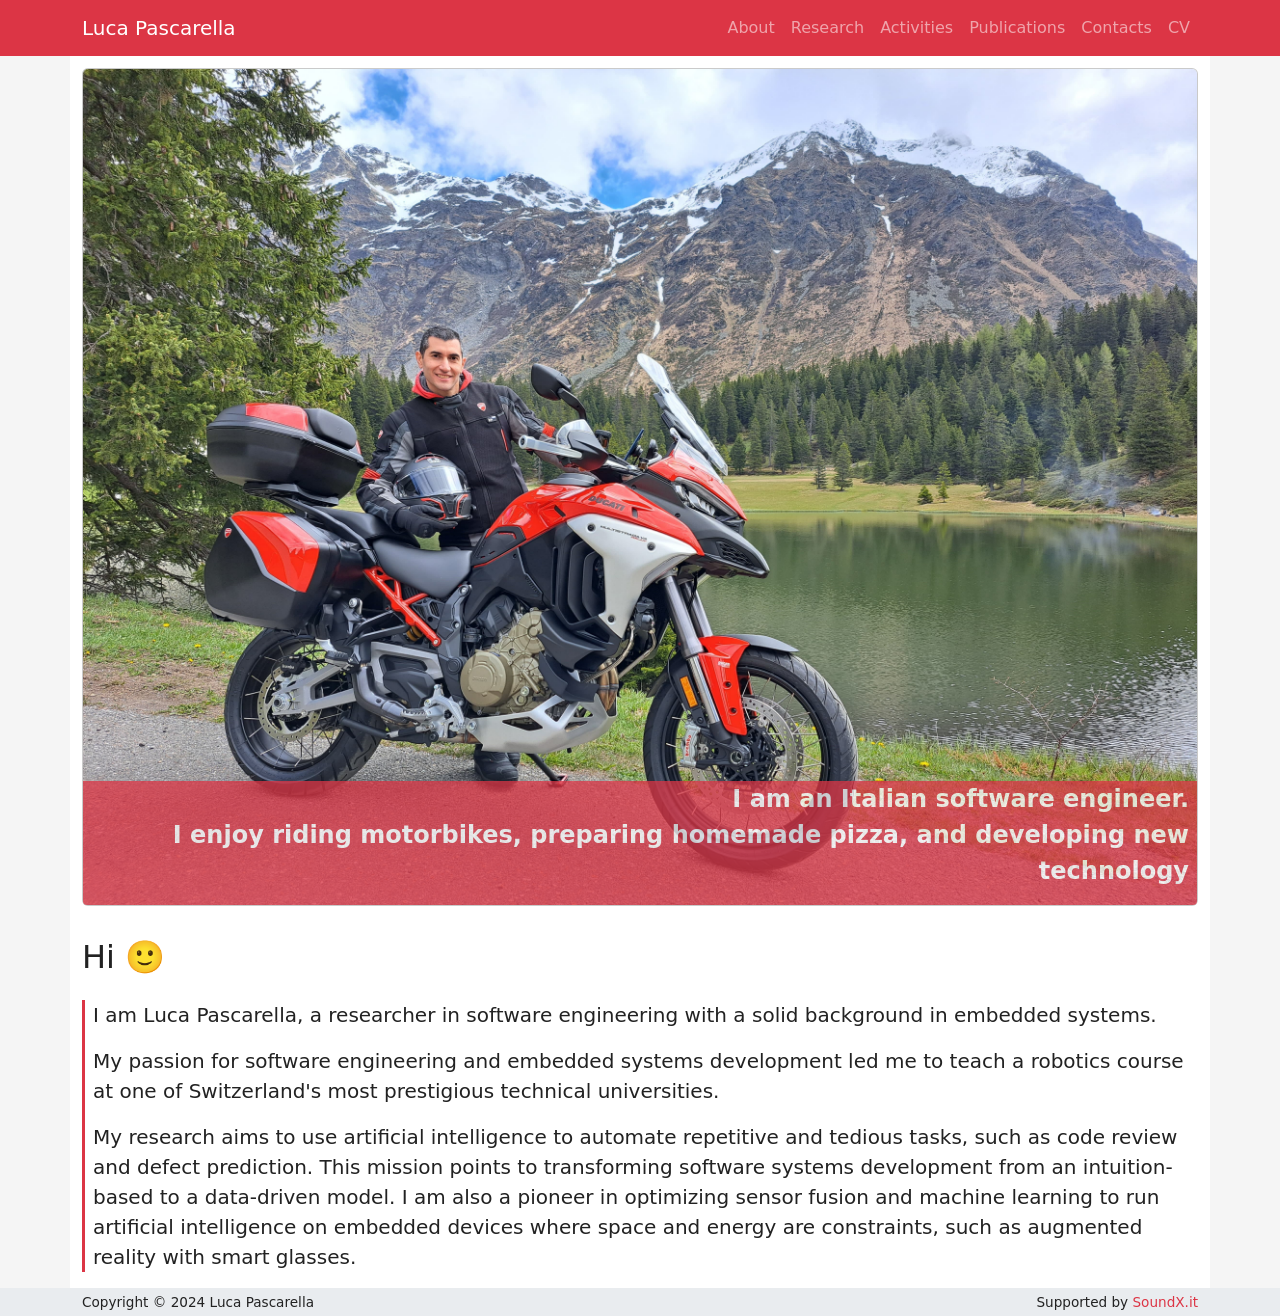
==== index.html @ 7e1c36e5 "Updates" ====
<!doctype html>
<html lang="en">
  <head>
    <meta charset="UTF-8" />
    <link rel="icon" type="image/svg+xml" href="/vite.svg" />
    <meta name="viewport" content="width=device-width, initial-scale=1.0" />
    <title>Luca Pascarella</title>
    <script type="module" crossorigin src="/assets/index-B8wu1ZEh.js"></script>
    <link rel="stylesheet" crossorigin href="/assets/index-hTLfQLSR.css">
  </head>
  <body>
    <div id="root"></div>
  </body>
</html>
---- assets/index-hTLfQLSR.css ----
@charset "UTF-8";/*!
 * Bootstrap  v5.3.3 (https://getbootstrap.com/)
 * Copyright 2011-2024 The Bootstrap Authors
 * Licensed under MIT (https://github.com/twbs/bootstrap/blob/main/LICENSE)
 */:root,[data-bs-theme=light]{--bs-blue: #0d6efd;--bs-indigo: #6610f2;--bs-purple: #6f42c1;--bs-pink: #d63384;--bs-red: #dc3545;--bs-orange: #fd7e14;--bs-yellow: #ffc107;--bs-green: #198754;--bs-teal: #20c997;--bs-cyan: #0dcaf0;--bs-black: #000;--bs-white: #fff;--bs-gray: #6c757d;--bs-gray-dark: #343a40;--bs-gray-100: #f8f9fa;--bs-gray-200: #e9ecef;--bs-gray-300: #dee2e6;--bs-gray-400: #ced4da;--bs-gray-500: #adb5bd;--bs-gray-600: #6c757d;--bs-gray-700: #495057;--bs-gray-800: #343a40;--bs-gray-900: #212529;--bs-primary: #dc3545;--bs-secondary: #6c757d;--bs-success: #198754;--bs-info: #0dcaf0;--bs-warning: #ffc107;--bs-danger: #dc3545;--bs-light: #f8f9fa;--bs-dark: #212529;--bs-primary-rgb: 220, 53, 69;--bs-secondary-rgb: 108, 117, 125;--bs-success-rgb: 25, 135, 84;--bs-info-rgb: 13, 202, 240;--bs-warning-rgb: 255, 193, 7;--bs-danger-rgb: 220, 53, 69;--bs-light-rgb: 248, 249, 250;--bs-dark-rgb: 33, 37, 41;--bs-primary-text-emphasis: rgb(88, 21.2, 27.6);--bs-secondary-text-emphasis: rgb(43.2, 46.8, 50);--bs-success-text-emphasis: rgb(10, 54, 33.6);--bs-info-text-emphasis: rgb(5.2, 80.8, 96);--bs-warning-text-emphasis: rgb(102, 77.2, 2.8);--bs-danger-text-emphasis: rgb(88, 21.2, 27.6);--bs-light-text-emphasis: #495057;--bs-dark-text-emphasis: #495057;--bs-primary-bg-subtle: rgb(248, 214.6, 217.8);--bs-secondary-bg-subtle: rgb(225.6, 227.4, 229);--bs-success-bg-subtle: rgb(209, 231, 220.8);--bs-info-bg-subtle: rgb(206.6, 244.4, 252);--bs-warning-bg-subtle: rgb(255, 242.6, 205.4);--bs-danger-bg-subtle: rgb(248, 214.6, 217.8);--bs-light-bg-subtle: rgb(251.5, 252, 252.5);--bs-dark-bg-subtle: #ced4da;--bs-primary-border-subtle: rgb(241, 174.2, 180.6);--bs-secondary-border-subtle: rgb(196.2, 199.8, 203);--bs-success-border-subtle: rgb(163, 207, 186.6);--bs-info-border-subtle: rgb(158.2, 233.8, 249);--bs-warning-border-subtle: rgb(255, 230.2, 155.8);--bs-danger-border-subtle: rgb(241, 174.2, 180.6);--bs-light-border-subtle: #e9ecef;--bs-dark-border-subtle: #adb5bd;--bs-white-rgb: 255, 255, 255;--bs-black-rgb: 0, 0, 0;--bs-font-sans-serif: system-ui, -apple-system, "Segoe UI", Roboto, "Helvetica Neue", "Noto Sans", "Liberation Sans", Arial, sans-serif, "Apple Color Emoji", "Segoe UI Emoji", "Segoe UI Symbol", "Noto Color Emoji";--bs-font-monospace: SFMono-Regular, Menlo, Monaco, Consolas, "Liberation Mono", "Courier New", monospace;--bs-gradient: linear-gradient(180deg, rgba(255, 255, 255, .15), rgba(255, 255, 255, 0));--bs-body-font-family: var(--bs-font-sans-serif);--bs-body-font-size: 1rem;--bs-body-font-weight: 400;--bs-body-line-height: 1.5;--bs-body-color: #222;--bs-body-color-rgb: 34, 34, 34;--bs-body-bg: #F5F5F5;--bs-body-bg-rgb: 245, 245, 245;--bs-emphasis-color: #000;--bs-emphasis-color-rgb: 0, 0, 0;--bs-secondary-color: rgba(34, 34, 34, .75);--bs-secondary-color-rgb: 34, 34, 34;--bs-secondary-bg: #e9ecef;--bs-secondary-bg-rgb: 233, 236, 239;--bs-tertiary-color: rgba(34, 34, 34, .5);--bs-tertiary-color-rgb: 34, 34, 34;--bs-tertiary-bg: #f8f9fa;--bs-tertiary-bg-rgb: 248, 249, 250;--bs-heading-color: inherit;--bs-link-color: #dc3545;--bs-link-color-rgb: 220, 53, 69;--bs-link-decoration: underline;--bs-link-hover-color: rgb(176, 42.4, 55.2);--bs-link-hover-color-rgb: 176, 42, 55;--bs-code-color: #d63384;--bs-highlight-color: #222;--bs-highlight-bg: rgb(255, 242.6, 205.4);--bs-border-width: 1px;--bs-border-style: solid;--bs-border-color: #dee2e6;--bs-border-color-translucent: rgba(0, 0, 0, .175);--bs-border-radius: .375rem;--bs-border-radius-sm: .25rem;--bs-border-radius-lg: .5rem;--bs-border-radius-xl: 1rem;--bs-border-radius-xxl: 2rem;--bs-border-radius-2xl: var(--bs-border-radius-xxl);--bs-border-radius-pill: 50rem;--bs-box-shadow: 0 .5rem 1rem rgba(0, 0, 0, .15);--bs-box-shadow-sm: 0 .125rem .25rem rgba(0, 0, 0, .075);--bs-box-shadow-lg: 0 1rem 3rem rgba(0, 0, 0, .175);--bs-box-shadow-inset: inset 0 1px 2px rgba(0, 0, 0, .075);--bs-focus-ring-width: .25rem;--bs-focus-ring-opacity: .25;--bs-focus-ring-color: rgba(220, 53, 69, .25);--bs-form-valid-color: #198754;--bs-form-valid-border-color: #198754;--bs-form-invalid-color: #dc3545;--bs-form-invalid-border-color: #dc3545}[data-bs-theme=dark]{color-scheme:dark;--bs-body-color: #dee2e6;--bs-body-color-rgb: 222, 226, 230;--bs-body-bg: #212529;--bs-body-bg-rgb: 33, 37, 41;--bs-emphasis-color: #fff;--bs-emphasis-color-rgb: 255, 255, 255;--bs-secondary-color: rgba(222, 226, 230, .75);--bs-secondary-color-rgb: 222, 226, 230;--bs-secondary-bg: #343a40;--bs-secondary-bg-rgb: 52, 58, 64;--bs-tertiary-color: rgba(222, 226, 230, .5);--bs-tertiary-color-rgb: 222, 226, 230;--bs-tertiary-bg: rgb(42.5, 47.5, 52.5);--bs-tertiary-bg-rgb: 43, 48, 53;--bs-primary-text-emphasis: rgb(234, 133.8, 143.4);--bs-secondary-text-emphasis: rgb(166.8, 172.2, 177);--bs-success-text-emphasis: rgb(117, 183, 152.4);--bs-info-text-emphasis: rgb(109.8, 223.2, 246);--bs-warning-text-emphasis: rgb(255, 217.8, 106.2);--bs-danger-text-emphasis: rgb(234, 133.8, 143.4);--bs-light-text-emphasis: #f8f9fa;--bs-dark-text-emphasis: #dee2e6;--bs-primary-bg-subtle: rgb(44, 10.6, 13.8);--bs-secondary-bg-subtle: rgb(21.6, 23.4, 25);--bs-success-bg-subtle: rgb(5, 27, 16.8);--bs-info-bg-subtle: rgb(2.6, 40.4, 48);--bs-warning-bg-subtle: rgb(51, 38.6, 1.4);--bs-danger-bg-subtle: rgb(44, 10.6, 13.8);--bs-light-bg-subtle: #343a40;--bs-dark-bg-subtle: #1a1d20;--bs-primary-border-subtle: rgb(132, 31.8, 41.4);--bs-secondary-border-subtle: rgb(64.8, 70.2, 75);--bs-success-border-subtle: rgb(15, 81, 50.4);--bs-info-border-subtle: rgb(7.8, 121.2, 144);--bs-warning-border-subtle: rgb(153, 115.8, 4.2);--bs-danger-border-subtle: rgb(132, 31.8, 41.4);--bs-light-border-subtle: #495057;--bs-dark-border-subtle: #343a40;--bs-heading-color: inherit;--bs-link-color: rgb(234, 133.8, 143.4);--bs-link-hover-color: rgb(238.2, 158.04, 165.72);--bs-link-color-rgb: 234, 134, 143;--bs-link-hover-color-rgb: 238, 158, 166;--bs-code-color: rgb(230.4, 132.6, 181.2);--bs-highlight-color: #dee2e6;--bs-highlight-bg: rgb(102, 77.2, 2.8);--bs-border-color: #495057;--bs-border-color-translucent: rgba(255, 255, 255, .15);--bs-form-valid-color: rgb(117, 183, 152.4);--bs-form-valid-border-color: rgb(117, 183, 152.4);--bs-form-invalid-color: rgb(234, 133.8, 143.4);--bs-form-invalid-border-color: rgb(234, 133.8, 143.4)}*,*:before,*:after{box-sizing:border-box}@media (prefers-reduced-motion: no-preference){:root{scroll-behavior:smooth}}body{margin:0;font-family:var(--bs-body-font-family);font-size:var(--bs-body-font-size);font-weight:var(--bs-body-font-weight);line-height:var(--bs-body-line-height);color:var(--bs-body-color);text-align:var(--bs-body-text-align);background-color:var(--bs-body-bg);-webkit-text-size-adjust:100%;-webkit-tap-highlight-color:rgba(0,0,0,0)}hr{margin:1rem 0;color:inherit;border:0;border-top:var(--bs-border-width) solid;opacity:.25}h6,.h6,h5,.h5,h4,.h4,h3,.h3,h2,.h2,h1,.h1{margin-top:0;margin-bottom:.5rem;font-weight:500;line-height:1.2;color:var(--bs-heading-color)}h1,.h1{font-size:calc(1.375rem + 1.5vw)}@media (min-width: 1200px){h1,.h1{font-size:2.5rem}}h2,.h2{font-size:calc(1.325rem + .9vw)}@media (min-width: 1200px){h2,.h2{font-size:2rem}}h3,.h3{font-size:calc(1.3rem + .6vw)}@media (min-width: 1200px){h3,.h3{font-size:1.75rem}}h4,.h4{font-size:calc(1.275rem + .3vw)}@media (min-width: 1200px){h4,.h4{font-size:1.5rem}}h5,.h5{font-size:1.25rem}h6,.h6{font-size:1rem}p{margin-top:0;margin-bottom:1rem}abbr[title]{text-decoration:underline dotted;cursor:help;text-decoration-skip-ink:none}address{margin-bottom:1rem;font-style:normal;line-height:inherit}ol,ul{padding-left:2rem}ol,ul,dl{margin-top:0;margin-bottom:1rem}ol ol,ul ul,ol ul,ul ol{margin-bottom:0}dt{font-weight:700}dd{margin-bottom:.5rem;margin-left:0}blockquote{margin:0 0 1rem}b,strong{font-weight:bolder}small,.small{font-size:.875em}mark,.mark{padding:.1875em;color:var(--bs-highlight-color);background-color:var(--bs-highlight-bg)}sub,sup{position:relative;font-size:.75em;line-height:0;vertical-align:baseline}sub{bottom:-.25em}sup{top:-.5em}a{color:rgba(var(--bs-link-color-rgb),var(--bs-link-opacity, 1));text-decoration:underline}a:hover{--bs-link-color-rgb: var(--bs-link-hover-color-rgb)}a:not([href]):not([class]),a:not([href]):not([class]):hover{color:inherit;text-decoration:none}pre,code,kbd,samp{font-family:var(--bs-font-monospace);font-size:1em}pre{display:block;margin-top:0;margin-bottom:1rem;overflow:auto;font-size:.875em}pre code{font-size:inherit;color:inherit;word-break:normal}code{font-size:.875em;color:var(--bs-code-color);word-wrap:break-word}a>code{color:inherit}kbd{padding:.1875rem .375rem;font-size:.875em;color:var(--bs-body-bg);background-color:var(--bs-body-color);border-radius:.25rem}kbd kbd{padding:0;font-size:1em}figure{margin:0 0 1rem}img,svg{vertical-align:middle}table{caption-side:bottom;border-collapse:collapse}caption{padding-top:.5rem;padding-bottom:.5rem;color:var(--bs-secondary-color);text-align:left}th{text-align:inherit;text-align:-webkit-match-parent}thead,tbody,tfoot,tr,td,th{border-color:inherit;border-style:solid;border-width:0}label{display:inline-block}button{border-radius:0}button:focus:not(:focus-visible){outline:0}input,button,select,optgroup,textarea{margin:0;font-family:inherit;font-size:inherit;line-height:inherit}button,select{text-transform:none}[role=button]{cursor:pointer}select{word-wrap:normal}select:disabled{opacity:1}[list]:not([type=date]):not([type=datetime-local]):not([type=month]):not([type=week]):not([type=time])::-webkit-calendar-picker-indicator{display:none!important}button,[type=button],[type=reset],[type=submit]{-webkit-appearance:button}button:not(:disabled),[type=button]:not(:disabled),[type=reset]:not(:disabled),[type=submit]:not(:disabled){cursor:pointer}::-moz-focus-inner{padding:0;border-style:none}textarea{resize:vertical}fieldset{min-width:0;padding:0;margin:0;border:0}legend{float:left;width:100%;padding:0;margin-bottom:.5rem;font-size:calc(1.275rem + .3vw);line-height:inherit}@media (min-width: 1200px){legend{font-size:1.5rem}}legend+*{clear:left}::-webkit-datetime-edit-fields-wrapper,::-webkit-datetime-edit-text,::-webkit-datetime-edit-minute,::-webkit-datetime-edit-hour-field,::-webkit-datetime-edit-day-field,::-webkit-datetime-edit-month-field,::-webkit-datetime-edit-year-field{padding:0}::-webkit-inner-spin-button{height:auto}[type=search]{-webkit-appearance:textfield;outline-offset:-2px}::-webkit-search-decoration{-webkit-appearance:none}::-webkit-color-swatch-wrapper{padding:0}::file-selector-button{font:inherit;-webkit-appearance:button}output{display:inline-block}iframe{border:0}summary{display:list-item;cursor:pointer}progress{vertical-align:baseline}[hidden]{display:none!important}.lead{font-size:1.25rem;font-weight:300}.display-1{font-size:calc(1.625rem + 4.5vw);font-weight:300;line-height:1.2}@media (min-width: 1200px){.display-1{font-size:5rem}}.display-2{font-size:calc(1.575rem + 3.9vw);font-weight:300;line-height:1.2}@media (min-width: 1200px){.display-2{font-size:4.5rem}}.display-3{font-size:calc(1.525rem + 3.3vw);font-weight:300;line-height:1.2}@media (min-width: 1200px){.display-3{font-size:4rem}}.display-4{font-size:calc(1.475rem + 2.7vw);font-weight:300;line-height:1.2}@media (min-width: 1200px){.display-4{font-size:3.5rem}}.display-5{font-size:calc(1.425rem + 2.1vw);font-weight:300;line-height:1.2}@media (min-width: 1200px){.display-5{font-size:3rem}}.display-6{font-size:calc(1.375rem + 1.5vw);font-weight:300;line-height:1.2}@media (min-width: 1200px){.display-6{font-size:2.5rem}}.list-unstyled,.list-inline{padding-left:0;list-style:none}.list-inline-item{display:inline-block}.list-inline-item:not(:last-child){margin-right:.5rem}.initialism{font-size:.875em;text-transform:uppercase}.blockquote{margin-bottom:1rem;font-size:1.25rem}.blockquote>:last-child{margin-bottom:0}.blockquote-footer{margin-top:-1rem;margin-bottom:1rem;font-size:.875em;color:#6c757d}.blockquote-footer:before{content:"— "}.img-fluid{max-width:100%;height:auto}.img-thumbnail{padding:.25rem;background-color:var(--bs-body-bg);border:var(--bs-border-width) solid var(--bs-border-color);border-radius:var(--bs-border-radius);max-width:100%;height:auto}.figure{display:inline-block}.figure-img{margin-bottom:.5rem;line-height:1}.figure-caption{font-size:.875em;color:var(--bs-secondary-color)}.container,.container-fluid,.container-xxl,.container-xl,.container-lg,.container-md,.container-sm{--bs-gutter-x: 1.5rem;--bs-gutter-y: 0;width:100%;padding-right:calc(var(--bs-gutter-x) * .5);padding-left:calc(var(--bs-gutter-x) * .5);margin-right:auto;margin-left:auto}@media (min-width: 576px){.container-sm,.container{max-width:540px}}@media (min-width: 768px){.container-md,.container-sm,.container{max-width:720px}}@media (min-width: 992px){.container-lg,.container-md,.container-sm,.container{max-width:960px}}@media (min-width: 1200px){.container-xl,.container-lg,.container-md,.container-sm,.container{max-width:1140px}}@media (min-width: 1400px){.container-xxl,.container-xl,.container-lg,.container-md,.container-sm,.container{max-width:1320px}}:root{--bs-breakpoint-xs: 0;--bs-breakpoint-sm: 576px;--bs-breakpoint-md: 768px;--bs-breakpoint-lg: 992px;--bs-breakpoint-xl: 1200px;--bs-breakpoint-xxl: 1400px}.row{--bs-gutter-x: 1.5rem;--bs-gutter-y: 0;display:flex;flex-wrap:wrap;margin-top:calc(-1 * var(--bs-gutter-y));margin-right:calc(-.5 * var(--bs-gutter-x));margin-left:calc(-.5 * var(--bs-gutter-x))}.row>*{flex-shrink:0;width:100%;max-width:100%;padding-right:calc(var(--bs-gutter-x) * .5);padding-left:calc(var(--bs-gutter-x) * .5);margin-top:var(--bs-gutter-y)}.col{flex:1 0 0%}.row-cols-auto>*{flex:0 0 auto;width:auto}.row-cols-1>*{flex:0 0 auto;width:100%}.row-cols-2>*{flex:0 0 auto;width:50%}.row-cols-3>*{flex:0 0 auto;width:33.33333333%}.row-cols-4>*{flex:0 0 auto;width:25%}.row-cols-5>*{flex:0 0 auto;width:20%}.row-cols-6>*{flex:0 0 auto;width:16.66666667%}.col-auto{flex:0 0 auto;width:auto}.col-1{flex:0 0 auto;width:8.33333333%}.col-2{flex:0 0 auto;width:16.66666667%}.col-3{flex:0 0 auto;width:25%}.col-4{flex:0 0 auto;width:33.33333333%}.col-5{flex:0 0 auto;width:41.66666667%}.col-6{flex:0 0 auto;width:50%}.col-7{flex:0 0 auto;width:58.33333333%}.col-8{flex:0 0 auto;width:66.66666667%}.col-9{flex:0 0 auto;width:75%}.col-10{flex:0 0 auto;width:83.33333333%}.col-11{flex:0 0 auto;width:91.66666667%}.col-12{flex:0 0 auto;width:100%}.offset-1{margin-left:8.33333333%}.offset-2{margin-left:16.66666667%}.offset-3{margin-left:25%}.offset-4{margin-left:33.33333333%}.offset-5{margin-left:41.66666667%}.offset-6{margin-left:50%}.offset-7{margin-left:58.33333333%}.offset-8{margin-left:66.66666667%}.offset-9{margin-left:75%}.offset-10{margin-left:83.33333333%}.offset-11{margin-left:91.66666667%}.g-0,.gx-0{--bs-gutter-x: 0}.g-0,.gy-0{--bs-gutter-y: 0}.g-1,.gx-1{--bs-gutter-x: .25rem}.g-1,.gy-1{--bs-gutter-y: .25rem}.g-2,.gx-2{--bs-gutter-x: .5rem}.g-2,.gy-2{--bs-gutter-y: .5rem}.g-3,.gx-3{--bs-gutter-x: 1rem}.g-3,.gy-3{--bs-gutter-y: 1rem}.g-4,.gx-4{--bs-gutter-x: 1.5rem}.g-4,.gy-4{--bs-gutter-y: 1.5rem}.g-5,.gx-5{--bs-gutter-x: 3rem}.g-5,.gy-5{--bs-gutter-y: 3rem}@media (min-width: 576px){.col-sm{flex:1 0 0%}.row-cols-sm-auto>*{flex:0 0 auto;width:auto}.row-cols-sm-1>*{flex:0 0 auto;width:100%}.row-cols-sm-2>*{flex:0 0 auto;width:50%}.row-cols-sm-3>*{flex:0 0 auto;width:33.33333333%}.row-cols-sm-4>*{flex:0 0 auto;width:25%}.row-cols-sm-5>*{flex:0 0 auto;width:20%}.row-cols-sm-6>*{flex:0 0 auto;width:16.66666667%}.col-sm-auto{flex:0 0 auto;width:auto}.col-sm-1{flex:0 0 auto;width:8.33333333%}.col-sm-2{flex:0 0 auto;width:16.66666667%}.col-sm-3{flex:0 0 auto;width:25%}.col-sm-4{flex:0 0 auto;width:33.33333333%}.col-sm-5{flex:0 0 auto;width:41.66666667%}.col-sm-6{flex:0 0 auto;width:50%}.col-sm-7{flex:0 0 auto;width:58.33333333%}.col-sm-8{flex:0 0 auto;width:66.66666667%}.col-sm-9{flex:0 0 auto;width:75%}.col-sm-10{flex:0 0 auto;width:83.33333333%}.col-sm-11{flex:0 0 auto;width:91.66666667%}.col-sm-12{flex:0 0 auto;width:100%}.offset-sm-0{margin-left:0}.offset-sm-1{margin-left:8.33333333%}.offset-sm-2{margin-left:16.66666667%}.offset-sm-3{margin-left:25%}.offset-sm-4{margin-left:33.33333333%}.offset-sm-5{margin-left:41.66666667%}.offset-sm-6{margin-left:50%}.offset-sm-7{margin-left:58.33333333%}.offset-sm-8{margin-left:66.66666667%}.offset-sm-9{margin-left:75%}.offset-sm-10{margin-left:83.33333333%}.offset-sm-11{margin-left:91.66666667%}.g-sm-0,.gx-sm-0{--bs-gutter-x: 0}.g-sm-0,.gy-sm-0{--bs-gutter-y: 0}.g-sm-1,.gx-sm-1{--bs-gutter-x: .25rem}.g-sm-1,.gy-sm-1{--bs-gutter-y: .25rem}.g-sm-2,.gx-sm-2{--bs-gutter-x: .5rem}.g-sm-2,.gy-sm-2{--bs-gutter-y: .5rem}.g-sm-3,.gx-sm-3{--bs-gutter-x: 1rem}.g-sm-3,.gy-sm-3{--bs-gutter-y: 1rem}.g-sm-4,.gx-sm-4{--bs-gutter-x: 1.5rem}.g-sm-4,.gy-sm-4{--bs-gutter-y: 1.5rem}.g-sm-5,.gx-sm-5{--bs-gutter-x: 3rem}.g-sm-5,.gy-sm-5{--bs-gutter-y: 3rem}}@media (min-width: 768px){.col-md{flex:1 0 0%}.row-cols-md-auto>*{flex:0 0 auto;width:auto}.row-cols-md-1>*{flex:0 0 auto;width:100%}.row-cols-md-2>*{flex:0 0 auto;width:50%}.row-cols-md-3>*{flex:0 0 auto;width:33.33333333%}.row-cols-md-4>*{flex:0 0 auto;width:25%}.row-cols-md-5>*{flex:0 0 auto;width:20%}.row-cols-md-6>*{flex:0 0 auto;width:16.66666667%}.col-md-auto{flex:0 0 auto;width:auto}.col-md-1{flex:0 0 auto;width:8.33333333%}.col-md-2{flex:0 0 auto;width:16.66666667%}.col-md-3{flex:0 0 auto;width:25%}.col-md-4{flex:0 0 auto;width:33.33333333%}.col-md-5{flex:0 0 auto;width:41.66666667%}.col-md-6{flex:0 0 auto;width:50%}.col-md-7{flex:0 0 auto;width:58.33333333%}.col-md-8{flex:0 0 auto;width:66.66666667%}.col-md-9{flex:0 0 auto;width:75%}.col-md-10{flex:0 0 auto;width:83.33333333%}.col-md-11{flex:0 0 auto;width:91.66666667%}.col-md-12{flex:0 0 auto;width:100%}.offset-md-0{margin-left:0}.offset-md-1{margin-left:8.33333333%}.offset-md-2{margin-left:16.66666667%}.offset-md-3{margin-left:25%}.offset-md-4{margin-left:33.33333333%}.offset-md-5{margin-left:41.66666667%}.offset-md-6{margin-left:50%}.offset-md-7{margin-left:58.33333333%}.offset-md-8{margin-left:66.66666667%}.offset-md-9{margin-left:75%}.offset-md-10{margin-left:83.33333333%}.offset-md-11{margin-left:91.66666667%}.g-md-0,.gx-md-0{--bs-gutter-x: 0}.g-md-0,.gy-md-0{--bs-gutter-y: 0}.g-md-1,.gx-md-1{--bs-gutter-x: .25rem}.g-md-1,.gy-md-1{--bs-gutter-y: .25rem}.g-md-2,.gx-md-2{--bs-gutter-x: .5rem}.g-md-2,.gy-md-2{--bs-gutter-y: .5rem}.g-md-3,.gx-md-3{--bs-gutter-x: 1rem}.g-md-3,.gy-md-3{--bs-gutter-y: 1rem}.g-md-4,.gx-md-4{--bs-gutter-x: 1.5rem}.g-md-4,.gy-md-4{--bs-gutter-y: 1.5rem}.g-md-5,.gx-md-5{--bs-gutter-x: 3rem}.g-md-5,.gy-md-5{--bs-gutter-y: 3rem}}@media (min-width: 992px){.col-lg{flex:1 0 0%}.row-cols-lg-auto>*{flex:0 0 auto;width:auto}.row-cols-lg-1>*{flex:0 0 auto;width:100%}.row-cols-lg-2>*{flex:0 0 auto;width:50%}.row-cols-lg-3>*{flex:0 0 auto;width:33.33333333%}.row-cols-lg-4>*{flex:0 0 auto;width:25%}.row-cols-lg-5>*{flex:0 0 auto;width:20%}.row-cols-lg-6>*{flex:0 0 auto;width:16.66666667%}.col-lg-auto{flex:0 0 auto;width:auto}.col-lg-1{flex:0 0 auto;width:8.33333333%}.col-lg-2{flex:0 0 auto;width:16.66666667%}.col-lg-3{flex:0 0 auto;width:25%}.col-lg-4{flex:0 0 auto;width:33.33333333%}.col-lg-5{flex:0 0 auto;width:41.66666667%}.col-lg-6{flex:0 0 auto;width:50%}.col-lg-7{flex:0 0 auto;width:58.33333333%}.col-lg-8{flex:0 0 auto;width:66.66666667%}.col-lg-9{flex:0 0 auto;width:75%}.col-lg-10{flex:0 0 auto;width:83.33333333%}.col-lg-11{flex:0 0 auto;width:91.66666667%}.col-lg-12{flex:0 0 auto;width:100%}.offset-lg-0{margin-left:0}.offset-lg-1{margin-left:8.33333333%}.offset-lg-2{margin-left:16.66666667%}.offset-lg-3{margin-left:25%}.offset-lg-4{margin-left:33.33333333%}.offset-lg-5{margin-left:41.66666667%}.offset-lg-6{margin-left:50%}.offset-lg-7{margin-left:58.33333333%}.offset-lg-8{margin-left:66.66666667%}.offset-lg-9{margin-left:75%}.offset-lg-10{margin-left:83.33333333%}.offset-lg-11{margin-left:91.66666667%}.g-lg-0,.gx-lg-0{--bs-gutter-x: 0}.g-lg-0,.gy-lg-0{--bs-gutter-y: 0}.g-lg-1,.gx-lg-1{--bs-gutter-x: .25rem}.g-lg-1,.gy-lg-1{--bs-gutter-y: .25rem}.g-lg-2,.gx-lg-2{--bs-gutter-x: .5rem}.g-lg-2,.gy-lg-2{--bs-gutter-y: .5rem}.g-lg-3,.gx-lg-3{--bs-gutter-x: 1rem}.g-lg-3,.gy-lg-3{--bs-gutter-y: 1rem}.g-lg-4,.gx-lg-4{--bs-gutter-x: 1.5rem}.g-lg-4,.gy-lg-4{--bs-gutter-y: 1.5rem}.g-lg-5,.gx-lg-5{--bs-gutter-x: 3rem}.g-lg-5,.gy-lg-5{--bs-gutter-y: 3rem}}@media (min-width: 1200px){.col-xl{flex:1 0 0%}.row-cols-xl-auto>*{flex:0 0 auto;width:auto}.row-cols-xl-1>*{flex:0 0 auto;width:100%}.row-cols-xl-2>*{flex:0 0 auto;width:50%}.row-cols-xl-3>*{flex:0 0 auto;width:33.33333333%}.row-cols-xl-4>*{flex:0 0 auto;width:25%}.row-cols-xl-5>*{flex:0 0 auto;width:20%}.row-cols-xl-6>*{flex:0 0 auto;width:16.66666667%}.col-xl-auto{flex:0 0 auto;width:auto}.col-xl-1{flex:0 0 auto;width:8.33333333%}.col-xl-2{flex:0 0 auto;width:16.66666667%}.col-xl-3{flex:0 0 auto;width:25%}.col-xl-4{flex:0 0 auto;width:33.33333333%}.col-xl-5{flex:0 0 auto;width:41.66666667%}.col-xl-6{flex:0 0 auto;width:50%}.col-xl-7{flex:0 0 auto;width:58.33333333%}.col-xl-8{flex:0 0 auto;width:66.66666667%}.col-xl-9{flex:0 0 auto;width:75%}.col-xl-10{flex:0 0 auto;width:83.33333333%}.col-xl-11{flex:0 0 auto;width:91.66666667%}.col-xl-12{flex:0 0 auto;width:100%}.offset-xl-0{margin-left:0}.offset-xl-1{margin-left:8.33333333%}.offset-xl-2{margin-left:16.66666667%}.offset-xl-3{margin-left:25%}.offset-xl-4{margin-left:33.33333333%}.offset-xl-5{margin-left:41.66666667%}.offset-xl-6{margin-left:50%}.offset-xl-7{margin-left:58.33333333%}.offset-xl-8{margin-left:66.66666667%}.offset-xl-9{margin-left:75%}.offset-xl-10{margin-left:83.33333333%}.offset-xl-11{margin-left:91.66666667%}.g-xl-0,.gx-xl-0{--bs-gutter-x: 0}.g-xl-0,.gy-xl-0{--bs-gutter-y: 0}.g-xl-1,.gx-xl-1{--bs-gutter-x: .25rem}.g-xl-1,.gy-xl-1{--bs-gutter-y: .25rem}.g-xl-2,.gx-xl-2{--bs-gutter-x: .5rem}.g-xl-2,.gy-xl-2{--bs-gutter-y: .5rem}.g-xl-3,.gx-xl-3{--bs-gutter-x: 1rem}.g-xl-3,.gy-xl-3{--bs-gutter-y: 1rem}.g-xl-4,.gx-xl-4{--bs-gutter-x: 1.5rem}.g-xl-4,.gy-xl-4{--bs-gutter-y: 1.5rem}.g-xl-5,.gx-xl-5{--bs-gutter-x: 3rem}.g-xl-5,.gy-xl-5{--bs-gutter-y: 3rem}}@media (min-width: 1400px){.col-xxl{flex:1 0 0%}.row-cols-xxl-auto>*{flex:0 0 auto;width:auto}.row-cols-xxl-1>*{flex:0 0 auto;width:100%}.row-cols-xxl-2>*{flex:0 0 auto;width:50%}.row-cols-xxl-3>*{flex:0 0 auto;width:33.33333333%}.row-cols-xxl-4>*{flex:0 0 auto;width:25%}.row-cols-xxl-5>*{flex:0 0 auto;width:20%}.row-cols-xxl-6>*{flex:0 0 auto;width:16.66666667%}.col-xxl-auto{flex:0 0 auto;width:auto}.col-xxl-1{flex:0 0 auto;width:8.33333333%}.col-xxl-2{flex:0 0 auto;width:16.66666667%}.col-xxl-3{flex:0 0 auto;width:25%}.col-xxl-4{flex:0 0 auto;width:33.33333333%}.col-xxl-5{flex:0 0 auto;width:41.66666667%}.col-xxl-6{flex:0 0 auto;width:50%}.col-xxl-7{flex:0 0 auto;width:58.33333333%}.col-xxl-8{flex:0 0 auto;width:66.66666667%}.col-xxl-9{flex:0 0 auto;width:75%}.col-xxl-10{flex:0 0 auto;width:83.33333333%}.col-xxl-11{flex:0 0 auto;width:91.66666667%}.col-xxl-12{flex:0 0 auto;width:100%}.offset-xxl-0{margin-left:0}.offset-xxl-1{margin-left:8.33333333%}.offset-xxl-2{margin-left:16.66666667%}.offset-xxl-3{margin-left:25%}.offset-xxl-4{margin-left:33.33333333%}.offset-xxl-5{margin-left:41.66666667%}.offset-xxl-6{margin-left:50%}.offset-xxl-7{margin-left:58.33333333%}.offset-xxl-8{margin-left:66.66666667%}.offset-xxl-9{margin-left:75%}.offset-xxl-10{margin-left:83.33333333%}.offset-xxl-11{margin-left:91.66666667%}.g-xxl-0,.gx-xxl-0{--bs-gutter-x: 0}.g-xxl-0,.gy-xxl-0{--bs-gutter-y: 0}.g-xxl-1,.gx-xxl-1{--bs-gutter-x: .25rem}.g-xxl-1,.gy-xxl-1{--bs-gutter-y: .25rem}.g-xxl-2,.gx-xxl-2{--bs-gutter-x: .5rem}.g-xxl-2,.gy-xxl-2{--bs-gutter-y: .5rem}.g-xxl-3,.gx-xxl-3{--bs-gutter-x: 1rem}.g-xxl-3,.gy-xxl-3{--bs-gutter-y: 1rem}.g-xxl-4,.gx-xxl-4{--bs-gutter-x: 1.5rem}.g-xxl-4,.gy-xxl-4{--bs-gutter-y: 1.5rem}.g-xxl-5,.gx-xxl-5{--bs-gutter-x: 3rem}.g-xxl-5,.gy-xxl-5{--bs-gutter-y: 3rem}}.table{--bs-table-color-type: initial;--bs-table-bg-type: initial;--bs-table-color-state: initial;--bs-table-bg-state: initial;--bs-table-color: var(--bs-emphasis-color);--bs-table-bg: var(--bs-body-bg);--bs-table-border-color: var(--bs-border-color);--bs-table-accent-bg: transparent;--bs-table-striped-color: var(--bs-emphasis-color);--bs-table-striped-bg: rgba(var(--bs-emphasis-color-rgb), .05);--bs-table-active-color: var(--bs-emphasis-color);--bs-table-active-bg: rgba(var(--bs-emphasis-color-rgb), .1);--bs-table-hover-color: var(--bs-emphasis-color);--bs-table-hover-bg: rgba(var(--bs-emphasis-color-rgb), .075);width:100%;margin-bottom:1rem;vertical-align:top;border-color:var(--bs-table-border-color)}.table>:not(caption)>*>*{padding:.5rem;color:var(--bs-table-color-state, var(--bs-table-color-type, var(--bs-table-color)));background-color:var(--bs-table-bg);border-bottom-width:var(--bs-border-width);box-shadow:inset 0 0 0 9999px var(--bs-table-bg-state, var(--bs-table-bg-type, var(--bs-table-accent-bg)))}.table>tbody{vertical-align:inherit}.table>thead{vertical-align:bottom}.table-group-divider{border-top:calc(var(--bs-border-width) * 2) solid currentcolor}.caption-top{caption-side:top}.table-sm>:not(caption)>*>*{padding:.25rem}.table-bordered>:not(caption)>*{border-width:var(--bs-border-width) 0}.table-bordered>:not(caption)>*>*{border-width:0 var(--bs-border-width)}.table-borderless>:not(caption)>*>*{border-bottom-width:0}.table-borderless>:not(:first-child){border-top-width:0}.table-striped>tbody>tr:nth-of-type(odd)>*{--bs-table-color-type: var(--bs-table-striped-color);--bs-table-bg-type: var(--bs-table-striped-bg)}.table-striped-columns>:not(caption)>tr>:nth-child(2n){--bs-table-color-type: var(--bs-table-striped-color);--bs-table-bg-type: var(--bs-table-striped-bg)}.table-active{--bs-table-color-state: var(--bs-table-active-color);--bs-table-bg-state: var(--bs-table-active-bg)}.table-hover>tbody>tr:hover>*{--bs-table-color-state: var(--bs-table-hover-color);--bs-table-bg-state: var(--bs-table-hover-bg)}.table-primary{--bs-table-color: #000;--bs-table-bg: rgb(248, 214.6, 217.8);--bs-table-border-color: rgb(198.4, 171.68, 174.24);--bs-table-striped-bg: rgb(235.6, 203.87, 206.91);--bs-table-striped-color: #000;--bs-table-active-bg: rgb(223.2, 193.14, 196.02);--bs-table-active-color: #000;--bs-table-hover-bg: rgb(229.4, 198.505, 201.465);--bs-table-hover-color: #000;color:var(--bs-table-color);border-color:var(--bs-table-border-color)}.table-secondary{--bs-table-color: #000;--bs-table-bg: rgb(225.6, 227.4, 229);--bs-table-border-color: rgb(180.48, 181.92, 183.2);--bs-table-striped-bg: rgb(214.32, 216.03, 217.55);--bs-table-striped-color: #000;--bs-table-active-bg: rgb(203.04, 204.66, 206.1);--bs-table-active-color: #000;--bs-table-hover-bg: rgb(208.68, 210.345, 211.825);--bs-table-hover-color: #000;color:var(--bs-table-color);border-color:var(--bs-table-border-color)}.table-success{--bs-table-color: #000;--bs-table-bg: rgb(209, 231, 220.8);--bs-table-border-color: rgb(167.2, 184.8, 176.64);--bs-table-striped-bg: rgb(198.55, 219.45, 209.76);--bs-table-striped-color: #000;--bs-table-active-bg: rgb(188.1, 207.9, 198.72);--bs-table-active-color: #000;--bs-table-hover-bg: rgb(193.325, 213.675, 204.24);--bs-table-hover-color: #000;color:var(--bs-table-color);border-color:var(--bs-table-border-color)}.table-info{--bs-table-color: #000;--bs-table-bg: rgb(206.6, 244.4, 252);--bs-table-border-color: rgb(165.28, 195.52, 201.6);--bs-table-striped-bg: rgb(196.27, 232.18, 239.4);--bs-table-striped-color: #000;--bs-table-active-bg: rgb(185.94, 219.96, 226.8);--bs-table-active-color: #000;--bs-table-hover-bg: rgb(191.105, 226.07, 233.1);--bs-table-hover-color: #000;color:var(--bs-table-color);border-color:var(--bs-table-border-color)}.table-warning{--bs-table-color: #000;--bs-table-bg: rgb(255, 242.6, 205.4);--bs-table-border-color: rgb(204, 194.08, 164.32);--bs-table-striped-bg: rgb(242.25, 230.47, 195.13);--bs-table-striped-color: #000;--bs-table-active-bg: rgb(229.5, 218.34, 184.86);--bs-table-active-color: #000;--bs-table-hover-bg: rgb(235.875, 224.405, 189.995);--bs-table-hover-color: #000;color:var(--bs-table-color);border-color:var(--bs-table-border-color)}.table-danger{--bs-table-color: #000;--bs-table-bg: rgb(248, 214.6, 217.8);--bs-table-border-color: rgb(198.4, 171.68, 174.24);--bs-table-striped-bg: rgb(235.6, 203.87, 206.91);--bs-table-striped-color: #000;--bs-table-active-bg: rgb(223.2, 193.14, 196.02);--bs-table-active-color: #000;--bs-table-hover-bg: rgb(229.4, 198.505, 201.465);--bs-table-hover-color: #000;color:var(--bs-table-color);border-color:var(--bs-table-border-color)}.table-light{--bs-table-color: #000;--bs-table-bg: #f8f9fa;--bs-table-border-color: rgb(198.4, 199.2, 200);--bs-table-striped-bg: rgb(235.6, 236.55, 237.5);--bs-table-striped-color: #000;--bs-table-active-bg: rgb(223.2, 224.1, 225);--bs-table-active-color: #000;--bs-table-hover-bg: rgb(229.4, 230.325, 231.25);--bs-table-hover-color: #000;color:var(--bs-table-color);border-color:var(--bs-table-border-color)}.table-dark{--bs-table-color: #fff;--bs-table-bg: #212529;--bs-table-border-color: rgb(77.4, 80.6, 83.8);--bs-table-striped-bg: rgb(44.1, 47.9, 51.7);--bs-table-striped-color: #fff;--bs-table-active-bg: rgb(55.2, 58.8, 62.4);--bs-table-active-color: #fff;--bs-table-hover-bg: rgb(49.65, 53.35, 57.05);--bs-table-hover-color: #fff;color:var(--bs-table-color);border-color:var(--bs-table-border-color)}.table-responsive{overflow-x:auto;-webkit-overflow-scrolling:touch}@media (max-width: 575.98px){.table-responsive-sm{overflow-x:auto;-webkit-overflow-scrolling:touch}}@media (max-width: 767.98px){.table-responsive-md{overflow-x:auto;-webkit-overflow-scrolling:touch}}@media (max-width: 991.98px){.table-responsive-lg{overflow-x:auto;-webkit-overflow-scrolling:touch}}@media (max-width: 1199.98px){.table-responsive-xl{overflow-x:auto;-webkit-overflow-scrolling:touch}}@media (max-width: 1399.98px){.table-responsive-xxl{overflow-x:auto;-webkit-overflow-scrolling:touch}}.form-label{margin-bottom:.5rem}.col-form-label{padding-top:calc(.375rem + var(--bs-border-width));padding-bottom:calc(.375rem + var(--bs-border-width));margin-bottom:0;font-size:inherit;line-height:1.5}.col-form-label-lg{padding-top:calc(.5rem + var(--bs-border-width));padding-bottom:calc(.5rem + var(--bs-border-width));font-size:1.25rem}.col-form-label-sm{padding-top:calc(.25rem + var(--bs-border-width));padding-bottom:calc(.25rem + var(--bs-border-width));font-size:.875rem}.form-text{margin-top:.25rem;font-size:.875em;color:var(--bs-secondary-color)}.form-control{display:block;width:100%;padding:.375rem .75rem;font-size:1rem;font-weight:400;line-height:1.5;color:var(--bs-body-color);-webkit-appearance:none;-moz-appearance:none;appearance:none;background-color:var(--bs-body-bg);background-clip:padding-box;border:var(--bs-border-width) solid var(--bs-border-color);border-radius:var(--bs-border-radius);transition:border-color .15s ease-in-out,box-shadow .15s ease-in-out}@media (prefers-reduced-motion: reduce){.form-control{transition:none}}.form-control[type=file]{overflow:hidden}.form-control[type=file]:not(:disabled):not([readonly]){cursor:pointer}.form-control:focus{color:var(--bs-body-color);background-color:var(--bs-body-bg);border-color:#ee9aa2;outline:0;box-shadow:0 0 0 .25rem #dc354540}.form-control::-webkit-date-and-time-value{min-width:85px;height:1.5em;margin:0}.form-control::-webkit-datetime-edit{display:block;padding:0}.form-control::placeholder{color:var(--bs-secondary-color);opacity:1}.form-control:disabled{background-color:var(--bs-secondary-bg);opacity:1}.form-control::file-selector-button{padding:.375rem .75rem;margin:-.375rem -.75rem;margin-inline-end:.75rem;color:var(--bs-body-color);background-color:var(--bs-tertiary-bg);pointer-events:none;border-color:inherit;border-style:solid;border-width:0;border-inline-end-width:var(--bs-border-width);border-radius:0;transition:color .15s ease-in-out,background-color .15s ease-in-out,border-color .15s ease-in-out,box-shadow .15s ease-in-out}@media (prefers-reduced-motion: reduce){.form-control::file-selector-button{transition:none}}.form-control:hover:not(:disabled):not([readonly])::file-selector-button{background-color:var(--bs-secondary-bg)}.form-control-plaintext{display:block;width:100%;padding:.375rem 0;margin-bottom:0;line-height:1.5;color:var(--bs-body-color);background-color:transparent;border:solid transparent;border-width:var(--bs-border-width) 0}.form-control-plaintext:focus{outline:0}.form-control-plaintext.form-control-sm,.form-control-plaintext.form-control-lg{padding-right:0;padding-left:0}.form-control-sm{min-height:calc(1.5em + .5rem + calc(var(--bs-border-width) * 2));padding:.25rem .5rem;font-size:.875rem;border-radius:var(--bs-border-radius-sm)}.form-control-sm::file-selector-button{padding:.25rem .5rem;margin:-.25rem -.5rem;margin-inline-end:.5rem}.form-control-lg{min-height:calc(1.5em + 1rem + calc(var(--bs-border-width) * 2));padding:.5rem 1rem;font-size:1.25rem;border-radius:var(--bs-border-radius-lg)}.form-control-lg::file-selector-button{padding:.5rem 1rem;margin:-.5rem -1rem;margin-inline-end:1rem}textarea.form-control{min-height:calc(1.5em + .75rem + calc(var(--bs-border-width) * 2))}textarea.form-control-sm{min-height:calc(1.5em + .5rem + calc(var(--bs-border-width) * 2))}textarea.form-control-lg{min-height:calc(1.5em + 1rem + calc(var(--bs-border-width) * 2))}.form-control-color{width:3rem;height:calc(1.5em + .75rem + calc(var(--bs-border-width) * 2));padding:.375rem}.form-control-color:not(:disabled):not([readonly]){cursor:pointer}.form-control-color::-moz-color-swatch{border:0!important;border-radius:var(--bs-border-radius)}.form-control-color::-webkit-color-swatch{border:0!important;border-radius:var(--bs-border-radius)}.form-control-color.form-control-sm{height:calc(1.5em + .5rem + calc(var(--bs-border-width) * 2))}.form-control-color.form-control-lg{height:calc(1.5em + 1rem + calc(var(--bs-border-width) * 2))}.form-select{--bs-form-select-bg-img: url("data:image/svg+xml,%3csvg xmlns='http://www.w3.org/2000/svg' viewBox='0 0 16 16'%3e%3cpath fill='none' stroke='%23343a40' stroke-linecap='round' stroke-linejoin='round' stroke-width='2' d='m2 5 6 6 6-6'/%3e%3c/svg%3e");display:block;width:100%;padding:.375rem 2.25rem .375rem .75rem;font-size:1rem;font-weight:400;line-height:1.5;color:var(--bs-body-color);-webkit-appearance:none;-moz-appearance:none;appearance:none;background-color:var(--bs-body-bg);background-image:var(--bs-form-select-bg-img),var(--bs-form-select-bg-icon, none);background-repeat:no-repeat;background-position:right .75rem center;background-size:16px 12px;border:var(--bs-border-width) solid var(--bs-border-color);border-radius:var(--bs-border-radius);transition:border-color .15s ease-in-out,box-shadow .15s ease-in-out}@media (prefers-reduced-motion: reduce){.form-select{transition:none}}.form-select:focus{border-color:#ee9aa2;outline:0;box-shadow:0 0 0 .25rem #dc354540}.form-select[multiple],.form-select[size]:not([size="1"]){padding-right:.75rem;background-image:none}.form-select:disabled{background-color:var(--bs-secondary-bg)}.form-select:-moz-focusring{color:transparent;text-shadow:0 0 0 var(--bs-body-color)}.form-select-sm{padding-top:.25rem;padding-bottom:.25rem;padding-left:.5rem;font-size:.875rem;border-radius:var(--bs-border-radius-sm)}.form-select-lg{padding-top:.5rem;padding-bottom:.5rem;padding-left:1rem;font-size:1.25rem;border-radius:var(--bs-border-radius-lg)}[data-bs-theme=dark] .form-select{--bs-form-select-bg-img: url("data:image/svg+xml,%3csvg xmlns='http://www.w3.org/2000/svg' viewBox='0 0 16 16'%3e%3cpath fill='none' stroke='%23dee2e6' stroke-linecap='round' stroke-linejoin='round' stroke-width='2' d='m2 5 6 6 6-6'/%3e%3c/svg%3e")}.form-check{display:block;min-height:1.5rem;padding-left:1.5em;margin-bottom:.125rem}.form-check .form-check-input{float:left;margin-left:-1.5em}.form-check-reverse{padding-right:1.5em;padding-left:0;text-align:right}.form-check-reverse .form-check-input{float:right;margin-right:-1.5em;margin-left:0}.form-check-input{--bs-form-check-bg: var(--bs-body-bg);flex-shrink:0;width:1em;height:1em;margin-top:.25em;vertical-align:top;-webkit-appearance:none;-moz-appearance:none;appearance:none;background-color:var(--bs-form-check-bg);background-image:var(--bs-form-check-bg-image);background-repeat:no-repeat;background-position:center;background-size:contain;border:var(--bs-border-width) solid var(--bs-border-color);-webkit-print-color-adjust:exact;print-color-adjust:exact}.form-check-input[type=checkbox]{border-radius:.25em}.form-check-input[type=radio]{border-radius:50%}.form-check-input:active{filter:brightness(90%)}.form-check-input:focus{border-color:#ee9aa2;outline:0;box-shadow:0 0 0 .25rem #dc354540}.form-check-input:checked{background-color:#dc3545;border-color:#dc3545}.form-check-input:checked[type=checkbox]{--bs-form-check-bg-image: url("data:image/svg+xml,%3csvg xmlns='http://www.w3.org/2000/svg' viewBox='0 0 20 20'%3e%3cpath fill='none' stroke='%23fff' stroke-linecap='round' stroke-linejoin='round' stroke-width='3' d='m6 10 3 3 6-6'/%3e%3c/svg%3e")}.form-check-input:checked[type=radio]{--bs-form-check-bg-image: url("data:image/svg+xml,%3csvg xmlns='http://www.w3.org/2000/svg' viewBox='-4 -4 8 8'%3e%3ccircle r='2' fill='%23fff'/%3e%3c/svg%3e")}.form-check-input[type=checkbox]:indeterminate{background-color:#dc3545;border-color:#dc3545;--bs-form-check-bg-image: url("data:image/svg+xml,%3csvg xmlns='http://www.w3.org/2000/svg' viewBox='0 0 20 20'%3e%3cpath fill='none' stroke='%23fff' stroke-linecap='round' stroke-linejoin='round' stroke-width='3' d='M6 10h8'/%3e%3c/svg%3e")}.form-check-input:disabled{pointer-events:none;filter:none;opacity:.5}.form-check-input[disabled]~.form-check-label,.form-check-input:disabled~.form-check-label{cursor:default;opacity:.5}.form-switch{padding-left:2.5em}.form-switch .form-check-input{--bs-form-switch-bg: url("data:image/svg+xml,%3csvg xmlns='http://www.w3.org/2000/svg' viewBox='-4 -4 8 8'%3e%3ccircle r='3' fill='rgba%280, 0, 0, 0.25%29'/%3e%3c/svg%3e");width:2em;margin-left:-2.5em;background-image:var(--bs-form-switch-bg);background-position:left center;border-radius:2em;transition:background-position .15s ease-in-out}@media (prefers-reduced-motion: reduce){.form-switch .form-check-input{transition:none}}.form-switch .form-check-input:focus{--bs-form-switch-bg: url("data:image/svg+xml,%3csvg xmlns='http://www.w3.org/2000/svg' viewBox='-4 -4 8 8'%3e%3ccircle r='3' fill='rgb%28237.5, 154, 162%29'/%3e%3c/svg%3e")}.form-switch .form-check-input:checked{background-position:right center;--bs-form-switch-bg: url("data:image/svg+xml,%3csvg xmlns='http://www.w3.org/2000/svg' viewBox='-4 -4 8 8'%3e%3ccircle r='3' fill='%23fff'/%3e%3c/svg%3e")}.form-switch.form-check-reverse{padding-right:2.5em;padding-left:0}.form-switch.form-check-reverse .form-check-input{margin-right:-2.5em;margin-left:0}.form-check-inline{display:inline-block;margin-right:1rem}.btn-check{position:absolute;clip:rect(0,0,0,0);pointer-events:none}.btn-check[disabled]+.btn,.btn-check:disabled+.btn{pointer-events:none;filter:none;opacity:.65}[data-bs-theme=dark] .form-switch .form-check-input:not(:checked):not(:focus){--bs-form-switch-bg: url("data:image/svg+xml,%3csvg xmlns='http://www.w3.org/2000/svg' viewBox='-4 -4 8 8'%3e%3ccircle r='3' fill='rgba%28255, 255, 255, 0.25%29'/%3e%3c/svg%3e")}.form-range{width:100%;height:1.5rem;padding:0;-webkit-appearance:none;-moz-appearance:none;appearance:none;background-color:transparent}.form-range:focus{outline:0}.form-range:focus::-webkit-slider-thumb{box-shadow:0 0 0 1px #f5f5f5,0 0 0 .25rem #dc354540}.form-range:focus::-moz-range-thumb{box-shadow:0 0 0 1px #f5f5f5,0 0 0 .25rem #dc354540}.form-range::-moz-focus-outer{border:0}.form-range::-webkit-slider-thumb{width:1rem;height:1rem;margin-top:-.25rem;-webkit-appearance:none;-moz-appearance:none;appearance:none;background-color:#dc3545;border:0;border-radius:1rem;transition:background-color .15s ease-in-out,border-color .15s ease-in-out,box-shadow .15s ease-in-out}@media (prefers-reduced-motion: reduce){.form-range::-webkit-slider-thumb{transition:none}}.form-range::-webkit-slider-thumb:active{background-color:#f5c2c7}.form-range::-webkit-slider-runnable-track{width:100%;height:.5rem;color:transparent;cursor:pointer;background-color:var(--bs-secondary-bg);border-color:transparent;border-radius:1rem}.form-range::-moz-range-thumb{width:1rem;height:1rem;-webkit-appearance:none;-moz-appearance:none;appearance:none;background-color:#dc3545;border:0;border-radius:1rem;transition:background-color .15s ease-in-out,border-color .15s ease-in-out,box-shadow .15s ease-in-out}@media (prefers-reduced-motion: reduce){.form-range::-moz-range-thumb{transition:none}}.form-range::-moz-range-thumb:active{background-color:#f5c2c7}.form-range::-moz-range-track{width:100%;height:.5rem;color:transparent;cursor:pointer;background-color:var(--bs-secondary-bg);border-color:transparent;border-radius:1rem}.form-range:disabled{pointer-events:none}.form-range:disabled::-webkit-slider-thumb{background-color:var(--bs-secondary-color)}.form-range:disabled::-moz-range-thumb{background-color:var(--bs-secondary-color)}.form-floating{position:relative}.form-floating>.form-control,.form-floating>.form-control-plaintext,.form-floating>.form-select{height:calc(3.5rem + calc(var(--bs-border-width) * 2));min-height:calc(3.5rem + calc(var(--bs-border-width) * 2));line-height:1.25}.form-floating>label{position:absolute;top:0;left:0;z-index:2;height:100%;padding:1rem .75rem;overflow:hidden;text-align:start;text-overflow:ellipsis;white-space:nowrap;pointer-events:none;border:var(--bs-border-width) solid transparent;transform-origin:0 0;transition:opacity .1s ease-in-out,transform .1s ease-in-out}@media (prefers-reduced-motion: reduce){.form-floating>label{transition:none}}.form-floating>.form-control,.form-floating>.form-control-plaintext{padding:1rem .75rem}.form-floating>.form-control::placeholder,.form-floating>.form-control-plaintext::placeholder{color:transparent}.form-floating>.form-control:focus,.form-floating>.form-control:not(:placeholder-shown),.form-floating>.form-control-plaintext:focus,.form-floating>.form-control-plaintext:not(:placeholder-shown){padding-top:1.625rem;padding-bottom:.625rem}.form-floating>.form-control:-webkit-autofill,.form-floating>.form-control-plaintext:-webkit-autofill{padding-top:1.625rem;padding-bottom:.625rem}.form-floating>.form-select{padding-top:1.625rem;padding-bottom:.625rem}.form-floating>.form-control:focus~label,.form-floating>.form-control:not(:placeholder-shown)~label,.form-floating>.form-control-plaintext~label,.form-floating>.form-select~label{color:rgba(var(--bs-body-color-rgb),.65);transform:scale(.85) translateY(-.5rem) translate(.15rem)}.form-floating>.form-control:focus~label:after,.form-floating>.form-control:not(:placeholder-shown)~label:after,.form-floating>.form-control-plaintext~label:after,.form-floating>.form-select~label:after{position:absolute;top:1rem;right:.375rem;bottom:1rem;left:.375rem;z-index:-1;height:1.5em;content:"";background-color:var(--bs-body-bg);border-radius:var(--bs-border-radius)}.form-floating>.form-control:-webkit-autofill~label{color:rgba(var(--bs-body-color-rgb),.65);transform:scale(.85) translateY(-.5rem) translate(.15rem)}.form-floating>.form-control-plaintext~label{border-width:var(--bs-border-width) 0}.form-floating>:disabled~label,.form-floating>.form-control:disabled~label{color:#6c757d}.form-floating>:disabled~label:after,.form-floating>.form-control:disabled~label:after{background-color:var(--bs-secondary-bg)}.input-group{position:relative;display:flex;flex-wrap:wrap;align-items:stretch;width:100%}.input-group>.form-control,.input-group>.form-select,.input-group>.form-floating{position:relative;flex:1 1 auto;width:1%;min-width:0}.input-group>.form-control:focus,.input-group>.form-select:focus,.input-group>.form-floating:focus-within{z-index:5}.input-group .btn{position:relative;z-index:2}.input-group .btn:focus{z-index:5}.input-group-text{display:flex;align-items:center;padding:.375rem .75rem;font-size:1rem;font-weight:400;line-height:1.5;color:var(--bs-body-color);text-align:center;white-space:nowrap;background-color:var(--bs-tertiary-bg);border:var(--bs-border-width) solid var(--bs-border-color);border-radius:var(--bs-border-radius)}.input-group-lg>.form-control,.input-group-lg>.form-select,.input-group-lg>.input-group-text,.input-group-lg>.btn{padding:.5rem 1rem;font-size:1.25rem;border-radius:var(--bs-border-radius-lg)}.input-group-sm>.form-control,.input-group-sm>.form-select,.input-group-sm>.input-group-text,.input-group-sm>.btn{padding:.25rem .5rem;font-size:.875rem;border-radius:var(--bs-border-radius-sm)}.input-group-lg>.form-select,.input-group-sm>.form-select{padding-right:3rem}.input-group:not(.has-validation)>:not(:last-child):not(.dropdown-toggle):not(.dropdown-menu):not(.form-floating),.input-group:not(.has-validation)>.dropdown-toggle:nth-last-child(n+3),.input-group:not(.has-validation)>.form-floating:not(:last-child)>.form-control,.input-group:not(.has-validation)>.form-floating:not(:last-child)>.form-select{border-top-right-radius:0;border-bottom-right-radius:0}.input-group.has-validation>:nth-last-child(n+3):not(.dropdown-toggle):not(.dropdown-menu):not(.form-floating),.input-group.has-validation>.dropdown-toggle:nth-last-child(n+4),.input-group.has-validation>.form-floating:nth-last-child(n+3)>.form-control,.input-group.has-validation>.form-floating:nth-last-child(n+3)>.form-select{border-top-right-radius:0;border-bottom-right-radius:0}.input-group>:not(:first-child):not(.dropdown-menu):not(.valid-tooltip):not(.valid-feedback):not(.invalid-tooltip):not(.invalid-feedback){margin-left:calc(var(--bs-border-width) * -1);border-top-left-radius:0;border-bottom-left-radius:0}.input-group>.form-floating:not(:first-child)>.form-control,.input-group>.form-floating:not(:first-child)>.form-select{border-top-left-radius:0;border-bottom-left-radius:0}.valid-feedback{display:none;width:100%;margin-top:.25rem;font-size:.875em;color:var(--bs-form-valid-color)}.valid-tooltip{position:absolute;top:100%;z-index:5;display:none;max-width:100%;padding:.25rem .5rem;margin-top:.1rem;font-size:.875rem;color:#fff;background-color:var(--bs-success);border-radius:var(--bs-border-radius)}.was-validated :valid~.valid-feedback,.was-validated :valid~.valid-tooltip,.is-valid~.valid-feedback,.is-valid~.valid-tooltip{display:block}.was-validated .form-control:valid,.form-control.is-valid{border-color:var(--bs-form-valid-border-color);padding-right:calc(1.5em + .75rem);background-image:url("data:image/svg+xml,%3csvg xmlns='http://www.w3.org/2000/svg' viewBox='0 0 8 8'%3e%3cpath fill='%23198754' d='M2.3 6.73.6 4.53c-.4-1.04.46-1.4 1.1-.8l1.1 1.4 3.4-3.8c.6-.63 1.6-.27 1.2.7l-4 4.6c-.43.5-.8.4-1.1.1z'/%3e%3c/svg%3e");background-repeat:no-repeat;background-position:right calc(.375em + .1875rem) center;background-size:calc(.75em + .375rem) calc(.75em + .375rem)}.was-validated .form-control:valid:focus,.form-control.is-valid:focus{border-color:var(--bs-form-valid-border-color);box-shadow:0 0 0 .25rem rgba(var(--bs-success-rgb),.25)}.was-validated textarea.form-control:valid,textarea.form-control.is-valid{padding-right:calc(1.5em + .75rem);background-position:top calc(.375em + .1875rem) right calc(.375em + .1875rem)}.was-validated .form-select:valid,.form-select.is-valid{border-color:var(--bs-form-valid-border-color)}.was-validated .form-select:valid:not([multiple]):not([size]),.was-validated .form-select:valid:not([multiple])[size="1"],.form-select.is-valid:not([multiple]):not([size]),.form-select.is-valid:not([multiple])[size="1"]{--bs-form-select-bg-icon: url("data:image/svg+xml,%3csvg xmlns='http://www.w3.org/2000/svg' viewBox='0 0 8 8'%3e%3cpath fill='%23198754' d='M2.3 6.73.6 4.53c-.4-1.04.46-1.4 1.1-.8l1.1 1.4 3.4-3.8c.6-.63 1.6-.27 1.2.7l-4 4.6c-.43.5-.8.4-1.1.1z'/%3e%3c/svg%3e");padding-right:4.125rem;background-position:right .75rem center,center right 2.25rem;background-size:16px 12px,calc(.75em + .375rem) calc(.75em + .375rem)}.was-validated .form-select:valid:focus,.form-select.is-valid:focus{border-color:var(--bs-form-valid-border-color);box-shadow:0 0 0 .25rem rgba(var(--bs-success-rgb),.25)}.was-validated .form-control-color:valid,.form-control-color.is-valid{width:calc(3.75rem + 1.5em)}.was-validated .form-check-input:valid,.form-check-input.is-valid{border-color:var(--bs-form-valid-border-color)}.was-validated .form-check-input:valid:checked,.form-check-input.is-valid:checked{background-color:var(--bs-form-valid-color)}.was-validated .form-check-input:valid:focus,.form-check-input.is-valid:focus{box-shadow:0 0 0 .25rem rgba(var(--bs-success-rgb),.25)}.was-validated .form-check-input:valid~.form-check-label,.form-check-input.is-valid~.form-check-label{color:var(--bs-form-valid-color)}.form-check-inline .form-check-input~.valid-feedback{margin-left:.5em}.was-validated .input-group>.form-control:not(:focus):valid,.input-group>.form-control:not(:focus).is-valid,.was-validated .input-group>.form-select:not(:focus):valid,.input-group>.form-select:not(:focus).is-valid,.was-validated .input-group>.form-floating:not(:focus-within):valid,.input-group>.form-floating:not(:focus-within).is-valid{z-index:3}.invalid-feedback{display:none;width:100%;margin-top:.25rem;font-size:.875em;color:var(--bs-form-invalid-color)}.invalid-tooltip{position:absolute;top:100%;z-index:5;display:none;max-width:100%;padding:.25rem .5rem;margin-top:.1rem;font-size:.875rem;color:#fff;background-color:var(--bs-danger);border-radius:var(--bs-border-radius)}.was-validated :invalid~.invalid-feedback,.was-validated :invalid~.invalid-tooltip,.is-invalid~.invalid-feedback,.is-invalid~.invalid-tooltip{display:block}.was-validated .form-control:invalid,.form-control.is-invalid{border-color:var(--bs-form-invalid-border-color);padding-right:calc(1.5em + .75rem);background-image:url("data:image/svg+xml,%3csvg xmlns='http://www.w3.org/2000/svg' viewBox='0 0 12 12' width='12' height='12' fill='none' stroke='%23dc3545'%3e%3ccircle cx='6' cy='6' r='4.5'/%3e%3cpath stroke-linejoin='round' d='M5.8 3.6h.4L6 6.5z'/%3e%3ccircle cx='6' cy='8.2' r='.6' fill='%23dc3545' stroke='none'/%3e%3c/svg%3e");background-repeat:no-repeat;background-position:right calc(.375em + .1875rem) center;background-size:calc(.75em + .375rem) calc(.75em + .375rem)}.was-validated .form-control:invalid:focus,.form-control.is-invalid:focus{border-color:var(--bs-form-invalid-border-color);box-shadow:0 0 0 .25rem rgba(var(--bs-danger-rgb),.25)}.was-validated textarea.form-control:invalid,textarea.form-control.is-invalid{padding-right:calc(1.5em + .75rem);background-position:top calc(.375em + .1875rem) right calc(.375em + .1875rem)}.was-validated .form-select:invalid,.form-select.is-invalid{border-color:var(--bs-form-invalid-border-color)}.was-validated .form-select:invalid:not([multiple]):not([size]),.was-validated .form-select:invalid:not([multiple])[size="1"],.form-select.is-invalid:not([multiple]):not([size]),.form-select.is-invalid:not([multiple])[size="1"]{--bs-form-select-bg-icon: url("data:image/svg+xml,%3csvg xmlns='http://www.w3.org/2000/svg' viewBox='0 0 12 12' width='12' height='12' fill='none' stroke='%23dc3545'%3e%3ccircle cx='6' cy='6' r='4.5'/%3e%3cpath stroke-linejoin='round' d='M5.8 3.6h.4L6 6.5z'/%3e%3ccircle cx='6' cy='8.2' r='.6' fill='%23dc3545' stroke='none'/%3e%3c/svg%3e");padding-right:4.125rem;background-position:right .75rem center,center right 2.25rem;background-size:16px 12px,calc(.75em + .375rem) calc(.75em + .375rem)}.was-validated .form-select:invalid:focus,.form-select.is-invalid:focus{border-color:var(--bs-form-invalid-border-color);box-shadow:0 0 0 .25rem rgba(var(--bs-danger-rgb),.25)}.was-validated .form-control-color:invalid,.form-control-color.is-invalid{width:calc(3.75rem + 1.5em)}.was-validated .form-check-input:invalid,.form-check-input.is-invalid{border-color:var(--bs-form-invalid-border-color)}.was-validated .form-check-input:invalid:checked,.form-check-input.is-invalid:checked{background-color:var(--bs-form-invalid-color)}.was-validated .form-check-input:invalid:focus,.form-check-input.is-invalid:focus{box-shadow:0 0 0 .25rem rgba(var(--bs-danger-rgb),.25)}.was-validated .form-check-input:invalid~.form-check-label,.form-check-input.is-invalid~.form-check-label{color:var(--bs-form-invalid-color)}.form-check-inline .form-check-input~.invalid-feedback{margin-left:.5em}.was-validated .input-group>.form-control:not(:focus):invalid,.input-group>.form-control:not(:focus).is-invalid,.was-validated .input-group>.form-select:not(:focus):invalid,.input-group>.form-select:not(:focus).is-invalid,.was-validated .input-group>.form-floating:not(:focus-within):invalid,.input-group>.form-floating:not(:focus-within).is-invalid{z-index:4}.btn{--bs-btn-padding-x: .75rem;--bs-btn-padding-y: .375rem;--bs-btn-font-family: ;--bs-btn-font-size: 1rem;--bs-btn-font-weight: 400;--bs-btn-line-height: 1.5;--bs-btn-color: var(--bs-body-color);--bs-btn-bg: transparent;--bs-btn-border-width: var(--bs-border-width);--bs-btn-border-color: transparent;--bs-btn-border-radius: var(--bs-border-radius);--bs-btn-hover-border-color: transparent;--bs-btn-box-shadow: inset 0 1px 0 rgba(255, 255, 255, .15), 0 1px 1px rgba(0, 0, 0, .075);--bs-btn-disabled-opacity: .65;--bs-btn-focus-box-shadow: 0 0 0 .25rem rgba(var(--bs-btn-focus-shadow-rgb), .5);display:inline-block;padding:var(--bs-btn-padding-y) var(--bs-btn-padding-x);font-family:var(--bs-btn-font-family);font-size:var(--bs-btn-font-size);font-weight:var(--bs-btn-font-weight);line-height:var(--bs-btn-line-height);color:var(--bs-btn-color);text-align:center;text-decoration:none;vertical-align:middle;cursor:pointer;-webkit-user-select:none;user-select:none;border:var(--bs-btn-border-width) solid var(--bs-btn-border-color);border-radius:var(--bs-btn-border-radius);background-color:var(--bs-btn-bg);transition:color .15s ease-in-out,background-color .15s ease-in-out,border-color .15s ease-in-out,box-shadow .15s ease-in-out}@media (prefers-reduced-motion: reduce){.btn{transition:none}}.btn:hover{color:var(--bs-btn-hover-color);background-color:var(--bs-btn-hover-bg);border-color:var(--bs-btn-hover-border-color)}.btn-check+.btn:hover{color:var(--bs-btn-color);background-color:var(--bs-btn-bg);border-color:var(--bs-btn-border-color)}.btn:focus-visible{color:var(--bs-btn-hover-color);background-color:var(--bs-btn-hover-bg);border-color:var(--bs-btn-hover-border-color);outline:0;box-shadow:var(--bs-btn-focus-box-shadow)}.btn-check:focus-visible+.btn{border-color:var(--bs-btn-hover-border-color);outline:0;box-shadow:var(--bs-btn-focus-box-shadow)}.btn-check:checked+.btn,:not(.btn-check)+.btn:active,.btn:first-child:active,.btn.active,.btn.show{color:var(--bs-btn-active-color);background-color:var(--bs-btn-active-bg);border-color:var(--bs-btn-active-border-color)}.btn-check:checked+.btn:focus-visible,:not(.btn-check)+.btn:active:focus-visible,.btn:first-child:active:focus-visible,.btn.active:focus-visible,.btn.show:focus-visible{box-shadow:var(--bs-btn-focus-box-shadow)}.btn-check:checked:focus-visible+.btn{box-shadow:var(--bs-btn-focus-box-shadow)}.btn:disabled,.btn.disabled,fieldset:disabled .btn{color:var(--bs-btn-disabled-color);pointer-events:none;background-color:var(--bs-btn-disabled-bg);border-color:var(--bs-btn-disabled-border-color);opacity:var(--bs-btn-disabled-opacity)}.btn-primary{--bs-btn-color: #fff;--bs-btn-bg: #dc3545;--bs-btn-border-color: #dc3545;--bs-btn-hover-color: #fff;--bs-btn-hover-bg: rgb(187, 45.05, 58.65);--bs-btn-hover-border-color: rgb(176, 42.4, 55.2);--bs-btn-focus-shadow-rgb: 225, 83, 97;--bs-btn-active-color: #fff;--bs-btn-active-bg: rgb(176, 42.4, 55.2);--bs-btn-active-border-color: rgb(165, 39.75, 51.75);--bs-btn-active-shadow: inset 0 3px 5px rgba(0, 0, 0, .125);--bs-btn-disabled-color: #fff;--bs-btn-disabled-bg: #dc3545;--bs-btn-disabled-border-color: #dc3545}.btn-secondary{--bs-btn-color: #fff;--bs-btn-bg: #6c757d;--bs-btn-border-color: #6c757d;--bs-btn-hover-color: #fff;--bs-btn-hover-bg: rgb(91.8, 99.45, 106.25);--bs-btn-hover-border-color: rgb(86.4, 93.6, 100);--bs-btn-focus-shadow-rgb: 130, 138, 145;--bs-btn-active-color: #fff;--bs-btn-active-bg: rgb(86.4, 93.6, 100);--bs-btn-active-border-color: rgb(81, 87.75, 93.75);--bs-btn-active-shadow: inset 0 3px 5px rgba(0, 0, 0, .125);--bs-btn-disabled-color: #fff;--bs-btn-disabled-bg: #6c757d;--bs-btn-disabled-border-color: #6c757d}.btn-success{--bs-btn-color: #fff;--bs-btn-bg: #198754;--bs-btn-border-color: #198754;--bs-btn-hover-color: #fff;--bs-btn-hover-bg: rgb(21.25, 114.75, 71.4);--bs-btn-hover-border-color: rgb(20, 108, 67.2);--bs-btn-focus-shadow-rgb: 60, 153, 110;--bs-btn-active-color: #fff;--bs-btn-active-bg: rgb(20, 108, 67.2);--bs-btn-active-border-color: rgb(18.75, 101.25, 63);--bs-btn-active-shadow: inset 0 3px 5px rgba(0, 0, 0, .125);--bs-btn-disabled-color: #fff;--bs-btn-disabled-bg: #198754;--bs-btn-disabled-border-color: #198754}.btn-info{--bs-btn-color: #000;--bs-btn-bg: #0dcaf0;--bs-btn-border-color: #0dcaf0;--bs-btn-hover-color: #000;--bs-btn-hover-bg: rgb(49.3, 209.95, 242.25);--bs-btn-hover-border-color: rgb(37.2, 207.3, 241.5);--bs-btn-focus-shadow-rgb: 11, 172, 204;--bs-btn-active-color: #000;--bs-btn-active-bg: rgb(61.4, 212.6, 243);--bs-btn-active-border-color: rgb(37.2, 207.3, 241.5);--bs-btn-active-shadow: inset 0 3px 5px rgba(0, 0, 0, .125);--bs-btn-disabled-color: #000;--bs-btn-disabled-bg: #0dcaf0;--bs-btn-disabled-border-color: #0dcaf0}.btn-warning{--bs-btn-color: #000;--bs-btn-bg: #ffc107;--bs-btn-border-color: #ffc107;--bs-btn-hover-color: #000;--bs-btn-hover-bg: rgb(255, 202.3, 44.2);--bs-btn-hover-border-color: rgb(255, 199.2, 31.8);--bs-btn-focus-shadow-rgb: 217, 164, 6;--bs-btn-active-color: #000;--bs-btn-active-bg: rgb(255, 205.4, 56.6);--bs-btn-active-border-color: rgb(255, 199.2, 31.8);--bs-btn-active-shadow: inset 0 3px 5px rgba(0, 0, 0, .125);--bs-btn-disabled-color: #000;--bs-btn-disabled-bg: #ffc107;--bs-btn-disabled-border-color: #ffc107}.btn-danger{--bs-btn-color: #fff;--bs-btn-bg: #dc3545;--bs-btn-border-color: #dc3545;--bs-btn-hover-color: #fff;--bs-btn-hover-bg: rgb(187, 45.05, 58.65);--bs-btn-hover-border-color: rgb(176, 42.4, 55.2);--bs-btn-focus-shadow-rgb: 225, 83, 97;--bs-btn-active-color: #fff;--bs-btn-active-bg: rgb(176, 42.4, 55.2);--bs-btn-active-border-color: rgb(165, 39.75, 51.75);--bs-btn-active-shadow: inset 0 3px 5px rgba(0, 0, 0, .125);--bs-btn-disabled-color: #fff;--bs-btn-disabled-bg: #dc3545;--bs-btn-disabled-border-color: #dc3545}.btn-light{--bs-btn-color: #000;--bs-btn-bg: #f8f9fa;--bs-btn-border-color: #f8f9fa;--bs-btn-hover-color: #000;--bs-btn-hover-bg: rgb(210.8, 211.65, 212.5);--bs-btn-hover-border-color: rgb(198.4, 199.2, 200);--bs-btn-focus-shadow-rgb: 211, 212, 213;--bs-btn-active-color: #000;--bs-btn-active-bg: rgb(198.4, 199.2, 200);--bs-btn-active-border-color: rgb(186, 186.75, 187.5);--bs-btn-active-shadow: inset 0 3px 5px rgba(0, 0, 0, .125);--bs-btn-disabled-color: #000;--bs-btn-disabled-bg: #f8f9fa;--bs-btn-disabled-border-color: #f8f9fa}.btn-dark{--bs-btn-color: #fff;--bs-btn-bg: #212529;--bs-btn-border-color: #212529;--bs-btn-hover-color: #fff;--bs-btn-hover-bg: rgb(66.3, 69.7, 73.1);--bs-btn-hover-border-color: rgb(55.2, 58.8, 62.4);--bs-btn-focus-shadow-rgb: 66, 70, 73;--bs-btn-active-color: #fff;--bs-btn-active-bg: rgb(77.4, 80.6, 83.8);--bs-btn-active-border-color: rgb(55.2, 58.8, 62.4);--bs-btn-active-shadow: inset 0 3px 5px rgba(0, 0, 0, .125);--bs-btn-disabled-color: #fff;--bs-btn-disabled-bg: #212529;--bs-btn-disabled-border-color: #212529}.btn-outline-primary{--bs-btn-color: #dc3545;--bs-btn-border-color: #dc3545;--bs-btn-hover-color: #fff;--bs-btn-hover-bg: #dc3545;--bs-btn-hover-border-color: #dc3545;--bs-btn-focus-shadow-rgb: 220, 53, 69;--bs-btn-active-color: #fff;--bs-btn-active-bg: #dc3545;--bs-btn-active-border-color: #dc3545;--bs-btn-active-shadow: inset 0 3px 5px rgba(0, 0, 0, .125);--bs-btn-disabled-color: #dc3545;--bs-btn-disabled-bg: transparent;--bs-btn-disabled-border-color: #dc3545;--bs-gradient: none}.btn-outline-secondary{--bs-btn-color: #6c757d;--bs-btn-border-color: #6c757d;--bs-btn-hover-color: #fff;--bs-btn-hover-bg: #6c757d;--bs-btn-hover-border-color: #6c757d;--bs-btn-focus-shadow-rgb: 108, 117, 125;--bs-btn-active-color: #fff;--bs-btn-active-bg: #6c757d;--bs-btn-active-border-color: #6c757d;--bs-btn-active-shadow: inset 0 3px 5px rgba(0, 0, 0, .125);--bs-btn-disabled-color: #6c757d;--bs-btn-disabled-bg: transparent;--bs-btn-disabled-border-color: #6c757d;--bs-gradient: none}.btn-outline-success{--bs-btn-color: #198754;--bs-btn-border-color: #198754;--bs-btn-hover-color: #fff;--bs-btn-hover-bg: #198754;--bs-btn-hover-border-color: #198754;--bs-btn-focus-shadow-rgb: 25, 135, 84;--bs-btn-active-color: #fff;--bs-btn-active-bg: #198754;--bs-btn-active-border-color: #198754;--bs-btn-active-shadow: inset 0 3px 5px rgba(0, 0, 0, .125);--bs-btn-disabled-color: #198754;--bs-btn-disabled-bg: transparent;--bs-btn-disabled-border-color: #198754;--bs-gradient: none}.btn-outline-info{--bs-btn-color: #0dcaf0;--bs-btn-border-color: #0dcaf0;--bs-btn-hover-color: #000;--bs-btn-hover-bg: #0dcaf0;--bs-btn-hover-border-color: #0dcaf0;--bs-btn-focus-shadow-rgb: 13, 202, 240;--bs-btn-active-color: #000;--bs-btn-active-bg: #0dcaf0;--bs-btn-active-border-color: #0dcaf0;--bs-btn-active-shadow: inset 0 3px 5px rgba(0, 0, 0, .125);--bs-btn-disabled-color: #0dcaf0;--bs-btn-disabled-bg: transparent;--bs-btn-disabled-border-color: #0dcaf0;--bs-gradient: none}.btn-outline-warning{--bs-btn-color: #ffc107;--bs-btn-border-color: #ffc107;--bs-btn-hover-color: #000;--bs-btn-hover-bg: #ffc107;--bs-btn-hover-border-color: #ffc107;--bs-btn-focus-shadow-rgb: 255, 193, 7;--bs-btn-active-color: #000;--bs-btn-active-bg: #ffc107;--bs-btn-active-border-color: #ffc107;--bs-btn-active-shadow: inset 0 3px 5px rgba(0, 0, 0, .125);--bs-btn-disabled-color: #ffc107;--bs-btn-disabled-bg: transparent;--bs-btn-disabled-border-color: #ffc107;--bs-gradient: none}.btn-outline-danger{--bs-btn-color: #dc3545;--bs-btn-border-color: #dc3545;--bs-btn-hover-color: #fff;--bs-btn-hover-bg: #dc3545;--bs-btn-hover-border-color: #dc3545;--bs-btn-focus-shadow-rgb: 220, 53, 69;--bs-btn-active-color: #fff;--bs-btn-active-bg: #dc3545;--bs-btn-active-border-color: #dc3545;--bs-btn-active-shadow: inset 0 3px 5px rgba(0, 0, 0, .125);--bs-btn-disabled-color: #dc3545;--bs-btn-disabled-bg: transparent;--bs-btn-disabled-border-color: #dc3545;--bs-gradient: none}.btn-outline-light{--bs-btn-color: #f8f9fa;--bs-btn-border-color: #f8f9fa;--bs-btn-hover-color: #000;--bs-btn-hover-bg: #f8f9fa;--bs-btn-hover-border-color: #f8f9fa;--bs-btn-focus-shadow-rgb: 248, 249, 250;--bs-btn-active-color: #000;--bs-btn-active-bg: #f8f9fa;--bs-btn-active-border-color: #f8f9fa;--bs-btn-active-shadow: inset 0 3px 5px rgba(0, 0, 0, .125);--bs-btn-disabled-color: #f8f9fa;--bs-btn-disabled-bg: transparent;--bs-btn-disabled-border-color: #f8f9fa;--bs-gradient: none}.btn-outline-dark{--bs-btn-color: #212529;--bs-btn-border-color: #212529;--bs-btn-hover-color: #fff;--bs-btn-hover-bg: #212529;--bs-btn-hover-border-color: #212529;--bs-btn-focus-shadow-rgb: 33, 37, 41;--bs-btn-active-color: #fff;--bs-btn-active-bg: #212529;--bs-btn-active-border-color: #212529;--bs-btn-active-shadow: inset 0 3px 5px rgba(0, 0, 0, .125);--bs-btn-disabled-color: #212529;--bs-btn-disabled-bg: transparent;--bs-btn-disabled-border-color: #212529;--bs-gradient: none}.btn-link{--bs-btn-font-weight: 400;--bs-btn-color: var(--bs-link-color);--bs-btn-bg: transparent;--bs-btn-border-color: transparent;--bs-btn-hover-color: var(--bs-link-hover-color);--bs-btn-hover-border-color: transparent;--bs-btn-active-color: var(--bs-link-hover-color);--bs-btn-active-border-color: transparent;--bs-btn-disabled-color: #6c757d;--bs-btn-disabled-border-color: transparent;--bs-btn-box-shadow: 0 0 0 #000;--bs-btn-focus-shadow-rgb: 225, 83, 97;text-decoration:underline}.btn-link:focus-visible{color:var(--bs-btn-color)}.btn-link:hover{color:var(--bs-btn-hover-color)}.btn-lg,.btn-group-lg>.btn{--bs-btn-padding-y: .5rem;--bs-btn-padding-x: 1rem;--bs-btn-font-size: 1.25rem;--bs-btn-border-radius: var(--bs-border-radius-lg)}.btn-sm,.btn-group-sm>.btn{--bs-btn-padding-y: .25rem;--bs-btn-padding-x: .5rem;--bs-btn-font-size: .875rem;--bs-btn-border-radius: var(--bs-border-radius-sm)}.fade{transition:opacity .15s linear}@media (prefers-reduced-motion: reduce){.fade{transition:none}}.fade:not(.show){opacity:0}.collapse:not(.show){display:none}.collapsing{height:0;overflow:hidden;transition:height .35s ease}@media (prefers-reduced-motion: reduce){.collapsing{transition:none}}.collapsing.collapse-horizontal{width:0;height:auto;transition:width .35s ease}@media (prefers-reduced-motion: reduce){.collapsing.collapse-horizontal{transition:none}}.dropup,.dropend,.dropdown,.dropstart,.dropup-center,.dropdown-center{position:relative}.dropdown-toggle{white-space:nowrap}.dropdown-toggle:after{display:inline-block;margin-left:.255em;vertical-align:.255em;content:"";border-top:.3em solid;border-right:.3em solid transparent;border-bottom:0;border-left:.3em solid transparent}.dropdown-toggle:empty:after{margin-left:0}.dropdown-menu{--bs-dropdown-zindex: 1000;--bs-dropdown-min-width: 10rem;--bs-dropdown-padding-x: 0;--bs-dropdown-padding-y: .5rem;--bs-dropdown-spacer: .125rem;--bs-dropdown-font-size: 1rem;--bs-dropdown-color: var(--bs-body-color);--bs-dropdown-bg: var(--bs-body-bg);--bs-dropdown-border-color: var(--bs-border-color-translucent);--bs-dropdown-border-radius: var(--bs-border-radius);--bs-dropdown-border-width: var(--bs-border-width);--bs-dropdown-inner-border-radius: calc(var(--bs-border-radius) - var(--bs-border-width));--bs-dropdown-divider-bg: var(--bs-border-color-translucent);--bs-dropdown-divider-margin-y: .5rem;--bs-dropdown-box-shadow: var(--bs-box-shadow);--bs-dropdown-link-color: var(--bs-body-color);--bs-dropdown-link-hover-color: var(--bs-body-color);--bs-dropdown-link-hover-bg: var(--bs-tertiary-bg);--bs-dropdown-link-active-color: #fff;--bs-dropdown-link-active-bg: #dc3545;--bs-dropdown-link-disabled-color: var(--bs-tertiary-color);--bs-dropdown-item-padding-x: 1rem;--bs-dropdown-item-padding-y: .25rem;--bs-dropdown-header-color: #6c757d;--bs-dropdown-header-padding-x: 1rem;--bs-dropdown-header-padding-y: .5rem;position:absolute;z-index:var(--bs-dropdown-zindex);display:none;min-width:var(--bs-dropdown-min-width);padding:var(--bs-dropdown-padding-y) var(--bs-dropdown-padding-x);margin:0;font-size:var(--bs-dropdown-font-size);color:var(--bs-dropdown-color);text-align:left;list-style:none;background-color:var(--bs-dropdown-bg);background-clip:padding-box;border:var(--bs-dropdown-border-width) solid var(--bs-dropdown-border-color);border-radius:var(--bs-dropdown-border-radius)}.dropdown-menu[data-bs-popper]{top:100%;left:0;margin-top:var(--bs-dropdown-spacer)}.dropdown-menu-start{--bs-position: start}.dropdown-menu-start[data-bs-popper]{right:auto;left:0}.dropdown-menu-end{--bs-position: end}.dropdown-menu-end[data-bs-popper]{right:0;left:auto}@media (min-width: 576px){.dropdown-menu-sm-start{--bs-position: start}.dropdown-menu-sm-start[data-bs-popper]{right:auto;left:0}.dropdown-menu-sm-end{--bs-position: end}.dropdown-menu-sm-end[data-bs-popper]{right:0;left:auto}}@media (min-width: 768px){.dropdown-menu-md-start{--bs-position: start}.dropdown-menu-md-start[data-bs-popper]{right:auto;left:0}.dropdown-menu-md-end{--bs-position: end}.dropdown-menu-md-end[data-bs-popper]{right:0;left:auto}}@media (min-width: 992px){.dropdown-menu-lg-start{--bs-position: start}.dropdown-menu-lg-start[data-bs-popper]{right:auto;left:0}.dropdown-menu-lg-end{--bs-position: end}.dropdown-menu-lg-end[data-bs-popper]{right:0;left:auto}}@media (min-width: 1200px){.dropdown-menu-xl-start{--bs-position: start}.dropdown-menu-xl-start[data-bs-popper]{right:auto;left:0}.dropdown-menu-xl-end{--bs-position: end}.dropdown-menu-xl-end[data-bs-popper]{right:0;left:auto}}@media (min-width: 1400px){.dropdown-menu-xxl-start{--bs-position: start}.dropdown-menu-xxl-start[data-bs-popper]{right:auto;left:0}.dropdown-menu-xxl-end{--bs-position: end}.dropdown-menu-xxl-end[data-bs-popper]{right:0;left:auto}}.dropup .dropdown-menu[data-bs-popper]{top:auto;bottom:100%;margin-top:0;margin-bottom:var(--bs-dropdown-spacer)}.dropup .dropdown-toggle:after{display:inline-block;margin-left:.255em;vertical-align:.255em;content:"";border-top:0;border-right:.3em solid transparent;border-bottom:.3em solid;border-left:.3em solid transparent}.dropup .dropdown-toggle:empty:after{margin-left:0}.dropend .dropdown-menu[data-bs-popper]{top:0;right:auto;left:100%;margin-top:0;margin-left:var(--bs-dropdown-spacer)}.dropend .dropdown-toggle:after{display:inline-block;margin-left:.255em;vertical-align:.255em;content:"";border-top:.3em solid transparent;border-right:0;border-bottom:.3em solid transparent;border-left:.3em solid}.dropend .dropdown-toggle:empty:after{margin-left:0}.dropend .dropdown-toggle:after{vertical-align:0}.dropstart .dropdown-menu[data-bs-popper]{top:0;right:100%;left:auto;margin-top:0;margin-right:var(--bs-dropdown-spacer)}.dropstart .dropdown-toggle:after{display:inline-block;margin-left:.255em;vertical-align:.255em;content:""}.dropstart .dropdown-toggle:after{display:none}.dropstart .dropdown-toggle:before{display:inline-block;margin-right:.255em;vertical-align:.255em;content:"";border-top:.3em solid transparent;border-right:.3em solid;border-bottom:.3em solid transparent}.dropstart .dropdown-toggle:empty:after{margin-left:0}.dropstart .dropdown-toggle:before{vertical-align:0}.dropdown-divider{height:0;margin:var(--bs-dropdown-divider-margin-y) 0;overflow:hidden;border-top:1px solid var(--bs-dropdown-divider-bg);opacity:1}.dropdown-item{display:block;width:100%;padding:var(--bs-dropdown-item-padding-y) var(--bs-dropdown-item-padding-x);clear:both;font-weight:400;color:var(--bs-dropdown-link-color);text-align:inherit;text-decoration:none;white-space:nowrap;background-color:transparent;border:0;border-radius:var(--bs-dropdown-item-border-radius, 0)}.dropdown-item:hover,.dropdown-item:focus{color:var(--bs-dropdown-link-hover-color);background-color:var(--bs-dropdown-link-hover-bg)}.dropdown-item.active,.dropdown-item:active{color:var(--bs-dropdown-link-active-color);text-decoration:none;background-color:var(--bs-dropdown-link-active-bg)}.dropdown-item.disabled,.dropdown-item:disabled{color:var(--bs-dropdown-link-disabled-color);pointer-events:none;background-color:transparent}.dropdown-menu.show{display:block}.dropdown-header{display:block;padding:var(--bs-dropdown-header-padding-y) var(--bs-dropdown-header-padding-x);margin-bottom:0;font-size:.875rem;color:var(--bs-dropdown-header-color);white-space:nowrap}.dropdown-item-text{display:block;padding:var(--bs-dropdown-item-padding-y) var(--bs-dropdown-item-padding-x);color:var(--bs-dropdown-link-color)}.dropdown-menu-dark{--bs-dropdown-color: #dee2e6;--bs-dropdown-bg: #343a40;--bs-dropdown-border-color: var(--bs-border-color-translucent);--bs-dropdown-box-shadow: ;--bs-dropdown-link-color: #dee2e6;--bs-dropdown-link-hover-color: #fff;--bs-dropdown-divider-bg: var(--bs-border-color-translucent);--bs-dropdown-link-hover-bg: rgba(255, 255, 255, .15);--bs-dropdown-link-active-color: #fff;--bs-dropdown-link-active-bg: #dc3545;--bs-dropdown-link-disabled-color: #adb5bd;--bs-dropdown-header-color: #adb5bd}.btn-group,.btn-group-vertical{position:relative;display:inline-flex;vertical-align:middle}.btn-group>.btn,.btn-group-vertical>.btn{position:relative;flex:1 1 auto}.btn-group>.btn-check:checked+.btn,.btn-group>.btn-check:focus+.btn,.btn-group>.btn:hover,.btn-group>.btn:focus,.btn-group>.btn:active,.btn-group>.btn.active,.btn-group-vertical>.btn-check:checked+.btn,.btn-group-vertical>.btn-check:focus+.btn,.btn-group-vertical>.btn:hover,.btn-group-vertical>.btn:focus,.btn-group-vertical>.btn:active,.btn-group-vertical>.btn.active{z-index:1}.btn-toolbar{display:flex;flex-wrap:wrap;justify-content:flex-start}.btn-toolbar .input-group{width:auto}.btn-group{border-radius:var(--bs-border-radius)}.btn-group>:not(.btn-check:first-child)+.btn,.btn-group>.btn-group:not(:first-child){margin-left:calc(var(--bs-border-width) * -1)}.btn-group>.btn:not(:last-child):not(.dropdown-toggle),.btn-group>.btn.dropdown-toggle-split:first-child,.btn-group>.btn-group:not(:last-child)>.btn{border-top-right-radius:0;border-bottom-right-radius:0}.btn-group>.btn:nth-child(n+3),.btn-group>:not(.btn-check)+.btn,.btn-group>.btn-group:not(:first-child)>.btn{border-top-left-radius:0;border-bottom-left-radius:0}.dropdown-toggle-split{padding-right:.5625rem;padding-left:.5625rem}.dropdown-toggle-split:after,.dropup .dropdown-toggle-split:after,.dropend .dropdown-toggle-split:after{margin-left:0}.dropstart .dropdown-toggle-split:before{margin-right:0}.btn-sm+.dropdown-toggle-split,.btn-group-sm>.btn+.dropdown-toggle-split{padding-right:.375rem;padding-left:.375rem}.btn-lg+.dropdown-toggle-split,.btn-group-lg>.btn+.dropdown-toggle-split{padding-right:.75rem;padding-left:.75rem}.btn-group-vertical{flex-direction:column;align-items:flex-start;justify-content:center}.btn-group-vertical>.btn,.btn-group-vertical>.btn-group{width:100%}.btn-group-vertical>.btn:not(:first-child),.btn-group-vertical>.btn-group:not(:first-child){margin-top:calc(var(--bs-border-width) * -1)}.btn-group-vertical>.btn:not(:last-child):not(.dropdown-toggle),.btn-group-vertical>.btn-group:not(:last-child)>.btn{border-bottom-right-radius:0;border-bottom-left-radius:0}.btn-group-vertical>.btn~.btn,.btn-group-vertical>.btn-group:not(:first-child)>.btn{border-top-left-radius:0;border-top-right-radius:0}.nav{--bs-nav-link-padding-x: 1rem;--bs-nav-link-padding-y: .5rem;--bs-nav-link-font-weight: ;--bs-nav-link-color: var(--bs-link-color);--bs-nav-link-hover-color: var(--bs-link-hover-color);--bs-nav-link-disabled-color: var(--bs-secondary-color);display:flex;flex-wrap:wrap;padding-left:0;margin-bottom:0;list-style:none}.nav-link{display:block;padding:var(--bs-nav-link-padding-y) var(--bs-nav-link-padding-x);font-size:var(--bs-nav-link-font-size);font-weight:var(--bs-nav-link-font-weight);color:var(--bs-nav-link-color);text-decoration:none;background:none;border:0;transition:color .15s ease-in-out,background-color .15s ease-in-out,border-color .15s ease-in-out}@media (prefers-reduced-motion: reduce){.nav-link{transition:none}}.nav-link:hover,.nav-link:focus{color:var(--bs-nav-link-hover-color)}.nav-link:focus-visible{outline:0;box-shadow:0 0 0 .25rem #dc354540}.nav-link.disabled,.nav-link:disabled{color:var(--bs-nav-link-disabled-color);pointer-events:none;cursor:default}.nav-tabs{--bs-nav-tabs-border-width: var(--bs-border-width);--bs-nav-tabs-border-color: var(--bs-border-color);--bs-nav-tabs-border-radius: var(--bs-border-radius);--bs-nav-tabs-link-hover-border-color: var(--bs-secondary-bg) var(--bs-secondary-bg) var(--bs-border-color);--bs-nav-tabs-link-active-color: var(--bs-emphasis-color);--bs-nav-tabs-link-active-bg: var(--bs-body-bg);--bs-nav-tabs-link-active-border-color: var(--bs-border-color) var(--bs-border-color) var(--bs-body-bg);border-bottom:var(--bs-nav-tabs-border-width) solid var(--bs-nav-tabs-border-color)}.nav-tabs .nav-link{margin-bottom:calc(-1 * var(--bs-nav-tabs-border-width));border:var(--bs-nav-tabs-border-width) solid transparent;border-top-left-radius:var(--bs-nav-tabs-border-radius);border-top-right-radius:var(--bs-nav-tabs-border-radius)}.nav-tabs .nav-link:hover,.nav-tabs .nav-link:focus{isolation:isolate;border-color:var(--bs-nav-tabs-link-hover-border-color)}.nav-tabs .nav-link.active,.nav-tabs .nav-item.show .nav-link{color:var(--bs-nav-tabs-link-active-color);background-color:var(--bs-nav-tabs-link-active-bg);border-color:var(--bs-nav-tabs-link-active-border-color)}.nav-tabs .dropdown-menu{margin-top:calc(-1 * var(--bs-nav-tabs-border-width));border-top-left-radius:0;border-top-right-radius:0}.nav-pills{--bs-nav-pills-border-radius: var(--bs-border-radius);--bs-nav-pills-link-active-color: #fff;--bs-nav-pills-link-active-bg: #dc3545}.nav-pills .nav-link{border-radius:var(--bs-nav-pills-border-radius)}.nav-pills .nav-link.active,.nav-pills .show>.nav-link{color:var(--bs-nav-pills-link-active-color);background-color:var(--bs-nav-pills-link-active-bg)}.nav-underline{--bs-nav-underline-gap: 1rem;--bs-nav-underline-border-width: .125rem;--bs-nav-underline-link-active-color: var(--bs-emphasis-color);gap:var(--bs-nav-underline-gap)}.nav-underline .nav-link{padding-right:0;padding-left:0;border-bottom:var(--bs-nav-underline-border-width) solid transparent}.nav-underline .nav-link:hover,.nav-underline .nav-link:focus{border-bottom-color:currentcolor}.nav-underline .nav-link.active,.nav-underline .show>.nav-link{font-weight:700;color:var(--bs-nav-underline-link-active-color);border-bottom-color:currentcolor}.nav-fill>.nav-link,.nav-fill .nav-item{flex:1 1 auto;text-align:center}.nav-justified>.nav-link,.nav-justified .nav-item{flex-basis:0;flex-grow:1;text-align:center}.nav-fill .nav-item .nav-link,.nav-justified .nav-item .nav-link{width:100%}.tab-content>.tab-pane{display:none}.tab-content>.active{display:block}.navbar{--bs-navbar-padding-x: 0;--bs-navbar-padding-y: .5rem;--bs-navbar-color: rgba(var(--bs-emphasis-color-rgb), .65);--bs-navbar-hover-color: rgba(var(--bs-emphasis-color-rgb), .8);--bs-navbar-disabled-color: rgba(var(--bs-emphasis-color-rgb), .3);--bs-navbar-active-color: rgba(var(--bs-emphasis-color-rgb), 1);--bs-navbar-brand-padding-y: .3125rem;--bs-navbar-brand-margin-end: 1rem;--bs-navbar-brand-font-size: 1.25rem;--bs-navbar-brand-color: rgba(var(--bs-emphasis-color-rgb), 1);--bs-navbar-brand-hover-color: rgba(var(--bs-emphasis-color-rgb), 1);--bs-navbar-nav-link-padding-x: .5rem;--bs-navbar-toggler-padding-y: .25rem;--bs-navbar-toggler-padding-x: .75rem;--bs-navbar-toggler-font-size: 1.25rem;--bs-navbar-toggler-icon-bg: url("data:image/svg+xml,%3csvg xmlns='http://www.w3.org/2000/svg' viewBox='0 0 30 30'%3e%3cpath stroke='rgba%2834, 34, 34, 0.75%29' stroke-linecap='round' stroke-miterlimit='10' stroke-width='2' d='M4 7h22M4 15h22M4 23h22'/%3e%3c/svg%3e");--bs-navbar-toggler-border-color: rgba(var(--bs-emphasis-color-rgb), .15);--bs-navbar-toggler-border-radius: var(--bs-border-radius);--bs-navbar-toggler-focus-width: .25rem;--bs-navbar-toggler-transition: box-shadow .15s ease-in-out;position:relative;display:flex;flex-wrap:wrap;align-items:center;justify-content:space-between;padding:var(--bs-navbar-padding-y) var(--bs-navbar-padding-x)}.navbar>.container,.navbar>.container-fluid,.navbar>.container-sm,.navbar>.container-md,.navbar>.container-lg,.navbar>.container-xl,.navbar>.container-xxl{display:flex;flex-wrap:inherit;align-items:center;justify-content:space-between}.navbar-brand{padding-top:var(--bs-navbar-brand-padding-y);padding-bottom:var(--bs-navbar-brand-padding-y);margin-right:var(--bs-navbar-brand-margin-end);font-size:var(--bs-navbar-brand-font-size);color:var(--bs-navbar-brand-color);text-decoration:none;white-space:nowrap}.navbar-brand:hover,.navbar-brand:focus{color:var(--bs-navbar-brand-hover-color)}.navbar-nav{--bs-nav-link-padding-x: 0;--bs-nav-link-padding-y: .5rem;--bs-nav-link-font-weight: ;--bs-nav-link-color: var(--bs-navbar-color);--bs-nav-link-hover-color: var(--bs-navbar-hover-color);--bs-nav-link-disabled-color: var(--bs-navbar-disabled-color);display:flex;flex-direction:column;padding-left:0;margin-bottom:0;list-style:none}.navbar-nav .nav-link.active,.navbar-nav .nav-link.show{color:var(--bs-navbar-active-color)}.navbar-nav .dropdown-menu{position:static}.navbar-text{padding-top:.5rem;padding-bottom:.5rem;color:var(--bs-navbar-color)}.navbar-text a,.navbar-text a:hover,.navbar-text a:focus{color:var(--bs-navbar-active-color)}.navbar-collapse{flex-basis:100%;flex-grow:1;align-items:center}.navbar-toggler{padding:var(--bs-navbar-toggler-padding-y) var(--bs-navbar-toggler-padding-x);font-size:var(--bs-navbar-toggler-font-size);line-height:1;color:var(--bs-navbar-color);background-color:transparent;border:var(--bs-border-width) solid var(--bs-navbar-toggler-border-color);border-radius:var(--bs-navbar-toggler-border-radius);transition:var(--bs-navbar-toggler-transition)}@media (prefers-reduced-motion: reduce){.navbar-toggler{transition:none}}.navbar-toggler:hover{text-decoration:none}.navbar-toggler:focus{text-decoration:none;outline:0;box-shadow:0 0 0 var(--bs-navbar-toggler-focus-width)}.navbar-toggler-icon{display:inline-block;width:1.5em;height:1.5em;vertical-align:middle;background-image:var(--bs-navbar-toggler-icon-bg);background-repeat:no-repeat;background-position:center;background-size:100%}.navbar-nav-scroll{max-height:var(--bs-scroll-height, 75vh);overflow-y:auto}@media (min-width: 576px){.navbar-expand-sm{flex-wrap:nowrap;justify-content:flex-start}.navbar-expand-sm .navbar-nav{flex-direction:row}.navbar-expand-sm .navbar-nav .dropdown-menu{position:absolute}.navbar-expand-sm .navbar-nav .nav-link{padding-right:var(--bs-navbar-nav-link-padding-x);padding-left:var(--bs-navbar-nav-link-padding-x)}.navbar-expand-sm .navbar-nav-scroll{overflow:visible}.navbar-expand-sm .navbar-collapse{display:flex!important;flex-basis:auto}.navbar-expand-sm .navbar-toggler{display:none}.navbar-expand-sm .offcanvas{position:static;z-index:auto;flex-grow:1;width:auto!important;height:auto!important;visibility:visible!important;background-color:transparent!important;border:0!important;transform:none!important;transition:none}.navbar-expand-sm .offcanvas .offcanvas-header{display:none}.navbar-expand-sm .offcanvas .offcanvas-body{display:flex;flex-grow:0;padding:0;overflow-y:visible}}@media (min-width: 768px){.navbar-expand-md{flex-wrap:nowrap;justify-content:flex-start}.navbar-expand-md .navbar-nav{flex-direction:row}.navbar-expand-md .navbar-nav .dropdown-menu{position:absolute}.navbar-expand-md .navbar-nav .nav-link{padding-right:var(--bs-navbar-nav-link-padding-x);padding-left:var(--bs-navbar-nav-link-padding-x)}.navbar-expand-md .navbar-nav-scroll{overflow:visible}.navbar-expand-md .navbar-collapse{display:flex!important;flex-basis:auto}.navbar-expand-md .navbar-toggler{display:none}.navbar-expand-md .offcanvas{position:static;z-index:auto;flex-grow:1;width:auto!important;height:auto!important;visibility:visible!important;background-color:transparent!important;border:0!important;transform:none!important;transition:none}.navbar-expand-md .offcanvas .offcanvas-header{display:none}.navbar-expand-md .offcanvas .offcanvas-body{display:flex;flex-grow:0;padding:0;overflow-y:visible}}@media (min-width: 992px){.navbar-expand-lg{flex-wrap:nowrap;justify-content:flex-start}.navbar-expand-lg .navbar-nav{flex-direction:row}.navbar-expand-lg .navbar-nav .dropdown-menu{position:absolute}.navbar-expand-lg .navbar-nav .nav-link{padding-right:var(--bs-navbar-nav-link-padding-x);padding-left:var(--bs-navbar-nav-link-padding-x)}.navbar-expand-lg .navbar-nav-scroll{overflow:visible}.navbar-expand-lg .navbar-collapse{display:flex!important;flex-basis:auto}.navbar-expand-lg .navbar-toggler{display:none}.navbar-expand-lg .offcanvas{position:static;z-index:auto;flex-grow:1;width:auto!important;height:auto!important;visibility:visible!important;background-color:transparent!important;border:0!important;transform:none!important;transition:none}.navbar-expand-lg .offcanvas .offcanvas-header{display:none}.navbar-expand-lg .offcanvas .offcanvas-body{display:flex;flex-grow:0;padding:0;overflow-y:visible}}@media (min-width: 1200px){.navbar-expand-xl{flex-wrap:nowrap;justify-content:flex-start}.navbar-expand-xl .navbar-nav{flex-direction:row}.navbar-expand-xl .navbar-nav .dropdown-menu{position:absolute}.navbar-expand-xl .navbar-nav .nav-link{padding-right:var(--bs-navbar-nav-link-padding-x);padding-left:var(--bs-navbar-nav-link-padding-x)}.navbar-expand-xl .navbar-nav-scroll{overflow:visible}.navbar-expand-xl .navbar-collapse{display:flex!important;flex-basis:auto}.navbar-expand-xl .navbar-toggler{display:none}.navbar-expand-xl .offcanvas{position:static;z-index:auto;flex-grow:1;width:auto!important;height:auto!important;visibility:visible!important;background-color:transparent!important;border:0!important;transform:none!important;transition:none}.navbar-expand-xl .offcanvas .offcanvas-header{display:none}.navbar-expand-xl .offcanvas .offcanvas-body{display:flex;flex-grow:0;padding:0;overflow-y:visible}}@media (min-width: 1400px){.navbar-expand-xxl{flex-wrap:nowrap;justify-content:flex-start}.navbar-expand-xxl .navbar-nav{flex-direction:row}.navbar-expand-xxl .navbar-nav .dropdown-menu{position:absolute}.navbar-expand-xxl .navbar-nav .nav-link{padding-right:var(--bs-navbar-nav-link-padding-x);padding-left:var(--bs-navbar-nav-link-padding-x)}.navbar-expand-xxl .navbar-nav-scroll{overflow:visible}.navbar-expand-xxl .navbar-collapse{display:flex!important;flex-basis:auto}.navbar-expand-xxl .navbar-toggler{display:none}.navbar-expand-xxl .offcanvas{position:static;z-index:auto;flex-grow:1;width:auto!important;height:auto!important;visibility:visible!important;background-color:transparent!important;border:0!important;transform:none!important;transition:none}.navbar-expand-xxl .offcanvas .offcanvas-header{display:none}.navbar-expand-xxl .offcanvas .offcanvas-body{display:flex;flex-grow:0;padding:0;overflow-y:visible}}.navbar-expand{flex-wrap:nowrap;justify-content:flex-start}.navbar-expand .navbar-nav{flex-direction:row}.navbar-expand .navbar-nav .dropdown-menu{position:absolute}.navbar-expand .navbar-nav .nav-link{padding-right:var(--bs-navbar-nav-link-padding-x);padding-left:var(--bs-navbar-nav-link-padding-x)}.navbar-expand .navbar-nav-scroll{overflow:visible}.navbar-expand .navbar-collapse{display:flex!important;flex-basis:auto}.navbar-expand .navbar-toggler{display:none}.navbar-expand .offcanvas{position:static;z-index:auto;flex-grow:1;width:auto!important;height:auto!important;visibility:visible!important;background-color:transparent!important;border:0!important;transform:none!important;transition:none}.navbar-expand .offcanvas .offcanvas-header{display:none}.navbar-expand .offcanvas .offcanvas-body{display:flex;flex-grow:0;padding:0;overflow-y:visible}.navbar-dark,.navbar[data-bs-theme=dark]{--bs-navbar-color: rgba(255, 255, 255, .55);--bs-navbar-hover-color: rgba(255, 255, 255, .75);--bs-navbar-disabled-color: rgba(255, 255, 255, .25);--bs-navbar-active-color: #fff;--bs-navbar-brand-color: #fff;--bs-navbar-brand-hover-color: #fff;--bs-navbar-toggler-border-color: rgba(255, 255, 255, .1);--bs-navbar-toggler-icon-bg: url("data:image/svg+xml,%3csvg xmlns='http://www.w3.org/2000/svg' viewBox='0 0 30 30'%3e%3cpath stroke='rgba%28255, 255, 255, 0.55%29' stroke-linecap='round' stroke-miterlimit='10' stroke-width='2' d='M4 7h22M4 15h22M4 23h22'/%3e%3c/svg%3e")}[data-bs-theme=dark] .navbar-toggler-icon{--bs-navbar-toggler-icon-bg: url("data:image/svg+xml,%3csvg xmlns='http://www.w3.org/2000/svg' viewBox='0 0 30 30'%3e%3cpath stroke='rgba%28255, 255, 255, 0.55%29' stroke-linecap='round' stroke-miterlimit='10' stroke-width='2' d='M4 7h22M4 15h22M4 23h22'/%3e%3c/svg%3e")}.card{--bs-card-spacer-y: 1rem;--bs-card-spacer-x: 1rem;--bs-card-title-spacer-y: .5rem;--bs-card-title-color: ;--bs-card-subtitle-color: ;--bs-card-border-width: var(--bs-border-width);--bs-card-border-color: var(--bs-border-color-translucent);--bs-card-border-radius: var(--bs-border-radius);--bs-card-box-shadow: ;--bs-card-inner-border-radius: calc(var(--bs-border-radius) - (var(--bs-border-width)));--bs-card-cap-padding-y: .5rem;--bs-card-cap-padding-x: 1rem;--bs-card-cap-bg: rgba(var(--bs-body-color-rgb), .03);--bs-card-cap-color: ;--bs-card-height: ;--bs-card-color: ;--bs-card-bg: var(--bs-body-bg);--bs-card-img-overlay-padding: 1rem;--bs-card-group-margin: .75rem;position:relative;display:flex;flex-direction:column;min-width:0;height:var(--bs-card-height);color:var(--bs-body-color);word-wrap:break-word;background-color:var(--bs-card-bg);background-clip:border-box;border:var(--bs-card-border-width) solid var(--bs-card-border-color);border-radius:var(--bs-card-border-radius)}.card>hr{margin-right:0;margin-left:0}.card>.list-group{border-top:inherit;border-bottom:inherit}.card>.list-group:first-child{border-top-width:0;border-top-left-radius:var(--bs-card-inner-border-radius);border-top-right-radius:var(--bs-card-inner-border-radius)}.card>.list-group:last-child{border-bottom-width:0;border-bottom-right-radius:var(--bs-card-inner-border-radius);border-bottom-left-radius:var(--bs-card-inner-border-radius)}.card>.card-header+.list-group,.card>.list-group+.card-footer{border-top:0}.card-body{flex:1 1 auto;padding:var(--bs-card-spacer-y) var(--bs-card-spacer-x);color:var(--bs-card-color)}.card-title{margin-bottom:var(--bs-card-title-spacer-y);color:var(--bs-card-title-color)}.card-subtitle{margin-top:calc(-.5 * var(--bs-card-title-spacer-y));margin-bottom:0;color:var(--bs-card-subtitle-color)}.card-text:last-child{margin-bottom:0}.card-link+.card-link{margin-left:var(--bs-card-spacer-x)}.card-header{padding:var(--bs-card-cap-padding-y) var(--bs-card-cap-padding-x);margin-bottom:0;color:var(--bs-card-cap-color);background-color:var(--bs-card-cap-bg);border-bottom:var(--bs-card-border-width) solid var(--bs-card-border-color)}.card-header:first-child{border-radius:var(--bs-card-inner-border-radius) var(--bs-card-inner-border-radius) 0 0}.card-footer{padding:var(--bs-card-cap-padding-y) var(--bs-card-cap-padding-x);color:var(--bs-card-cap-color);background-color:var(--bs-card-cap-bg);border-top:var(--bs-card-border-width) solid var(--bs-card-border-color)}.card-footer:last-child{border-radius:0 0 var(--bs-card-inner-border-radius) var(--bs-card-inner-border-radius)}.card-header-tabs{margin-right:calc(-.5 * var(--bs-card-cap-padding-x));margin-bottom:calc(-1 * var(--bs-card-cap-padding-y));margin-left:calc(-.5 * var(--bs-card-cap-padding-x));border-bottom:0}.card-header-tabs .nav-link.active{background-color:var(--bs-card-bg);border-bottom-color:var(--bs-card-bg)}.card-header-pills{margin-right:calc(-.5 * var(--bs-card-cap-padding-x));margin-left:calc(-.5 * var(--bs-card-cap-padding-x))}.card-img-overlay{position:absolute;top:0;right:0;bottom:0;left:0;padding:var(--bs-card-img-overlay-padding);border-radius:var(--bs-card-inner-border-radius)}.card-img,.card-img-top,.card-img-bottom{width:100%}.card-img,.card-img-top{border-top-left-radius:var(--bs-card-inner-border-radius);border-top-right-radius:var(--bs-card-inner-border-radius)}.card-img,.card-img-bottom{border-bottom-right-radius:var(--bs-card-inner-border-radius);border-bottom-left-radius:var(--bs-card-inner-border-radius)}.card-group>.card{margin-bottom:var(--bs-card-group-margin)}@media (min-width: 576px){.card-group{display:flex;flex-flow:row wrap}.card-group>.card{flex:1 0 0%;margin-bottom:0}.card-group>.card+.card{margin-left:0;border-left:0}.card-group>.card:not(:last-child){border-top-right-radius:0;border-bottom-right-radius:0}.card-group>.card:not(:last-child) .card-img-top,.card-group>.card:not(:last-child) .card-header{border-top-right-radius:0}.card-group>.card:not(:last-child) .card-img-bottom,.card-group>.card:not(:last-child) .card-footer{border-bottom-right-radius:0}.card-group>.card:not(:first-child){border-top-left-radius:0;border-bottom-left-radius:0}.card-group>.card:not(:first-child) .card-img-top,.card-group>.card:not(:first-child) .card-header{border-top-left-radius:0}.card-group>.card:not(:first-child) .card-img-bottom,.card-group>.card:not(:first-child) .card-footer{border-bottom-left-radius:0}}.accordion{--bs-accordion-color: var(--bs-body-color);--bs-accordion-bg: var(--bs-body-bg);--bs-accordion-transition: color .15s ease-in-out, background-color .15s ease-in-out, border-color .15s ease-in-out, box-shadow .15s ease-in-out, border-radius .15s ease;--bs-accordion-border-color: var(--bs-border-color);--bs-accordion-border-width: var(--bs-border-width);--bs-accordion-border-radius: var(--bs-border-radius);--bs-accordion-inner-border-radius: calc(var(--bs-border-radius) - (var(--bs-border-width)));--bs-accordion-btn-padding-x: 1.25rem;--bs-accordion-btn-padding-y: 1rem;--bs-accordion-btn-color: var(--bs-body-color);--bs-accordion-btn-bg: var(--bs-accordion-bg);--bs-accordion-btn-icon: url("data:image/svg+xml,%3csvg xmlns='http://www.w3.org/2000/svg' viewBox='0 0 16 16' fill='none' stroke='%23222' stroke-linecap='round' stroke-linejoin='round'%3e%3cpath d='M2 5L8 11L14 5'/%3e%3c/svg%3e");--bs-accordion-btn-icon-width: 1.25rem;--bs-accordion-btn-icon-transform: rotate(-180deg);--bs-accordion-btn-icon-transition: transform .2s ease-in-out;--bs-accordion-btn-active-icon: url("data:image/svg+xml,%3csvg xmlns='http://www.w3.org/2000/svg' viewBox='0 0 16 16' fill='none' stroke='rgb%2888, 21.2, 27.6%29' stroke-linecap='round' stroke-linejoin='round'%3e%3cpath d='M2 5L8 11L14 5'/%3e%3c/svg%3e");--bs-accordion-btn-focus-box-shadow: 0 0 0 .25rem rgba(220, 53, 69, .25);--bs-accordion-body-padding-x: 1.25rem;--bs-accordion-body-padding-y: 1rem;--bs-accordion-active-color: var(--bs-primary-text-emphasis);--bs-accordion-active-bg: var(--bs-primary-bg-subtle)}.accordion-button{position:relative;display:flex;align-items:center;width:100%;padding:var(--bs-accordion-btn-padding-y) var(--bs-accordion-btn-padding-x);font-size:1rem;color:var(--bs-accordion-btn-color);text-align:left;background-color:var(--bs-accordion-btn-bg);border:0;border-radius:0;overflow-anchor:none;transition:var(--bs-accordion-transition)}@media (prefers-reduced-motion: reduce){.accordion-button{transition:none}}.accordion-button:not(.collapsed){color:var(--bs-accordion-active-color);background-color:var(--bs-accordion-active-bg);box-shadow:inset 0 calc(-1 * var(--bs-accordion-border-width)) 0 var(--bs-accordion-border-color)}.accordion-button:not(.collapsed):after{background-image:var(--bs-accordion-btn-active-icon);transform:var(--bs-accordion-btn-icon-transform)}.accordion-button:after{flex-shrink:0;width:var(--bs-accordion-btn-icon-width);height:var(--bs-accordion-btn-icon-width);margin-left:auto;content:"";background-image:var(--bs-accordion-btn-icon);background-repeat:no-repeat;background-size:var(--bs-accordion-btn-icon-width);transition:var(--bs-accordion-btn-icon-transition)}@media (prefers-reduced-motion: reduce){.accordion-button:after{transition:none}}.accordion-button:hover{z-index:2}.accordion-button:focus{z-index:3;outline:0;box-shadow:var(--bs-accordion-btn-focus-box-shadow)}.accordion-header{margin-bottom:0}.accordion-item{color:var(--bs-accordion-color);background-color:var(--bs-accordion-bg);border:var(--bs-accordion-border-width) solid var(--bs-accordion-border-color)}.accordion-item:first-of-type{border-top-left-radius:var(--bs-accordion-border-radius);border-top-right-radius:var(--bs-accordion-border-radius)}.accordion-item:first-of-type>.accordion-header .accordion-button{border-top-left-radius:var(--bs-accordion-inner-border-radius);border-top-right-radius:var(--bs-accordion-inner-border-radius)}.accordion-item:not(:first-of-type){border-top:0}.accordion-item:last-of-type{border-bottom-right-radius:var(--bs-accordion-border-radius);border-bottom-left-radius:var(--bs-accordion-border-radius)}.accordion-item:last-of-type>.accordion-header .accordion-button.collapsed{border-bottom-right-radius:var(--bs-accordion-inner-border-radius);border-bottom-left-radius:var(--bs-accordion-inner-border-radius)}.accordion-item:last-of-type>.accordion-collapse{border-bottom-right-radius:var(--bs-accordion-border-radius);border-bottom-left-radius:var(--bs-accordion-border-radius)}.accordion-body{padding:var(--bs-accordion-body-padding-y) var(--bs-accordion-body-padding-x)}.accordion-flush>.accordion-item{border-right:0;border-left:0;border-radius:0}.accordion-flush>.accordion-item:first-child{border-top:0}.accordion-flush>.accordion-item:last-child{border-bottom:0}.accordion-flush>.accordion-item>.accordion-header .accordion-button,.accordion-flush>.accordion-item>.accordion-header .accordion-button.collapsed{border-radius:0}.accordion-flush>.accordion-item>.accordion-collapse{border-radius:0}[data-bs-theme=dark] .accordion-button:after{--bs-accordion-btn-icon: url("data:image/svg+xml,%3csvg xmlns='http://www.w3.org/2000/svg' viewBox='0 0 16 16' fill='rgb%28234, 133.8, 143.4%29'%3e%3cpath fill-rule='evenodd' d='M1.646 4.646a.5.5 0 0 1 .708 0L8 10.293l5.646-5.647a.5.5 0 0 1 .708.708l-6 6a.5.5 0 0 1-.708 0l-6-6a.5.5 0 0 1 0-.708z'/%3e%3c/svg%3e");--bs-accordion-btn-active-icon: url("data:image/svg+xml,%3csvg xmlns='http://www.w3.org/2000/svg' viewBox='0 0 16 16' fill='rgb%28234, 133.8, 143.4%29'%3e%3cpath fill-rule='evenodd' d='M1.646 4.646a.5.5 0 0 1 .708 0L8 10.293l5.646-5.647a.5.5 0 0 1 .708.708l-6 6a.5.5 0 0 1-.708 0l-6-6a.5.5 0 0 1 0-.708z'/%3e%3c/svg%3e")}.breadcrumb{--bs-breadcrumb-padding-x: 0;--bs-breadcrumb-padding-y: 0;--bs-breadcrumb-margin-bottom: 1rem;--bs-breadcrumb-bg: ;--bs-breadcrumb-border-radius: ;--bs-breadcrumb-divider-color: var(--bs-secondary-color);--bs-breadcrumb-item-padding-x: .5rem;--bs-breadcrumb-item-active-color: var(--bs-secondary-color);display:flex;flex-wrap:wrap;padding:var(--bs-breadcrumb-padding-y) var(--bs-breadcrumb-padding-x);margin-bottom:var(--bs-breadcrumb-margin-bottom);font-size:var(--bs-breadcrumb-font-size);list-style:none;background-color:var(--bs-breadcrumb-bg);border-radius:var(--bs-breadcrumb-border-radius)}.breadcrumb-item+.breadcrumb-item{padding-left:var(--bs-breadcrumb-item-padding-x)}.breadcrumb-item+.breadcrumb-item:before{float:left;padding-right:var(--bs-breadcrumb-item-padding-x);color:var(--bs-breadcrumb-divider-color);content:var(--bs-breadcrumb-divider, "/")}.breadcrumb-item.active{color:var(--bs-breadcrumb-item-active-color)}.pagination{--bs-pagination-padding-x: .75rem;--bs-pagination-padding-y: .375rem;--bs-pagination-font-size: 1rem;--bs-pagination-color: var(--bs-link-color);--bs-pagination-bg: var(--bs-body-bg);--bs-pagination-border-width: var(--bs-border-width);--bs-pagination-border-color: var(--bs-border-color);--bs-pagination-border-radius: var(--bs-border-radius);--bs-pagination-hover-color: var(--bs-link-hover-color);--bs-pagination-hover-bg: var(--bs-tertiary-bg);--bs-pagination-hover-border-color: var(--bs-border-color);--bs-pagination-focus-color: var(--bs-link-hover-color);--bs-pagination-focus-bg: var(--bs-secondary-bg);--bs-pagination-focus-box-shadow: 0 0 0 .25rem rgba(220, 53, 69, .25);--bs-pagination-active-color: #fff;--bs-pagination-active-bg: #dc3545;--bs-pagination-active-border-color: #dc3545;--bs-pagination-disabled-color: var(--bs-secondary-color);--bs-pagination-disabled-bg: var(--bs-secondary-bg);--bs-pagination-disabled-border-color: var(--bs-border-color);display:flex;padding-left:0;list-style:none}.page-link{position:relative;display:block;padding:var(--bs-pagination-padding-y) var(--bs-pagination-padding-x);font-size:var(--bs-pagination-font-size);color:var(--bs-pagination-color);text-decoration:none;background-color:var(--bs-pagination-bg);border:var(--bs-pagination-border-width) solid var(--bs-pagination-border-color);transition:color .15s ease-in-out,background-color .15s ease-in-out,border-color .15s ease-in-out,box-shadow .15s ease-in-out}@media (prefers-reduced-motion: reduce){.page-link{transition:none}}.page-link:hover{z-index:2;color:var(--bs-pagination-hover-color);background-color:var(--bs-pagination-hover-bg);border-color:var(--bs-pagination-hover-border-color)}.page-link:focus{z-index:3;color:var(--bs-pagination-focus-color);background-color:var(--bs-pagination-focus-bg);outline:0;box-shadow:var(--bs-pagination-focus-box-shadow)}.page-link.active,.active>.page-link{z-index:3;color:var(--bs-pagination-active-color);background-color:var(--bs-pagination-active-bg);border-color:var(--bs-pagination-active-border-color)}.page-link.disabled,.disabled>.page-link{color:var(--bs-pagination-disabled-color);pointer-events:none;background-color:var(--bs-pagination-disabled-bg);border-color:var(--bs-pagination-disabled-border-color)}.page-item:not(:first-child) .page-link{margin-left:calc(var(--bs-border-width) * -1)}.page-item:first-child .page-link{border-top-left-radius:var(--bs-pagination-border-radius);border-bottom-left-radius:var(--bs-pagination-border-radius)}.page-item:last-child .page-link{border-top-right-radius:var(--bs-pagination-border-radius);border-bottom-right-radius:var(--bs-pagination-border-radius)}.pagination-lg{--bs-pagination-padding-x: 1.5rem;--bs-pagination-padding-y: .75rem;--bs-pagination-font-size: 1.25rem;--bs-pagination-border-radius: var(--bs-border-radius-lg)}.pagination-sm{--bs-pagination-padding-x: .5rem;--bs-pagination-padding-y: .25rem;--bs-pagination-font-size: .875rem;--bs-pagination-border-radius: var(--bs-border-radius-sm)}.badge{--bs-badge-padding-x: .65em;--bs-badge-padding-y: .35em;--bs-badge-font-size: .75em;--bs-badge-font-weight: 700;--bs-badge-color: #fff;--bs-badge-border-radius: var(--bs-border-radius);display:inline-block;padding:var(--bs-badge-padding-y) var(--bs-badge-padding-x);font-size:var(--bs-badge-font-size);font-weight:var(--bs-badge-font-weight);line-height:1;color:var(--bs-badge-color);text-align:center;white-space:nowrap;vertical-align:baseline;border-radius:var(--bs-badge-border-radius)}.badge:empty{display:none}.btn .badge{position:relative;top:-1px}.alert{--bs-alert-bg: transparent;--bs-alert-padding-x: 1rem;--bs-alert-padding-y: 1rem;--bs-alert-margin-bottom: 1rem;--bs-alert-color: inherit;--bs-alert-border-color: transparent;--bs-alert-border: var(--bs-border-width) solid var(--bs-alert-border-color);--bs-alert-border-radius: var(--bs-border-radius);--bs-alert-link-color: inherit;position:relative;padding:var(--bs-alert-padding-y) var(--bs-alert-padding-x);margin-bottom:var(--bs-alert-margin-bottom);color:var(--bs-alert-color);background-color:var(--bs-alert-bg);border:var(--bs-alert-border);border-radius:var(--bs-alert-border-radius)}.alert-heading{color:inherit}.alert-link{font-weight:700;color:var(--bs-alert-link-color)}.alert-dismissible{padding-right:3rem}.alert-dismissible .btn-close{position:absolute;top:0;right:0;z-index:2;padding:1.25rem 1rem}.alert-primary{--bs-alert-color: var(--bs-primary-text-emphasis);--bs-alert-bg: var(--bs-primary-bg-subtle);--bs-alert-border-color: var(--bs-primary-border-subtle);--bs-alert-link-color: var(--bs-primary-text-emphasis)}.alert-secondary{--bs-alert-color: var(--bs-secondary-text-emphasis);--bs-alert-bg: var(--bs-secondary-bg-subtle);--bs-alert-border-color: var(--bs-secondary-border-subtle);--bs-alert-link-color: var(--bs-secondary-text-emphasis)}.alert-success{--bs-alert-color: var(--bs-success-text-emphasis);--bs-alert-bg: var(--bs-success-bg-subtle);--bs-alert-border-color: var(--bs-success-border-subtle);--bs-alert-link-color: var(--bs-success-text-emphasis)}.alert-info{--bs-alert-color: var(--bs-info-text-emphasis);--bs-alert-bg: var(--bs-info-bg-subtle);--bs-alert-border-color: var(--bs-info-border-subtle);--bs-alert-link-color: var(--bs-info-text-emphasis)}.alert-warning{--bs-alert-color: var(--bs-warning-text-emphasis);--bs-alert-bg: var(--bs-warning-bg-subtle);--bs-alert-border-color: var(--bs-warning-border-subtle);--bs-alert-link-color: var(--bs-warning-text-emphasis)}.alert-danger{--bs-alert-color: var(--bs-danger-text-emphasis);--bs-alert-bg: var(--bs-danger-bg-subtle);--bs-alert-border-color: var(--bs-danger-border-subtle);--bs-alert-link-color: var(--bs-danger-text-emphasis)}.alert-light{--bs-alert-color: var(--bs-light-text-emphasis);--bs-alert-bg: var(--bs-light-bg-subtle);--bs-alert-border-color: var(--bs-light-border-subtle);--bs-alert-link-color: var(--bs-light-text-emphasis)}.alert-dark{--bs-alert-color: var(--bs-dark-text-emphasis);--bs-alert-bg: var(--bs-dark-bg-subtle);--bs-alert-border-color: var(--bs-dark-border-subtle);--bs-alert-link-color: var(--bs-dark-text-emphasis)}@keyframes progress-bar-stripes{0%{background-position-x:1rem}}.progress,.progress-stacked{--bs-progress-height: 1rem;--bs-progress-font-size: .75rem;--bs-progress-bg: var(--bs-secondary-bg);--bs-progress-border-radius: var(--bs-border-radius);--bs-progress-box-shadow: var(--bs-box-shadow-inset);--bs-progress-bar-color: #fff;--bs-progress-bar-bg: #dc3545;--bs-progress-bar-transition: width .6s ease;display:flex;height:var(--bs-progress-height);overflow:hidden;font-size:var(--bs-progress-font-size);background-color:var(--bs-progress-bg);border-radius:var(--bs-progress-border-radius)}.progress-bar{display:flex;flex-direction:column;justify-content:center;overflow:hidden;color:var(--bs-progress-bar-color);text-align:center;white-space:nowrap;background-color:var(--bs-progress-bar-bg);transition:var(--bs-progress-bar-transition)}@media (prefers-reduced-motion: reduce){.progress-bar{transition:none}}.progress-bar-striped{background-image:linear-gradient(45deg,rgba(255,255,255,.15) 25%,transparent 25%,transparent 50%,rgba(255,255,255,.15) 50%,rgba(255,255,255,.15) 75%,transparent 75%,transparent);background-size:var(--bs-progress-height) var(--bs-progress-height)}.progress-stacked>.progress{overflow:visible}.progress-stacked>.progress>.progress-bar{width:100%}.progress-bar-animated{animation:1s linear infinite progress-bar-stripes}@media (prefers-reduced-motion: reduce){.progress-bar-animated{animation:none}}.list-group{--bs-list-group-color: var(--bs-body-color);--bs-list-group-bg: var(--bs-body-bg);--bs-list-group-border-color: var(--bs-border-color);--bs-list-group-border-width: var(--bs-border-width);--bs-list-group-border-radius: var(--bs-border-radius);--bs-list-group-item-padding-x: 1rem;--bs-list-group-item-padding-y: .5rem;--bs-list-group-action-color: var(--bs-secondary-color);--bs-list-group-action-hover-color: var(--bs-emphasis-color);--bs-list-group-action-hover-bg: var(--bs-tertiary-bg);--bs-list-group-action-active-color: var(--bs-body-color);--bs-list-group-action-active-bg: var(--bs-secondary-bg);--bs-list-group-disabled-color: var(--bs-secondary-color);--bs-list-group-disabled-bg: var(--bs-body-bg);--bs-list-group-active-color: #fff;--bs-list-group-active-bg: #dc3545;--bs-list-group-active-border-color: #dc3545;display:flex;flex-direction:column;padding-left:0;margin-bottom:0;border-radius:var(--bs-list-group-border-radius)}.list-group-numbered{list-style-type:none;counter-reset:section}.list-group-numbered>.list-group-item:before{content:counters(section,".") ". ";counter-increment:section}.list-group-item-action{width:100%;color:var(--bs-list-group-action-color);text-align:inherit}.list-group-item-action:hover,.list-group-item-action:focus{z-index:1;color:var(--bs-list-group-action-hover-color);text-decoration:none;background-color:var(--bs-list-group-action-hover-bg)}.list-group-item-action:active{color:var(--bs-list-group-action-active-color);background-color:var(--bs-list-group-action-active-bg)}.list-group-item{position:relative;display:block;padding:var(--bs-list-group-item-padding-y) var(--bs-list-group-item-padding-x);color:var(--bs-list-group-color);text-decoration:none;background-color:var(--bs-list-group-bg);border:var(--bs-list-group-border-width) solid var(--bs-list-group-border-color)}.list-group-item:first-child{border-top-left-radius:inherit;border-top-right-radius:inherit}.list-group-item:last-child{border-bottom-right-radius:inherit;border-bottom-left-radius:inherit}.list-group-item.disabled,.list-group-item:disabled{color:var(--bs-list-group-disabled-color);pointer-events:none;background-color:var(--bs-list-group-disabled-bg)}.list-group-item.active{z-index:2;color:var(--bs-list-group-active-color);background-color:var(--bs-list-group-active-bg);border-color:var(--bs-list-group-active-border-color)}.list-group-item+.list-group-item{border-top-width:0}.list-group-item+.list-group-item.active{margin-top:calc(-1 * var(--bs-list-group-border-width));border-top-width:var(--bs-list-group-border-width)}.list-group-horizontal{flex-direction:row}.list-group-horizontal>.list-group-item:first-child:not(:last-child){border-bottom-left-radius:var(--bs-list-group-border-radius);border-top-right-radius:0}.list-group-horizontal>.list-group-item:last-child:not(:first-child){border-top-right-radius:var(--bs-list-group-border-radius);border-bottom-left-radius:0}.list-group-horizontal>.list-group-item.active{margin-top:0}.list-group-horizontal>.list-group-item+.list-group-item{border-top-width:var(--bs-list-group-border-width);border-left-width:0}.list-group-horizontal>.list-group-item+.list-group-item.active{margin-left:calc(-1 * var(--bs-list-group-border-width));border-left-width:var(--bs-list-group-border-width)}@media (min-width: 576px){.list-group-horizontal-sm{flex-direction:row}.list-group-horizontal-sm>.list-group-item:first-child:not(:last-child){border-bottom-left-radius:var(--bs-list-group-border-radius);border-top-right-radius:0}.list-group-horizontal-sm>.list-group-item:last-child:not(:first-child){border-top-right-radius:var(--bs-list-group-border-radius);border-bottom-left-radius:0}.list-group-horizontal-sm>.list-group-item.active{margin-top:0}.list-group-horizontal-sm>.list-group-item+.list-group-item{border-top-width:var(--bs-list-group-border-width);border-left-width:0}.list-group-horizontal-sm>.list-group-item+.list-group-item.active{margin-left:calc(-1 * var(--bs-list-group-border-width));border-left-width:var(--bs-list-group-border-width)}}@media (min-width: 768px){.list-group-horizontal-md{flex-direction:row}.list-group-horizontal-md>.list-group-item:first-child:not(:last-child){border-bottom-left-radius:var(--bs-list-group-border-radius);border-top-right-radius:0}.list-group-horizontal-md>.list-group-item:last-child:not(:first-child){border-top-right-radius:var(--bs-list-group-border-radius);border-bottom-left-radius:0}.list-group-horizontal-md>.list-group-item.active{margin-top:0}.list-group-horizontal-md>.list-group-item+.list-group-item{border-top-width:var(--bs-list-group-border-width);border-left-width:0}.list-group-horizontal-md>.list-group-item+.list-group-item.active{margin-left:calc(-1 * var(--bs-list-group-border-width));border-left-width:var(--bs-list-group-border-width)}}@media (min-width: 992px){.list-group-horizontal-lg{flex-direction:row}.list-group-horizontal-lg>.list-group-item:first-child:not(:last-child){border-bottom-left-radius:var(--bs-list-group-border-radius);border-top-right-radius:0}.list-group-horizontal-lg>.list-group-item:last-child:not(:first-child){border-top-right-radius:var(--bs-list-group-border-radius);border-bottom-left-radius:0}.list-group-horizontal-lg>.list-group-item.active{margin-top:0}.list-group-horizontal-lg>.list-group-item+.list-group-item{border-top-width:var(--bs-list-group-border-width);border-left-width:0}.list-group-horizontal-lg>.list-group-item+.list-group-item.active{margin-left:calc(-1 * var(--bs-list-group-border-width));border-left-width:var(--bs-list-group-border-width)}}@media (min-width: 1200px){.list-group-horizontal-xl{flex-direction:row}.list-group-horizontal-xl>.list-group-item:first-child:not(:last-child){border-bottom-left-radius:var(--bs-list-group-border-radius);border-top-right-radius:0}.list-group-horizontal-xl>.list-group-item:last-child:not(:first-child){border-top-right-radius:var(--bs-list-group-border-radius);border-bottom-left-radius:0}.list-group-horizontal-xl>.list-group-item.active{margin-top:0}.list-group-horizontal-xl>.list-group-item+.list-group-item{border-top-width:var(--bs-list-group-border-width);border-left-width:0}.list-group-horizontal-xl>.list-group-item+.list-group-item.active{margin-left:calc(-1 * var(--bs-list-group-border-width));border-left-width:var(--bs-list-group-border-width)}}@media (min-width: 1400px){.list-group-horizontal-xxl{flex-direction:row}.list-group-horizontal-xxl>.list-group-item:first-child:not(:last-child){border-bottom-left-radius:var(--bs-list-group-border-radius);border-top-right-radius:0}.list-group-horizontal-xxl>.list-group-item:last-child:not(:first-child){border-top-right-radius:var(--bs-list-group-border-radius);border-bottom-left-radius:0}.list-group-horizontal-xxl>.list-group-item.active{margin-top:0}.list-group-horizontal-xxl>.list-group-item+.list-group-item{border-top-width:var(--bs-list-group-border-width);border-left-width:0}.list-group-horizontal-xxl>.list-group-item+.list-group-item.active{margin-left:calc(-1 * var(--bs-list-group-border-width));border-left-width:var(--bs-list-group-border-width)}}.list-group-flush{border-radius:0}.list-group-flush>.list-group-item{border-width:0 0 var(--bs-list-group-border-width)}.list-group-flush>.list-group-item:last-child{border-bottom-width:0}.list-group-item-primary{--bs-list-group-color: var(--bs-primary-text-emphasis);--bs-list-group-bg: var(--bs-primary-bg-subtle);--bs-list-group-border-color: var(--bs-primary-border-subtle);--bs-list-group-action-hover-color: var(--bs-emphasis-color);--bs-list-group-action-hover-bg: var(--bs-primary-border-subtle);--bs-list-group-action-active-color: var(--bs-emphasis-color);--bs-list-group-action-active-bg: var(--bs-primary-border-subtle);--bs-list-group-active-color: var(--bs-primary-bg-subtle);--bs-list-group-active-bg: var(--bs-primary-text-emphasis);--bs-list-group-active-border-color: var(--bs-primary-text-emphasis)}.list-group-item-secondary{--bs-list-group-color: var(--bs-secondary-text-emphasis);--bs-list-group-bg: var(--bs-secondary-bg-subtle);--bs-list-group-border-color: var(--bs-secondary-border-subtle);--bs-list-group-action-hover-color: var(--bs-emphasis-color);--bs-list-group-action-hover-bg: var(--bs-secondary-border-subtle);--bs-list-group-action-active-color: var(--bs-emphasis-color);--bs-list-group-action-active-bg: var(--bs-secondary-border-subtle);--bs-list-group-active-color: var(--bs-secondary-bg-subtle);--bs-list-group-active-bg: var(--bs-secondary-text-emphasis);--bs-list-group-active-border-color: var(--bs-secondary-text-emphasis)}.list-group-item-success{--bs-list-group-color: var(--bs-success-text-emphasis);--bs-list-group-bg: var(--bs-success-bg-subtle);--bs-list-group-border-color: var(--bs-success-border-subtle);--bs-list-group-action-hover-color: var(--bs-emphasis-color);--bs-list-group-action-hover-bg: var(--bs-success-border-subtle);--bs-list-group-action-active-color: var(--bs-emphasis-color);--bs-list-group-action-active-bg: var(--bs-success-border-subtle);--bs-list-group-active-color: var(--bs-success-bg-subtle);--bs-list-group-active-bg: var(--bs-success-text-emphasis);--bs-list-group-active-border-color: var(--bs-success-text-emphasis)}.list-group-item-info{--bs-list-group-color: var(--bs-info-text-emphasis);--bs-list-group-bg: var(--bs-info-bg-subtle);--bs-list-group-border-color: var(--bs-info-border-subtle);--bs-list-group-action-hover-color: var(--bs-emphasis-color);--bs-list-group-action-hover-bg: var(--bs-info-border-subtle);--bs-list-group-action-active-color: var(--bs-emphasis-color);--bs-list-group-action-active-bg: var(--bs-info-border-subtle);--bs-list-group-active-color: var(--bs-info-bg-subtle);--bs-list-group-active-bg: var(--bs-info-text-emphasis);--bs-list-group-active-border-color: var(--bs-info-text-emphasis)}.list-group-item-warning{--bs-list-group-color: var(--bs-warning-text-emphasis);--bs-list-group-bg: var(--bs-warning-bg-subtle);--bs-list-group-border-color: var(--bs-warning-border-subtle);--bs-list-group-action-hover-color: var(--bs-emphasis-color);--bs-list-group-action-hover-bg: var(--bs-warning-border-subtle);--bs-list-group-action-active-color: var(--bs-emphasis-color);--bs-list-group-action-active-bg: var(--bs-warning-border-subtle);--bs-list-group-active-color: var(--bs-warning-bg-subtle);--bs-list-group-active-bg: var(--bs-warning-text-emphasis);--bs-list-group-active-border-color: var(--bs-warning-text-emphasis)}.list-group-item-danger{--bs-list-group-color: var(--bs-danger-text-emphasis);--bs-list-group-bg: var(--bs-danger-bg-subtle);--bs-list-group-border-color: var(--bs-danger-border-subtle);--bs-list-group-action-hover-color: var(--bs-emphasis-color);--bs-list-group-action-hover-bg: var(--bs-danger-border-subtle);--bs-list-group-action-active-color: var(--bs-emphasis-color);--bs-list-group-action-active-bg: var(--bs-danger-border-subtle);--bs-list-group-active-color: var(--bs-danger-bg-subtle);--bs-list-group-active-bg: var(--bs-danger-text-emphasis);--bs-list-group-active-border-color: var(--bs-danger-text-emphasis)}.list-group-item-light{--bs-list-group-color: var(--bs-light-text-emphasis);--bs-list-group-bg: var(--bs-light-bg-subtle);--bs-list-group-border-color: var(--bs-light-border-subtle);--bs-list-group-action-hover-color: var(--bs-emphasis-color);--bs-list-group-action-hover-bg: var(--bs-light-border-subtle);--bs-list-group-action-active-color: var(--bs-emphasis-color);--bs-list-group-action-active-bg: var(--bs-light-border-subtle);--bs-list-group-active-color: var(--bs-light-bg-subtle);--bs-list-group-active-bg: var(--bs-light-text-emphasis);--bs-list-group-active-border-color: var(--bs-light-text-emphasis)}.list-group-item-dark{--bs-list-group-color: var(--bs-dark-text-emphasis);--bs-list-group-bg: var(--bs-dark-bg-subtle);--bs-list-group-border-color: var(--bs-dark-border-subtle);--bs-list-group-action-hover-color: var(--bs-emphasis-color);--bs-list-group-action-hover-bg: var(--bs-dark-border-subtle);--bs-list-group-action-active-color: var(--bs-emphasis-color);--bs-list-group-action-active-bg: var(--bs-dark-border-subtle);--bs-list-group-active-color: var(--bs-dark-bg-subtle);--bs-list-group-active-bg: var(--bs-dark-text-emphasis);--bs-list-group-active-border-color: var(--bs-dark-text-emphasis)}.btn-close{--bs-btn-close-color: #000;--bs-btn-close-bg: url("data:image/svg+xml,%3csvg xmlns='http://www.w3.org/2000/svg' viewBox='0 0 16 16' fill='%23000'%3e%3cpath d='M.293.293a1 1 0 0 1 1.414 0L8 6.586 14.293.293a1 1 0 1 1 1.414 1.414L9.414 8l6.293 6.293a1 1 0 0 1-1.414 1.414L8 9.414l-6.293 6.293a1 1 0 0 1-1.414-1.414L6.586 8 .293 1.707a1 1 0 0 1 0-1.414z'/%3e%3c/svg%3e");--bs-btn-close-opacity: .5;--bs-btn-close-hover-opacity: .75;--bs-btn-close-focus-shadow: 0 0 0 .25rem rgba(220, 53, 69, .25);--bs-btn-close-focus-opacity: 1;--bs-btn-close-disabled-opacity: .25;--bs-btn-close-white-filter: invert(1) grayscale(100%) brightness(200%);box-sizing:content-box;width:1em;height:1em;padding:.25em;color:var(--bs-btn-close-color);background:transparent var(--bs-btn-close-bg) center/1em auto no-repeat;border:0;border-radius:.375rem;opacity:var(--bs-btn-close-opacity)}.btn-close:hover{color:var(--bs-btn-close-color);text-decoration:none;opacity:var(--bs-btn-close-hover-opacity)}.btn-close:focus{outline:0;box-shadow:var(--bs-btn-close-focus-shadow);opacity:var(--bs-btn-close-focus-opacity)}.btn-close:disabled,.btn-close.disabled{pointer-events:none;-webkit-user-select:none;user-select:none;opacity:var(--bs-btn-close-disabled-opacity)}.btn-close-white,[data-bs-theme=dark] .btn-close{filter:var(--bs-btn-close-white-filter)}.toast{--bs-toast-zindex: 1090;--bs-toast-padding-x: .75rem;--bs-toast-padding-y: .5rem;--bs-toast-spacing: 1.5rem;--bs-toast-max-width: 350px;--bs-toast-font-size: .875rem;--bs-toast-color: ;--bs-toast-bg: rgba(var(--bs-body-bg-rgb), .85);--bs-toast-border-width: var(--bs-border-width);--bs-toast-border-color: var(--bs-border-color-translucent);--bs-toast-border-radius: var(--bs-border-radius);--bs-toast-box-shadow: var(--bs-box-shadow);--bs-toast-header-color: var(--bs-secondary-color);--bs-toast-header-bg: rgba(var(--bs-body-bg-rgb), .85);--bs-toast-header-border-color: var(--bs-border-color-translucent);width:var(--bs-toast-max-width);max-width:100%;font-size:var(--bs-toast-font-size);color:var(--bs-toast-color);pointer-events:auto;background-color:var(--bs-toast-bg);background-clip:padding-box;border:var(--bs-toast-border-width) solid var(--bs-toast-border-color);box-shadow:var(--bs-toast-box-shadow);border-radius:var(--bs-toast-border-radius)}.toast.showing{opacity:0}.toast:not(.show){display:none}.toast-container{--bs-toast-zindex: 1090;position:absolute;z-index:var(--bs-toast-zindex);width:max-content;max-width:100%;pointer-events:none}.toast-container>:not(:last-child){margin-bottom:var(--bs-toast-spacing)}.toast-header{display:flex;align-items:center;padding:var(--bs-toast-padding-y) var(--bs-toast-padding-x);color:var(--bs-toast-header-color);background-color:var(--bs-toast-header-bg);background-clip:padding-box;border-bottom:var(--bs-toast-border-width) solid var(--bs-toast-header-border-color);border-top-left-radius:calc(var(--bs-toast-border-radius) - var(--bs-toast-border-width));border-top-right-radius:calc(var(--bs-toast-border-radius) - var(--bs-toast-border-width))}.toast-header .btn-close{margin-right:calc(-.5 * var(--bs-toast-padding-x));margin-left:var(--bs-toast-padding-x)}.toast-body{padding:var(--bs-toast-padding-x);word-wrap:break-word}.modal{--bs-modal-zindex: 1055;--bs-modal-width: 500px;--bs-modal-padding: 1rem;--bs-modal-margin: .5rem;--bs-modal-color: ;--bs-modal-bg: var(--bs-body-bg);--bs-modal-border-color: var(--bs-border-color-translucent);--bs-modal-border-width: var(--bs-border-width);--bs-modal-border-radius: var(--bs-border-radius-lg);--bs-modal-box-shadow: var(--bs-box-shadow-sm);--bs-modal-inner-border-radius: calc(var(--bs-border-radius-lg) - (var(--bs-border-width)));--bs-modal-header-padding-x: 1rem;--bs-modal-header-padding-y: 1rem;--bs-modal-header-padding: 1rem 1rem;--bs-modal-header-border-color: var(--bs-border-color);--bs-modal-header-border-width: var(--bs-border-width);--bs-modal-title-line-height: 1.5;--bs-modal-footer-gap: .5rem;--bs-modal-footer-bg: ;--bs-modal-footer-border-color: var(--bs-border-color);--bs-modal-footer-border-width: var(--bs-border-width);position:fixed;top:0;left:0;z-index:var(--bs-modal-zindex);display:none;width:100%;height:100%;overflow-x:hidden;overflow-y:auto;outline:0}.modal-dialog{position:relative;width:auto;margin:var(--bs-modal-margin);pointer-events:none}.modal.fade .modal-dialog{transition:transform .3s ease-out;transform:translateY(-50px)}@media (prefers-reduced-motion: reduce){.modal.fade .modal-dialog{transition:none}}.modal.show .modal-dialog{transform:none}.modal.modal-static .modal-dialog{transform:scale(1.02)}.modal-dialog-scrollable{height:calc(100% - var(--bs-modal-margin) * 2)}.modal-dialog-scrollable .modal-content{max-height:100%;overflow:hidden}.modal-dialog-scrollable .modal-body{overflow-y:auto}.modal-dialog-centered{display:flex;align-items:center;min-height:calc(100% - var(--bs-modal-margin) * 2)}.modal-content{position:relative;display:flex;flex-direction:column;width:100%;color:var(--bs-modal-color);pointer-events:auto;background-color:var(--bs-modal-bg);background-clip:padding-box;border:var(--bs-modal-border-width) solid var(--bs-modal-border-color);border-radius:var(--bs-modal-border-radius);outline:0}.modal-backdrop{--bs-backdrop-zindex: 1050;--bs-backdrop-bg: #000;--bs-backdrop-opacity: .5;position:fixed;top:0;left:0;z-index:var(--bs-backdrop-zindex);width:100vw;height:100vh;background-color:var(--bs-backdrop-bg)}.modal-backdrop.fade{opacity:0}.modal-backdrop.show{opacity:var(--bs-backdrop-opacity)}.modal-header{display:flex;flex-shrink:0;align-items:center;padding:var(--bs-modal-header-padding);border-bottom:var(--bs-modal-header-border-width) solid var(--bs-modal-header-border-color);border-top-left-radius:var(--bs-modal-inner-border-radius);border-top-right-radius:var(--bs-modal-inner-border-radius)}.modal-header .btn-close{padding:calc(var(--bs-modal-header-padding-y) * .5) calc(var(--bs-modal-header-padding-x) * .5);margin:calc(-.5 * var(--bs-modal-header-padding-y)) calc(-.5 * var(--bs-modal-header-padding-x)) calc(-.5 * var(--bs-modal-header-padding-y)) auto}.modal-title{margin-bottom:0;line-height:var(--bs-modal-title-line-height)}.modal-body{position:relative;flex:1 1 auto;padding:var(--bs-modal-padding)}.modal-footer{display:flex;flex-shrink:0;flex-wrap:wrap;align-items:center;justify-content:flex-end;padding:calc(var(--bs-modal-padding) - var(--bs-modal-footer-gap) * .5);background-color:var(--bs-modal-footer-bg);border-top:var(--bs-modal-footer-border-width) solid var(--bs-modal-footer-border-color);border-bottom-right-radius:var(--bs-modal-inner-border-radius);border-bottom-left-radius:var(--bs-modal-inner-border-radius)}.modal-footer>*{margin:calc(var(--bs-modal-footer-gap) * .5)}@media (min-width: 576px){.modal{--bs-modal-margin: 1.75rem;--bs-modal-box-shadow: var(--bs-box-shadow)}.modal-dialog{max-width:var(--bs-modal-width);margin-right:auto;margin-left:auto}.modal-sm{--bs-modal-width: 300px}}@media (min-width: 992px){.modal-lg,.modal-xl{--bs-modal-width: 800px}}@media (min-width: 1200px){.modal-xl{--bs-modal-width: 1140px}}.modal-fullscreen{width:100vw;max-width:none;height:100%;margin:0}.modal-fullscreen .modal-content{height:100%;border:0;border-radius:0}.modal-fullscreen .modal-header,.modal-fullscreen .modal-footer{border-radius:0}.modal-fullscreen .modal-body{overflow-y:auto}@media (max-width: 575.98px){.modal-fullscreen-sm-down{width:100vw;max-width:none;height:100%;margin:0}.modal-fullscreen-sm-down .modal-content{height:100%;border:0;border-radius:0}.modal-fullscreen-sm-down .modal-header,.modal-fullscreen-sm-down .modal-footer{border-radius:0}.modal-fullscreen-sm-down .modal-body{overflow-y:auto}}@media (max-width: 767.98px){.modal-fullscreen-md-down{width:100vw;max-width:none;height:100%;margin:0}.modal-fullscreen-md-down .modal-content{height:100%;border:0;border-radius:0}.modal-fullscreen-md-down .modal-header,.modal-fullscreen-md-down .modal-footer{border-radius:0}.modal-fullscreen-md-down .modal-body{overflow-y:auto}}@media (max-width: 991.98px){.modal-fullscreen-lg-down{width:100vw;max-width:none;height:100%;margin:0}.modal-fullscreen-lg-down .modal-content{height:100%;border:0;border-radius:0}.modal-fullscreen-lg-down .modal-header,.modal-fullscreen-lg-down .modal-footer{border-radius:0}.modal-fullscreen-lg-down .modal-body{overflow-y:auto}}@media (max-width: 1199.98px){.modal-fullscreen-xl-down{width:100vw;max-width:none;height:100%;margin:0}.modal-fullscreen-xl-down .modal-content{height:100%;border:0;border-radius:0}.modal-fullscreen-xl-down .modal-header,.modal-fullscreen-xl-down .modal-footer{border-radius:0}.modal-fullscreen-xl-down .modal-body{overflow-y:auto}}@media (max-width: 1399.98px){.modal-fullscreen-xxl-down{width:100vw;max-width:none;height:100%;margin:0}.modal-fullscreen-xxl-down .modal-content{height:100%;border:0;border-radius:0}.modal-fullscreen-xxl-down .modal-header,.modal-fullscreen-xxl-down .modal-footer{border-radius:0}.modal-fullscreen-xxl-down .modal-body{overflow-y:auto}}.tooltip{--bs-tooltip-zindex: 1080;--bs-tooltip-max-width: 200px;--bs-tooltip-padding-x: .5rem;--bs-tooltip-padding-y: .25rem;--bs-tooltip-margin: ;--bs-tooltip-font-size: .875rem;--bs-tooltip-color: var(--bs-body-bg);--bs-tooltip-bg: var(--bs-emphasis-color);--bs-tooltip-border-radius: var(--bs-border-radius);--bs-tooltip-opacity: .9;--bs-tooltip-arrow-width: .8rem;--bs-tooltip-arrow-height: .4rem;z-index:var(--bs-tooltip-zindex);display:block;margin:var(--bs-tooltip-margin);font-family:var(--bs-font-sans-serif);font-style:normal;font-weight:400;line-height:1.5;text-align:left;text-align:start;text-decoration:none;text-shadow:none;text-transform:none;letter-spacing:normal;word-break:normal;white-space:normal;word-spacing:normal;line-break:auto;font-size:var(--bs-tooltip-font-size);word-wrap:break-word;opacity:0}.tooltip.show{opacity:var(--bs-tooltip-opacity)}.tooltip .tooltip-arrow{display:block;width:var(--bs-tooltip-arrow-width);height:var(--bs-tooltip-arrow-height)}.tooltip .tooltip-arrow:before{position:absolute;content:"";border-color:transparent;border-style:solid}.bs-tooltip-top .tooltip-arrow,.bs-tooltip-auto[data-popper-placement^=top] .tooltip-arrow{bottom:calc(-1 * var(--bs-tooltip-arrow-height))}.bs-tooltip-top .tooltip-arrow:before,.bs-tooltip-auto[data-popper-placement^=top] .tooltip-arrow:before{top:-1px;border-width:var(--bs-tooltip-arrow-height) calc(var(--bs-tooltip-arrow-width) * .5) 0;border-top-color:var(--bs-tooltip-bg)}.bs-tooltip-end .tooltip-arrow,.bs-tooltip-auto[data-popper-placement^=right] .tooltip-arrow{left:calc(-1 * var(--bs-tooltip-arrow-height));width:var(--bs-tooltip-arrow-height);height:var(--bs-tooltip-arrow-width)}.bs-tooltip-end .tooltip-arrow:before,.bs-tooltip-auto[data-popper-placement^=right] .tooltip-arrow:before{right:-1px;border-width:calc(var(--bs-tooltip-arrow-width) * .5) var(--bs-tooltip-arrow-height) calc(var(--bs-tooltip-arrow-width) * .5) 0;border-right-color:var(--bs-tooltip-bg)}.bs-tooltip-bottom .tooltip-arrow,.bs-tooltip-auto[data-popper-placement^=bottom] .tooltip-arrow{top:calc(-1 * var(--bs-tooltip-arrow-height))}.bs-tooltip-bottom .tooltip-arrow:before,.bs-tooltip-auto[data-popper-placement^=bottom] .tooltip-arrow:before{bottom:-1px;border-width:0 calc(var(--bs-tooltip-arrow-width) * .5) var(--bs-tooltip-arrow-height);border-bottom-color:var(--bs-tooltip-bg)}.bs-tooltip-start .tooltip-arrow,.bs-tooltip-auto[data-popper-placement^=left] .tooltip-arrow{right:calc(-1 * var(--bs-tooltip-arrow-height));width:var(--bs-tooltip-arrow-height);height:var(--bs-tooltip-arrow-width)}.bs-tooltip-start .tooltip-arrow:before,.bs-tooltip-auto[data-popper-placement^=left] .tooltip-arrow:before{left:-1px;border-width:calc(var(--bs-tooltip-arrow-width) * .5) 0 calc(var(--bs-tooltip-arrow-width) * .5) var(--bs-tooltip-arrow-height);border-left-color:var(--bs-tooltip-bg)}.tooltip-inner{max-width:var(--bs-tooltip-max-width);padding:var(--bs-tooltip-padding-y) var(--bs-tooltip-padding-x);color:var(--bs-tooltip-color);text-align:center;background-color:var(--bs-tooltip-bg);border-radius:var(--bs-tooltip-border-radius)}.popover{--bs-popover-zindex: 1070;--bs-popover-max-width: 276px;--bs-popover-font-size: .875rem;--bs-popover-bg: var(--bs-body-bg);--bs-popover-border-width: var(--bs-border-width);--bs-popover-border-color: var(--bs-border-color-translucent);--bs-popover-border-radius: var(--bs-border-radius-lg);--bs-popover-inner-border-radius: calc(var(--bs-border-radius-lg) - var(--bs-border-width));--bs-popover-box-shadow: var(--bs-box-shadow);--bs-popover-header-padding-x: 1rem;--bs-popover-header-padding-y: .5rem;--bs-popover-header-font-size: 1rem;--bs-popover-header-color: inherit;--bs-popover-header-bg: var(--bs-secondary-bg);--bs-popover-body-padding-x: 1rem;--bs-popover-body-padding-y: 1rem;--bs-popover-body-color: var(--bs-body-color);--bs-popover-arrow-width: 1rem;--bs-popover-arrow-height: .5rem;--bs-popover-arrow-border: var(--bs-popover-border-color);z-index:var(--bs-popover-zindex);display:block;max-width:var(--bs-popover-max-width);font-family:var(--bs-font-sans-serif);font-style:normal;font-weight:400;line-height:1.5;text-align:left;text-align:start;text-decoration:none;text-shadow:none;text-transform:none;letter-spacing:normal;word-break:normal;white-space:normal;word-spacing:normal;line-break:auto;font-size:var(--bs-popover-font-size);word-wrap:break-word;background-color:var(--bs-popover-bg);background-clip:padding-box;border:var(--bs-popover-border-width) solid var(--bs-popover-border-color);border-radius:var(--bs-popover-border-radius)}.popover .popover-arrow{display:block;width:var(--bs-popover-arrow-width);height:var(--bs-popover-arrow-height)}.popover .popover-arrow:before,.popover .popover-arrow:after{position:absolute;display:block;content:"";border-color:transparent;border-style:solid;border-width:0}.bs-popover-top>.popover-arrow,.bs-popover-auto[data-popper-placement^=top]>.popover-arrow{bottom:calc(-1 * (var(--bs-popover-arrow-height)) - var(--bs-popover-border-width))}.bs-popover-top>.popover-arrow:before,.bs-popover-auto[data-popper-placement^=top]>.popover-arrow:before,.bs-popover-top>.popover-arrow:after,.bs-popover-auto[data-popper-placement^=top]>.popover-arrow:after{border-width:var(--bs-popover-arrow-height) calc(var(--bs-popover-arrow-width) * .5) 0}.bs-popover-top>.popover-arrow:before,.bs-popover-auto[data-popper-placement^=top]>.popover-arrow:before{bottom:0;border-top-color:var(--bs-popover-arrow-border)}.bs-popover-top>.popover-arrow:after,.bs-popover-auto[data-popper-placement^=top]>.popover-arrow:after{bottom:var(--bs-popover-border-width);border-top-color:var(--bs-popover-bg)}.bs-popover-end>.popover-arrow,.bs-popover-auto[data-popper-placement^=right]>.popover-arrow{left:calc(-1 * (var(--bs-popover-arrow-height)) - var(--bs-popover-border-width));width:var(--bs-popover-arrow-height);height:var(--bs-popover-arrow-width)}.bs-popover-end>.popover-arrow:before,.bs-popover-auto[data-popper-placement^=right]>.popover-arrow:before,.bs-popover-end>.popover-arrow:after,.bs-popover-auto[data-popper-placement^=right]>.popover-arrow:after{border-width:calc(var(--bs-popover-arrow-width) * .5) var(--bs-popover-arrow-height) calc(var(--bs-popover-arrow-width) * .5) 0}.bs-popover-end>.popover-arrow:before,.bs-popover-auto[data-popper-placement^=right]>.popover-arrow:before{left:0;border-right-color:var(--bs-popover-arrow-border)}.bs-popover-end>.popover-arrow:after,.bs-popover-auto[data-popper-placement^=right]>.popover-arrow:after{left:var(--bs-popover-border-width);border-right-color:var(--bs-popover-bg)}.bs-popover-bottom>.popover-arrow,.bs-popover-auto[data-popper-placement^=bottom]>.popover-arrow{top:calc(-1 * (var(--bs-popover-arrow-height)) - var(--bs-popover-border-width))}.bs-popover-bottom>.popover-arrow:before,.bs-popover-auto[data-popper-placement^=bottom]>.popover-arrow:before,.bs-popover-bottom>.popover-arrow:after,.bs-popover-auto[data-popper-placement^=bottom]>.popover-arrow:after{border-width:0 calc(var(--bs-popover-arrow-width) * .5) var(--bs-popover-arrow-height)}.bs-popover-bottom>.popover-arrow:before,.bs-popover-auto[data-popper-placement^=bottom]>.popover-arrow:before{top:0;border-bottom-color:var(--bs-popover-arrow-border)}.bs-popover-bottom>.popover-arrow:after,.bs-popover-auto[data-popper-placement^=bottom]>.popover-arrow:after{top:var(--bs-popover-border-width);border-bottom-color:var(--bs-popover-bg)}.bs-popover-bottom .popover-header:before,.bs-popover-auto[data-popper-placement^=bottom] .popover-header:before{position:absolute;top:0;left:50%;display:block;width:var(--bs-popover-arrow-width);margin-left:calc(-.5 * var(--bs-popover-arrow-width));content:"";border-bottom:var(--bs-popover-border-width) solid var(--bs-popover-header-bg)}.bs-popover-start>.popover-arrow,.bs-popover-auto[data-popper-placement^=left]>.popover-arrow{right:calc(-1 * (var(--bs-popover-arrow-height)) - var(--bs-popover-border-width));width:var(--bs-popover-arrow-height);height:var(--bs-popover-arrow-width)}.bs-popover-start>.popover-arrow:before,.bs-popover-auto[data-popper-placement^=left]>.popover-arrow:before,.bs-popover-start>.popover-arrow:after,.bs-popover-auto[data-popper-placement^=left]>.popover-arrow:after{border-width:calc(var(--bs-popover-arrow-width) * .5) 0 calc(var(--bs-popover-arrow-width) * .5) var(--bs-popover-arrow-height)}.bs-popover-start>.popover-arrow:before,.bs-popover-auto[data-popper-placement^=left]>.popover-arrow:before{right:0;border-left-color:var(--bs-popover-arrow-border)}.bs-popover-start>.popover-arrow:after,.bs-popover-auto[data-popper-placement^=left]>.popover-arrow:after{right:var(--bs-popover-border-width);border-left-color:var(--bs-popover-bg)}.popover-header{padding:var(--bs-popover-header-padding-y) var(--bs-popover-header-padding-x);margin-bottom:0;font-size:var(--bs-popover-header-font-size);color:var(--bs-popover-header-color);background-color:var(--bs-popover-header-bg);border-bottom:var(--bs-popover-border-width) solid var(--bs-popover-border-color);border-top-left-radius:var(--bs-popover-inner-border-radius);border-top-right-radius:var(--bs-popover-inner-border-radius)}.popover-header:empty{display:none}.popover-body{padding:var(--bs-popover-body-padding-y) var(--bs-popover-body-padding-x);color:var(--bs-popover-body-color)}.carousel{position:relative}.carousel.pointer-event{touch-action:pan-y}.carousel-inner{position:relative;width:100%;overflow:hidden}.carousel-inner:after{display:block;clear:both;content:""}.carousel-item{position:relative;display:none;float:left;width:100%;margin-right:-100%;backface-visibility:hidden;transition:transform .6s ease-in-out}@media (prefers-reduced-motion: reduce){.carousel-item{transition:none}}.carousel-item.active,.carousel-item-next,.carousel-item-prev{display:block}.carousel-item-next:not(.carousel-item-start),.active.carousel-item-end{transform:translate(100%)}.carousel-item-prev:not(.carousel-item-end),.active.carousel-item-start{transform:translate(-100%)}.carousel-fade .carousel-item{opacity:0;transition-property:opacity;transform:none}.carousel-fade .carousel-item.active,.carousel-fade .carousel-item-next.carousel-item-start,.carousel-fade .carousel-item-prev.carousel-item-end{z-index:1;opacity:1}.carousel-fade .active.carousel-item-start,.carousel-fade .active.carousel-item-end{z-index:0;opacity:0;transition:opacity 0s .6s}@media (prefers-reduced-motion: reduce){.carousel-fade .active.carousel-item-start,.carousel-fade .active.carousel-item-end{transition:none}}.carousel-control-prev,.carousel-control-next{position:absolute;top:0;bottom:0;z-index:1;display:flex;align-items:center;justify-content:center;width:15%;padding:0;color:#fff;text-align:center;background:none;border:0;opacity:.5;transition:opacity .15s ease}@media (prefers-reduced-motion: reduce){.carousel-control-prev,.carousel-control-next{transition:none}}.carousel-control-prev:hover,.carousel-control-prev:focus,.carousel-control-next:hover,.carousel-control-next:focus{color:#fff;text-decoration:none;outline:0;opacity:.9}.carousel-control-prev{left:0}.carousel-control-next{right:0}.carousel-control-prev-icon,.carousel-control-next-icon{display:inline-block;width:2rem;height:2rem;background-repeat:no-repeat;background-position:50%;background-size:100% 100%}.carousel-control-prev-icon{background-image:url("data:image/svg+xml,%3csvg xmlns='http://www.w3.org/2000/svg' viewBox='0 0 16 16' fill='%23fff'%3e%3cpath d='M11.354 1.646a.5.5 0 0 1 0 .708L5.707 8l5.647 5.646a.5.5 0 0 1-.708.708l-6-6a.5.5 0 0 1 0-.708l6-6a.5.5 0 0 1 .708 0z'/%3e%3c/svg%3e")}.carousel-control-next-icon{background-image:url("data:image/svg+xml,%3csvg xmlns='http://www.w3.org/2000/svg' viewBox='0 0 16 16' fill='%23fff'%3e%3cpath d='M4.646 1.646a.5.5 0 0 1 .708 0l6 6a.5.5 0 0 1 0 .708l-6 6a.5.5 0 0 1-.708-.708L10.293 8 4.646 2.354a.5.5 0 0 1 0-.708z'/%3e%3c/svg%3e")}.carousel-indicators{position:absolute;right:0;bottom:0;left:0;z-index:2;display:flex;justify-content:center;padding:0;margin-right:15%;margin-bottom:1rem;margin-left:15%}.carousel-indicators [data-bs-target]{box-sizing:content-box;flex:0 1 auto;width:30px;height:3px;padding:0;margin-right:3px;margin-left:3px;text-indent:-999px;cursor:pointer;background-color:#fff;background-clip:padding-box;border:0;border-top:10px solid transparent;border-bottom:10px solid transparent;opacity:.5;transition:opacity .6s ease}@media (prefers-reduced-motion: reduce){.carousel-indicators [data-bs-target]{transition:none}}.carousel-indicators .active{opacity:1}.carousel-caption{position:absolute;right:15%;bottom:1.25rem;left:15%;padding-top:1.25rem;padding-bottom:1.25rem;color:#fff;text-align:center}.carousel-dark .carousel-control-prev-icon,.carousel-dark .carousel-control-next-icon{filter:invert(1) grayscale(100)}.carousel-dark .carousel-indicators [data-bs-target]{background-color:#000}.carousel-dark .carousel-caption{color:#000}[data-bs-theme=dark] .carousel .carousel-control-prev-icon,[data-bs-theme=dark] .carousel .carousel-control-next-icon,[data-bs-theme=dark].carousel .carousel-control-prev-icon,[data-bs-theme=dark].carousel .carousel-control-next-icon{filter:invert(1) grayscale(100)}[data-bs-theme=dark] .carousel .carousel-indicators [data-bs-target],[data-bs-theme=dark].carousel .carousel-indicators [data-bs-target]{background-color:#000}[data-bs-theme=dark] .carousel .carousel-caption,[data-bs-theme=dark].carousel .carousel-caption{color:#000}.spinner-grow,.spinner-border{display:inline-block;width:var(--bs-spinner-width);height:var(--bs-spinner-height);vertical-align:var(--bs-spinner-vertical-align);border-radius:50%;animation:var(--bs-spinner-animation-speed) linear infinite var(--bs-spinner-animation-name)}@keyframes spinner-border{to{transform:rotate(360deg)}}.spinner-border{--bs-spinner-width: 2rem;--bs-spinner-height: 2rem;--bs-spinner-vertical-align: -.125em;--bs-spinner-border-width: .25em;--bs-spinner-animation-speed: .75s;--bs-spinner-animation-name: spinner-border;border:var(--bs-spinner-border-width) solid currentcolor;border-right-color:transparent}.spinner-border-sm{--bs-spinner-width: 1rem;--bs-spinner-height: 1rem;--bs-spinner-border-width: .2em}@keyframes spinner-grow{0%{transform:scale(0)}50%{opacity:1;transform:none}}.spinner-grow{--bs-spinner-width: 2rem;--bs-spinner-height: 2rem;--bs-spinner-vertical-align: -.125em;--bs-spinner-animation-speed: .75s;--bs-spinner-animation-name: spinner-grow;background-color:currentcolor;opacity:0}.spinner-grow-sm{--bs-spinner-width: 1rem;--bs-spinner-height: 1rem}@media (prefers-reduced-motion: reduce){.spinner-border,.spinner-grow{--bs-spinner-animation-speed: 1.5s}}.offcanvas,.offcanvas-xxl,.offcanvas-xl,.offcanvas-lg,.offcanvas-md,.offcanvas-sm{--bs-offcanvas-zindex: 1045;--bs-offcanvas-width: 400px;--bs-offcanvas-height: 30vh;--bs-offcanvas-padding-x: 1rem;--bs-offcanvas-padding-y: 1rem;--bs-offcanvas-color: var(--bs-body-color);--bs-offcanvas-bg: var(--bs-body-bg);--bs-offcanvas-border-width: var(--bs-border-width);--bs-offcanvas-border-color: var(--bs-border-color-translucent);--bs-offcanvas-box-shadow: var(--bs-box-shadow-sm);--bs-offcanvas-transition: transform .3s ease-in-out;--bs-offcanvas-title-line-height: 1.5}@media (max-width: 575.98px){.offcanvas-sm{position:fixed;bottom:0;z-index:var(--bs-offcanvas-zindex);display:flex;flex-direction:column;max-width:100%;color:var(--bs-offcanvas-color);visibility:hidden;background-color:var(--bs-offcanvas-bg);background-clip:padding-box;outline:0;transition:var(--bs-offcanvas-transition)}}@media (max-width: 575.98px) and (prefers-reduced-motion: reduce){.offcanvas-sm{transition:none}}@media (max-width: 575.98px){.offcanvas-sm.offcanvas-start{top:0;left:0;width:var(--bs-offcanvas-width);border-right:var(--bs-offcanvas-border-width) solid var(--bs-offcanvas-border-color);transform:translate(-100%)}.offcanvas-sm.offcanvas-end{top:0;right:0;width:var(--bs-offcanvas-width);border-left:var(--bs-offcanvas-border-width) solid var(--bs-offcanvas-border-color);transform:translate(100%)}.offcanvas-sm.offcanvas-top{top:0;right:0;left:0;height:var(--bs-offcanvas-height);max-height:100%;border-bottom:var(--bs-offcanvas-border-width) solid var(--bs-offcanvas-border-color);transform:translateY(-100%)}.offcanvas-sm.offcanvas-bottom{right:0;left:0;height:var(--bs-offcanvas-height);max-height:100%;border-top:var(--bs-offcanvas-border-width) solid var(--bs-offcanvas-border-color);transform:translateY(100%)}.offcanvas-sm.showing,.offcanvas-sm.show:not(.hiding){transform:none}.offcanvas-sm.showing,.offcanvas-sm.hiding,.offcanvas-sm.show{visibility:visible}}@media (min-width: 576px){.offcanvas-sm{--bs-offcanvas-height: auto;--bs-offcanvas-border-width: 0;background-color:transparent!important}.offcanvas-sm .offcanvas-header{display:none}.offcanvas-sm .offcanvas-body{display:flex;flex-grow:0;padding:0;overflow-y:visible;background-color:transparent!important}}@media (max-width: 767.98px){.offcanvas-md{position:fixed;bottom:0;z-index:var(--bs-offcanvas-zindex);display:flex;flex-direction:column;max-width:100%;color:var(--bs-offcanvas-color);visibility:hidden;background-color:var(--bs-offcanvas-bg);background-clip:padding-box;outline:0;transition:var(--bs-offcanvas-transition)}}@media (max-width: 767.98px) and (prefers-reduced-motion: reduce){.offcanvas-md{transition:none}}@media (max-width: 767.98px){.offcanvas-md.offcanvas-start{top:0;left:0;width:var(--bs-offcanvas-width);border-right:var(--bs-offcanvas-border-width) solid var(--bs-offcanvas-border-color);transform:translate(-100%)}.offcanvas-md.offcanvas-end{top:0;right:0;width:var(--bs-offcanvas-width);border-left:var(--bs-offcanvas-border-width) solid var(--bs-offcanvas-border-color);transform:translate(100%)}.offcanvas-md.offcanvas-top{top:0;right:0;left:0;height:var(--bs-offcanvas-height);max-height:100%;border-bottom:var(--bs-offcanvas-border-width) solid var(--bs-offcanvas-border-color);transform:translateY(-100%)}.offcanvas-md.offcanvas-bottom{right:0;left:0;height:var(--bs-offcanvas-height);max-height:100%;border-top:var(--bs-offcanvas-border-width) solid var(--bs-offcanvas-border-color);transform:translateY(100%)}.offcanvas-md.showing,.offcanvas-md.show:not(.hiding){transform:none}.offcanvas-md.showing,.offcanvas-md.hiding,.offcanvas-md.show{visibility:visible}}@media (min-width: 768px){.offcanvas-md{--bs-offcanvas-height: auto;--bs-offcanvas-border-width: 0;background-color:transparent!important}.offcanvas-md .offcanvas-header{display:none}.offcanvas-md .offcanvas-body{display:flex;flex-grow:0;padding:0;overflow-y:visible;background-color:transparent!important}}@media (max-width: 991.98px){.offcanvas-lg{position:fixed;bottom:0;z-index:var(--bs-offcanvas-zindex);display:flex;flex-direction:column;max-width:100%;color:var(--bs-offcanvas-color);visibility:hidden;background-color:var(--bs-offcanvas-bg);background-clip:padding-box;outline:0;transition:var(--bs-offcanvas-transition)}}@media (max-width: 991.98px) and (prefers-reduced-motion: reduce){.offcanvas-lg{transition:none}}@media (max-width: 991.98px){.offcanvas-lg.offcanvas-start{top:0;left:0;width:var(--bs-offcanvas-width);border-right:var(--bs-offcanvas-border-width) solid var(--bs-offcanvas-border-color);transform:translate(-100%)}.offcanvas-lg.offcanvas-end{top:0;right:0;width:var(--bs-offcanvas-width);border-left:var(--bs-offcanvas-border-width) solid var(--bs-offcanvas-border-color);transform:translate(100%)}.offcanvas-lg.offcanvas-top{top:0;right:0;left:0;height:var(--bs-offcanvas-height);max-height:100%;border-bottom:var(--bs-offcanvas-border-width) solid var(--bs-offcanvas-border-color);transform:translateY(-100%)}.offcanvas-lg.offcanvas-bottom{right:0;left:0;height:var(--bs-offcanvas-height);max-height:100%;border-top:var(--bs-offcanvas-border-width) solid var(--bs-offcanvas-border-color);transform:translateY(100%)}.offcanvas-lg.showing,.offcanvas-lg.show:not(.hiding){transform:none}.offcanvas-lg.showing,.offcanvas-lg.hiding,.offcanvas-lg.show{visibility:visible}}@media (min-width: 992px){.offcanvas-lg{--bs-offcanvas-height: auto;--bs-offcanvas-border-width: 0;background-color:transparent!important}.offcanvas-lg .offcanvas-header{display:none}.offcanvas-lg .offcanvas-body{display:flex;flex-grow:0;padding:0;overflow-y:visible;background-color:transparent!important}}@media (max-width: 1199.98px){.offcanvas-xl{position:fixed;bottom:0;z-index:var(--bs-offcanvas-zindex);display:flex;flex-direction:column;max-width:100%;color:var(--bs-offcanvas-color);visibility:hidden;background-color:var(--bs-offcanvas-bg);background-clip:padding-box;outline:0;transition:var(--bs-offcanvas-transition)}}@media (max-width: 1199.98px) and (prefers-reduced-motion: reduce){.offcanvas-xl{transition:none}}@media (max-width: 1199.98px){.offcanvas-xl.offcanvas-start{top:0;left:0;width:var(--bs-offcanvas-width);border-right:var(--bs-offcanvas-border-width) solid var(--bs-offcanvas-border-color);transform:translate(-100%)}.offcanvas-xl.offcanvas-end{top:0;right:0;width:var(--bs-offcanvas-width);border-left:var(--bs-offcanvas-border-width) solid var(--bs-offcanvas-border-color);transform:translate(100%)}.offcanvas-xl.offcanvas-top{top:0;right:0;left:0;height:var(--bs-offcanvas-height);max-height:100%;border-bottom:var(--bs-offcanvas-border-width) solid var(--bs-offcanvas-border-color);transform:translateY(-100%)}.offcanvas-xl.offcanvas-bottom{right:0;left:0;height:var(--bs-offcanvas-height);max-height:100%;border-top:var(--bs-offcanvas-border-width) solid var(--bs-offcanvas-border-color);transform:translateY(100%)}.offcanvas-xl.showing,.offcanvas-xl.show:not(.hiding){transform:none}.offcanvas-xl.showing,.offcanvas-xl.hiding,.offcanvas-xl.show{visibility:visible}}@media (min-width: 1200px){.offcanvas-xl{--bs-offcanvas-height: auto;--bs-offcanvas-border-width: 0;background-color:transparent!important}.offcanvas-xl .offcanvas-header{display:none}.offcanvas-xl .offcanvas-body{display:flex;flex-grow:0;padding:0;overflow-y:visible;background-color:transparent!important}}@media (max-width: 1399.98px){.offcanvas-xxl{position:fixed;bottom:0;z-index:var(--bs-offcanvas-zindex);display:flex;flex-direction:column;max-width:100%;color:var(--bs-offcanvas-color);visibility:hidden;background-color:var(--bs-offcanvas-bg);background-clip:padding-box;outline:0;transition:var(--bs-offcanvas-transition)}}@media (max-width: 1399.98px) and (prefers-reduced-motion: reduce){.offcanvas-xxl{transition:none}}@media (max-width: 1399.98px){.offcanvas-xxl.offcanvas-start{top:0;left:0;width:var(--bs-offcanvas-width);border-right:var(--bs-offcanvas-border-width) solid var(--bs-offcanvas-border-color);transform:translate(-100%)}.offcanvas-xxl.offcanvas-end{top:0;right:0;width:var(--bs-offcanvas-width);border-left:var(--bs-offcanvas-border-width) solid var(--bs-offcanvas-border-color);transform:translate(100%)}.offcanvas-xxl.offcanvas-top{top:0;right:0;left:0;height:var(--bs-offcanvas-height);max-height:100%;border-bottom:var(--bs-offcanvas-border-width) solid var(--bs-offcanvas-border-color);transform:translateY(-100%)}.offcanvas-xxl.offcanvas-bottom{right:0;left:0;height:var(--bs-offcanvas-height);max-height:100%;border-top:var(--bs-offcanvas-border-width) solid var(--bs-offcanvas-border-color);transform:translateY(100%)}.offcanvas-xxl.showing,.offcanvas-xxl.show:not(.hiding){transform:none}.offcanvas-xxl.showing,.offcanvas-xxl.hiding,.offcanvas-xxl.show{visibility:visible}}@media (min-width: 1400px){.offcanvas-xxl{--bs-offcanvas-height: auto;--bs-offcanvas-border-width: 0;background-color:transparent!important}.offcanvas-xxl .offcanvas-header{display:none}.offcanvas-xxl .offcanvas-body{display:flex;flex-grow:0;padding:0;overflow-y:visible;background-color:transparent!important}}.offcanvas{position:fixed;bottom:0;z-index:var(--bs-offcanvas-zindex);display:flex;flex-direction:column;max-width:100%;color:var(--bs-offcanvas-color);visibility:hidden;background-color:var(--bs-offcanvas-bg);background-clip:padding-box;outline:0;transition:var(--bs-offcanvas-transition)}@media (prefers-reduced-motion: reduce){.offcanvas{transition:none}}.offcanvas.offcanvas-start{top:0;left:0;width:var(--bs-offcanvas-width);border-right:var(--bs-offcanvas-border-width) solid var(--bs-offcanvas-border-color);transform:translate(-100%)}.offcanvas.offcanvas-end{top:0;right:0;width:var(--bs-offcanvas-width);border-left:var(--bs-offcanvas-border-width) solid var(--bs-offcanvas-border-color);transform:translate(100%)}.offcanvas.offcanvas-top{top:0;right:0;left:0;height:var(--bs-offcanvas-height);max-height:100%;border-bottom:var(--bs-offcanvas-border-width) solid var(--bs-offcanvas-border-color);transform:translateY(-100%)}.offcanvas.offcanvas-bottom{right:0;left:0;height:var(--bs-offcanvas-height);max-height:100%;border-top:var(--bs-offcanvas-border-width) solid var(--bs-offcanvas-border-color);transform:translateY(100%)}.offcanvas.showing,.offcanvas.show:not(.hiding){transform:none}.offcanvas.showing,.offcanvas.hiding,.offcanvas.show{visibility:visible}.offcanvas-backdrop{position:fixed;top:0;left:0;z-index:1040;width:100vw;height:100vh;background-color:#000}.offcanvas-backdrop.fade{opacity:0}.offcanvas-backdrop.show{opacity:.5}.offcanvas-header{display:flex;align-items:center;padding:var(--bs-offcanvas-padding-y) var(--bs-offcanvas-padding-x)}.offcanvas-header .btn-close{padding:calc(var(--bs-offcanvas-padding-y) * .5) calc(var(--bs-offcanvas-padding-x) * .5);margin:calc(-.5 * var(--bs-offcanvas-padding-y)) calc(-.5 * var(--bs-offcanvas-padding-x)) calc(-.5 * var(--bs-offcanvas-padding-y)) auto}.offcanvas-title{margin-bottom:0;line-height:var(--bs-offcanvas-title-line-height)}.offcanvas-body{flex-grow:1;padding:var(--bs-offcanvas-padding-y) var(--bs-offcanvas-padding-x);overflow-y:auto}.placeholder{display:inline-block;min-height:1em;vertical-align:middle;cursor:wait;background-color:currentcolor;opacity:.5}.placeholder.btn:before{display:inline-block;content:""}.placeholder-xs{min-height:.6em}.placeholder-sm{min-height:.8em}.placeholder-lg{min-height:1.2em}.placeholder-glow .placeholder{animation:placeholder-glow 2s ease-in-out infinite}@keyframes placeholder-glow{50%{opacity:.2}}.placeholder-wave{-webkit-mask-image:linear-gradient(130deg,#000 55%,#000c,#000 95%);mask-image:linear-gradient(130deg,#000 55%,#000c,#000 95%);-webkit-mask-size:200% 100%;mask-size:200% 100%;animation:placeholder-wave 2s linear infinite}@keyframes placeholder-wave{to{-webkit-mask-position:-200% 0%;mask-position:-200% 0%}}.clearfix:after{display:block;clear:both;content:""}.text-bg-primary{color:#fff!important;background-color:RGBA(var(--bs-primary-rgb),var(--bs-bg-opacity, 1))!important}.text-bg-secondary{color:#fff!important;background-color:RGBA(var(--bs-secondary-rgb),var(--bs-bg-opacity, 1))!important}.text-bg-success{color:#fff!important;background-color:RGBA(var(--bs-success-rgb),var(--bs-bg-opacity, 1))!important}.text-bg-info{color:#000!important;background-color:RGBA(var(--bs-info-rgb),var(--bs-bg-opacity, 1))!important}.text-bg-warning{color:#000!important;background-color:RGBA(var(--bs-warning-rgb),var(--bs-bg-opacity, 1))!important}.text-bg-danger{color:#fff!important;background-color:RGBA(var(--bs-danger-rgb),var(--bs-bg-opacity, 1))!important}.text-bg-light{color:#000!important;background-color:RGBA(var(--bs-light-rgb),var(--bs-bg-opacity, 1))!important}.text-bg-dark{color:#fff!important;background-color:RGBA(var(--bs-dark-rgb),var(--bs-bg-opacity, 1))!important}.link-primary{color:RGBA(var(--bs-primary-rgb),var(--bs-link-opacity, 1))!important;text-decoration-color:RGBA(var(--bs-primary-rgb),var(--bs-link-underline-opacity, 1))!important}.link-primary:hover,.link-primary:focus{color:RGBA(176,42,55,var(--bs-link-opacity, 1))!important;text-decoration-color:RGBA(176,42,55,var(--bs-link-underline-opacity, 1))!important}.link-secondary{color:RGBA(var(--bs-secondary-rgb),var(--bs-link-opacity, 1))!important;text-decoration-color:RGBA(var(--bs-secondary-rgb),var(--bs-link-underline-opacity, 1))!important}.link-secondary:hover,.link-secondary:focus{color:RGBA(86,94,100,var(--bs-link-opacity, 1))!important;text-decoration-color:RGBA(86,94,100,var(--bs-link-underline-opacity, 1))!important}.link-success{color:RGBA(var(--bs-success-rgb),var(--bs-link-opacity, 1))!important;text-decoration-color:RGBA(var(--bs-success-rgb),var(--bs-link-underline-opacity, 1))!important}.link-success:hover,.link-success:focus{color:RGBA(20,108,67,var(--bs-link-opacity, 1))!important;text-decoration-color:RGBA(20,108,67,var(--bs-link-underline-opacity, 1))!important}.link-info{color:RGBA(var(--bs-info-rgb),var(--bs-link-opacity, 1))!important;text-decoration-color:RGBA(var(--bs-info-rgb),var(--bs-link-underline-opacity, 1))!important}.link-info:hover,.link-info:focus{color:RGBA(61,213,243,var(--bs-link-opacity, 1))!important;text-decoration-color:RGBA(61,213,243,var(--bs-link-underline-opacity, 1))!important}.link-warning{color:RGBA(var(--bs-warning-rgb),var(--bs-link-opacity, 1))!important;text-decoration-color:RGBA(var(--bs-warning-rgb),var(--bs-link-underline-opacity, 1))!important}.link-warning:hover,.link-warning:focus{color:RGBA(255,205,57,var(--bs-link-opacity, 1))!important;text-decoration-color:RGBA(255,205,57,var(--bs-link-underline-opacity, 1))!important}.link-danger{color:RGBA(var(--bs-danger-rgb),var(--bs-link-opacity, 1))!important;text-decoration-color:RGBA(var(--bs-danger-rgb),var(--bs-link-underline-opacity, 1))!important}.link-danger:hover,.link-danger:focus{color:RGBA(176,42,55,var(--bs-link-opacity, 1))!important;text-decoration-color:RGBA(176,42,55,var(--bs-link-underline-opacity, 1))!important}.link-light{color:RGBA(var(--bs-light-rgb),var(--bs-link-opacity, 1))!important;text-decoration-color:RGBA(var(--bs-light-rgb),var(--bs-link-underline-opacity, 1))!important}.link-light:hover,.link-light:focus{color:RGBA(249,250,251,var(--bs-link-opacity, 1))!important;text-decoration-color:RGBA(249,250,251,var(--bs-link-underline-opacity, 1))!important}.link-dark{color:RGBA(var(--bs-dark-rgb),var(--bs-link-opacity, 1))!important;text-decoration-color:RGBA(var(--bs-dark-rgb),var(--bs-link-underline-opacity, 1))!important}.link-dark:hover,.link-dark:focus{color:RGBA(26,30,33,var(--bs-link-opacity, 1))!important;text-decoration-color:RGBA(26,30,33,var(--bs-link-underline-opacity, 1))!important}.link-body-emphasis{color:RGBA(var(--bs-emphasis-color-rgb),var(--bs-link-opacity, 1))!important;text-decoration-color:RGBA(var(--bs-emphasis-color-rgb),var(--bs-link-underline-opacity, 1))!important}.link-body-emphasis:hover,.link-body-emphasis:focus{color:RGBA(var(--bs-emphasis-color-rgb),var(--bs-link-opacity, .75))!important;text-decoration-color:RGBA(var(--bs-emphasis-color-rgb),var(--bs-link-underline-opacity, .75))!important}.focus-ring:focus{outline:0;box-shadow:var(--bs-focus-ring-x, 0) var(--bs-focus-ring-y, 0) var(--bs-focus-ring-blur, 0) var(--bs-focus-ring-width) var(--bs-focus-ring-color)}.icon-link{display:inline-flex;gap:.375rem;align-items:center;text-decoration-color:rgba(var(--bs-link-color-rgb),var(--bs-link-opacity, .5));text-underline-offset:.25em;backface-visibility:hidden}.icon-link>.bi{flex-shrink:0;width:1em;height:1em;fill:currentcolor;transition:.2s ease-in-out transform}@media (prefers-reduced-motion: reduce){.icon-link>.bi{transition:none}}.icon-link-hover:hover>.bi,.icon-link-hover:focus-visible>.bi{transform:var(--bs-icon-link-transform, translate3d(.25em, 0, 0))}.ratio{position:relative;width:100%}.ratio:before{display:block;padding-top:var(--bs-aspect-ratio);content:""}.ratio>*{position:absolute;top:0;left:0;width:100%;height:100%}.ratio-1x1{--bs-aspect-ratio: 100%}.ratio-4x3{--bs-aspect-ratio: 75%}.ratio-16x9{--bs-aspect-ratio: 56.25%}.ratio-21x9{--bs-aspect-ratio: 42.8571428571%}.fixed-top{position:fixed;top:0;right:0;left:0;z-index:1030}.fixed-bottom{position:fixed;right:0;bottom:0;left:0;z-index:1030}.sticky-top{position:sticky;top:0;z-index:1020}.sticky-bottom{position:sticky;bottom:0;z-index:1020}@media (min-width: 576px){.sticky-sm-top{position:sticky;top:0;z-index:1020}.sticky-sm-bottom{position:sticky;bottom:0;z-index:1020}}@media (min-width: 768px){.sticky-md-top{position:sticky;top:0;z-index:1020}.sticky-md-bottom{position:sticky;bottom:0;z-index:1020}}@media (min-width: 992px){.sticky-lg-top{position:sticky;top:0;z-index:1020}.sticky-lg-bottom{position:sticky;bottom:0;z-index:1020}}@media (min-width: 1200px){.sticky-xl-top{position:sticky;top:0;z-index:1020}.sticky-xl-bottom{position:sticky;bottom:0;z-index:1020}}@media (min-width: 1400px){.sticky-xxl-top{position:sticky;top:0;z-index:1020}.sticky-xxl-bottom{position:sticky;bottom:0;z-index:1020}}.hstack{display:flex;flex-direction:row;align-items:center;align-self:stretch}.vstack{display:flex;flex:1 1 auto;flex-direction:column;align-self:stretch}.visually-hidden,.visually-hidden-focusable:not(:focus):not(:focus-within){width:1px!important;height:1px!important;padding:0!important;margin:-1px!important;overflow:hidden!important;clip:rect(0,0,0,0)!important;white-space:nowrap!important;border:0!important}.visually-hidden:not(caption),.visually-hidden-focusable:not(:focus):not(:focus-within):not(caption){position:absolute!important}.stretched-link:after{position:absolute;top:0;right:0;bottom:0;left:0;z-index:1;content:""}.text-truncate{overflow:hidden;text-overflow:ellipsis;white-space:nowrap}.vr{display:inline-block;align-self:stretch;width:var(--bs-border-width);min-height:1em;background-color:currentcolor;opacity:.25}.align-baseline{vertical-align:baseline!important}.align-top{vertical-align:top!important}.align-middle{vertical-align:middle!important}.align-bottom{vertical-align:bottom!important}.align-text-bottom{vertical-align:text-bottom!important}.align-text-top{vertical-align:text-top!important}.float-start{float:left!important}.float-end{float:right!important}.float-none{float:none!important}.object-fit-contain{object-fit:contain!important}.object-fit-cover{object-fit:cover!important}.object-fit-fill{object-fit:fill!important}.object-fit-scale{object-fit:scale-down!important}.object-fit-none{object-fit:none!important}.opacity-0{opacity:0!important}.opacity-25{opacity:.25!important}.opacity-50{opacity:.5!important}.opacity-75{opacity:.75!important}.opacity-100{opacity:1!important}.overflow-auto{overflow:auto!important}.overflow-hidden{overflow:hidden!important}.overflow-visible{overflow:visible!important}.overflow-scroll{overflow:scroll!important}.overflow-x-auto{overflow-x:auto!important}.overflow-x-hidden{overflow-x:hidden!important}.overflow-x-visible{overflow-x:visible!important}.overflow-x-scroll{overflow-x:scroll!important}.overflow-y-auto{overflow-y:auto!important}.overflow-y-hidden{overflow-y:hidden!important}.overflow-y-visible{overflow-y:visible!important}.overflow-y-scroll{overflow-y:scroll!important}.d-inline{display:inline!important}.d-inline-block{display:inline-block!important}.d-block{display:block!important}.d-grid{display:grid!important}.d-inline-grid{display:inline-grid!important}.d-table{display:table!important}.d-table-row{display:table-row!important}.d-table-cell{display:table-cell!important}.d-flex{display:flex!important}.d-inline-flex{display:inline-flex!important}.d-none{display:none!important}.shadow{box-shadow:var(--bs-box-shadow)!important}.shadow-sm{box-shadow:var(--bs-box-shadow-sm)!important}.shadow-lg{box-shadow:var(--bs-box-shadow-lg)!important}.shadow-none{box-shadow:none!important}.focus-ring-primary{--bs-focus-ring-color: rgba(var(--bs-primary-rgb), var(--bs-focus-ring-opacity))}.focus-ring-secondary{--bs-focus-ring-color: rgba(var(--bs-secondary-rgb), var(--bs-focus-ring-opacity))}.focus-ring-success{--bs-focus-ring-color: rgba(var(--bs-success-rgb), var(--bs-focus-ring-opacity))}.focus-ring-info{--bs-focus-ring-color: rgba(var(--bs-info-rgb), var(--bs-focus-ring-opacity))}.focus-ring-warning{--bs-focus-ring-color: rgba(var(--bs-warning-rgb), var(--bs-focus-ring-opacity))}.focus-ring-danger{--bs-focus-ring-color: rgba(var(--bs-danger-rgb), var(--bs-focus-ring-opacity))}.focus-ring-light{--bs-focus-ring-color: rgba(var(--bs-light-rgb), var(--bs-focus-ring-opacity))}.focus-ring-dark{--bs-focus-ring-color: rgba(var(--bs-dark-rgb), var(--bs-focus-ring-opacity))}.position-static{position:static!important}.position-relative{position:relative!important}.position-absolute{position:absolute!important}.position-fixed{position:fixed!important}.position-sticky{position:sticky!important}.top-0{top:0!important}.top-50{top:50%!important}.top-100{top:100%!important}.bottom-0{bottom:0!important}.bottom-50{bottom:50%!important}.bottom-100{bottom:100%!important}.start-0{left:0!important}.start-50{left:50%!important}.start-100{left:100%!important}.end-0{right:0!important}.end-50{right:50%!important}.end-100{right:100%!important}.translate-middle{transform:translate(-50%,-50%)!important}.translate-middle-x{transform:translate(-50%)!important}.translate-middle-y{transform:translateY(-50%)!important}.border{border:var(--bs-border-width) var(--bs-border-style) var(--bs-border-color)!important}.border-0{border:0!important}.border-top{border-top:var(--bs-border-width) var(--bs-border-style) var(--bs-border-color)!important}.border-top-0{border-top:0!important}.border-end{border-right:var(--bs-border-width) var(--bs-border-style) var(--bs-border-color)!important}.border-end-0{border-right:0!important}.border-bottom{border-bottom:var(--bs-border-width) var(--bs-border-style) var(--bs-border-color)!important}.border-bottom-0{border-bottom:0!important}.border-start{border-left:var(--bs-border-width) var(--bs-border-style) var(--bs-border-color)!important}.border-start-0{border-left:0!important}.border-primary{--bs-border-opacity: 1;border-color:rgba(var(--bs-primary-rgb),var(--bs-border-opacity))!important}.border-secondary{--bs-border-opacity: 1;border-color:rgba(var(--bs-secondary-rgb),var(--bs-border-opacity))!important}.border-success{--bs-border-opacity: 1;border-color:rgba(var(--bs-success-rgb),var(--bs-border-opacity))!important}.border-info{--bs-border-opacity: 1;border-color:rgba(var(--bs-info-rgb),var(--bs-border-opacity))!important}.border-warning{--bs-border-opacity: 1;border-color:rgba(var(--bs-warning-rgb),var(--bs-border-opacity))!important}.border-danger{--bs-border-opacity: 1;border-color:rgba(var(--bs-danger-rgb),var(--bs-border-opacity))!important}.border-light{--bs-border-opacity: 1;border-color:rgba(var(--bs-light-rgb),var(--bs-border-opacity))!important}.border-dark{--bs-border-opacity: 1;border-color:rgba(var(--bs-dark-rgb),var(--bs-border-opacity))!important}.border-black{--bs-border-opacity: 1;border-color:rgba(var(--bs-black-rgb),var(--bs-border-opacity))!important}.border-white{--bs-border-opacity: 1;border-color:rgba(var(--bs-white-rgb),var(--bs-border-opacity))!important}.border-primary-subtle{border-color:var(--bs-primary-border-subtle)!important}.border-secondary-subtle{border-color:var(--bs-secondary-border-subtle)!important}.border-success-subtle{border-color:var(--bs-success-border-subtle)!important}.border-info-subtle{border-color:var(--bs-info-border-subtle)!important}.border-warning-subtle{border-color:var(--bs-warning-border-subtle)!important}.border-danger-subtle{border-color:var(--bs-danger-border-subtle)!important}.border-light-subtle{border-color:var(--bs-light-border-subtle)!important}.border-dark-subtle{border-color:var(--bs-dark-border-subtle)!important}.border-1{border-width:1px!important}.border-2{border-width:2px!important}.border-3{border-width:3px!important}.border-4{border-width:4px!important}.border-5{border-width:5px!important}.border-opacity-10{--bs-border-opacity: .1}.border-opacity-25{--bs-border-opacity: .25}.border-opacity-50{--bs-border-opacity: .5}.border-opacity-75{--bs-border-opacity: .75}.border-opacity-100{--bs-border-opacity: 1}.w-25{width:25%!important}.w-50{width:50%!important}.w-75{width:75%!important}.w-100{width:100%!important}.w-auto{width:auto!important}.mw-100{max-width:100%!important}.vw-100{width:100vw!important}.min-vw-100{min-width:100vw!important}.h-25{height:25%!important}.h-50{height:50%!important}.h-75{height:75%!important}.h-100{height:100%!important}.h-auto{height:auto!important}.mh-100{max-height:100%!important}.vh-100{height:100vh!important}.min-vh-100{min-height:100vh!important}.flex-fill{flex:1 1 auto!important}.flex-row{flex-direction:row!important}.flex-column{flex-direction:column!important}.flex-row-reverse{flex-direction:row-reverse!important}.flex-column-reverse{flex-direction:column-reverse!important}.flex-grow-0{flex-grow:0!important}.flex-grow-1{flex-grow:1!important}.flex-shrink-0{flex-shrink:0!important}.flex-shrink-1{flex-shrink:1!important}.flex-wrap{flex-wrap:wrap!important}.flex-nowrap{flex-wrap:nowrap!important}.flex-wrap-reverse{flex-wrap:wrap-reverse!important}.justify-content-start{justify-content:flex-start!important}.justify-content-end{justify-content:flex-end!important}.justify-content-center{justify-content:center!important}.justify-content-between{justify-content:space-between!important}.justify-content-around{justify-content:space-around!important}.justify-content-evenly{justify-content:space-evenly!important}.align-items-start{align-items:flex-start!important}.align-items-end{align-items:flex-end!important}.align-items-center{align-items:center!important}.align-items-baseline{align-items:baseline!important}.align-items-stretch{align-items:stretch!important}.align-content-start{align-content:flex-start!important}.align-content-end{align-content:flex-end!important}.align-content-center{align-content:center!important}.align-content-between{align-content:space-between!important}.align-content-around{align-content:space-around!important}.align-content-stretch{align-content:stretch!important}.align-self-auto{align-self:auto!important}.align-self-start{align-self:flex-start!important}.align-self-end{align-self:flex-end!important}.align-self-center{align-self:center!important}.align-self-baseline{align-self:baseline!important}.align-self-stretch{align-self:stretch!important}.order-first{order:-1!important}.order-0{order:0!important}.order-1{order:1!important}.order-2{order:2!important}.order-3{order:3!important}.order-4{order:4!important}.order-5{order:5!important}.order-last{order:6!important}.m-0{margin:0!important}.m-1{margin:.25rem!important}.m-2{margin:.5rem!important}.m-3{margin:1rem!important}.m-4{margin:1.5rem!important}.m-5{margin:3rem!important}.m-auto{margin:auto!important}.mx-0{margin-right:0!important;margin-left:0!important}.mx-1{margin-right:.25rem!important;margin-left:.25rem!important}.mx-2{margin-right:.5rem!important;margin-left:.5rem!important}.mx-3{margin-right:1rem!important;margin-left:1rem!important}.mx-4{margin-right:1.5rem!important;margin-left:1.5rem!important}.mx-5{margin-right:3rem!important;margin-left:3rem!important}.mx-auto{margin-right:auto!important;margin-left:auto!important}.my-0{margin-top:0!important;margin-bottom:0!important}.my-1{margin-top:.25rem!important;margin-bottom:.25rem!important}.my-2{margin-top:.5rem!important;margin-bottom:.5rem!important}.my-3{margin-top:1rem!important;margin-bottom:1rem!important}.my-4{margin-top:1.5rem!important;margin-bottom:1.5rem!important}.my-5{margin-top:3rem!important;margin-bottom:3rem!important}.my-auto{margin-top:auto!important;margin-bottom:auto!important}.mt-0{margin-top:0!important}.mt-1{margin-top:.25rem!important}.mt-2{margin-top:.5rem!important}.mt-3{margin-top:1rem!important}.mt-4{margin-top:1.5rem!important}.mt-5{margin-top:3rem!important}.mt-auto{margin-top:auto!important}.me-0{margin-right:0!important}.me-1{margin-right:.25rem!important}.me-2{margin-right:.5rem!important}.me-3{margin-right:1rem!important}.me-4{margin-right:1.5rem!important}.me-5{margin-right:3rem!important}.me-auto{margin-right:auto!important}.mb-0{margin-bottom:0!important}.mb-1{margin-bottom:.25rem!important}.mb-2{margin-bottom:.5rem!important}.mb-3{margin-bottom:1rem!important}.mb-4{margin-bottom:1.5rem!important}.mb-5{margin-bottom:3rem!important}.mb-auto{margin-bottom:auto!important}.ms-0{margin-left:0!important}.ms-1{margin-left:.25rem!important}.ms-2{margin-left:.5rem!important}.ms-3{margin-left:1rem!important}.ms-4{margin-left:1.5rem!important}.ms-5{margin-left:3rem!important}.ms-auto{margin-left:auto!important}.p-0{padding:0!important}.p-1{padding:.25rem!important}.p-2{padding:.5rem!important}.p-3{padding:1rem!important}.p-4{padding:1.5rem!important}.p-5{padding:3rem!important}.px-0{padding-right:0!important;padding-left:0!important}.px-1{padding-right:.25rem!important;padding-left:.25rem!important}.px-2{padding-right:.5rem!important;padding-left:.5rem!important}.px-3{padding-right:1rem!important;padding-left:1rem!important}.px-4{padding-right:1.5rem!important;padding-left:1.5rem!important}.px-5{padding-right:3rem!important;padding-left:3rem!important}.py-0{padding-top:0!important;padding-bottom:0!important}.py-1{padding-top:.25rem!important;padding-bottom:.25rem!important}.py-2{padding-top:.5rem!important;padding-bottom:.5rem!important}.py-3{padding-top:1rem!important;padding-bottom:1rem!important}.py-4{padding-top:1.5rem!important;padding-bottom:1.5rem!important}.py-5{padding-top:3rem!important;padding-bottom:3rem!important}.pt-0{padding-top:0!important}.pt-1{padding-top:.25rem!important}.pt-2{padding-top:.5rem!important}.pt-3{padding-top:1rem!important}.pt-4{padding-top:1.5rem!important}.pt-5{padding-top:3rem!important}.pe-0{padding-right:0!important}.pe-1{padding-right:.25rem!important}.pe-2{padding-right:.5rem!important}.pe-3{padding-right:1rem!important}.pe-4{padding-right:1.5rem!important}.pe-5{padding-right:3rem!important}.pb-0{padding-bottom:0!important}.pb-1{padding-bottom:.25rem!important}.pb-2{padding-bottom:.5rem!important}.pb-3{padding-bottom:1rem!important}.pb-4{padding-bottom:1.5rem!important}.pb-5{padding-bottom:3rem!important}.ps-0{padding-left:0!important}.ps-1{padding-left:.25rem!important}.ps-2{padding-left:.5rem!important}.ps-3{padding-left:1rem!important}.ps-4{padding-left:1.5rem!important}.ps-5{padding-left:3rem!important}.gap-0{gap:0!important}.gap-1{gap:.25rem!important}.gap-2{gap:.5rem!important}.gap-3{gap:1rem!important}.gap-4{gap:1.5rem!important}.gap-5{gap:3rem!important}.row-gap-0{row-gap:0!important}.row-gap-1{row-gap:.25rem!important}.row-gap-2{row-gap:.5rem!important}.row-gap-3{row-gap:1rem!important}.row-gap-4{row-gap:1.5rem!important}.row-gap-5{row-gap:3rem!important}.column-gap-0{column-gap:0!important}.column-gap-1{column-gap:.25rem!important}.column-gap-2{column-gap:.5rem!important}.column-gap-3{column-gap:1rem!important}.column-gap-4{column-gap:1.5rem!important}.column-gap-5{column-gap:3rem!important}.font-monospace{font-family:var(--bs-font-monospace)!important}.fs-1{font-size:calc(1.375rem + 1.5vw)!important}.fs-2{font-size:calc(1.325rem + .9vw)!important}.fs-3{font-size:calc(1.3rem + .6vw)!important}.fs-4{font-size:calc(1.275rem + .3vw)!important}.fs-5{font-size:1.25rem!important}.fs-6{font-size:1rem!important}.fst-italic{font-style:italic!important}.fst-normal{font-style:normal!important}.fw-lighter{font-weight:lighter!important}.fw-light{font-weight:300!important}.fw-normal{font-weight:400!important}.fw-medium{font-weight:500!important}.fw-semibold{font-weight:600!important}.fw-bold{font-weight:700!important}.fw-bolder{font-weight:bolder!important}.lh-1{line-height:1!important}.lh-sm{line-height:1.25!important}.lh-base{line-height:1.5!important}.lh-lg{line-height:2!important}.text-start{text-align:left!important}.text-end{text-align:right!important}.text-center{text-align:center!important}.text-decoration-none{text-decoration:none!important}.text-decoration-underline{text-decoration:underline!important}.text-decoration-line-through{text-decoration:line-through!important}.text-lowercase{text-transform:lowercase!important}.text-uppercase{text-transform:uppercase!important}.text-capitalize{text-transform:capitalize!important}.text-wrap{white-space:normal!important}.text-nowrap{white-space:nowrap!important}.text-break{word-wrap:break-word!important;word-break:break-word!important}.text-primary{--bs-text-opacity: 1;color:rgba(var(--bs-primary-rgb),var(--bs-text-opacity))!important}.text-secondary{--bs-text-opacity: 1;color:rgba(var(--bs-secondary-rgb),var(--bs-text-opacity))!important}.text-success{--bs-text-opacity: 1;color:rgba(var(--bs-success-rgb),var(--bs-text-opacity))!important}.text-info{--bs-text-opacity: 1;color:rgba(var(--bs-info-rgb),var(--bs-text-opacity))!important}.text-warning{--bs-text-opacity: 1;color:rgba(var(--bs-warning-rgb),var(--bs-text-opacity))!important}.text-danger{--bs-text-opacity: 1;color:rgba(var(--bs-danger-rgb),var(--bs-text-opacity))!important}.text-light{--bs-text-opacity: 1;color:rgba(var(--bs-light-rgb),var(--bs-text-opacity))!important}.text-dark{--bs-text-opacity: 1;color:rgba(var(--bs-dark-rgb),var(--bs-text-opacity))!important}.text-black{--bs-text-opacity: 1;color:rgba(var(--bs-black-rgb),var(--bs-text-opacity))!important}.text-white{--bs-text-opacity: 1;color:rgba(var(--bs-white-rgb),var(--bs-text-opacity))!important}.text-body{--bs-text-opacity: 1;color:rgba(var(--bs-body-color-rgb),var(--bs-text-opacity))!important}.text-muted{--bs-text-opacity: 1;color:var(--bs-secondary-color)!important}.text-black-50{--bs-text-opacity: 1;color:#00000080!important}.text-white-50{--bs-text-opacity: 1;color:#ffffff80!important}.text-body-secondary{--bs-text-opacity: 1;color:var(--bs-secondary-color)!important}.text-body-tertiary{--bs-text-opacity: 1;color:var(--bs-tertiary-color)!important}.text-body-emphasis{--bs-text-opacity: 1;color:var(--bs-emphasis-color)!important}.text-reset{--bs-text-opacity: 1;color:inherit!important}.text-opacity-25{--bs-text-opacity: .25}.text-opacity-50{--bs-text-opacity: .5}.text-opacity-75{--bs-text-opacity: .75}.text-opacity-100{--bs-text-opacity: 1}.text-primary-emphasis{color:var(--bs-primary-text-emphasis)!important}.text-secondary-emphasis{color:var(--bs-secondary-text-emphasis)!important}.text-success-emphasis{color:var(--bs-success-text-emphasis)!important}.text-info-emphasis{color:var(--bs-info-text-emphasis)!important}.text-warning-emphasis{color:var(--bs-warning-text-emphasis)!important}.text-danger-emphasis{color:var(--bs-danger-text-emphasis)!important}.text-light-emphasis{color:var(--bs-light-text-emphasis)!important}.text-dark-emphasis{color:var(--bs-dark-text-emphasis)!important}.link-opacity-10,.link-opacity-10-hover:hover{--bs-link-opacity: .1}.link-opacity-25,.link-opacity-25-hover:hover{--bs-link-opacity: .25}.link-opacity-50,.link-opacity-50-hover:hover{--bs-link-opacity: .5}.link-opacity-75,.link-opacity-75-hover:hover{--bs-link-opacity: .75}.link-opacity-100,.link-opacity-100-hover:hover{--bs-link-opacity: 1}.link-offset-1,.link-offset-1-hover:hover{text-underline-offset:.125em!important}.link-offset-2,.link-offset-2-hover:hover{text-underline-offset:.25em!important}.link-offset-3,.link-offset-3-hover:hover{text-underline-offset:.375em!important}.link-underline-primary{--bs-link-underline-opacity: 1;text-decoration-color:rgba(var(--bs-primary-rgb),var(--bs-link-underline-opacity))!important}.link-underline-secondary{--bs-link-underline-opacity: 1;text-decoration-color:rgba(var(--bs-secondary-rgb),var(--bs-link-underline-opacity))!important}.link-underline-success{--bs-link-underline-opacity: 1;text-decoration-color:rgba(var(--bs-success-rgb),var(--bs-link-underline-opacity))!important}.link-underline-info{--bs-link-underline-opacity: 1;text-decoration-color:rgba(var(--bs-info-rgb),var(--bs-link-underline-opacity))!important}.link-underline-warning{--bs-link-underline-opacity: 1;text-decoration-color:rgba(var(--bs-warning-rgb),var(--bs-link-underline-opacity))!important}.link-underline-danger{--bs-link-underline-opacity: 1;text-decoration-color:rgba(var(--bs-danger-rgb),var(--bs-link-underline-opacity))!important}.link-underline-light{--bs-link-underline-opacity: 1;text-decoration-color:rgba(var(--bs-light-rgb),var(--bs-link-underline-opacity))!important}.link-underline-dark{--bs-link-underline-opacity: 1;text-decoration-color:rgba(var(--bs-dark-rgb),var(--bs-link-underline-opacity))!important}.link-underline{--bs-link-underline-opacity: 1;text-decoration-color:rgba(var(--bs-link-color-rgb),var(--bs-link-underline-opacity, 1))!important}.link-underline-opacity-0,.link-underline-opacity-0-hover:hover{--bs-link-underline-opacity: 0}.link-underline-opacity-10,.link-underline-opacity-10-hover:hover{--bs-link-underline-opacity: .1}.link-underline-opacity-25,.link-underline-opacity-25-hover:hover{--bs-link-underline-opacity: .25}.link-underline-opacity-50,.link-underline-opacity-50-hover:hover{--bs-link-underline-opacity: .5}.link-underline-opacity-75,.link-underline-opacity-75-hover:hover{--bs-link-underline-opacity: .75}.link-underline-opacity-100,.link-underline-opacity-100-hover:hover{--bs-link-underline-opacity: 1}.bg-primary{--bs-bg-opacity: 1;background-color:rgba(var(--bs-primary-rgb),var(--bs-bg-opacity))!important}.bg-secondary{--bs-bg-opacity: 1;background-color:rgba(var(--bs-secondary-rgb),var(--bs-bg-opacity))!important}.bg-success{--bs-bg-opacity: 1;background-color:rgba(var(--bs-success-rgb),var(--bs-bg-opacity))!important}.bg-info{--bs-bg-opacity: 1;background-color:rgba(var(--bs-info-rgb),var(--bs-bg-opacity))!important}.bg-warning{--bs-bg-opacity: 1;background-color:rgba(var(--bs-warning-rgb),var(--bs-bg-opacity))!important}.bg-danger{--bs-bg-opacity: 1;background-color:rgba(var(--bs-danger-rgb),var(--bs-bg-opacity))!important}.bg-light{--bs-bg-opacity: 1;background-color:rgba(var(--bs-light-rgb),var(--bs-bg-opacity))!important}.bg-dark{--bs-bg-opacity: 1;background-color:rgba(var(--bs-dark-rgb),var(--bs-bg-opacity))!important}.bg-black{--bs-bg-opacity: 1;background-color:rgba(var(--bs-black-rgb),var(--bs-bg-opacity))!important}.bg-white{--bs-bg-opacity: 1;background-color:rgba(var(--bs-white-rgb),var(--bs-bg-opacity))!important}.bg-body{--bs-bg-opacity: 1;background-color:rgba(var(--bs-body-bg-rgb),var(--bs-bg-opacity))!important}.bg-transparent{--bs-bg-opacity: 1;background-color:transparent!important}.bg-body-secondary{--bs-bg-opacity: 1;background-color:rgba(var(--bs-secondary-bg-rgb),var(--bs-bg-opacity))!important}.bg-body-tertiary{--bs-bg-opacity: 1;background-color:rgba(var(--bs-tertiary-bg-rgb),var(--bs-bg-opacity))!important}.bg-opacity-10{--bs-bg-opacity: .1}.bg-opacity-25{--bs-bg-opacity: .25}.bg-opacity-50{--bs-bg-opacity: .5}.bg-opacity-75{--bs-bg-opacity: .75}.bg-opacity-100{--bs-bg-opacity: 1}.bg-primary-subtle{background-color:var(--bs-primary-bg-subtle)!important}.bg-secondary-subtle{background-color:var(--bs-secondary-bg-subtle)!important}.bg-success-subtle{background-color:var(--bs-success-bg-subtle)!important}.bg-info-subtle{background-color:var(--bs-info-bg-subtle)!important}.bg-warning-subtle{background-color:var(--bs-warning-bg-subtle)!important}.bg-danger-subtle{background-color:var(--bs-danger-bg-subtle)!important}.bg-light-subtle{background-color:var(--bs-light-bg-subtle)!important}.bg-dark-subtle{background-color:var(--bs-dark-bg-subtle)!important}.bg-gradient{background-image:var(--bs-gradient)!important}.user-select-all{-webkit-user-select:all!important;user-select:all!important}.user-select-auto{-webkit-user-select:auto!important;user-select:auto!important}.user-select-none{-webkit-user-select:none!important;user-select:none!important}.pe-none{pointer-events:none!important}.pe-auto{pointer-events:auto!important}.rounded{border-radius:var(--bs-border-radius)!important}.rounded-0{border-radius:0!important}.rounded-1{border-radius:var(--bs-border-radius-sm)!important}.rounded-2{border-radius:var(--bs-border-radius)!important}.rounded-3{border-radius:var(--bs-border-radius-lg)!important}.rounded-4{border-radius:var(--bs-border-radius-xl)!important}.rounded-5{border-radius:var(--bs-border-radius-xxl)!important}.rounded-circle{border-radius:50%!important}.rounded-pill{border-radius:var(--bs-border-radius-pill)!important}.rounded-top{border-top-left-radius:var(--bs-border-radius)!important;border-top-right-radius:var(--bs-border-radius)!important}.rounded-top-0{border-top-left-radius:0!important;border-top-right-radius:0!important}.rounded-top-1{border-top-left-radius:var(--bs-border-radius-sm)!important;border-top-right-radius:var(--bs-border-radius-sm)!important}.rounded-top-2{border-top-left-radius:var(--bs-border-radius)!important;border-top-right-radius:var(--bs-border-radius)!important}.rounded-top-3{border-top-left-radius:var(--bs-border-radius-lg)!important;border-top-right-radius:var(--bs-border-radius-lg)!important}.rounded-top-4{border-top-left-radius:var(--bs-border-radius-xl)!important;border-top-right-radius:var(--bs-border-radius-xl)!important}.rounded-top-5{border-top-left-radius:var(--bs-border-radius-xxl)!important;border-top-right-radius:var(--bs-border-radius-xxl)!important}.rounded-top-circle{border-top-left-radius:50%!important;border-top-right-radius:50%!important}.rounded-top-pill{border-top-left-radius:var(--bs-border-radius-pill)!important;border-top-right-radius:var(--bs-border-radius-pill)!important}.rounded-end{border-top-right-radius:var(--bs-border-radius)!important;border-bottom-right-radius:var(--bs-border-radius)!important}.rounded-end-0{border-top-right-radius:0!important;border-bottom-right-radius:0!important}.rounded-end-1{border-top-right-radius:var(--bs-border-radius-sm)!important;border-bottom-right-radius:var(--bs-border-radius-sm)!important}.rounded-end-2{border-top-right-radius:var(--bs-border-radius)!important;border-bottom-right-radius:var(--bs-border-radius)!important}.rounded-end-3{border-top-right-radius:var(--bs-border-radius-lg)!important;border-bottom-right-radius:var(--bs-border-radius-lg)!important}.rounded-end-4{border-top-right-radius:var(--bs-border-radius-xl)!important;border-bottom-right-radius:var(--bs-border-radius-xl)!important}.rounded-end-5{border-top-right-radius:var(--bs-border-radius-xxl)!important;border-bottom-right-radius:var(--bs-border-radius-xxl)!important}.rounded-end-circle{border-top-right-radius:50%!important;border-bottom-right-radius:50%!important}.rounded-end-pill{border-top-right-radius:var(--bs-border-radius-pill)!important;border-bottom-right-radius:var(--bs-border-radius-pill)!important}.rounded-bottom{border-bottom-right-radius:var(--bs-border-radius)!important;border-bottom-left-radius:var(--bs-border-radius)!important}.rounded-bottom-0{border-bottom-right-radius:0!important;border-bottom-left-radius:0!important}.rounded-bottom-1{border-bottom-right-radius:var(--bs-border-radius-sm)!important;border-bottom-left-radius:var(--bs-border-radius-sm)!important}.rounded-bottom-2{border-bottom-right-radius:var(--bs-border-radius)!important;border-bottom-left-radius:var(--bs-border-radius)!important}.rounded-bottom-3{border-bottom-right-radius:var(--bs-border-radius-lg)!important;border-bottom-left-radius:var(--bs-border-radius-lg)!important}.rounded-bottom-4{border-bottom-right-radius:var(--bs-border-radius-xl)!important;border-bottom-left-radius:var(--bs-border-radius-xl)!important}.rounded-bottom-5{border-bottom-right-radius:var(--bs-border-radius-xxl)!important;border-bottom-left-radius:var(--bs-border-radius-xxl)!important}.rounded-bottom-circle{border-bottom-right-radius:50%!important;border-bottom-left-radius:50%!important}.rounded-bottom-pill{border-bottom-right-radius:var(--bs-border-radius-pill)!important;border-bottom-left-radius:var(--bs-border-radius-pill)!important}.rounded-start{border-bottom-left-radius:var(--bs-border-radius)!important;border-top-left-radius:var(--bs-border-radius)!important}.rounded-start-0{border-bottom-left-radius:0!important;border-top-left-radius:0!important}.rounded-start-1{border-bottom-left-radius:var(--bs-border-radius-sm)!important;border-top-left-radius:var(--bs-border-radius-sm)!important}.rounded-start-2{border-bottom-left-radius:var(--bs-border-radius)!important;border-top-left-radius:var(--bs-border-radius)!important}.rounded-start-3{border-bottom-left-radius:var(--bs-border-radius-lg)!important;border-top-left-radius:var(--bs-border-radius-lg)!important}.rounded-start-4{border-bottom-left-radius:var(--bs-border-radius-xl)!important;border-top-left-radius:var(--bs-border-radius-xl)!important}.rounded-start-5{border-bottom-left-radius:var(--bs-border-radius-xxl)!important;border-top-left-radius:var(--bs-border-radius-xxl)!important}.rounded-start-circle{border-bottom-left-radius:50%!important;border-top-left-radius:50%!important}.rounded-start-pill{border-bottom-left-radius:var(--bs-border-radius-pill)!important;border-top-left-radius:var(--bs-border-radius-pill)!important}.visible{visibility:visible!important}.invisible{visibility:hidden!important}.z-n1{z-index:-1!important}.z-0{z-index:0!important}.z-1{z-index:1!important}.z-2{z-index:2!important}.z-3{z-index:3!important}@media (min-width: 576px){.float-sm-start{float:left!important}.float-sm-end{float:right!important}.float-sm-none{float:none!important}.object-fit-sm-contain{object-fit:contain!important}.object-fit-sm-cover{object-fit:cover!important}.object-fit-sm-fill{object-fit:fill!important}.object-fit-sm-scale{object-fit:scale-down!important}.object-fit-sm-none{object-fit:none!important}.d-sm-inline{display:inline!important}.d-sm-inline-block{display:inline-block!important}.d-sm-block{display:block!important}.d-sm-grid{display:grid!important}.d-sm-inline-grid{display:inline-grid!important}.d-sm-table{display:table!important}.d-sm-table-row{display:table-row!important}.d-sm-table-cell{display:table-cell!important}.d-sm-flex{display:flex!important}.d-sm-inline-flex{display:inline-flex!important}.d-sm-none{display:none!important}.flex-sm-fill{flex:1 1 auto!important}.flex-sm-row{flex-direction:row!important}.flex-sm-column{flex-direction:column!important}.flex-sm-row-reverse{flex-direction:row-reverse!important}.flex-sm-column-reverse{flex-direction:column-reverse!important}.flex-sm-grow-0{flex-grow:0!important}.flex-sm-grow-1{flex-grow:1!important}.flex-sm-shrink-0{flex-shrink:0!important}.flex-sm-shrink-1{flex-shrink:1!important}.flex-sm-wrap{flex-wrap:wrap!important}.flex-sm-nowrap{flex-wrap:nowrap!important}.flex-sm-wrap-reverse{flex-wrap:wrap-reverse!important}.justify-content-sm-start{justify-content:flex-start!important}.justify-content-sm-end{justify-content:flex-end!important}.justify-content-sm-center{justify-content:center!important}.justify-content-sm-between{justify-content:space-between!important}.justify-content-sm-around{justify-content:space-around!important}.justify-content-sm-evenly{justify-content:space-evenly!important}.align-items-sm-start{align-items:flex-start!important}.align-items-sm-end{align-items:flex-end!important}.align-items-sm-center{align-items:center!important}.align-items-sm-baseline{align-items:baseline!important}.align-items-sm-stretch{align-items:stretch!important}.align-content-sm-start{align-content:flex-start!important}.align-content-sm-end{align-content:flex-end!important}.align-content-sm-center{align-content:center!important}.align-content-sm-between{align-content:space-between!important}.align-content-sm-around{align-content:space-around!important}.align-content-sm-stretch{align-content:stretch!important}.align-self-sm-auto{align-self:auto!important}.align-self-sm-start{align-self:flex-start!important}.align-self-sm-end{align-self:flex-end!important}.align-self-sm-center{align-self:center!important}.align-self-sm-baseline{align-self:baseline!important}.align-self-sm-stretch{align-self:stretch!important}.order-sm-first{order:-1!important}.order-sm-0{order:0!important}.order-sm-1{order:1!important}.order-sm-2{order:2!important}.order-sm-3{order:3!important}.order-sm-4{order:4!important}.order-sm-5{order:5!important}.order-sm-last{order:6!important}.m-sm-0{margin:0!important}.m-sm-1{margin:.25rem!important}.m-sm-2{margin:.5rem!important}.m-sm-3{margin:1rem!important}.m-sm-4{margin:1.5rem!important}.m-sm-5{margin:3rem!important}.m-sm-auto{margin:auto!important}.mx-sm-0{margin-right:0!important;margin-left:0!important}.mx-sm-1{margin-right:.25rem!important;margin-left:.25rem!important}.mx-sm-2{margin-right:.5rem!important;margin-left:.5rem!important}.mx-sm-3{margin-right:1rem!important;margin-left:1rem!important}.mx-sm-4{margin-right:1.5rem!important;margin-left:1.5rem!important}.mx-sm-5{margin-right:3rem!important;margin-left:3rem!important}.mx-sm-auto{margin-right:auto!important;margin-left:auto!important}.my-sm-0{margin-top:0!important;margin-bottom:0!important}.my-sm-1{margin-top:.25rem!important;margin-bottom:.25rem!important}.my-sm-2{margin-top:.5rem!important;margin-bottom:.5rem!important}.my-sm-3{margin-top:1rem!important;margin-bottom:1rem!important}.my-sm-4{margin-top:1.5rem!important;margin-bottom:1.5rem!important}.my-sm-5{margin-top:3rem!important;margin-bottom:3rem!important}.my-sm-auto{margin-top:auto!important;margin-bottom:auto!important}.mt-sm-0{margin-top:0!important}.mt-sm-1{margin-top:.25rem!important}.mt-sm-2{margin-top:.5rem!important}.mt-sm-3{margin-top:1rem!important}.mt-sm-4{margin-top:1.5rem!important}.mt-sm-5{margin-top:3rem!important}.mt-sm-auto{margin-top:auto!important}.me-sm-0{margin-right:0!important}.me-sm-1{margin-right:.25rem!important}.me-sm-2{margin-right:.5rem!important}.me-sm-3{margin-right:1rem!important}.me-sm-4{margin-right:1.5rem!important}.me-sm-5{margin-right:3rem!important}.me-sm-auto{margin-right:auto!important}.mb-sm-0{margin-bottom:0!important}.mb-sm-1{margin-bottom:.25rem!important}.mb-sm-2{margin-bottom:.5rem!important}.mb-sm-3{margin-bottom:1rem!important}.mb-sm-4{margin-bottom:1.5rem!important}.mb-sm-5{margin-bottom:3rem!important}.mb-sm-auto{margin-bottom:auto!important}.ms-sm-0{margin-left:0!important}.ms-sm-1{margin-left:.25rem!important}.ms-sm-2{margin-left:.5rem!important}.ms-sm-3{margin-left:1rem!important}.ms-sm-4{margin-left:1.5rem!important}.ms-sm-5{margin-left:3rem!important}.ms-sm-auto{margin-left:auto!important}.p-sm-0{padding:0!important}.p-sm-1{padding:.25rem!important}.p-sm-2{padding:.5rem!important}.p-sm-3{padding:1rem!important}.p-sm-4{padding:1.5rem!important}.p-sm-5{padding:3rem!important}.px-sm-0{padding-right:0!important;padding-left:0!important}.px-sm-1{padding-right:.25rem!important;padding-left:.25rem!important}.px-sm-2{padding-right:.5rem!important;padding-left:.5rem!important}.px-sm-3{padding-right:1rem!important;padding-left:1rem!important}.px-sm-4{padding-right:1.5rem!important;padding-left:1.5rem!important}.px-sm-5{padding-right:3rem!important;padding-left:3rem!important}.py-sm-0{padding-top:0!important;padding-bottom:0!important}.py-sm-1{padding-top:.25rem!important;padding-bottom:.25rem!important}.py-sm-2{padding-top:.5rem!important;padding-bottom:.5rem!important}.py-sm-3{padding-top:1rem!important;padding-bottom:1rem!important}.py-sm-4{padding-top:1.5rem!important;padding-bottom:1.5rem!important}.py-sm-5{padding-top:3rem!important;padding-bottom:3rem!important}.pt-sm-0{padding-top:0!important}.pt-sm-1{padding-top:.25rem!important}.pt-sm-2{padding-top:.5rem!important}.pt-sm-3{padding-top:1rem!important}.pt-sm-4{padding-top:1.5rem!important}.pt-sm-5{padding-top:3rem!important}.pe-sm-0{padding-right:0!important}.pe-sm-1{padding-right:.25rem!important}.pe-sm-2{padding-right:.5rem!important}.pe-sm-3{padding-right:1rem!important}.pe-sm-4{padding-right:1.5rem!important}.pe-sm-5{padding-right:3rem!important}.pb-sm-0{padding-bottom:0!important}.pb-sm-1{padding-bottom:.25rem!important}.pb-sm-2{padding-bottom:.5rem!important}.pb-sm-3{padding-bottom:1rem!important}.pb-sm-4{padding-bottom:1.5rem!important}.pb-sm-5{padding-bottom:3rem!important}.ps-sm-0{padding-left:0!important}.ps-sm-1{padding-left:.25rem!important}.ps-sm-2{padding-left:.5rem!important}.ps-sm-3{padding-left:1rem!important}.ps-sm-4{padding-left:1.5rem!important}.ps-sm-5{padding-left:3rem!important}.gap-sm-0{gap:0!important}.gap-sm-1{gap:.25rem!important}.gap-sm-2{gap:.5rem!important}.gap-sm-3{gap:1rem!important}.gap-sm-4{gap:1.5rem!important}.gap-sm-5{gap:3rem!important}.row-gap-sm-0{row-gap:0!important}.row-gap-sm-1{row-gap:.25rem!important}.row-gap-sm-2{row-gap:.5rem!important}.row-gap-sm-3{row-gap:1rem!important}.row-gap-sm-4{row-gap:1.5rem!important}.row-gap-sm-5{row-gap:3rem!important}.column-gap-sm-0{column-gap:0!important}.column-gap-sm-1{column-gap:.25rem!important}.column-gap-sm-2{column-gap:.5rem!important}.column-gap-sm-3{column-gap:1rem!important}.column-gap-sm-4{column-gap:1.5rem!important}.column-gap-sm-5{column-gap:3rem!important}.text-sm-start{text-align:left!important}.text-sm-end{text-align:right!important}.text-sm-center{text-align:center!important}}@media (min-width: 768px){.float-md-start{float:left!important}.float-md-end{float:right!important}.float-md-none{float:none!important}.object-fit-md-contain{object-fit:contain!important}.object-fit-md-cover{object-fit:cover!important}.object-fit-md-fill{object-fit:fill!important}.object-fit-md-scale{object-fit:scale-down!important}.object-fit-md-none{object-fit:none!important}.d-md-inline{display:inline!important}.d-md-inline-block{display:inline-block!important}.d-md-block{display:block!important}.d-md-grid{display:grid!important}.d-md-inline-grid{display:inline-grid!important}.d-md-table{display:table!important}.d-md-table-row{display:table-row!important}.d-md-table-cell{display:table-cell!important}.d-md-flex{display:flex!important}.d-md-inline-flex{display:inline-flex!important}.d-md-none{display:none!important}.flex-md-fill{flex:1 1 auto!important}.flex-md-row{flex-direction:row!important}.flex-md-column{flex-direction:column!important}.flex-md-row-reverse{flex-direction:row-reverse!important}.flex-md-column-reverse{flex-direction:column-reverse!important}.flex-md-grow-0{flex-grow:0!important}.flex-md-grow-1{flex-grow:1!important}.flex-md-shrink-0{flex-shrink:0!important}.flex-md-shrink-1{flex-shrink:1!important}.flex-md-wrap{flex-wrap:wrap!important}.flex-md-nowrap{flex-wrap:nowrap!important}.flex-md-wrap-reverse{flex-wrap:wrap-reverse!important}.justify-content-md-start{justify-content:flex-start!important}.justify-content-md-end{justify-content:flex-end!important}.justify-content-md-center{justify-content:center!important}.justify-content-md-between{justify-content:space-between!important}.justify-content-md-around{justify-content:space-around!important}.justify-content-md-evenly{justify-content:space-evenly!important}.align-items-md-start{align-items:flex-start!important}.align-items-md-end{align-items:flex-end!important}.align-items-md-center{align-items:center!important}.align-items-md-baseline{align-items:baseline!important}.align-items-md-stretch{align-items:stretch!important}.align-content-md-start{align-content:flex-start!important}.align-content-md-end{align-content:flex-end!important}.align-content-md-center{align-content:center!important}.align-content-md-between{align-content:space-between!important}.align-content-md-around{align-content:space-around!important}.align-content-md-stretch{align-content:stretch!important}.align-self-md-auto{align-self:auto!important}.align-self-md-start{align-self:flex-start!important}.align-self-md-end{align-self:flex-end!important}.align-self-md-center{align-self:center!important}.align-self-md-baseline{align-self:baseline!important}.align-self-md-stretch{align-self:stretch!important}.order-md-first{order:-1!important}.order-md-0{order:0!important}.order-md-1{order:1!important}.order-md-2{order:2!important}.order-md-3{order:3!important}.order-md-4{order:4!important}.order-md-5{order:5!important}.order-md-last{order:6!important}.m-md-0{margin:0!important}.m-md-1{margin:.25rem!important}.m-md-2{margin:.5rem!important}.m-md-3{margin:1rem!important}.m-md-4{margin:1.5rem!important}.m-md-5{margin:3rem!important}.m-md-auto{margin:auto!important}.mx-md-0{margin-right:0!important;margin-left:0!important}.mx-md-1{margin-right:.25rem!important;margin-left:.25rem!important}.mx-md-2{margin-right:.5rem!important;margin-left:.5rem!important}.mx-md-3{margin-right:1rem!important;margin-left:1rem!important}.mx-md-4{margin-right:1.5rem!important;margin-left:1.5rem!important}.mx-md-5{margin-right:3rem!important;margin-left:3rem!important}.mx-md-auto{margin-right:auto!important;margin-left:auto!important}.my-md-0{margin-top:0!important;margin-bottom:0!important}.my-md-1{margin-top:.25rem!important;margin-bottom:.25rem!important}.my-md-2{margin-top:.5rem!important;margin-bottom:.5rem!important}.my-md-3{margin-top:1rem!important;margin-bottom:1rem!important}.my-md-4{margin-top:1.5rem!important;margin-bottom:1.5rem!important}.my-md-5{margin-top:3rem!important;margin-bottom:3rem!important}.my-md-auto{margin-top:auto!important;margin-bottom:auto!important}.mt-md-0{margin-top:0!important}.mt-md-1{margin-top:.25rem!important}.mt-md-2{margin-top:.5rem!important}.mt-md-3{margin-top:1rem!important}.mt-md-4{margin-top:1.5rem!important}.mt-md-5{margin-top:3rem!important}.mt-md-auto{margin-top:auto!important}.me-md-0{margin-right:0!important}.me-md-1{margin-right:.25rem!important}.me-md-2{margin-right:.5rem!important}.me-md-3{margin-right:1rem!important}.me-md-4{margin-right:1.5rem!important}.me-md-5{margin-right:3rem!important}.me-md-auto{margin-right:auto!important}.mb-md-0{margin-bottom:0!important}.mb-md-1{margin-bottom:.25rem!important}.mb-md-2{margin-bottom:.5rem!important}.mb-md-3{margin-bottom:1rem!important}.mb-md-4{margin-bottom:1.5rem!important}.mb-md-5{margin-bottom:3rem!important}.mb-md-auto{margin-bottom:auto!important}.ms-md-0{margin-left:0!important}.ms-md-1{margin-left:.25rem!important}.ms-md-2{margin-left:.5rem!important}.ms-md-3{margin-left:1rem!important}.ms-md-4{margin-left:1.5rem!important}.ms-md-5{margin-left:3rem!important}.ms-md-auto{margin-left:auto!important}.p-md-0{padding:0!important}.p-md-1{padding:.25rem!important}.p-md-2{padding:.5rem!important}.p-md-3{padding:1rem!important}.p-md-4{padding:1.5rem!important}.p-md-5{padding:3rem!important}.px-md-0{padding-right:0!important;padding-left:0!important}.px-md-1{padding-right:.25rem!important;padding-left:.25rem!important}.px-md-2{padding-right:.5rem!important;padding-left:.5rem!important}.px-md-3{padding-right:1rem!important;padding-left:1rem!important}.px-md-4{padding-right:1.5rem!important;padding-left:1.5rem!important}.px-md-5{padding-right:3rem!important;padding-left:3rem!important}.py-md-0{padding-top:0!important;padding-bottom:0!important}.py-md-1{padding-top:.25rem!important;padding-bottom:.25rem!important}.py-md-2{padding-top:.5rem!important;padding-bottom:.5rem!important}.py-md-3{padding-top:1rem!important;padding-bottom:1rem!important}.py-md-4{padding-top:1.5rem!important;padding-bottom:1.5rem!important}.py-md-5{padding-top:3rem!important;padding-bottom:3rem!important}.pt-md-0{padding-top:0!important}.pt-md-1{padding-top:.25rem!important}.pt-md-2{padding-top:.5rem!important}.pt-md-3{padding-top:1rem!important}.pt-md-4{padding-top:1.5rem!important}.pt-md-5{padding-top:3rem!important}.pe-md-0{padding-right:0!important}.pe-md-1{padding-right:.25rem!important}.pe-md-2{padding-right:.5rem!important}.pe-md-3{padding-right:1rem!important}.pe-md-4{padding-right:1.5rem!important}.pe-md-5{padding-right:3rem!important}.pb-md-0{padding-bottom:0!important}.pb-md-1{padding-bottom:.25rem!important}.pb-md-2{padding-bottom:.5rem!important}.pb-md-3{padding-bottom:1rem!important}.pb-md-4{padding-bottom:1.5rem!important}.pb-md-5{padding-bottom:3rem!important}.ps-md-0{padding-left:0!important}.ps-md-1{padding-left:.25rem!important}.ps-md-2{padding-left:.5rem!important}.ps-md-3{padding-left:1rem!important}.ps-md-4{padding-left:1.5rem!important}.ps-md-5{padding-left:3rem!important}.gap-md-0{gap:0!important}.gap-md-1{gap:.25rem!important}.gap-md-2{gap:.5rem!important}.gap-md-3{gap:1rem!important}.gap-md-4{gap:1.5rem!important}.gap-md-5{gap:3rem!important}.row-gap-md-0{row-gap:0!important}.row-gap-md-1{row-gap:.25rem!important}.row-gap-md-2{row-gap:.5rem!important}.row-gap-md-3{row-gap:1rem!important}.row-gap-md-4{row-gap:1.5rem!important}.row-gap-md-5{row-gap:3rem!important}.column-gap-md-0{column-gap:0!important}.column-gap-md-1{column-gap:.25rem!important}.column-gap-md-2{column-gap:.5rem!important}.column-gap-md-3{column-gap:1rem!important}.column-gap-md-4{column-gap:1.5rem!important}.column-gap-md-5{column-gap:3rem!important}.text-md-start{text-align:left!important}.text-md-end{text-align:right!important}.text-md-center{text-align:center!important}}@media (min-width: 992px){.float-lg-start{float:left!important}.float-lg-end{float:right!important}.float-lg-none{float:none!important}.object-fit-lg-contain{object-fit:contain!important}.object-fit-lg-cover{object-fit:cover!important}.object-fit-lg-fill{object-fit:fill!important}.object-fit-lg-scale{object-fit:scale-down!important}.object-fit-lg-none{object-fit:none!important}.d-lg-inline{display:inline!important}.d-lg-inline-block{display:inline-block!important}.d-lg-block{display:block!important}.d-lg-grid{display:grid!important}.d-lg-inline-grid{display:inline-grid!important}.d-lg-table{display:table!important}.d-lg-table-row{display:table-row!important}.d-lg-table-cell{display:table-cell!important}.d-lg-flex{display:flex!important}.d-lg-inline-flex{display:inline-flex!important}.d-lg-none{display:none!important}.flex-lg-fill{flex:1 1 auto!important}.flex-lg-row{flex-direction:row!important}.flex-lg-column{flex-direction:column!important}.flex-lg-row-reverse{flex-direction:row-reverse!important}.flex-lg-column-reverse{flex-direction:column-reverse!important}.flex-lg-grow-0{flex-grow:0!important}.flex-lg-grow-1{flex-grow:1!important}.flex-lg-shrink-0{flex-shrink:0!important}.flex-lg-shrink-1{flex-shrink:1!important}.flex-lg-wrap{flex-wrap:wrap!important}.flex-lg-nowrap{flex-wrap:nowrap!important}.flex-lg-wrap-reverse{flex-wrap:wrap-reverse!important}.justify-content-lg-start{justify-content:flex-start!important}.justify-content-lg-end{justify-content:flex-end!important}.justify-content-lg-center{justify-content:center!important}.justify-content-lg-between{justify-content:space-between!important}.justify-content-lg-around{justify-content:space-around!important}.justify-content-lg-evenly{justify-content:space-evenly!important}.align-items-lg-start{align-items:flex-start!important}.align-items-lg-end{align-items:flex-end!important}.align-items-lg-center{align-items:center!important}.align-items-lg-baseline{align-items:baseline!important}.align-items-lg-stretch{align-items:stretch!important}.align-content-lg-start{align-content:flex-start!important}.align-content-lg-end{align-content:flex-end!important}.align-content-lg-center{align-content:center!important}.align-content-lg-between{align-content:space-between!important}.align-content-lg-around{align-content:space-around!important}.align-content-lg-stretch{align-content:stretch!important}.align-self-lg-auto{align-self:auto!important}.align-self-lg-start{align-self:flex-start!important}.align-self-lg-end{align-self:flex-end!important}.align-self-lg-center{align-self:center!important}.align-self-lg-baseline{align-self:baseline!important}.align-self-lg-stretch{align-self:stretch!important}.order-lg-first{order:-1!important}.order-lg-0{order:0!important}.order-lg-1{order:1!important}.order-lg-2{order:2!important}.order-lg-3{order:3!important}.order-lg-4{order:4!important}.order-lg-5{order:5!important}.order-lg-last{order:6!important}.m-lg-0{margin:0!important}.m-lg-1{margin:.25rem!important}.m-lg-2{margin:.5rem!important}.m-lg-3{margin:1rem!important}.m-lg-4{margin:1.5rem!important}.m-lg-5{margin:3rem!important}.m-lg-auto{margin:auto!important}.mx-lg-0{margin-right:0!important;margin-left:0!important}.mx-lg-1{margin-right:.25rem!important;margin-left:.25rem!important}.mx-lg-2{margin-right:.5rem!important;margin-left:.5rem!important}.mx-lg-3{margin-right:1rem!important;margin-left:1rem!important}.mx-lg-4{margin-right:1.5rem!important;margin-left:1.5rem!important}.mx-lg-5{margin-right:3rem!important;margin-left:3rem!important}.mx-lg-auto{margin-right:auto!important;margin-left:auto!important}.my-lg-0{margin-top:0!important;margin-bottom:0!important}.my-lg-1{margin-top:.25rem!important;margin-bottom:.25rem!important}.my-lg-2{margin-top:.5rem!important;margin-bottom:.5rem!important}.my-lg-3{margin-top:1rem!important;margin-bottom:1rem!important}.my-lg-4{margin-top:1.5rem!important;margin-bottom:1.5rem!important}.my-lg-5{margin-top:3rem!important;margin-bottom:3rem!important}.my-lg-auto{margin-top:auto!important;margin-bottom:auto!important}.mt-lg-0{margin-top:0!important}.mt-lg-1{margin-top:.25rem!important}.mt-lg-2{margin-top:.5rem!important}.mt-lg-3{margin-top:1rem!important}.mt-lg-4{margin-top:1.5rem!important}.mt-lg-5{margin-top:3rem!important}.mt-lg-auto{margin-top:auto!important}.me-lg-0{margin-right:0!important}.me-lg-1{margin-right:.25rem!important}.me-lg-2{margin-right:.5rem!important}.me-lg-3{margin-right:1rem!important}.me-lg-4{margin-right:1.5rem!important}.me-lg-5{margin-right:3rem!important}.me-lg-auto{margin-right:auto!important}.mb-lg-0{margin-bottom:0!important}.mb-lg-1{margin-bottom:.25rem!important}.mb-lg-2{margin-bottom:.5rem!important}.mb-lg-3{margin-bottom:1rem!important}.mb-lg-4{margin-bottom:1.5rem!important}.mb-lg-5{margin-bottom:3rem!important}.mb-lg-auto{margin-bottom:auto!important}.ms-lg-0{margin-left:0!important}.ms-lg-1{margin-left:.25rem!important}.ms-lg-2{margin-left:.5rem!important}.ms-lg-3{margin-left:1rem!important}.ms-lg-4{margin-left:1.5rem!important}.ms-lg-5{margin-left:3rem!important}.ms-lg-auto{margin-left:auto!important}.p-lg-0{padding:0!important}.p-lg-1{padding:.25rem!important}.p-lg-2{padding:.5rem!important}.p-lg-3{padding:1rem!important}.p-lg-4{padding:1.5rem!important}.p-lg-5{padding:3rem!important}.px-lg-0{padding-right:0!important;padding-left:0!important}.px-lg-1{padding-right:.25rem!important;padding-left:.25rem!important}.px-lg-2{padding-right:.5rem!important;padding-left:.5rem!important}.px-lg-3{padding-right:1rem!important;padding-left:1rem!important}.px-lg-4{padding-right:1.5rem!important;padding-left:1.5rem!important}.px-lg-5{padding-right:3rem!important;padding-left:3rem!important}.py-lg-0{padding-top:0!important;padding-bottom:0!important}.py-lg-1{padding-top:.25rem!important;padding-bottom:.25rem!important}.py-lg-2{padding-top:.5rem!important;padding-bottom:.5rem!important}.py-lg-3{padding-top:1rem!important;padding-bottom:1rem!important}.py-lg-4{padding-top:1.5rem!important;padding-bottom:1.5rem!important}.py-lg-5{padding-top:3rem!important;padding-bottom:3rem!important}.pt-lg-0{padding-top:0!important}.pt-lg-1{padding-top:.25rem!important}.pt-lg-2{padding-top:.5rem!important}.pt-lg-3{padding-top:1rem!important}.pt-lg-4{padding-top:1.5rem!important}.pt-lg-5{padding-top:3rem!important}.pe-lg-0{padding-right:0!important}.pe-lg-1{padding-right:.25rem!important}.pe-lg-2{padding-right:.5rem!important}.pe-lg-3{padding-right:1rem!important}.pe-lg-4{padding-right:1.5rem!important}.pe-lg-5{padding-right:3rem!important}.pb-lg-0{padding-bottom:0!important}.pb-lg-1{padding-bottom:.25rem!important}.pb-lg-2{padding-bottom:.5rem!important}.pb-lg-3{padding-bottom:1rem!important}.pb-lg-4{padding-bottom:1.5rem!important}.pb-lg-5{padding-bottom:3rem!important}.ps-lg-0{padding-left:0!important}.ps-lg-1{padding-left:.25rem!important}.ps-lg-2{padding-left:.5rem!important}.ps-lg-3{padding-left:1rem!important}.ps-lg-4{padding-left:1.5rem!important}.ps-lg-5{padding-left:3rem!important}.gap-lg-0{gap:0!important}.gap-lg-1{gap:.25rem!important}.gap-lg-2{gap:.5rem!important}.gap-lg-3{gap:1rem!important}.gap-lg-4{gap:1.5rem!important}.gap-lg-5{gap:3rem!important}.row-gap-lg-0{row-gap:0!important}.row-gap-lg-1{row-gap:.25rem!important}.row-gap-lg-2{row-gap:.5rem!important}.row-gap-lg-3{row-gap:1rem!important}.row-gap-lg-4{row-gap:1.5rem!important}.row-gap-lg-5{row-gap:3rem!important}.column-gap-lg-0{column-gap:0!important}.column-gap-lg-1{column-gap:.25rem!important}.column-gap-lg-2{column-gap:.5rem!important}.column-gap-lg-3{column-gap:1rem!important}.column-gap-lg-4{column-gap:1.5rem!important}.column-gap-lg-5{column-gap:3rem!important}.text-lg-start{text-align:left!important}.text-lg-end{text-align:right!important}.text-lg-center{text-align:center!important}}@media (min-width: 1200px){.float-xl-start{float:left!important}.float-xl-end{float:right!important}.float-xl-none{float:none!important}.object-fit-xl-contain{object-fit:contain!important}.object-fit-xl-cover{object-fit:cover!important}.object-fit-xl-fill{object-fit:fill!important}.object-fit-xl-scale{object-fit:scale-down!important}.object-fit-xl-none{object-fit:none!important}.d-xl-inline{display:inline!important}.d-xl-inline-block{display:inline-block!important}.d-xl-block{display:block!important}.d-xl-grid{display:grid!important}.d-xl-inline-grid{display:inline-grid!important}.d-xl-table{display:table!important}.d-xl-table-row{display:table-row!important}.d-xl-table-cell{display:table-cell!important}.d-xl-flex{display:flex!important}.d-xl-inline-flex{display:inline-flex!important}.d-xl-none{display:none!important}.flex-xl-fill{flex:1 1 auto!important}.flex-xl-row{flex-direction:row!important}.flex-xl-column{flex-direction:column!important}.flex-xl-row-reverse{flex-direction:row-reverse!important}.flex-xl-column-reverse{flex-direction:column-reverse!important}.flex-xl-grow-0{flex-grow:0!important}.flex-xl-grow-1{flex-grow:1!important}.flex-xl-shrink-0{flex-shrink:0!important}.flex-xl-shrink-1{flex-shrink:1!important}.flex-xl-wrap{flex-wrap:wrap!important}.flex-xl-nowrap{flex-wrap:nowrap!important}.flex-xl-wrap-reverse{flex-wrap:wrap-reverse!important}.justify-content-xl-start{justify-content:flex-start!important}.justify-content-xl-end{justify-content:flex-end!important}.justify-content-xl-center{justify-content:center!important}.justify-content-xl-between{justify-content:space-between!important}.justify-content-xl-around{justify-content:space-around!important}.justify-content-xl-evenly{justify-content:space-evenly!important}.align-items-xl-start{align-items:flex-start!important}.align-items-xl-end{align-items:flex-end!important}.align-items-xl-center{align-items:center!important}.align-items-xl-baseline{align-items:baseline!important}.align-items-xl-stretch{align-items:stretch!important}.align-content-xl-start{align-content:flex-start!important}.align-content-xl-end{align-content:flex-end!important}.align-content-xl-center{align-content:center!important}.align-content-xl-between{align-content:space-between!important}.align-content-xl-around{align-content:space-around!important}.align-content-xl-stretch{align-content:stretch!important}.align-self-xl-auto{align-self:auto!important}.align-self-xl-start{align-self:flex-start!important}.align-self-xl-end{align-self:flex-end!important}.align-self-xl-center{align-self:center!important}.align-self-xl-baseline{align-self:baseline!important}.align-self-xl-stretch{align-self:stretch!important}.order-xl-first{order:-1!important}.order-xl-0{order:0!important}.order-xl-1{order:1!important}.order-xl-2{order:2!important}.order-xl-3{order:3!important}.order-xl-4{order:4!important}.order-xl-5{order:5!important}.order-xl-last{order:6!important}.m-xl-0{margin:0!important}.m-xl-1{margin:.25rem!important}.m-xl-2{margin:.5rem!important}.m-xl-3{margin:1rem!important}.m-xl-4{margin:1.5rem!important}.m-xl-5{margin:3rem!important}.m-xl-auto{margin:auto!important}.mx-xl-0{margin-right:0!important;margin-left:0!important}.mx-xl-1{margin-right:.25rem!important;margin-left:.25rem!important}.mx-xl-2{margin-right:.5rem!important;margin-left:.5rem!important}.mx-xl-3{margin-right:1rem!important;margin-left:1rem!important}.mx-xl-4{margin-right:1.5rem!important;margin-left:1.5rem!important}.mx-xl-5{margin-right:3rem!important;margin-left:3rem!important}.mx-xl-auto{margin-right:auto!important;margin-left:auto!important}.my-xl-0{margin-top:0!important;margin-bottom:0!important}.my-xl-1{margin-top:.25rem!important;margin-bottom:.25rem!important}.my-xl-2{margin-top:.5rem!important;margin-bottom:.5rem!important}.my-xl-3{margin-top:1rem!important;margin-bottom:1rem!important}.my-xl-4{margin-top:1.5rem!important;margin-bottom:1.5rem!important}.my-xl-5{margin-top:3rem!important;margin-bottom:3rem!important}.my-xl-auto{margin-top:auto!important;margin-bottom:auto!important}.mt-xl-0{margin-top:0!important}.mt-xl-1{margin-top:.25rem!important}.mt-xl-2{margin-top:.5rem!important}.mt-xl-3{margin-top:1rem!important}.mt-xl-4{margin-top:1.5rem!important}.mt-xl-5{margin-top:3rem!important}.mt-xl-auto{margin-top:auto!important}.me-xl-0{margin-right:0!important}.me-xl-1{margin-right:.25rem!important}.me-xl-2{margin-right:.5rem!important}.me-xl-3{margin-right:1rem!important}.me-xl-4{margin-right:1.5rem!important}.me-xl-5{margin-right:3rem!important}.me-xl-auto{margin-right:auto!important}.mb-xl-0{margin-bottom:0!important}.mb-xl-1{margin-bottom:.25rem!important}.mb-xl-2{margin-bottom:.5rem!important}.mb-xl-3{margin-bottom:1rem!important}.mb-xl-4{margin-bottom:1.5rem!important}.mb-xl-5{margin-bottom:3rem!important}.mb-xl-auto{margin-bottom:auto!important}.ms-xl-0{margin-left:0!important}.ms-xl-1{margin-left:.25rem!important}.ms-xl-2{margin-left:.5rem!important}.ms-xl-3{margin-left:1rem!important}.ms-xl-4{margin-left:1.5rem!important}.ms-xl-5{margin-left:3rem!important}.ms-xl-auto{margin-left:auto!important}.p-xl-0{padding:0!important}.p-xl-1{padding:.25rem!important}.p-xl-2{padding:.5rem!important}.p-xl-3{padding:1rem!important}.p-xl-4{padding:1.5rem!important}.p-xl-5{padding:3rem!important}.px-xl-0{padding-right:0!important;padding-left:0!important}.px-xl-1{padding-right:.25rem!important;padding-left:.25rem!important}.px-xl-2{padding-right:.5rem!important;padding-left:.5rem!important}.px-xl-3{padding-right:1rem!important;padding-left:1rem!important}.px-xl-4{padding-right:1.5rem!important;padding-left:1.5rem!important}.px-xl-5{padding-right:3rem!important;padding-left:3rem!important}.py-xl-0{padding-top:0!important;padding-bottom:0!important}.py-xl-1{padding-top:.25rem!important;padding-bottom:.25rem!important}.py-xl-2{padding-top:.5rem!important;padding-bottom:.5rem!important}.py-xl-3{padding-top:1rem!important;padding-bottom:1rem!important}.py-xl-4{padding-top:1.5rem!important;padding-bottom:1.5rem!important}.py-xl-5{padding-top:3rem!important;padding-bottom:3rem!important}.pt-xl-0{padding-top:0!important}.pt-xl-1{padding-top:.25rem!important}.pt-xl-2{padding-top:.5rem!important}.pt-xl-3{padding-top:1rem!important}.pt-xl-4{padding-top:1.5rem!important}.pt-xl-5{padding-top:3rem!important}.pe-xl-0{padding-right:0!important}.pe-xl-1{padding-right:.25rem!important}.pe-xl-2{padding-right:.5rem!important}.pe-xl-3{padding-right:1rem!important}.pe-xl-4{padding-right:1.5rem!important}.pe-xl-5{padding-right:3rem!important}.pb-xl-0{padding-bottom:0!important}.pb-xl-1{padding-bottom:.25rem!important}.pb-xl-2{padding-bottom:.5rem!important}.pb-xl-3{padding-bottom:1rem!important}.pb-xl-4{padding-bottom:1.5rem!important}.pb-xl-5{padding-bottom:3rem!important}.ps-xl-0{padding-left:0!important}.ps-xl-1{padding-left:.25rem!important}.ps-xl-2{padding-left:.5rem!important}.ps-xl-3{padding-left:1rem!important}.ps-xl-4{padding-left:1.5rem!important}.ps-xl-5{padding-left:3rem!important}.gap-xl-0{gap:0!important}.gap-xl-1{gap:.25rem!important}.gap-xl-2{gap:.5rem!important}.gap-xl-3{gap:1rem!important}.gap-xl-4{gap:1.5rem!important}.gap-xl-5{gap:3rem!important}.row-gap-xl-0{row-gap:0!important}.row-gap-xl-1{row-gap:.25rem!important}.row-gap-xl-2{row-gap:.5rem!important}.row-gap-xl-3{row-gap:1rem!important}.row-gap-xl-4{row-gap:1.5rem!important}.row-gap-xl-5{row-gap:3rem!important}.column-gap-xl-0{column-gap:0!important}.column-gap-xl-1{column-gap:.25rem!important}.column-gap-xl-2{column-gap:.5rem!important}.column-gap-xl-3{column-gap:1rem!important}.column-gap-xl-4{column-gap:1.5rem!important}.column-gap-xl-5{column-gap:3rem!important}.text-xl-start{text-align:left!important}.text-xl-end{text-align:right!important}.text-xl-center{text-align:center!important}}@media (min-width: 1400px){.float-xxl-start{float:left!important}.float-xxl-end{float:right!important}.float-xxl-none{float:none!important}.object-fit-xxl-contain{object-fit:contain!important}.object-fit-xxl-cover{object-fit:cover!important}.object-fit-xxl-fill{object-fit:fill!important}.object-fit-xxl-scale{object-fit:scale-down!important}.object-fit-xxl-none{object-fit:none!important}.d-xxl-inline{display:inline!important}.d-xxl-inline-block{display:inline-block!important}.d-xxl-block{display:block!important}.d-xxl-grid{display:grid!important}.d-xxl-inline-grid{display:inline-grid!important}.d-xxl-table{display:table!important}.d-xxl-table-row{display:table-row!important}.d-xxl-table-cell{display:table-cell!important}.d-xxl-flex{display:flex!important}.d-xxl-inline-flex{display:inline-flex!important}.d-xxl-none{display:none!important}.flex-xxl-fill{flex:1 1 auto!important}.flex-xxl-row{flex-direction:row!important}.flex-xxl-column{flex-direction:column!important}.flex-xxl-row-reverse{flex-direction:row-reverse!important}.flex-xxl-column-reverse{flex-direction:column-reverse!important}.flex-xxl-grow-0{flex-grow:0!important}.flex-xxl-grow-1{flex-grow:1!important}.flex-xxl-shrink-0{flex-shrink:0!important}.flex-xxl-shrink-1{flex-shrink:1!important}.flex-xxl-wrap{flex-wrap:wrap!important}.flex-xxl-nowrap{flex-wrap:nowrap!important}.flex-xxl-wrap-reverse{flex-wrap:wrap-reverse!important}.justify-content-xxl-start{justify-content:flex-start!important}.justify-content-xxl-end{justify-content:flex-end!important}.justify-content-xxl-center{justify-content:center!important}.justify-content-xxl-between{justify-content:space-between!important}.justify-content-xxl-around{justify-content:space-around!important}.justify-content-xxl-evenly{justify-content:space-evenly!important}.align-items-xxl-start{align-items:flex-start!important}.align-items-xxl-end{align-items:flex-end!important}.align-items-xxl-center{align-items:center!important}.align-items-xxl-baseline{align-items:baseline!important}.align-items-xxl-stretch{align-items:stretch!important}.align-content-xxl-start{align-content:flex-start!important}.align-content-xxl-end{align-content:flex-end!important}.align-content-xxl-center{align-content:center!important}.align-content-xxl-between{align-content:space-between!important}.align-content-xxl-around{align-content:space-around!important}.align-content-xxl-stretch{align-content:stretch!important}.align-self-xxl-auto{align-self:auto!important}.align-self-xxl-start{align-self:flex-start!important}.align-self-xxl-end{align-self:flex-end!important}.align-self-xxl-center{align-self:center!important}.align-self-xxl-baseline{align-self:baseline!important}.align-self-xxl-stretch{align-self:stretch!important}.order-xxl-first{order:-1!important}.order-xxl-0{order:0!important}.order-xxl-1{order:1!important}.order-xxl-2{order:2!important}.order-xxl-3{order:3!important}.order-xxl-4{order:4!important}.order-xxl-5{order:5!important}.order-xxl-last{order:6!important}.m-xxl-0{margin:0!important}.m-xxl-1{margin:.25rem!important}.m-xxl-2{margin:.5rem!important}.m-xxl-3{margin:1rem!important}.m-xxl-4{margin:1.5rem!important}.m-xxl-5{margin:3rem!important}.m-xxl-auto{margin:auto!important}.mx-xxl-0{margin-right:0!important;margin-left:0!important}.mx-xxl-1{margin-right:.25rem!important;margin-left:.25rem!important}.mx-xxl-2{margin-right:.5rem!important;margin-left:.5rem!important}.mx-xxl-3{margin-right:1rem!important;margin-left:1rem!important}.mx-xxl-4{margin-right:1.5rem!important;margin-left:1.5rem!important}.mx-xxl-5{margin-right:3rem!important;margin-left:3rem!important}.mx-xxl-auto{margin-right:auto!important;margin-left:auto!important}.my-xxl-0{margin-top:0!important;margin-bottom:0!important}.my-xxl-1{margin-top:.25rem!important;margin-bottom:.25rem!important}.my-xxl-2{margin-top:.5rem!important;margin-bottom:.5rem!important}.my-xxl-3{margin-top:1rem!important;margin-bottom:1rem!important}.my-xxl-4{margin-top:1.5rem!important;margin-bottom:1.5rem!important}.my-xxl-5{margin-top:3rem!important;margin-bottom:3rem!important}.my-xxl-auto{margin-top:auto!important;margin-bottom:auto!important}.mt-xxl-0{margin-top:0!important}.mt-xxl-1{margin-top:.25rem!important}.mt-xxl-2{margin-top:.5rem!important}.mt-xxl-3{margin-top:1rem!important}.mt-xxl-4{margin-top:1.5rem!important}.mt-xxl-5{margin-top:3rem!important}.mt-xxl-auto{margin-top:auto!important}.me-xxl-0{margin-right:0!important}.me-xxl-1{margin-right:.25rem!important}.me-xxl-2{margin-right:.5rem!important}.me-xxl-3{margin-right:1rem!important}.me-xxl-4{margin-right:1.5rem!important}.me-xxl-5{margin-right:3rem!important}.me-xxl-auto{margin-right:auto!important}.mb-xxl-0{margin-bottom:0!important}.mb-xxl-1{margin-bottom:.25rem!important}.mb-xxl-2{margin-bottom:.5rem!important}.mb-xxl-3{margin-bottom:1rem!important}.mb-xxl-4{margin-bottom:1.5rem!important}.mb-xxl-5{margin-bottom:3rem!important}.mb-xxl-auto{margin-bottom:auto!important}.ms-xxl-0{margin-left:0!important}.ms-xxl-1{margin-left:.25rem!important}.ms-xxl-2{margin-left:.5rem!important}.ms-xxl-3{margin-left:1rem!important}.ms-xxl-4{margin-left:1.5rem!important}.ms-xxl-5{margin-left:3rem!important}.ms-xxl-auto{margin-left:auto!important}.p-xxl-0{padding:0!important}.p-xxl-1{padding:.25rem!important}.p-xxl-2{padding:.5rem!important}.p-xxl-3{padding:1rem!important}.p-xxl-4{padding:1.5rem!important}.p-xxl-5{padding:3rem!important}.px-xxl-0{padding-right:0!important;padding-left:0!important}.px-xxl-1{padding-right:.25rem!important;padding-left:.25rem!important}.px-xxl-2{padding-right:.5rem!important;padding-left:.5rem!important}.px-xxl-3{padding-right:1rem!important;padding-left:1rem!important}.px-xxl-4{padding-right:1.5rem!important;padding-left:1.5rem!important}.px-xxl-5{padding-right:3rem!important;padding-left:3rem!important}.py-xxl-0{padding-top:0!important;padding-bottom:0!important}.py-xxl-1{padding-top:.25rem!important;padding-bottom:.25rem!important}.py-xxl-2{padding-top:.5rem!important;padding-bottom:.5rem!important}.py-xxl-3{padding-top:1rem!important;padding-bottom:1rem!important}.py-xxl-4{padding-top:1.5rem!important;padding-bottom:1.5rem!important}.py-xxl-5{padding-top:3rem!important;padding-bottom:3rem!important}.pt-xxl-0{padding-top:0!important}.pt-xxl-1{padding-top:.25rem!important}.pt-xxl-2{padding-top:.5rem!important}.pt-xxl-3{padding-top:1rem!important}.pt-xxl-4{padding-top:1.5rem!important}.pt-xxl-5{padding-top:3rem!important}.pe-xxl-0{padding-right:0!important}.pe-xxl-1{padding-right:.25rem!important}.pe-xxl-2{padding-right:.5rem!important}.pe-xxl-3{padding-right:1rem!important}.pe-xxl-4{padding-right:1.5rem!important}.pe-xxl-5{padding-right:3rem!important}.pb-xxl-0{padding-bottom:0!important}.pb-xxl-1{padding-bottom:.25rem!important}.pb-xxl-2{padding-bottom:.5rem!important}.pb-xxl-3{padding-bottom:1rem!important}.pb-xxl-4{padding-bottom:1.5rem!important}.pb-xxl-5{padding-bottom:3rem!important}.ps-xxl-0{padding-left:0!important}.ps-xxl-1{padding-left:.25rem!important}.ps-xxl-2{padding-left:.5rem!important}.ps-xxl-3{padding-left:1rem!important}.ps-xxl-4{padding-left:1.5rem!important}.ps-xxl-5{padding-left:3rem!important}.gap-xxl-0{gap:0!important}.gap-xxl-1{gap:.25rem!important}.gap-xxl-2{gap:.5rem!important}.gap-xxl-3{gap:1rem!important}.gap-xxl-4{gap:1.5rem!important}.gap-xxl-5{gap:3rem!important}.row-gap-xxl-0{row-gap:0!important}.row-gap-xxl-1{row-gap:.25rem!important}.row-gap-xxl-2{row-gap:.5rem!important}.row-gap-xxl-3{row-gap:1rem!important}.row-gap-xxl-4{row-gap:1.5rem!important}.row-gap-xxl-5{row-gap:3rem!important}.column-gap-xxl-0{column-gap:0!important}.column-gap-xxl-1{column-gap:.25rem!important}.column-gap-xxl-2{column-gap:.5rem!important}.column-gap-xxl-3{column-gap:1rem!important}.column-gap-xxl-4{column-gap:1.5rem!important}.column-gap-xxl-5{column-gap:3rem!important}.text-xxl-start{text-align:left!important}.text-xxl-end{text-align:right!important}.text-xxl-center{text-align:center!important}}@media (min-width: 1200px){.fs-1{font-size:2.5rem!important}.fs-2{font-size:2rem!important}.fs-3{font-size:1.75rem!important}.fs-4{font-size:1.5rem!important}}@media print{.d-print-inline{display:inline!important}.d-print-inline-block{display:inline-block!important}.d-print-block{display:block!important}.d-print-grid{display:grid!important}.d-print-inline-grid{display:inline-grid!important}.d-print-table{display:table!important}.d-print-table-row{display:table-row!important}.d-print-table-cell{display:table-cell!important}.d-print-flex{display:flex!important}.d-print-inline-flex{display:inline-flex!important}.d-print-none{display:none!important}}#root{display:flex;min-height:100vh;flex-direction:column}main{flex:1 0 auto}/*!
 * Bootstrap Icons v1.11.3 (https://icons.getbootstrap.com/)
 * Copyright 2019-2024 The Bootstrap Authors
 * Licensed under MIT (https://github.com/twbs/icons/blob/main/LICENSE)
 */@font-face{font-display:block;font-family:bootstrap-icons;src:url(/assets/bootstrap-icons-BtvjY1KL.woff2?dd67030699838ea613ee6dbda90effa6) format("woff2"),url(/assets/bootstrap-icons-BOrJxbIo.woff?dd67030699838ea613ee6dbda90effa6) format("woff")}.bi:before,[class*=" bi-"]:before,[class^=bi-]:before{display:inline-block;font-family:bootstrap-icons!important;font-style:normal;font-weight:400!important;font-variant:normal;text-transform:none;line-height:1;vertical-align:-.125em;-webkit-font-smoothing:antialiased;-moz-osx-font-smoothing:grayscale}.bi-123:before{content:""}.bi-alarm-fill:before{content:""}.bi-alarm:before{content:""}.bi-align-bottom:before{content:""}.bi-align-center:before{content:""}.bi-align-end:before{content:""}.bi-align-middle:before{content:""}.bi-align-start:before{content:""}.bi-align-top:before{content:""}.bi-alt:before{content:""}.bi-app-indicator:before{content:""}.bi-app:before{content:""}.bi-archive-fill:before{content:""}.bi-archive:before{content:""}.bi-arrow-90deg-down:before{content:""}.bi-arrow-90deg-left:before{content:""}.bi-arrow-90deg-right:before{content:""}.bi-arrow-90deg-up:before{content:""}.bi-arrow-bar-down:before{content:""}.bi-arrow-bar-left:before{content:""}.bi-arrow-bar-right:before{content:""}.bi-arrow-bar-up:before{content:""}.bi-arrow-clockwise:before{content:""}.bi-arrow-counterclockwise:before{content:""}.bi-arrow-down-circle-fill:before{content:""}.bi-arrow-down-circle:before{content:""}.bi-arrow-down-left-circle-fill:before{content:""}.bi-arrow-down-left-circle:before{content:""}.bi-arrow-down-left-square-fill:before{content:""}.bi-arrow-down-left-square:before{content:""}.bi-arrow-down-left:before{content:""}.bi-arrow-down-right-circle-fill:before{content:""}.bi-arrow-down-right-circle:before{content:""}.bi-arrow-down-right-square-fill:before{content:""}.bi-arrow-down-right-square:before{content:""}.bi-arrow-down-right:before{content:""}.bi-arrow-down-short:before{content:""}.bi-arrow-down-square-fill:before{content:""}.bi-arrow-down-square:before{content:""}.bi-arrow-down-up:before{content:""}.bi-arrow-down:before{content:""}.bi-arrow-left-circle-fill:before{content:""}.bi-arrow-left-circle:before{content:""}.bi-arrow-left-right:before{content:""}.bi-arrow-left-short:before{content:""}.bi-arrow-left-square-fill:before{content:""}.bi-arrow-left-square:before{content:""}.bi-arrow-left:before{content:""}.bi-arrow-repeat:before{content:""}.bi-arrow-return-left:before{content:""}.bi-arrow-return-right:before{content:""}.bi-arrow-right-circle-fill:before{content:""}.bi-arrow-right-circle:before{content:""}.bi-arrow-right-short:before{content:""}.bi-arrow-right-square-fill:before{content:""}.bi-arrow-right-square:before{content:""}.bi-arrow-right:before{content:""}.bi-arrow-up-circle-fill:before{content:""}.bi-arrow-up-circle:before{content:""}.bi-arrow-up-left-circle-fill:before{content:""}.bi-arrow-up-left-circle:before{content:""}.bi-arrow-up-left-square-fill:before{content:""}.bi-arrow-up-left-square:before{content:""}.bi-arrow-up-left:before{content:""}.bi-arrow-up-right-circle-fill:before{content:""}.bi-arrow-up-right-circle:before{content:""}.bi-arrow-up-right-square-fill:before{content:""}.bi-arrow-up-right-square:before{content:""}.bi-arrow-up-right:before{content:""}.bi-arrow-up-short:before{content:""}.bi-arrow-up-square-fill:before{content:""}.bi-arrow-up-square:before{content:""}.bi-arrow-up:before{content:""}.bi-arrows-angle-contract:before{content:""}.bi-arrows-angle-expand:before{content:""}.bi-arrows-collapse:before{content:""}.bi-arrows-expand:before{content:""}.bi-arrows-fullscreen:before{content:""}.bi-arrows-move:before{content:""}.bi-aspect-ratio-fill:before{content:""}.bi-aspect-ratio:before{content:""}.bi-asterisk:before{content:""}.bi-at:before{content:""}.bi-award-fill:before{content:""}.bi-award:before{content:""}.bi-back:before{content:""}.bi-backspace-fill:before{content:""}.bi-backspace-reverse-fill:before{content:""}.bi-backspace-reverse:before{content:""}.bi-backspace:before{content:""}.bi-badge-3d-fill:before{content:""}.bi-badge-3d:before{content:""}.bi-badge-4k-fill:before{content:""}.bi-badge-4k:before{content:""}.bi-badge-8k-fill:before{content:""}.bi-badge-8k:before{content:""}.bi-badge-ad-fill:before{content:""}.bi-badge-ad:before{content:""}.bi-badge-ar-fill:before{content:""}.bi-badge-ar:before{content:""}.bi-badge-cc-fill:before{content:""}.bi-badge-cc:before{content:""}.bi-badge-hd-fill:before{content:""}.bi-badge-hd:before{content:""}.bi-badge-tm-fill:before{content:""}.bi-badge-tm:before{content:""}.bi-badge-vo-fill:before{content:""}.bi-badge-vo:before{content:""}.bi-badge-vr-fill:before{content:""}.bi-badge-vr:before{content:""}.bi-badge-wc-fill:before{content:""}.bi-badge-wc:before{content:""}.bi-bag-check-fill:before{content:""}.bi-bag-check:before{content:""}.bi-bag-dash-fill:before{content:""}.bi-bag-dash:before{content:""}.bi-bag-fill:before{content:""}.bi-bag-plus-fill:before{content:""}.bi-bag-plus:before{content:""}.bi-bag-x-fill:before{content:""}.bi-bag-x:before{content:""}.bi-bag:before{content:""}.bi-bar-chart-fill:before{content:""}.bi-bar-chart-line-fill:before{content:""}.bi-bar-chart-line:before{content:""}.bi-bar-chart-steps:before{content:""}.bi-bar-chart:before{content:""}.bi-basket-fill:before{content:""}.bi-basket:before{content:""}.bi-basket2-fill:before{content:""}.bi-basket2:before{content:""}.bi-basket3-fill:before{content:""}.bi-basket3:before{content:""}.bi-battery-charging:before{content:""}.bi-battery-full:before{content:""}.bi-battery-half:before{content:""}.bi-battery:before{content:""}.bi-bell-fill:before{content:""}.bi-bell:before{content:""}.bi-bezier:before{content:""}.bi-bezier2:before{content:""}.bi-bicycle:before{content:""}.bi-binoculars-fill:before{content:""}.bi-binoculars:before{content:""}.bi-blockquote-left:before{content:""}.bi-blockquote-right:before{content:""}.bi-book-fill:before{content:""}.bi-book-half:before{content:""}.bi-book:before{content:""}.bi-bookmark-check-fill:before{content:""}.bi-bookmark-check:before{content:""}.bi-bookmark-dash-fill:before{content:""}.bi-bookmark-dash:before{content:""}.bi-bookmark-fill:before{content:""}.bi-bookmark-heart-fill:before{content:""}.bi-bookmark-heart:before{content:""}.bi-bookmark-plus-fill:before{content:""}.bi-bookmark-plus:before{content:""}.bi-bookmark-star-fill:before{content:""}.bi-bookmark-star:before{content:""}.bi-bookmark-x-fill:before{content:""}.bi-bookmark-x:before{content:""}.bi-bookmark:before{content:""}.bi-bookmarks-fill:before{content:""}.bi-bookmarks:before{content:""}.bi-bookshelf:before{content:""}.bi-bootstrap-fill:before{content:""}.bi-bootstrap-reboot:before{content:""}.bi-bootstrap:before{content:""}.bi-border-all:before{content:""}.bi-border-bottom:before{content:""}.bi-border-center:before{content:""}.bi-border-inner:before{content:""}.bi-border-left:before{content:""}.bi-border-middle:before{content:""}.bi-border-outer:before{content:""}.bi-border-right:before{content:""}.bi-border-style:before{content:""}.bi-border-top:before{content:""}.bi-border-width:before{content:""}.bi-border:before{content:""}.bi-bounding-box-circles:before{content:""}.bi-bounding-box:before{content:""}.bi-box-arrow-down-left:before{content:""}.bi-box-arrow-down-right:before{content:""}.bi-box-arrow-down:before{content:""}.bi-box-arrow-in-down-left:before{content:""}.bi-box-arrow-in-down-right:before{content:""}.bi-box-arrow-in-down:before{content:""}.bi-box-arrow-in-left:before{content:""}.bi-box-arrow-in-right:before{content:""}.bi-box-arrow-in-up-left:before{content:""}.bi-box-arrow-in-up-right:before{content:""}.bi-box-arrow-in-up:before{content:""}.bi-box-arrow-left:before{content:""}.bi-box-arrow-right:before{content:""}.bi-box-arrow-up-left:before{content:""}.bi-box-arrow-up-right:before{content:""}.bi-box-arrow-up:before{content:""}.bi-box-seam:before{content:""}.bi-box:before{content:""}.bi-braces:before{content:""}.bi-bricks:before{content:""}.bi-briefcase-fill:before{content:""}.bi-briefcase:before{content:""}.bi-brightness-alt-high-fill:before{content:""}.bi-brightness-alt-high:before{content:""}.bi-brightness-alt-low-fill:before{content:""}.bi-brightness-alt-low:before{content:""}.bi-brightness-high-fill:before{content:""}.bi-brightness-high:before{content:""}.bi-brightness-low-fill:before{content:""}.bi-brightness-low:before{content:""}.bi-broadcast-pin:before{content:""}.bi-broadcast:before{content:""}.bi-brush-fill:before{content:""}.bi-brush:before{content:""}.bi-bucket-fill:before{content:""}.bi-bucket:before{content:""}.bi-bug-fill:before{content:""}.bi-bug:before{content:""}.bi-building:before{content:""}.bi-bullseye:before{content:""}.bi-calculator-fill:before{content:""}.bi-calculator:before{content:""}.bi-calendar-check-fill:before{content:""}.bi-calendar-check:before{content:""}.bi-calendar-date-fill:before{content:""}.bi-calendar-date:before{content:""}.bi-calendar-day-fill:before{content:""}.bi-calendar-day:before{content:""}.bi-calendar-event-fill:before{content:""}.bi-calendar-event:before{content:""}.bi-calendar-fill:before{content:""}.bi-calendar-minus-fill:before{content:""}.bi-calendar-minus:before{content:""}.bi-calendar-month-fill:before{content:""}.bi-calendar-month:before{content:""}.bi-calendar-plus-fill:before{content:""}.bi-calendar-plus:before{content:""}.bi-calendar-range-fill:before{content:""}.bi-calendar-range:before{content:""}.bi-calendar-week-fill:before{content:""}.bi-calendar-week:before{content:""}.bi-calendar-x-fill:before{content:""}.bi-calendar-x:before{content:""}.bi-calendar:before{content:""}.bi-calendar2-check-fill:before{content:""}.bi-calendar2-check:before{content:""}.bi-calendar2-date-fill:before{content:""}.bi-calendar2-date:before{content:""}.bi-calendar2-day-fill:before{content:""}.bi-calendar2-day:before{content:""}.bi-calendar2-event-fill:before{content:""}.bi-calendar2-event:before{content:""}.bi-calendar2-fill:before{content:""}.bi-calendar2-minus-fill:before{content:""}.bi-calendar2-minus:before{content:""}.bi-calendar2-month-fill:before{content:""}.bi-calendar2-month:before{content:""}.bi-calendar2-plus-fill:before{content:""}.bi-calendar2-plus:before{content:""}.bi-calendar2-range-fill:before{content:""}.bi-calendar2-range:before{content:""}.bi-calendar2-week-fill:before{content:""}.bi-calendar2-week:before{content:""}.bi-calendar2-x-fill:before{content:""}.bi-calendar2-x:before{content:""}.bi-calendar2:before{content:""}.bi-calendar3-event-fill:before{content:""}.bi-calendar3-event:before{content:""}.bi-calendar3-fill:before{content:""}.bi-calendar3-range-fill:before{content:""}.bi-calendar3-range:before{content:""}.bi-calendar3-week-fill:before{content:""}.bi-calendar3-week:before{content:""}.bi-calendar3:before{content:""}.bi-calendar4-event:before{content:""}.bi-calendar4-range:before{content:""}.bi-calendar4-week:before{content:""}.bi-calendar4:before{content:""}.bi-camera-fill:before{content:""}.bi-camera-reels-fill:before{content:""}.bi-camera-reels:before{content:""}.bi-camera-video-fill:before{content:""}.bi-camera-video-off-fill:before{content:""}.bi-camera-video-off:before{content:""}.bi-camera-video:before{content:""}.bi-camera:before{content:""}.bi-camera2:before{content:""}.bi-capslock-fill:before{content:""}.bi-capslock:before{content:""}.bi-card-checklist:before{content:""}.bi-card-heading:before{content:""}.bi-card-image:before{content:""}.bi-card-list:before{content:""}.bi-card-text:before{content:""}.bi-caret-down-fill:before{content:""}.bi-caret-down-square-fill:before{content:""}.bi-caret-down-square:before{content:""}.bi-caret-down:before{content:""}.bi-caret-left-fill:before{content:""}.bi-caret-left-square-fill:before{content:""}.bi-caret-left-square:before{content:""}.bi-caret-left:before{content:""}.bi-caret-right-fill:before{content:""}.bi-caret-right-square-fill:before{content:""}.bi-caret-right-square:before{content:""}.bi-caret-right:before{content:""}.bi-caret-up-fill:before{content:""}.bi-caret-up-square-fill:before{content:""}.bi-caret-up-square:before{content:""}.bi-caret-up:before{content:""}.bi-cart-check-fill:before{content:""}.bi-cart-check:before{content:""}.bi-cart-dash-fill:before{content:""}.bi-cart-dash:before{content:""}.bi-cart-fill:before{content:""}.bi-cart-plus-fill:before{content:""}.bi-cart-plus:before{content:""}.bi-cart-x-fill:before{content:""}.bi-cart-x:before{content:""}.bi-cart:before{content:""}.bi-cart2:before{content:""}.bi-cart3:before{content:""}.bi-cart4:before{content:""}.bi-cash-stack:before{content:""}.bi-cash:before{content:""}.bi-cast:before{content:""}.bi-chat-dots-fill:before{content:""}.bi-chat-dots:before{content:""}.bi-chat-fill:before{content:""}.bi-chat-left-dots-fill:before{content:""}.bi-chat-left-dots:before{content:""}.bi-chat-left-fill:before{content:""}.bi-chat-left-quote-fill:before{content:""}.bi-chat-left-quote:before{content:""}.bi-chat-left-text-fill:before{content:""}.bi-chat-left-text:before{content:""}.bi-chat-left:before{content:""}.bi-chat-quote-fill:before{content:""}.bi-chat-quote:before{content:""}.bi-chat-right-dots-fill:before{content:""}.bi-chat-right-dots:before{content:""}.bi-chat-right-fill:before{content:""}.bi-chat-right-quote-fill:before{content:""}.bi-chat-right-quote:before{content:""}.bi-chat-right-text-fill:before{content:""}.bi-chat-right-text:before{content:""}.bi-chat-right:before{content:""}.bi-chat-square-dots-fill:before{content:""}.bi-chat-square-dots:before{content:""}.bi-chat-square-fill:before{content:""}.bi-chat-square-quote-fill:before{content:""}.bi-chat-square-quote:before{content:""}.bi-chat-square-text-fill:before{content:""}.bi-chat-square-text:before{content:""}.bi-chat-square:before{content:""}.bi-chat-text-fill:before{content:""}.bi-chat-text:before{content:""}.bi-chat:before{content:""}.bi-check-all:before{content:""}.bi-check-circle-fill:before{content:""}.bi-check-circle:before{content:""}.bi-check-square-fill:before{content:""}.bi-check-square:before{content:""}.bi-check:before{content:""}.bi-check2-all:before{content:""}.bi-check2-circle:before{content:""}.bi-check2-square:before{content:""}.bi-check2:before{content:""}.bi-chevron-bar-contract:before{content:""}.bi-chevron-bar-down:before{content:""}.bi-chevron-bar-expand:before{content:""}.bi-chevron-bar-left:before{content:""}.bi-chevron-bar-right:before{content:""}.bi-chevron-bar-up:before{content:""}.bi-chevron-compact-down:before{content:""}.bi-chevron-compact-left:before{content:""}.bi-chevron-compact-right:before{content:""}.bi-chevron-compact-up:before{content:""}.bi-chevron-contract:before{content:""}.bi-chevron-double-down:before{content:""}.bi-chevron-double-left:before{content:""}.bi-chevron-double-right:before{content:""}.bi-chevron-double-up:before{content:""}.bi-chevron-down:before{content:""}.bi-chevron-expand:before{content:""}.bi-chevron-left:before{content:""}.bi-chevron-right:before{content:""}.bi-chevron-up:before{content:""}.bi-circle-fill:before{content:""}.bi-circle-half:before{content:""}.bi-circle-square:before{content:""}.bi-circle:before{content:""}.bi-clipboard-check:before{content:""}.bi-clipboard-data:before{content:""}.bi-clipboard-minus:before{content:""}.bi-clipboard-plus:before{content:""}.bi-clipboard-x:before{content:""}.bi-clipboard:before{content:""}.bi-clock-fill:before{content:""}.bi-clock-history:before{content:""}.bi-clock:before{content:""}.bi-cloud-arrow-down-fill:before{content:""}.bi-cloud-arrow-down:before{content:""}.bi-cloud-arrow-up-fill:before{content:""}.bi-cloud-arrow-up:before{content:""}.bi-cloud-check-fill:before{content:""}.bi-cloud-check:before{content:""}.bi-cloud-download-fill:before{content:""}.bi-cloud-download:before{content:""}.bi-cloud-drizzle-fill:before{content:""}.bi-cloud-drizzle:before{content:""}.bi-cloud-fill:before{content:""}.bi-cloud-fog-fill:before{content:""}.bi-cloud-fog:before{content:""}.bi-cloud-fog2-fill:before{content:""}.bi-cloud-fog2:before{content:""}.bi-cloud-hail-fill:before{content:""}.bi-cloud-hail:before{content:""}.bi-cloud-haze-fill:before{content:""}.bi-cloud-haze:before{content:""}.bi-cloud-haze2-fill:before{content:""}.bi-cloud-lightning-fill:before{content:""}.bi-cloud-lightning-rain-fill:before{content:""}.bi-cloud-lightning-rain:before{content:""}.bi-cloud-lightning:before{content:""}.bi-cloud-minus-fill:before{content:""}.bi-cloud-minus:before{content:""}.bi-cloud-moon-fill:before{content:""}.bi-cloud-moon:before{content:""}.bi-cloud-plus-fill:before{content:""}.bi-cloud-plus:before{content:""}.bi-cloud-rain-fill:before{content:""}.bi-cloud-rain-heavy-fill:before{content:""}.bi-cloud-rain-heavy:before{content:""}.bi-cloud-rain:before{content:""}.bi-cloud-slash-fill:before{content:""}.bi-cloud-slash:before{content:""}.bi-cloud-sleet-fill:before{content:""}.bi-cloud-sleet:before{content:""}.bi-cloud-snow-fill:before{content:""}.bi-cloud-snow:before{content:""}.bi-cloud-sun-fill:before{content:""}.bi-cloud-sun:before{content:""}.bi-cloud-upload-fill:before{content:""}.bi-cloud-upload:before{content:""}.bi-cloud:before{content:""}.bi-clouds-fill:before{content:""}.bi-clouds:before{content:""}.bi-cloudy-fill:before{content:""}.bi-cloudy:before{content:""}.bi-code-slash:before{content:""}.bi-code-square:before{content:""}.bi-code:before{content:""}.bi-collection-fill:before{content:""}.bi-collection-play-fill:before{content:""}.bi-collection-play:before{content:""}.bi-collection:before{content:""}.bi-columns-gap:before{content:""}.bi-columns:before{content:""}.bi-command:before{content:""}.bi-compass-fill:before{content:""}.bi-compass:before{content:""}.bi-cone-striped:before{content:""}.bi-cone:before{content:""}.bi-controller:before{content:""}.bi-cpu-fill:before{content:""}.bi-cpu:before{content:""}.bi-credit-card-2-back-fill:before{content:""}.bi-credit-card-2-back:before{content:""}.bi-credit-card-2-front-fill:before{content:""}.bi-credit-card-2-front:before{content:""}.bi-credit-card-fill:before{content:""}.bi-credit-card:before{content:""}.bi-crop:before{content:""}.bi-cup-fill:before{content:""}.bi-cup-straw:before{content:""}.bi-cup:before{content:""}.bi-cursor-fill:before{content:""}.bi-cursor-text:before{content:""}.bi-cursor:before{content:""}.bi-dash-circle-dotted:before{content:""}.bi-dash-circle-fill:before{content:""}.bi-dash-circle:before{content:""}.bi-dash-square-dotted:before{content:""}.bi-dash-square-fill:before{content:""}.bi-dash-square:before{content:""}.bi-dash:before{content:""}.bi-diagram-2-fill:before{content:""}.bi-diagram-2:before{content:""}.bi-diagram-3-fill:before{content:""}.bi-diagram-3:before{content:""}.bi-diamond-fill:before{content:""}.bi-diamond-half:before{content:""}.bi-diamond:before{content:""}.bi-dice-1-fill:before{content:""}.bi-dice-1:before{content:""}.bi-dice-2-fill:before{content:""}.bi-dice-2:before{content:""}.bi-dice-3-fill:before{content:""}.bi-dice-3:before{content:""}.bi-dice-4-fill:before{content:""}.bi-dice-4:before{content:""}.bi-dice-5-fill:before{content:""}.bi-dice-5:before{content:""}.bi-dice-6-fill:before{content:""}.bi-dice-6:before{content:""}.bi-disc-fill:before{content:""}.bi-disc:before{content:""}.bi-discord:before{content:""}.bi-display-fill:before{content:""}.bi-display:before{content:""}.bi-distribute-horizontal:before{content:""}.bi-distribute-vertical:before{content:""}.bi-door-closed-fill:before{content:""}.bi-door-closed:before{content:""}.bi-door-open-fill:before{content:""}.bi-door-open:before{content:""}.bi-dot:before{content:""}.bi-download:before{content:""}.bi-droplet-fill:before{content:""}.bi-droplet-half:before{content:""}.bi-droplet:before{content:""}.bi-earbuds:before{content:""}.bi-easel-fill:before{content:""}.bi-easel:before{content:""}.bi-egg-fill:before{content:""}.bi-egg-fried:before{content:""}.bi-egg:before{content:""}.bi-eject-fill:before{content:""}.bi-eject:before{content:""}.bi-emoji-angry-fill:before{content:""}.bi-emoji-angry:before{content:""}.bi-emoji-dizzy-fill:before{content:""}.bi-emoji-dizzy:before{content:""}.bi-emoji-expressionless-fill:before{content:""}.bi-emoji-expressionless:before{content:""}.bi-emoji-frown-fill:before{content:""}.bi-emoji-frown:before{content:""}.bi-emoji-heart-eyes-fill:before{content:""}.bi-emoji-heart-eyes:before{content:""}.bi-emoji-laughing-fill:before{content:""}.bi-emoji-laughing:before{content:""}.bi-emoji-neutral-fill:before{content:""}.bi-emoji-neutral:before{content:""}.bi-emoji-smile-fill:before{content:""}.bi-emoji-smile-upside-down-fill:before{content:""}.bi-emoji-smile-upside-down:before{content:""}.bi-emoji-smile:before{content:""}.bi-emoji-sunglasses-fill:before{content:""}.bi-emoji-sunglasses:before{content:""}.bi-emoji-wink-fill:before{content:""}.bi-emoji-wink:before{content:""}.bi-envelope-fill:before{content:""}.bi-envelope-open-fill:before{content:""}.bi-envelope-open:before{content:""}.bi-envelope:before{content:""}.bi-eraser-fill:before{content:""}.bi-eraser:before{content:""}.bi-exclamation-circle-fill:before{content:""}.bi-exclamation-circle:before{content:""}.bi-exclamation-diamond-fill:before{content:""}.bi-exclamation-diamond:before{content:""}.bi-exclamation-octagon-fill:before{content:""}.bi-exclamation-octagon:before{content:""}.bi-exclamation-square-fill:before{content:""}.bi-exclamation-square:before{content:""}.bi-exclamation-triangle-fill:before{content:""}.bi-exclamation-triangle:before{content:""}.bi-exclamation:before{content:""}.bi-exclude:before{content:""}.bi-eye-fill:before{content:""}.bi-eye-slash-fill:before{content:""}.bi-eye-slash:before{content:""}.bi-eye:before{content:""}.bi-eyedropper:before{content:""}.bi-eyeglasses:before{content:""}.bi-facebook:before{content:""}.bi-file-arrow-down-fill:before{content:""}.bi-file-arrow-down:before{content:""}.bi-file-arrow-up-fill:before{content:""}.bi-file-arrow-up:before{content:""}.bi-file-bar-graph-fill:before{content:""}.bi-file-bar-graph:before{content:""}.bi-file-binary-fill:before{content:""}.bi-file-binary:before{content:""}.bi-file-break-fill:before{content:""}.bi-file-break:before{content:""}.bi-file-check-fill:before{content:""}.bi-file-check:before{content:""}.bi-file-code-fill:before{content:""}.bi-file-code:before{content:""}.bi-file-diff-fill:before{content:""}.bi-file-diff:before{content:""}.bi-file-earmark-arrow-down-fill:before{content:""}.bi-file-earmark-arrow-down:before{content:""}.bi-file-earmark-arrow-up-fill:before{content:""}.bi-file-earmark-arrow-up:before{content:""}.bi-file-earmark-bar-graph-fill:before{content:""}.bi-file-earmark-bar-graph:before{content:""}.bi-file-earmark-binary-fill:before{content:""}.bi-file-earmark-binary:before{content:""}.bi-file-earmark-break-fill:before{content:""}.bi-file-earmark-break:before{content:""}.bi-file-earmark-check-fill:before{content:""}.bi-file-earmark-check:before{content:""}.bi-file-earmark-code-fill:before{content:""}.bi-file-earmark-code:before{content:""}.bi-file-earmark-diff-fill:before{content:""}.bi-file-earmark-diff:before{content:""}.bi-file-earmark-easel-fill:before{content:""}.bi-file-earmark-easel:before{content:""}.bi-file-earmark-excel-fill:before{content:""}.bi-file-earmark-excel:before{content:""}.bi-file-earmark-fill:before{content:""}.bi-file-earmark-font-fill:before{content:""}.bi-file-earmark-font:before{content:""}.bi-file-earmark-image-fill:before{content:""}.bi-file-earmark-image:before{content:""}.bi-file-earmark-lock-fill:before{content:""}.bi-file-earmark-lock:before{content:""}.bi-file-earmark-lock2-fill:before{content:""}.bi-file-earmark-lock2:before{content:""}.bi-file-earmark-medical-fill:before{content:""}.bi-file-earmark-medical:before{content:""}.bi-file-earmark-minus-fill:before{content:""}.bi-file-earmark-minus:before{content:""}.bi-file-earmark-music-fill:before{content:""}.bi-file-earmark-music:before{content:""}.bi-file-earmark-person-fill:before{content:""}.bi-file-earmark-person:before{content:""}.bi-file-earmark-play-fill:before{content:""}.bi-file-earmark-play:before{content:""}.bi-file-earmark-plus-fill:before{content:""}.bi-file-earmark-plus:before{content:""}.bi-file-earmark-post-fill:before{content:""}.bi-file-earmark-post:before{content:""}.bi-file-earmark-ppt-fill:before{content:""}.bi-file-earmark-ppt:before{content:""}.bi-file-earmark-richtext-fill:before{content:""}.bi-file-earmark-richtext:before{content:""}.bi-file-earmark-ruled-fill:before{content:""}.bi-file-earmark-ruled:before{content:""}.bi-file-earmark-slides-fill:before{content:""}.bi-file-earmark-slides:before{content:""}.bi-file-earmark-spreadsheet-fill:before{content:""}.bi-file-earmark-spreadsheet:before{content:""}.bi-file-earmark-text-fill:before{content:""}.bi-file-earmark-text:before{content:""}.bi-file-earmark-word-fill:before{content:""}.bi-file-earmark-word:before{content:""}.bi-file-earmark-x-fill:before{content:""}.bi-file-earmark-x:before{content:""}.bi-file-earmark-zip-fill:before{content:""}.bi-file-earmark-zip:before{content:""}.bi-file-earmark:before{content:""}.bi-file-easel-fill:before{content:""}.bi-file-easel:before{content:""}.bi-file-excel-fill:before{content:""}.bi-file-excel:before{content:""}.bi-file-fill:before{content:""}.bi-file-font-fill:before{content:""}.bi-file-font:before{content:""}.bi-file-image-fill:before{content:""}.bi-file-image:before{content:""}.bi-file-lock-fill:before{content:""}.bi-file-lock:before{content:""}.bi-file-lock2-fill:before{content:""}.bi-file-lock2:before{content:""}.bi-file-medical-fill:before{content:""}.bi-file-medical:before{content:""}.bi-file-minus-fill:before{content:""}.bi-file-minus:before{content:""}.bi-file-music-fill:before{content:""}.bi-file-music:before{content:""}.bi-file-person-fill:before{content:""}.bi-file-person:before{content:""}.bi-file-play-fill:before{content:""}.bi-file-play:before{content:""}.bi-file-plus-fill:before{content:""}.bi-file-plus:before{content:""}.bi-file-post-fill:before{content:""}.bi-file-post:before{content:""}.bi-file-ppt-fill:before{content:""}.bi-file-ppt:before{content:""}.bi-file-richtext-fill:before{content:""}.bi-file-richtext:before{content:""}.bi-file-ruled-fill:before{content:""}.bi-file-ruled:before{content:""}.bi-file-slides-fill:before{content:""}.bi-file-slides:before{content:""}.bi-file-spreadsheet-fill:before{content:""}.bi-file-spreadsheet:before{content:""}.bi-file-text-fill:before{content:""}.bi-file-text:before{content:""}.bi-file-word-fill:before{content:""}.bi-file-word:before{content:""}.bi-file-x-fill:before{content:""}.bi-file-x:before{content:""}.bi-file-zip-fill:before{content:""}.bi-file-zip:before{content:""}.bi-file:before{content:""}.bi-files-alt:before{content:""}.bi-files:before{content:""}.bi-film:before{content:""}.bi-filter-circle-fill:before{content:""}.bi-filter-circle:before{content:""}.bi-filter-left:before{content:""}.bi-filter-right:before{content:""}.bi-filter-square-fill:before{content:""}.bi-filter-square:before{content:""}.bi-filter:before{content:""}.bi-flag-fill:before{content:""}.bi-flag:before{content:""}.bi-flower1:before{content:""}.bi-flower2:before{content:""}.bi-flower3:before{content:""}.bi-folder-check:before{content:""}.bi-folder-fill:before{content:""}.bi-folder-minus:before{content:""}.bi-folder-plus:before{content:""}.bi-folder-symlink-fill:before{content:""}.bi-folder-symlink:before{content:""}.bi-folder-x:before{content:""}.bi-folder:before{content:""}.bi-folder2-open:before{content:""}.bi-folder2:before{content:""}.bi-fonts:before{content:""}.bi-forward-fill:before{content:""}.bi-forward:before{content:""}.bi-front:before{content:""}.bi-fullscreen-exit:before{content:""}.bi-fullscreen:before{content:""}.bi-funnel-fill:before{content:""}.bi-funnel:before{content:""}.bi-gear-fill:before{content:""}.bi-gear-wide-connected:before{content:""}.bi-gear-wide:before{content:""}.bi-gear:before{content:""}.bi-gem:before{content:""}.bi-geo-alt-fill:before{content:""}.bi-geo-alt:before{content:""}.bi-geo-fill:before{content:""}.bi-geo:before{content:""}.bi-gift-fill:before{content:""}.bi-gift:before{content:""}.bi-github:before{content:""}.bi-globe:before{content:""}.bi-globe2:before{content:""}.bi-google:before{content:""}.bi-graph-down:before{content:""}.bi-graph-up:before{content:""}.bi-grid-1x2-fill:before{content:""}.bi-grid-1x2:before{content:""}.bi-grid-3x2-gap-fill:before{content:""}.bi-grid-3x2-gap:before{content:""}.bi-grid-3x2:before{content:""}.bi-grid-3x3-gap-fill:before{content:""}.bi-grid-3x3-gap:before{content:""}.bi-grid-3x3:before{content:""}.bi-grid-fill:before{content:""}.bi-grid:before{content:""}.bi-grip-horizontal:before{content:""}.bi-grip-vertical:before{content:""}.bi-hammer:before{content:""}.bi-hand-index-fill:before{content:""}.bi-hand-index-thumb-fill:before{content:""}.bi-hand-index-thumb:before{content:""}.bi-hand-index:before{content:""}.bi-hand-thumbs-down-fill:before{content:""}.bi-hand-thumbs-down:before{content:""}.bi-hand-thumbs-up-fill:before{content:""}.bi-hand-thumbs-up:before{content:""}.bi-handbag-fill:before{content:""}.bi-handbag:before{content:""}.bi-hash:before{content:""}.bi-hdd-fill:before{content:""}.bi-hdd-network-fill:before{content:""}.bi-hdd-network:before{content:""}.bi-hdd-rack-fill:before{content:""}.bi-hdd-rack:before{content:""}.bi-hdd-stack-fill:before{content:""}.bi-hdd-stack:before{content:""}.bi-hdd:before{content:""}.bi-headphones:before{content:""}.bi-headset:before{content:""}.bi-heart-fill:before{content:""}.bi-heart-half:before{content:""}.bi-heart:before{content:""}.bi-heptagon-fill:before{content:""}.bi-heptagon-half:before{content:""}.bi-heptagon:before{content:""}.bi-hexagon-fill:before{content:""}.bi-hexagon-half:before{content:""}.bi-hexagon:before{content:""}.bi-hourglass-bottom:before{content:""}.bi-hourglass-split:before{content:""}.bi-hourglass-top:before{content:""}.bi-hourglass:before{content:""}.bi-house-door-fill:before{content:""}.bi-house-door:before{content:""}.bi-house-fill:before{content:""}.bi-house:before{content:""}.bi-hr:before{content:""}.bi-hurricane:before{content:""}.bi-image-alt:before{content:""}.bi-image-fill:before{content:""}.bi-image:before{content:""}.bi-images:before{content:""}.bi-inbox-fill:before{content:""}.bi-inbox:before{content:""}.bi-inboxes-fill:before{content:""}.bi-inboxes:before{content:""}.bi-info-circle-fill:before{content:""}.bi-info-circle:before{content:""}.bi-info-square-fill:before{content:""}.bi-info-square:before{content:""}.bi-info:before{content:""}.bi-input-cursor-text:before{content:""}.bi-input-cursor:before{content:""}.bi-instagram:before{content:""}.bi-intersect:before{content:""}.bi-journal-album:before{content:""}.bi-journal-arrow-down:before{content:""}.bi-journal-arrow-up:before{content:""}.bi-journal-bookmark-fill:before{content:""}.bi-journal-bookmark:before{content:""}.bi-journal-check:before{content:""}.bi-journal-code:before{content:""}.bi-journal-medical:before{content:""}.bi-journal-minus:before{content:""}.bi-journal-plus:before{content:""}.bi-journal-richtext:before{content:""}.bi-journal-text:before{content:""}.bi-journal-x:before{content:""}.bi-journal:before{content:""}.bi-journals:before{content:""}.bi-joystick:before{content:""}.bi-justify-left:before{content:""}.bi-justify-right:before{content:""}.bi-justify:before{content:""}.bi-kanban-fill:before{content:""}.bi-kanban:before{content:""}.bi-key-fill:before{content:""}.bi-key:before{content:""}.bi-keyboard-fill:before{content:""}.bi-keyboard:before{content:""}.bi-ladder:before{content:""}.bi-lamp-fill:before{content:""}.bi-lamp:before{content:""}.bi-laptop-fill:before{content:""}.bi-laptop:before{content:""}.bi-layer-backward:before{content:""}.bi-layer-forward:before{content:""}.bi-layers-fill:before{content:""}.bi-layers-half:before{content:""}.bi-layers:before{content:""}.bi-layout-sidebar-inset-reverse:before{content:""}.bi-layout-sidebar-inset:before{content:""}.bi-layout-sidebar-reverse:before{content:""}.bi-layout-sidebar:before{content:""}.bi-layout-split:before{content:""}.bi-layout-text-sidebar-reverse:before{content:""}.bi-layout-text-sidebar:before{content:""}.bi-layout-text-window-reverse:before{content:""}.bi-layout-text-window:before{content:""}.bi-layout-three-columns:before{content:""}.bi-layout-wtf:before{content:""}.bi-life-preserver:before{content:""}.bi-lightbulb-fill:before{content:""}.bi-lightbulb-off-fill:before{content:""}.bi-lightbulb-off:before{content:""}.bi-lightbulb:before{content:""}.bi-lightning-charge-fill:before{content:""}.bi-lightning-charge:before{content:""}.bi-lightning-fill:before{content:""}.bi-lightning:before{content:""}.bi-link-45deg:before{content:""}.bi-link:before{content:""}.bi-linkedin:before{content:""}.bi-list-check:before{content:""}.bi-list-nested:before{content:""}.bi-list-ol:before{content:""}.bi-list-stars:before{content:""}.bi-list-task:before{content:""}.bi-list-ul:before{content:""}.bi-list:before{content:""}.bi-lock-fill:before{content:""}.bi-lock:before{content:""}.bi-mailbox:before{content:""}.bi-mailbox2:before{content:""}.bi-map-fill:before{content:""}.bi-map:before{content:""}.bi-markdown-fill:before{content:""}.bi-markdown:before{content:""}.bi-mask:before{content:""}.bi-megaphone-fill:before{content:""}.bi-megaphone:before{content:""}.bi-menu-app-fill:before{content:""}.bi-menu-app:before{content:""}.bi-menu-button-fill:before{content:""}.bi-menu-button-wide-fill:before{content:""}.bi-menu-button-wide:before{content:""}.bi-menu-button:before{content:""}.bi-menu-down:before{content:""}.bi-menu-up:before{content:""}.bi-mic-fill:before{content:""}.bi-mic-mute-fill:before{content:""}.bi-mic-mute:before{content:""}.bi-mic:before{content:""}.bi-minecart-loaded:before{content:""}.bi-minecart:before{content:""}.bi-moisture:before{content:""}.bi-moon-fill:before{content:""}.bi-moon-stars-fill:before{content:""}.bi-moon-stars:before{content:""}.bi-moon:before{content:""}.bi-mouse-fill:before{content:""}.bi-mouse:before{content:""}.bi-mouse2-fill:before{content:""}.bi-mouse2:before{content:""}.bi-mouse3-fill:before{content:""}.bi-mouse3:before{content:""}.bi-music-note-beamed:before{content:""}.bi-music-note-list:before{content:""}.bi-music-note:before{content:""}.bi-music-player-fill:before{content:""}.bi-music-player:before{content:""}.bi-newspaper:before{content:""}.bi-node-minus-fill:before{content:""}.bi-node-minus:before{content:""}.bi-node-plus-fill:before{content:""}.bi-node-plus:before{content:""}.bi-nut-fill:before{content:""}.bi-nut:before{content:""}.bi-octagon-fill:before{content:""}.bi-octagon-half:before{content:""}.bi-octagon:before{content:""}.bi-option:before{content:""}.bi-outlet:before{content:""}.bi-paint-bucket:before{content:""}.bi-palette-fill:before{content:""}.bi-palette:before{content:""}.bi-palette2:before{content:""}.bi-paperclip:before{content:""}.bi-paragraph:before{content:""}.bi-patch-check-fill:before{content:""}.bi-patch-check:before{content:""}.bi-patch-exclamation-fill:before{content:""}.bi-patch-exclamation:before{content:""}.bi-patch-minus-fill:before{content:""}.bi-patch-minus:before{content:""}.bi-patch-plus-fill:before{content:""}.bi-patch-plus:before{content:""}.bi-patch-question-fill:before{content:""}.bi-patch-question:before{content:""}.bi-pause-btn-fill:before{content:""}.bi-pause-btn:before{content:""}.bi-pause-circle-fill:before{content:""}.bi-pause-circle:before{content:""}.bi-pause-fill:before{content:""}.bi-pause:before{content:""}.bi-peace-fill:before{content:""}.bi-peace:before{content:""}.bi-pen-fill:before{content:""}.bi-pen:before{content:""}.bi-pencil-fill:before{content:""}.bi-pencil-square:before{content:""}.bi-pencil:before{content:""}.bi-pentagon-fill:before{content:""}.bi-pentagon-half:before{content:""}.bi-pentagon:before{content:""}.bi-people-fill:before{content:""}.bi-people:before{content:""}.bi-percent:before{content:""}.bi-person-badge-fill:before{content:""}.bi-person-badge:before{content:""}.bi-person-bounding-box:before{content:""}.bi-person-check-fill:before{content:""}.bi-person-check:before{content:""}.bi-person-circle:before{content:""}.bi-person-dash-fill:before{content:""}.bi-person-dash:before{content:""}.bi-person-fill:before{content:""}.bi-person-lines-fill:before{content:""}.bi-person-plus-fill:before{content:""}.bi-person-plus:before{content:""}.bi-person-square:before{content:""}.bi-person-x-fill:before{content:""}.bi-person-x:before{content:""}.bi-person:before{content:""}.bi-phone-fill:before{content:""}.bi-phone-landscape-fill:before{content:""}.bi-phone-landscape:before{content:""}.bi-phone-vibrate-fill:before{content:""}.bi-phone-vibrate:before{content:""}.bi-phone:before{content:""}.bi-pie-chart-fill:before{content:""}.bi-pie-chart:before{content:""}.bi-pin-angle-fill:before{content:""}.bi-pin-angle:before{content:""}.bi-pin-fill:before{content:""}.bi-pin:before{content:""}.bi-pip-fill:before{content:""}.bi-pip:before{content:""}.bi-play-btn-fill:before{content:""}.bi-play-btn:before{content:""}.bi-play-circle-fill:before{content:""}.bi-play-circle:before{content:""}.bi-play-fill:before{content:""}.bi-play:before{content:""}.bi-plug-fill:before{content:""}.bi-plug:before{content:""}.bi-plus-circle-dotted:before{content:""}.bi-plus-circle-fill:before{content:""}.bi-plus-circle:before{content:""}.bi-plus-square-dotted:before{content:""}.bi-plus-square-fill:before{content:""}.bi-plus-square:before{content:""}.bi-plus:before{content:""}.bi-power:before{content:""}.bi-printer-fill:before{content:""}.bi-printer:before{content:""}.bi-puzzle-fill:before{content:""}.bi-puzzle:before{content:""}.bi-question-circle-fill:before{content:""}.bi-question-circle:before{content:""}.bi-question-diamond-fill:before{content:""}.bi-question-diamond:before{content:""}.bi-question-octagon-fill:before{content:""}.bi-question-octagon:before{content:""}.bi-question-square-fill:before{content:""}.bi-question-square:before{content:""}.bi-question:before{content:""}.bi-rainbow:before{content:""}.bi-receipt-cutoff:before{content:""}.bi-receipt:before{content:""}.bi-reception-0:before{content:""}.bi-reception-1:before{content:""}.bi-reception-2:before{content:""}.bi-reception-3:before{content:""}.bi-reception-4:before{content:""}.bi-record-btn-fill:before{content:""}.bi-record-btn:before{content:""}.bi-record-circle-fill:before{content:""}.bi-record-circle:before{content:""}.bi-record-fill:before{content:""}.bi-record:before{content:""}.bi-record2-fill:before{content:""}.bi-record2:before{content:""}.bi-reply-all-fill:before{content:""}.bi-reply-all:before{content:""}.bi-reply-fill:before{content:""}.bi-reply:before{content:""}.bi-rss-fill:before{content:""}.bi-rss:before{content:""}.bi-rulers:before{content:""}.bi-save-fill:before{content:""}.bi-save:before{content:""}.bi-save2-fill:before{content:""}.bi-save2:before{content:""}.bi-scissors:before{content:""}.bi-screwdriver:before{content:""}.bi-search:before{content:""}.bi-segmented-nav:before{content:""}.bi-server:before{content:""}.bi-share-fill:before{content:""}.bi-share:before{content:""}.bi-shield-check:before{content:""}.bi-shield-exclamation:before{content:""}.bi-shield-fill-check:before{content:""}.bi-shield-fill-exclamation:before{content:""}.bi-shield-fill-minus:before{content:""}.bi-shield-fill-plus:before{content:""}.bi-shield-fill-x:before{content:""}.bi-shield-fill:before{content:""}.bi-shield-lock-fill:before{content:""}.bi-shield-lock:before{content:""}.bi-shield-minus:before{content:""}.bi-shield-plus:before{content:""}.bi-shield-shaded:before{content:""}.bi-shield-slash-fill:before{content:""}.bi-shield-slash:before{content:""}.bi-shield-x:before{content:""}.bi-shield:before{content:""}.bi-shift-fill:before{content:""}.bi-shift:before{content:""}.bi-shop-window:before{content:""}.bi-shop:before{content:""}.bi-shuffle:before{content:""}.bi-signpost-2-fill:before{content:""}.bi-signpost-2:before{content:""}.bi-signpost-fill:before{content:""}.bi-signpost-split-fill:before{content:""}.bi-signpost-split:before{content:""}.bi-signpost:before{content:""}.bi-sim-fill:before{content:""}.bi-sim:before{content:""}.bi-skip-backward-btn-fill:before{content:""}.bi-skip-backward-btn:before{content:""}.bi-skip-backward-circle-fill:before{content:""}.bi-skip-backward-circle:before{content:""}.bi-skip-backward-fill:before{content:""}.bi-skip-backward:before{content:""}.bi-skip-end-btn-fill:before{content:""}.bi-skip-end-btn:before{content:""}.bi-skip-end-circle-fill:before{content:""}.bi-skip-end-circle:before{content:""}.bi-skip-end-fill:before{content:""}.bi-skip-end:before{content:""}.bi-skip-forward-btn-fill:before{content:""}.bi-skip-forward-btn:before{content:""}.bi-skip-forward-circle-fill:before{content:""}.bi-skip-forward-circle:before{content:""}.bi-skip-forward-fill:before{content:""}.bi-skip-forward:before{content:""}.bi-skip-start-btn-fill:before{content:""}.bi-skip-start-btn:before{content:""}.bi-skip-start-circle-fill:before{content:""}.bi-skip-start-circle:before{content:""}.bi-skip-start-fill:before{content:""}.bi-skip-start:before{content:""}.bi-slack:before{content:""}.bi-slash-circle-fill:before{content:""}.bi-slash-circle:before{content:""}.bi-slash-square-fill:before{content:""}.bi-slash-square:before{content:""}.bi-slash:before{content:""}.bi-sliders:before{content:""}.bi-smartwatch:before{content:""}.bi-snow:before{content:""}.bi-snow2:before{content:""}.bi-snow3:before{content:""}.bi-sort-alpha-down-alt:before{content:""}.bi-sort-alpha-down:before{content:""}.bi-sort-alpha-up-alt:before{content:""}.bi-sort-alpha-up:before{content:""}.bi-sort-down-alt:before{content:""}.bi-sort-down:before{content:""}.bi-sort-numeric-down-alt:before{content:""}.bi-sort-numeric-down:before{content:""}.bi-sort-numeric-up-alt:before{content:""}.bi-sort-numeric-up:before{content:""}.bi-sort-up-alt:before{content:""}.bi-sort-up:before{content:""}.bi-soundwave:before{content:""}.bi-speaker-fill:before{content:""}.bi-speaker:before{content:""}.bi-speedometer:before{content:""}.bi-speedometer2:before{content:""}.bi-spellcheck:before{content:""}.bi-square-fill:before{content:""}.bi-square-half:before{content:""}.bi-square:before{content:""}.bi-stack:before{content:""}.bi-star-fill:before{content:""}.bi-star-half:before{content:""}.bi-star:before{content:""}.bi-stars:before{content:""}.bi-stickies-fill:before{content:""}.bi-stickies:before{content:""}.bi-sticky-fill:before{content:""}.bi-sticky:before{content:""}.bi-stop-btn-fill:before{content:""}.bi-stop-btn:before{content:""}.bi-stop-circle-fill:before{content:""}.bi-stop-circle:before{content:""}.bi-stop-fill:before{content:""}.bi-stop:before{content:""}.bi-stoplights-fill:before{content:""}.bi-stoplights:before{content:""}.bi-stopwatch-fill:before{content:""}.bi-stopwatch:before{content:""}.bi-subtract:before{content:""}.bi-suit-club-fill:before{content:""}.bi-suit-club:before{content:""}.bi-suit-diamond-fill:before{content:""}.bi-suit-diamond:before{content:""}.bi-suit-heart-fill:before{content:""}.bi-suit-heart:before{content:""}.bi-suit-spade-fill:before{content:""}.bi-suit-spade:before{content:""}.bi-sun-fill:before{content:""}.bi-sun:before{content:""}.bi-sunglasses:before{content:""}.bi-sunrise-fill:before{content:""}.bi-sunrise:before{content:""}.bi-sunset-fill:before{content:""}.bi-sunset:before{content:""}.bi-symmetry-horizontal:before{content:""}.bi-symmetry-vertical:before{content:""}.bi-table:before{content:""}.bi-tablet-fill:before{content:""}.bi-tablet-landscape-fill:before{content:""}.bi-tablet-landscape:before{content:""}.bi-tablet:before{content:""}.bi-tag-fill:before{content:""}.bi-tag:before{content:""}.bi-tags-fill:before{content:""}.bi-tags:before{content:""}.bi-telegram:before{content:""}.bi-telephone-fill:before{content:""}.bi-telephone-forward-fill:before{content:""}.bi-telephone-forward:before{content:""}.bi-telephone-inbound-fill:before{content:""}.bi-telephone-inbound:before{content:""}.bi-telephone-minus-fill:before{content:""}.bi-telephone-minus:before{content:""}.bi-telephone-outbound-fill:before{content:""}.bi-telephone-outbound:before{content:""}.bi-telephone-plus-fill:before{content:""}.bi-telephone-plus:before{content:""}.bi-telephone-x-fill:before{content:""}.bi-telephone-x:before{content:""}.bi-telephone:before{content:""}.bi-terminal-fill:before{content:""}.bi-terminal:before{content:""}.bi-text-center:before{content:""}.bi-text-indent-left:before{content:""}.bi-text-indent-right:before{content:""}.bi-text-left:before{content:""}.bi-text-paragraph:before{content:""}.bi-text-right:before{content:""}.bi-textarea-resize:before{content:""}.bi-textarea-t:before{content:""}.bi-textarea:before{content:""}.bi-thermometer-half:before{content:""}.bi-thermometer-high:before{content:""}.bi-thermometer-low:before{content:""}.bi-thermometer-snow:before{content:""}.bi-thermometer-sun:before{content:""}.bi-thermometer:before{content:""}.bi-three-dots-vertical:before{content:""}.bi-three-dots:before{content:""}.bi-toggle-off:before{content:""}.bi-toggle-on:before{content:""}.bi-toggle2-off:before{content:""}.bi-toggle2-on:before{content:""}.bi-toggles:before{content:""}.bi-toggles2:before{content:""}.bi-tools:before{content:""}.bi-tornado:before{content:""}.bi-trash-fill:before{content:""}.bi-trash:before{content:""}.bi-trash2-fill:before{content:""}.bi-trash2:before{content:""}.bi-tree-fill:before{content:""}.bi-tree:before{content:""}.bi-triangle-fill:before{content:""}.bi-triangle-half:before{content:""}.bi-triangle:before{content:""}.bi-trophy-fill:before{content:""}.bi-trophy:before{content:""}.bi-tropical-storm:before{content:""}.bi-truck-flatbed:before{content:""}.bi-truck:before{content:""}.bi-tsunami:before{content:""}.bi-tv-fill:before{content:""}.bi-tv:before{content:""}.bi-twitch:before{content:""}.bi-twitter:before{content:""}.bi-type-bold:before{content:""}.bi-type-h1:before{content:""}.bi-type-h2:before{content:""}.bi-type-h3:before{content:""}.bi-type-italic:before{content:""}.bi-type-strikethrough:before{content:""}.bi-type-underline:before{content:""}.bi-type:before{content:""}.bi-ui-checks-grid:before{content:""}.bi-ui-checks:before{content:""}.bi-ui-radios-grid:before{content:""}.bi-ui-radios:before{content:""}.bi-umbrella-fill:before{content:""}.bi-umbrella:before{content:""}.bi-union:before{content:""}.bi-unlock-fill:before{content:""}.bi-unlock:before{content:""}.bi-upc-scan:before{content:""}.bi-upc:before{content:""}.bi-upload:before{content:""}.bi-vector-pen:before{content:""}.bi-view-list:before{content:""}.bi-view-stacked:before{content:""}.bi-vinyl-fill:before{content:""}.bi-vinyl:before{content:""}.bi-voicemail:before{content:""}.bi-volume-down-fill:before{content:""}.bi-volume-down:before{content:""}.bi-volume-mute-fill:before{content:""}.bi-volume-mute:before{content:""}.bi-volume-off-fill:before{content:""}.bi-volume-off:before{content:""}.bi-volume-up-fill:before{content:""}.bi-volume-up:before{content:""}.bi-vr:before{content:""}.bi-wallet-fill:before{content:""}.bi-wallet:before{content:""}.bi-wallet2:before{content:""}.bi-watch:before{content:""}.bi-water:before{content:""}.bi-whatsapp:before{content:""}.bi-wifi-1:before{content:""}.bi-wifi-2:before{content:""}.bi-wifi-off:before{content:""}.bi-wifi:before{content:""}.bi-wind:before{content:""}.bi-window-dock:before{content:""}.bi-window-sidebar:before{content:""}.bi-window:before{content:""}.bi-wrench:before{content:""}.bi-x-circle-fill:before{content:""}.bi-x-circle:before{content:""}.bi-x-diamond-fill:before{content:""}.bi-x-diamond:before{content:""}.bi-x-octagon-fill:before{content:""}.bi-x-octagon:before{content:""}.bi-x-square-fill:before{content:""}.bi-x-square:before{content:""}.bi-x:before{content:""}.bi-youtube:before{content:""}.bi-zoom-in:before{content:""}.bi-zoom-out:before{content:""}.bi-bank:before{content:""}.bi-bank2:before{content:""}.bi-bell-slash-fill:before{content:""}.bi-bell-slash:before{content:""}.bi-cash-coin:before{content:""}.bi-check-lg:before{content:""}.bi-coin:before{content:""}.bi-currency-bitcoin:before{content:""}.bi-currency-dollar:before{content:""}.bi-currency-euro:before{content:""}.bi-currency-exchange:before{content:""}.bi-currency-pound:before{content:""}.bi-currency-yen:before{content:""}.bi-dash-lg:before{content:""}.bi-exclamation-lg:before{content:""}.bi-file-earmark-pdf-fill:before{content:""}.bi-file-earmark-pdf:before{content:""}.bi-file-pdf-fill:before{content:""}.bi-file-pdf:before{content:""}.bi-gender-ambiguous:before{content:""}.bi-gender-female:before{content:""}.bi-gender-male:before{content:""}.bi-gender-trans:before{content:""}.bi-headset-vr:before{content:""}.bi-info-lg:before{content:""}.bi-mastodon:before{content:""}.bi-messenger:before{content:""}.bi-piggy-bank-fill:before{content:""}.bi-piggy-bank:before{content:""}.bi-pin-map-fill:before{content:""}.bi-pin-map:before{content:""}.bi-plus-lg:before{content:""}.bi-question-lg:before{content:""}.bi-recycle:before{content:""}.bi-reddit:before{content:""}.bi-safe-fill:before{content:""}.bi-safe2-fill:before{content:""}.bi-safe2:before{content:""}.bi-sd-card-fill:before{content:""}.bi-sd-card:before{content:""}.bi-skype:before{content:""}.bi-slash-lg:before{content:""}.bi-translate:before{content:""}.bi-x-lg:before{content:""}.bi-safe:before{content:""}.bi-apple:before{content:""}.bi-microsoft:before{content:""}.bi-windows:before{content:""}.bi-behance:before{content:""}.bi-dribbble:before{content:""}.bi-line:before{content:""}.bi-medium:before{content:""}.bi-paypal:before{content:""}.bi-pinterest:before{content:""}.bi-signal:before{content:""}.bi-snapchat:before{content:""}.bi-spotify:before{content:""}.bi-stack-overflow:before{content:""}.bi-strava:before{content:""}.bi-wordpress:before{content:""}.bi-vimeo:before{content:""}.bi-activity:before{content:""}.bi-easel2-fill:before{content:""}.bi-easel2:before{content:""}.bi-easel3-fill:before{content:""}.bi-easel3:before{content:""}.bi-fan:before{content:""}.bi-fingerprint:before{content:""}.bi-graph-down-arrow:before{content:""}.bi-graph-up-arrow:before{content:""}.bi-hypnotize:before{content:""}.bi-magic:before{content:""}.bi-person-rolodex:before{content:""}.bi-person-video:before{content:""}.bi-person-video2:before{content:""}.bi-person-video3:before{content:""}.bi-person-workspace:before{content:""}.bi-radioactive:before{content:""}.bi-webcam-fill:before{content:""}.bi-webcam:before{content:""}.bi-yin-yang:before{content:""}.bi-bandaid-fill:before{content:""}.bi-bandaid:before{content:""}.bi-bluetooth:before{content:""}.bi-body-text:before{content:""}.bi-boombox:before{content:""}.bi-boxes:before{content:""}.bi-dpad-fill:before{content:""}.bi-dpad:before{content:""}.bi-ear-fill:before{content:""}.bi-ear:before{content:""}.bi-envelope-check-fill:before{content:""}.bi-envelope-check:before{content:""}.bi-envelope-dash-fill:before{content:""}.bi-envelope-dash:before{content:""}.bi-envelope-exclamation-fill:before{content:""}.bi-envelope-exclamation:before{content:""}.bi-envelope-plus-fill:before{content:""}.bi-envelope-plus:before{content:""}.bi-envelope-slash-fill:before{content:""}.bi-envelope-slash:before{content:""}.bi-envelope-x-fill:before{content:""}.bi-envelope-x:before{content:""}.bi-explicit-fill:before{content:""}.bi-explicit:before{content:""}.bi-git:before{content:""}.bi-infinity:before{content:""}.bi-list-columns-reverse:before{content:""}.bi-list-columns:before{content:""}.bi-meta:before{content:""}.bi-nintendo-switch:before{content:""}.bi-pc-display-horizontal:before{content:""}.bi-pc-display:before{content:""}.bi-pc-horizontal:before{content:""}.bi-pc:before{content:""}.bi-playstation:before{content:""}.bi-plus-slash-minus:before{content:""}.bi-projector-fill:before{content:""}.bi-projector:before{content:""}.bi-qr-code-scan:before{content:""}.bi-qr-code:before{content:""}.bi-quora:before{content:""}.bi-quote:before{content:""}.bi-robot:before{content:""}.bi-send-check-fill:before{content:""}.bi-send-check:before{content:""}.bi-send-dash-fill:before{content:""}.bi-send-dash:before{content:""}.bi-send-exclamation-fill:before{content:""}.bi-send-exclamation:before{content:""}.bi-send-fill:before{content:""}.bi-send-plus-fill:before{content:""}.bi-send-plus:before{content:""}.bi-send-slash-fill:before{content:""}.bi-send-slash:before{content:""}.bi-send-x-fill:before{content:""}.bi-send-x:before{content:""}.bi-send:before{content:""}.bi-steam:before{content:""}.bi-terminal-dash:before{content:""}.bi-terminal-plus:before{content:""}.bi-terminal-split:before{content:""}.bi-ticket-detailed-fill:before{content:""}.bi-ticket-detailed:before{content:""}.bi-ticket-fill:before{content:""}.bi-ticket-perforated-fill:before{content:""}.bi-ticket-perforated:before{content:""}.bi-ticket:before{content:""}.bi-tiktok:before{content:""}.bi-window-dash:before{content:""}.bi-window-desktop:before{content:""}.bi-window-fullscreen:before{content:""}.bi-window-plus:before{content:""}.bi-window-split:before{content:""}.bi-window-stack:before{content:""}.bi-window-x:before{content:""}.bi-xbox:before{content:""}.bi-ethernet:before{content:""}.bi-hdmi-fill:before{content:""}.bi-hdmi:before{content:""}.bi-usb-c-fill:before{content:""}.bi-usb-c:before{content:""}.bi-usb-fill:before{content:""}.bi-usb-plug-fill:before{content:""}.bi-usb-plug:before{content:""}.bi-usb-symbol:before{content:""}.bi-usb:before{content:""}.bi-boombox-fill:before{content:""}.bi-displayport:before{content:""}.bi-gpu-card:before{content:""}.bi-memory:before{content:""}.bi-modem-fill:before{content:""}.bi-modem:before{content:""}.bi-motherboard-fill:before{content:""}.bi-motherboard:before{content:""}.bi-optical-audio-fill:before{content:""}.bi-optical-audio:before{content:""}.bi-pci-card:before{content:""}.bi-router-fill:before{content:""}.bi-router:before{content:""}.bi-thunderbolt-fill:before{content:""}.bi-thunderbolt:before{content:""}.bi-usb-drive-fill:before{content:""}.bi-usb-drive:before{content:""}.bi-usb-micro-fill:before{content:""}.bi-usb-micro:before{content:""}.bi-usb-mini-fill:before{content:""}.bi-usb-mini:before{content:""}.bi-cloud-haze2:before{content:""}.bi-device-hdd-fill:before{content:""}.bi-device-hdd:before{content:""}.bi-device-ssd-fill:before{content:""}.bi-device-ssd:before{content:""}.bi-displayport-fill:before{content:""}.bi-mortarboard-fill:before{content:""}.bi-mortarboard:before{content:""}.bi-terminal-x:before{content:""}.bi-arrow-through-heart-fill:before{content:""}.bi-arrow-through-heart:before{content:""}.bi-badge-sd-fill:before{content:""}.bi-badge-sd:before{content:""}.bi-bag-heart-fill:before{content:""}.bi-bag-heart:before{content:""}.bi-balloon-fill:before{content:""}.bi-balloon-heart-fill:before{content:""}.bi-balloon-heart:before{content:""}.bi-balloon:before{content:""}.bi-box2-fill:before{content:""}.bi-box2-heart-fill:before{content:""}.bi-box2-heart:before{content:""}.bi-box2:before{content:""}.bi-braces-asterisk:before{content:""}.bi-calendar-heart-fill:before{content:""}.bi-calendar-heart:before{content:""}.bi-calendar2-heart-fill:before{content:""}.bi-calendar2-heart:before{content:""}.bi-chat-heart-fill:before{content:""}.bi-chat-heart:before{content:""}.bi-chat-left-heart-fill:before{content:""}.bi-chat-left-heart:before{content:""}.bi-chat-right-heart-fill:before{content:""}.bi-chat-right-heart:before{content:""}.bi-chat-square-heart-fill:before{content:""}.bi-chat-square-heart:before{content:""}.bi-clipboard-check-fill:before{content:""}.bi-clipboard-data-fill:before{content:""}.bi-clipboard-fill:before{content:""}.bi-clipboard-heart-fill:before{content:""}.bi-clipboard-heart:before{content:""}.bi-clipboard-minus-fill:before{content:""}.bi-clipboard-plus-fill:before{content:""}.bi-clipboard-pulse:before{content:""}.bi-clipboard-x-fill:before{content:""}.bi-clipboard2-check-fill:before{content:""}.bi-clipboard2-check:before{content:""}.bi-clipboard2-data-fill:before{content:""}.bi-clipboard2-data:before{content:""}.bi-clipboard2-fill:before{content:""}.bi-clipboard2-heart-fill:before{content:""}.bi-clipboard2-heart:before{content:""}.bi-clipboard2-minus-fill:before{content:""}.bi-clipboard2-minus:before{content:""}.bi-clipboard2-plus-fill:before{content:""}.bi-clipboard2-plus:before{content:""}.bi-clipboard2-pulse-fill:before{content:""}.bi-clipboard2-pulse:before{content:""}.bi-clipboard2-x-fill:before{content:""}.bi-clipboard2-x:before{content:""}.bi-clipboard2:before{content:""}.bi-emoji-kiss-fill:before{content:""}.bi-emoji-kiss:before{content:""}.bi-envelope-heart-fill:before{content:""}.bi-envelope-heart:before{content:""}.bi-envelope-open-heart-fill:before{content:""}.bi-envelope-open-heart:before{content:""}.bi-envelope-paper-fill:before{content:""}.bi-envelope-paper-heart-fill:before{content:""}.bi-envelope-paper-heart:before{content:""}.bi-envelope-paper:before{content:""}.bi-filetype-aac:before{content:""}.bi-filetype-ai:before{content:""}.bi-filetype-bmp:before{content:""}.bi-filetype-cs:before{content:""}.bi-filetype-css:before{content:""}.bi-filetype-csv:before{content:""}.bi-filetype-doc:before{content:""}.bi-filetype-docx:before{content:""}.bi-filetype-exe:before{content:""}.bi-filetype-gif:before{content:""}.bi-filetype-heic:before{content:""}.bi-filetype-html:before{content:""}.bi-filetype-java:before{content:""}.bi-filetype-jpg:before{content:""}.bi-filetype-js:before{content:""}.bi-filetype-jsx:before{content:""}.bi-filetype-key:before{content:""}.bi-filetype-m4p:before{content:""}.bi-filetype-md:before{content:""}.bi-filetype-mdx:before{content:""}.bi-filetype-mov:before{content:""}.bi-filetype-mp3:before{content:""}.bi-filetype-mp4:before{content:""}.bi-filetype-otf:before{content:""}.bi-filetype-pdf:before{content:""}.bi-filetype-php:before{content:""}.bi-filetype-png:before{content:""}.bi-filetype-ppt:before{content:""}.bi-filetype-psd:before{content:""}.bi-filetype-py:before{content:""}.bi-filetype-raw:before{content:""}.bi-filetype-rb:before{content:""}.bi-filetype-sass:before{content:""}.bi-filetype-scss:before{content:""}.bi-filetype-sh:before{content:""}.bi-filetype-svg:before{content:""}.bi-filetype-tiff:before{content:""}.bi-filetype-tsx:before{content:""}.bi-filetype-ttf:before{content:""}.bi-filetype-txt:before{content:""}.bi-filetype-wav:before{content:""}.bi-filetype-woff:before{content:""}.bi-filetype-xls:before{content:""}.bi-filetype-xml:before{content:""}.bi-filetype-yml:before{content:""}.bi-heart-arrow:before{content:""}.bi-heart-pulse-fill:before{content:""}.bi-heart-pulse:before{content:""}.bi-heartbreak-fill:before{content:""}.bi-heartbreak:before{content:""}.bi-hearts:before{content:""}.bi-hospital-fill:before{content:""}.bi-hospital:before{content:""}.bi-house-heart-fill:before{content:""}.bi-house-heart:before{content:""}.bi-incognito:before{content:""}.bi-magnet-fill:before{content:""}.bi-magnet:before{content:""}.bi-person-heart:before{content:""}.bi-person-hearts:before{content:""}.bi-phone-flip:before{content:""}.bi-plugin:before{content:""}.bi-postage-fill:before{content:""}.bi-postage-heart-fill:before{content:""}.bi-postage-heart:before{content:""}.bi-postage:before{content:""}.bi-postcard-fill:before{content:""}.bi-postcard-heart-fill:before{content:""}.bi-postcard-heart:before{content:""}.bi-postcard:before{content:""}.bi-search-heart-fill:before{content:""}.bi-search-heart:before{content:""}.bi-sliders2-vertical:before{content:""}.bi-sliders2:before{content:""}.bi-trash3-fill:before{content:""}.bi-trash3:before{content:""}.bi-valentine:before{content:""}.bi-valentine2:before{content:""}.bi-wrench-adjustable-circle-fill:before{content:""}.bi-wrench-adjustable-circle:before{content:""}.bi-wrench-adjustable:before{content:""}.bi-filetype-json:before{content:""}.bi-filetype-pptx:before{content:""}.bi-filetype-xlsx:before{content:""}.bi-1-circle-fill:before{content:""}.bi-1-circle:before{content:""}.bi-1-square-fill:before{content:""}.bi-1-square:before{content:""}.bi-2-circle-fill:before{content:""}.bi-2-circle:before{content:""}.bi-2-square-fill:before{content:""}.bi-2-square:before{content:""}.bi-3-circle-fill:before{content:""}.bi-3-circle:before{content:""}.bi-3-square-fill:before{content:""}.bi-3-square:before{content:""}.bi-4-circle-fill:before{content:""}.bi-4-circle:before{content:""}.bi-4-square-fill:before{content:""}.bi-4-square:before{content:""}.bi-5-circle-fill:before{content:""}.bi-5-circle:before{content:""}.bi-5-square-fill:before{content:""}.bi-5-square:before{content:""}.bi-6-circle-fill:before{content:""}.bi-6-circle:before{content:""}.bi-6-square-fill:before{content:""}.bi-6-square:before{content:""}.bi-7-circle-fill:before{content:""}.bi-7-circle:before{content:""}.bi-7-square-fill:before{content:""}.bi-7-square:before{content:""}.bi-8-circle-fill:before{content:""}.bi-8-circle:before{content:""}.bi-8-square-fill:before{content:""}.bi-8-square:before{content:""}.bi-9-circle-fill:before{content:""}.bi-9-circle:before{content:""}.bi-9-square-fill:before{content:""}.bi-9-square:before{content:""}.bi-airplane-engines-fill:before{content:""}.bi-airplane-engines:before{content:""}.bi-airplane-fill:before{content:""}.bi-airplane:before{content:""}.bi-alexa:before{content:""}.bi-alipay:before{content:""}.bi-android:before{content:""}.bi-android2:before{content:""}.bi-box-fill:before{content:""}.bi-box-seam-fill:before{content:""}.bi-browser-chrome:before{content:""}.bi-browser-edge:before{content:""}.bi-browser-firefox:before{content:""}.bi-browser-safari:before{content:""}.bi-c-circle-fill:before{content:""}.bi-c-circle:before{content:""}.bi-c-square-fill:before{content:""}.bi-c-square:before{content:""}.bi-capsule-pill:before{content:""}.bi-capsule:before{content:""}.bi-car-front-fill:before{content:""}.bi-car-front:before{content:""}.bi-cassette-fill:before{content:""}.bi-cassette:before{content:""}.bi-cc-circle-fill:before{content:""}.bi-cc-circle:before{content:""}.bi-cc-square-fill:before{content:""}.bi-cc-square:before{content:""}.bi-cup-hot-fill:before{content:""}.bi-cup-hot:before{content:""}.bi-currency-rupee:before{content:""}.bi-dropbox:before{content:""}.bi-escape:before{content:""}.bi-fast-forward-btn-fill:before{content:""}.bi-fast-forward-btn:before{content:""}.bi-fast-forward-circle-fill:before{content:""}.bi-fast-forward-circle:before{content:""}.bi-fast-forward-fill:before{content:""}.bi-fast-forward:before{content:""}.bi-filetype-sql:before{content:""}.bi-fire:before{content:""}.bi-google-play:before{content:""}.bi-h-circle-fill:before{content:""}.bi-h-circle:before{content:""}.bi-h-square-fill:before{content:""}.bi-h-square:before{content:""}.bi-indent:before{content:""}.bi-lungs-fill:before{content:""}.bi-lungs:before{content:""}.bi-microsoft-teams:before{content:""}.bi-p-circle-fill:before{content:""}.bi-p-circle:before{content:""}.bi-p-square-fill:before{content:""}.bi-p-square:before{content:""}.bi-pass-fill:before{content:""}.bi-pass:before{content:""}.bi-prescription:before{content:""}.bi-prescription2:before{content:""}.bi-r-circle-fill:before{content:""}.bi-r-circle:before{content:""}.bi-r-square-fill:before{content:""}.bi-r-square:before{content:""}.bi-repeat-1:before{content:""}.bi-repeat:before{content:""}.bi-rewind-btn-fill:before{content:""}.bi-rewind-btn:before{content:""}.bi-rewind-circle-fill:before{content:""}.bi-rewind-circle:before{content:""}.bi-rewind-fill:before{content:""}.bi-rewind:before{content:""}.bi-train-freight-front-fill:before{content:""}.bi-train-freight-front:before{content:""}.bi-train-front-fill:before{content:""}.bi-train-front:before{content:""}.bi-train-lightrail-front-fill:before{content:""}.bi-train-lightrail-front:before{content:""}.bi-truck-front-fill:before{content:""}.bi-truck-front:before{content:""}.bi-ubuntu:before{content:""}.bi-unindent:before{content:""}.bi-unity:before{content:""}.bi-universal-access-circle:before{content:""}.bi-universal-access:before{content:""}.bi-virus:before{content:""}.bi-virus2:before{content:""}.bi-wechat:before{content:""}.bi-yelp:before{content:""}.bi-sign-stop-fill:before{content:""}.bi-sign-stop-lights-fill:before{content:""}.bi-sign-stop-lights:before{content:""}.bi-sign-stop:before{content:""}.bi-sign-turn-left-fill:before{content:""}.bi-sign-turn-left:before{content:""}.bi-sign-turn-right-fill:before{content:""}.bi-sign-turn-right:before{content:""}.bi-sign-turn-slight-left-fill:before{content:""}.bi-sign-turn-slight-left:before{content:""}.bi-sign-turn-slight-right-fill:before{content:""}.bi-sign-turn-slight-right:before{content:""}.bi-sign-yield-fill:before{content:""}.bi-sign-yield:before{content:""}.bi-ev-station-fill:before{content:""}.bi-ev-station:before{content:""}.bi-fuel-pump-diesel-fill:before{content:""}.bi-fuel-pump-diesel:before{content:""}.bi-fuel-pump-fill:before{content:""}.bi-fuel-pump:before{content:""}.bi-0-circle-fill:before{content:""}.bi-0-circle:before{content:""}.bi-0-square-fill:before{content:""}.bi-0-square:before{content:""}.bi-rocket-fill:before{content:""}.bi-rocket-takeoff-fill:before{content:""}.bi-rocket-takeoff:before{content:""}.bi-rocket:before{content:""}.bi-stripe:before{content:""}.bi-subscript:before{content:""}.bi-superscript:before{content:""}.bi-trello:before{content:""}.bi-envelope-at-fill:before{content:""}.bi-envelope-at:before{content:""}.bi-regex:before{content:""}.bi-text-wrap:before{content:""}.bi-sign-dead-end-fill:before{content:""}.bi-sign-dead-end:before{content:""}.bi-sign-do-not-enter-fill:before{content:""}.bi-sign-do-not-enter:before{content:""}.bi-sign-intersection-fill:before{content:""}.bi-sign-intersection-side-fill:before{content:""}.bi-sign-intersection-side:before{content:""}.bi-sign-intersection-t-fill:before{content:""}.bi-sign-intersection-t:before{content:""}.bi-sign-intersection-y-fill:before{content:""}.bi-sign-intersection-y:before{content:""}.bi-sign-intersection:before{content:""}.bi-sign-merge-left-fill:before{content:""}.bi-sign-merge-left:before{content:""}.bi-sign-merge-right-fill:before{content:""}.bi-sign-merge-right:before{content:""}.bi-sign-no-left-turn-fill:before{content:""}.bi-sign-no-left-turn:before{content:""}.bi-sign-no-parking-fill:before{content:""}.bi-sign-no-parking:before{content:""}.bi-sign-no-right-turn-fill:before{content:""}.bi-sign-no-right-turn:before{content:""}.bi-sign-railroad-fill:before{content:""}.bi-sign-railroad:before{content:""}.bi-building-add:before{content:""}.bi-building-check:before{content:""}.bi-building-dash:before{content:""}.bi-building-down:before{content:""}.bi-building-exclamation:before{content:""}.bi-building-fill-add:before{content:""}.bi-building-fill-check:before{content:""}.bi-building-fill-dash:before{content:""}.bi-building-fill-down:before{content:""}.bi-building-fill-exclamation:before{content:""}.bi-building-fill-gear:before{content:""}.bi-building-fill-lock:before{content:""}.bi-building-fill-slash:before{content:""}.bi-building-fill-up:before{content:""}.bi-building-fill-x:before{content:""}.bi-building-fill:before{content:""}.bi-building-gear:before{content:""}.bi-building-lock:before{content:""}.bi-building-slash:before{content:""}.bi-building-up:before{content:""}.bi-building-x:before{content:""}.bi-buildings-fill:before{content:""}.bi-buildings:before{content:""}.bi-bus-front-fill:before{content:""}.bi-bus-front:before{content:""}.bi-ev-front-fill:before{content:""}.bi-ev-front:before{content:""}.bi-globe-americas:before{content:""}.bi-globe-asia-australia:before{content:""}.bi-globe-central-south-asia:before{content:""}.bi-globe-europe-africa:before{content:""}.bi-house-add-fill:before{content:""}.bi-house-add:before{content:""}.bi-house-check-fill:before{content:""}.bi-house-check:before{content:""}.bi-house-dash-fill:before{content:""}.bi-house-dash:before{content:""}.bi-house-down-fill:before{content:""}.bi-house-down:before{content:""}.bi-house-exclamation-fill:before{content:""}.bi-house-exclamation:before{content:""}.bi-house-gear-fill:before{content:""}.bi-house-gear:before{content:""}.bi-house-lock-fill:before{content:""}.bi-house-lock:before{content:""}.bi-house-slash-fill:before{content:""}.bi-house-slash:before{content:""}.bi-house-up-fill:before{content:""}.bi-house-up:before{content:""}.bi-house-x-fill:before{content:""}.bi-house-x:before{content:""}.bi-person-add:before{content:""}.bi-person-down:before{content:""}.bi-person-exclamation:before{content:""}.bi-person-fill-add:before{content:""}.bi-person-fill-check:before{content:""}.bi-person-fill-dash:before{content:""}.bi-person-fill-down:before{content:""}.bi-person-fill-exclamation:before{content:""}.bi-person-fill-gear:before{content:""}.bi-person-fill-lock:before{content:""}.bi-person-fill-slash:before{content:""}.bi-person-fill-up:before{content:""}.bi-person-fill-x:before{content:""}.bi-person-gear:before{content:""}.bi-person-lock:before{content:""}.bi-person-slash:before{content:""}.bi-person-up:before{content:""}.bi-scooter:before{content:""}.bi-taxi-front-fill:before{content:""}.bi-taxi-front:before{content:""}.bi-amd:before{content:""}.bi-database-add:before{content:""}.bi-database-check:before{content:""}.bi-database-dash:before{content:""}.bi-database-down:before{content:""}.bi-database-exclamation:before{content:""}.bi-database-fill-add:before{content:""}.bi-database-fill-check:before{content:""}.bi-database-fill-dash:before{content:""}.bi-database-fill-down:before{content:""}.bi-database-fill-exclamation:before{content:""}.bi-database-fill-gear:before{content:""}.bi-database-fill-lock:before{content:""}.bi-database-fill-slash:before{content:""}.bi-database-fill-up:before{content:""}.bi-database-fill-x:before{content:""}.bi-database-fill:before{content:""}.bi-database-gear:before{content:""}.bi-database-lock:before{content:""}.bi-database-slash:before{content:""}.bi-database-up:before{content:""}.bi-database-x:before{content:""}.bi-database:before{content:""}.bi-houses-fill:before{content:""}.bi-houses:before{content:""}.bi-nvidia:before{content:""}.bi-person-vcard-fill:before{content:""}.bi-person-vcard:before{content:""}.bi-sina-weibo:before{content:""}.bi-tencent-qq:before{content:""}.bi-wikipedia:before{content:""}.bi-alphabet-uppercase:before{content:""}.bi-alphabet:before{content:""}.bi-amazon:before{content:""}.bi-arrows-collapse-vertical:before{content:""}.bi-arrows-expand-vertical:before{content:""}.bi-arrows-vertical:before{content:""}.bi-arrows:before{content:""}.bi-ban-fill:before{content:""}.bi-ban:before{content:""}.bi-bing:before{content:""}.bi-cake:before{content:""}.bi-cake2:before{content:""}.bi-cookie:before{content:""}.bi-copy:before{content:""}.bi-crosshair:before{content:""}.bi-crosshair2:before{content:""}.bi-emoji-astonished-fill:before{content:""}.bi-emoji-astonished:before{content:""}.bi-emoji-grimace-fill:before{content:""}.bi-emoji-grimace:before{content:""}.bi-emoji-grin-fill:before{content:""}.bi-emoji-grin:before{content:""}.bi-emoji-surprise-fill:before{content:""}.bi-emoji-surprise:before{content:""}.bi-emoji-tear-fill:before{content:""}.bi-emoji-tear:before{content:""}.bi-envelope-arrow-down-fill:before{content:""}.bi-envelope-arrow-down:before{content:""}.bi-envelope-arrow-up-fill:before{content:""}.bi-envelope-arrow-up:before{content:""}.bi-feather:before{content:""}.bi-feather2:before{content:""}.bi-floppy-fill:before{content:""}.bi-floppy:before{content:""}.bi-floppy2-fill:before{content:""}.bi-floppy2:before{content:""}.bi-gitlab:before{content:""}.bi-highlighter:before{content:""}.bi-marker-tip:before{content:""}.bi-nvme-fill:before{content:""}.bi-nvme:before{content:""}.bi-opencollective:before{content:""}.bi-pci-card-network:before{content:""}.bi-pci-card-sound:before{content:""}.bi-radar:before{content:""}.bi-send-arrow-down-fill:before{content:""}.bi-send-arrow-down:before{content:""}.bi-send-arrow-up-fill:before{content:""}.bi-send-arrow-up:before{content:""}.bi-sim-slash-fill:before{content:""}.bi-sim-slash:before{content:""}.bi-sourceforge:before{content:""}.bi-substack:before{content:""}.bi-threads-fill:before{content:""}.bi-threads:before{content:""}.bi-transparency:before{content:""}.bi-twitter-x:before{content:""}.bi-type-h4:before{content:""}.bi-type-h5:before{content:""}.bi-type-h6:before{content:""}.bi-backpack-fill:before{content:""}.bi-backpack:before{content:""}.bi-backpack2-fill:before{content:""}.bi-backpack2:before{content:""}.bi-backpack3-fill:before{content:""}.bi-backpack3:before{content:""}.bi-backpack4-fill:before{content:""}.bi-backpack4:before{content:""}.bi-brilliance:before{content:""}.bi-cake-fill:before{content:""}.bi-cake2-fill:before{content:""}.bi-duffle-fill:before{content:""}.bi-duffle:before{content:""}.bi-exposure:before{content:""}.bi-gender-neuter:before{content:""}.bi-highlights:before{content:""}.bi-luggage-fill:before{content:""}.bi-luggage:before{content:""}.bi-mailbox-flag:before{content:""}.bi-mailbox2-flag:before{content:""}.bi-noise-reduction:before{content:""}.bi-passport-fill:before{content:""}.bi-passport:before{content:""}.bi-person-arms-up:before{content:""}.bi-person-raised-hand:before{content:""}.bi-person-standing-dress:before{content:""}.bi-person-standing:before{content:""}.bi-person-walking:before{content:""}.bi-person-wheelchair:before{content:""}.bi-shadows:before{content:""}.bi-suitcase-fill:before{content:""}.bi-suitcase-lg-fill:before{content:""}.bi-suitcase-lg:before{content:""}.bi-suitcase:before{content:"豈"}.bi-suitcase2-fill:before{content:"更"}.bi-suitcase2:before{content:"車"}.bi-vignette:before{content:"賈"}
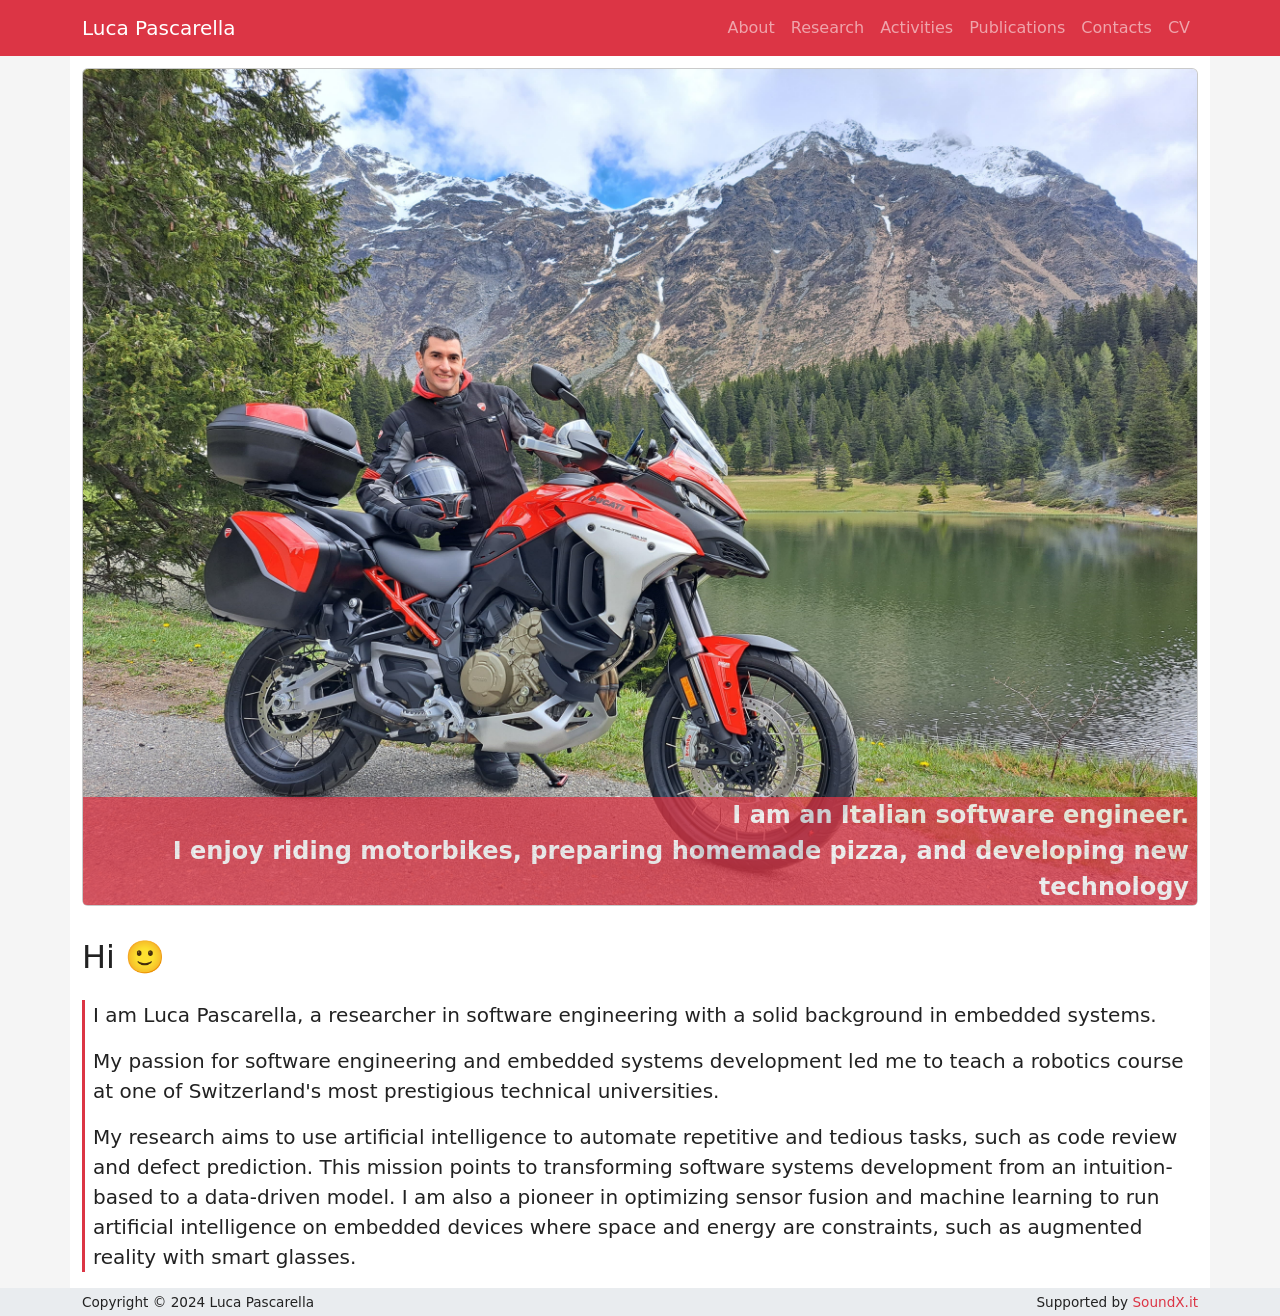
==== commit fb532bb3: "Updates" ====
--- a/index.html
+++ b/index.html
@@ -5,7 +5,7 @@
     <link rel="icon" type="image/svg+xml" href="/vite.svg" />
     <meta name="viewport" content="width=device-width, initial-scale=1.0" />
     <title>Luca Pascarella</title>
-    <script type="module" crossorigin src="/assets/index-B8wu1ZEh.js"></script>
+    <script type="module" crossorigin src="/assets/index-C7zRKqhT.js"></script>
     <link rel="stylesheet" crossorigin href="/assets/index-hTLfQLSR.css">
   </head>
   <body>
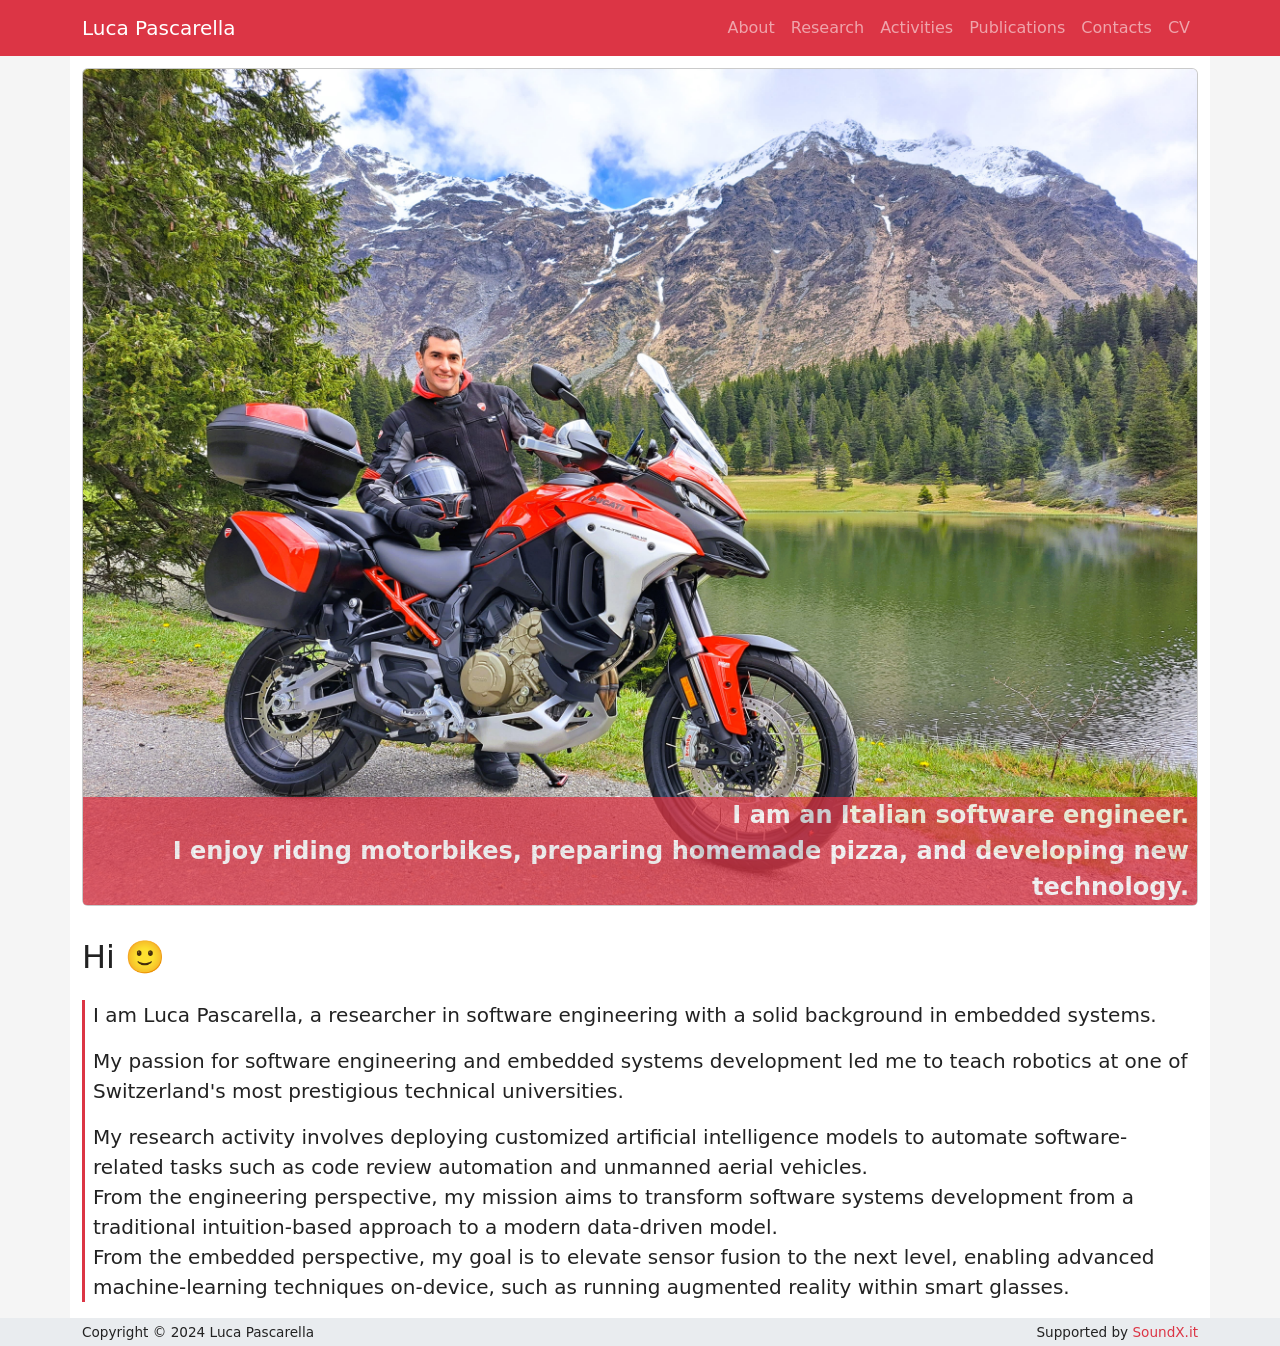
==== commit 80101153: "Updates" ====
--- a/index.html
+++ b/index.html
@@ -5,7 +5,7 @@
     <link rel="icon" type="image/svg+xml" href="/vite.svg" />
     <meta name="viewport" content="width=device-width, initial-scale=1.0" />
     <title>Luca Pascarella</title>
-    <script type="module" crossorigin src="/assets/index-C7zRKqhT.js"></script>
+    <script type="module" crossorigin src="/assets/index-BK-LqyIX.js"></script>
     <link rel="stylesheet" crossorigin href="/assets/index-hTLfQLSR.css">
   </head>
   <body>
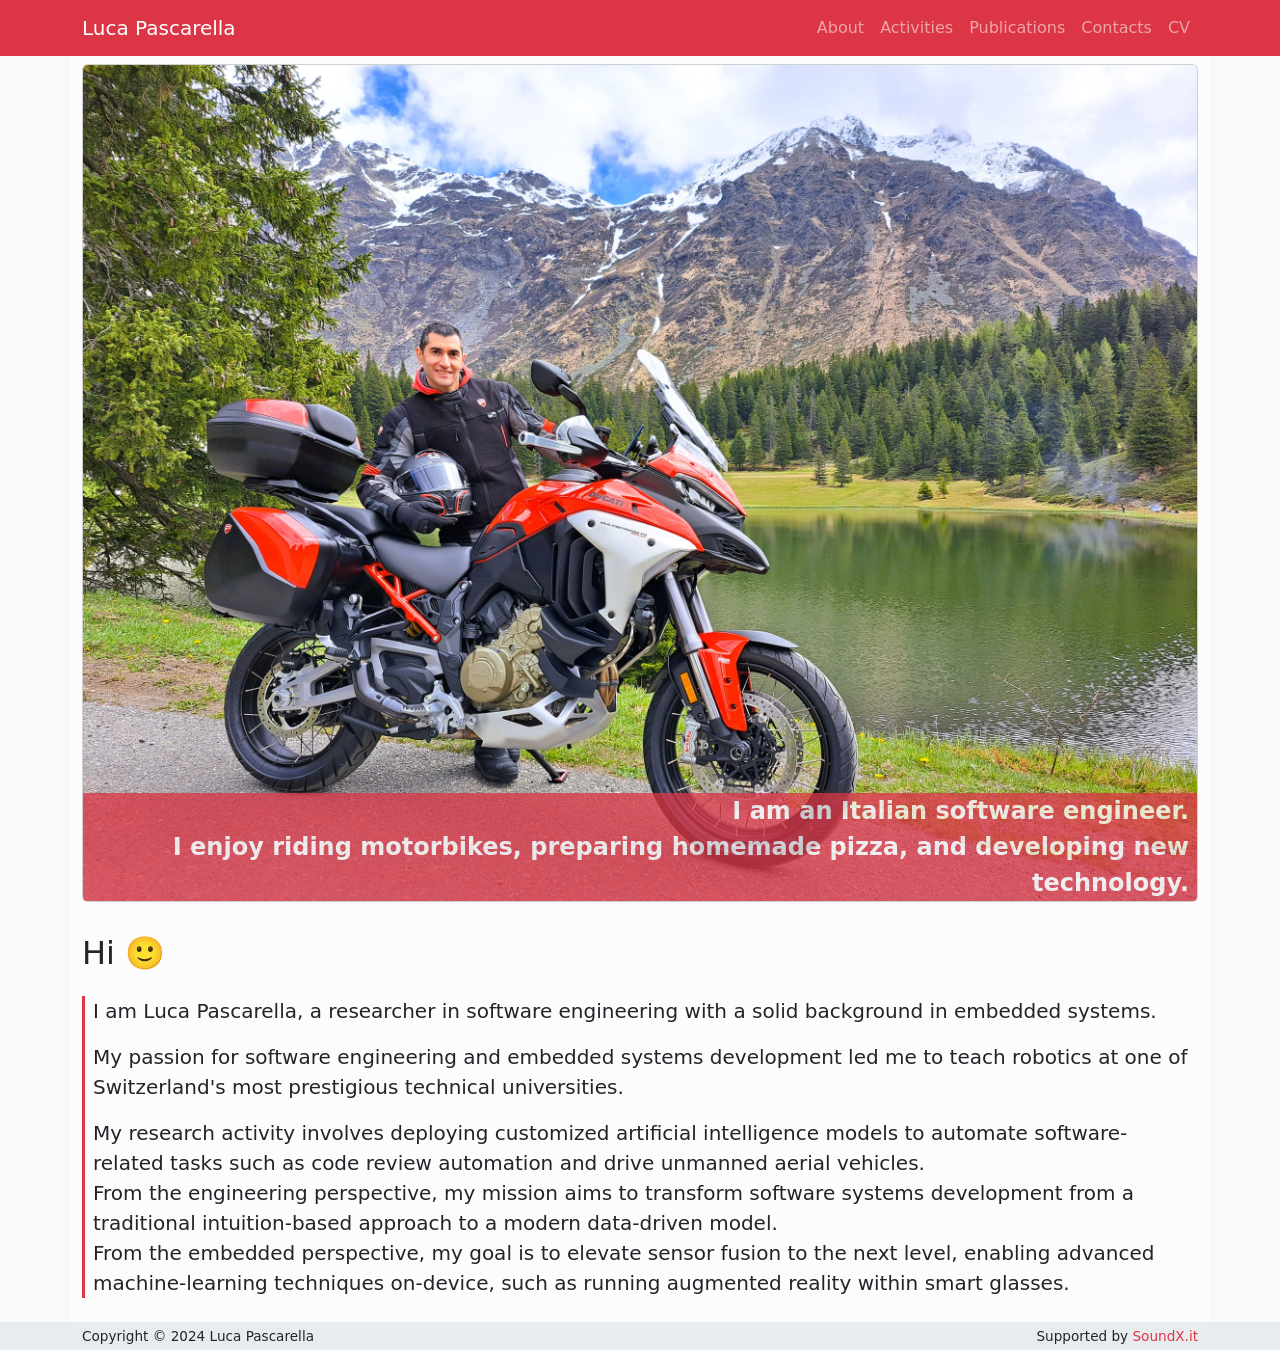
==== commit a5b02437: "Updates" ====
--- a/index.html
+++ b/index.html
@@ -1,14 +1,25 @@
 <!doctype html>
 <html lang="en">
-  <head>
-    <meta charset="UTF-8" />
-    <link rel="icon" type="image/svg+xml" href="/vite.svg" />
-    <meta name="viewport" content="width=device-width, initial-scale=1.0" />
+<head>
+    <meta charset="UTF-8"/>
+
+    <link rel="apple-touch-icon" sizes="180x180" href="/apple-touch-icon.png">
+    <link rel="icon" type="image/png" sizes="32x32" href="/favicon-32x32.png">
+    <link rel="icon" type="image/png" sizes="16x16" href="/favicon-16x16.png">
+
+    <meta name="viewport" content="width=device-width, initial-scale=1.0"/>
+    <meta name="theme-color" content="#dc3545"/>
+    <!--
+      manifest.json provides metadata used when your web app is installed on a
+      user's mobile manage or desktop. See https://developers.google.com/web/fundamentals/web-app-manifest/
+    -->
+    <link rel="manifest" href="/manifest.json"/>
+
     <title>Luca Pascarella</title>
-    <script type="module" crossorigin src="/assets/index-BK-LqyIX.js"></script>
-    <link rel="stylesheet" crossorigin href="/assets/index-hTLfQLSR.css">
-  </head>
-  <body>
-    <div id="root"></div>
-  </body>
+  <script type="module" crossorigin src="/assets/index-BjFimW1c.js"></script>
+  <link rel="stylesheet" crossorigin href="/assets/index-Kd2b9eKK.css">
+</head>
+<body>
+<div id="root"></div>
+</body>
 </html>
--- a/assets/index-Kd2b9eKK.css
+++ b/assets/index-Kd2b9eKK.css
@@ -0,0 +1,9 @@
+@charset "UTF-8";/*!
+ * Bootstrap  v5.3.3 (https://getbootstrap.com/)
+ * Copyright 2011-2024 The Bootstrap Authors
+ * Licensed under MIT (https://github.com/twbs/bootstrap/blob/main/LICENSE)
+ */:root,[data-bs-theme=light]{--bs-blue: #0d6efd;--bs-indigo: #6610f2;--bs-purple: #6f42c1;--bs-pink: #d63384;--bs-red: #dc3545;--bs-orange: #fd7e14;--bs-yellow: #ffc107;--bs-green: #198754;--bs-teal: #20c997;--bs-cyan: #0dcaf0;--bs-black: #000;--bs-white: #fff;--bs-gray: #6c757d;--bs-gray-dark: #343a40;--bs-gray-100: #f8f9fa;--bs-gray-200: #e9ecef;--bs-gray-300: #dee2e6;--bs-gray-400: #ced4da;--bs-gray-500: #adb5bd;--bs-gray-600: #6c757d;--bs-gray-700: #495057;--bs-gray-800: #343a40;--bs-gray-900: #212529;--bs-primary: #dc3545;--bs-secondary: #6c757d;--bs-success: #198754;--bs-info: #0dcaf0;--bs-warning: #ffc107;--bs-danger: #dc3545;--bs-light: #f8f9fa;--bs-dark: #212529;--bs-primary-rgb: 220, 53, 69;--bs-secondary-rgb: 108, 117, 125;--bs-success-rgb: 25, 135, 84;--bs-info-rgb: 13, 202, 240;--bs-warning-rgb: 255, 193, 7;--bs-danger-rgb: 220, 53, 69;--bs-light-rgb: 248, 249, 250;--bs-dark-rgb: 33, 37, 41;--bs-primary-text-emphasis: rgb(88, 21.2, 27.6);--bs-secondary-text-emphasis: rgb(43.2, 46.8, 50);--bs-success-text-emphasis: rgb(10, 54, 33.6);--bs-info-text-emphasis: rgb(5.2, 80.8, 96);--bs-warning-text-emphasis: rgb(102, 77.2, 2.8);--bs-danger-text-emphasis: rgb(88, 21.2, 27.6);--bs-light-text-emphasis: #495057;--bs-dark-text-emphasis: #495057;--bs-primary-bg-subtle: rgb(248, 214.6, 217.8);--bs-secondary-bg-subtle: rgb(225.6, 227.4, 229);--bs-success-bg-subtle: rgb(209, 231, 220.8);--bs-info-bg-subtle: rgb(206.6, 244.4, 252);--bs-warning-bg-subtle: rgb(255, 242.6, 205.4);--bs-danger-bg-subtle: rgb(248, 214.6, 217.8);--bs-light-bg-subtle: rgb(251.5, 252, 252.5);--bs-dark-bg-subtle: #ced4da;--bs-primary-border-subtle: rgb(241, 174.2, 180.6);--bs-secondary-border-subtle: rgb(196.2, 199.8, 203);--bs-success-border-subtle: rgb(163, 207, 186.6);--bs-info-border-subtle: rgb(158.2, 233.8, 249);--bs-warning-border-subtle: rgb(255, 230.2, 155.8);--bs-danger-border-subtle: rgb(241, 174.2, 180.6);--bs-light-border-subtle: #e9ecef;--bs-dark-border-subtle: #adb5bd;--bs-white-rgb: 255, 255, 255;--bs-black-rgb: 0, 0, 0;--bs-font-sans-serif: system-ui, -apple-system, "Segoe UI", Roboto, "Helvetica Neue", "Noto Sans", "Liberation Sans", Arial, sans-serif, "Apple Color Emoji", "Segoe UI Emoji", "Segoe UI Symbol", "Noto Color Emoji";--bs-font-monospace: SFMono-Regular, Menlo, Monaco, Consolas, "Liberation Mono", "Courier New", monospace;--bs-gradient: linear-gradient(180deg, rgba(255, 255, 255, .15), rgba(255, 255, 255, 0));--bs-body-font-family: var(--bs-font-sans-serif);--bs-body-font-size: 1rem;--bs-body-font-weight: 400;--bs-body-line-height: 1.5;--bs-body-color: #212529;--bs-body-color-rgb: 33, 37, 41;--bs-body-bg: #FCFCFC;--bs-body-bg-rgb: 252, 252, 252;--bs-emphasis-color: #000;--bs-emphasis-color-rgb: 0, 0, 0;--bs-secondary-color: rgba(33, 37, 41, .75);--bs-secondary-color-rgb: 33, 37, 41;--bs-secondary-bg: #e9ecef;--bs-secondary-bg-rgb: 233, 236, 239;--bs-tertiary-color: rgba(33, 37, 41, .5);--bs-tertiary-color-rgb: 33, 37, 41;--bs-tertiary-bg: #f8f9fa;--bs-tertiary-bg-rgb: 248, 249, 250;--bs-heading-color: inherit;--bs-link-color: #dc3545;--bs-link-color-rgb: 220, 53, 69;--bs-link-decoration: underline;--bs-link-hover-color: rgb(176, 42.4, 55.2);--bs-link-hover-color-rgb: 176, 42, 55;--bs-code-color: #d63384;--bs-highlight-color: #212529;--bs-highlight-bg: rgb(255, 242.6, 205.4);--bs-border-width: 1px;--bs-border-style: solid;--bs-border-color: #dee2e6;--bs-border-color-translucent: rgba(0, 0, 0, .175);--bs-border-radius: .375rem;--bs-border-radius-sm: .25rem;--bs-border-radius-lg: .5rem;--bs-border-radius-xl: 1rem;--bs-border-radius-xxl: 2rem;--bs-border-radius-2xl: var(--bs-border-radius-xxl);--bs-border-radius-pill: 50rem;--bs-box-shadow: 0 .5rem 1rem rgba(0, 0, 0, .15);--bs-box-shadow-sm: 0 .125rem .25rem rgba(0, 0, 0, .075);--bs-box-shadow-lg: 0 1rem 3rem rgba(0, 0, 0, .175);--bs-box-shadow-inset: inset 0 1px 2px rgba(0, 0, 0, .075);--bs-focus-ring-width: .25rem;--bs-focus-ring-opacity: .25;--bs-focus-ring-color: rgba(220, 53, 69, .25);--bs-form-valid-color: #198754;--bs-form-valid-border-color: #198754;--bs-form-invalid-color: #dc3545;--bs-form-invalid-border-color: #dc3545}[data-bs-theme=dark]{color-scheme:dark;--bs-body-color: #dee2e6;--bs-body-color-rgb: 222, 226, 230;--bs-body-bg: #212529;--bs-body-bg-rgb: 33, 37, 41;--bs-emphasis-color: #fff;--bs-emphasis-color-rgb: 255, 255, 255;--bs-secondary-color: rgba(222, 226, 230, .75);--bs-secondary-color-rgb: 222, 226, 230;--bs-secondary-bg: #343a40;--bs-secondary-bg-rgb: 52, 58, 64;--bs-tertiary-color: rgba(222, 226, 230, .5);--bs-tertiary-color-rgb: 222, 226, 230;--bs-tertiary-bg: rgb(42.5, 47.5, 52.5);--bs-tertiary-bg-rgb: 43, 48, 53;--bs-primary-text-emphasis: rgb(234, 133.8, 143.4);--bs-secondary-text-emphasis: rgb(166.8, 172.2, 177);--bs-success-text-emphasis: rgb(117, 183, 152.4);--bs-info-text-emphasis: rgb(109.8, 223.2, 246);--bs-warning-text-emphasis: rgb(255, 217.8, 106.2);--bs-danger-text-emphasis: rgb(234, 133.8, 143.4);--bs-light-text-emphasis: #f8f9fa;--bs-dark-text-emphasis: #dee2e6;--bs-primary-bg-subtle: rgb(44, 10.6, 13.8);--bs-secondary-bg-subtle: rgb(21.6, 23.4, 25);--bs-success-bg-subtle: rgb(5, 27, 16.8);--bs-info-bg-subtle: rgb(2.6, 40.4, 48);--bs-warning-bg-subtle: rgb(51, 38.6, 1.4);--bs-danger-bg-subtle: rgb(44, 10.6, 13.8);--bs-light-bg-subtle: #343a40;--bs-dark-bg-subtle: #1a1d20;--bs-primary-border-subtle: rgb(132, 31.8, 41.4);--bs-secondary-border-subtle: rgb(64.8, 70.2, 75);--bs-success-border-subtle: rgb(15, 81, 50.4);--bs-info-border-subtle: rgb(7.8, 121.2, 144);--bs-warning-border-subtle: rgb(153, 115.8, 4.2);--bs-danger-border-subtle: rgb(132, 31.8, 41.4);--bs-light-border-subtle: #495057;--bs-dark-border-subtle: #343a40;--bs-heading-color: inherit;--bs-link-color: rgb(234, 133.8, 143.4);--bs-link-hover-color: rgb(238.2, 158.04, 165.72);--bs-link-color-rgb: 234, 134, 143;--bs-link-hover-color-rgb: 238, 158, 166;--bs-code-color: rgb(230.4, 132.6, 181.2);--bs-highlight-color: #dee2e6;--bs-highlight-bg: rgb(102, 77.2, 2.8);--bs-border-color: #495057;--bs-border-color-translucent: rgba(255, 255, 255, .15);--bs-form-valid-color: rgb(117, 183, 152.4);--bs-form-valid-border-color: rgb(117, 183, 152.4);--bs-form-invalid-color: rgb(234, 133.8, 143.4);--bs-form-invalid-border-color: rgb(234, 133.8, 143.4)}*,*:before,*:after{box-sizing:border-box}@media (prefers-reduced-motion: no-preference){:root{scroll-behavior:smooth}}body{margin:0;font-family:var(--bs-body-font-family);font-size:var(--bs-body-font-size);font-weight:var(--bs-body-font-weight);line-height:var(--bs-body-line-height);color:var(--bs-body-color);text-align:var(--bs-body-text-align);background-color:var(--bs-body-bg);-webkit-text-size-adjust:100%;-webkit-tap-highlight-color:rgba(0,0,0,0)}hr{margin:1rem 0;color:inherit;border:0;border-top:var(--bs-border-width) solid;opacity:.25}h6,.h6,h5,.h5,h4,.h4,h3,.h3,h2,.h2,h1,.h1{margin-top:0;margin-bottom:.5rem;font-weight:500;line-height:1.2;color:var(--bs-heading-color)}h1,.h1{font-size:calc(1.375rem + 1.5vw)}@media (min-width: 1200px){h1,.h1{font-size:2.5rem}}h2,.h2{font-size:calc(1.325rem + .9vw)}@media (min-width: 1200px){h2,.h2{font-size:2rem}}h3,.h3{font-size:calc(1.3rem + .6vw)}@media (min-width: 1200px){h3,.h3{font-size:1.75rem}}h4,.h4{font-size:calc(1.275rem + .3vw)}@media (min-width: 1200px){h4,.h4{font-size:1.5rem}}h5,.h5{font-size:1.25rem}h6,.h6{font-size:1rem}p{margin-top:0;margin-bottom:1rem}abbr[title]{text-decoration:underline dotted;cursor:help;text-decoration-skip-ink:none}address{margin-bottom:1rem;font-style:normal;line-height:inherit}ol,ul{padding-left:2rem}ol,ul,dl{margin-top:0;margin-bottom:1rem}ol ol,ul ul,ol ul,ul ol{margin-bottom:0}dt{font-weight:700}dd{margin-bottom:.5rem;margin-left:0}blockquote{margin:0 0 1rem}b,strong{font-weight:bolder}small,.small{font-size:.875em}mark,.mark{padding:.1875em;color:var(--bs-highlight-color);background-color:var(--bs-highlight-bg)}sub,sup{position:relative;font-size:.75em;line-height:0;vertical-align:baseline}sub{bottom:-.25em}sup{top:-.5em}a{color:rgba(var(--bs-link-color-rgb),var(--bs-link-opacity, 1));text-decoration:underline}a:hover{--bs-link-color-rgb: var(--bs-link-hover-color-rgb)}a:not([href]):not([class]),a:not([href]):not([class]):hover{color:inherit;text-decoration:none}pre,code,kbd,samp{font-family:var(--bs-font-monospace);font-size:1em}pre{display:block;margin-top:0;margin-bottom:1rem;overflow:auto;font-size:.875em}pre code{font-size:inherit;color:inherit;word-break:normal}code{font-size:.875em;color:var(--bs-code-color);word-wrap:break-word}a>code{color:inherit}kbd{padding:.1875rem .375rem;font-size:.875em;color:var(--bs-body-bg);background-color:var(--bs-body-color);border-radius:.25rem}kbd kbd{padding:0;font-size:1em}figure{margin:0 0 1rem}img,svg{vertical-align:middle}table{caption-side:bottom;border-collapse:collapse}caption{padding-top:.5rem;padding-bottom:.5rem;color:var(--bs-secondary-color);text-align:left}th{text-align:inherit;text-align:-webkit-match-parent}thead,tbody,tfoot,tr,td,th{border-color:inherit;border-style:solid;border-width:0}label{display:inline-block}button{border-radius:0}button:focus:not(:focus-visible){outline:0}input,button,select,optgroup,textarea{margin:0;font-family:inherit;font-size:inherit;line-height:inherit}button,select{text-transform:none}[role=button]{cursor:pointer}select{word-wrap:normal}select:disabled{opacity:1}[list]:not([type=date]):not([type=datetime-local]):not([type=month]):not([type=week]):not([type=time])::-webkit-calendar-picker-indicator{display:none!important}button,[type=button],[type=reset],[type=submit]{-webkit-appearance:button}button:not(:disabled),[type=button]:not(:disabled),[type=reset]:not(:disabled),[type=submit]:not(:disabled){cursor:pointer}::-moz-focus-inner{padding:0;border-style:none}textarea{resize:vertical}fieldset{min-width:0;padding:0;margin:0;border:0}legend{float:left;width:100%;padding:0;margin-bottom:.5rem;font-size:calc(1.275rem + .3vw);line-height:inherit}@media (min-width: 1200px){legend{font-size:1.5rem}}legend+*{clear:left}::-webkit-datetime-edit-fields-wrapper,::-webkit-datetime-edit-text,::-webkit-datetime-edit-minute,::-webkit-datetime-edit-hour-field,::-webkit-datetime-edit-day-field,::-webkit-datetime-edit-month-field,::-webkit-datetime-edit-year-field{padding:0}::-webkit-inner-spin-button{height:auto}[type=search]{-webkit-appearance:textfield;outline-offset:-2px}::-webkit-search-decoration{-webkit-appearance:none}::-webkit-color-swatch-wrapper{padding:0}::file-selector-button{font:inherit;-webkit-appearance:button}output{display:inline-block}iframe{border:0}summary{display:list-item;cursor:pointer}progress{vertical-align:baseline}[hidden]{display:none!important}.lead{font-size:1.25rem;font-weight:300}.display-1{font-size:calc(1.625rem + 4.5vw);font-weight:300;line-height:1.2}@media (min-width: 1200px){.display-1{font-size:5rem}}.display-2{font-size:calc(1.575rem + 3.9vw);font-weight:300;line-height:1.2}@media (min-width: 1200px){.display-2{font-size:4.5rem}}.display-3{font-size:calc(1.525rem + 3.3vw);font-weight:300;line-height:1.2}@media (min-width: 1200px){.display-3{font-size:4rem}}.display-4{font-size:calc(1.475rem + 2.7vw);font-weight:300;line-height:1.2}@media (min-width: 1200px){.display-4{font-size:3.5rem}}.display-5{font-size:calc(1.425rem + 2.1vw);font-weight:300;line-height:1.2}@media (min-width: 1200px){.display-5{font-size:3rem}}.display-6{font-size:calc(1.375rem + 1.5vw);font-weight:300;line-height:1.2}@media (min-width: 1200px){.display-6{font-size:2.5rem}}.list-unstyled,.list-inline{padding-left:0;list-style:none}.list-inline-item{display:inline-block}.list-inline-item:not(:last-child){margin-right:.5rem}.initialism{font-size:.875em;text-transform:uppercase}.blockquote{margin-bottom:1rem;font-size:1.25rem}.blockquote>:last-child{margin-bottom:0}.blockquote-footer{margin-top:-1rem;margin-bottom:1rem;font-size:.875em;color:#6c757d}.blockquote-footer:before{content:"— "}.img-fluid{max-width:100%;height:auto}.img-thumbnail{padding:.25rem;background-color:var(--bs-body-bg);border:var(--bs-border-width) solid var(--bs-border-color);border-radius:var(--bs-border-radius);max-width:100%;height:auto}.figure{display:inline-block}.figure-img{margin-bottom:.5rem;line-height:1}.figure-caption{font-size:.875em;color:var(--bs-secondary-color)}.container,.container-fluid,.container-xxl,.container-xl,.container-lg,.container-md,.container-sm{--bs-gutter-x: 1.5rem;--bs-gutter-y: 0;width:100%;padding-right:calc(var(--bs-gutter-x) * .5);padding-left:calc(var(--bs-gutter-x) * .5);margin-right:auto;margin-left:auto}@media (min-width: 576px){.container-sm,.container{max-width:540px}}@media (min-width: 768px){.container-md,.container-sm,.container{max-width:720px}}@media (min-width: 992px){.container-lg,.container-md,.container-sm,.container{max-width:960px}}@media (min-width: 1200px){.container-xl,.container-lg,.container-md,.container-sm,.container{max-width:1140px}}@media (min-width: 1400px){.container-xxl,.container-xl,.container-lg,.container-md,.container-sm,.container{max-width:1320px}}:root{--bs-breakpoint-xs: 0;--bs-breakpoint-sm: 576px;--bs-breakpoint-md: 768px;--bs-breakpoint-lg: 992px;--bs-breakpoint-xl: 1200px;--bs-breakpoint-xxl: 1400px}.row{--bs-gutter-x: 1.5rem;--bs-gutter-y: 0;display:flex;flex-wrap:wrap;margin-top:calc(-1 * var(--bs-gutter-y));margin-right:calc(-.5 * var(--bs-gutter-x));margin-left:calc(-.5 * var(--bs-gutter-x))}.row>*{flex-shrink:0;width:100%;max-width:100%;padding-right:calc(var(--bs-gutter-x) * .5);padding-left:calc(var(--bs-gutter-x) * .5);margin-top:var(--bs-gutter-y)}.col{flex:1 0 0%}.row-cols-auto>*{flex:0 0 auto;width:auto}.row-cols-1>*{flex:0 0 auto;width:100%}.row-cols-2>*{flex:0 0 auto;width:50%}.row-cols-3>*{flex:0 0 auto;width:33.33333333%}.row-cols-4>*{flex:0 0 auto;width:25%}.row-cols-5>*{flex:0 0 auto;width:20%}.row-cols-6>*{flex:0 0 auto;width:16.66666667%}.col-auto{flex:0 0 auto;width:auto}.col-1{flex:0 0 auto;width:8.33333333%}.col-2{flex:0 0 auto;width:16.66666667%}.col-3{flex:0 0 auto;width:25%}.col-4{flex:0 0 auto;width:33.33333333%}.col-5{flex:0 0 auto;width:41.66666667%}.col-6{flex:0 0 auto;width:50%}.col-7{flex:0 0 auto;width:58.33333333%}.col-8{flex:0 0 auto;width:66.66666667%}.col-9{flex:0 0 auto;width:75%}.col-10{flex:0 0 auto;width:83.33333333%}.col-11{flex:0 0 auto;width:91.66666667%}.col-12{flex:0 0 auto;width:100%}.offset-1{margin-left:8.33333333%}.offset-2{margin-left:16.66666667%}.offset-3{margin-left:25%}.offset-4{margin-left:33.33333333%}.offset-5{margin-left:41.66666667%}.offset-6{margin-left:50%}.offset-7{margin-left:58.33333333%}.offset-8{margin-left:66.66666667%}.offset-9{margin-left:75%}.offset-10{margin-left:83.33333333%}.offset-11{margin-left:91.66666667%}.g-0,.gx-0{--bs-gutter-x: 0}.g-0,.gy-0{--bs-gutter-y: 0}.g-1,.gx-1{--bs-gutter-x: .25rem}.g-1,.gy-1{--bs-gutter-y: .25rem}.g-2,.gx-2{--bs-gutter-x: .5rem}.g-2,.gy-2{--bs-gutter-y: .5rem}.g-3,.gx-3{--bs-gutter-x: 1rem}.g-3,.gy-3{--bs-gutter-y: 1rem}.g-4,.gx-4{--bs-gutter-x: 1.5rem}.g-4,.gy-4{--bs-gutter-y: 1.5rem}.g-5,.gx-5{--bs-gutter-x: 3rem}.g-5,.gy-5{--bs-gutter-y: 3rem}@media (min-width: 576px){.col-sm{flex:1 0 0%}.row-cols-sm-auto>*{flex:0 0 auto;width:auto}.row-cols-sm-1>*{flex:0 0 auto;width:100%}.row-cols-sm-2>*{flex:0 0 auto;width:50%}.row-cols-sm-3>*{flex:0 0 auto;width:33.33333333%}.row-cols-sm-4>*{flex:0 0 auto;width:25%}.row-cols-sm-5>*{flex:0 0 auto;width:20%}.row-cols-sm-6>*{flex:0 0 auto;width:16.66666667%}.col-sm-auto{flex:0 0 auto;width:auto}.col-sm-1{flex:0 0 auto;width:8.33333333%}.col-sm-2{flex:0 0 auto;width:16.66666667%}.col-sm-3{flex:0 0 auto;width:25%}.col-sm-4{flex:0 0 auto;width:33.33333333%}.col-sm-5{flex:0 0 auto;width:41.66666667%}.col-sm-6{flex:0 0 auto;width:50%}.col-sm-7{flex:0 0 auto;width:58.33333333%}.col-sm-8{flex:0 0 auto;width:66.66666667%}.col-sm-9{flex:0 0 auto;width:75%}.col-sm-10{flex:0 0 auto;width:83.33333333%}.col-sm-11{flex:0 0 auto;width:91.66666667%}.col-sm-12{flex:0 0 auto;width:100%}.offset-sm-0{margin-left:0}.offset-sm-1{margin-left:8.33333333%}.offset-sm-2{margin-left:16.66666667%}.offset-sm-3{margin-left:25%}.offset-sm-4{margin-left:33.33333333%}.offset-sm-5{margin-left:41.66666667%}.offset-sm-6{margin-left:50%}.offset-sm-7{margin-left:58.33333333%}.offset-sm-8{margin-left:66.66666667%}.offset-sm-9{margin-left:75%}.offset-sm-10{margin-left:83.33333333%}.offset-sm-11{margin-left:91.66666667%}.g-sm-0,.gx-sm-0{--bs-gutter-x: 0}.g-sm-0,.gy-sm-0{--bs-gutter-y: 0}.g-sm-1,.gx-sm-1{--bs-gutter-x: .25rem}.g-sm-1,.gy-sm-1{--bs-gutter-y: .25rem}.g-sm-2,.gx-sm-2{--bs-gutter-x: .5rem}.g-sm-2,.gy-sm-2{--bs-gutter-y: .5rem}.g-sm-3,.gx-sm-3{--bs-gutter-x: 1rem}.g-sm-3,.gy-sm-3{--bs-gutter-y: 1rem}.g-sm-4,.gx-sm-4{--bs-gutter-x: 1.5rem}.g-sm-4,.gy-sm-4{--bs-gutter-y: 1.5rem}.g-sm-5,.gx-sm-5{--bs-gutter-x: 3rem}.g-sm-5,.gy-sm-5{--bs-gutter-y: 3rem}}@media (min-width: 768px){.col-md{flex:1 0 0%}.row-cols-md-auto>*{flex:0 0 auto;width:auto}.row-cols-md-1>*{flex:0 0 auto;width:100%}.row-cols-md-2>*{flex:0 0 auto;width:50%}.row-cols-md-3>*{flex:0 0 auto;width:33.33333333%}.row-cols-md-4>*{flex:0 0 auto;width:25%}.row-cols-md-5>*{flex:0 0 auto;width:20%}.row-cols-md-6>*{flex:0 0 auto;width:16.66666667%}.col-md-auto{flex:0 0 auto;width:auto}.col-md-1{flex:0 0 auto;width:8.33333333%}.col-md-2{flex:0 0 auto;width:16.66666667%}.col-md-3{flex:0 0 auto;width:25%}.col-md-4{flex:0 0 auto;width:33.33333333%}.col-md-5{flex:0 0 auto;width:41.66666667%}.col-md-6{flex:0 0 auto;width:50%}.col-md-7{flex:0 0 auto;width:58.33333333%}.col-md-8{flex:0 0 auto;width:66.66666667%}.col-md-9{flex:0 0 auto;width:75%}.col-md-10{flex:0 0 auto;width:83.33333333%}.col-md-11{flex:0 0 auto;width:91.66666667%}.col-md-12{flex:0 0 auto;width:100%}.offset-md-0{margin-left:0}.offset-md-1{margin-left:8.33333333%}.offset-md-2{margin-left:16.66666667%}.offset-md-3{margin-left:25%}.offset-md-4{margin-left:33.33333333%}.offset-md-5{margin-left:41.66666667%}.offset-md-6{margin-left:50%}.offset-md-7{margin-left:58.33333333%}.offset-md-8{margin-left:66.66666667%}.offset-md-9{margin-left:75%}.offset-md-10{margin-left:83.33333333%}.offset-md-11{margin-left:91.66666667%}.g-md-0,.gx-md-0{--bs-gutter-x: 0}.g-md-0,.gy-md-0{--bs-gutter-y: 0}.g-md-1,.gx-md-1{--bs-gutter-x: .25rem}.g-md-1,.gy-md-1{--bs-gutter-y: .25rem}.g-md-2,.gx-md-2{--bs-gutter-x: .5rem}.g-md-2,.gy-md-2{--bs-gutter-y: .5rem}.g-md-3,.gx-md-3{--bs-gutter-x: 1rem}.g-md-3,.gy-md-3{--bs-gutter-y: 1rem}.g-md-4,.gx-md-4{--bs-gutter-x: 1.5rem}.g-md-4,.gy-md-4{--bs-gutter-y: 1.5rem}.g-md-5,.gx-md-5{--bs-gutter-x: 3rem}.g-md-5,.gy-md-5{--bs-gutter-y: 3rem}}@media (min-width: 992px){.col-lg{flex:1 0 0%}.row-cols-lg-auto>*{flex:0 0 auto;width:auto}.row-cols-lg-1>*{flex:0 0 auto;width:100%}.row-cols-lg-2>*{flex:0 0 auto;width:50%}.row-cols-lg-3>*{flex:0 0 auto;width:33.33333333%}.row-cols-lg-4>*{flex:0 0 auto;width:25%}.row-cols-lg-5>*{flex:0 0 auto;width:20%}.row-cols-lg-6>*{flex:0 0 auto;width:16.66666667%}.col-lg-auto{flex:0 0 auto;width:auto}.col-lg-1{flex:0 0 auto;width:8.33333333%}.col-lg-2{flex:0 0 auto;width:16.66666667%}.col-lg-3{flex:0 0 auto;width:25%}.col-lg-4{flex:0 0 auto;width:33.33333333%}.col-lg-5{flex:0 0 auto;width:41.66666667%}.col-lg-6{flex:0 0 auto;width:50%}.col-lg-7{flex:0 0 auto;width:58.33333333%}.col-lg-8{flex:0 0 auto;width:66.66666667%}.col-lg-9{flex:0 0 auto;width:75%}.col-lg-10{flex:0 0 auto;width:83.33333333%}.col-lg-11{flex:0 0 auto;width:91.66666667%}.col-lg-12{flex:0 0 auto;width:100%}.offset-lg-0{margin-left:0}.offset-lg-1{margin-left:8.33333333%}.offset-lg-2{margin-left:16.66666667%}.offset-lg-3{margin-left:25%}.offset-lg-4{margin-left:33.33333333%}.offset-lg-5{margin-left:41.66666667%}.offset-lg-6{margin-left:50%}.offset-lg-7{margin-left:58.33333333%}.offset-lg-8{margin-left:66.66666667%}.offset-lg-9{margin-left:75%}.offset-lg-10{margin-left:83.33333333%}.offset-lg-11{margin-left:91.66666667%}.g-lg-0,.gx-lg-0{--bs-gutter-x: 0}.g-lg-0,.gy-lg-0{--bs-gutter-y: 0}.g-lg-1,.gx-lg-1{--bs-gutter-x: .25rem}.g-lg-1,.gy-lg-1{--bs-gutter-y: .25rem}.g-lg-2,.gx-lg-2{--bs-gutter-x: .5rem}.g-lg-2,.gy-lg-2{--bs-gutter-y: .5rem}.g-lg-3,.gx-lg-3{--bs-gutter-x: 1rem}.g-lg-3,.gy-lg-3{--bs-gutter-y: 1rem}.g-lg-4,.gx-lg-4{--bs-gutter-x: 1.5rem}.g-lg-4,.gy-lg-4{--bs-gutter-y: 1.5rem}.g-lg-5,.gx-lg-5{--bs-gutter-x: 3rem}.g-lg-5,.gy-lg-5{--bs-gutter-y: 3rem}}@media (min-width: 1200px){.col-xl{flex:1 0 0%}.row-cols-xl-auto>*{flex:0 0 auto;width:auto}.row-cols-xl-1>*{flex:0 0 auto;width:100%}.row-cols-xl-2>*{flex:0 0 auto;width:50%}.row-cols-xl-3>*{flex:0 0 auto;width:33.33333333%}.row-cols-xl-4>*{flex:0 0 auto;width:25%}.row-cols-xl-5>*{flex:0 0 auto;width:20%}.row-cols-xl-6>*{flex:0 0 auto;width:16.66666667%}.col-xl-auto{flex:0 0 auto;width:auto}.col-xl-1{flex:0 0 auto;width:8.33333333%}.col-xl-2{flex:0 0 auto;width:16.66666667%}.col-xl-3{flex:0 0 auto;width:25%}.col-xl-4{flex:0 0 auto;width:33.33333333%}.col-xl-5{flex:0 0 auto;width:41.66666667%}.col-xl-6{flex:0 0 auto;width:50%}.col-xl-7{flex:0 0 auto;width:58.33333333%}.col-xl-8{flex:0 0 auto;width:66.66666667%}.col-xl-9{flex:0 0 auto;width:75%}.col-xl-10{flex:0 0 auto;width:83.33333333%}.col-xl-11{flex:0 0 auto;width:91.66666667%}.col-xl-12{flex:0 0 auto;width:100%}.offset-xl-0{margin-left:0}.offset-xl-1{margin-left:8.33333333%}.offset-xl-2{margin-left:16.66666667%}.offset-xl-3{margin-left:25%}.offset-xl-4{margin-left:33.33333333%}.offset-xl-5{margin-left:41.66666667%}.offset-xl-6{margin-left:50%}.offset-xl-7{margin-left:58.33333333%}.offset-xl-8{margin-left:66.66666667%}.offset-xl-9{margin-left:75%}.offset-xl-10{margin-left:83.33333333%}.offset-xl-11{margin-left:91.66666667%}.g-xl-0,.gx-xl-0{--bs-gutter-x: 0}.g-xl-0,.gy-xl-0{--bs-gutter-y: 0}.g-xl-1,.gx-xl-1{--bs-gutter-x: .25rem}.g-xl-1,.gy-xl-1{--bs-gutter-y: .25rem}.g-xl-2,.gx-xl-2{--bs-gutter-x: .5rem}.g-xl-2,.gy-xl-2{--bs-gutter-y: .5rem}.g-xl-3,.gx-xl-3{--bs-gutter-x: 1rem}.g-xl-3,.gy-xl-3{--bs-gutter-y: 1rem}.g-xl-4,.gx-xl-4{--bs-gutter-x: 1.5rem}.g-xl-4,.gy-xl-4{--bs-gutter-y: 1.5rem}.g-xl-5,.gx-xl-5{--bs-gutter-x: 3rem}.g-xl-5,.gy-xl-5{--bs-gutter-y: 3rem}}@media (min-width: 1400px){.col-xxl{flex:1 0 0%}.row-cols-xxl-auto>*{flex:0 0 auto;width:auto}.row-cols-xxl-1>*{flex:0 0 auto;width:100%}.row-cols-xxl-2>*{flex:0 0 auto;width:50%}.row-cols-xxl-3>*{flex:0 0 auto;width:33.33333333%}.row-cols-xxl-4>*{flex:0 0 auto;width:25%}.row-cols-xxl-5>*{flex:0 0 auto;width:20%}.row-cols-xxl-6>*{flex:0 0 auto;width:16.66666667%}.col-xxl-auto{flex:0 0 auto;width:auto}.col-xxl-1{flex:0 0 auto;width:8.33333333%}.col-xxl-2{flex:0 0 auto;width:16.66666667%}.col-xxl-3{flex:0 0 auto;width:25%}.col-xxl-4{flex:0 0 auto;width:33.33333333%}.col-xxl-5{flex:0 0 auto;width:41.66666667%}.col-xxl-6{flex:0 0 auto;width:50%}.col-xxl-7{flex:0 0 auto;width:58.33333333%}.col-xxl-8{flex:0 0 auto;width:66.66666667%}.col-xxl-9{flex:0 0 auto;width:75%}.col-xxl-10{flex:0 0 auto;width:83.33333333%}.col-xxl-11{flex:0 0 auto;width:91.66666667%}.col-xxl-12{flex:0 0 auto;width:100%}.offset-xxl-0{margin-left:0}.offset-xxl-1{margin-left:8.33333333%}.offset-xxl-2{margin-left:16.66666667%}.offset-xxl-3{margin-left:25%}.offset-xxl-4{margin-left:33.33333333%}.offset-xxl-5{margin-left:41.66666667%}.offset-xxl-6{margin-left:50%}.offset-xxl-7{margin-left:58.33333333%}.offset-xxl-8{margin-left:66.66666667%}.offset-xxl-9{margin-left:75%}.offset-xxl-10{margin-left:83.33333333%}.offset-xxl-11{margin-left:91.66666667%}.g-xxl-0,.gx-xxl-0{--bs-gutter-x: 0}.g-xxl-0,.gy-xxl-0{--bs-gutter-y: 0}.g-xxl-1,.gx-xxl-1{--bs-gutter-x: .25rem}.g-xxl-1,.gy-xxl-1{--bs-gutter-y: .25rem}.g-xxl-2,.gx-xxl-2{--bs-gutter-x: .5rem}.g-xxl-2,.gy-xxl-2{--bs-gutter-y: .5rem}.g-xxl-3,.gx-xxl-3{--bs-gutter-x: 1rem}.g-xxl-3,.gy-xxl-3{--bs-gutter-y: 1rem}.g-xxl-4,.gx-xxl-4{--bs-gutter-x: 1.5rem}.g-xxl-4,.gy-xxl-4{--bs-gutter-y: 1.5rem}.g-xxl-5,.gx-xxl-5{--bs-gutter-x: 3rem}.g-xxl-5,.gy-xxl-5{--bs-gutter-y: 3rem}}.table{--bs-table-color-type: initial;--bs-table-bg-type: initial;--bs-table-color-state: initial;--bs-table-bg-state: initial;--bs-table-color: var(--bs-emphasis-color);--bs-table-bg: var(--bs-body-bg);--bs-table-border-color: var(--bs-border-color);--bs-table-accent-bg: transparent;--bs-table-striped-color: var(--bs-emphasis-color);--bs-table-striped-bg: rgba(var(--bs-emphasis-color-rgb), .05);--bs-table-active-color: var(--bs-emphasis-color);--bs-table-active-bg: rgba(var(--bs-emphasis-color-rgb), .1);--bs-table-hover-color: var(--bs-emphasis-color);--bs-table-hover-bg: rgba(var(--bs-emphasis-color-rgb), .075);width:100%;margin-bottom:1rem;vertical-align:top;border-color:var(--bs-table-border-color)}.table>:not(caption)>*>*{padding:.5rem;color:var(--bs-table-color-state, var(--bs-table-color-type, var(--bs-table-color)));background-color:var(--bs-table-bg);border-bottom-width:var(--bs-border-width);box-shadow:inset 0 0 0 9999px var(--bs-table-bg-state, var(--bs-table-bg-type, var(--bs-table-accent-bg)))}.table>tbody{vertical-align:inherit}.table>thead{vertical-align:bottom}.table-group-divider{border-top:calc(var(--bs-border-width) * 2) solid currentcolor}.caption-top{caption-side:top}.table-sm>:not(caption)>*>*{padding:.25rem}.table-bordered>:not(caption)>*{border-width:var(--bs-border-width) 0}.table-bordered>:not(caption)>*>*{border-width:0 var(--bs-border-width)}.table-borderless>:not(caption)>*>*{border-bottom-width:0}.table-borderless>:not(:first-child){border-top-width:0}.table-striped>tbody>tr:nth-of-type(odd)>*{--bs-table-color-type: var(--bs-table-striped-color);--bs-table-bg-type: var(--bs-table-striped-bg)}.table-striped-columns>:not(caption)>tr>:nth-child(2n){--bs-table-color-type: var(--bs-table-striped-color);--bs-table-bg-type: var(--bs-table-striped-bg)}.table-active{--bs-table-color-state: var(--bs-table-active-color);--bs-table-bg-state: var(--bs-table-active-bg)}.table-hover>tbody>tr:hover>*{--bs-table-color-state: var(--bs-table-hover-color);--bs-table-bg-state: var(--bs-table-hover-bg)}.table-primary{--bs-table-color: #000;--bs-table-bg: rgb(248, 214.6, 217.8);--bs-table-border-color: rgb(198.4, 171.68, 174.24);--bs-table-striped-bg: rgb(235.6, 203.87, 206.91);--bs-table-striped-color: #000;--bs-table-active-bg: rgb(223.2, 193.14, 196.02);--bs-table-active-color: #000;--bs-table-hover-bg: rgb(229.4, 198.505, 201.465);--bs-table-hover-color: #000;color:var(--bs-table-color);border-color:var(--bs-table-border-color)}.table-secondary{--bs-table-color: #000;--bs-table-bg: rgb(225.6, 227.4, 229);--bs-table-border-color: rgb(180.48, 181.92, 183.2);--bs-table-striped-bg: rgb(214.32, 216.03, 217.55);--bs-table-striped-color: #000;--bs-table-active-bg: rgb(203.04, 204.66, 206.1);--bs-table-active-color: #000;--bs-table-hover-bg: rgb(208.68, 210.345, 211.825);--bs-table-hover-color: #000;color:var(--bs-table-color);border-color:var(--bs-table-border-color)}.table-success{--bs-table-color: #000;--bs-table-bg: rgb(209, 231, 220.8);--bs-table-border-color: rgb(167.2, 184.8, 176.64);--bs-table-striped-bg: rgb(198.55, 219.45, 209.76);--bs-table-striped-color: #000;--bs-table-active-bg: rgb(188.1, 207.9, 198.72);--bs-table-active-color: #000;--bs-table-hover-bg: rgb(193.325, 213.675, 204.24);--bs-table-hover-color: #000;color:var(--bs-table-color);border-color:var(--bs-table-border-color)}.table-info{--bs-table-color: #000;--bs-table-bg: rgb(206.6, 244.4, 252);--bs-table-border-color: rgb(165.28, 195.52, 201.6);--bs-table-striped-bg: rgb(196.27, 232.18, 239.4);--bs-table-striped-color: #000;--bs-table-active-bg: rgb(185.94, 219.96, 226.8);--bs-table-active-color: #000;--bs-table-hover-bg: rgb(191.105, 226.07, 233.1);--bs-table-hover-color: #000;color:var(--bs-table-color);border-color:var(--bs-table-border-color)}.table-warning{--bs-table-color: #000;--bs-table-bg: rgb(255, 242.6, 205.4);--bs-table-border-color: rgb(204, 194.08, 164.32);--bs-table-striped-bg: rgb(242.25, 230.47, 195.13);--bs-table-striped-color: #000;--bs-table-active-bg: rgb(229.5, 218.34, 184.86);--bs-table-active-color: #000;--bs-table-hover-bg: rgb(235.875, 224.405, 189.995);--bs-table-hover-color: #000;color:var(--bs-table-color);border-color:var(--bs-table-border-color)}.table-danger{--bs-table-color: #000;--bs-table-bg: rgb(248, 214.6, 217.8);--bs-table-border-color: rgb(198.4, 171.68, 174.24);--bs-table-striped-bg: rgb(235.6, 203.87, 206.91);--bs-table-striped-color: #000;--bs-table-active-bg: rgb(223.2, 193.14, 196.02);--bs-table-active-color: #000;--bs-table-hover-bg: rgb(229.4, 198.505, 201.465);--bs-table-hover-color: #000;color:var(--bs-table-color);border-color:var(--bs-table-border-color)}.table-light{--bs-table-color: #000;--bs-table-bg: #f8f9fa;--bs-table-border-color: rgb(198.4, 199.2, 200);--bs-table-striped-bg: rgb(235.6, 236.55, 237.5);--bs-table-striped-color: #000;--bs-table-active-bg: rgb(223.2, 224.1, 225);--bs-table-active-color: #000;--bs-table-hover-bg: rgb(229.4, 230.325, 231.25);--bs-table-hover-color: #000;color:var(--bs-table-color);border-color:var(--bs-table-border-color)}.table-dark{--bs-table-color: #fff;--bs-table-bg: #212529;--bs-table-border-color: rgb(77.4, 80.6, 83.8);--bs-table-striped-bg: rgb(44.1, 47.9, 51.7);--bs-table-striped-color: #fff;--bs-table-active-bg: rgb(55.2, 58.8, 62.4);--bs-table-active-color: #fff;--bs-table-hover-bg: rgb(49.65, 53.35, 57.05);--bs-table-hover-color: #fff;color:var(--bs-table-color);border-color:var(--bs-table-border-color)}.table-responsive{overflow-x:auto;-webkit-overflow-scrolling:touch}@media (max-width: 575.98px){.table-responsive-sm{overflow-x:auto;-webkit-overflow-scrolling:touch}}@media (max-width: 767.98px){.table-responsive-md{overflow-x:auto;-webkit-overflow-scrolling:touch}}@media (max-width: 991.98px){.table-responsive-lg{overflow-x:auto;-webkit-overflow-scrolling:touch}}@media (max-width: 1199.98px){.table-responsive-xl{overflow-x:auto;-webkit-overflow-scrolling:touch}}@media (max-width: 1399.98px){.table-responsive-xxl{overflow-x:auto;-webkit-overflow-scrolling:touch}}.form-label{margin-bottom:.5rem}.col-form-label{padding-top:calc(.375rem + var(--bs-border-width));padding-bottom:calc(.375rem + var(--bs-border-width));margin-bottom:0;font-size:inherit;line-height:1.5}.col-form-label-lg{padding-top:calc(.5rem + var(--bs-border-width));padding-bottom:calc(.5rem + var(--bs-border-width));font-size:1.25rem}.col-form-label-sm{padding-top:calc(.25rem + var(--bs-border-width));padding-bottom:calc(.25rem + var(--bs-border-width));font-size:.875rem}.form-text{margin-top:.25rem;font-size:.875em;color:var(--bs-secondary-color)}.form-control{display:block;width:100%;padding:.375rem .75rem;font-size:1rem;font-weight:400;line-height:1.5;color:var(--bs-body-color);-webkit-appearance:none;-moz-appearance:none;appearance:none;background-color:var(--bs-body-bg);background-clip:padding-box;border:var(--bs-border-width) solid var(--bs-border-color);border-radius:var(--bs-border-radius);transition:border-color .15s ease-in-out,box-shadow .15s ease-in-out}@media (prefers-reduced-motion: reduce){.form-control{transition:none}}.form-control[type=file]{overflow:hidden}.form-control[type=file]:not(:disabled):not([readonly]){cursor:pointer}.form-control:focus{color:var(--bs-body-color);background-color:var(--bs-body-bg);border-color:#ee9aa2;outline:0;box-shadow:0 0 0 .25rem #dc354540}.form-control::-webkit-date-and-time-value{min-width:85px;height:1.5em;margin:0}.form-control::-webkit-datetime-edit{display:block;padding:0}.form-control::placeholder{color:var(--bs-secondary-color);opacity:1}.form-control:disabled{background-color:var(--bs-secondary-bg);opacity:1}.form-control::file-selector-button{padding:.375rem .75rem;margin:-.375rem -.75rem;margin-inline-end:.75rem;color:var(--bs-body-color);background-color:var(--bs-tertiary-bg);pointer-events:none;border-color:inherit;border-style:solid;border-width:0;border-inline-end-width:var(--bs-border-width);border-radius:0;transition:color .15s ease-in-out,background-color .15s ease-in-out,border-color .15s ease-in-out,box-shadow .15s ease-in-out}@media (prefers-reduced-motion: reduce){.form-control::file-selector-button{transition:none}}.form-control:hover:not(:disabled):not([readonly])::file-selector-button{background-color:var(--bs-secondary-bg)}.form-control-plaintext{display:block;width:100%;padding:.375rem 0;margin-bottom:0;line-height:1.5;color:var(--bs-body-color);background-color:transparent;border:solid transparent;border-width:var(--bs-border-width) 0}.form-control-plaintext:focus{outline:0}.form-control-plaintext.form-control-sm,.form-control-plaintext.form-control-lg{padding-right:0;padding-left:0}.form-control-sm{min-height:calc(1.5em + .5rem + calc(var(--bs-border-width) * 2));padding:.25rem .5rem;font-size:.875rem;border-radius:var(--bs-border-radius-sm)}.form-control-sm::file-selector-button{padding:.25rem .5rem;margin:-.25rem -.5rem;margin-inline-end:.5rem}.form-control-lg{min-height:calc(1.5em + 1rem + calc(var(--bs-border-width) * 2));padding:.5rem 1rem;font-size:1.25rem;border-radius:var(--bs-border-radius-lg)}.form-control-lg::file-selector-button{padding:.5rem 1rem;margin:-.5rem -1rem;margin-inline-end:1rem}textarea.form-control{min-height:calc(1.5em + .75rem + calc(var(--bs-border-width) * 2))}textarea.form-control-sm{min-height:calc(1.5em + .5rem + calc(var(--bs-border-width) * 2))}textarea.form-control-lg{min-height:calc(1.5em + 1rem + calc(var(--bs-border-width) * 2))}.form-control-color{width:3rem;height:calc(1.5em + .75rem + calc(var(--bs-border-width) * 2));padding:.375rem}.form-control-color:not(:disabled):not([readonly]){cursor:pointer}.form-control-color::-moz-color-swatch{border:0!important;border-radius:var(--bs-border-radius)}.form-control-color::-webkit-color-swatch{border:0!important;border-radius:var(--bs-border-radius)}.form-control-color.form-control-sm{height:calc(1.5em + .5rem + calc(var(--bs-border-width) * 2))}.form-control-color.form-control-lg{height:calc(1.5em + 1rem + calc(var(--bs-border-width) * 2))}.form-select{--bs-form-select-bg-img: url("data:image/svg+xml,%3csvg xmlns='http://www.w3.org/2000/svg' viewBox='0 0 16 16'%3e%3cpath fill='none' stroke='%23343a40' stroke-linecap='round' stroke-linejoin='round' stroke-width='2' d='m2 5 6 6 6-6'/%3e%3c/svg%3e");display:block;width:100%;padding:.375rem 2.25rem .375rem .75rem;font-size:1rem;font-weight:400;line-height:1.5;color:var(--bs-body-color);-webkit-appearance:none;-moz-appearance:none;appearance:none;background-color:var(--bs-body-bg);background-image:var(--bs-form-select-bg-img),var(--bs-form-select-bg-icon, none);background-repeat:no-repeat;background-position:right .75rem center;background-size:16px 12px;border:var(--bs-border-width) solid var(--bs-border-color);border-radius:var(--bs-border-radius);transition:border-color .15s ease-in-out,box-shadow .15s ease-in-out}@media (prefers-reduced-motion: reduce){.form-select{transition:none}}.form-select:focus{border-color:#ee9aa2;outline:0;box-shadow:0 0 0 .25rem #dc354540}.form-select[multiple],.form-select[size]:not([size="1"]){padding-right:.75rem;background-image:none}.form-select:disabled{background-color:var(--bs-secondary-bg)}.form-select:-moz-focusring{color:transparent;text-shadow:0 0 0 var(--bs-body-color)}.form-select-sm{padding-top:.25rem;padding-bottom:.25rem;padding-left:.5rem;font-size:.875rem;border-radius:var(--bs-border-radius-sm)}.form-select-lg{padding-top:.5rem;padding-bottom:.5rem;padding-left:1rem;font-size:1.25rem;border-radius:var(--bs-border-radius-lg)}[data-bs-theme=dark] .form-select{--bs-form-select-bg-img: url("data:image/svg+xml,%3csvg xmlns='http://www.w3.org/2000/svg' viewBox='0 0 16 16'%3e%3cpath fill='none' stroke='%23dee2e6' stroke-linecap='round' stroke-linejoin='round' stroke-width='2' d='m2 5 6 6 6-6'/%3e%3c/svg%3e")}.form-check{display:block;min-height:1.5rem;padding-left:1.5em;margin-bottom:.125rem}.form-check .form-check-input{float:left;margin-left:-1.5em}.form-check-reverse{padding-right:1.5em;padding-left:0;text-align:right}.form-check-reverse .form-check-input{float:right;margin-right:-1.5em;margin-left:0}.form-check-input{--bs-form-check-bg: var(--bs-body-bg);flex-shrink:0;width:1em;height:1em;margin-top:.25em;vertical-align:top;-webkit-appearance:none;-moz-appearance:none;appearance:none;background-color:var(--bs-form-check-bg);background-image:var(--bs-form-check-bg-image);background-repeat:no-repeat;background-position:center;background-size:contain;border:var(--bs-border-width) solid var(--bs-border-color);-webkit-print-color-adjust:exact;print-color-adjust:exact}.form-check-input[type=checkbox]{border-radius:.25em}.form-check-input[type=radio]{border-radius:50%}.form-check-input:active{filter:brightness(90%)}.form-check-input:focus{border-color:#ee9aa2;outline:0;box-shadow:0 0 0 .25rem #dc354540}.form-check-input:checked{background-color:#dc3545;border-color:#dc3545}.form-check-input:checked[type=checkbox]{--bs-form-check-bg-image: url("data:image/svg+xml,%3csvg xmlns='http://www.w3.org/2000/svg' viewBox='0 0 20 20'%3e%3cpath fill='none' stroke='%23fff' stroke-linecap='round' stroke-linejoin='round' stroke-width='3' d='m6 10 3 3 6-6'/%3e%3c/svg%3e")}.form-check-input:checked[type=radio]{--bs-form-check-bg-image: url("data:image/svg+xml,%3csvg xmlns='http://www.w3.org/2000/svg' viewBox='-4 -4 8 8'%3e%3ccircle r='2' fill='%23fff'/%3e%3c/svg%3e")}.form-check-input[type=checkbox]:indeterminate{background-color:#dc3545;border-color:#dc3545;--bs-form-check-bg-image: url("data:image/svg+xml,%3csvg xmlns='http://www.w3.org/2000/svg' viewBox='0 0 20 20'%3e%3cpath fill='none' stroke='%23fff' stroke-linecap='round' stroke-linejoin='round' stroke-width='3' d='M6 10h8'/%3e%3c/svg%3e")}.form-check-input:disabled{pointer-events:none;filter:none;opacity:.5}.form-check-input[disabled]~.form-check-label,.form-check-input:disabled~.form-check-label{cursor:default;opacity:.5}.form-switch{padding-left:2.5em}.form-switch .form-check-input{--bs-form-switch-bg: url("data:image/svg+xml,%3csvg xmlns='http://www.w3.org/2000/svg' viewBox='-4 -4 8 8'%3e%3ccircle r='3' fill='rgba%280, 0, 0, 0.25%29'/%3e%3c/svg%3e");width:2em;margin-left:-2.5em;background-image:var(--bs-form-switch-bg);background-position:left center;border-radius:2em;transition:background-position .15s ease-in-out}@media (prefers-reduced-motion: reduce){.form-switch .form-check-input{transition:none}}.form-switch .form-check-input:focus{--bs-form-switch-bg: url("data:image/svg+xml,%3csvg xmlns='http://www.w3.org/2000/svg' viewBox='-4 -4 8 8'%3e%3ccircle r='3' fill='rgb%28237.5, 154, 162%29'/%3e%3c/svg%3e")}.form-switch .form-check-input:checked{background-position:right center;--bs-form-switch-bg: url("data:image/svg+xml,%3csvg xmlns='http://www.w3.org/2000/svg' viewBox='-4 -4 8 8'%3e%3ccircle r='3' fill='%23fff'/%3e%3c/svg%3e")}.form-switch.form-check-reverse{padding-right:2.5em;padding-left:0}.form-switch.form-check-reverse .form-check-input{margin-right:-2.5em;margin-left:0}.form-check-inline{display:inline-block;margin-right:1rem}.btn-check{position:absolute;clip:rect(0,0,0,0);pointer-events:none}.btn-check[disabled]+.btn,.btn-check:disabled+.btn{pointer-events:none;filter:none;opacity:.65}[data-bs-theme=dark] .form-switch .form-check-input:not(:checked):not(:focus){--bs-form-switch-bg: url("data:image/svg+xml,%3csvg xmlns='http://www.w3.org/2000/svg' viewBox='-4 -4 8 8'%3e%3ccircle r='3' fill='rgba%28255, 255, 255, 0.25%29'/%3e%3c/svg%3e")}.form-range{width:100%;height:1.5rem;padding:0;-webkit-appearance:none;-moz-appearance:none;appearance:none;background-color:transparent}.form-range:focus{outline:0}.form-range:focus::-webkit-slider-thumb{box-shadow:0 0 0 1px #fcfcfc,0 0 0 .25rem #dc354540}.form-range:focus::-moz-range-thumb{box-shadow:0 0 0 1px #fcfcfc,0 0 0 .25rem #dc354540}.form-range::-moz-focus-outer{border:0}.form-range::-webkit-slider-thumb{width:1rem;height:1rem;margin-top:-.25rem;-webkit-appearance:none;-moz-appearance:none;appearance:none;background-color:#dc3545;border:0;border-radius:1rem;transition:background-color .15s ease-in-out,border-color .15s ease-in-out,box-shadow .15s ease-in-out}@media (prefers-reduced-motion: reduce){.form-range::-webkit-slider-thumb{transition:none}}.form-range::-webkit-slider-thumb:active{background-color:#f5c2c7}.form-range::-webkit-slider-runnable-track{width:100%;height:.5rem;color:transparent;cursor:pointer;background-color:var(--bs-secondary-bg);border-color:transparent;border-radius:1rem}.form-range::-moz-range-thumb{width:1rem;height:1rem;-webkit-appearance:none;-moz-appearance:none;appearance:none;background-color:#dc3545;border:0;border-radius:1rem;transition:background-color .15s ease-in-out,border-color .15s ease-in-out,box-shadow .15s ease-in-out}@media (prefers-reduced-motion: reduce){.form-range::-moz-range-thumb{transition:none}}.form-range::-moz-range-thumb:active{background-color:#f5c2c7}.form-range::-moz-range-track{width:100%;height:.5rem;color:transparent;cursor:pointer;background-color:var(--bs-secondary-bg);border-color:transparent;border-radius:1rem}.form-range:disabled{pointer-events:none}.form-range:disabled::-webkit-slider-thumb{background-color:var(--bs-secondary-color)}.form-range:disabled::-moz-range-thumb{background-color:var(--bs-secondary-color)}.form-floating{position:relative}.form-floating>.form-control,.form-floating>.form-control-plaintext,.form-floating>.form-select{height:calc(3.5rem + calc(var(--bs-border-width) * 2));min-height:calc(3.5rem + calc(var(--bs-border-width) * 2));line-height:1.25}.form-floating>label{position:absolute;top:0;left:0;z-index:2;height:100%;padding:1rem .75rem;overflow:hidden;text-align:start;text-overflow:ellipsis;white-space:nowrap;pointer-events:none;border:var(--bs-border-width) solid transparent;transform-origin:0 0;transition:opacity .1s ease-in-out,transform .1s ease-in-out}@media (prefers-reduced-motion: reduce){.form-floating>label{transition:none}}.form-floating>.form-control,.form-floating>.form-control-plaintext{padding:1rem .75rem}.form-floating>.form-control::placeholder,.form-floating>.form-control-plaintext::placeholder{color:transparent}.form-floating>.form-control:focus,.form-floating>.form-control:not(:placeholder-shown),.form-floating>.form-control-plaintext:focus,.form-floating>.form-control-plaintext:not(:placeholder-shown){padding-top:1.625rem;padding-bottom:.625rem}.form-floating>.form-control:-webkit-autofill,.form-floating>.form-control-plaintext:-webkit-autofill{padding-top:1.625rem;padding-bottom:.625rem}.form-floating>.form-select{padding-top:1.625rem;padding-bottom:.625rem}.form-floating>.form-control:focus~label,.form-floating>.form-control:not(:placeholder-shown)~label,.form-floating>.form-control-plaintext~label,.form-floating>.form-select~label{color:rgba(var(--bs-body-color-rgb),.65);transform:scale(.85) translateY(-.5rem) translate(.15rem)}.form-floating>.form-control:focus~label:after,.form-floating>.form-control:not(:placeholder-shown)~label:after,.form-floating>.form-control-plaintext~label:after,.form-floating>.form-select~label:after{position:absolute;top:1rem;right:.375rem;bottom:1rem;left:.375rem;z-index:-1;height:1.5em;content:"";background-color:var(--bs-body-bg);border-radius:var(--bs-border-radius)}.form-floating>.form-control:-webkit-autofill~label{color:rgba(var(--bs-body-color-rgb),.65);transform:scale(.85) translateY(-.5rem) translate(.15rem)}.form-floating>.form-control-plaintext~label{border-width:var(--bs-border-width) 0}.form-floating>:disabled~label,.form-floating>.form-control:disabled~label{color:#6c757d}.form-floating>:disabled~label:after,.form-floating>.form-control:disabled~label:after{background-color:var(--bs-secondary-bg)}.input-group{position:relative;display:flex;flex-wrap:wrap;align-items:stretch;width:100%}.input-group>.form-control,.input-group>.form-select,.input-group>.form-floating{position:relative;flex:1 1 auto;width:1%;min-width:0}.input-group>.form-control:focus,.input-group>.form-select:focus,.input-group>.form-floating:focus-within{z-index:5}.input-group .btn{position:relative;z-index:2}.input-group .btn:focus{z-index:5}.input-group-text{display:flex;align-items:center;padding:.375rem .75rem;font-size:1rem;font-weight:400;line-height:1.5;color:var(--bs-body-color);text-align:center;white-space:nowrap;background-color:var(--bs-tertiary-bg);border:var(--bs-border-width) solid var(--bs-border-color);border-radius:var(--bs-border-radius)}.input-group-lg>.form-control,.input-group-lg>.form-select,.input-group-lg>.input-group-text,.input-group-lg>.btn{padding:.5rem 1rem;font-size:1.25rem;border-radius:var(--bs-border-radius-lg)}.input-group-sm>.form-control,.input-group-sm>.form-select,.input-group-sm>.input-group-text,.input-group-sm>.btn{padding:.25rem .5rem;font-size:.875rem;border-radius:var(--bs-border-radius-sm)}.input-group-lg>.form-select,.input-group-sm>.form-select{padding-right:3rem}.input-group:not(.has-validation)>:not(:last-child):not(.dropdown-toggle):not(.dropdown-menu):not(.form-floating),.input-group:not(.has-validation)>.dropdown-toggle:nth-last-child(n+3),.input-group:not(.has-validation)>.form-floating:not(:last-child)>.form-control,.input-group:not(.has-validation)>.form-floating:not(:last-child)>.form-select{border-top-right-radius:0;border-bottom-right-radius:0}.input-group.has-validation>:nth-last-child(n+3):not(.dropdown-toggle):not(.dropdown-menu):not(.form-floating),.input-group.has-validation>.dropdown-toggle:nth-last-child(n+4),.input-group.has-validation>.form-floating:nth-last-child(n+3)>.form-control,.input-group.has-validation>.form-floating:nth-last-child(n+3)>.form-select{border-top-right-radius:0;border-bottom-right-radius:0}.input-group>:not(:first-child):not(.dropdown-menu):not(.valid-tooltip):not(.valid-feedback):not(.invalid-tooltip):not(.invalid-feedback){margin-left:calc(var(--bs-border-width) * -1);border-top-left-radius:0;border-bottom-left-radius:0}.input-group>.form-floating:not(:first-child)>.form-control,.input-group>.form-floating:not(:first-child)>.form-select{border-top-left-radius:0;border-bottom-left-radius:0}.valid-feedback{display:none;width:100%;margin-top:.25rem;font-size:.875em;color:var(--bs-form-valid-color)}.valid-tooltip{position:absolute;top:100%;z-index:5;display:none;max-width:100%;padding:.25rem .5rem;margin-top:.1rem;font-size:.875rem;color:#fff;background-color:var(--bs-success);border-radius:var(--bs-border-radius)}.was-validated :valid~.valid-feedback,.was-validated :valid~.valid-tooltip,.is-valid~.valid-feedback,.is-valid~.valid-tooltip{display:block}.was-validated .form-control:valid,.form-control.is-valid{border-color:var(--bs-form-valid-border-color);padding-right:calc(1.5em + .75rem);background-image:url("data:image/svg+xml,%3csvg xmlns='http://www.w3.org/2000/svg' viewBox='0 0 8 8'%3e%3cpath fill='%23198754' d='M2.3 6.73.6 4.53c-.4-1.04.46-1.4 1.1-.8l1.1 1.4 3.4-3.8c.6-.63 1.6-.27 1.2.7l-4 4.6c-.43.5-.8.4-1.1.1z'/%3e%3c/svg%3e");background-repeat:no-repeat;background-position:right calc(.375em + .1875rem) center;background-size:calc(.75em + .375rem) calc(.75em + .375rem)}.was-validated .form-control:valid:focus,.form-control.is-valid:focus{border-color:var(--bs-form-valid-border-color);box-shadow:0 0 0 .25rem rgba(var(--bs-success-rgb),.25)}.was-validated textarea.form-control:valid,textarea.form-control.is-valid{padding-right:calc(1.5em + .75rem);background-position:top calc(.375em + .1875rem) right calc(.375em + .1875rem)}.was-validated .form-select:valid,.form-select.is-valid{border-color:var(--bs-form-valid-border-color)}.was-validated .form-select:valid:not([multiple]):not([size]),.was-validated .form-select:valid:not([multiple])[size="1"],.form-select.is-valid:not([multiple]):not([size]),.form-select.is-valid:not([multiple])[size="1"]{--bs-form-select-bg-icon: url("data:image/svg+xml,%3csvg xmlns='http://www.w3.org/2000/svg' viewBox='0 0 8 8'%3e%3cpath fill='%23198754' d='M2.3 6.73.6 4.53c-.4-1.04.46-1.4 1.1-.8l1.1 1.4 3.4-3.8c.6-.63 1.6-.27 1.2.7l-4 4.6c-.43.5-.8.4-1.1.1z'/%3e%3c/svg%3e");padding-right:4.125rem;background-position:right .75rem center,center right 2.25rem;background-size:16px 12px,calc(.75em + .375rem) calc(.75em + .375rem)}.was-validated .form-select:valid:focus,.form-select.is-valid:focus{border-color:var(--bs-form-valid-border-color);box-shadow:0 0 0 .25rem rgba(var(--bs-success-rgb),.25)}.was-validated .form-control-color:valid,.form-control-color.is-valid{width:calc(3.75rem + 1.5em)}.was-validated .form-check-input:valid,.form-check-input.is-valid{border-color:var(--bs-form-valid-border-color)}.was-validated .form-check-input:valid:checked,.form-check-input.is-valid:checked{background-color:var(--bs-form-valid-color)}.was-validated .form-check-input:valid:focus,.form-check-input.is-valid:focus{box-shadow:0 0 0 .25rem rgba(var(--bs-success-rgb),.25)}.was-validated .form-check-input:valid~.form-check-label,.form-check-input.is-valid~.form-check-label{color:var(--bs-form-valid-color)}.form-check-inline .form-check-input~.valid-feedback{margin-left:.5em}.was-validated .input-group>.form-control:not(:focus):valid,.input-group>.form-control:not(:focus).is-valid,.was-validated .input-group>.form-select:not(:focus):valid,.input-group>.form-select:not(:focus).is-valid,.was-validated .input-group>.form-floating:not(:focus-within):valid,.input-group>.form-floating:not(:focus-within).is-valid{z-index:3}.invalid-feedback{display:none;width:100%;margin-top:.25rem;font-size:.875em;color:var(--bs-form-invalid-color)}.invalid-tooltip{position:absolute;top:100%;z-index:5;display:none;max-width:100%;padding:.25rem .5rem;margin-top:.1rem;font-size:.875rem;color:#fff;background-color:var(--bs-danger);border-radius:var(--bs-border-radius)}.was-validated :invalid~.invalid-feedback,.was-validated :invalid~.invalid-tooltip,.is-invalid~.invalid-feedback,.is-invalid~.invalid-tooltip{display:block}.was-validated .form-control:invalid,.form-control.is-invalid{border-color:var(--bs-form-invalid-border-color);padding-right:calc(1.5em + .75rem);background-image:url("data:image/svg+xml,%3csvg xmlns='http://www.w3.org/2000/svg' viewBox='0 0 12 12' width='12' height='12' fill='none' stroke='%23dc3545'%3e%3ccircle cx='6' cy='6' r='4.5'/%3e%3cpath stroke-linejoin='round' d='M5.8 3.6h.4L6 6.5z'/%3e%3ccircle cx='6' cy='8.2' r='.6' fill='%23dc3545' stroke='none'/%3e%3c/svg%3e");background-repeat:no-repeat;background-position:right calc(.375em + .1875rem) center;background-size:calc(.75em + .375rem) calc(.75em + .375rem)}.was-validated .form-control:invalid:focus,.form-control.is-invalid:focus{border-color:var(--bs-form-invalid-border-color);box-shadow:0 0 0 .25rem rgba(var(--bs-danger-rgb),.25)}.was-validated textarea.form-control:invalid,textarea.form-control.is-invalid{padding-right:calc(1.5em + .75rem);background-position:top calc(.375em + .1875rem) right calc(.375em + .1875rem)}.was-validated .form-select:invalid,.form-select.is-invalid{border-color:var(--bs-form-invalid-border-color)}.was-validated .form-select:invalid:not([multiple]):not([size]),.was-validated .form-select:invalid:not([multiple])[size="1"],.form-select.is-invalid:not([multiple]):not([size]),.form-select.is-invalid:not([multiple])[size="1"]{--bs-form-select-bg-icon: url("data:image/svg+xml,%3csvg xmlns='http://www.w3.org/2000/svg' viewBox='0 0 12 12' width='12' height='12' fill='none' stroke='%23dc3545'%3e%3ccircle cx='6' cy='6' r='4.5'/%3e%3cpath stroke-linejoin='round' d='M5.8 3.6h.4L6 6.5z'/%3e%3ccircle cx='6' cy='8.2' r='.6' fill='%23dc3545' stroke='none'/%3e%3c/svg%3e");padding-right:4.125rem;background-position:right .75rem center,center right 2.25rem;background-size:16px 12px,calc(.75em + .375rem) calc(.75em + .375rem)}.was-validated .form-select:invalid:focus,.form-select.is-invalid:focus{border-color:var(--bs-form-invalid-border-color);box-shadow:0 0 0 .25rem rgba(var(--bs-danger-rgb),.25)}.was-validated .form-control-color:invalid,.form-control-color.is-invalid{width:calc(3.75rem + 1.5em)}.was-validated .form-check-input:invalid,.form-check-input.is-invalid{border-color:var(--bs-form-invalid-border-color)}.was-validated .form-check-input:invalid:checked,.form-check-input.is-invalid:checked{background-color:var(--bs-form-invalid-color)}.was-validated .form-check-input:invalid:focus,.form-check-input.is-invalid:focus{box-shadow:0 0 0 .25rem rgba(var(--bs-danger-rgb),.25)}.was-validated .form-check-input:invalid~.form-check-label,.form-check-input.is-invalid~.form-check-label{color:var(--bs-form-invalid-color)}.form-check-inline .form-check-input~.invalid-feedback{margin-left:.5em}.was-validated .input-group>.form-control:not(:focus):invalid,.input-group>.form-control:not(:focus).is-invalid,.was-validated .input-group>.form-select:not(:focus):invalid,.input-group>.form-select:not(:focus).is-invalid,.was-validated .input-group>.form-floating:not(:focus-within):invalid,.input-group>.form-floating:not(:focus-within).is-invalid{z-index:4}.btn{--bs-btn-padding-x: .75rem;--bs-btn-padding-y: .375rem;--bs-btn-font-family: ;--bs-btn-font-size: 1rem;--bs-btn-font-weight: 400;--bs-btn-line-height: 1.5;--bs-btn-color: var(--bs-body-color);--bs-btn-bg: transparent;--bs-btn-border-width: var(--bs-border-width);--bs-btn-border-color: transparent;--bs-btn-border-radius: var(--bs-border-radius);--bs-btn-hover-border-color: transparent;--bs-btn-box-shadow: inset 0 1px 0 rgba(255, 255, 255, .15), 0 1px 1px rgba(0, 0, 0, .075);--bs-btn-disabled-opacity: .65;--bs-btn-focus-box-shadow: 0 0 0 .25rem rgba(var(--bs-btn-focus-shadow-rgb), .5);display:inline-block;padding:var(--bs-btn-padding-y) var(--bs-btn-padding-x);font-family:var(--bs-btn-font-family);font-size:var(--bs-btn-font-size);font-weight:var(--bs-btn-font-weight);line-height:var(--bs-btn-line-height);color:var(--bs-btn-color);text-align:center;text-decoration:none;vertical-align:middle;cursor:pointer;-webkit-user-select:none;user-select:none;border:var(--bs-btn-border-width) solid var(--bs-btn-border-color);border-radius:var(--bs-btn-border-radius);background-color:var(--bs-btn-bg);transition:color .15s ease-in-out,background-color .15s ease-in-out,border-color .15s ease-in-out,box-shadow .15s ease-in-out}@media (prefers-reduced-motion: reduce){.btn{transition:none}}.btn:hover{color:var(--bs-btn-hover-color);background-color:var(--bs-btn-hover-bg);border-color:var(--bs-btn-hover-border-color)}.btn-check+.btn:hover{color:var(--bs-btn-color);background-color:var(--bs-btn-bg);border-color:var(--bs-btn-border-color)}.btn:focus-visible{color:var(--bs-btn-hover-color);background-color:var(--bs-btn-hover-bg);border-color:var(--bs-btn-hover-border-color);outline:0;box-shadow:var(--bs-btn-focus-box-shadow)}.btn-check:focus-visible+.btn{border-color:var(--bs-btn-hover-border-color);outline:0;box-shadow:var(--bs-btn-focus-box-shadow)}.btn-check:checked+.btn,:not(.btn-check)+.btn:active,.btn:first-child:active,.btn.active,.btn.show{color:var(--bs-btn-active-color);background-color:var(--bs-btn-active-bg);border-color:var(--bs-btn-active-border-color)}.btn-check:checked+.btn:focus-visible,:not(.btn-check)+.btn:active:focus-visible,.btn:first-child:active:focus-visible,.btn.active:focus-visible,.btn.show:focus-visible{box-shadow:var(--bs-btn-focus-box-shadow)}.btn-check:checked:focus-visible+.btn{box-shadow:var(--bs-btn-focus-box-shadow)}.btn:disabled,.btn.disabled,fieldset:disabled .btn{color:var(--bs-btn-disabled-color);pointer-events:none;background-color:var(--bs-btn-disabled-bg);border-color:var(--bs-btn-disabled-border-color);opacity:var(--bs-btn-disabled-opacity)}.btn-primary{--bs-btn-color: #fff;--bs-btn-bg: #dc3545;--bs-btn-border-color: #dc3545;--bs-btn-hover-color: #fff;--bs-btn-hover-bg: rgb(187, 45.05, 58.65);--bs-btn-hover-border-color: rgb(176, 42.4, 55.2);--bs-btn-focus-shadow-rgb: 225, 83, 97;--bs-btn-active-color: #fff;--bs-btn-active-bg: rgb(176, 42.4, 55.2);--bs-btn-active-border-color: rgb(165, 39.75, 51.75);--bs-btn-active-shadow: inset 0 3px 5px rgba(0, 0, 0, .125);--bs-btn-disabled-color: #fff;--bs-btn-disabled-bg: #dc3545;--bs-btn-disabled-border-color: #dc3545}.btn-secondary{--bs-btn-color: #fff;--bs-btn-bg: #6c757d;--bs-btn-border-color: #6c757d;--bs-btn-hover-color: #fff;--bs-btn-hover-bg: rgb(91.8, 99.45, 106.25);--bs-btn-hover-border-color: rgb(86.4, 93.6, 100);--bs-btn-focus-shadow-rgb: 130, 138, 145;--bs-btn-active-color: #fff;--bs-btn-active-bg: rgb(86.4, 93.6, 100);--bs-btn-active-border-color: rgb(81, 87.75, 93.75);--bs-btn-active-shadow: inset 0 3px 5px rgba(0, 0, 0, .125);--bs-btn-disabled-color: #fff;--bs-btn-disabled-bg: #6c757d;--bs-btn-disabled-border-color: #6c757d}.btn-success{--bs-btn-color: #fff;--bs-btn-bg: #198754;--bs-btn-border-color: #198754;--bs-btn-hover-color: #fff;--bs-btn-hover-bg: rgb(21.25, 114.75, 71.4);--bs-btn-hover-border-color: rgb(20, 108, 67.2);--bs-btn-focus-shadow-rgb: 60, 153, 110;--bs-btn-active-color: #fff;--bs-btn-active-bg: rgb(20, 108, 67.2);--bs-btn-active-border-color: rgb(18.75, 101.25, 63);--bs-btn-active-shadow: inset 0 3px 5px rgba(0, 0, 0, .125);--bs-btn-disabled-color: #fff;--bs-btn-disabled-bg: #198754;--bs-btn-disabled-border-color: #198754}.btn-info{--bs-btn-color: #000;--bs-btn-bg: #0dcaf0;--bs-btn-border-color: #0dcaf0;--bs-btn-hover-color: #000;--bs-btn-hover-bg: rgb(49.3, 209.95, 242.25);--bs-btn-hover-border-color: rgb(37.2, 207.3, 241.5);--bs-btn-focus-shadow-rgb: 11, 172, 204;--bs-btn-active-color: #000;--bs-btn-active-bg: rgb(61.4, 212.6, 243);--bs-btn-active-border-color: rgb(37.2, 207.3, 241.5);--bs-btn-active-shadow: inset 0 3px 5px rgba(0, 0, 0, .125);--bs-btn-disabled-color: #000;--bs-btn-disabled-bg: #0dcaf0;--bs-btn-disabled-border-color: #0dcaf0}.btn-warning{--bs-btn-color: #000;--bs-btn-bg: #ffc107;--bs-btn-border-color: #ffc107;--bs-btn-hover-color: #000;--bs-btn-hover-bg: rgb(255, 202.3, 44.2);--bs-btn-hover-border-color: rgb(255, 199.2, 31.8);--bs-btn-focus-shadow-rgb: 217, 164, 6;--bs-btn-active-color: #000;--bs-btn-active-bg: rgb(255, 205.4, 56.6);--bs-btn-active-border-color: rgb(255, 199.2, 31.8);--bs-btn-active-shadow: inset 0 3px 5px rgba(0, 0, 0, .125);--bs-btn-disabled-color: #000;--bs-btn-disabled-bg: #ffc107;--bs-btn-disabled-border-color: #ffc107}.btn-danger{--bs-btn-color: #fff;--bs-btn-bg: #dc3545;--bs-btn-border-color: #dc3545;--bs-btn-hover-color: #fff;--bs-btn-hover-bg: rgb(187, 45.05, 58.65);--bs-btn-hover-border-color: rgb(176, 42.4, 55.2);--bs-btn-focus-shadow-rgb: 225, 83, 97;--bs-btn-active-color: #fff;--bs-btn-active-bg: rgb(176, 42.4, 55.2);--bs-btn-active-border-color: rgb(165, 39.75, 51.75);--bs-btn-active-shadow: inset 0 3px 5px rgba(0, 0, 0, .125);--bs-btn-disabled-color: #fff;--bs-btn-disabled-bg: #dc3545;--bs-btn-disabled-border-color: #dc3545}.btn-light{--bs-btn-color: #000;--bs-btn-bg: #f8f9fa;--bs-btn-border-color: #f8f9fa;--bs-btn-hover-color: #000;--bs-btn-hover-bg: rgb(210.8, 211.65, 212.5);--bs-btn-hover-border-color: rgb(198.4, 199.2, 200);--bs-btn-focus-shadow-rgb: 211, 212, 213;--bs-btn-active-color: #000;--bs-btn-active-bg: rgb(198.4, 199.2, 200);--bs-btn-active-border-color: rgb(186, 186.75, 187.5);--bs-btn-active-shadow: inset 0 3px 5px rgba(0, 0, 0, .125);--bs-btn-disabled-color: #000;--bs-btn-disabled-bg: #f8f9fa;--bs-btn-disabled-border-color: #f8f9fa}.btn-dark{--bs-btn-color: #fff;--bs-btn-bg: #212529;--bs-btn-border-color: #212529;--bs-btn-hover-color: #fff;--bs-btn-hover-bg: rgb(66.3, 69.7, 73.1);--bs-btn-hover-border-color: rgb(55.2, 58.8, 62.4);--bs-btn-focus-shadow-rgb: 66, 70, 73;--bs-btn-active-color: #fff;--bs-btn-active-bg: rgb(77.4, 80.6, 83.8);--bs-btn-active-border-color: rgb(55.2, 58.8, 62.4);--bs-btn-active-shadow: inset 0 3px 5px rgba(0, 0, 0, .125);--bs-btn-disabled-color: #fff;--bs-btn-disabled-bg: #212529;--bs-btn-disabled-border-color: #212529}.btn-outline-primary{--bs-btn-color: #dc3545;--bs-btn-border-color: #dc3545;--bs-btn-hover-color: #fff;--bs-btn-hover-bg: #dc3545;--bs-btn-hover-border-color: #dc3545;--bs-btn-focus-shadow-rgb: 220, 53, 69;--bs-btn-active-color: #fff;--bs-btn-active-bg: #dc3545;--bs-btn-active-border-color: #dc3545;--bs-btn-active-shadow: inset 0 3px 5px rgba(0, 0, 0, .125);--bs-btn-disabled-color: #dc3545;--bs-btn-disabled-bg: transparent;--bs-btn-disabled-border-color: #dc3545;--bs-gradient: none}.btn-outline-secondary{--bs-btn-color: #6c757d;--bs-btn-border-color: #6c757d;--bs-btn-hover-color: #fff;--bs-btn-hover-bg: #6c757d;--bs-btn-hover-border-color: #6c757d;--bs-btn-focus-shadow-rgb: 108, 117, 125;--bs-btn-active-color: #fff;--bs-btn-active-bg: #6c757d;--bs-btn-active-border-color: #6c757d;--bs-btn-active-shadow: inset 0 3px 5px rgba(0, 0, 0, .125);--bs-btn-disabled-color: #6c757d;--bs-btn-disabled-bg: transparent;--bs-btn-disabled-border-color: #6c757d;--bs-gradient: none}.btn-outline-success{--bs-btn-color: #198754;--bs-btn-border-color: #198754;--bs-btn-hover-color: #fff;--bs-btn-hover-bg: #198754;--bs-btn-hover-border-color: #198754;--bs-btn-focus-shadow-rgb: 25, 135, 84;--bs-btn-active-color: #fff;--bs-btn-active-bg: #198754;--bs-btn-active-border-color: #198754;--bs-btn-active-shadow: inset 0 3px 5px rgba(0, 0, 0, .125);--bs-btn-disabled-color: #198754;--bs-btn-disabled-bg: transparent;--bs-btn-disabled-border-color: #198754;--bs-gradient: none}.btn-outline-info{--bs-btn-color: #0dcaf0;--bs-btn-border-color: #0dcaf0;--bs-btn-hover-color: #000;--bs-btn-hover-bg: #0dcaf0;--bs-btn-hover-border-color: #0dcaf0;--bs-btn-focus-shadow-rgb: 13, 202, 240;--bs-btn-active-color: #000;--bs-btn-active-bg: #0dcaf0;--bs-btn-active-border-color: #0dcaf0;--bs-btn-active-shadow: inset 0 3px 5px rgba(0, 0, 0, .125);--bs-btn-disabled-color: #0dcaf0;--bs-btn-disabled-bg: transparent;--bs-btn-disabled-border-color: #0dcaf0;--bs-gradient: none}.btn-outline-warning{--bs-btn-color: #ffc107;--bs-btn-border-color: #ffc107;--bs-btn-hover-color: #000;--bs-btn-hover-bg: #ffc107;--bs-btn-hover-border-color: #ffc107;--bs-btn-focus-shadow-rgb: 255, 193, 7;--bs-btn-active-color: #000;--bs-btn-active-bg: #ffc107;--bs-btn-active-border-color: #ffc107;--bs-btn-active-shadow: inset 0 3px 5px rgba(0, 0, 0, .125);--bs-btn-disabled-color: #ffc107;--bs-btn-disabled-bg: transparent;--bs-btn-disabled-border-color: #ffc107;--bs-gradient: none}.btn-outline-danger{--bs-btn-color: #dc3545;--bs-btn-border-color: #dc3545;--bs-btn-hover-color: #fff;--bs-btn-hover-bg: #dc3545;--bs-btn-hover-border-color: #dc3545;--bs-btn-focus-shadow-rgb: 220, 53, 69;--bs-btn-active-color: #fff;--bs-btn-active-bg: #dc3545;--bs-btn-active-border-color: #dc3545;--bs-btn-active-shadow: inset 0 3px 5px rgba(0, 0, 0, .125);--bs-btn-disabled-color: #dc3545;--bs-btn-disabled-bg: transparent;--bs-btn-disabled-border-color: #dc3545;--bs-gradient: none}.btn-outline-light{--bs-btn-color: #f8f9fa;--bs-btn-border-color: #f8f9fa;--bs-btn-hover-color: #000;--bs-btn-hover-bg: #f8f9fa;--bs-btn-hover-border-color: #f8f9fa;--bs-btn-focus-shadow-rgb: 248, 249, 250;--bs-btn-active-color: #000;--bs-btn-active-bg: #f8f9fa;--bs-btn-active-border-color: #f8f9fa;--bs-btn-active-shadow: inset 0 3px 5px rgba(0, 0, 0, .125);--bs-btn-disabled-color: #f8f9fa;--bs-btn-disabled-bg: transparent;--bs-btn-disabled-border-color: #f8f9fa;--bs-gradient: none}.btn-outline-dark{--bs-btn-color: #212529;--bs-btn-border-color: #212529;--bs-btn-hover-color: #fff;--bs-btn-hover-bg: #212529;--bs-btn-hover-border-color: #212529;--bs-btn-focus-shadow-rgb: 33, 37, 41;--bs-btn-active-color: #fff;--bs-btn-active-bg: #212529;--bs-btn-active-border-color: #212529;--bs-btn-active-shadow: inset 0 3px 5px rgba(0, 0, 0, .125);--bs-btn-disabled-color: #212529;--bs-btn-disabled-bg: transparent;--bs-btn-disabled-border-color: #212529;--bs-gradient: none}.btn-link{--bs-btn-font-weight: 400;--bs-btn-color: var(--bs-link-color);--bs-btn-bg: transparent;--bs-btn-border-color: transparent;--bs-btn-hover-color: var(--bs-link-hover-color);--bs-btn-hover-border-color: transparent;--bs-btn-active-color: var(--bs-link-hover-color);--bs-btn-active-border-color: transparent;--bs-btn-disabled-color: #6c757d;--bs-btn-disabled-border-color: transparent;--bs-btn-box-shadow: 0 0 0 #000;--bs-btn-focus-shadow-rgb: 225, 83, 97;text-decoration:underline}.btn-link:focus-visible{color:var(--bs-btn-color)}.btn-link:hover{color:var(--bs-btn-hover-color)}.btn-lg,.btn-group-lg>.btn{--bs-btn-padding-y: .5rem;--bs-btn-padding-x: 1rem;--bs-btn-font-size: 1.25rem;--bs-btn-border-radius: var(--bs-border-radius-lg)}.btn-sm,.btn-group-sm>.btn{--bs-btn-padding-y: .25rem;--bs-btn-padding-x: .5rem;--bs-btn-font-size: .875rem;--bs-btn-border-radius: var(--bs-border-radius-sm)}.fade{transition:opacity .15s linear}@media (prefers-reduced-motion: reduce){.fade{transition:none}}.fade:not(.show){opacity:0}.collapse:not(.show){display:none}.collapsing{height:0;overflow:hidden;transition:height .35s ease}@media (prefers-reduced-motion: reduce){.collapsing{transition:none}}.collapsing.collapse-horizontal{width:0;height:auto;transition:width .35s ease}@media (prefers-reduced-motion: reduce){.collapsing.collapse-horizontal{transition:none}}.dropup,.dropend,.dropdown,.dropstart,.dropup-center,.dropdown-center{position:relative}.dropdown-toggle{white-space:nowrap}.dropdown-toggle:after{display:inline-block;margin-left:.255em;vertical-align:.255em;content:"";border-top:.3em solid;border-right:.3em solid transparent;border-bottom:0;border-left:.3em solid transparent}.dropdown-toggle:empty:after{margin-left:0}.dropdown-menu{--bs-dropdown-zindex: 1000;--bs-dropdown-min-width: 10rem;--bs-dropdown-padding-x: 0;--bs-dropdown-padding-y: .5rem;--bs-dropdown-spacer: .125rem;--bs-dropdown-font-size: 1rem;--bs-dropdown-color: var(--bs-body-color);--bs-dropdown-bg: var(--bs-body-bg);--bs-dropdown-border-color: var(--bs-border-color-translucent);--bs-dropdown-border-radius: var(--bs-border-radius);--bs-dropdown-border-width: var(--bs-border-width);--bs-dropdown-inner-border-radius: calc(var(--bs-border-radius) - var(--bs-border-width));--bs-dropdown-divider-bg: var(--bs-border-color-translucent);--bs-dropdown-divider-margin-y: .5rem;--bs-dropdown-box-shadow: var(--bs-box-shadow);--bs-dropdown-link-color: var(--bs-body-color);--bs-dropdown-link-hover-color: var(--bs-body-color);--bs-dropdown-link-hover-bg: var(--bs-tertiary-bg);--bs-dropdown-link-active-color: #fff;--bs-dropdown-link-active-bg: #dc3545;--bs-dropdown-link-disabled-color: var(--bs-tertiary-color);--bs-dropdown-item-padding-x: 1rem;--bs-dropdown-item-padding-y: .25rem;--bs-dropdown-header-color: #6c757d;--bs-dropdown-header-padding-x: 1rem;--bs-dropdown-header-padding-y: .5rem;position:absolute;z-index:var(--bs-dropdown-zindex);display:none;min-width:var(--bs-dropdown-min-width);padding:var(--bs-dropdown-padding-y) var(--bs-dropdown-padding-x);margin:0;font-size:var(--bs-dropdown-font-size);color:var(--bs-dropdown-color);text-align:left;list-style:none;background-color:var(--bs-dropdown-bg);background-clip:padding-box;border:var(--bs-dropdown-border-width) solid var(--bs-dropdown-border-color);border-radius:var(--bs-dropdown-border-radius)}.dropdown-menu[data-bs-popper]{top:100%;left:0;margin-top:var(--bs-dropdown-spacer)}.dropdown-menu-start{--bs-position: start}.dropdown-menu-start[data-bs-popper]{right:auto;left:0}.dropdown-menu-end{--bs-position: end}.dropdown-menu-end[data-bs-popper]{right:0;left:auto}@media (min-width: 576px){.dropdown-menu-sm-start{--bs-position: start}.dropdown-menu-sm-start[data-bs-popper]{right:auto;left:0}.dropdown-menu-sm-end{--bs-position: end}.dropdown-menu-sm-end[data-bs-popper]{right:0;left:auto}}@media (min-width: 768px){.dropdown-menu-md-start{--bs-position: start}.dropdown-menu-md-start[data-bs-popper]{right:auto;left:0}.dropdown-menu-md-end{--bs-position: end}.dropdown-menu-md-end[data-bs-popper]{right:0;left:auto}}@media (min-width: 992px){.dropdown-menu-lg-start{--bs-position: start}.dropdown-menu-lg-start[data-bs-popper]{right:auto;left:0}.dropdown-menu-lg-end{--bs-position: end}.dropdown-menu-lg-end[data-bs-popper]{right:0;left:auto}}@media (min-width: 1200px){.dropdown-menu-xl-start{--bs-position: start}.dropdown-menu-xl-start[data-bs-popper]{right:auto;left:0}.dropdown-menu-xl-end{--bs-position: end}.dropdown-menu-xl-end[data-bs-popper]{right:0;left:auto}}@media (min-width: 1400px){.dropdown-menu-xxl-start{--bs-position: start}.dropdown-menu-xxl-start[data-bs-popper]{right:auto;left:0}.dropdown-menu-xxl-end{--bs-position: end}.dropdown-menu-xxl-end[data-bs-popper]{right:0;left:auto}}.dropup .dropdown-menu[data-bs-popper]{top:auto;bottom:100%;margin-top:0;margin-bottom:var(--bs-dropdown-spacer)}.dropup .dropdown-toggle:after{display:inline-block;margin-left:.255em;vertical-align:.255em;content:"";border-top:0;border-right:.3em solid transparent;border-bottom:.3em solid;border-left:.3em solid transparent}.dropup .dropdown-toggle:empty:after{margin-left:0}.dropend .dropdown-menu[data-bs-popper]{top:0;right:auto;left:100%;margin-top:0;margin-left:var(--bs-dropdown-spacer)}.dropend .dropdown-toggle:after{display:inline-block;margin-left:.255em;vertical-align:.255em;content:"";border-top:.3em solid transparent;border-right:0;border-bottom:.3em solid transparent;border-left:.3em solid}.dropend .dropdown-toggle:empty:after{margin-left:0}.dropend .dropdown-toggle:after{vertical-align:0}.dropstart .dropdown-menu[data-bs-popper]{top:0;right:100%;left:auto;margin-top:0;margin-right:var(--bs-dropdown-spacer)}.dropstart .dropdown-toggle:after{display:inline-block;margin-left:.255em;vertical-align:.255em;content:""}.dropstart .dropdown-toggle:after{display:none}.dropstart .dropdown-toggle:before{display:inline-block;margin-right:.255em;vertical-align:.255em;content:"";border-top:.3em solid transparent;border-right:.3em solid;border-bottom:.3em solid transparent}.dropstart .dropdown-toggle:empty:after{margin-left:0}.dropstart .dropdown-toggle:before{vertical-align:0}.dropdown-divider{height:0;margin:var(--bs-dropdown-divider-margin-y) 0;overflow:hidden;border-top:1px solid var(--bs-dropdown-divider-bg);opacity:1}.dropdown-item{display:block;width:100%;padding:var(--bs-dropdown-item-padding-y) var(--bs-dropdown-item-padding-x);clear:both;font-weight:400;color:var(--bs-dropdown-link-color);text-align:inherit;text-decoration:none;white-space:nowrap;background-color:transparent;border:0;border-radius:var(--bs-dropdown-item-border-radius, 0)}.dropdown-item:hover,.dropdown-item:focus{color:var(--bs-dropdown-link-hover-color);background-color:var(--bs-dropdown-link-hover-bg)}.dropdown-item.active,.dropdown-item:active{color:var(--bs-dropdown-link-active-color);text-decoration:none;background-color:var(--bs-dropdown-link-active-bg)}.dropdown-item.disabled,.dropdown-item:disabled{color:var(--bs-dropdown-link-disabled-color);pointer-events:none;background-color:transparent}.dropdown-menu.show{display:block}.dropdown-header{display:block;padding:var(--bs-dropdown-header-padding-y) var(--bs-dropdown-header-padding-x);margin-bottom:0;font-size:.875rem;color:var(--bs-dropdown-header-color);white-space:nowrap}.dropdown-item-text{display:block;padding:var(--bs-dropdown-item-padding-y) var(--bs-dropdown-item-padding-x);color:var(--bs-dropdown-link-color)}.dropdown-menu-dark{--bs-dropdown-color: #dee2e6;--bs-dropdown-bg: #343a40;--bs-dropdown-border-color: var(--bs-border-color-translucent);--bs-dropdown-box-shadow: ;--bs-dropdown-link-color: #dee2e6;--bs-dropdown-link-hover-color: #fff;--bs-dropdown-divider-bg: var(--bs-border-color-translucent);--bs-dropdown-link-hover-bg: rgba(255, 255, 255, .15);--bs-dropdown-link-active-color: #fff;--bs-dropdown-link-active-bg: #dc3545;--bs-dropdown-link-disabled-color: #adb5bd;--bs-dropdown-header-color: #adb5bd}.btn-group,.btn-group-vertical{position:relative;display:inline-flex;vertical-align:middle}.btn-group>.btn,.btn-group-vertical>.btn{position:relative;flex:1 1 auto}.btn-group>.btn-check:checked+.btn,.btn-group>.btn-check:focus+.btn,.btn-group>.btn:hover,.btn-group>.btn:focus,.btn-group>.btn:active,.btn-group>.btn.active,.btn-group-vertical>.btn-check:checked+.btn,.btn-group-vertical>.btn-check:focus+.btn,.btn-group-vertical>.btn:hover,.btn-group-vertical>.btn:focus,.btn-group-vertical>.btn:active,.btn-group-vertical>.btn.active{z-index:1}.btn-toolbar{display:flex;flex-wrap:wrap;justify-content:flex-start}.btn-toolbar .input-group{width:auto}.btn-group{border-radius:var(--bs-border-radius)}.btn-group>:not(.btn-check:first-child)+.btn,.btn-group>.btn-group:not(:first-child){margin-left:calc(var(--bs-border-width) * -1)}.btn-group>.btn:not(:last-child):not(.dropdown-toggle),.btn-group>.btn.dropdown-toggle-split:first-child,.btn-group>.btn-group:not(:last-child)>.btn{border-top-right-radius:0;border-bottom-right-radius:0}.btn-group>.btn:nth-child(n+3),.btn-group>:not(.btn-check)+.btn,.btn-group>.btn-group:not(:first-child)>.btn{border-top-left-radius:0;border-bottom-left-radius:0}.dropdown-toggle-split{padding-right:.5625rem;padding-left:.5625rem}.dropdown-toggle-split:after,.dropup .dropdown-toggle-split:after,.dropend .dropdown-toggle-split:after{margin-left:0}.dropstart .dropdown-toggle-split:before{margin-right:0}.btn-sm+.dropdown-toggle-split,.btn-group-sm>.btn+.dropdown-toggle-split{padding-right:.375rem;padding-left:.375rem}.btn-lg+.dropdown-toggle-split,.btn-group-lg>.btn+.dropdown-toggle-split{padding-right:.75rem;padding-left:.75rem}.btn-group-vertical{flex-direction:column;align-items:flex-start;justify-content:center}.btn-group-vertical>.btn,.btn-group-vertical>.btn-group{width:100%}.btn-group-vertical>.btn:not(:first-child),.btn-group-vertical>.btn-group:not(:first-child){margin-top:calc(var(--bs-border-width) * -1)}.btn-group-vertical>.btn:not(:last-child):not(.dropdown-toggle),.btn-group-vertical>.btn-group:not(:last-child)>.btn{border-bottom-right-radius:0;border-bottom-left-radius:0}.btn-group-vertical>.btn~.btn,.btn-group-vertical>.btn-group:not(:first-child)>.btn{border-top-left-radius:0;border-top-right-radius:0}.nav{--bs-nav-link-padding-x: 1rem;--bs-nav-link-padding-y: .5rem;--bs-nav-link-font-weight: ;--bs-nav-link-color: var(--bs-link-color);--bs-nav-link-hover-color: var(--bs-link-hover-color);--bs-nav-link-disabled-color: var(--bs-secondary-color);display:flex;flex-wrap:wrap;padding-left:0;margin-bottom:0;list-style:none}.nav-link{display:block;padding:var(--bs-nav-link-padding-y) var(--bs-nav-link-padding-x);font-size:var(--bs-nav-link-font-size);font-weight:var(--bs-nav-link-font-weight);color:var(--bs-nav-link-color);text-decoration:none;background:none;border:0;transition:color .15s ease-in-out,background-color .15s ease-in-out,border-color .15s ease-in-out}@media (prefers-reduced-motion: reduce){.nav-link{transition:none}}.nav-link:hover,.nav-link:focus{color:var(--bs-nav-link-hover-color)}.nav-link:focus-visible{outline:0;box-shadow:0 0 0 .25rem #dc354540}.nav-link.disabled,.nav-link:disabled{color:var(--bs-nav-link-disabled-color);pointer-events:none;cursor:default}.nav-tabs{--bs-nav-tabs-border-width: var(--bs-border-width);--bs-nav-tabs-border-color: var(--bs-border-color);--bs-nav-tabs-border-radius: var(--bs-border-radius);--bs-nav-tabs-link-hover-border-color: var(--bs-secondary-bg) var(--bs-secondary-bg) var(--bs-border-color);--bs-nav-tabs-link-active-color: var(--bs-emphasis-color);--bs-nav-tabs-link-active-bg: var(--bs-body-bg);--bs-nav-tabs-link-active-border-color: var(--bs-border-color) var(--bs-border-color) var(--bs-body-bg);border-bottom:var(--bs-nav-tabs-border-width) solid var(--bs-nav-tabs-border-color)}.nav-tabs .nav-link{margin-bottom:calc(-1 * var(--bs-nav-tabs-border-width));border:var(--bs-nav-tabs-border-width) solid transparent;border-top-left-radius:var(--bs-nav-tabs-border-radius);border-top-right-radius:var(--bs-nav-tabs-border-radius)}.nav-tabs .nav-link:hover,.nav-tabs .nav-link:focus{isolation:isolate;border-color:var(--bs-nav-tabs-link-hover-border-color)}.nav-tabs .nav-link.active,.nav-tabs .nav-item.show .nav-link{color:var(--bs-nav-tabs-link-active-color);background-color:var(--bs-nav-tabs-link-active-bg);border-color:var(--bs-nav-tabs-link-active-border-color)}.nav-tabs .dropdown-menu{margin-top:calc(-1 * var(--bs-nav-tabs-border-width));border-top-left-radius:0;border-top-right-radius:0}.nav-pills{--bs-nav-pills-border-radius: var(--bs-border-radius);--bs-nav-pills-link-active-color: #fff;--bs-nav-pills-link-active-bg: #dc3545}.nav-pills .nav-link{border-radius:var(--bs-nav-pills-border-radius)}.nav-pills .nav-link.active,.nav-pills .show>.nav-link{color:var(--bs-nav-pills-link-active-color);background-color:var(--bs-nav-pills-link-active-bg)}.nav-underline{--bs-nav-underline-gap: 1rem;--bs-nav-underline-border-width: .125rem;--bs-nav-underline-link-active-color: var(--bs-emphasis-color);gap:var(--bs-nav-underline-gap)}.nav-underline .nav-link{padding-right:0;padding-left:0;border-bottom:var(--bs-nav-underline-border-width) solid transparent}.nav-underline .nav-link:hover,.nav-underline .nav-link:focus{border-bottom-color:currentcolor}.nav-underline .nav-link.active,.nav-underline .show>.nav-link{font-weight:700;color:var(--bs-nav-underline-link-active-color);border-bottom-color:currentcolor}.nav-fill>.nav-link,.nav-fill .nav-item{flex:1 1 auto;text-align:center}.nav-justified>.nav-link,.nav-justified .nav-item{flex-basis:0;flex-grow:1;text-align:center}.nav-fill .nav-item .nav-link,.nav-justified .nav-item .nav-link{width:100%}.tab-content>.tab-pane{display:none}.tab-content>.active{display:block}.navbar{--bs-navbar-padding-x: 0;--bs-navbar-padding-y: .5rem;--bs-navbar-color: rgba(var(--bs-emphasis-color-rgb), .65);--bs-navbar-hover-color: rgba(var(--bs-emphasis-color-rgb), .8);--bs-navbar-disabled-color: rgba(var(--bs-emphasis-color-rgb), .3);--bs-navbar-active-color: rgba(var(--bs-emphasis-color-rgb), 1);--bs-navbar-brand-padding-y: .3125rem;--bs-navbar-brand-margin-end: 1rem;--bs-navbar-brand-font-size: 1.25rem;--bs-navbar-brand-color: rgba(var(--bs-emphasis-color-rgb), 1);--bs-navbar-brand-hover-color: rgba(var(--bs-emphasis-color-rgb), 1);--bs-navbar-nav-link-padding-x: .5rem;--bs-navbar-toggler-padding-y: .25rem;--bs-navbar-toggler-padding-x: .75rem;--bs-navbar-toggler-font-size: 1.25rem;--bs-navbar-toggler-icon-bg: url("data:image/svg+xml,%3csvg xmlns='http://www.w3.org/2000/svg' viewBox='0 0 30 30'%3e%3cpath stroke='rgba%2833, 37, 41, 0.75%29' stroke-linecap='round' stroke-miterlimit='10' stroke-width='2' d='M4 7h22M4 15h22M4 23h22'/%3e%3c/svg%3e");--bs-navbar-toggler-border-color: rgba(var(--bs-emphasis-color-rgb), .15);--bs-navbar-toggler-border-radius: var(--bs-border-radius);--bs-navbar-toggler-focus-width: .25rem;--bs-navbar-toggler-transition: box-shadow .15s ease-in-out;position:relative;display:flex;flex-wrap:wrap;align-items:center;justify-content:space-between;padding:var(--bs-navbar-padding-y) var(--bs-navbar-padding-x)}.navbar>.container,.navbar>.container-fluid,.navbar>.container-sm,.navbar>.container-md,.navbar>.container-lg,.navbar>.container-xl,.navbar>.container-xxl{display:flex;flex-wrap:inherit;align-items:center;justify-content:space-between}.navbar-brand{padding-top:var(--bs-navbar-brand-padding-y);padding-bottom:var(--bs-navbar-brand-padding-y);margin-right:var(--bs-navbar-brand-margin-end);font-size:var(--bs-navbar-brand-font-size);color:var(--bs-navbar-brand-color);text-decoration:none;white-space:nowrap}.navbar-brand:hover,.navbar-brand:focus{color:var(--bs-navbar-brand-hover-color)}.navbar-nav{--bs-nav-link-padding-x: 0;--bs-nav-link-padding-y: .5rem;--bs-nav-link-font-weight: ;--bs-nav-link-color: var(--bs-navbar-color);--bs-nav-link-hover-color: var(--bs-navbar-hover-color);--bs-nav-link-disabled-color: var(--bs-navbar-disabled-color);display:flex;flex-direction:column;padding-left:0;margin-bottom:0;list-style:none}.navbar-nav .nav-link.active,.navbar-nav .nav-link.show{color:var(--bs-navbar-active-color)}.navbar-nav .dropdown-menu{position:static}.navbar-text{padding-top:.5rem;padding-bottom:.5rem;color:var(--bs-navbar-color)}.navbar-text a,.navbar-text a:hover,.navbar-text a:focus{color:var(--bs-navbar-active-color)}.navbar-collapse{flex-basis:100%;flex-grow:1;align-items:center}.navbar-toggler{padding:var(--bs-navbar-toggler-padding-y) var(--bs-navbar-toggler-padding-x);font-size:var(--bs-navbar-toggler-font-size);line-height:1;color:var(--bs-navbar-color);background-color:transparent;border:var(--bs-border-width) solid var(--bs-navbar-toggler-border-color);border-radius:var(--bs-navbar-toggler-border-radius);transition:var(--bs-navbar-toggler-transition)}@media (prefers-reduced-motion: reduce){.navbar-toggler{transition:none}}.navbar-toggler:hover{text-decoration:none}.navbar-toggler:focus{text-decoration:none;outline:0;box-shadow:0 0 0 var(--bs-navbar-toggler-focus-width)}.navbar-toggler-icon{display:inline-block;width:1.5em;height:1.5em;vertical-align:middle;background-image:var(--bs-navbar-toggler-icon-bg);background-repeat:no-repeat;background-position:center;background-size:100%}.navbar-nav-scroll{max-height:var(--bs-scroll-height, 75vh);overflow-y:auto}@media (min-width: 576px){.navbar-expand-sm{flex-wrap:nowrap;justify-content:flex-start}.navbar-expand-sm .navbar-nav{flex-direction:row}.navbar-expand-sm .navbar-nav .dropdown-menu{position:absolute}.navbar-expand-sm .navbar-nav .nav-link{padding-right:var(--bs-navbar-nav-link-padding-x);padding-left:var(--bs-navbar-nav-link-padding-x)}.navbar-expand-sm .navbar-nav-scroll{overflow:visible}.navbar-expand-sm .navbar-collapse{display:flex!important;flex-basis:auto}.navbar-expand-sm .navbar-toggler{display:none}.navbar-expand-sm .offcanvas{position:static;z-index:auto;flex-grow:1;width:auto!important;height:auto!important;visibility:visible!important;background-color:transparent!important;border:0!important;transform:none!important;transition:none}.navbar-expand-sm .offcanvas .offcanvas-header{display:none}.navbar-expand-sm .offcanvas .offcanvas-body{display:flex;flex-grow:0;padding:0;overflow-y:visible}}@media (min-width: 768px){.navbar-expand-md{flex-wrap:nowrap;justify-content:flex-start}.navbar-expand-md .navbar-nav{flex-direction:row}.navbar-expand-md .navbar-nav .dropdown-menu{position:absolute}.navbar-expand-md .navbar-nav .nav-link{padding-right:var(--bs-navbar-nav-link-padding-x);padding-left:var(--bs-navbar-nav-link-padding-x)}.navbar-expand-md .navbar-nav-scroll{overflow:visible}.navbar-expand-md .navbar-collapse{display:flex!important;flex-basis:auto}.navbar-expand-md .navbar-toggler{display:none}.navbar-expand-md .offcanvas{position:static;z-index:auto;flex-grow:1;width:auto!important;height:auto!important;visibility:visible!important;background-color:transparent!important;border:0!important;transform:none!important;transition:none}.navbar-expand-md .offcanvas .offcanvas-header{display:none}.navbar-expand-md .offcanvas .offcanvas-body{display:flex;flex-grow:0;padding:0;overflow-y:visible}}@media (min-width: 992px){.navbar-expand-lg{flex-wrap:nowrap;justify-content:flex-start}.navbar-expand-lg .navbar-nav{flex-direction:row}.navbar-expand-lg .navbar-nav .dropdown-menu{position:absolute}.navbar-expand-lg .navbar-nav .nav-link{padding-right:var(--bs-navbar-nav-link-padding-x);padding-left:var(--bs-navbar-nav-link-padding-x)}.navbar-expand-lg .navbar-nav-scroll{overflow:visible}.navbar-expand-lg .navbar-collapse{display:flex!important;flex-basis:auto}.navbar-expand-lg .navbar-toggler{display:none}.navbar-expand-lg .offcanvas{position:static;z-index:auto;flex-grow:1;width:auto!important;height:auto!important;visibility:visible!important;background-color:transparent!important;border:0!important;transform:none!important;transition:none}.navbar-expand-lg .offcanvas .offcanvas-header{display:none}.navbar-expand-lg .offcanvas .offcanvas-body{display:flex;flex-grow:0;padding:0;overflow-y:visible}}@media (min-width: 1200px){.navbar-expand-xl{flex-wrap:nowrap;justify-content:flex-start}.navbar-expand-xl .navbar-nav{flex-direction:row}.navbar-expand-xl .navbar-nav .dropdown-menu{position:absolute}.navbar-expand-xl .navbar-nav .nav-link{padding-right:var(--bs-navbar-nav-link-padding-x);padding-left:var(--bs-navbar-nav-link-padding-x)}.navbar-expand-xl .navbar-nav-scroll{overflow:visible}.navbar-expand-xl .navbar-collapse{display:flex!important;flex-basis:auto}.navbar-expand-xl .navbar-toggler{display:none}.navbar-expand-xl .offcanvas{position:static;z-index:auto;flex-grow:1;width:auto!important;height:auto!important;visibility:visible!important;background-color:transparent!important;border:0!important;transform:none!important;transition:none}.navbar-expand-xl .offcanvas .offcanvas-header{display:none}.navbar-expand-xl .offcanvas .offcanvas-body{display:flex;flex-grow:0;padding:0;overflow-y:visible}}@media (min-width: 1400px){.navbar-expand-xxl{flex-wrap:nowrap;justify-content:flex-start}.navbar-expand-xxl .navbar-nav{flex-direction:row}.navbar-expand-xxl .navbar-nav .dropdown-menu{position:absolute}.navbar-expand-xxl .navbar-nav .nav-link{padding-right:var(--bs-navbar-nav-link-padding-x);padding-left:var(--bs-navbar-nav-link-padding-x)}.navbar-expand-xxl .navbar-nav-scroll{overflow:visible}.navbar-expand-xxl .navbar-collapse{display:flex!important;flex-basis:auto}.navbar-expand-xxl .navbar-toggler{display:none}.navbar-expand-xxl .offcanvas{position:static;z-index:auto;flex-grow:1;width:auto!important;height:auto!important;visibility:visible!important;background-color:transparent!important;border:0!important;transform:none!important;transition:none}.navbar-expand-xxl .offcanvas .offcanvas-header{display:none}.navbar-expand-xxl .offcanvas .offcanvas-body{display:flex;flex-grow:0;padding:0;overflow-y:visible}}.navbar-expand{flex-wrap:nowrap;justify-content:flex-start}.navbar-expand .navbar-nav{flex-direction:row}.navbar-expand .navbar-nav .dropdown-menu{position:absolute}.navbar-expand .navbar-nav .nav-link{padding-right:var(--bs-navbar-nav-link-padding-x);padding-left:var(--bs-navbar-nav-link-padding-x)}.navbar-expand .navbar-nav-scroll{overflow:visible}.navbar-expand .navbar-collapse{display:flex!important;flex-basis:auto}.navbar-expand .navbar-toggler{display:none}.navbar-expand .offcanvas{position:static;z-index:auto;flex-grow:1;width:auto!important;height:auto!important;visibility:visible!important;background-color:transparent!important;border:0!important;transform:none!important;transition:none}.navbar-expand .offcanvas .offcanvas-header{display:none}.navbar-expand .offcanvas .offcanvas-body{display:flex;flex-grow:0;padding:0;overflow-y:visible}.navbar-dark,.navbar[data-bs-theme=dark]{--bs-navbar-color: rgba(255, 255, 255, .55);--bs-navbar-hover-color: rgba(255, 255, 255, .75);--bs-navbar-disabled-color: rgba(255, 255, 255, .25);--bs-navbar-active-color: #fff;--bs-navbar-brand-color: #fff;--bs-navbar-brand-hover-color: #fff;--bs-navbar-toggler-border-color: rgba(255, 255, 255, .1);--bs-navbar-toggler-icon-bg: url("data:image/svg+xml,%3csvg xmlns='http://www.w3.org/2000/svg' viewBox='0 0 30 30'%3e%3cpath stroke='rgba%28255, 255, 255, 0.55%29' stroke-linecap='round' stroke-miterlimit='10' stroke-width='2' d='M4 7h22M4 15h22M4 23h22'/%3e%3c/svg%3e")}[data-bs-theme=dark] .navbar-toggler-icon{--bs-navbar-toggler-icon-bg: url("data:image/svg+xml,%3csvg xmlns='http://www.w3.org/2000/svg' viewBox='0 0 30 30'%3e%3cpath stroke='rgba%28255, 255, 255, 0.55%29' stroke-linecap='round' stroke-miterlimit='10' stroke-width='2' d='M4 7h22M4 15h22M4 23h22'/%3e%3c/svg%3e")}.card{--bs-card-spacer-y: 1rem;--bs-card-spacer-x: 1rem;--bs-card-title-spacer-y: .5rem;--bs-card-title-color: ;--bs-card-subtitle-color: ;--bs-card-border-width: var(--bs-border-width);--bs-card-border-color: var(--bs-border-color-translucent);--bs-card-border-radius: var(--bs-border-radius);--bs-card-box-shadow: ;--bs-card-inner-border-radius: calc(var(--bs-border-radius) - (var(--bs-border-width)));--bs-card-cap-padding-y: .5rem;--bs-card-cap-padding-x: 1rem;--bs-card-cap-bg: rgba(var(--bs-body-color-rgb), .03);--bs-card-cap-color: ;--bs-card-height: ;--bs-card-color: ;--bs-card-bg: var(--bs-body-bg);--bs-card-img-overlay-padding: 1rem;--bs-card-group-margin: .75rem;position:relative;display:flex;flex-direction:column;min-width:0;height:var(--bs-card-height);color:var(--bs-body-color);word-wrap:break-word;background-color:var(--bs-card-bg);background-clip:border-box;border:var(--bs-card-border-width) solid var(--bs-card-border-color);border-radius:var(--bs-card-border-radius)}.card>hr{margin-right:0;margin-left:0}.card>.list-group{border-top:inherit;border-bottom:inherit}.card>.list-group:first-child{border-top-width:0;border-top-left-radius:var(--bs-card-inner-border-radius);border-top-right-radius:var(--bs-card-inner-border-radius)}.card>.list-group:last-child{border-bottom-width:0;border-bottom-right-radius:var(--bs-card-inner-border-radius);border-bottom-left-radius:var(--bs-card-inner-border-radius)}.card>.card-header+.list-group,.card>.list-group+.card-footer{border-top:0}.card-body{flex:1 1 auto;padding:var(--bs-card-spacer-y) var(--bs-card-spacer-x);color:var(--bs-card-color)}.card-title{margin-bottom:var(--bs-card-title-spacer-y);color:var(--bs-card-title-color)}.card-subtitle{margin-top:calc(-.5 * var(--bs-card-title-spacer-y));margin-bottom:0;color:var(--bs-card-subtitle-color)}.card-text:last-child{margin-bottom:0}.card-link+.card-link{margin-left:var(--bs-card-spacer-x)}.card-header{padding:var(--bs-card-cap-padding-y) var(--bs-card-cap-padding-x);margin-bottom:0;color:var(--bs-card-cap-color);background-color:var(--bs-card-cap-bg);border-bottom:var(--bs-card-border-width) solid var(--bs-card-border-color)}.card-header:first-child{border-radius:var(--bs-card-inner-border-radius) var(--bs-card-inner-border-radius) 0 0}.card-footer{padding:var(--bs-card-cap-padding-y) var(--bs-card-cap-padding-x);color:var(--bs-card-cap-color);background-color:var(--bs-card-cap-bg);border-top:var(--bs-card-border-width) solid var(--bs-card-border-color)}.card-footer:last-child{border-radius:0 0 var(--bs-card-inner-border-radius) var(--bs-card-inner-border-radius)}.card-header-tabs{margin-right:calc(-.5 * var(--bs-card-cap-padding-x));margin-bottom:calc(-1 * var(--bs-card-cap-padding-y));margin-left:calc(-.5 * var(--bs-card-cap-padding-x));border-bottom:0}.card-header-tabs .nav-link.active{background-color:var(--bs-card-bg);border-bottom-color:var(--bs-card-bg)}.card-header-pills{margin-right:calc(-.5 * var(--bs-card-cap-padding-x));margin-left:calc(-.5 * var(--bs-card-cap-padding-x))}.card-img-overlay{position:absolute;top:0;right:0;bottom:0;left:0;padding:var(--bs-card-img-overlay-padding);border-radius:var(--bs-card-inner-border-radius)}.card-img,.card-img-top,.card-img-bottom{width:100%}.card-img,.card-img-top{border-top-left-radius:var(--bs-card-inner-border-radius);border-top-right-radius:var(--bs-card-inner-border-radius)}.card-img,.card-img-bottom{border-bottom-right-radius:var(--bs-card-inner-border-radius);border-bottom-left-radius:var(--bs-card-inner-border-radius)}.card-group>.card{margin-bottom:var(--bs-card-group-margin)}@media (min-width: 576px){.card-group{display:flex;flex-flow:row wrap}.card-group>.card{flex:1 0 0%;margin-bottom:0}.card-group>.card+.card{margin-left:0;border-left:0}.card-group>.card:not(:last-child){border-top-right-radius:0;border-bottom-right-radius:0}.card-group>.card:not(:last-child) .card-img-top,.card-group>.card:not(:last-child) .card-header{border-top-right-radius:0}.card-group>.card:not(:last-child) .card-img-bottom,.card-group>.card:not(:last-child) .card-footer{border-bottom-right-radius:0}.card-group>.card:not(:first-child){border-top-left-radius:0;border-bottom-left-radius:0}.card-group>.card:not(:first-child) .card-img-top,.card-group>.card:not(:first-child) .card-header{border-top-left-radius:0}.card-group>.card:not(:first-child) .card-img-bottom,.card-group>.card:not(:first-child) .card-footer{border-bottom-left-radius:0}}.accordion{--bs-accordion-color: var(--bs-body-color);--bs-accordion-bg: var(--bs-body-bg);--bs-accordion-transition: color .15s ease-in-out, background-color .15s ease-in-out, border-color .15s ease-in-out, box-shadow .15s ease-in-out, border-radius .15s ease;--bs-accordion-border-color: var(--bs-border-color);--bs-accordion-border-width: var(--bs-border-width);--bs-accordion-border-radius: var(--bs-border-radius);--bs-accordion-inner-border-radius: calc(var(--bs-border-radius) - (var(--bs-border-width)));--bs-accordion-btn-padding-x: 1.25rem;--bs-accordion-btn-padding-y: 1rem;--bs-accordion-btn-color: var(--bs-body-color);--bs-accordion-btn-bg: var(--bs-accordion-bg);--bs-accordion-btn-icon: url("data:image/svg+xml,%3csvg xmlns='http://www.w3.org/2000/svg' viewBox='0 0 16 16' fill='none' stroke='%23212529' stroke-linecap='round' stroke-linejoin='round'%3e%3cpath d='M2 5L8 11L14 5'/%3e%3c/svg%3e");--bs-accordion-btn-icon-width: 1.25rem;--bs-accordion-btn-icon-transform: rotate(-180deg);--bs-accordion-btn-icon-transition: transform .2s ease-in-out;--bs-accordion-btn-active-icon: url("data:image/svg+xml,%3csvg xmlns='http://www.w3.org/2000/svg' viewBox='0 0 16 16' fill='none' stroke='rgb%2888, 21.2, 27.6%29' stroke-linecap='round' stroke-linejoin='round'%3e%3cpath d='M2 5L8 11L14 5'/%3e%3c/svg%3e");--bs-accordion-btn-focus-box-shadow: 0 0 0 .25rem rgba(220, 53, 69, .25);--bs-accordion-body-padding-x: 1.25rem;--bs-accordion-body-padding-y: 1rem;--bs-accordion-active-color: var(--bs-primary-text-emphasis);--bs-accordion-active-bg: var(--bs-primary-bg-subtle)}.accordion-button{position:relative;display:flex;align-items:center;width:100%;padding:var(--bs-accordion-btn-padding-y) var(--bs-accordion-btn-padding-x);font-size:1rem;color:var(--bs-accordion-btn-color);text-align:left;background-color:var(--bs-accordion-btn-bg);border:0;border-radius:0;overflow-anchor:none;transition:var(--bs-accordion-transition)}@media (prefers-reduced-motion: reduce){.accordion-button{transition:none}}.accordion-button:not(.collapsed){color:var(--bs-accordion-active-color);background-color:var(--bs-accordion-active-bg);box-shadow:inset 0 calc(-1 * var(--bs-accordion-border-width)) 0 var(--bs-accordion-border-color)}.accordion-button:not(.collapsed):after{background-image:var(--bs-accordion-btn-active-icon);transform:var(--bs-accordion-btn-icon-transform)}.accordion-button:after{flex-shrink:0;width:var(--bs-accordion-btn-icon-width);height:var(--bs-accordion-btn-icon-width);margin-left:auto;content:"";background-image:var(--bs-accordion-btn-icon);background-repeat:no-repeat;background-size:var(--bs-accordion-btn-icon-width);transition:var(--bs-accordion-btn-icon-transition)}@media (prefers-reduced-motion: reduce){.accordion-button:after{transition:none}}.accordion-button:hover{z-index:2}.accordion-button:focus{z-index:3;outline:0;box-shadow:var(--bs-accordion-btn-focus-box-shadow)}.accordion-header{margin-bottom:0}.accordion-item{color:var(--bs-accordion-color);background-color:var(--bs-accordion-bg);border:var(--bs-accordion-border-width) solid var(--bs-accordion-border-color)}.accordion-item:first-of-type{border-top-left-radius:var(--bs-accordion-border-radius);border-top-right-radius:var(--bs-accordion-border-radius)}.accordion-item:first-of-type>.accordion-header .accordion-button{border-top-left-radius:var(--bs-accordion-inner-border-radius);border-top-right-radius:var(--bs-accordion-inner-border-radius)}.accordion-item:not(:first-of-type){border-top:0}.accordion-item:last-of-type{border-bottom-right-radius:var(--bs-accordion-border-radius);border-bottom-left-radius:var(--bs-accordion-border-radius)}.accordion-item:last-of-type>.accordion-header .accordion-button.collapsed{border-bottom-right-radius:var(--bs-accordion-inner-border-radius);border-bottom-left-radius:var(--bs-accordion-inner-border-radius)}.accordion-item:last-of-type>.accordion-collapse{border-bottom-right-radius:var(--bs-accordion-border-radius);border-bottom-left-radius:var(--bs-accordion-border-radius)}.accordion-body{padding:var(--bs-accordion-body-padding-y) var(--bs-accordion-body-padding-x)}.accordion-flush>.accordion-item{border-right:0;border-left:0;border-radius:0}.accordion-flush>.accordion-item:first-child{border-top:0}.accordion-flush>.accordion-item:last-child{border-bottom:0}.accordion-flush>.accordion-item>.accordion-header .accordion-button,.accordion-flush>.accordion-item>.accordion-header .accordion-button.collapsed{border-radius:0}.accordion-flush>.accordion-item>.accordion-collapse{border-radius:0}[data-bs-theme=dark] .accordion-button:after{--bs-accordion-btn-icon: url("data:image/svg+xml,%3csvg xmlns='http://www.w3.org/2000/svg' viewBox='0 0 16 16' fill='rgb%28234, 133.8, 143.4%29'%3e%3cpath fill-rule='evenodd' d='M1.646 4.646a.5.5 0 0 1 .708 0L8 10.293l5.646-5.647a.5.5 0 0 1 .708.708l-6 6a.5.5 0 0 1-.708 0l-6-6a.5.5 0 0 1 0-.708z'/%3e%3c/svg%3e");--bs-accordion-btn-active-icon: url("data:image/svg+xml,%3csvg xmlns='http://www.w3.org/2000/svg' viewBox='0 0 16 16' fill='rgb%28234, 133.8, 143.4%29'%3e%3cpath fill-rule='evenodd' d='M1.646 4.646a.5.5 0 0 1 .708 0L8 10.293l5.646-5.647a.5.5 0 0 1 .708.708l-6 6a.5.5 0 0 1-.708 0l-6-6a.5.5 0 0 1 0-.708z'/%3e%3c/svg%3e")}.breadcrumb{--bs-breadcrumb-padding-x: 0;--bs-breadcrumb-padding-y: 0;--bs-breadcrumb-margin-bottom: 1rem;--bs-breadcrumb-bg: ;--bs-breadcrumb-border-radius: ;--bs-breadcrumb-divider-color: var(--bs-secondary-color);--bs-breadcrumb-item-padding-x: .5rem;--bs-breadcrumb-item-active-color: var(--bs-secondary-color);display:flex;flex-wrap:wrap;padding:var(--bs-breadcrumb-padding-y) var(--bs-breadcrumb-padding-x);margin-bottom:var(--bs-breadcrumb-margin-bottom);font-size:var(--bs-breadcrumb-font-size);list-style:none;background-color:var(--bs-breadcrumb-bg);border-radius:var(--bs-breadcrumb-border-radius)}.breadcrumb-item+.breadcrumb-item{padding-left:var(--bs-breadcrumb-item-padding-x)}.breadcrumb-item+.breadcrumb-item:before{float:left;padding-right:var(--bs-breadcrumb-item-padding-x);color:var(--bs-breadcrumb-divider-color);content:var(--bs-breadcrumb-divider, "/")}.breadcrumb-item.active{color:var(--bs-breadcrumb-item-active-color)}.pagination{--bs-pagination-padding-x: .75rem;--bs-pagination-padding-y: .375rem;--bs-pagination-font-size: 1rem;--bs-pagination-color: var(--bs-link-color);--bs-pagination-bg: var(--bs-body-bg);--bs-pagination-border-width: var(--bs-border-width);--bs-pagination-border-color: var(--bs-border-color);--bs-pagination-border-radius: var(--bs-border-radius);--bs-pagination-hover-color: var(--bs-link-hover-color);--bs-pagination-hover-bg: var(--bs-tertiary-bg);--bs-pagination-hover-border-color: var(--bs-border-color);--bs-pagination-focus-color: var(--bs-link-hover-color);--bs-pagination-focus-bg: var(--bs-secondary-bg);--bs-pagination-focus-box-shadow: 0 0 0 .25rem rgba(220, 53, 69, .25);--bs-pagination-active-color: #fff;--bs-pagination-active-bg: #dc3545;--bs-pagination-active-border-color: #dc3545;--bs-pagination-disabled-color: var(--bs-secondary-color);--bs-pagination-disabled-bg: var(--bs-secondary-bg);--bs-pagination-disabled-border-color: var(--bs-border-color);display:flex;padding-left:0;list-style:none}.page-link{position:relative;display:block;padding:var(--bs-pagination-padding-y) var(--bs-pagination-padding-x);font-size:var(--bs-pagination-font-size);color:var(--bs-pagination-color);text-decoration:none;background-color:var(--bs-pagination-bg);border:var(--bs-pagination-border-width) solid var(--bs-pagination-border-color);transition:color .15s ease-in-out,background-color .15s ease-in-out,border-color .15s ease-in-out,box-shadow .15s ease-in-out}@media (prefers-reduced-motion: reduce){.page-link{transition:none}}.page-link:hover{z-index:2;color:var(--bs-pagination-hover-color);background-color:var(--bs-pagination-hover-bg);border-color:var(--bs-pagination-hover-border-color)}.page-link:focus{z-index:3;color:var(--bs-pagination-focus-color);background-color:var(--bs-pagination-focus-bg);outline:0;box-shadow:var(--bs-pagination-focus-box-shadow)}.page-link.active,.active>.page-link{z-index:3;color:var(--bs-pagination-active-color);background-color:var(--bs-pagination-active-bg);border-color:var(--bs-pagination-active-border-color)}.page-link.disabled,.disabled>.page-link{color:var(--bs-pagination-disabled-color);pointer-events:none;background-color:var(--bs-pagination-disabled-bg);border-color:var(--bs-pagination-disabled-border-color)}.page-item:not(:first-child) .page-link{margin-left:calc(var(--bs-border-width) * -1)}.page-item:first-child .page-link{border-top-left-radius:var(--bs-pagination-border-radius);border-bottom-left-radius:var(--bs-pagination-border-radius)}.page-item:last-child .page-link{border-top-right-radius:var(--bs-pagination-border-radius);border-bottom-right-radius:var(--bs-pagination-border-radius)}.pagination-lg{--bs-pagination-padding-x: 1.5rem;--bs-pagination-padding-y: .75rem;--bs-pagination-font-size: 1.25rem;--bs-pagination-border-radius: var(--bs-border-radius-lg)}.pagination-sm{--bs-pagination-padding-x: .5rem;--bs-pagination-padding-y: .25rem;--bs-pagination-font-size: .875rem;--bs-pagination-border-radius: var(--bs-border-radius-sm)}.badge{--bs-badge-padding-x: .65em;--bs-badge-padding-y: .35em;--bs-badge-font-size: .75em;--bs-badge-font-weight: 700;--bs-badge-color: #fff;--bs-badge-border-radius: var(--bs-border-radius);display:inline-block;padding:var(--bs-badge-padding-y) var(--bs-badge-padding-x);font-size:var(--bs-badge-font-size);font-weight:var(--bs-badge-font-weight);line-height:1;color:var(--bs-badge-color);text-align:center;white-space:nowrap;vertical-align:baseline;border-radius:var(--bs-badge-border-radius)}.badge:empty{display:none}.btn .badge{position:relative;top:-1px}.alert{--bs-alert-bg: transparent;--bs-alert-padding-x: 1rem;--bs-alert-padding-y: 1rem;--bs-alert-margin-bottom: 1rem;--bs-alert-color: inherit;--bs-alert-border-color: transparent;--bs-alert-border: var(--bs-border-width) solid var(--bs-alert-border-color);--bs-alert-border-radius: var(--bs-border-radius);--bs-alert-link-color: inherit;position:relative;padding:var(--bs-alert-padding-y) var(--bs-alert-padding-x);margin-bottom:var(--bs-alert-margin-bottom);color:var(--bs-alert-color);background-color:var(--bs-alert-bg);border:var(--bs-alert-border);border-radius:var(--bs-alert-border-radius)}.alert-heading{color:inherit}.alert-link{font-weight:700;color:var(--bs-alert-link-color)}.alert-dismissible{padding-right:3rem}.alert-dismissible .btn-close{position:absolute;top:0;right:0;z-index:2;padding:1.25rem 1rem}.alert-primary{--bs-alert-color: var(--bs-primary-text-emphasis);--bs-alert-bg: var(--bs-primary-bg-subtle);--bs-alert-border-color: var(--bs-primary-border-subtle);--bs-alert-link-color: var(--bs-primary-text-emphasis)}.alert-secondary{--bs-alert-color: var(--bs-secondary-text-emphasis);--bs-alert-bg: var(--bs-secondary-bg-subtle);--bs-alert-border-color: var(--bs-secondary-border-subtle);--bs-alert-link-color: var(--bs-secondary-text-emphasis)}.alert-success{--bs-alert-color: var(--bs-success-text-emphasis);--bs-alert-bg: var(--bs-success-bg-subtle);--bs-alert-border-color: var(--bs-success-border-subtle);--bs-alert-link-color: var(--bs-success-text-emphasis)}.alert-info{--bs-alert-color: var(--bs-info-text-emphasis);--bs-alert-bg: var(--bs-info-bg-subtle);--bs-alert-border-color: var(--bs-info-border-subtle);--bs-alert-link-color: var(--bs-info-text-emphasis)}.alert-warning{--bs-alert-color: var(--bs-warning-text-emphasis);--bs-alert-bg: var(--bs-warning-bg-subtle);--bs-alert-border-color: var(--bs-warning-border-subtle);--bs-alert-link-color: var(--bs-warning-text-emphasis)}.alert-danger{--bs-alert-color: var(--bs-danger-text-emphasis);--bs-alert-bg: var(--bs-danger-bg-subtle);--bs-alert-border-color: var(--bs-danger-border-subtle);--bs-alert-link-color: var(--bs-danger-text-emphasis)}.alert-light{--bs-alert-color: var(--bs-light-text-emphasis);--bs-alert-bg: var(--bs-light-bg-subtle);--bs-alert-border-color: var(--bs-light-border-subtle);--bs-alert-link-color: var(--bs-light-text-emphasis)}.alert-dark{--bs-alert-color: var(--bs-dark-text-emphasis);--bs-alert-bg: var(--bs-dark-bg-subtle);--bs-alert-border-color: var(--bs-dark-border-subtle);--bs-alert-link-color: var(--bs-dark-text-emphasis)}@keyframes progress-bar-stripes{0%{background-position-x:1rem}}.progress,.progress-stacked{--bs-progress-height: 1rem;--bs-progress-font-size: .75rem;--bs-progress-bg: var(--bs-secondary-bg);--bs-progress-border-radius: var(--bs-border-radius);--bs-progress-box-shadow: var(--bs-box-shadow-inset);--bs-progress-bar-color: #fff;--bs-progress-bar-bg: #dc3545;--bs-progress-bar-transition: width .6s ease;display:flex;height:var(--bs-progress-height);overflow:hidden;font-size:var(--bs-progress-font-size);background-color:var(--bs-progress-bg);border-radius:var(--bs-progress-border-radius)}.progress-bar{display:flex;flex-direction:column;justify-content:center;overflow:hidden;color:var(--bs-progress-bar-color);text-align:center;white-space:nowrap;background-color:var(--bs-progress-bar-bg);transition:var(--bs-progress-bar-transition)}@media (prefers-reduced-motion: reduce){.progress-bar{transition:none}}.progress-bar-striped{background-image:linear-gradient(45deg,rgba(255,255,255,.15) 25%,transparent 25%,transparent 50%,rgba(255,255,255,.15) 50%,rgba(255,255,255,.15) 75%,transparent 75%,transparent);background-size:var(--bs-progress-height) var(--bs-progress-height)}.progress-stacked>.progress{overflow:visible}.progress-stacked>.progress>.progress-bar{width:100%}.progress-bar-animated{animation:1s linear infinite progress-bar-stripes}@media (prefers-reduced-motion: reduce){.progress-bar-animated{animation:none}}.list-group{--bs-list-group-color: var(--bs-body-color);--bs-list-group-bg: var(--bs-body-bg);--bs-list-group-border-color: var(--bs-border-color);--bs-list-group-border-width: var(--bs-border-width);--bs-list-group-border-radius: var(--bs-border-radius);--bs-list-group-item-padding-x: 1rem;--bs-list-group-item-padding-y: .5rem;--bs-list-group-action-color: var(--bs-secondary-color);--bs-list-group-action-hover-color: var(--bs-emphasis-color);--bs-list-group-action-hover-bg: var(--bs-tertiary-bg);--bs-list-group-action-active-color: var(--bs-body-color);--bs-list-group-action-active-bg: var(--bs-secondary-bg);--bs-list-group-disabled-color: var(--bs-secondary-color);--bs-list-group-disabled-bg: var(--bs-body-bg);--bs-list-group-active-color: #fff;--bs-list-group-active-bg: #dc3545;--bs-list-group-active-border-color: #dc3545;display:flex;flex-direction:column;padding-left:0;margin-bottom:0;border-radius:var(--bs-list-group-border-radius)}.list-group-numbered{list-style-type:none;counter-reset:section}.list-group-numbered>.list-group-item:before{content:counters(section,".") ". ";counter-increment:section}.list-group-item-action{width:100%;color:var(--bs-list-group-action-color);text-align:inherit}.list-group-item-action:hover,.list-group-item-action:focus{z-index:1;color:var(--bs-list-group-action-hover-color);text-decoration:none;background-color:var(--bs-list-group-action-hover-bg)}.list-group-item-action:active{color:var(--bs-list-group-action-active-color);background-color:var(--bs-list-group-action-active-bg)}.list-group-item{position:relative;display:block;padding:var(--bs-list-group-item-padding-y) var(--bs-list-group-item-padding-x);color:var(--bs-list-group-color);text-decoration:none;background-color:var(--bs-list-group-bg);border:var(--bs-list-group-border-width) solid var(--bs-list-group-border-color)}.list-group-item:first-child{border-top-left-radius:inherit;border-top-right-radius:inherit}.list-group-item:last-child{border-bottom-right-radius:inherit;border-bottom-left-radius:inherit}.list-group-item.disabled,.list-group-item:disabled{color:var(--bs-list-group-disabled-color);pointer-events:none;background-color:var(--bs-list-group-disabled-bg)}.list-group-item.active{z-index:2;color:var(--bs-list-group-active-color);background-color:var(--bs-list-group-active-bg);border-color:var(--bs-list-group-active-border-color)}.list-group-item+.list-group-item{border-top-width:0}.list-group-item+.list-group-item.active{margin-top:calc(-1 * var(--bs-list-group-border-width));border-top-width:var(--bs-list-group-border-width)}.list-group-horizontal{flex-direction:row}.list-group-horizontal>.list-group-item:first-child:not(:last-child){border-bottom-left-radius:var(--bs-list-group-border-radius);border-top-right-radius:0}.list-group-horizontal>.list-group-item:last-child:not(:first-child){border-top-right-radius:var(--bs-list-group-border-radius);border-bottom-left-radius:0}.list-group-horizontal>.list-group-item.active{margin-top:0}.list-group-horizontal>.list-group-item+.list-group-item{border-top-width:var(--bs-list-group-border-width);border-left-width:0}.list-group-horizontal>.list-group-item+.list-group-item.active{margin-left:calc(-1 * var(--bs-list-group-border-width));border-left-width:var(--bs-list-group-border-width)}@media (min-width: 576px){.list-group-horizontal-sm{flex-direction:row}.list-group-horizontal-sm>.list-group-item:first-child:not(:last-child){border-bottom-left-radius:var(--bs-list-group-border-radius);border-top-right-radius:0}.list-group-horizontal-sm>.list-group-item:last-child:not(:first-child){border-top-right-radius:var(--bs-list-group-border-radius);border-bottom-left-radius:0}.list-group-horizontal-sm>.list-group-item.active{margin-top:0}.list-group-horizontal-sm>.list-group-item+.list-group-item{border-top-width:var(--bs-list-group-border-width);border-left-width:0}.list-group-horizontal-sm>.list-group-item+.list-group-item.active{margin-left:calc(-1 * var(--bs-list-group-border-width));border-left-width:var(--bs-list-group-border-width)}}@media (min-width: 768px){.list-group-horizontal-md{flex-direction:row}.list-group-horizontal-md>.list-group-item:first-child:not(:last-child){border-bottom-left-radius:var(--bs-list-group-border-radius);border-top-right-radius:0}.list-group-horizontal-md>.list-group-item:last-child:not(:first-child){border-top-right-radius:var(--bs-list-group-border-radius);border-bottom-left-radius:0}.list-group-horizontal-md>.list-group-item.active{margin-top:0}.list-group-horizontal-md>.list-group-item+.list-group-item{border-top-width:var(--bs-list-group-border-width);border-left-width:0}.list-group-horizontal-md>.list-group-item+.list-group-item.active{margin-left:calc(-1 * var(--bs-list-group-border-width));border-left-width:var(--bs-list-group-border-width)}}@media (min-width: 992px){.list-group-horizontal-lg{flex-direction:row}.list-group-horizontal-lg>.list-group-item:first-child:not(:last-child){border-bottom-left-radius:var(--bs-list-group-border-radius);border-top-right-radius:0}.list-group-horizontal-lg>.list-group-item:last-child:not(:first-child){border-top-right-radius:var(--bs-list-group-border-radius);border-bottom-left-radius:0}.list-group-horizontal-lg>.list-group-item.active{margin-top:0}.list-group-horizontal-lg>.list-group-item+.list-group-item{border-top-width:var(--bs-list-group-border-width);border-left-width:0}.list-group-horizontal-lg>.list-group-item+.list-group-item.active{margin-left:calc(-1 * var(--bs-list-group-border-width));border-left-width:var(--bs-list-group-border-width)}}@media (min-width: 1200px){.list-group-horizontal-xl{flex-direction:row}.list-group-horizontal-xl>.list-group-item:first-child:not(:last-child){border-bottom-left-radius:var(--bs-list-group-border-radius);border-top-right-radius:0}.list-group-horizontal-xl>.list-group-item:last-child:not(:first-child){border-top-right-radius:var(--bs-list-group-border-radius);border-bottom-left-radius:0}.list-group-horizontal-xl>.list-group-item.active{margin-top:0}.list-group-horizontal-xl>.list-group-item+.list-group-item{border-top-width:var(--bs-list-group-border-width);border-left-width:0}.list-group-horizontal-xl>.list-group-item+.list-group-item.active{margin-left:calc(-1 * var(--bs-list-group-border-width));border-left-width:var(--bs-list-group-border-width)}}@media (min-width: 1400px){.list-group-horizontal-xxl{flex-direction:row}.list-group-horizontal-xxl>.list-group-item:first-child:not(:last-child){border-bottom-left-radius:var(--bs-list-group-border-radius);border-top-right-radius:0}.list-group-horizontal-xxl>.list-group-item:last-child:not(:first-child){border-top-right-radius:var(--bs-list-group-border-radius);border-bottom-left-radius:0}.list-group-horizontal-xxl>.list-group-item.active{margin-top:0}.list-group-horizontal-xxl>.list-group-item+.list-group-item{border-top-width:var(--bs-list-group-border-width);border-left-width:0}.list-group-horizontal-xxl>.list-group-item+.list-group-item.active{margin-left:calc(-1 * var(--bs-list-group-border-width));border-left-width:var(--bs-list-group-border-width)}}.list-group-flush{border-radius:0}.list-group-flush>.list-group-item{border-width:0 0 var(--bs-list-group-border-width)}.list-group-flush>.list-group-item:last-child{border-bottom-width:0}.list-group-item-primary{--bs-list-group-color: var(--bs-primary-text-emphasis);--bs-list-group-bg: var(--bs-primary-bg-subtle);--bs-list-group-border-color: var(--bs-primary-border-subtle);--bs-list-group-action-hover-color: var(--bs-emphasis-color);--bs-list-group-action-hover-bg: var(--bs-primary-border-subtle);--bs-list-group-action-active-color: var(--bs-emphasis-color);--bs-list-group-action-active-bg: var(--bs-primary-border-subtle);--bs-list-group-active-color: var(--bs-primary-bg-subtle);--bs-list-group-active-bg: var(--bs-primary-text-emphasis);--bs-list-group-active-border-color: var(--bs-primary-text-emphasis)}.list-group-item-secondary{--bs-list-group-color: var(--bs-secondary-text-emphasis);--bs-list-group-bg: var(--bs-secondary-bg-subtle);--bs-list-group-border-color: var(--bs-secondary-border-subtle);--bs-list-group-action-hover-color: var(--bs-emphasis-color);--bs-list-group-action-hover-bg: var(--bs-secondary-border-subtle);--bs-list-group-action-active-color: var(--bs-emphasis-color);--bs-list-group-action-active-bg: var(--bs-secondary-border-subtle);--bs-list-group-active-color: var(--bs-secondary-bg-subtle);--bs-list-group-active-bg: var(--bs-secondary-text-emphasis);--bs-list-group-active-border-color: var(--bs-secondary-text-emphasis)}.list-group-item-success{--bs-list-group-color: var(--bs-success-text-emphasis);--bs-list-group-bg: var(--bs-success-bg-subtle);--bs-list-group-border-color: var(--bs-success-border-subtle);--bs-list-group-action-hover-color: var(--bs-emphasis-color);--bs-list-group-action-hover-bg: var(--bs-success-border-subtle);--bs-list-group-action-active-color: var(--bs-emphasis-color);--bs-list-group-action-active-bg: var(--bs-success-border-subtle);--bs-list-group-active-color: var(--bs-success-bg-subtle);--bs-list-group-active-bg: var(--bs-success-text-emphasis);--bs-list-group-active-border-color: var(--bs-success-text-emphasis)}.list-group-item-info{--bs-list-group-color: var(--bs-info-text-emphasis);--bs-list-group-bg: var(--bs-info-bg-subtle);--bs-list-group-border-color: var(--bs-info-border-subtle);--bs-list-group-action-hover-color: var(--bs-emphasis-color);--bs-list-group-action-hover-bg: var(--bs-info-border-subtle);--bs-list-group-action-active-color: var(--bs-emphasis-color);--bs-list-group-action-active-bg: var(--bs-info-border-subtle);--bs-list-group-active-color: var(--bs-info-bg-subtle);--bs-list-group-active-bg: var(--bs-info-text-emphasis);--bs-list-group-active-border-color: var(--bs-info-text-emphasis)}.list-group-item-warning{--bs-list-group-color: var(--bs-warning-text-emphasis);--bs-list-group-bg: var(--bs-warning-bg-subtle);--bs-list-group-border-color: var(--bs-warning-border-subtle);--bs-list-group-action-hover-color: var(--bs-emphasis-color);--bs-list-group-action-hover-bg: var(--bs-warning-border-subtle);--bs-list-group-action-active-color: var(--bs-emphasis-color);--bs-list-group-action-active-bg: var(--bs-warning-border-subtle);--bs-list-group-active-color: var(--bs-warning-bg-subtle);--bs-list-group-active-bg: var(--bs-warning-text-emphasis);--bs-list-group-active-border-color: var(--bs-warning-text-emphasis)}.list-group-item-danger{--bs-list-group-color: var(--bs-danger-text-emphasis);--bs-list-group-bg: var(--bs-danger-bg-subtle);--bs-list-group-border-color: var(--bs-danger-border-subtle);--bs-list-group-action-hover-color: var(--bs-emphasis-color);--bs-list-group-action-hover-bg: var(--bs-danger-border-subtle);--bs-list-group-action-active-color: var(--bs-emphasis-color);--bs-list-group-action-active-bg: var(--bs-danger-border-subtle);--bs-list-group-active-color: var(--bs-danger-bg-subtle);--bs-list-group-active-bg: var(--bs-danger-text-emphasis);--bs-list-group-active-border-color: var(--bs-danger-text-emphasis)}.list-group-item-light{--bs-list-group-color: var(--bs-light-text-emphasis);--bs-list-group-bg: var(--bs-light-bg-subtle);--bs-list-group-border-color: var(--bs-light-border-subtle);--bs-list-group-action-hover-color: var(--bs-emphasis-color);--bs-list-group-action-hover-bg: var(--bs-light-border-subtle);--bs-list-group-action-active-color: var(--bs-emphasis-color);--bs-list-group-action-active-bg: var(--bs-light-border-subtle);--bs-list-group-active-color: var(--bs-light-bg-subtle);--bs-list-group-active-bg: var(--bs-light-text-emphasis);--bs-list-group-active-border-color: var(--bs-light-text-emphasis)}.list-group-item-dark{--bs-list-group-color: var(--bs-dark-text-emphasis);--bs-list-group-bg: var(--bs-dark-bg-subtle);--bs-list-group-border-color: var(--bs-dark-border-subtle);--bs-list-group-action-hover-color: var(--bs-emphasis-color);--bs-list-group-action-hover-bg: var(--bs-dark-border-subtle);--bs-list-group-action-active-color: var(--bs-emphasis-color);--bs-list-group-action-active-bg: var(--bs-dark-border-subtle);--bs-list-group-active-color: var(--bs-dark-bg-subtle);--bs-list-group-active-bg: var(--bs-dark-text-emphasis);--bs-list-group-active-border-color: var(--bs-dark-text-emphasis)}.btn-close{--bs-btn-close-color: #000;--bs-btn-close-bg: url("data:image/svg+xml,%3csvg xmlns='http://www.w3.org/2000/svg' viewBox='0 0 16 16' fill='%23000'%3e%3cpath d='M.293.293a1 1 0 0 1 1.414 0L8 6.586 14.293.293a1 1 0 1 1 1.414 1.414L9.414 8l6.293 6.293a1 1 0 0 1-1.414 1.414L8 9.414l-6.293 6.293a1 1 0 0 1-1.414-1.414L6.586 8 .293 1.707a1 1 0 0 1 0-1.414z'/%3e%3c/svg%3e");--bs-btn-close-opacity: .5;--bs-btn-close-hover-opacity: .75;--bs-btn-close-focus-shadow: 0 0 0 .25rem rgba(220, 53, 69, .25);--bs-btn-close-focus-opacity: 1;--bs-btn-close-disabled-opacity: .25;--bs-btn-close-white-filter: invert(1) grayscale(100%) brightness(200%);box-sizing:content-box;width:1em;height:1em;padding:.25em;color:var(--bs-btn-close-color);background:transparent var(--bs-btn-close-bg) center/1em auto no-repeat;border:0;border-radius:.375rem;opacity:var(--bs-btn-close-opacity)}.btn-close:hover{color:var(--bs-btn-close-color);text-decoration:none;opacity:var(--bs-btn-close-hover-opacity)}.btn-close:focus{outline:0;box-shadow:var(--bs-btn-close-focus-shadow);opacity:var(--bs-btn-close-focus-opacity)}.btn-close:disabled,.btn-close.disabled{pointer-events:none;-webkit-user-select:none;user-select:none;opacity:var(--bs-btn-close-disabled-opacity)}.btn-close-white,[data-bs-theme=dark] .btn-close{filter:var(--bs-btn-close-white-filter)}.toast{--bs-toast-zindex: 1090;--bs-toast-padding-x: .75rem;--bs-toast-padding-y: .5rem;--bs-toast-spacing: 1.5rem;--bs-toast-max-width: 350px;--bs-toast-font-size: .875rem;--bs-toast-color: ;--bs-toast-bg: rgba(var(--bs-body-bg-rgb), .85);--bs-toast-border-width: var(--bs-border-width);--bs-toast-border-color: var(--bs-border-color-translucent);--bs-toast-border-radius: var(--bs-border-radius);--bs-toast-box-shadow: var(--bs-box-shadow);--bs-toast-header-color: var(--bs-secondary-color);--bs-toast-header-bg: rgba(var(--bs-body-bg-rgb), .85);--bs-toast-header-border-color: var(--bs-border-color-translucent);width:var(--bs-toast-max-width);max-width:100%;font-size:var(--bs-toast-font-size);color:var(--bs-toast-color);pointer-events:auto;background-color:var(--bs-toast-bg);background-clip:padding-box;border:var(--bs-toast-border-width) solid var(--bs-toast-border-color);box-shadow:var(--bs-toast-box-shadow);border-radius:var(--bs-toast-border-radius)}.toast.showing{opacity:0}.toast:not(.show){display:none}.toast-container{--bs-toast-zindex: 1090;position:absolute;z-index:var(--bs-toast-zindex);width:max-content;max-width:100%;pointer-events:none}.toast-container>:not(:last-child){margin-bottom:var(--bs-toast-spacing)}.toast-header{display:flex;align-items:center;padding:var(--bs-toast-padding-y) var(--bs-toast-padding-x);color:var(--bs-toast-header-color);background-color:var(--bs-toast-header-bg);background-clip:padding-box;border-bottom:var(--bs-toast-border-width) solid var(--bs-toast-header-border-color);border-top-left-radius:calc(var(--bs-toast-border-radius) - var(--bs-toast-border-width));border-top-right-radius:calc(var(--bs-toast-border-radius) - var(--bs-toast-border-width))}.toast-header .btn-close{margin-right:calc(-.5 * var(--bs-toast-padding-x));margin-left:var(--bs-toast-padding-x)}.toast-body{padding:var(--bs-toast-padding-x);word-wrap:break-word}.modal{--bs-modal-zindex: 1055;--bs-modal-width: 500px;--bs-modal-padding: 1rem;--bs-modal-margin: .5rem;--bs-modal-color: ;--bs-modal-bg: var(--bs-body-bg);--bs-modal-border-color: var(--bs-border-color-translucent);--bs-modal-border-width: var(--bs-border-width);--bs-modal-border-radius: var(--bs-border-radius-lg);--bs-modal-box-shadow: var(--bs-box-shadow-sm);--bs-modal-inner-border-radius: calc(var(--bs-border-radius-lg) - (var(--bs-border-width)));--bs-modal-header-padding-x: 1rem;--bs-modal-header-padding-y: 1rem;--bs-modal-header-padding: 1rem 1rem;--bs-modal-header-border-color: var(--bs-border-color);--bs-modal-header-border-width: var(--bs-border-width);--bs-modal-title-line-height: 1.5;--bs-modal-footer-gap: .5rem;--bs-modal-footer-bg: ;--bs-modal-footer-border-color: var(--bs-border-color);--bs-modal-footer-border-width: var(--bs-border-width);position:fixed;top:0;left:0;z-index:var(--bs-modal-zindex);display:none;width:100%;height:100%;overflow-x:hidden;overflow-y:auto;outline:0}.modal-dialog{position:relative;width:auto;margin:var(--bs-modal-margin);pointer-events:none}.modal.fade .modal-dialog{transition:transform .3s ease-out;transform:translateY(-50px)}@media (prefers-reduced-motion: reduce){.modal.fade .modal-dialog{transition:none}}.modal.show .modal-dialog{transform:none}.modal.modal-static .modal-dialog{transform:scale(1.02)}.modal-dialog-scrollable{height:calc(100% - var(--bs-modal-margin) * 2)}.modal-dialog-scrollable .modal-content{max-height:100%;overflow:hidden}.modal-dialog-scrollable .modal-body{overflow-y:auto}.modal-dialog-centered{display:flex;align-items:center;min-height:calc(100% - var(--bs-modal-margin) * 2)}.modal-content{position:relative;display:flex;flex-direction:column;width:100%;color:var(--bs-modal-color);pointer-events:auto;background-color:var(--bs-modal-bg);background-clip:padding-box;border:var(--bs-modal-border-width) solid var(--bs-modal-border-color);border-radius:var(--bs-modal-border-radius);outline:0}.modal-backdrop{--bs-backdrop-zindex: 1050;--bs-backdrop-bg: #000;--bs-backdrop-opacity: .5;position:fixed;top:0;left:0;z-index:var(--bs-backdrop-zindex);width:100vw;height:100vh;background-color:var(--bs-backdrop-bg)}.modal-backdrop.fade{opacity:0}.modal-backdrop.show{opacity:var(--bs-backdrop-opacity)}.modal-header{display:flex;flex-shrink:0;align-items:center;padding:var(--bs-modal-header-padding);border-bottom:var(--bs-modal-header-border-width) solid var(--bs-modal-header-border-color);border-top-left-radius:var(--bs-modal-inner-border-radius);border-top-right-radius:var(--bs-modal-inner-border-radius)}.modal-header .btn-close{padding:calc(var(--bs-modal-header-padding-y) * .5) calc(var(--bs-modal-header-padding-x) * .5);margin:calc(-.5 * var(--bs-modal-header-padding-y)) calc(-.5 * var(--bs-modal-header-padding-x)) calc(-.5 * var(--bs-modal-header-padding-y)) auto}.modal-title{margin-bottom:0;line-height:var(--bs-modal-title-line-height)}.modal-body{position:relative;flex:1 1 auto;padding:var(--bs-modal-padding)}.modal-footer{display:flex;flex-shrink:0;flex-wrap:wrap;align-items:center;justify-content:flex-end;padding:calc(var(--bs-modal-padding) - var(--bs-modal-footer-gap) * .5);background-color:var(--bs-modal-footer-bg);border-top:var(--bs-modal-footer-border-width) solid var(--bs-modal-footer-border-color);border-bottom-right-radius:var(--bs-modal-inner-border-radius);border-bottom-left-radius:var(--bs-modal-inner-border-radius)}.modal-footer>*{margin:calc(var(--bs-modal-footer-gap) * .5)}@media (min-width: 576px){.modal{--bs-modal-margin: 1.75rem;--bs-modal-box-shadow: var(--bs-box-shadow)}.modal-dialog{max-width:var(--bs-modal-width);margin-right:auto;margin-left:auto}.modal-sm{--bs-modal-width: 300px}}@media (min-width: 992px){.modal-lg,.modal-xl{--bs-modal-width: 800px}}@media (min-width: 1200px){.modal-xl{--bs-modal-width: 1140px}}.modal-fullscreen{width:100vw;max-width:none;height:100%;margin:0}.modal-fullscreen .modal-content{height:100%;border:0;border-radius:0}.modal-fullscreen .modal-header,.modal-fullscreen .modal-footer{border-radius:0}.modal-fullscreen .modal-body{overflow-y:auto}@media (max-width: 575.98px){.modal-fullscreen-sm-down{width:100vw;max-width:none;height:100%;margin:0}.modal-fullscreen-sm-down .modal-content{height:100%;border:0;border-radius:0}.modal-fullscreen-sm-down .modal-header,.modal-fullscreen-sm-down .modal-footer{border-radius:0}.modal-fullscreen-sm-down .modal-body{overflow-y:auto}}@media (max-width: 767.98px){.modal-fullscreen-md-down{width:100vw;max-width:none;height:100%;margin:0}.modal-fullscreen-md-down .modal-content{height:100%;border:0;border-radius:0}.modal-fullscreen-md-down .modal-header,.modal-fullscreen-md-down .modal-footer{border-radius:0}.modal-fullscreen-md-down .modal-body{overflow-y:auto}}@media (max-width: 991.98px){.modal-fullscreen-lg-down{width:100vw;max-width:none;height:100%;margin:0}.modal-fullscreen-lg-down .modal-content{height:100%;border:0;border-radius:0}.modal-fullscreen-lg-down .modal-header,.modal-fullscreen-lg-down .modal-footer{border-radius:0}.modal-fullscreen-lg-down .modal-body{overflow-y:auto}}@media (max-width: 1199.98px){.modal-fullscreen-xl-down{width:100vw;max-width:none;height:100%;margin:0}.modal-fullscreen-xl-down .modal-content{height:100%;border:0;border-radius:0}.modal-fullscreen-xl-down .modal-header,.modal-fullscreen-xl-down .modal-footer{border-radius:0}.modal-fullscreen-xl-down .modal-body{overflow-y:auto}}@media (max-width: 1399.98px){.modal-fullscreen-xxl-down{width:100vw;max-width:none;height:100%;margin:0}.modal-fullscreen-xxl-down .modal-content{height:100%;border:0;border-radius:0}.modal-fullscreen-xxl-down .modal-header,.modal-fullscreen-xxl-down .modal-footer{border-radius:0}.modal-fullscreen-xxl-down .modal-body{overflow-y:auto}}.tooltip{--bs-tooltip-zindex: 1080;--bs-tooltip-max-width: 200px;--bs-tooltip-padding-x: .5rem;--bs-tooltip-padding-y: .25rem;--bs-tooltip-margin: ;--bs-tooltip-font-size: .875rem;--bs-tooltip-color: var(--bs-body-bg);--bs-tooltip-bg: var(--bs-emphasis-color);--bs-tooltip-border-radius: var(--bs-border-radius);--bs-tooltip-opacity: .9;--bs-tooltip-arrow-width: .8rem;--bs-tooltip-arrow-height: .4rem;z-index:var(--bs-tooltip-zindex);display:block;margin:var(--bs-tooltip-margin);font-family:var(--bs-font-sans-serif);font-style:normal;font-weight:400;line-height:1.5;text-align:left;text-align:start;text-decoration:none;text-shadow:none;text-transform:none;letter-spacing:normal;word-break:normal;white-space:normal;word-spacing:normal;line-break:auto;font-size:var(--bs-tooltip-font-size);word-wrap:break-word;opacity:0}.tooltip.show{opacity:var(--bs-tooltip-opacity)}.tooltip .tooltip-arrow{display:block;width:var(--bs-tooltip-arrow-width);height:var(--bs-tooltip-arrow-height)}.tooltip .tooltip-arrow:before{position:absolute;content:"";border-color:transparent;border-style:solid}.bs-tooltip-top .tooltip-arrow,.bs-tooltip-auto[data-popper-placement^=top] .tooltip-arrow{bottom:calc(-1 * var(--bs-tooltip-arrow-height))}.bs-tooltip-top .tooltip-arrow:before,.bs-tooltip-auto[data-popper-placement^=top] .tooltip-arrow:before{top:-1px;border-width:var(--bs-tooltip-arrow-height) calc(var(--bs-tooltip-arrow-width) * .5) 0;border-top-color:var(--bs-tooltip-bg)}.bs-tooltip-end .tooltip-arrow,.bs-tooltip-auto[data-popper-placement^=right] .tooltip-arrow{left:calc(-1 * var(--bs-tooltip-arrow-height));width:var(--bs-tooltip-arrow-height);height:var(--bs-tooltip-arrow-width)}.bs-tooltip-end .tooltip-arrow:before,.bs-tooltip-auto[data-popper-placement^=right] .tooltip-arrow:before{right:-1px;border-width:calc(var(--bs-tooltip-arrow-width) * .5) var(--bs-tooltip-arrow-height) calc(var(--bs-tooltip-arrow-width) * .5) 0;border-right-color:var(--bs-tooltip-bg)}.bs-tooltip-bottom .tooltip-arrow,.bs-tooltip-auto[data-popper-placement^=bottom] .tooltip-arrow{top:calc(-1 * var(--bs-tooltip-arrow-height))}.bs-tooltip-bottom .tooltip-arrow:before,.bs-tooltip-auto[data-popper-placement^=bottom] .tooltip-arrow:before{bottom:-1px;border-width:0 calc(var(--bs-tooltip-arrow-width) * .5) var(--bs-tooltip-arrow-height);border-bottom-color:var(--bs-tooltip-bg)}.bs-tooltip-start .tooltip-arrow,.bs-tooltip-auto[data-popper-placement^=left] .tooltip-arrow{right:calc(-1 * var(--bs-tooltip-arrow-height));width:var(--bs-tooltip-arrow-height);height:var(--bs-tooltip-arrow-width)}.bs-tooltip-start .tooltip-arrow:before,.bs-tooltip-auto[data-popper-placement^=left] .tooltip-arrow:before{left:-1px;border-width:calc(var(--bs-tooltip-arrow-width) * .5) 0 calc(var(--bs-tooltip-arrow-width) * .5) var(--bs-tooltip-arrow-height);border-left-color:var(--bs-tooltip-bg)}.tooltip-inner{max-width:var(--bs-tooltip-max-width);padding:var(--bs-tooltip-padding-y) var(--bs-tooltip-padding-x);color:var(--bs-tooltip-color);text-align:center;background-color:var(--bs-tooltip-bg);border-radius:var(--bs-tooltip-border-radius)}.popover{--bs-popover-zindex: 1070;--bs-popover-max-width: 276px;--bs-popover-font-size: .875rem;--bs-popover-bg: var(--bs-body-bg);--bs-popover-border-width: var(--bs-border-width);--bs-popover-border-color: var(--bs-border-color-translucent);--bs-popover-border-radius: var(--bs-border-radius-lg);--bs-popover-inner-border-radius: calc(var(--bs-border-radius-lg) - var(--bs-border-width));--bs-popover-box-shadow: var(--bs-box-shadow);--bs-popover-header-padding-x: 1rem;--bs-popover-header-padding-y: .5rem;--bs-popover-header-font-size: 1rem;--bs-popover-header-color: inherit;--bs-popover-header-bg: var(--bs-secondary-bg);--bs-popover-body-padding-x: 1rem;--bs-popover-body-padding-y: 1rem;--bs-popover-body-color: var(--bs-body-color);--bs-popover-arrow-width: 1rem;--bs-popover-arrow-height: .5rem;--bs-popover-arrow-border: var(--bs-popover-border-color);z-index:var(--bs-popover-zindex);display:block;max-width:var(--bs-popover-max-width);font-family:var(--bs-font-sans-serif);font-style:normal;font-weight:400;line-height:1.5;text-align:left;text-align:start;text-decoration:none;text-shadow:none;text-transform:none;letter-spacing:normal;word-break:normal;white-space:normal;word-spacing:normal;line-break:auto;font-size:var(--bs-popover-font-size);word-wrap:break-word;background-color:var(--bs-popover-bg);background-clip:padding-box;border:var(--bs-popover-border-width) solid var(--bs-popover-border-color);border-radius:var(--bs-popover-border-radius)}.popover .popover-arrow{display:block;width:var(--bs-popover-arrow-width);height:var(--bs-popover-arrow-height)}.popover .popover-arrow:before,.popover .popover-arrow:after{position:absolute;display:block;content:"";border-color:transparent;border-style:solid;border-width:0}.bs-popover-top>.popover-arrow,.bs-popover-auto[data-popper-placement^=top]>.popover-arrow{bottom:calc(-1 * (var(--bs-popover-arrow-height)) - var(--bs-popover-border-width))}.bs-popover-top>.popover-arrow:before,.bs-popover-auto[data-popper-placement^=top]>.popover-arrow:before,.bs-popover-top>.popover-arrow:after,.bs-popover-auto[data-popper-placement^=top]>.popover-arrow:after{border-width:var(--bs-popover-arrow-height) calc(var(--bs-popover-arrow-width) * .5) 0}.bs-popover-top>.popover-arrow:before,.bs-popover-auto[data-popper-placement^=top]>.popover-arrow:before{bottom:0;border-top-color:var(--bs-popover-arrow-border)}.bs-popover-top>.popover-arrow:after,.bs-popover-auto[data-popper-placement^=top]>.popover-arrow:after{bottom:var(--bs-popover-border-width);border-top-color:var(--bs-popover-bg)}.bs-popover-end>.popover-arrow,.bs-popover-auto[data-popper-placement^=right]>.popover-arrow{left:calc(-1 * (var(--bs-popover-arrow-height)) - var(--bs-popover-border-width));width:var(--bs-popover-arrow-height);height:var(--bs-popover-arrow-width)}.bs-popover-end>.popover-arrow:before,.bs-popover-auto[data-popper-placement^=right]>.popover-arrow:before,.bs-popover-end>.popover-arrow:after,.bs-popover-auto[data-popper-placement^=right]>.popover-arrow:after{border-width:calc(var(--bs-popover-arrow-width) * .5) var(--bs-popover-arrow-height) calc(var(--bs-popover-arrow-width) * .5) 0}.bs-popover-end>.popover-arrow:before,.bs-popover-auto[data-popper-placement^=right]>.popover-arrow:before{left:0;border-right-color:var(--bs-popover-arrow-border)}.bs-popover-end>.popover-arrow:after,.bs-popover-auto[data-popper-placement^=right]>.popover-arrow:after{left:var(--bs-popover-border-width);border-right-color:var(--bs-popover-bg)}.bs-popover-bottom>.popover-arrow,.bs-popover-auto[data-popper-placement^=bottom]>.popover-arrow{top:calc(-1 * (var(--bs-popover-arrow-height)) - var(--bs-popover-border-width))}.bs-popover-bottom>.popover-arrow:before,.bs-popover-auto[data-popper-placement^=bottom]>.popover-arrow:before,.bs-popover-bottom>.popover-arrow:after,.bs-popover-auto[data-popper-placement^=bottom]>.popover-arrow:after{border-width:0 calc(var(--bs-popover-arrow-width) * .5) var(--bs-popover-arrow-height)}.bs-popover-bottom>.popover-arrow:before,.bs-popover-auto[data-popper-placement^=bottom]>.popover-arrow:before{top:0;border-bottom-color:var(--bs-popover-arrow-border)}.bs-popover-bottom>.popover-arrow:after,.bs-popover-auto[data-popper-placement^=bottom]>.popover-arrow:after{top:var(--bs-popover-border-width);border-bottom-color:var(--bs-popover-bg)}.bs-popover-bottom .popover-header:before,.bs-popover-auto[data-popper-placement^=bottom] .popover-header:before{position:absolute;top:0;left:50%;display:block;width:var(--bs-popover-arrow-width);margin-left:calc(-.5 * var(--bs-popover-arrow-width));content:"";border-bottom:var(--bs-popover-border-width) solid var(--bs-popover-header-bg)}.bs-popover-start>.popover-arrow,.bs-popover-auto[data-popper-placement^=left]>.popover-arrow{right:calc(-1 * (var(--bs-popover-arrow-height)) - var(--bs-popover-border-width));width:var(--bs-popover-arrow-height);height:var(--bs-popover-arrow-width)}.bs-popover-start>.popover-arrow:before,.bs-popover-auto[data-popper-placement^=left]>.popover-arrow:before,.bs-popover-start>.popover-arrow:after,.bs-popover-auto[data-popper-placement^=left]>.popover-arrow:after{border-width:calc(var(--bs-popover-arrow-width) * .5) 0 calc(var(--bs-popover-arrow-width) * .5) var(--bs-popover-arrow-height)}.bs-popover-start>.popover-arrow:before,.bs-popover-auto[data-popper-placement^=left]>.popover-arrow:before{right:0;border-left-color:var(--bs-popover-arrow-border)}.bs-popover-start>.popover-arrow:after,.bs-popover-auto[data-popper-placement^=left]>.popover-arrow:after{right:var(--bs-popover-border-width);border-left-color:var(--bs-popover-bg)}.popover-header{padding:var(--bs-popover-header-padding-y) var(--bs-popover-header-padding-x);margin-bottom:0;font-size:var(--bs-popover-header-font-size);color:var(--bs-popover-header-color);background-color:var(--bs-popover-header-bg);border-bottom:var(--bs-popover-border-width) solid var(--bs-popover-border-color);border-top-left-radius:var(--bs-popover-inner-border-radius);border-top-right-radius:var(--bs-popover-inner-border-radius)}.popover-header:empty{display:none}.popover-body{padding:var(--bs-popover-body-padding-y) var(--bs-popover-body-padding-x);color:var(--bs-popover-body-color)}.carousel{position:relative}.carousel.pointer-event{touch-action:pan-y}.carousel-inner{position:relative;width:100%;overflow:hidden}.carousel-inner:after{display:block;clear:both;content:""}.carousel-item{position:relative;display:none;float:left;width:100%;margin-right:-100%;backface-visibility:hidden;transition:transform .6s ease-in-out}@media (prefers-reduced-motion: reduce){.carousel-item{transition:none}}.carousel-item.active,.carousel-item-next,.carousel-item-prev{display:block}.carousel-item-next:not(.carousel-item-start),.active.carousel-item-end{transform:translate(100%)}.carousel-item-prev:not(.carousel-item-end),.active.carousel-item-start{transform:translate(-100%)}.carousel-fade .carousel-item{opacity:0;transition-property:opacity;transform:none}.carousel-fade .carousel-item.active,.carousel-fade .carousel-item-next.carousel-item-start,.carousel-fade .carousel-item-prev.carousel-item-end{z-index:1;opacity:1}.carousel-fade .active.carousel-item-start,.carousel-fade .active.carousel-item-end{z-index:0;opacity:0;transition:opacity 0s .6s}@media (prefers-reduced-motion: reduce){.carousel-fade .active.carousel-item-start,.carousel-fade .active.carousel-item-end{transition:none}}.carousel-control-prev,.carousel-control-next{position:absolute;top:0;bottom:0;z-index:1;display:flex;align-items:center;justify-content:center;width:15%;padding:0;color:#fff;text-align:center;background:none;border:0;opacity:.5;transition:opacity .15s ease}@media (prefers-reduced-motion: reduce){.carousel-control-prev,.carousel-control-next{transition:none}}.carousel-control-prev:hover,.carousel-control-prev:focus,.carousel-control-next:hover,.carousel-control-next:focus{color:#fff;text-decoration:none;outline:0;opacity:.9}.carousel-control-prev{left:0}.carousel-control-next{right:0}.carousel-control-prev-icon,.carousel-control-next-icon{display:inline-block;width:2rem;height:2rem;background-repeat:no-repeat;background-position:50%;background-size:100% 100%}.carousel-control-prev-icon{background-image:url("data:image/svg+xml,%3csvg xmlns='http://www.w3.org/2000/svg' viewBox='0 0 16 16' fill='%23fff'%3e%3cpath d='M11.354 1.646a.5.5 0 0 1 0 .708L5.707 8l5.647 5.646a.5.5 0 0 1-.708.708l-6-6a.5.5 0 0 1 0-.708l6-6a.5.5 0 0 1 .708 0z'/%3e%3c/svg%3e")}.carousel-control-next-icon{background-image:url("data:image/svg+xml,%3csvg xmlns='http://www.w3.org/2000/svg' viewBox='0 0 16 16' fill='%23fff'%3e%3cpath d='M4.646 1.646a.5.5 0 0 1 .708 0l6 6a.5.5 0 0 1 0 .708l-6 6a.5.5 0 0 1-.708-.708L10.293 8 4.646 2.354a.5.5 0 0 1 0-.708z'/%3e%3c/svg%3e")}.carousel-indicators{position:absolute;right:0;bottom:0;left:0;z-index:2;display:flex;justify-content:center;padding:0;margin-right:15%;margin-bottom:1rem;margin-left:15%}.carousel-indicators [data-bs-target]{box-sizing:content-box;flex:0 1 auto;width:30px;height:3px;padding:0;margin-right:3px;margin-left:3px;text-indent:-999px;cursor:pointer;background-color:#fff;background-clip:padding-box;border:0;border-top:10px solid transparent;border-bottom:10px solid transparent;opacity:.5;transition:opacity .6s ease}@media (prefers-reduced-motion: reduce){.carousel-indicators [data-bs-target]{transition:none}}.carousel-indicators .active{opacity:1}.carousel-caption{position:absolute;right:15%;bottom:1.25rem;left:15%;padding-top:1.25rem;padding-bottom:1.25rem;color:#fff;text-align:center}.carousel-dark .carousel-control-prev-icon,.carousel-dark .carousel-control-next-icon{filter:invert(1) grayscale(100)}.carousel-dark .carousel-indicators [data-bs-target]{background-color:#000}.carousel-dark .carousel-caption{color:#000}[data-bs-theme=dark] .carousel .carousel-control-prev-icon,[data-bs-theme=dark] .carousel .carousel-control-next-icon,[data-bs-theme=dark].carousel .carousel-control-prev-icon,[data-bs-theme=dark].carousel .carousel-control-next-icon{filter:invert(1) grayscale(100)}[data-bs-theme=dark] .carousel .carousel-indicators [data-bs-target],[data-bs-theme=dark].carousel .carousel-indicators [data-bs-target]{background-color:#000}[data-bs-theme=dark] .carousel .carousel-caption,[data-bs-theme=dark].carousel .carousel-caption{color:#000}.spinner-grow,.spinner-border{display:inline-block;width:var(--bs-spinner-width);height:var(--bs-spinner-height);vertical-align:var(--bs-spinner-vertical-align);border-radius:50%;animation:var(--bs-spinner-animation-speed) linear infinite var(--bs-spinner-animation-name)}@keyframes spinner-border{to{transform:rotate(360deg)}}.spinner-border{--bs-spinner-width: 2rem;--bs-spinner-height: 2rem;--bs-spinner-vertical-align: -.125em;--bs-spinner-border-width: .25em;--bs-spinner-animation-speed: .75s;--bs-spinner-animation-name: spinner-border;border:var(--bs-spinner-border-width) solid currentcolor;border-right-color:transparent}.spinner-border-sm{--bs-spinner-width: 1rem;--bs-spinner-height: 1rem;--bs-spinner-border-width: .2em}@keyframes spinner-grow{0%{transform:scale(0)}50%{opacity:1;transform:none}}.spinner-grow{--bs-spinner-width: 2rem;--bs-spinner-height: 2rem;--bs-spinner-vertical-align: -.125em;--bs-spinner-animation-speed: .75s;--bs-spinner-animation-name: spinner-grow;background-color:currentcolor;opacity:0}.spinner-grow-sm{--bs-spinner-width: 1rem;--bs-spinner-height: 1rem}@media (prefers-reduced-motion: reduce){.spinner-border,.spinner-grow{--bs-spinner-animation-speed: 1.5s}}.offcanvas,.offcanvas-xxl,.offcanvas-xl,.offcanvas-lg,.offcanvas-md,.offcanvas-sm{--bs-offcanvas-zindex: 1045;--bs-offcanvas-width: 400px;--bs-offcanvas-height: 30vh;--bs-offcanvas-padding-x: 1rem;--bs-offcanvas-padding-y: 1rem;--bs-offcanvas-color: var(--bs-body-color);--bs-offcanvas-bg: var(--bs-body-bg);--bs-offcanvas-border-width: var(--bs-border-width);--bs-offcanvas-border-color: var(--bs-border-color-translucent);--bs-offcanvas-box-shadow: var(--bs-box-shadow-sm);--bs-offcanvas-transition: transform .3s ease-in-out;--bs-offcanvas-title-line-height: 1.5}@media (max-width: 575.98px){.offcanvas-sm{position:fixed;bottom:0;z-index:var(--bs-offcanvas-zindex);display:flex;flex-direction:column;max-width:100%;color:var(--bs-offcanvas-color);visibility:hidden;background-color:var(--bs-offcanvas-bg);background-clip:padding-box;outline:0;transition:var(--bs-offcanvas-transition)}}@media (max-width: 575.98px) and (prefers-reduced-motion: reduce){.offcanvas-sm{transition:none}}@media (max-width: 575.98px){.offcanvas-sm.offcanvas-start{top:0;left:0;width:var(--bs-offcanvas-width);border-right:var(--bs-offcanvas-border-width) solid var(--bs-offcanvas-border-color);transform:translate(-100%)}.offcanvas-sm.offcanvas-end{top:0;right:0;width:var(--bs-offcanvas-width);border-left:var(--bs-offcanvas-border-width) solid var(--bs-offcanvas-border-color);transform:translate(100%)}.offcanvas-sm.offcanvas-top{top:0;right:0;left:0;height:var(--bs-offcanvas-height);max-height:100%;border-bottom:var(--bs-offcanvas-border-width) solid var(--bs-offcanvas-border-color);transform:translateY(-100%)}.offcanvas-sm.offcanvas-bottom{right:0;left:0;height:var(--bs-offcanvas-height);max-height:100%;border-top:var(--bs-offcanvas-border-width) solid var(--bs-offcanvas-border-color);transform:translateY(100%)}.offcanvas-sm.showing,.offcanvas-sm.show:not(.hiding){transform:none}.offcanvas-sm.showing,.offcanvas-sm.hiding,.offcanvas-sm.show{visibility:visible}}@media (min-width: 576px){.offcanvas-sm{--bs-offcanvas-height: auto;--bs-offcanvas-border-width: 0;background-color:transparent!important}.offcanvas-sm .offcanvas-header{display:none}.offcanvas-sm .offcanvas-body{display:flex;flex-grow:0;padding:0;overflow-y:visible;background-color:transparent!important}}@media (max-width: 767.98px){.offcanvas-md{position:fixed;bottom:0;z-index:var(--bs-offcanvas-zindex);display:flex;flex-direction:column;max-width:100%;color:var(--bs-offcanvas-color);visibility:hidden;background-color:var(--bs-offcanvas-bg);background-clip:padding-box;outline:0;transition:var(--bs-offcanvas-transition)}}@media (max-width: 767.98px) and (prefers-reduced-motion: reduce){.offcanvas-md{transition:none}}@media (max-width: 767.98px){.offcanvas-md.offcanvas-start{top:0;left:0;width:var(--bs-offcanvas-width);border-right:var(--bs-offcanvas-border-width) solid var(--bs-offcanvas-border-color);transform:translate(-100%)}.offcanvas-md.offcanvas-end{top:0;right:0;width:var(--bs-offcanvas-width);border-left:var(--bs-offcanvas-border-width) solid var(--bs-offcanvas-border-color);transform:translate(100%)}.offcanvas-md.offcanvas-top{top:0;right:0;left:0;height:var(--bs-offcanvas-height);max-height:100%;border-bottom:var(--bs-offcanvas-border-width) solid var(--bs-offcanvas-border-color);transform:translateY(-100%)}.offcanvas-md.offcanvas-bottom{right:0;left:0;height:var(--bs-offcanvas-height);max-height:100%;border-top:var(--bs-offcanvas-border-width) solid var(--bs-offcanvas-border-color);transform:translateY(100%)}.offcanvas-md.showing,.offcanvas-md.show:not(.hiding){transform:none}.offcanvas-md.showing,.offcanvas-md.hiding,.offcanvas-md.show{visibility:visible}}@media (min-width: 768px){.offcanvas-md{--bs-offcanvas-height: auto;--bs-offcanvas-border-width: 0;background-color:transparent!important}.offcanvas-md .offcanvas-header{display:none}.offcanvas-md .offcanvas-body{display:flex;flex-grow:0;padding:0;overflow-y:visible;background-color:transparent!important}}@media (max-width: 991.98px){.offcanvas-lg{position:fixed;bottom:0;z-index:var(--bs-offcanvas-zindex);display:flex;flex-direction:column;max-width:100%;color:var(--bs-offcanvas-color);visibility:hidden;background-color:var(--bs-offcanvas-bg);background-clip:padding-box;outline:0;transition:var(--bs-offcanvas-transition)}}@media (max-width: 991.98px) and (prefers-reduced-motion: reduce){.offcanvas-lg{transition:none}}@media (max-width: 991.98px){.offcanvas-lg.offcanvas-start{top:0;left:0;width:var(--bs-offcanvas-width);border-right:var(--bs-offcanvas-border-width) solid var(--bs-offcanvas-border-color);transform:translate(-100%)}.offcanvas-lg.offcanvas-end{top:0;right:0;width:var(--bs-offcanvas-width);border-left:var(--bs-offcanvas-border-width) solid var(--bs-offcanvas-border-color);transform:translate(100%)}.offcanvas-lg.offcanvas-top{top:0;right:0;left:0;height:var(--bs-offcanvas-height);max-height:100%;border-bottom:var(--bs-offcanvas-border-width) solid var(--bs-offcanvas-border-color);transform:translateY(-100%)}.offcanvas-lg.offcanvas-bottom{right:0;left:0;height:var(--bs-offcanvas-height);max-height:100%;border-top:var(--bs-offcanvas-border-width) solid var(--bs-offcanvas-border-color);transform:translateY(100%)}.offcanvas-lg.showing,.offcanvas-lg.show:not(.hiding){transform:none}.offcanvas-lg.showing,.offcanvas-lg.hiding,.offcanvas-lg.show{visibility:visible}}@media (min-width: 992px){.offcanvas-lg{--bs-offcanvas-height: auto;--bs-offcanvas-border-width: 0;background-color:transparent!important}.offcanvas-lg .offcanvas-header{display:none}.offcanvas-lg .offcanvas-body{display:flex;flex-grow:0;padding:0;overflow-y:visible;background-color:transparent!important}}@media (max-width: 1199.98px){.offcanvas-xl{position:fixed;bottom:0;z-index:var(--bs-offcanvas-zindex);display:flex;flex-direction:column;max-width:100%;color:var(--bs-offcanvas-color);visibility:hidden;background-color:var(--bs-offcanvas-bg);background-clip:padding-box;outline:0;transition:var(--bs-offcanvas-transition)}}@media (max-width: 1199.98px) and (prefers-reduced-motion: reduce){.offcanvas-xl{transition:none}}@media (max-width: 1199.98px){.offcanvas-xl.offcanvas-start{top:0;left:0;width:var(--bs-offcanvas-width);border-right:var(--bs-offcanvas-border-width) solid var(--bs-offcanvas-border-color);transform:translate(-100%)}.offcanvas-xl.offcanvas-end{top:0;right:0;width:var(--bs-offcanvas-width);border-left:var(--bs-offcanvas-border-width) solid var(--bs-offcanvas-border-color);transform:translate(100%)}.offcanvas-xl.offcanvas-top{top:0;right:0;left:0;height:var(--bs-offcanvas-height);max-height:100%;border-bottom:var(--bs-offcanvas-border-width) solid var(--bs-offcanvas-border-color);transform:translateY(-100%)}.offcanvas-xl.offcanvas-bottom{right:0;left:0;height:var(--bs-offcanvas-height);max-height:100%;border-top:var(--bs-offcanvas-border-width) solid var(--bs-offcanvas-border-color);transform:translateY(100%)}.offcanvas-xl.showing,.offcanvas-xl.show:not(.hiding){transform:none}.offcanvas-xl.showing,.offcanvas-xl.hiding,.offcanvas-xl.show{visibility:visible}}@media (min-width: 1200px){.offcanvas-xl{--bs-offcanvas-height: auto;--bs-offcanvas-border-width: 0;background-color:transparent!important}.offcanvas-xl .offcanvas-header{display:none}.offcanvas-xl .offcanvas-body{display:flex;flex-grow:0;padding:0;overflow-y:visible;background-color:transparent!important}}@media (max-width: 1399.98px){.offcanvas-xxl{position:fixed;bottom:0;z-index:var(--bs-offcanvas-zindex);display:flex;flex-direction:column;max-width:100%;color:var(--bs-offcanvas-color);visibility:hidden;background-color:var(--bs-offcanvas-bg);background-clip:padding-box;outline:0;transition:var(--bs-offcanvas-transition)}}@media (max-width: 1399.98px) and (prefers-reduced-motion: reduce){.offcanvas-xxl{transition:none}}@media (max-width: 1399.98px){.offcanvas-xxl.offcanvas-start{top:0;left:0;width:var(--bs-offcanvas-width);border-right:var(--bs-offcanvas-border-width) solid var(--bs-offcanvas-border-color);transform:translate(-100%)}.offcanvas-xxl.offcanvas-end{top:0;right:0;width:var(--bs-offcanvas-width);border-left:var(--bs-offcanvas-border-width) solid var(--bs-offcanvas-border-color);transform:translate(100%)}.offcanvas-xxl.offcanvas-top{top:0;right:0;left:0;height:var(--bs-offcanvas-height);max-height:100%;border-bottom:var(--bs-offcanvas-border-width) solid var(--bs-offcanvas-border-color);transform:translateY(-100%)}.offcanvas-xxl.offcanvas-bottom{right:0;left:0;height:var(--bs-offcanvas-height);max-height:100%;border-top:var(--bs-offcanvas-border-width) solid var(--bs-offcanvas-border-color);transform:translateY(100%)}.offcanvas-xxl.showing,.offcanvas-xxl.show:not(.hiding){transform:none}.offcanvas-xxl.showing,.offcanvas-xxl.hiding,.offcanvas-xxl.show{visibility:visible}}@media (min-width: 1400px){.offcanvas-xxl{--bs-offcanvas-height: auto;--bs-offcanvas-border-width: 0;background-color:transparent!important}.offcanvas-xxl .offcanvas-header{display:none}.offcanvas-xxl .offcanvas-body{display:flex;flex-grow:0;padding:0;overflow-y:visible;background-color:transparent!important}}.offcanvas{position:fixed;bottom:0;z-index:var(--bs-offcanvas-zindex);display:flex;flex-direction:column;max-width:100%;color:var(--bs-offcanvas-color);visibility:hidden;background-color:var(--bs-offcanvas-bg);background-clip:padding-box;outline:0;transition:var(--bs-offcanvas-transition)}@media (prefers-reduced-motion: reduce){.offcanvas{transition:none}}.offcanvas.offcanvas-start{top:0;left:0;width:var(--bs-offcanvas-width);border-right:var(--bs-offcanvas-border-width) solid var(--bs-offcanvas-border-color);transform:translate(-100%)}.offcanvas.offcanvas-end{top:0;right:0;width:var(--bs-offcanvas-width);border-left:var(--bs-offcanvas-border-width) solid var(--bs-offcanvas-border-color);transform:translate(100%)}.offcanvas.offcanvas-top{top:0;right:0;left:0;height:var(--bs-offcanvas-height);max-height:100%;border-bottom:var(--bs-offcanvas-border-width) solid var(--bs-offcanvas-border-color);transform:translateY(-100%)}.offcanvas.offcanvas-bottom{right:0;left:0;height:var(--bs-offcanvas-height);max-height:100%;border-top:var(--bs-offcanvas-border-width) solid var(--bs-offcanvas-border-color);transform:translateY(100%)}.offcanvas.showing,.offcanvas.show:not(.hiding){transform:none}.offcanvas.showing,.offcanvas.hiding,.offcanvas.show{visibility:visible}.offcanvas-backdrop{position:fixed;top:0;left:0;z-index:1040;width:100vw;height:100vh;background-color:#000}.offcanvas-backdrop.fade{opacity:0}.offcanvas-backdrop.show{opacity:.5}.offcanvas-header{display:flex;align-items:center;padding:var(--bs-offcanvas-padding-y) var(--bs-offcanvas-padding-x)}.offcanvas-header .btn-close{padding:calc(var(--bs-offcanvas-padding-y) * .5) calc(var(--bs-offcanvas-padding-x) * .5);margin:calc(-.5 * var(--bs-offcanvas-padding-y)) calc(-.5 * var(--bs-offcanvas-padding-x)) calc(-.5 * var(--bs-offcanvas-padding-y)) auto}.offcanvas-title{margin-bottom:0;line-height:var(--bs-offcanvas-title-line-height)}.offcanvas-body{flex-grow:1;padding:var(--bs-offcanvas-padding-y) var(--bs-offcanvas-padding-x);overflow-y:auto}.placeholder{display:inline-block;min-height:1em;vertical-align:middle;cursor:wait;background-color:currentcolor;opacity:.5}.placeholder.btn:before{display:inline-block;content:""}.placeholder-xs{min-height:.6em}.placeholder-sm{min-height:.8em}.placeholder-lg{min-height:1.2em}.placeholder-glow .placeholder{animation:placeholder-glow 2s ease-in-out infinite}@keyframes placeholder-glow{50%{opacity:.2}}.placeholder-wave{-webkit-mask-image:linear-gradient(130deg,#000 55%,#000c,#000 95%);mask-image:linear-gradient(130deg,#000 55%,#000c,#000 95%);-webkit-mask-size:200% 100%;mask-size:200% 100%;animation:placeholder-wave 2s linear infinite}@keyframes placeholder-wave{to{-webkit-mask-position:-200% 0%;mask-position:-200% 0%}}.clearfix:after{display:block;clear:both;content:""}.text-bg-primary{color:#fff!important;background-color:RGBA(var(--bs-primary-rgb),var(--bs-bg-opacity, 1))!important}.text-bg-secondary{color:#fff!important;background-color:RGBA(var(--bs-secondary-rgb),var(--bs-bg-opacity, 1))!important}.text-bg-success{color:#fff!important;background-color:RGBA(var(--bs-success-rgb),var(--bs-bg-opacity, 1))!important}.text-bg-info{color:#000!important;background-color:RGBA(var(--bs-info-rgb),var(--bs-bg-opacity, 1))!important}.text-bg-warning{color:#000!important;background-color:RGBA(var(--bs-warning-rgb),var(--bs-bg-opacity, 1))!important}.text-bg-danger{color:#fff!important;background-color:RGBA(var(--bs-danger-rgb),var(--bs-bg-opacity, 1))!important}.text-bg-light{color:#000!important;background-color:RGBA(var(--bs-light-rgb),var(--bs-bg-opacity, 1))!important}.text-bg-dark{color:#fff!important;background-color:RGBA(var(--bs-dark-rgb),var(--bs-bg-opacity, 1))!important}.link-primary{color:RGBA(var(--bs-primary-rgb),var(--bs-link-opacity, 1))!important;text-decoration-color:RGBA(var(--bs-primary-rgb),var(--bs-link-underline-opacity, 1))!important}.link-primary:hover,.link-primary:focus{color:RGBA(176,42,55,var(--bs-link-opacity, 1))!important;text-decoration-color:RGBA(176,42,55,var(--bs-link-underline-opacity, 1))!important}.link-secondary{color:RGBA(var(--bs-secondary-rgb),var(--bs-link-opacity, 1))!important;text-decoration-color:RGBA(var(--bs-secondary-rgb),var(--bs-link-underline-opacity, 1))!important}.link-secondary:hover,.link-secondary:focus{color:RGBA(86,94,100,var(--bs-link-opacity, 1))!important;text-decoration-color:RGBA(86,94,100,var(--bs-link-underline-opacity, 1))!important}.link-success{color:RGBA(var(--bs-success-rgb),var(--bs-link-opacity, 1))!important;text-decoration-color:RGBA(var(--bs-success-rgb),var(--bs-link-underline-opacity, 1))!important}.link-success:hover,.link-success:focus{color:RGBA(20,108,67,var(--bs-link-opacity, 1))!important;text-decoration-color:RGBA(20,108,67,var(--bs-link-underline-opacity, 1))!important}.link-info{color:RGBA(var(--bs-info-rgb),var(--bs-link-opacity, 1))!important;text-decoration-color:RGBA(var(--bs-info-rgb),var(--bs-link-underline-opacity, 1))!important}.link-info:hover,.link-info:focus{color:RGBA(61,213,243,var(--bs-link-opacity, 1))!important;text-decoration-color:RGBA(61,213,243,var(--bs-link-underline-opacity, 1))!important}.link-warning{color:RGBA(var(--bs-warning-rgb),var(--bs-link-opacity, 1))!important;text-decoration-color:RGBA(var(--bs-warning-rgb),var(--bs-link-underline-opacity, 1))!important}.link-warning:hover,.link-warning:focus{color:RGBA(255,205,57,var(--bs-link-opacity, 1))!important;text-decoration-color:RGBA(255,205,57,var(--bs-link-underline-opacity, 1))!important}.link-danger{color:RGBA(var(--bs-danger-rgb),var(--bs-link-opacity, 1))!important;text-decoration-color:RGBA(var(--bs-danger-rgb),var(--bs-link-underline-opacity, 1))!important}.link-danger:hover,.link-danger:focus{color:RGBA(176,42,55,var(--bs-link-opacity, 1))!important;text-decoration-color:RGBA(176,42,55,var(--bs-link-underline-opacity, 1))!important}.link-light{color:RGBA(var(--bs-light-rgb),var(--bs-link-opacity, 1))!important;text-decoration-color:RGBA(var(--bs-light-rgb),var(--bs-link-underline-opacity, 1))!important}.link-light:hover,.link-light:focus{color:RGBA(249,250,251,var(--bs-link-opacity, 1))!important;text-decoration-color:RGBA(249,250,251,var(--bs-link-underline-opacity, 1))!important}.link-dark{color:RGBA(var(--bs-dark-rgb),var(--bs-link-opacity, 1))!important;text-decoration-color:RGBA(var(--bs-dark-rgb),var(--bs-link-underline-opacity, 1))!important}.link-dark:hover,.link-dark:focus{color:RGBA(26,30,33,var(--bs-link-opacity, 1))!important;text-decoration-color:RGBA(26,30,33,var(--bs-link-underline-opacity, 1))!important}.link-body-emphasis{color:RGBA(var(--bs-emphasis-color-rgb),var(--bs-link-opacity, 1))!important;text-decoration-color:RGBA(var(--bs-emphasis-color-rgb),var(--bs-link-underline-opacity, 1))!important}.link-body-emphasis:hover,.link-body-emphasis:focus{color:RGBA(var(--bs-emphasis-color-rgb),var(--bs-link-opacity, .75))!important;text-decoration-color:RGBA(var(--bs-emphasis-color-rgb),var(--bs-link-underline-opacity, .75))!important}.focus-ring:focus{outline:0;box-shadow:var(--bs-focus-ring-x, 0) var(--bs-focus-ring-y, 0) var(--bs-focus-ring-blur, 0) var(--bs-focus-ring-width) var(--bs-focus-ring-color)}.icon-link{display:inline-flex;gap:.375rem;align-items:center;text-decoration-color:rgba(var(--bs-link-color-rgb),var(--bs-link-opacity, .5));text-underline-offset:.25em;backface-visibility:hidden}.icon-link>.bi{flex-shrink:0;width:1em;height:1em;fill:currentcolor;transition:.2s ease-in-out transform}@media (prefers-reduced-motion: reduce){.icon-link>.bi{transition:none}}.icon-link-hover:hover>.bi,.icon-link-hover:focus-visible>.bi{transform:var(--bs-icon-link-transform, translate3d(.25em, 0, 0))}.ratio{position:relative;width:100%}.ratio:before{display:block;padding-top:var(--bs-aspect-ratio);content:""}.ratio>*{position:absolute;top:0;left:0;width:100%;height:100%}.ratio-1x1{--bs-aspect-ratio: 100%}.ratio-4x3{--bs-aspect-ratio: 75%}.ratio-16x9{--bs-aspect-ratio: 56.25%}.ratio-21x9{--bs-aspect-ratio: 42.8571428571%}.fixed-top{position:fixed;top:0;right:0;left:0;z-index:1030}.fixed-bottom{position:fixed;right:0;bottom:0;left:0;z-index:1030}.sticky-top{position:sticky;top:0;z-index:1020}.sticky-bottom{position:sticky;bottom:0;z-index:1020}@media (min-width: 576px){.sticky-sm-top{position:sticky;top:0;z-index:1020}.sticky-sm-bottom{position:sticky;bottom:0;z-index:1020}}@media (min-width: 768px){.sticky-md-top{position:sticky;top:0;z-index:1020}.sticky-md-bottom{position:sticky;bottom:0;z-index:1020}}@media (min-width: 992px){.sticky-lg-top{position:sticky;top:0;z-index:1020}.sticky-lg-bottom{position:sticky;bottom:0;z-index:1020}}@media (min-width: 1200px){.sticky-xl-top{position:sticky;top:0;z-index:1020}.sticky-xl-bottom{position:sticky;bottom:0;z-index:1020}}@media (min-width: 1400px){.sticky-xxl-top{position:sticky;top:0;z-index:1020}.sticky-xxl-bottom{position:sticky;bottom:0;z-index:1020}}.hstack{display:flex;flex-direction:row;align-items:center;align-self:stretch}.vstack{display:flex;flex:1 1 auto;flex-direction:column;align-self:stretch}.visually-hidden,.visually-hidden-focusable:not(:focus):not(:focus-within){width:1px!important;height:1px!important;padding:0!important;margin:-1px!important;overflow:hidden!important;clip:rect(0,0,0,0)!important;white-space:nowrap!important;border:0!important}.visually-hidden:not(caption),.visually-hidden-focusable:not(:focus):not(:focus-within):not(caption){position:absolute!important}.stretched-link:after{position:absolute;top:0;right:0;bottom:0;left:0;z-index:1;content:""}.text-truncate{overflow:hidden;text-overflow:ellipsis;white-space:nowrap}.vr{display:inline-block;align-self:stretch;width:var(--bs-border-width);min-height:1em;background-color:currentcolor;opacity:.25}.align-baseline{vertical-align:baseline!important}.align-top{vertical-align:top!important}.align-middle{vertical-align:middle!important}.align-bottom{vertical-align:bottom!important}.align-text-bottom{vertical-align:text-bottom!important}.align-text-top{vertical-align:text-top!important}.float-start{float:left!important}.float-end{float:right!important}.float-none{float:none!important}.object-fit-contain{object-fit:contain!important}.object-fit-cover{object-fit:cover!important}.object-fit-fill{object-fit:fill!important}.object-fit-scale{object-fit:scale-down!important}.object-fit-none{object-fit:none!important}.opacity-0{opacity:0!important}.opacity-25{opacity:.25!important}.opacity-50{opacity:.5!important}.opacity-75{opacity:.75!important}.opacity-100{opacity:1!important}.overflow-auto{overflow:auto!important}.overflow-hidden{overflow:hidden!important}.overflow-visible{overflow:visible!important}.overflow-scroll{overflow:scroll!important}.overflow-x-auto{overflow-x:auto!important}.overflow-x-hidden{overflow-x:hidden!important}.overflow-x-visible{overflow-x:visible!important}.overflow-x-scroll{overflow-x:scroll!important}.overflow-y-auto{overflow-y:auto!important}.overflow-y-hidden{overflow-y:hidden!important}.overflow-y-visible{overflow-y:visible!important}.overflow-y-scroll{overflow-y:scroll!important}.d-inline{display:inline!important}.d-inline-block{display:inline-block!important}.d-block{display:block!important}.d-grid{display:grid!important}.d-inline-grid{display:inline-grid!important}.d-table{display:table!important}.d-table-row{display:table-row!important}.d-table-cell{display:table-cell!important}.d-flex{display:flex!important}.d-inline-flex{display:inline-flex!important}.d-none{display:none!important}.shadow{box-shadow:var(--bs-box-shadow)!important}.shadow-sm{box-shadow:var(--bs-box-shadow-sm)!important}.shadow-lg{box-shadow:var(--bs-box-shadow-lg)!important}.shadow-none{box-shadow:none!important}.focus-ring-primary{--bs-focus-ring-color: rgba(var(--bs-primary-rgb), var(--bs-focus-ring-opacity))}.focus-ring-secondary{--bs-focus-ring-color: rgba(var(--bs-secondary-rgb), var(--bs-focus-ring-opacity))}.focus-ring-success{--bs-focus-ring-color: rgba(var(--bs-success-rgb), var(--bs-focus-ring-opacity))}.focus-ring-info{--bs-focus-ring-color: rgba(var(--bs-info-rgb), var(--bs-focus-ring-opacity))}.focus-ring-warning{--bs-focus-ring-color: rgba(var(--bs-warning-rgb), var(--bs-focus-ring-opacity))}.focus-ring-danger{--bs-focus-ring-color: rgba(var(--bs-danger-rgb), var(--bs-focus-ring-opacity))}.focus-ring-light{--bs-focus-ring-color: rgba(var(--bs-light-rgb), var(--bs-focus-ring-opacity))}.focus-ring-dark{--bs-focus-ring-color: rgba(var(--bs-dark-rgb), var(--bs-focus-ring-opacity))}.position-static{position:static!important}.position-relative{position:relative!important}.position-absolute{position:absolute!important}.position-fixed{position:fixed!important}.position-sticky{position:sticky!important}.top-0{top:0!important}.top-50{top:50%!important}.top-100{top:100%!important}.bottom-0{bottom:0!important}.bottom-50{bottom:50%!important}.bottom-100{bottom:100%!important}.start-0{left:0!important}.start-50{left:50%!important}.start-100{left:100%!important}.end-0{right:0!important}.end-50{right:50%!important}.end-100{right:100%!important}.translate-middle{transform:translate(-50%,-50%)!important}.translate-middle-x{transform:translate(-50%)!important}.translate-middle-y{transform:translateY(-50%)!important}.border{border:var(--bs-border-width) var(--bs-border-style) var(--bs-border-color)!important}.border-0{border:0!important}.border-top{border-top:var(--bs-border-width) var(--bs-border-style) var(--bs-border-color)!important}.border-top-0{border-top:0!important}.border-end{border-right:var(--bs-border-width) var(--bs-border-style) var(--bs-border-color)!important}.border-end-0{border-right:0!important}.border-bottom{border-bottom:var(--bs-border-width) var(--bs-border-style) var(--bs-border-color)!important}.border-bottom-0{border-bottom:0!important}.border-start{border-left:var(--bs-border-width) var(--bs-border-style) var(--bs-border-color)!important}.border-start-0{border-left:0!important}.border-primary{--bs-border-opacity: 1;border-color:rgba(var(--bs-primary-rgb),var(--bs-border-opacity))!important}.border-secondary{--bs-border-opacity: 1;border-color:rgba(var(--bs-secondary-rgb),var(--bs-border-opacity))!important}.border-success{--bs-border-opacity: 1;border-color:rgba(var(--bs-success-rgb),var(--bs-border-opacity))!important}.border-info{--bs-border-opacity: 1;border-color:rgba(var(--bs-info-rgb),var(--bs-border-opacity))!important}.border-warning{--bs-border-opacity: 1;border-color:rgba(var(--bs-warning-rgb),var(--bs-border-opacity))!important}.border-danger{--bs-border-opacity: 1;border-color:rgba(var(--bs-danger-rgb),var(--bs-border-opacity))!important}.border-light{--bs-border-opacity: 1;border-color:rgba(var(--bs-light-rgb),var(--bs-border-opacity))!important}.border-dark{--bs-border-opacity: 1;border-color:rgba(var(--bs-dark-rgb),var(--bs-border-opacity))!important}.border-black{--bs-border-opacity: 1;border-color:rgba(var(--bs-black-rgb),var(--bs-border-opacity))!important}.border-white{--bs-border-opacity: 1;border-color:rgba(var(--bs-white-rgb),var(--bs-border-opacity))!important}.border-primary-subtle{border-color:var(--bs-primary-border-subtle)!important}.border-secondary-subtle{border-color:var(--bs-secondary-border-subtle)!important}.border-success-subtle{border-color:var(--bs-success-border-subtle)!important}.border-info-subtle{border-color:var(--bs-info-border-subtle)!important}.border-warning-subtle{border-color:var(--bs-warning-border-subtle)!important}.border-danger-subtle{border-color:var(--bs-danger-border-subtle)!important}.border-light-subtle{border-color:var(--bs-light-border-subtle)!important}.border-dark-subtle{border-color:var(--bs-dark-border-subtle)!important}.border-1{border-width:1px!important}.border-2{border-width:2px!important}.border-3{border-width:3px!important}.border-4{border-width:4px!important}.border-5{border-width:5px!important}.border-opacity-10{--bs-border-opacity: .1}.border-opacity-25{--bs-border-opacity: .25}.border-opacity-50{--bs-border-opacity: .5}.border-opacity-75{--bs-border-opacity: .75}.border-opacity-100{--bs-border-opacity: 1}.w-25{width:25%!important}.w-50{width:50%!important}.w-75{width:75%!important}.w-100{width:100%!important}.w-auto{width:auto!important}.mw-100{max-width:100%!important}.vw-100{width:100vw!important}.min-vw-100{min-width:100vw!important}.h-25{height:25%!important}.h-50{height:50%!important}.h-75{height:75%!important}.h-100{height:100%!important}.h-auto{height:auto!important}.mh-100{max-height:100%!important}.vh-100{height:100vh!important}.min-vh-100{min-height:100vh!important}.flex-fill{flex:1 1 auto!important}.flex-row{flex-direction:row!important}.flex-column{flex-direction:column!important}.flex-row-reverse{flex-direction:row-reverse!important}.flex-column-reverse{flex-direction:column-reverse!important}.flex-grow-0{flex-grow:0!important}.flex-grow-1{flex-grow:1!important}.flex-shrink-0{flex-shrink:0!important}.flex-shrink-1{flex-shrink:1!important}.flex-wrap{flex-wrap:wrap!important}.flex-nowrap{flex-wrap:nowrap!important}.flex-wrap-reverse{flex-wrap:wrap-reverse!important}.justify-content-start{justify-content:flex-start!important}.justify-content-end{justify-content:flex-end!important}.justify-content-center{justify-content:center!important}.justify-content-between{justify-content:space-between!important}.justify-content-around{justify-content:space-around!important}.justify-content-evenly{justify-content:space-evenly!important}.align-items-start{align-items:flex-start!important}.align-items-end{align-items:flex-end!important}.align-items-center{align-items:center!important}.align-items-baseline{align-items:baseline!important}.align-items-stretch{align-items:stretch!important}.align-content-start{align-content:flex-start!important}.align-content-end{align-content:flex-end!important}.align-content-center{align-content:center!important}.align-content-between{align-content:space-between!important}.align-content-around{align-content:space-around!important}.align-content-stretch{align-content:stretch!important}.align-self-auto{align-self:auto!important}.align-self-start{align-self:flex-start!important}.align-self-end{align-self:flex-end!important}.align-self-center{align-self:center!important}.align-self-baseline{align-self:baseline!important}.align-self-stretch{align-self:stretch!important}.order-first{order:-1!important}.order-0{order:0!important}.order-1{order:1!important}.order-2{order:2!important}.order-3{order:3!important}.order-4{order:4!important}.order-5{order:5!important}.order-last{order:6!important}.m-0{margin:0!important}.m-1{margin:.25rem!important}.m-2{margin:.5rem!important}.m-3{margin:1rem!important}.m-4{margin:1.5rem!important}.m-5{margin:3rem!important}.m-auto{margin:auto!important}.mx-0{margin-right:0!important;margin-left:0!important}.mx-1{margin-right:.25rem!important;margin-left:.25rem!important}.mx-2{margin-right:.5rem!important;margin-left:.5rem!important}.mx-3{margin-right:1rem!important;margin-left:1rem!important}.mx-4{margin-right:1.5rem!important;margin-left:1.5rem!important}.mx-5{margin-right:3rem!important;margin-left:3rem!important}.mx-auto{margin-right:auto!important;margin-left:auto!important}.my-0{margin-top:0!important;margin-bottom:0!important}.my-1{margin-top:.25rem!important;margin-bottom:.25rem!important}.my-2{margin-top:.5rem!important;margin-bottom:.5rem!important}.my-3{margin-top:1rem!important;margin-bottom:1rem!important}.my-4{margin-top:1.5rem!important;margin-bottom:1.5rem!important}.my-5{margin-top:3rem!important;margin-bottom:3rem!important}.my-auto{margin-top:auto!important;margin-bottom:auto!important}.mt-0{margin-top:0!important}.mt-1{margin-top:.25rem!important}.mt-2{margin-top:.5rem!important}.mt-3{margin-top:1rem!important}.mt-4{margin-top:1.5rem!important}.mt-5{margin-top:3rem!important}.mt-auto{margin-top:auto!important}.me-0{margin-right:0!important}.me-1{margin-right:.25rem!important}.me-2{margin-right:.5rem!important}.me-3{margin-right:1rem!important}.me-4{margin-right:1.5rem!important}.me-5{margin-right:3rem!important}.me-auto{margin-right:auto!important}.mb-0{margin-bottom:0!important}.mb-1{margin-bottom:.25rem!important}.mb-2{margin-bottom:.5rem!important}.mb-3{margin-bottom:1rem!important}.mb-4{margin-bottom:1.5rem!important}.mb-5{margin-bottom:3rem!important}.mb-auto{margin-bottom:auto!important}.ms-0{margin-left:0!important}.ms-1{margin-left:.25rem!important}.ms-2{margin-left:.5rem!important}.ms-3{margin-left:1rem!important}.ms-4{margin-left:1.5rem!important}.ms-5{margin-left:3rem!important}.ms-auto{margin-left:auto!important}.p-0{padding:0!important}.p-1{padding:.25rem!important}.p-2{padding:.5rem!important}.p-3{padding:1rem!important}.p-4{padding:1.5rem!important}.p-5{padding:3rem!important}.px-0{padding-right:0!important;padding-left:0!important}.px-1{padding-right:.25rem!important;padding-left:.25rem!important}.px-2{padding-right:.5rem!important;padding-left:.5rem!important}.px-3{padding-right:1rem!important;padding-left:1rem!important}.px-4{padding-right:1.5rem!important;padding-left:1.5rem!important}.px-5{padding-right:3rem!important;padding-left:3rem!important}.py-0{padding-top:0!important;padding-bottom:0!important}.py-1{padding-top:.25rem!important;padding-bottom:.25rem!important}.py-2{padding-top:.5rem!important;padding-bottom:.5rem!important}.py-3{padding-top:1rem!important;padding-bottom:1rem!important}.py-4{padding-top:1.5rem!important;padding-bottom:1.5rem!important}.py-5{padding-top:3rem!important;padding-bottom:3rem!important}.pt-0{padding-top:0!important}.pt-1{padding-top:.25rem!important}.pt-2{padding-top:.5rem!important}.pt-3{padding-top:1rem!important}.pt-4{padding-top:1.5rem!important}.pt-5{padding-top:3rem!important}.pe-0{padding-right:0!important}.pe-1{padding-right:.25rem!important}.pe-2{padding-right:.5rem!important}.pe-3{padding-right:1rem!important}.pe-4{padding-right:1.5rem!important}.pe-5{padding-right:3rem!important}.pb-0{padding-bottom:0!important}.pb-1{padding-bottom:.25rem!important}.pb-2{padding-bottom:.5rem!important}.pb-3{padding-bottom:1rem!important}.pb-4{padding-bottom:1.5rem!important}.pb-5{padding-bottom:3rem!important}.ps-0{padding-left:0!important}.ps-1{padding-left:.25rem!important}.ps-2{padding-left:.5rem!important}.ps-3{padding-left:1rem!important}.ps-4{padding-left:1.5rem!important}.ps-5{padding-left:3rem!important}.gap-0{gap:0!important}.gap-1{gap:.25rem!important}.gap-2{gap:.5rem!important}.gap-3{gap:1rem!important}.gap-4{gap:1.5rem!important}.gap-5{gap:3rem!important}.row-gap-0{row-gap:0!important}.row-gap-1{row-gap:.25rem!important}.row-gap-2{row-gap:.5rem!important}.row-gap-3{row-gap:1rem!important}.row-gap-4{row-gap:1.5rem!important}.row-gap-5{row-gap:3rem!important}.column-gap-0{column-gap:0!important}.column-gap-1{column-gap:.25rem!important}.column-gap-2{column-gap:.5rem!important}.column-gap-3{column-gap:1rem!important}.column-gap-4{column-gap:1.5rem!important}.column-gap-5{column-gap:3rem!important}.font-monospace{font-family:var(--bs-font-monospace)!important}.fs-1{font-size:calc(1.375rem + 1.5vw)!important}.fs-2{font-size:calc(1.325rem + .9vw)!important}.fs-3{font-size:calc(1.3rem + .6vw)!important}.fs-4{font-size:calc(1.275rem + .3vw)!important}.fs-5{font-size:1.25rem!important}.fs-6{font-size:1rem!important}.fst-italic{font-style:italic!important}.fst-normal{font-style:normal!important}.fw-lighter{font-weight:lighter!important}.fw-light{font-weight:300!important}.fw-normal{font-weight:400!important}.fw-medium{font-weight:500!important}.fw-semibold{font-weight:600!important}.fw-bold{font-weight:700!important}.fw-bolder{font-weight:bolder!important}.lh-1{line-height:1!important}.lh-sm{line-height:1.25!important}.lh-base{line-height:1.5!important}.lh-lg{line-height:2!important}.text-start{text-align:left!important}.text-end{text-align:right!important}.text-center{text-align:center!important}.text-decoration-none{text-decoration:none!important}.text-decoration-underline{text-decoration:underline!important}.text-decoration-line-through{text-decoration:line-through!important}.text-lowercase{text-transform:lowercase!important}.text-uppercase{text-transform:uppercase!important}.text-capitalize{text-transform:capitalize!important}.text-wrap{white-space:normal!important}.text-nowrap{white-space:nowrap!important}.text-break{word-wrap:break-word!important;word-break:break-word!important}.text-primary{--bs-text-opacity: 1;color:rgba(var(--bs-primary-rgb),var(--bs-text-opacity))!important}.text-secondary{--bs-text-opacity: 1;color:rgba(var(--bs-secondary-rgb),var(--bs-text-opacity))!important}.text-success{--bs-text-opacity: 1;color:rgba(var(--bs-success-rgb),var(--bs-text-opacity))!important}.text-info{--bs-text-opacity: 1;color:rgba(var(--bs-info-rgb),var(--bs-text-opacity))!important}.text-warning{--bs-text-opacity: 1;color:rgba(var(--bs-warning-rgb),var(--bs-text-opacity))!important}.text-danger{--bs-text-opacity: 1;color:rgba(var(--bs-danger-rgb),var(--bs-text-opacity))!important}.text-light{--bs-text-opacity: 1;color:rgba(var(--bs-light-rgb),var(--bs-text-opacity))!important}.text-dark{--bs-text-opacity: 1;color:rgba(var(--bs-dark-rgb),var(--bs-text-opacity))!important}.text-black{--bs-text-opacity: 1;color:rgba(var(--bs-black-rgb),var(--bs-text-opacity))!important}.text-white{--bs-text-opacity: 1;color:rgba(var(--bs-white-rgb),var(--bs-text-opacity))!important}.text-body{--bs-text-opacity: 1;color:rgba(var(--bs-body-color-rgb),var(--bs-text-opacity))!important}.text-muted{--bs-text-opacity: 1;color:var(--bs-secondary-color)!important}.text-black-50{--bs-text-opacity: 1;color:#00000080!important}.text-white-50{--bs-text-opacity: 1;color:#ffffff80!important}.text-body-secondary{--bs-text-opacity: 1;color:var(--bs-secondary-color)!important}.text-body-tertiary{--bs-text-opacity: 1;color:var(--bs-tertiary-color)!important}.text-body-emphasis{--bs-text-opacity: 1;color:var(--bs-emphasis-color)!important}.text-reset{--bs-text-opacity: 1;color:inherit!important}.text-opacity-25{--bs-text-opacity: .25}.text-opacity-50{--bs-text-opacity: .5}.text-opacity-75{--bs-text-opacity: .75}.text-opacity-100{--bs-text-opacity: 1}.text-primary-emphasis{color:var(--bs-primary-text-emphasis)!important}.text-secondary-emphasis{color:var(--bs-secondary-text-emphasis)!important}.text-success-emphasis{color:var(--bs-success-text-emphasis)!important}.text-info-emphasis{color:var(--bs-info-text-emphasis)!important}.text-warning-emphasis{color:var(--bs-warning-text-emphasis)!important}.text-danger-emphasis{color:var(--bs-danger-text-emphasis)!important}.text-light-emphasis{color:var(--bs-light-text-emphasis)!important}.text-dark-emphasis{color:var(--bs-dark-text-emphasis)!important}.link-opacity-10,.link-opacity-10-hover:hover{--bs-link-opacity: .1}.link-opacity-25,.link-opacity-25-hover:hover{--bs-link-opacity: .25}.link-opacity-50,.link-opacity-50-hover:hover{--bs-link-opacity: .5}.link-opacity-75,.link-opacity-75-hover:hover{--bs-link-opacity: .75}.link-opacity-100,.link-opacity-100-hover:hover{--bs-link-opacity: 1}.link-offset-1,.link-offset-1-hover:hover{text-underline-offset:.125em!important}.link-offset-2,.link-offset-2-hover:hover{text-underline-offset:.25em!important}.link-offset-3,.link-offset-3-hover:hover{text-underline-offset:.375em!important}.link-underline-primary{--bs-link-underline-opacity: 1;text-decoration-color:rgba(var(--bs-primary-rgb),var(--bs-link-underline-opacity))!important}.link-underline-secondary{--bs-link-underline-opacity: 1;text-decoration-color:rgba(var(--bs-secondary-rgb),var(--bs-link-underline-opacity))!important}.link-underline-success{--bs-link-underline-opacity: 1;text-decoration-color:rgba(var(--bs-success-rgb),var(--bs-link-underline-opacity))!important}.link-underline-info{--bs-link-underline-opacity: 1;text-decoration-color:rgba(var(--bs-info-rgb),var(--bs-link-underline-opacity))!important}.link-underline-warning{--bs-link-underline-opacity: 1;text-decoration-color:rgba(var(--bs-warning-rgb),var(--bs-link-underline-opacity))!important}.link-underline-danger{--bs-link-underline-opacity: 1;text-decoration-color:rgba(var(--bs-danger-rgb),var(--bs-link-underline-opacity))!important}.link-underline-light{--bs-link-underline-opacity: 1;text-decoration-color:rgba(var(--bs-light-rgb),var(--bs-link-underline-opacity))!important}.link-underline-dark{--bs-link-underline-opacity: 1;text-decoration-color:rgba(var(--bs-dark-rgb),var(--bs-link-underline-opacity))!important}.link-underline{--bs-link-underline-opacity: 1;text-decoration-color:rgba(var(--bs-link-color-rgb),var(--bs-link-underline-opacity, 1))!important}.link-underline-opacity-0,.link-underline-opacity-0-hover:hover{--bs-link-underline-opacity: 0}.link-underline-opacity-10,.link-underline-opacity-10-hover:hover{--bs-link-underline-opacity: .1}.link-underline-opacity-25,.link-underline-opacity-25-hover:hover{--bs-link-underline-opacity: .25}.link-underline-opacity-50,.link-underline-opacity-50-hover:hover{--bs-link-underline-opacity: .5}.link-underline-opacity-75,.link-underline-opacity-75-hover:hover{--bs-link-underline-opacity: .75}.link-underline-opacity-100,.link-underline-opacity-100-hover:hover{--bs-link-underline-opacity: 1}.bg-primary{--bs-bg-opacity: 1;background-color:rgba(var(--bs-primary-rgb),var(--bs-bg-opacity))!important}.bg-secondary{--bs-bg-opacity: 1;background-color:rgba(var(--bs-secondary-rgb),var(--bs-bg-opacity))!important}.bg-success{--bs-bg-opacity: 1;background-color:rgba(var(--bs-success-rgb),var(--bs-bg-opacity))!important}.bg-info{--bs-bg-opacity: 1;background-color:rgba(var(--bs-info-rgb),var(--bs-bg-opacity))!important}.bg-warning{--bs-bg-opacity: 1;background-color:rgba(var(--bs-warning-rgb),var(--bs-bg-opacity))!important}.bg-danger{--bs-bg-opacity: 1;background-color:rgba(var(--bs-danger-rgb),var(--bs-bg-opacity))!important}.bg-light{--bs-bg-opacity: 1;background-color:rgba(var(--bs-light-rgb),var(--bs-bg-opacity))!important}.bg-dark{--bs-bg-opacity: 1;background-color:rgba(var(--bs-dark-rgb),var(--bs-bg-opacity))!important}.bg-black{--bs-bg-opacity: 1;background-color:rgba(var(--bs-black-rgb),var(--bs-bg-opacity))!important}.bg-white{--bs-bg-opacity: 1;background-color:rgba(var(--bs-white-rgb),var(--bs-bg-opacity))!important}.bg-body{--bs-bg-opacity: 1;background-color:rgba(var(--bs-body-bg-rgb),var(--bs-bg-opacity))!important}.bg-transparent{--bs-bg-opacity: 1;background-color:transparent!important}.bg-body-secondary{--bs-bg-opacity: 1;background-color:rgba(var(--bs-secondary-bg-rgb),var(--bs-bg-opacity))!important}.bg-body-tertiary{--bs-bg-opacity: 1;background-color:rgba(var(--bs-tertiary-bg-rgb),var(--bs-bg-opacity))!important}.bg-opacity-10{--bs-bg-opacity: .1}.bg-opacity-25{--bs-bg-opacity: .25}.bg-opacity-50{--bs-bg-opacity: .5}.bg-opacity-75{--bs-bg-opacity: .75}.bg-opacity-100{--bs-bg-opacity: 1}.bg-primary-subtle{background-color:var(--bs-primary-bg-subtle)!important}.bg-secondary-subtle{background-color:var(--bs-secondary-bg-subtle)!important}.bg-success-subtle{background-color:var(--bs-success-bg-subtle)!important}.bg-info-subtle{background-color:var(--bs-info-bg-subtle)!important}.bg-warning-subtle{background-color:var(--bs-warning-bg-subtle)!important}.bg-danger-subtle{background-color:var(--bs-danger-bg-subtle)!important}.bg-light-subtle{background-color:var(--bs-light-bg-subtle)!important}.bg-dark-subtle{background-color:var(--bs-dark-bg-subtle)!important}.bg-gradient{background-image:var(--bs-gradient)!important}.user-select-all{-webkit-user-select:all!important;user-select:all!important}.user-select-auto{-webkit-user-select:auto!important;user-select:auto!important}.user-select-none{-webkit-user-select:none!important;user-select:none!important}.pe-none{pointer-events:none!important}.pe-auto{pointer-events:auto!important}.rounded{border-radius:var(--bs-border-radius)!important}.rounded-0{border-radius:0!important}.rounded-1{border-radius:var(--bs-border-radius-sm)!important}.rounded-2{border-radius:var(--bs-border-radius)!important}.rounded-3{border-radius:var(--bs-border-radius-lg)!important}.rounded-4{border-radius:var(--bs-border-radius-xl)!important}.rounded-5{border-radius:var(--bs-border-radius-xxl)!important}.rounded-circle{border-radius:50%!important}.rounded-pill{border-radius:var(--bs-border-radius-pill)!important}.rounded-top{border-top-left-radius:var(--bs-border-radius)!important;border-top-right-radius:var(--bs-border-radius)!important}.rounded-top-0{border-top-left-radius:0!important;border-top-right-radius:0!important}.rounded-top-1{border-top-left-radius:var(--bs-border-radius-sm)!important;border-top-right-radius:var(--bs-border-radius-sm)!important}.rounded-top-2{border-top-left-radius:var(--bs-border-radius)!important;border-top-right-radius:var(--bs-border-radius)!important}.rounded-top-3{border-top-left-radius:var(--bs-border-radius-lg)!important;border-top-right-radius:var(--bs-border-radius-lg)!important}.rounded-top-4{border-top-left-radius:var(--bs-border-radius-xl)!important;border-top-right-radius:var(--bs-border-radius-xl)!important}.rounded-top-5{border-top-left-radius:var(--bs-border-radius-xxl)!important;border-top-right-radius:var(--bs-border-radius-xxl)!important}.rounded-top-circle{border-top-left-radius:50%!important;border-top-right-radius:50%!important}.rounded-top-pill{border-top-left-radius:var(--bs-border-radius-pill)!important;border-top-right-radius:var(--bs-border-radius-pill)!important}.rounded-end{border-top-right-radius:var(--bs-border-radius)!important;border-bottom-right-radius:var(--bs-border-radius)!important}.rounded-end-0{border-top-right-radius:0!important;border-bottom-right-radius:0!important}.rounded-end-1{border-top-right-radius:var(--bs-border-radius-sm)!important;border-bottom-right-radius:var(--bs-border-radius-sm)!important}.rounded-end-2{border-top-right-radius:var(--bs-border-radius)!important;border-bottom-right-radius:var(--bs-border-radius)!important}.rounded-end-3{border-top-right-radius:var(--bs-border-radius-lg)!important;border-bottom-right-radius:var(--bs-border-radius-lg)!important}.rounded-end-4{border-top-right-radius:var(--bs-border-radius-xl)!important;border-bottom-right-radius:var(--bs-border-radius-xl)!important}.rounded-end-5{border-top-right-radius:var(--bs-border-radius-xxl)!important;border-bottom-right-radius:var(--bs-border-radius-xxl)!important}.rounded-end-circle{border-top-right-radius:50%!important;border-bottom-right-radius:50%!important}.rounded-end-pill{border-top-right-radius:var(--bs-border-radius-pill)!important;border-bottom-right-radius:var(--bs-border-radius-pill)!important}.rounded-bottom{border-bottom-right-radius:var(--bs-border-radius)!important;border-bottom-left-radius:var(--bs-border-radius)!important}.rounded-bottom-0{border-bottom-right-radius:0!important;border-bottom-left-radius:0!important}.rounded-bottom-1{border-bottom-right-radius:var(--bs-border-radius-sm)!important;border-bottom-left-radius:var(--bs-border-radius-sm)!important}.rounded-bottom-2{border-bottom-right-radius:var(--bs-border-radius)!important;border-bottom-left-radius:var(--bs-border-radius)!important}.rounded-bottom-3{border-bottom-right-radius:var(--bs-border-radius-lg)!important;border-bottom-left-radius:var(--bs-border-radius-lg)!important}.rounded-bottom-4{border-bottom-right-radius:var(--bs-border-radius-xl)!important;border-bottom-left-radius:var(--bs-border-radius-xl)!important}.rounded-bottom-5{border-bottom-right-radius:var(--bs-border-radius-xxl)!important;border-bottom-left-radius:var(--bs-border-radius-xxl)!important}.rounded-bottom-circle{border-bottom-right-radius:50%!important;border-bottom-left-radius:50%!important}.rounded-bottom-pill{border-bottom-right-radius:var(--bs-border-radius-pill)!important;border-bottom-left-radius:var(--bs-border-radius-pill)!important}.rounded-start{border-bottom-left-radius:var(--bs-border-radius)!important;border-top-left-radius:var(--bs-border-radius)!important}.rounded-start-0{border-bottom-left-radius:0!important;border-top-left-radius:0!important}.rounded-start-1{border-bottom-left-radius:var(--bs-border-radius-sm)!important;border-top-left-radius:var(--bs-border-radius-sm)!important}.rounded-start-2{border-bottom-left-radius:var(--bs-border-radius)!important;border-top-left-radius:var(--bs-border-radius)!important}.rounded-start-3{border-bottom-left-radius:var(--bs-border-radius-lg)!important;border-top-left-radius:var(--bs-border-radius-lg)!important}.rounded-start-4{border-bottom-left-radius:var(--bs-border-radius-xl)!important;border-top-left-radius:var(--bs-border-radius-xl)!important}.rounded-start-5{border-bottom-left-radius:var(--bs-border-radius-xxl)!important;border-top-left-radius:var(--bs-border-radius-xxl)!important}.rounded-start-circle{border-bottom-left-radius:50%!important;border-top-left-radius:50%!important}.rounded-start-pill{border-bottom-left-radius:var(--bs-border-radius-pill)!important;border-top-left-radius:var(--bs-border-radius-pill)!important}.visible{visibility:visible!important}.invisible{visibility:hidden!important}.z-n1{z-index:-1!important}.z-0{z-index:0!important}.z-1{z-index:1!important}.z-2{z-index:2!important}.z-3{z-index:3!important}@media (min-width: 576px){.float-sm-start{float:left!important}.float-sm-end{float:right!important}.float-sm-none{float:none!important}.object-fit-sm-contain{object-fit:contain!important}.object-fit-sm-cover{object-fit:cover!important}.object-fit-sm-fill{object-fit:fill!important}.object-fit-sm-scale{object-fit:scale-down!important}.object-fit-sm-none{object-fit:none!important}.d-sm-inline{display:inline!important}.d-sm-inline-block{display:inline-block!important}.d-sm-block{display:block!important}.d-sm-grid{display:grid!important}.d-sm-inline-grid{display:inline-grid!important}.d-sm-table{display:table!important}.d-sm-table-row{display:table-row!important}.d-sm-table-cell{display:table-cell!important}.d-sm-flex{display:flex!important}.d-sm-inline-flex{display:inline-flex!important}.d-sm-none{display:none!important}.flex-sm-fill{flex:1 1 auto!important}.flex-sm-row{flex-direction:row!important}.flex-sm-column{flex-direction:column!important}.flex-sm-row-reverse{flex-direction:row-reverse!important}.flex-sm-column-reverse{flex-direction:column-reverse!important}.flex-sm-grow-0{flex-grow:0!important}.flex-sm-grow-1{flex-grow:1!important}.flex-sm-shrink-0{flex-shrink:0!important}.flex-sm-shrink-1{flex-shrink:1!important}.flex-sm-wrap{flex-wrap:wrap!important}.flex-sm-nowrap{flex-wrap:nowrap!important}.flex-sm-wrap-reverse{flex-wrap:wrap-reverse!important}.justify-content-sm-start{justify-content:flex-start!important}.justify-content-sm-end{justify-content:flex-end!important}.justify-content-sm-center{justify-content:center!important}.justify-content-sm-between{justify-content:space-between!important}.justify-content-sm-around{justify-content:space-around!important}.justify-content-sm-evenly{justify-content:space-evenly!important}.align-items-sm-start{align-items:flex-start!important}.align-items-sm-end{align-items:flex-end!important}.align-items-sm-center{align-items:center!important}.align-items-sm-baseline{align-items:baseline!important}.align-items-sm-stretch{align-items:stretch!important}.align-content-sm-start{align-content:flex-start!important}.align-content-sm-end{align-content:flex-end!important}.align-content-sm-center{align-content:center!important}.align-content-sm-between{align-content:space-between!important}.align-content-sm-around{align-content:space-around!important}.align-content-sm-stretch{align-content:stretch!important}.align-self-sm-auto{align-self:auto!important}.align-self-sm-start{align-self:flex-start!important}.align-self-sm-end{align-self:flex-end!important}.align-self-sm-center{align-self:center!important}.align-self-sm-baseline{align-self:baseline!important}.align-self-sm-stretch{align-self:stretch!important}.order-sm-first{order:-1!important}.order-sm-0{order:0!important}.order-sm-1{order:1!important}.order-sm-2{order:2!important}.order-sm-3{order:3!important}.order-sm-4{order:4!important}.order-sm-5{order:5!important}.order-sm-last{order:6!important}.m-sm-0{margin:0!important}.m-sm-1{margin:.25rem!important}.m-sm-2{margin:.5rem!important}.m-sm-3{margin:1rem!important}.m-sm-4{margin:1.5rem!important}.m-sm-5{margin:3rem!important}.m-sm-auto{margin:auto!important}.mx-sm-0{margin-right:0!important;margin-left:0!important}.mx-sm-1{margin-right:.25rem!important;margin-left:.25rem!important}.mx-sm-2{margin-right:.5rem!important;margin-left:.5rem!important}.mx-sm-3{margin-right:1rem!important;margin-left:1rem!important}.mx-sm-4{margin-right:1.5rem!important;margin-left:1.5rem!important}.mx-sm-5{margin-right:3rem!important;margin-left:3rem!important}.mx-sm-auto{margin-right:auto!important;margin-left:auto!important}.my-sm-0{margin-top:0!important;margin-bottom:0!important}.my-sm-1{margin-top:.25rem!important;margin-bottom:.25rem!important}.my-sm-2{margin-top:.5rem!important;margin-bottom:.5rem!important}.my-sm-3{margin-top:1rem!important;margin-bottom:1rem!important}.my-sm-4{margin-top:1.5rem!important;margin-bottom:1.5rem!important}.my-sm-5{margin-top:3rem!important;margin-bottom:3rem!important}.my-sm-auto{margin-top:auto!important;margin-bottom:auto!important}.mt-sm-0{margin-top:0!important}.mt-sm-1{margin-top:.25rem!important}.mt-sm-2{margin-top:.5rem!important}.mt-sm-3{margin-top:1rem!important}.mt-sm-4{margin-top:1.5rem!important}.mt-sm-5{margin-top:3rem!important}.mt-sm-auto{margin-top:auto!important}.me-sm-0{margin-right:0!important}.me-sm-1{margin-right:.25rem!important}.me-sm-2{margin-right:.5rem!important}.me-sm-3{margin-right:1rem!important}.me-sm-4{margin-right:1.5rem!important}.me-sm-5{margin-right:3rem!important}.me-sm-auto{margin-right:auto!important}.mb-sm-0{margin-bottom:0!important}.mb-sm-1{margin-bottom:.25rem!important}.mb-sm-2{margin-bottom:.5rem!important}.mb-sm-3{margin-bottom:1rem!important}.mb-sm-4{margin-bottom:1.5rem!important}.mb-sm-5{margin-bottom:3rem!important}.mb-sm-auto{margin-bottom:auto!important}.ms-sm-0{margin-left:0!important}.ms-sm-1{margin-left:.25rem!important}.ms-sm-2{margin-left:.5rem!important}.ms-sm-3{margin-left:1rem!important}.ms-sm-4{margin-left:1.5rem!important}.ms-sm-5{margin-left:3rem!important}.ms-sm-auto{margin-left:auto!important}.p-sm-0{padding:0!important}.p-sm-1{padding:.25rem!important}.p-sm-2{padding:.5rem!important}.p-sm-3{padding:1rem!important}.p-sm-4{padding:1.5rem!important}.p-sm-5{padding:3rem!important}.px-sm-0{padding-right:0!important;padding-left:0!important}.px-sm-1{padding-right:.25rem!important;padding-left:.25rem!important}.px-sm-2{padding-right:.5rem!important;padding-left:.5rem!important}.px-sm-3{padding-right:1rem!important;padding-left:1rem!important}.px-sm-4{padding-right:1.5rem!important;padding-left:1.5rem!important}.px-sm-5{padding-right:3rem!important;padding-left:3rem!important}.py-sm-0{padding-top:0!important;padding-bottom:0!important}.py-sm-1{padding-top:.25rem!important;padding-bottom:.25rem!important}.py-sm-2{padding-top:.5rem!important;padding-bottom:.5rem!important}.py-sm-3{padding-top:1rem!important;padding-bottom:1rem!important}.py-sm-4{padding-top:1.5rem!important;padding-bottom:1.5rem!important}.py-sm-5{padding-top:3rem!important;padding-bottom:3rem!important}.pt-sm-0{padding-top:0!important}.pt-sm-1{padding-top:.25rem!important}.pt-sm-2{padding-top:.5rem!important}.pt-sm-3{padding-top:1rem!important}.pt-sm-4{padding-top:1.5rem!important}.pt-sm-5{padding-top:3rem!important}.pe-sm-0{padding-right:0!important}.pe-sm-1{padding-right:.25rem!important}.pe-sm-2{padding-right:.5rem!important}.pe-sm-3{padding-right:1rem!important}.pe-sm-4{padding-right:1.5rem!important}.pe-sm-5{padding-right:3rem!important}.pb-sm-0{padding-bottom:0!important}.pb-sm-1{padding-bottom:.25rem!important}.pb-sm-2{padding-bottom:.5rem!important}.pb-sm-3{padding-bottom:1rem!important}.pb-sm-4{padding-bottom:1.5rem!important}.pb-sm-5{padding-bottom:3rem!important}.ps-sm-0{padding-left:0!important}.ps-sm-1{padding-left:.25rem!important}.ps-sm-2{padding-left:.5rem!important}.ps-sm-3{padding-left:1rem!important}.ps-sm-4{padding-left:1.5rem!important}.ps-sm-5{padding-left:3rem!important}.gap-sm-0{gap:0!important}.gap-sm-1{gap:.25rem!important}.gap-sm-2{gap:.5rem!important}.gap-sm-3{gap:1rem!important}.gap-sm-4{gap:1.5rem!important}.gap-sm-5{gap:3rem!important}.row-gap-sm-0{row-gap:0!important}.row-gap-sm-1{row-gap:.25rem!important}.row-gap-sm-2{row-gap:.5rem!important}.row-gap-sm-3{row-gap:1rem!important}.row-gap-sm-4{row-gap:1.5rem!important}.row-gap-sm-5{row-gap:3rem!important}.column-gap-sm-0{column-gap:0!important}.column-gap-sm-1{column-gap:.25rem!important}.column-gap-sm-2{column-gap:.5rem!important}.column-gap-sm-3{column-gap:1rem!important}.column-gap-sm-4{column-gap:1.5rem!important}.column-gap-sm-5{column-gap:3rem!important}.text-sm-start{text-align:left!important}.text-sm-end{text-align:right!important}.text-sm-center{text-align:center!important}}@media (min-width: 768px){.float-md-start{float:left!important}.float-md-end{float:right!important}.float-md-none{float:none!important}.object-fit-md-contain{object-fit:contain!important}.object-fit-md-cover{object-fit:cover!important}.object-fit-md-fill{object-fit:fill!important}.object-fit-md-scale{object-fit:scale-down!important}.object-fit-md-none{object-fit:none!important}.d-md-inline{display:inline!important}.d-md-inline-block{display:inline-block!important}.d-md-block{display:block!important}.d-md-grid{display:grid!important}.d-md-inline-grid{display:inline-grid!important}.d-md-table{display:table!important}.d-md-table-row{display:table-row!important}.d-md-table-cell{display:table-cell!important}.d-md-flex{display:flex!important}.d-md-inline-flex{display:inline-flex!important}.d-md-none{display:none!important}.flex-md-fill{flex:1 1 auto!important}.flex-md-row{flex-direction:row!important}.flex-md-column{flex-direction:column!important}.flex-md-row-reverse{flex-direction:row-reverse!important}.flex-md-column-reverse{flex-direction:column-reverse!important}.flex-md-grow-0{flex-grow:0!important}.flex-md-grow-1{flex-grow:1!important}.flex-md-shrink-0{flex-shrink:0!important}.flex-md-shrink-1{flex-shrink:1!important}.flex-md-wrap{flex-wrap:wrap!important}.flex-md-nowrap{flex-wrap:nowrap!important}.flex-md-wrap-reverse{flex-wrap:wrap-reverse!important}.justify-content-md-start{justify-content:flex-start!important}.justify-content-md-end{justify-content:flex-end!important}.justify-content-md-center{justify-content:center!important}.justify-content-md-between{justify-content:space-between!important}.justify-content-md-around{justify-content:space-around!important}.justify-content-md-evenly{justify-content:space-evenly!important}.align-items-md-start{align-items:flex-start!important}.align-items-md-end{align-items:flex-end!important}.align-items-md-center{align-items:center!important}.align-items-md-baseline{align-items:baseline!important}.align-items-md-stretch{align-items:stretch!important}.align-content-md-start{align-content:flex-start!important}.align-content-md-end{align-content:flex-end!important}.align-content-md-center{align-content:center!important}.align-content-md-between{align-content:space-between!important}.align-content-md-around{align-content:space-around!important}.align-content-md-stretch{align-content:stretch!important}.align-self-md-auto{align-self:auto!important}.align-self-md-start{align-self:flex-start!important}.align-self-md-end{align-self:flex-end!important}.align-self-md-center{align-self:center!important}.align-self-md-baseline{align-self:baseline!important}.align-self-md-stretch{align-self:stretch!important}.order-md-first{order:-1!important}.order-md-0{order:0!important}.order-md-1{order:1!important}.order-md-2{order:2!important}.order-md-3{order:3!important}.order-md-4{order:4!important}.order-md-5{order:5!important}.order-md-last{order:6!important}.m-md-0{margin:0!important}.m-md-1{margin:.25rem!important}.m-md-2{margin:.5rem!important}.m-md-3{margin:1rem!important}.m-md-4{margin:1.5rem!important}.m-md-5{margin:3rem!important}.m-md-auto{margin:auto!important}.mx-md-0{margin-right:0!important;margin-left:0!important}.mx-md-1{margin-right:.25rem!important;margin-left:.25rem!important}.mx-md-2{margin-right:.5rem!important;margin-left:.5rem!important}.mx-md-3{margin-right:1rem!important;margin-left:1rem!important}.mx-md-4{margin-right:1.5rem!important;margin-left:1.5rem!important}.mx-md-5{margin-right:3rem!important;margin-left:3rem!important}.mx-md-auto{margin-right:auto!important;margin-left:auto!important}.my-md-0{margin-top:0!important;margin-bottom:0!important}.my-md-1{margin-top:.25rem!important;margin-bottom:.25rem!important}.my-md-2{margin-top:.5rem!important;margin-bottom:.5rem!important}.my-md-3{margin-top:1rem!important;margin-bottom:1rem!important}.my-md-4{margin-top:1.5rem!important;margin-bottom:1.5rem!important}.my-md-5{margin-top:3rem!important;margin-bottom:3rem!important}.my-md-auto{margin-top:auto!important;margin-bottom:auto!important}.mt-md-0{margin-top:0!important}.mt-md-1{margin-top:.25rem!important}.mt-md-2{margin-top:.5rem!important}.mt-md-3{margin-top:1rem!important}.mt-md-4{margin-top:1.5rem!important}.mt-md-5{margin-top:3rem!important}.mt-md-auto{margin-top:auto!important}.me-md-0{margin-right:0!important}.me-md-1{margin-right:.25rem!important}.me-md-2{margin-right:.5rem!important}.me-md-3{margin-right:1rem!important}.me-md-4{margin-right:1.5rem!important}.me-md-5{margin-right:3rem!important}.me-md-auto{margin-right:auto!important}.mb-md-0{margin-bottom:0!important}.mb-md-1{margin-bottom:.25rem!important}.mb-md-2{margin-bottom:.5rem!important}.mb-md-3{margin-bottom:1rem!important}.mb-md-4{margin-bottom:1.5rem!important}.mb-md-5{margin-bottom:3rem!important}.mb-md-auto{margin-bottom:auto!important}.ms-md-0{margin-left:0!important}.ms-md-1{margin-left:.25rem!important}.ms-md-2{margin-left:.5rem!important}.ms-md-3{margin-left:1rem!important}.ms-md-4{margin-left:1.5rem!important}.ms-md-5{margin-left:3rem!important}.ms-md-auto{margin-left:auto!important}.p-md-0{padding:0!important}.p-md-1{padding:.25rem!important}.p-md-2{padding:.5rem!important}.p-md-3{padding:1rem!important}.p-md-4{padding:1.5rem!important}.p-md-5{padding:3rem!important}.px-md-0{padding-right:0!important;padding-left:0!important}.px-md-1{padding-right:.25rem!important;padding-left:.25rem!important}.px-md-2{padding-right:.5rem!important;padding-left:.5rem!important}.px-md-3{padding-right:1rem!important;padding-left:1rem!important}.px-md-4{padding-right:1.5rem!important;padding-left:1.5rem!important}.px-md-5{padding-right:3rem!important;padding-left:3rem!important}.py-md-0{padding-top:0!important;padding-bottom:0!important}.py-md-1{padding-top:.25rem!important;padding-bottom:.25rem!important}.py-md-2{padding-top:.5rem!important;padding-bottom:.5rem!important}.py-md-3{padding-top:1rem!important;padding-bottom:1rem!important}.py-md-4{padding-top:1.5rem!important;padding-bottom:1.5rem!important}.py-md-5{padding-top:3rem!important;padding-bottom:3rem!important}.pt-md-0{padding-top:0!important}.pt-md-1{padding-top:.25rem!important}.pt-md-2{padding-top:.5rem!important}.pt-md-3{padding-top:1rem!important}.pt-md-4{padding-top:1.5rem!important}.pt-md-5{padding-top:3rem!important}.pe-md-0{padding-right:0!important}.pe-md-1{padding-right:.25rem!important}.pe-md-2{padding-right:.5rem!important}.pe-md-3{padding-right:1rem!important}.pe-md-4{padding-right:1.5rem!important}.pe-md-5{padding-right:3rem!important}.pb-md-0{padding-bottom:0!important}.pb-md-1{padding-bottom:.25rem!important}.pb-md-2{padding-bottom:.5rem!important}.pb-md-3{padding-bottom:1rem!important}.pb-md-4{padding-bottom:1.5rem!important}.pb-md-5{padding-bottom:3rem!important}.ps-md-0{padding-left:0!important}.ps-md-1{padding-left:.25rem!important}.ps-md-2{padding-left:.5rem!important}.ps-md-3{padding-left:1rem!important}.ps-md-4{padding-left:1.5rem!important}.ps-md-5{padding-left:3rem!important}.gap-md-0{gap:0!important}.gap-md-1{gap:.25rem!important}.gap-md-2{gap:.5rem!important}.gap-md-3{gap:1rem!important}.gap-md-4{gap:1.5rem!important}.gap-md-5{gap:3rem!important}.row-gap-md-0{row-gap:0!important}.row-gap-md-1{row-gap:.25rem!important}.row-gap-md-2{row-gap:.5rem!important}.row-gap-md-3{row-gap:1rem!important}.row-gap-md-4{row-gap:1.5rem!important}.row-gap-md-5{row-gap:3rem!important}.column-gap-md-0{column-gap:0!important}.column-gap-md-1{column-gap:.25rem!important}.column-gap-md-2{column-gap:.5rem!important}.column-gap-md-3{column-gap:1rem!important}.column-gap-md-4{column-gap:1.5rem!important}.column-gap-md-5{column-gap:3rem!important}.text-md-start{text-align:left!important}.text-md-end{text-align:right!important}.text-md-center{text-align:center!important}}@media (min-width: 992px){.float-lg-start{float:left!important}.float-lg-end{float:right!important}.float-lg-none{float:none!important}.object-fit-lg-contain{object-fit:contain!important}.object-fit-lg-cover{object-fit:cover!important}.object-fit-lg-fill{object-fit:fill!important}.object-fit-lg-scale{object-fit:scale-down!important}.object-fit-lg-none{object-fit:none!important}.d-lg-inline{display:inline!important}.d-lg-inline-block{display:inline-block!important}.d-lg-block{display:block!important}.d-lg-grid{display:grid!important}.d-lg-inline-grid{display:inline-grid!important}.d-lg-table{display:table!important}.d-lg-table-row{display:table-row!important}.d-lg-table-cell{display:table-cell!important}.d-lg-flex{display:flex!important}.d-lg-inline-flex{display:inline-flex!important}.d-lg-none{display:none!important}.flex-lg-fill{flex:1 1 auto!important}.flex-lg-row{flex-direction:row!important}.flex-lg-column{flex-direction:column!important}.flex-lg-row-reverse{flex-direction:row-reverse!important}.flex-lg-column-reverse{flex-direction:column-reverse!important}.flex-lg-grow-0{flex-grow:0!important}.flex-lg-grow-1{flex-grow:1!important}.flex-lg-shrink-0{flex-shrink:0!important}.flex-lg-shrink-1{flex-shrink:1!important}.flex-lg-wrap{flex-wrap:wrap!important}.flex-lg-nowrap{flex-wrap:nowrap!important}.flex-lg-wrap-reverse{flex-wrap:wrap-reverse!important}.justify-content-lg-start{justify-content:flex-start!important}.justify-content-lg-end{justify-content:flex-end!important}.justify-content-lg-center{justify-content:center!important}.justify-content-lg-between{justify-content:space-between!important}.justify-content-lg-around{justify-content:space-around!important}.justify-content-lg-evenly{justify-content:space-evenly!important}.align-items-lg-start{align-items:flex-start!important}.align-items-lg-end{align-items:flex-end!important}.align-items-lg-center{align-items:center!important}.align-items-lg-baseline{align-items:baseline!important}.align-items-lg-stretch{align-items:stretch!important}.align-content-lg-start{align-content:flex-start!important}.align-content-lg-end{align-content:flex-end!important}.align-content-lg-center{align-content:center!important}.align-content-lg-between{align-content:space-between!important}.align-content-lg-around{align-content:space-around!important}.align-content-lg-stretch{align-content:stretch!important}.align-self-lg-auto{align-self:auto!important}.align-self-lg-start{align-self:flex-start!important}.align-self-lg-end{align-self:flex-end!important}.align-self-lg-center{align-self:center!important}.align-self-lg-baseline{align-self:baseline!important}.align-self-lg-stretch{align-self:stretch!important}.order-lg-first{order:-1!important}.order-lg-0{order:0!important}.order-lg-1{order:1!important}.order-lg-2{order:2!important}.order-lg-3{order:3!important}.order-lg-4{order:4!important}.order-lg-5{order:5!important}.order-lg-last{order:6!important}.m-lg-0{margin:0!important}.m-lg-1{margin:.25rem!important}.m-lg-2{margin:.5rem!important}.m-lg-3{margin:1rem!important}.m-lg-4{margin:1.5rem!important}.m-lg-5{margin:3rem!important}.m-lg-auto{margin:auto!important}.mx-lg-0{margin-right:0!important;margin-left:0!important}.mx-lg-1{margin-right:.25rem!important;margin-left:.25rem!important}.mx-lg-2{margin-right:.5rem!important;margin-left:.5rem!important}.mx-lg-3{margin-right:1rem!important;margin-left:1rem!important}.mx-lg-4{margin-right:1.5rem!important;margin-left:1.5rem!important}.mx-lg-5{margin-right:3rem!important;margin-left:3rem!important}.mx-lg-auto{margin-right:auto!important;margin-left:auto!important}.my-lg-0{margin-top:0!important;margin-bottom:0!important}.my-lg-1{margin-top:.25rem!important;margin-bottom:.25rem!important}.my-lg-2{margin-top:.5rem!important;margin-bottom:.5rem!important}.my-lg-3{margin-top:1rem!important;margin-bottom:1rem!important}.my-lg-4{margin-top:1.5rem!important;margin-bottom:1.5rem!important}.my-lg-5{margin-top:3rem!important;margin-bottom:3rem!important}.my-lg-auto{margin-top:auto!important;margin-bottom:auto!important}.mt-lg-0{margin-top:0!important}.mt-lg-1{margin-top:.25rem!important}.mt-lg-2{margin-top:.5rem!important}.mt-lg-3{margin-top:1rem!important}.mt-lg-4{margin-top:1.5rem!important}.mt-lg-5{margin-top:3rem!important}.mt-lg-auto{margin-top:auto!important}.me-lg-0{margin-right:0!important}.me-lg-1{margin-right:.25rem!important}.me-lg-2{margin-right:.5rem!important}.me-lg-3{margin-right:1rem!important}.me-lg-4{margin-right:1.5rem!important}.me-lg-5{margin-right:3rem!important}.me-lg-auto{margin-right:auto!important}.mb-lg-0{margin-bottom:0!important}.mb-lg-1{margin-bottom:.25rem!important}.mb-lg-2{margin-bottom:.5rem!important}.mb-lg-3{margin-bottom:1rem!important}.mb-lg-4{margin-bottom:1.5rem!important}.mb-lg-5{margin-bottom:3rem!important}.mb-lg-auto{margin-bottom:auto!important}.ms-lg-0{margin-left:0!important}.ms-lg-1{margin-left:.25rem!important}.ms-lg-2{margin-left:.5rem!important}.ms-lg-3{margin-left:1rem!important}.ms-lg-4{margin-left:1.5rem!important}.ms-lg-5{margin-left:3rem!important}.ms-lg-auto{margin-left:auto!important}.p-lg-0{padding:0!important}.p-lg-1{padding:.25rem!important}.p-lg-2{padding:.5rem!important}.p-lg-3{padding:1rem!important}.p-lg-4{padding:1.5rem!important}.p-lg-5{padding:3rem!important}.px-lg-0{padding-right:0!important;padding-left:0!important}.px-lg-1{padding-right:.25rem!important;padding-left:.25rem!important}.px-lg-2{padding-right:.5rem!important;padding-left:.5rem!important}.px-lg-3{padding-right:1rem!important;padding-left:1rem!important}.px-lg-4{padding-right:1.5rem!important;padding-left:1.5rem!important}.px-lg-5{padding-right:3rem!important;padding-left:3rem!important}.py-lg-0{padding-top:0!important;padding-bottom:0!important}.py-lg-1{padding-top:.25rem!important;padding-bottom:.25rem!important}.py-lg-2{padding-top:.5rem!important;padding-bottom:.5rem!important}.py-lg-3{padding-top:1rem!important;padding-bottom:1rem!important}.py-lg-4{padding-top:1.5rem!important;padding-bottom:1.5rem!important}.py-lg-5{padding-top:3rem!important;padding-bottom:3rem!important}.pt-lg-0{padding-top:0!important}.pt-lg-1{padding-top:.25rem!important}.pt-lg-2{padding-top:.5rem!important}.pt-lg-3{padding-top:1rem!important}.pt-lg-4{padding-top:1.5rem!important}.pt-lg-5{padding-top:3rem!important}.pe-lg-0{padding-right:0!important}.pe-lg-1{padding-right:.25rem!important}.pe-lg-2{padding-right:.5rem!important}.pe-lg-3{padding-right:1rem!important}.pe-lg-4{padding-right:1.5rem!important}.pe-lg-5{padding-right:3rem!important}.pb-lg-0{padding-bottom:0!important}.pb-lg-1{padding-bottom:.25rem!important}.pb-lg-2{padding-bottom:.5rem!important}.pb-lg-3{padding-bottom:1rem!important}.pb-lg-4{padding-bottom:1.5rem!important}.pb-lg-5{padding-bottom:3rem!important}.ps-lg-0{padding-left:0!important}.ps-lg-1{padding-left:.25rem!important}.ps-lg-2{padding-left:.5rem!important}.ps-lg-3{padding-left:1rem!important}.ps-lg-4{padding-left:1.5rem!important}.ps-lg-5{padding-left:3rem!important}.gap-lg-0{gap:0!important}.gap-lg-1{gap:.25rem!important}.gap-lg-2{gap:.5rem!important}.gap-lg-3{gap:1rem!important}.gap-lg-4{gap:1.5rem!important}.gap-lg-5{gap:3rem!important}.row-gap-lg-0{row-gap:0!important}.row-gap-lg-1{row-gap:.25rem!important}.row-gap-lg-2{row-gap:.5rem!important}.row-gap-lg-3{row-gap:1rem!important}.row-gap-lg-4{row-gap:1.5rem!important}.row-gap-lg-5{row-gap:3rem!important}.column-gap-lg-0{column-gap:0!important}.column-gap-lg-1{column-gap:.25rem!important}.column-gap-lg-2{column-gap:.5rem!important}.column-gap-lg-3{column-gap:1rem!important}.column-gap-lg-4{column-gap:1.5rem!important}.column-gap-lg-5{column-gap:3rem!important}.text-lg-start{text-align:left!important}.text-lg-end{text-align:right!important}.text-lg-center{text-align:center!important}}@media (min-width: 1200px){.float-xl-start{float:left!important}.float-xl-end{float:right!important}.float-xl-none{float:none!important}.object-fit-xl-contain{object-fit:contain!important}.object-fit-xl-cover{object-fit:cover!important}.object-fit-xl-fill{object-fit:fill!important}.object-fit-xl-scale{object-fit:scale-down!important}.object-fit-xl-none{object-fit:none!important}.d-xl-inline{display:inline!important}.d-xl-inline-block{display:inline-block!important}.d-xl-block{display:block!important}.d-xl-grid{display:grid!important}.d-xl-inline-grid{display:inline-grid!important}.d-xl-table{display:table!important}.d-xl-table-row{display:table-row!important}.d-xl-table-cell{display:table-cell!important}.d-xl-flex{display:flex!important}.d-xl-inline-flex{display:inline-flex!important}.d-xl-none{display:none!important}.flex-xl-fill{flex:1 1 auto!important}.flex-xl-row{flex-direction:row!important}.flex-xl-column{flex-direction:column!important}.flex-xl-row-reverse{flex-direction:row-reverse!important}.flex-xl-column-reverse{flex-direction:column-reverse!important}.flex-xl-grow-0{flex-grow:0!important}.flex-xl-grow-1{flex-grow:1!important}.flex-xl-shrink-0{flex-shrink:0!important}.flex-xl-shrink-1{flex-shrink:1!important}.flex-xl-wrap{flex-wrap:wrap!important}.flex-xl-nowrap{flex-wrap:nowrap!important}.flex-xl-wrap-reverse{flex-wrap:wrap-reverse!important}.justify-content-xl-start{justify-content:flex-start!important}.justify-content-xl-end{justify-content:flex-end!important}.justify-content-xl-center{justify-content:center!important}.justify-content-xl-between{justify-content:space-between!important}.justify-content-xl-around{justify-content:space-around!important}.justify-content-xl-evenly{justify-content:space-evenly!important}.align-items-xl-start{align-items:flex-start!important}.align-items-xl-end{align-items:flex-end!important}.align-items-xl-center{align-items:center!important}.align-items-xl-baseline{align-items:baseline!important}.align-items-xl-stretch{align-items:stretch!important}.align-content-xl-start{align-content:flex-start!important}.align-content-xl-end{align-content:flex-end!important}.align-content-xl-center{align-content:center!important}.align-content-xl-between{align-content:space-between!important}.align-content-xl-around{align-content:space-around!important}.align-content-xl-stretch{align-content:stretch!important}.align-self-xl-auto{align-self:auto!important}.align-self-xl-start{align-self:flex-start!important}.align-self-xl-end{align-self:flex-end!important}.align-self-xl-center{align-self:center!important}.align-self-xl-baseline{align-self:baseline!important}.align-self-xl-stretch{align-self:stretch!important}.order-xl-first{order:-1!important}.order-xl-0{order:0!important}.order-xl-1{order:1!important}.order-xl-2{order:2!important}.order-xl-3{order:3!important}.order-xl-4{order:4!important}.order-xl-5{order:5!important}.order-xl-last{order:6!important}.m-xl-0{margin:0!important}.m-xl-1{margin:.25rem!important}.m-xl-2{margin:.5rem!important}.m-xl-3{margin:1rem!important}.m-xl-4{margin:1.5rem!important}.m-xl-5{margin:3rem!important}.m-xl-auto{margin:auto!important}.mx-xl-0{margin-right:0!important;margin-left:0!important}.mx-xl-1{margin-right:.25rem!important;margin-left:.25rem!important}.mx-xl-2{margin-right:.5rem!important;margin-left:.5rem!important}.mx-xl-3{margin-right:1rem!important;margin-left:1rem!important}.mx-xl-4{margin-right:1.5rem!important;margin-left:1.5rem!important}.mx-xl-5{margin-right:3rem!important;margin-left:3rem!important}.mx-xl-auto{margin-right:auto!important;margin-left:auto!important}.my-xl-0{margin-top:0!important;margin-bottom:0!important}.my-xl-1{margin-top:.25rem!important;margin-bottom:.25rem!important}.my-xl-2{margin-top:.5rem!important;margin-bottom:.5rem!important}.my-xl-3{margin-top:1rem!important;margin-bottom:1rem!important}.my-xl-4{margin-top:1.5rem!important;margin-bottom:1.5rem!important}.my-xl-5{margin-top:3rem!important;margin-bottom:3rem!important}.my-xl-auto{margin-top:auto!important;margin-bottom:auto!important}.mt-xl-0{margin-top:0!important}.mt-xl-1{margin-top:.25rem!important}.mt-xl-2{margin-top:.5rem!important}.mt-xl-3{margin-top:1rem!important}.mt-xl-4{margin-top:1.5rem!important}.mt-xl-5{margin-top:3rem!important}.mt-xl-auto{margin-top:auto!important}.me-xl-0{margin-right:0!important}.me-xl-1{margin-right:.25rem!important}.me-xl-2{margin-right:.5rem!important}.me-xl-3{margin-right:1rem!important}.me-xl-4{margin-right:1.5rem!important}.me-xl-5{margin-right:3rem!important}.me-xl-auto{margin-right:auto!important}.mb-xl-0{margin-bottom:0!important}.mb-xl-1{margin-bottom:.25rem!important}.mb-xl-2{margin-bottom:.5rem!important}.mb-xl-3{margin-bottom:1rem!important}.mb-xl-4{margin-bottom:1.5rem!important}.mb-xl-5{margin-bottom:3rem!important}.mb-xl-auto{margin-bottom:auto!important}.ms-xl-0{margin-left:0!important}.ms-xl-1{margin-left:.25rem!important}.ms-xl-2{margin-left:.5rem!important}.ms-xl-3{margin-left:1rem!important}.ms-xl-4{margin-left:1.5rem!important}.ms-xl-5{margin-left:3rem!important}.ms-xl-auto{margin-left:auto!important}.p-xl-0{padding:0!important}.p-xl-1{padding:.25rem!important}.p-xl-2{padding:.5rem!important}.p-xl-3{padding:1rem!important}.p-xl-4{padding:1.5rem!important}.p-xl-5{padding:3rem!important}.px-xl-0{padding-right:0!important;padding-left:0!important}.px-xl-1{padding-right:.25rem!important;padding-left:.25rem!important}.px-xl-2{padding-right:.5rem!important;padding-left:.5rem!important}.px-xl-3{padding-right:1rem!important;padding-left:1rem!important}.px-xl-4{padding-right:1.5rem!important;padding-left:1.5rem!important}.px-xl-5{padding-right:3rem!important;padding-left:3rem!important}.py-xl-0{padding-top:0!important;padding-bottom:0!important}.py-xl-1{padding-top:.25rem!important;padding-bottom:.25rem!important}.py-xl-2{padding-top:.5rem!important;padding-bottom:.5rem!important}.py-xl-3{padding-top:1rem!important;padding-bottom:1rem!important}.py-xl-4{padding-top:1.5rem!important;padding-bottom:1.5rem!important}.py-xl-5{padding-top:3rem!important;padding-bottom:3rem!important}.pt-xl-0{padding-top:0!important}.pt-xl-1{padding-top:.25rem!important}.pt-xl-2{padding-top:.5rem!important}.pt-xl-3{padding-top:1rem!important}.pt-xl-4{padding-top:1.5rem!important}.pt-xl-5{padding-top:3rem!important}.pe-xl-0{padding-right:0!important}.pe-xl-1{padding-right:.25rem!important}.pe-xl-2{padding-right:.5rem!important}.pe-xl-3{padding-right:1rem!important}.pe-xl-4{padding-right:1.5rem!important}.pe-xl-5{padding-right:3rem!important}.pb-xl-0{padding-bottom:0!important}.pb-xl-1{padding-bottom:.25rem!important}.pb-xl-2{padding-bottom:.5rem!important}.pb-xl-3{padding-bottom:1rem!important}.pb-xl-4{padding-bottom:1.5rem!important}.pb-xl-5{padding-bottom:3rem!important}.ps-xl-0{padding-left:0!important}.ps-xl-1{padding-left:.25rem!important}.ps-xl-2{padding-left:.5rem!important}.ps-xl-3{padding-left:1rem!important}.ps-xl-4{padding-left:1.5rem!important}.ps-xl-5{padding-left:3rem!important}.gap-xl-0{gap:0!important}.gap-xl-1{gap:.25rem!important}.gap-xl-2{gap:.5rem!important}.gap-xl-3{gap:1rem!important}.gap-xl-4{gap:1.5rem!important}.gap-xl-5{gap:3rem!important}.row-gap-xl-0{row-gap:0!important}.row-gap-xl-1{row-gap:.25rem!important}.row-gap-xl-2{row-gap:.5rem!important}.row-gap-xl-3{row-gap:1rem!important}.row-gap-xl-4{row-gap:1.5rem!important}.row-gap-xl-5{row-gap:3rem!important}.column-gap-xl-0{column-gap:0!important}.column-gap-xl-1{column-gap:.25rem!important}.column-gap-xl-2{column-gap:.5rem!important}.column-gap-xl-3{column-gap:1rem!important}.column-gap-xl-4{column-gap:1.5rem!important}.column-gap-xl-5{column-gap:3rem!important}.text-xl-start{text-align:left!important}.text-xl-end{text-align:right!important}.text-xl-center{text-align:center!important}}@media (min-width: 1400px){.float-xxl-start{float:left!important}.float-xxl-end{float:right!important}.float-xxl-none{float:none!important}.object-fit-xxl-contain{object-fit:contain!important}.object-fit-xxl-cover{object-fit:cover!important}.object-fit-xxl-fill{object-fit:fill!important}.object-fit-xxl-scale{object-fit:scale-down!important}.object-fit-xxl-none{object-fit:none!important}.d-xxl-inline{display:inline!important}.d-xxl-inline-block{display:inline-block!important}.d-xxl-block{display:block!important}.d-xxl-grid{display:grid!important}.d-xxl-inline-grid{display:inline-grid!important}.d-xxl-table{display:table!important}.d-xxl-table-row{display:table-row!important}.d-xxl-table-cell{display:table-cell!important}.d-xxl-flex{display:flex!important}.d-xxl-inline-flex{display:inline-flex!important}.d-xxl-none{display:none!important}.flex-xxl-fill{flex:1 1 auto!important}.flex-xxl-row{flex-direction:row!important}.flex-xxl-column{flex-direction:column!important}.flex-xxl-row-reverse{flex-direction:row-reverse!important}.flex-xxl-column-reverse{flex-direction:column-reverse!important}.flex-xxl-grow-0{flex-grow:0!important}.flex-xxl-grow-1{flex-grow:1!important}.flex-xxl-shrink-0{flex-shrink:0!important}.flex-xxl-shrink-1{flex-shrink:1!important}.flex-xxl-wrap{flex-wrap:wrap!important}.flex-xxl-nowrap{flex-wrap:nowrap!important}.flex-xxl-wrap-reverse{flex-wrap:wrap-reverse!important}.justify-content-xxl-start{justify-content:flex-start!important}.justify-content-xxl-end{justify-content:flex-end!important}.justify-content-xxl-center{justify-content:center!important}.justify-content-xxl-between{justify-content:space-between!important}.justify-content-xxl-around{justify-content:space-around!important}.justify-content-xxl-evenly{justify-content:space-evenly!important}.align-items-xxl-start{align-items:flex-start!important}.align-items-xxl-end{align-items:flex-end!important}.align-items-xxl-center{align-items:center!important}.align-items-xxl-baseline{align-items:baseline!important}.align-items-xxl-stretch{align-items:stretch!important}.align-content-xxl-start{align-content:flex-start!important}.align-content-xxl-end{align-content:flex-end!important}.align-content-xxl-center{align-content:center!important}.align-content-xxl-between{align-content:space-between!important}.align-content-xxl-around{align-content:space-around!important}.align-content-xxl-stretch{align-content:stretch!important}.align-self-xxl-auto{align-self:auto!important}.align-self-xxl-start{align-self:flex-start!important}.align-self-xxl-end{align-self:flex-end!important}.align-self-xxl-center{align-self:center!important}.align-self-xxl-baseline{align-self:baseline!important}.align-self-xxl-stretch{align-self:stretch!important}.order-xxl-first{order:-1!important}.order-xxl-0{order:0!important}.order-xxl-1{order:1!important}.order-xxl-2{order:2!important}.order-xxl-3{order:3!important}.order-xxl-4{order:4!important}.order-xxl-5{order:5!important}.order-xxl-last{order:6!important}.m-xxl-0{margin:0!important}.m-xxl-1{margin:.25rem!important}.m-xxl-2{margin:.5rem!important}.m-xxl-3{margin:1rem!important}.m-xxl-4{margin:1.5rem!important}.m-xxl-5{margin:3rem!important}.m-xxl-auto{margin:auto!important}.mx-xxl-0{margin-right:0!important;margin-left:0!important}.mx-xxl-1{margin-right:.25rem!important;margin-left:.25rem!important}.mx-xxl-2{margin-right:.5rem!important;margin-left:.5rem!important}.mx-xxl-3{margin-right:1rem!important;margin-left:1rem!important}.mx-xxl-4{margin-right:1.5rem!important;margin-left:1.5rem!important}.mx-xxl-5{margin-right:3rem!important;margin-left:3rem!important}.mx-xxl-auto{margin-right:auto!important;margin-left:auto!important}.my-xxl-0{margin-top:0!important;margin-bottom:0!important}.my-xxl-1{margin-top:.25rem!important;margin-bottom:.25rem!important}.my-xxl-2{margin-top:.5rem!important;margin-bottom:.5rem!important}.my-xxl-3{margin-top:1rem!important;margin-bottom:1rem!important}.my-xxl-4{margin-top:1.5rem!important;margin-bottom:1.5rem!important}.my-xxl-5{margin-top:3rem!important;margin-bottom:3rem!important}.my-xxl-auto{margin-top:auto!important;margin-bottom:auto!important}.mt-xxl-0{margin-top:0!important}.mt-xxl-1{margin-top:.25rem!important}.mt-xxl-2{margin-top:.5rem!important}.mt-xxl-3{margin-top:1rem!important}.mt-xxl-4{margin-top:1.5rem!important}.mt-xxl-5{margin-top:3rem!important}.mt-xxl-auto{margin-top:auto!important}.me-xxl-0{margin-right:0!important}.me-xxl-1{margin-right:.25rem!important}.me-xxl-2{margin-right:.5rem!important}.me-xxl-3{margin-right:1rem!important}.me-xxl-4{margin-right:1.5rem!important}.me-xxl-5{margin-right:3rem!important}.me-xxl-auto{margin-right:auto!important}.mb-xxl-0{margin-bottom:0!important}.mb-xxl-1{margin-bottom:.25rem!important}.mb-xxl-2{margin-bottom:.5rem!important}.mb-xxl-3{margin-bottom:1rem!important}.mb-xxl-4{margin-bottom:1.5rem!important}.mb-xxl-5{margin-bottom:3rem!important}.mb-xxl-auto{margin-bottom:auto!important}.ms-xxl-0{margin-left:0!important}.ms-xxl-1{margin-left:.25rem!important}.ms-xxl-2{margin-left:.5rem!important}.ms-xxl-3{margin-left:1rem!important}.ms-xxl-4{margin-left:1.5rem!important}.ms-xxl-5{margin-left:3rem!important}.ms-xxl-auto{margin-left:auto!important}.p-xxl-0{padding:0!important}.p-xxl-1{padding:.25rem!important}.p-xxl-2{padding:.5rem!important}.p-xxl-3{padding:1rem!important}.p-xxl-4{padding:1.5rem!important}.p-xxl-5{padding:3rem!important}.px-xxl-0{padding-right:0!important;padding-left:0!important}.px-xxl-1{padding-right:.25rem!important;padding-left:.25rem!important}.px-xxl-2{padding-right:.5rem!important;padding-left:.5rem!important}.px-xxl-3{padding-right:1rem!important;padding-left:1rem!important}.px-xxl-4{padding-right:1.5rem!important;padding-left:1.5rem!important}.px-xxl-5{padding-right:3rem!important;padding-left:3rem!important}.py-xxl-0{padding-top:0!important;padding-bottom:0!important}.py-xxl-1{padding-top:.25rem!important;padding-bottom:.25rem!important}.py-xxl-2{padding-top:.5rem!important;padding-bottom:.5rem!important}.py-xxl-3{padding-top:1rem!important;padding-bottom:1rem!important}.py-xxl-4{padding-top:1.5rem!important;padding-bottom:1.5rem!important}.py-xxl-5{padding-top:3rem!important;padding-bottom:3rem!important}.pt-xxl-0{padding-top:0!important}.pt-xxl-1{padding-top:.25rem!important}.pt-xxl-2{padding-top:.5rem!important}.pt-xxl-3{padding-top:1rem!important}.pt-xxl-4{padding-top:1.5rem!important}.pt-xxl-5{padding-top:3rem!important}.pe-xxl-0{padding-right:0!important}.pe-xxl-1{padding-right:.25rem!important}.pe-xxl-2{padding-right:.5rem!important}.pe-xxl-3{padding-right:1rem!important}.pe-xxl-4{padding-right:1.5rem!important}.pe-xxl-5{padding-right:3rem!important}.pb-xxl-0{padding-bottom:0!important}.pb-xxl-1{padding-bottom:.25rem!important}.pb-xxl-2{padding-bottom:.5rem!important}.pb-xxl-3{padding-bottom:1rem!important}.pb-xxl-4{padding-bottom:1.5rem!important}.pb-xxl-5{padding-bottom:3rem!important}.ps-xxl-0{padding-left:0!important}.ps-xxl-1{padding-left:.25rem!important}.ps-xxl-2{padding-left:.5rem!important}.ps-xxl-3{padding-left:1rem!important}.ps-xxl-4{padding-left:1.5rem!important}.ps-xxl-5{padding-left:3rem!important}.gap-xxl-0{gap:0!important}.gap-xxl-1{gap:.25rem!important}.gap-xxl-2{gap:.5rem!important}.gap-xxl-3{gap:1rem!important}.gap-xxl-4{gap:1.5rem!important}.gap-xxl-5{gap:3rem!important}.row-gap-xxl-0{row-gap:0!important}.row-gap-xxl-1{row-gap:.25rem!important}.row-gap-xxl-2{row-gap:.5rem!important}.row-gap-xxl-3{row-gap:1rem!important}.row-gap-xxl-4{row-gap:1.5rem!important}.row-gap-xxl-5{row-gap:3rem!important}.column-gap-xxl-0{column-gap:0!important}.column-gap-xxl-1{column-gap:.25rem!important}.column-gap-xxl-2{column-gap:.5rem!important}.column-gap-xxl-3{column-gap:1rem!important}.column-gap-xxl-4{column-gap:1.5rem!important}.column-gap-xxl-5{column-gap:3rem!important}.text-xxl-start{text-align:left!important}.text-xxl-end{text-align:right!important}.text-xxl-center{text-align:center!important}}@media (min-width: 1200px){.fs-1{font-size:2.5rem!important}.fs-2{font-size:2rem!important}.fs-3{font-size:1.75rem!important}.fs-4{font-size:1.5rem!important}}@media print{.d-print-inline{display:inline!important}.d-print-inline-block{display:inline-block!important}.d-print-block{display:block!important}.d-print-grid{display:grid!important}.d-print-inline-grid{display:inline-grid!important}.d-print-table{display:table!important}.d-print-table-row{display:table-row!important}.d-print-table-cell{display:table-cell!important}.d-print-flex{display:flex!important}.d-print-inline-flex{display:inline-flex!important}.d-print-none{display:none!important}}#root{display:flex;min-height:100vh;flex-direction:column;background-color:#f8f9fa}main{flex:1 0 auto}/*!
+ * Bootstrap Icons v1.11.3 (https://icons.getbootstrap.com/)
+ * Copyright 2019-2024 The Bootstrap Authors
+ * Licensed under MIT (https://github.com/twbs/icons/blob/main/LICENSE)
+ */@font-face{font-display:block;font-family:bootstrap-icons;src:url(/assets/bootstrap-icons-BtvjY1KL.woff2?dd67030699838ea613ee6dbda90effa6) format("woff2"),url(/assets/bootstrap-icons-BOrJxbIo.woff?dd67030699838ea613ee6dbda90effa6) format("woff")}.bi:before,[class*=" bi-"]:before,[class^=bi-]:before{display:inline-block;font-family:bootstrap-icons!important;font-style:normal;font-weight:400!important;font-variant:normal;text-transform:none;line-height:1;vertical-align:-.125em;-webkit-font-smoothing:antialiased;-moz-osx-font-smoothing:grayscale}.bi-123:before{content:""}.bi-alarm-fill:before{content:""}.bi-alarm:before{content:""}.bi-align-bottom:before{content:""}.bi-align-center:before{content:""}.bi-align-end:before{content:""}.bi-align-middle:before{content:""}.bi-align-start:before{content:""}.bi-align-top:before{content:""}.bi-alt:before{content:""}.bi-app-indicator:before{content:""}.bi-app:before{content:""}.bi-archive-fill:before{content:""}.bi-archive:before{content:""}.bi-arrow-90deg-down:before{content:""}.bi-arrow-90deg-left:before{content:""}.bi-arrow-90deg-right:before{content:""}.bi-arrow-90deg-up:before{content:""}.bi-arrow-bar-down:before{content:""}.bi-arrow-bar-left:before{content:""}.bi-arrow-bar-right:before{content:""}.bi-arrow-bar-up:before{content:""}.bi-arrow-clockwise:before{content:""}.bi-arrow-counterclockwise:before{content:""}.bi-arrow-down-circle-fill:before{content:""}.bi-arrow-down-circle:before{content:""}.bi-arrow-down-left-circle-fill:before{content:""}.bi-arrow-down-left-circle:before{content:""}.bi-arrow-down-left-square-fill:before{content:""}.bi-arrow-down-left-square:before{content:""}.bi-arrow-down-left:before{content:""}.bi-arrow-down-right-circle-fill:before{content:""}.bi-arrow-down-right-circle:before{content:""}.bi-arrow-down-right-square-fill:before{content:""}.bi-arrow-down-right-square:before{content:""}.bi-arrow-down-right:before{content:""}.bi-arrow-down-short:before{content:""}.bi-arrow-down-square-fill:before{content:""}.bi-arrow-down-square:before{content:""}.bi-arrow-down-up:before{content:""}.bi-arrow-down:before{content:""}.bi-arrow-left-circle-fill:before{content:""}.bi-arrow-left-circle:before{content:""}.bi-arrow-left-right:before{content:""}.bi-arrow-left-short:before{content:""}.bi-arrow-left-square-fill:before{content:""}.bi-arrow-left-square:before{content:""}.bi-arrow-left:before{content:""}.bi-arrow-repeat:before{content:""}.bi-arrow-return-left:before{content:""}.bi-arrow-return-right:before{content:""}.bi-arrow-right-circle-fill:before{content:""}.bi-arrow-right-circle:before{content:""}.bi-arrow-right-short:before{content:""}.bi-arrow-right-square-fill:before{content:""}.bi-arrow-right-square:before{content:""}.bi-arrow-right:before{content:""}.bi-arrow-up-circle-fill:before{content:""}.bi-arrow-up-circle:before{content:""}.bi-arrow-up-left-circle-fill:before{content:""}.bi-arrow-up-left-circle:before{content:""}.bi-arrow-up-left-square-fill:before{content:""}.bi-arrow-up-left-square:before{content:""}.bi-arrow-up-left:before{content:""}.bi-arrow-up-right-circle-fill:before{content:""}.bi-arrow-up-right-circle:before{content:""}.bi-arrow-up-right-square-fill:before{content:""}.bi-arrow-up-right-square:before{content:""}.bi-arrow-up-right:before{content:""}.bi-arrow-up-short:before{content:""}.bi-arrow-up-square-fill:before{content:""}.bi-arrow-up-square:before{content:""}.bi-arrow-up:before{content:""}.bi-arrows-angle-contract:before{content:""}.bi-arrows-angle-expand:before{content:""}.bi-arrows-collapse:before{content:""}.bi-arrows-expand:before{content:""}.bi-arrows-fullscreen:before{content:""}.bi-arrows-move:before{content:""}.bi-aspect-ratio-fill:before{content:""}.bi-aspect-ratio:before{content:""}.bi-asterisk:before{content:""}.bi-at:before{content:""}.bi-award-fill:before{content:""}.bi-award:before{content:""}.bi-back:before{content:""}.bi-backspace-fill:before{content:""}.bi-backspace-reverse-fill:before{content:""}.bi-backspace-reverse:before{content:""}.bi-backspace:before{content:""}.bi-badge-3d-fill:before{content:""}.bi-badge-3d:before{content:""}.bi-badge-4k-fill:before{content:""}.bi-badge-4k:before{content:""}.bi-badge-8k-fill:before{content:""}.bi-badge-8k:before{content:""}.bi-badge-ad-fill:before{content:""}.bi-badge-ad:before{content:""}.bi-badge-ar-fill:before{content:""}.bi-badge-ar:before{content:""}.bi-badge-cc-fill:before{content:""}.bi-badge-cc:before{content:""}.bi-badge-hd-fill:before{content:""}.bi-badge-hd:before{content:""}.bi-badge-tm-fill:before{content:""}.bi-badge-tm:before{content:""}.bi-badge-vo-fill:before{content:""}.bi-badge-vo:before{content:""}.bi-badge-vr-fill:before{content:""}.bi-badge-vr:before{content:""}.bi-badge-wc-fill:before{content:""}.bi-badge-wc:before{content:""}.bi-bag-check-fill:before{content:""}.bi-bag-check:before{content:""}.bi-bag-dash-fill:before{content:""}.bi-bag-dash:before{content:""}.bi-bag-fill:before{content:""}.bi-bag-plus-fill:before{content:""}.bi-bag-plus:before{content:""}.bi-bag-x-fill:before{content:""}.bi-bag-x:before{content:""}.bi-bag:before{content:""}.bi-bar-chart-fill:before{content:""}.bi-bar-chart-line-fill:before{content:""}.bi-bar-chart-line:before{content:""}.bi-bar-chart-steps:before{content:""}.bi-bar-chart:before{content:""}.bi-basket-fill:before{content:""}.bi-basket:before{content:""}.bi-basket2-fill:before{content:""}.bi-basket2:before{content:""}.bi-basket3-fill:before{content:""}.bi-basket3:before{content:""}.bi-battery-charging:before{content:""}.bi-battery-full:before{content:""}.bi-battery-half:before{content:""}.bi-battery:before{content:""}.bi-bell-fill:before{content:""}.bi-bell:before{content:""}.bi-bezier:before{content:""}.bi-bezier2:before{content:""}.bi-bicycle:before{content:""}.bi-binoculars-fill:before{content:""}.bi-binoculars:before{content:""}.bi-blockquote-left:before{content:""}.bi-blockquote-right:before{content:""}.bi-book-fill:before{content:""}.bi-book-half:before{content:""}.bi-book:before{content:""}.bi-bookmark-check-fill:before{content:""}.bi-bookmark-check:before{content:""}.bi-bookmark-dash-fill:before{content:""}.bi-bookmark-dash:before{content:""}.bi-bookmark-fill:before{content:""}.bi-bookmark-heart-fill:before{content:""}.bi-bookmark-heart:before{content:""}.bi-bookmark-plus-fill:before{content:""}.bi-bookmark-plus:before{content:""}.bi-bookmark-star-fill:before{content:""}.bi-bookmark-star:before{content:""}.bi-bookmark-x-fill:before{content:""}.bi-bookmark-x:before{content:""}.bi-bookmark:before{content:""}.bi-bookmarks-fill:before{content:""}.bi-bookmarks:before{content:""}.bi-bookshelf:before{content:""}.bi-bootstrap-fill:before{content:""}.bi-bootstrap-reboot:before{content:""}.bi-bootstrap:before{content:""}.bi-border-all:before{content:""}.bi-border-bottom:before{content:""}.bi-border-center:before{content:""}.bi-border-inner:before{content:""}.bi-border-left:before{content:""}.bi-border-middle:before{content:""}.bi-border-outer:before{content:""}.bi-border-right:before{content:""}.bi-border-style:before{content:""}.bi-border-top:before{content:""}.bi-border-width:before{content:""}.bi-border:before{content:""}.bi-bounding-box-circles:before{content:""}.bi-bounding-box:before{content:""}.bi-box-arrow-down-left:before{content:""}.bi-box-arrow-down-right:before{content:""}.bi-box-arrow-down:before{content:""}.bi-box-arrow-in-down-left:before{content:""}.bi-box-arrow-in-down-right:before{content:""}.bi-box-arrow-in-down:before{content:""}.bi-box-arrow-in-left:before{content:""}.bi-box-arrow-in-right:before{content:""}.bi-box-arrow-in-up-left:before{content:""}.bi-box-arrow-in-up-right:before{content:""}.bi-box-arrow-in-up:before{content:""}.bi-box-arrow-left:before{content:""}.bi-box-arrow-right:before{content:""}.bi-box-arrow-up-left:before{content:""}.bi-box-arrow-up-right:before{content:""}.bi-box-arrow-up:before{content:""}.bi-box-seam:before{content:""}.bi-box:before{content:""}.bi-braces:before{content:""}.bi-bricks:before{content:""}.bi-briefcase-fill:before{content:""}.bi-briefcase:before{content:""}.bi-brightness-alt-high-fill:before{content:""}.bi-brightness-alt-high:before{content:""}.bi-brightness-alt-low-fill:before{content:""}.bi-brightness-alt-low:before{content:""}.bi-brightness-high-fill:before{content:""}.bi-brightness-high:before{content:""}.bi-brightness-low-fill:before{content:""}.bi-brightness-low:before{content:""}.bi-broadcast-pin:before{content:""}.bi-broadcast:before{content:""}.bi-brush-fill:before{content:""}.bi-brush:before{content:""}.bi-bucket-fill:before{content:""}.bi-bucket:before{content:""}.bi-bug-fill:before{content:""}.bi-bug:before{content:""}.bi-building:before{content:""}.bi-bullseye:before{content:""}.bi-calculator-fill:before{content:""}.bi-calculator:before{content:""}.bi-calendar-check-fill:before{content:""}.bi-calendar-check:before{content:""}.bi-calendar-date-fill:before{content:""}.bi-calendar-date:before{content:""}.bi-calendar-day-fill:before{content:""}.bi-calendar-day:before{content:""}.bi-calendar-event-fill:before{content:""}.bi-calendar-event:before{content:""}.bi-calendar-fill:before{content:""}.bi-calendar-minus-fill:before{content:""}.bi-calendar-minus:before{content:""}.bi-calendar-month-fill:before{content:""}.bi-calendar-month:before{content:""}.bi-calendar-plus-fill:before{content:""}.bi-calendar-plus:before{content:""}.bi-calendar-range-fill:before{content:""}.bi-calendar-range:before{content:""}.bi-calendar-week-fill:before{content:""}.bi-calendar-week:before{content:""}.bi-calendar-x-fill:before{content:""}.bi-calendar-x:before{content:""}.bi-calendar:before{content:""}.bi-calendar2-check-fill:before{content:""}.bi-calendar2-check:before{content:""}.bi-calendar2-date-fill:before{content:""}.bi-calendar2-date:before{content:""}.bi-calendar2-day-fill:before{content:""}.bi-calendar2-day:before{content:""}.bi-calendar2-event-fill:before{content:""}.bi-calendar2-event:before{content:""}.bi-calendar2-fill:before{content:""}.bi-calendar2-minus-fill:before{content:""}.bi-calendar2-minus:before{content:""}.bi-calendar2-month-fill:before{content:""}.bi-calendar2-month:before{content:""}.bi-calendar2-plus-fill:before{content:""}.bi-calendar2-plus:before{content:""}.bi-calendar2-range-fill:before{content:""}.bi-calendar2-range:before{content:""}.bi-calendar2-week-fill:before{content:""}.bi-calendar2-week:before{content:""}.bi-calendar2-x-fill:before{content:""}.bi-calendar2-x:before{content:""}.bi-calendar2:before{content:""}.bi-calendar3-event-fill:before{content:""}.bi-calendar3-event:before{content:""}.bi-calendar3-fill:before{content:""}.bi-calendar3-range-fill:before{content:""}.bi-calendar3-range:before{content:""}.bi-calendar3-week-fill:before{content:""}.bi-calendar3-week:before{content:""}.bi-calendar3:before{content:""}.bi-calendar4-event:before{content:""}.bi-calendar4-range:before{content:""}.bi-calendar4-week:before{content:""}.bi-calendar4:before{content:""}.bi-camera-fill:before{content:""}.bi-camera-reels-fill:before{content:""}.bi-camera-reels:before{content:""}.bi-camera-video-fill:before{content:""}.bi-camera-video-off-fill:before{content:""}.bi-camera-video-off:before{content:""}.bi-camera-video:before{content:""}.bi-camera:before{content:""}.bi-camera2:before{content:""}.bi-capslock-fill:before{content:""}.bi-capslock:before{content:""}.bi-card-checklist:before{content:""}.bi-card-heading:before{content:""}.bi-card-image:before{content:""}.bi-card-list:before{content:""}.bi-card-text:before{content:""}.bi-caret-down-fill:before{content:""}.bi-caret-down-square-fill:before{content:""}.bi-caret-down-square:before{content:""}.bi-caret-down:before{content:""}.bi-caret-left-fill:before{content:""}.bi-caret-left-square-fill:before{content:""}.bi-caret-left-square:before{content:""}.bi-caret-left:before{content:""}.bi-caret-right-fill:before{content:""}.bi-caret-right-square-fill:before{content:""}.bi-caret-right-square:before{content:""}.bi-caret-right:before{content:""}.bi-caret-up-fill:before{content:""}.bi-caret-up-square-fill:before{content:""}.bi-caret-up-square:before{content:""}.bi-caret-up:before{content:""}.bi-cart-check-fill:before{content:""}.bi-cart-check:before{content:""}.bi-cart-dash-fill:before{content:""}.bi-cart-dash:before{content:""}.bi-cart-fill:before{content:""}.bi-cart-plus-fill:before{content:""}.bi-cart-plus:before{content:""}.bi-cart-x-fill:before{content:""}.bi-cart-x:before{content:""}.bi-cart:before{content:""}.bi-cart2:before{content:""}.bi-cart3:before{content:""}.bi-cart4:before{content:""}.bi-cash-stack:before{content:""}.bi-cash:before{content:""}.bi-cast:before{content:""}.bi-chat-dots-fill:before{content:""}.bi-chat-dots:before{content:""}.bi-chat-fill:before{content:""}.bi-chat-left-dots-fill:before{content:""}.bi-chat-left-dots:before{content:""}.bi-chat-left-fill:before{content:""}.bi-chat-left-quote-fill:before{content:""}.bi-chat-left-quote:before{content:""}.bi-chat-left-text-fill:before{content:""}.bi-chat-left-text:before{content:""}.bi-chat-left:before{content:""}.bi-chat-quote-fill:before{content:""}.bi-chat-quote:before{content:""}.bi-chat-right-dots-fill:before{content:""}.bi-chat-right-dots:before{content:""}.bi-chat-right-fill:before{content:""}.bi-chat-right-quote-fill:before{content:""}.bi-chat-right-quote:before{content:""}.bi-chat-right-text-fill:before{content:""}.bi-chat-right-text:before{content:""}.bi-chat-right:before{content:""}.bi-chat-square-dots-fill:before{content:""}.bi-chat-square-dots:before{content:""}.bi-chat-square-fill:before{content:""}.bi-chat-square-quote-fill:before{content:""}.bi-chat-square-quote:before{content:""}.bi-chat-square-text-fill:before{content:""}.bi-chat-square-text:before{content:""}.bi-chat-square:before{content:""}.bi-chat-text-fill:before{content:""}.bi-chat-text:before{content:""}.bi-chat:before{content:""}.bi-check-all:before{content:""}.bi-check-circle-fill:before{content:""}.bi-check-circle:before{content:""}.bi-check-square-fill:before{content:""}.bi-check-square:before{content:""}.bi-check:before{content:""}.bi-check2-all:before{content:""}.bi-check2-circle:before{content:""}.bi-check2-square:before{content:""}.bi-check2:before{content:""}.bi-chevron-bar-contract:before{content:""}.bi-chevron-bar-down:before{content:""}.bi-chevron-bar-expand:before{content:""}.bi-chevron-bar-left:before{content:""}.bi-chevron-bar-right:before{content:""}.bi-chevron-bar-up:before{content:""}.bi-chevron-compact-down:before{content:""}.bi-chevron-compact-left:before{content:""}.bi-chevron-compact-right:before{content:""}.bi-chevron-compact-up:before{content:""}.bi-chevron-contract:before{content:""}.bi-chevron-double-down:before{content:""}.bi-chevron-double-left:before{content:""}.bi-chevron-double-right:before{content:""}.bi-chevron-double-up:before{content:""}.bi-chevron-down:before{content:""}.bi-chevron-expand:before{content:""}.bi-chevron-left:before{content:""}.bi-chevron-right:before{content:""}.bi-chevron-up:before{content:""}.bi-circle-fill:before{content:""}.bi-circle-half:before{content:""}.bi-circle-square:before{content:""}.bi-circle:before{content:""}.bi-clipboard-check:before{content:""}.bi-clipboard-data:before{content:""}.bi-clipboard-minus:before{content:""}.bi-clipboard-plus:before{content:""}.bi-clipboard-x:before{content:""}.bi-clipboard:before{content:""}.bi-clock-fill:before{content:""}.bi-clock-history:before{content:""}.bi-clock:before{content:""}.bi-cloud-arrow-down-fill:before{content:""}.bi-cloud-arrow-down:before{content:""}.bi-cloud-arrow-up-fill:before{content:""}.bi-cloud-arrow-up:before{content:""}.bi-cloud-check-fill:before{content:""}.bi-cloud-check:before{content:""}.bi-cloud-download-fill:before{content:""}.bi-cloud-download:before{content:""}.bi-cloud-drizzle-fill:before{content:""}.bi-cloud-drizzle:before{content:""}.bi-cloud-fill:before{content:""}.bi-cloud-fog-fill:before{content:""}.bi-cloud-fog:before{content:""}.bi-cloud-fog2-fill:before{content:""}.bi-cloud-fog2:before{content:""}.bi-cloud-hail-fill:before{content:""}.bi-cloud-hail:before{content:""}.bi-cloud-haze-fill:before{content:""}.bi-cloud-haze:before{content:""}.bi-cloud-haze2-fill:before{content:""}.bi-cloud-lightning-fill:before{content:""}.bi-cloud-lightning-rain-fill:before{content:""}.bi-cloud-lightning-rain:before{content:""}.bi-cloud-lightning:before{content:""}.bi-cloud-minus-fill:before{content:""}.bi-cloud-minus:before{content:""}.bi-cloud-moon-fill:before{content:""}.bi-cloud-moon:before{content:""}.bi-cloud-plus-fill:before{content:""}.bi-cloud-plus:before{content:""}.bi-cloud-rain-fill:before{content:""}.bi-cloud-rain-heavy-fill:before{content:""}.bi-cloud-rain-heavy:before{content:""}.bi-cloud-rain:before{content:""}.bi-cloud-slash-fill:before{content:""}.bi-cloud-slash:before{content:""}.bi-cloud-sleet-fill:before{content:""}.bi-cloud-sleet:before{content:""}.bi-cloud-snow-fill:before{content:""}.bi-cloud-snow:before{content:""}.bi-cloud-sun-fill:before{content:""}.bi-cloud-sun:before{content:""}.bi-cloud-upload-fill:before{content:""}.bi-cloud-upload:before{content:""}.bi-cloud:before{content:""}.bi-clouds-fill:before{content:""}.bi-clouds:before{content:""}.bi-cloudy-fill:before{content:""}.bi-cloudy:before{content:""}.bi-code-slash:before{content:""}.bi-code-square:before{content:""}.bi-code:before{content:""}.bi-collection-fill:before{content:""}.bi-collection-play-fill:before{content:""}.bi-collection-play:before{content:""}.bi-collection:before{content:""}.bi-columns-gap:before{content:""}.bi-columns:before{content:""}.bi-command:before{content:""}.bi-compass-fill:before{content:""}.bi-compass:before{content:""}.bi-cone-striped:before{content:""}.bi-cone:before{content:""}.bi-controller:before{content:""}.bi-cpu-fill:before{content:""}.bi-cpu:before{content:""}.bi-credit-card-2-back-fill:before{content:""}.bi-credit-card-2-back:before{content:""}.bi-credit-card-2-front-fill:before{content:""}.bi-credit-card-2-front:before{content:""}.bi-credit-card-fill:before{content:""}.bi-credit-card:before{content:""}.bi-crop:before{content:""}.bi-cup-fill:before{content:""}.bi-cup-straw:before{content:""}.bi-cup:before{content:""}.bi-cursor-fill:before{content:""}.bi-cursor-text:before{content:""}.bi-cursor:before{content:""}.bi-dash-circle-dotted:before{content:""}.bi-dash-circle-fill:before{content:""}.bi-dash-circle:before{content:""}.bi-dash-square-dotted:before{content:""}.bi-dash-square-fill:before{content:""}.bi-dash-square:before{content:""}.bi-dash:before{content:""}.bi-diagram-2-fill:before{content:""}.bi-diagram-2:before{content:""}.bi-diagram-3-fill:before{content:""}.bi-diagram-3:before{content:""}.bi-diamond-fill:before{content:""}.bi-diamond-half:before{content:""}.bi-diamond:before{content:""}.bi-dice-1-fill:before{content:""}.bi-dice-1:before{content:""}.bi-dice-2-fill:before{content:""}.bi-dice-2:before{content:""}.bi-dice-3-fill:before{content:""}.bi-dice-3:before{content:""}.bi-dice-4-fill:before{content:""}.bi-dice-4:before{content:""}.bi-dice-5-fill:before{content:""}.bi-dice-5:before{content:""}.bi-dice-6-fill:before{content:""}.bi-dice-6:before{content:""}.bi-disc-fill:before{content:""}.bi-disc:before{content:""}.bi-discord:before{content:""}.bi-display-fill:before{content:""}.bi-display:before{content:""}.bi-distribute-horizontal:before{content:""}.bi-distribute-vertical:before{content:""}.bi-door-closed-fill:before{content:""}.bi-door-closed:before{content:""}.bi-door-open-fill:before{content:""}.bi-door-open:before{content:""}.bi-dot:before{content:""}.bi-download:before{content:""}.bi-droplet-fill:before{content:""}.bi-droplet-half:before{content:""}.bi-droplet:before{content:""}.bi-earbuds:before{content:""}.bi-easel-fill:before{content:""}.bi-easel:before{content:""}.bi-egg-fill:before{content:""}.bi-egg-fried:before{content:""}.bi-egg:before{content:""}.bi-eject-fill:before{content:""}.bi-eject:before{content:""}.bi-emoji-angry-fill:before{content:""}.bi-emoji-angry:before{content:""}.bi-emoji-dizzy-fill:before{content:""}.bi-emoji-dizzy:before{content:""}.bi-emoji-expressionless-fill:before{content:""}.bi-emoji-expressionless:before{content:""}.bi-emoji-frown-fill:before{content:""}.bi-emoji-frown:before{content:""}.bi-emoji-heart-eyes-fill:before{content:""}.bi-emoji-heart-eyes:before{content:""}.bi-emoji-laughing-fill:before{content:""}.bi-emoji-laughing:before{content:""}.bi-emoji-neutral-fill:before{content:""}.bi-emoji-neutral:before{content:""}.bi-emoji-smile-fill:before{content:""}.bi-emoji-smile-upside-down-fill:before{content:""}.bi-emoji-smile-upside-down:before{content:""}.bi-emoji-smile:before{content:""}.bi-emoji-sunglasses-fill:before{content:""}.bi-emoji-sunglasses:before{content:""}.bi-emoji-wink-fill:before{content:""}.bi-emoji-wink:before{content:""}.bi-envelope-fill:before{content:""}.bi-envelope-open-fill:before{content:""}.bi-envelope-open:before{content:""}.bi-envelope:before{content:""}.bi-eraser-fill:before{content:""}.bi-eraser:before{content:""}.bi-exclamation-circle-fill:before{content:""}.bi-exclamation-circle:before{content:""}.bi-exclamation-diamond-fill:before{content:""}.bi-exclamation-diamond:before{content:""}.bi-exclamation-octagon-fill:before{content:""}.bi-exclamation-octagon:before{content:""}.bi-exclamation-square-fill:before{content:""}.bi-exclamation-square:before{content:""}.bi-exclamation-triangle-fill:before{content:""}.bi-exclamation-triangle:before{content:""}.bi-exclamation:before{content:""}.bi-exclude:before{content:""}.bi-eye-fill:before{content:""}.bi-eye-slash-fill:before{content:""}.bi-eye-slash:before{content:""}.bi-eye:before{content:""}.bi-eyedropper:before{content:""}.bi-eyeglasses:before{content:""}.bi-facebook:before{content:""}.bi-file-arrow-down-fill:before{content:""}.bi-file-arrow-down:before{content:""}.bi-file-arrow-up-fill:before{content:""}.bi-file-arrow-up:before{content:""}.bi-file-bar-graph-fill:before{content:""}.bi-file-bar-graph:before{content:""}.bi-file-binary-fill:before{content:""}.bi-file-binary:before{content:""}.bi-file-break-fill:before{content:""}.bi-file-break:before{content:""}.bi-file-check-fill:before{content:""}.bi-file-check:before{content:""}.bi-file-code-fill:before{content:""}.bi-file-code:before{content:""}.bi-file-diff-fill:before{content:""}.bi-file-diff:before{content:""}.bi-file-earmark-arrow-down-fill:before{content:""}.bi-file-earmark-arrow-down:before{content:""}.bi-file-earmark-arrow-up-fill:before{content:""}.bi-file-earmark-arrow-up:before{content:""}.bi-file-earmark-bar-graph-fill:before{content:""}.bi-file-earmark-bar-graph:before{content:""}.bi-file-earmark-binary-fill:before{content:""}.bi-file-earmark-binary:before{content:""}.bi-file-earmark-break-fill:before{content:""}.bi-file-earmark-break:before{content:""}.bi-file-earmark-check-fill:before{content:""}.bi-file-earmark-check:before{content:""}.bi-file-earmark-code-fill:before{content:""}.bi-file-earmark-code:before{content:""}.bi-file-earmark-diff-fill:before{content:""}.bi-file-earmark-diff:before{content:""}.bi-file-earmark-easel-fill:before{content:""}.bi-file-earmark-easel:before{content:""}.bi-file-earmark-excel-fill:before{content:""}.bi-file-earmark-excel:before{content:""}.bi-file-earmark-fill:before{content:""}.bi-file-earmark-font-fill:before{content:""}.bi-file-earmark-font:before{content:""}.bi-file-earmark-image-fill:before{content:""}.bi-file-earmark-image:before{content:""}.bi-file-earmark-lock-fill:before{content:""}.bi-file-earmark-lock:before{content:""}.bi-file-earmark-lock2-fill:before{content:""}.bi-file-earmark-lock2:before{content:""}.bi-file-earmark-medical-fill:before{content:""}.bi-file-earmark-medical:before{content:""}.bi-file-earmark-minus-fill:before{content:""}.bi-file-earmark-minus:before{content:""}.bi-file-earmark-music-fill:before{content:""}.bi-file-earmark-music:before{content:""}.bi-file-earmark-person-fill:before{content:""}.bi-file-earmark-person:before{content:""}.bi-file-earmark-play-fill:before{content:""}.bi-file-earmark-play:before{content:""}.bi-file-earmark-plus-fill:before{content:""}.bi-file-earmark-plus:before{content:""}.bi-file-earmark-post-fill:before{content:""}.bi-file-earmark-post:before{content:""}.bi-file-earmark-ppt-fill:before{content:""}.bi-file-earmark-ppt:before{content:""}.bi-file-earmark-richtext-fill:before{content:""}.bi-file-earmark-richtext:before{content:""}.bi-file-earmark-ruled-fill:before{content:""}.bi-file-earmark-ruled:before{content:""}.bi-file-earmark-slides-fill:before{content:""}.bi-file-earmark-slides:before{content:""}.bi-file-earmark-spreadsheet-fill:before{content:""}.bi-file-earmark-spreadsheet:before{content:""}.bi-file-earmark-text-fill:before{content:""}.bi-file-earmark-text:before{content:""}.bi-file-earmark-word-fill:before{content:""}.bi-file-earmark-word:before{content:""}.bi-file-earmark-x-fill:before{content:""}.bi-file-earmark-x:before{content:""}.bi-file-earmark-zip-fill:before{content:""}.bi-file-earmark-zip:before{content:""}.bi-file-earmark:before{content:""}.bi-file-easel-fill:before{content:""}.bi-file-easel:before{content:""}.bi-file-excel-fill:before{content:""}.bi-file-excel:before{content:""}.bi-file-fill:before{content:""}.bi-file-font-fill:before{content:""}.bi-file-font:before{content:""}.bi-file-image-fill:before{content:""}.bi-file-image:before{content:""}.bi-file-lock-fill:before{content:""}.bi-file-lock:before{content:""}.bi-file-lock2-fill:before{content:""}.bi-file-lock2:before{content:""}.bi-file-medical-fill:before{content:""}.bi-file-medical:before{content:""}.bi-file-minus-fill:before{content:""}.bi-file-minus:before{content:""}.bi-file-music-fill:before{content:""}.bi-file-music:before{content:""}.bi-file-person-fill:before{content:""}.bi-file-person:before{content:""}.bi-file-play-fill:before{content:""}.bi-file-play:before{content:""}.bi-file-plus-fill:before{content:""}.bi-file-plus:before{content:""}.bi-file-post-fill:before{content:""}.bi-file-post:before{content:""}.bi-file-ppt-fill:before{content:""}.bi-file-ppt:before{content:""}.bi-file-richtext-fill:before{content:""}.bi-file-richtext:before{content:""}.bi-file-ruled-fill:before{content:""}.bi-file-ruled:before{content:""}.bi-file-slides-fill:before{content:""}.bi-file-slides:before{content:""}.bi-file-spreadsheet-fill:before{content:""}.bi-file-spreadsheet:before{content:""}.bi-file-text-fill:before{content:""}.bi-file-text:before{content:""}.bi-file-word-fill:before{content:""}.bi-file-word:before{content:""}.bi-file-x-fill:before{content:""}.bi-file-x:before{content:""}.bi-file-zip-fill:before{content:""}.bi-file-zip:before{content:""}.bi-file:before{content:""}.bi-files-alt:before{content:""}.bi-files:before{content:""}.bi-film:before{content:""}.bi-filter-circle-fill:before{content:""}.bi-filter-circle:before{content:""}.bi-filter-left:before{content:""}.bi-filter-right:before{content:""}.bi-filter-square-fill:before{content:""}.bi-filter-square:before{content:""}.bi-filter:before{content:""}.bi-flag-fill:before{content:""}.bi-flag:before{content:""}.bi-flower1:before{content:""}.bi-flower2:before{content:""}.bi-flower3:before{content:""}.bi-folder-check:before{content:""}.bi-folder-fill:before{content:""}.bi-folder-minus:before{content:""}.bi-folder-plus:before{content:""}.bi-folder-symlink-fill:before{content:""}.bi-folder-symlink:before{content:""}.bi-folder-x:before{content:""}.bi-folder:before{content:""}.bi-folder2-open:before{content:""}.bi-folder2:before{content:""}.bi-fonts:before{content:""}.bi-forward-fill:before{content:""}.bi-forward:before{content:""}.bi-front:before{content:""}.bi-fullscreen-exit:before{content:""}.bi-fullscreen:before{content:""}.bi-funnel-fill:before{content:""}.bi-funnel:before{content:""}.bi-gear-fill:before{content:""}.bi-gear-wide-connected:before{content:""}.bi-gear-wide:before{content:""}.bi-gear:before{content:""}.bi-gem:before{content:""}.bi-geo-alt-fill:before{content:""}.bi-geo-alt:before{content:""}.bi-geo-fill:before{content:""}.bi-geo:before{content:""}.bi-gift-fill:before{content:""}.bi-gift:before{content:""}.bi-github:before{content:""}.bi-globe:before{content:""}.bi-globe2:before{content:""}.bi-google:before{content:""}.bi-graph-down:before{content:""}.bi-graph-up:before{content:""}.bi-grid-1x2-fill:before{content:""}.bi-grid-1x2:before{content:""}.bi-grid-3x2-gap-fill:before{content:""}.bi-grid-3x2-gap:before{content:""}.bi-grid-3x2:before{content:""}.bi-grid-3x3-gap-fill:before{content:""}.bi-grid-3x3-gap:before{content:""}.bi-grid-3x3:before{content:""}.bi-grid-fill:before{content:""}.bi-grid:before{content:""}.bi-grip-horizontal:before{content:""}.bi-grip-vertical:before{content:""}.bi-hammer:before{content:""}.bi-hand-index-fill:before{content:""}.bi-hand-index-thumb-fill:before{content:""}.bi-hand-index-thumb:before{content:""}.bi-hand-index:before{content:""}.bi-hand-thumbs-down-fill:before{content:""}.bi-hand-thumbs-down:before{content:""}.bi-hand-thumbs-up-fill:before{content:""}.bi-hand-thumbs-up:before{content:""}.bi-handbag-fill:before{content:""}.bi-handbag:before{content:""}.bi-hash:before{content:""}.bi-hdd-fill:before{content:""}.bi-hdd-network-fill:before{content:""}.bi-hdd-network:before{content:""}.bi-hdd-rack-fill:before{content:""}.bi-hdd-rack:before{content:""}.bi-hdd-stack-fill:before{content:""}.bi-hdd-stack:before{content:""}.bi-hdd:before{content:""}.bi-headphones:before{content:""}.bi-headset:before{content:""}.bi-heart-fill:before{content:""}.bi-heart-half:before{content:""}.bi-heart:before{content:""}.bi-heptagon-fill:before{content:""}.bi-heptagon-half:before{content:""}.bi-heptagon:before{content:""}.bi-hexagon-fill:before{content:""}.bi-hexagon-half:before{content:""}.bi-hexagon:before{content:""}.bi-hourglass-bottom:before{content:""}.bi-hourglass-split:before{content:""}.bi-hourglass-top:before{content:""}.bi-hourglass:before{content:""}.bi-house-door-fill:before{content:""}.bi-house-door:before{content:""}.bi-house-fill:before{content:""}.bi-house:before{content:""}.bi-hr:before{content:""}.bi-hurricane:before{content:""}.bi-image-alt:before{content:""}.bi-image-fill:before{content:""}.bi-image:before{content:""}.bi-images:before{content:""}.bi-inbox-fill:before{content:""}.bi-inbox:before{content:""}.bi-inboxes-fill:before{content:""}.bi-inboxes:before{content:""}.bi-info-circle-fill:before{content:""}.bi-info-circle:before{content:""}.bi-info-square-fill:before{content:""}.bi-info-square:before{content:""}.bi-info:before{content:""}.bi-input-cursor-text:before{content:""}.bi-input-cursor:before{content:""}.bi-instagram:before{content:""}.bi-intersect:before{content:""}.bi-journal-album:before{content:""}.bi-journal-arrow-down:before{content:""}.bi-journal-arrow-up:before{content:""}.bi-journal-bookmark-fill:before{content:""}.bi-journal-bookmark:before{content:""}.bi-journal-check:before{content:""}.bi-journal-code:before{content:""}.bi-journal-medical:before{content:""}.bi-journal-minus:before{content:""}.bi-journal-plus:before{content:""}.bi-journal-richtext:before{content:""}.bi-journal-text:before{content:""}.bi-journal-x:before{content:""}.bi-journal:before{content:""}.bi-journals:before{content:""}.bi-joystick:before{content:""}.bi-justify-left:before{content:""}.bi-justify-right:before{content:""}.bi-justify:before{content:""}.bi-kanban-fill:before{content:""}.bi-kanban:before{content:""}.bi-key-fill:before{content:""}.bi-key:before{content:""}.bi-keyboard-fill:before{content:""}.bi-keyboard:before{content:""}.bi-ladder:before{content:""}.bi-lamp-fill:before{content:""}.bi-lamp:before{content:""}.bi-laptop-fill:before{content:""}.bi-laptop:before{content:""}.bi-layer-backward:before{content:""}.bi-layer-forward:before{content:""}.bi-layers-fill:before{content:""}.bi-layers-half:before{content:""}.bi-layers:before{content:""}.bi-layout-sidebar-inset-reverse:before{content:""}.bi-layout-sidebar-inset:before{content:""}.bi-layout-sidebar-reverse:before{content:""}.bi-layout-sidebar:before{content:""}.bi-layout-split:before{content:""}.bi-layout-text-sidebar-reverse:before{content:""}.bi-layout-text-sidebar:before{content:""}.bi-layout-text-window-reverse:before{content:""}.bi-layout-text-window:before{content:""}.bi-layout-three-columns:before{content:""}.bi-layout-wtf:before{content:""}.bi-life-preserver:before{content:""}.bi-lightbulb-fill:before{content:""}.bi-lightbulb-off-fill:before{content:""}.bi-lightbulb-off:before{content:""}.bi-lightbulb:before{content:""}.bi-lightning-charge-fill:before{content:""}.bi-lightning-charge:before{content:""}.bi-lightning-fill:before{content:""}.bi-lightning:before{content:""}.bi-link-45deg:before{content:""}.bi-link:before{content:""}.bi-linkedin:before{content:""}.bi-list-check:before{content:""}.bi-list-nested:before{content:""}.bi-list-ol:before{content:""}.bi-list-stars:before{content:""}.bi-list-task:before{content:""}.bi-list-ul:before{content:""}.bi-list:before{content:""}.bi-lock-fill:before{content:""}.bi-lock:before{content:""}.bi-mailbox:before{content:""}.bi-mailbox2:before{content:""}.bi-map-fill:before{content:""}.bi-map:before{content:""}.bi-markdown-fill:before{content:""}.bi-markdown:before{content:""}.bi-mask:before{content:""}.bi-megaphone-fill:before{content:""}.bi-megaphone:before{content:""}.bi-menu-app-fill:before{content:""}.bi-menu-app:before{content:""}.bi-menu-button-fill:before{content:""}.bi-menu-button-wide-fill:before{content:""}.bi-menu-button-wide:before{content:""}.bi-menu-button:before{content:""}.bi-menu-down:before{content:""}.bi-menu-up:before{content:""}.bi-mic-fill:before{content:""}.bi-mic-mute-fill:before{content:""}.bi-mic-mute:before{content:""}.bi-mic:before{content:""}.bi-minecart-loaded:before{content:""}.bi-minecart:before{content:""}.bi-moisture:before{content:""}.bi-moon-fill:before{content:""}.bi-moon-stars-fill:before{content:""}.bi-moon-stars:before{content:""}.bi-moon:before{content:""}.bi-mouse-fill:before{content:""}.bi-mouse:before{content:""}.bi-mouse2-fill:before{content:""}.bi-mouse2:before{content:""}.bi-mouse3-fill:before{content:""}.bi-mouse3:before{content:""}.bi-music-note-beamed:before{content:""}.bi-music-note-list:before{content:""}.bi-music-note:before{content:""}.bi-music-player-fill:before{content:""}.bi-music-player:before{content:""}.bi-newspaper:before{content:""}.bi-node-minus-fill:before{content:""}.bi-node-minus:before{content:""}.bi-node-plus-fill:before{content:""}.bi-node-plus:before{content:""}.bi-nut-fill:before{content:""}.bi-nut:before{content:""}.bi-octagon-fill:before{content:""}.bi-octagon-half:before{content:""}.bi-octagon:before{content:""}.bi-option:before{content:""}.bi-outlet:before{content:""}.bi-paint-bucket:before{content:""}.bi-palette-fill:before{content:""}.bi-palette:before{content:""}.bi-palette2:before{content:""}.bi-paperclip:before{content:""}.bi-paragraph:before{content:""}.bi-patch-check-fill:before{content:""}.bi-patch-check:before{content:""}.bi-patch-exclamation-fill:before{content:""}.bi-patch-exclamation:before{content:""}.bi-patch-minus-fill:before{content:""}.bi-patch-minus:before{content:""}.bi-patch-plus-fill:before{content:""}.bi-patch-plus:before{content:""}.bi-patch-question-fill:before{content:""}.bi-patch-question:before{content:""}.bi-pause-btn-fill:before{content:""}.bi-pause-btn:before{content:""}.bi-pause-circle-fill:before{content:""}.bi-pause-circle:before{content:""}.bi-pause-fill:before{content:""}.bi-pause:before{content:""}.bi-peace-fill:before{content:""}.bi-peace:before{content:""}.bi-pen-fill:before{content:""}.bi-pen:before{content:""}.bi-pencil-fill:before{content:""}.bi-pencil-square:before{content:""}.bi-pencil:before{content:""}.bi-pentagon-fill:before{content:""}.bi-pentagon-half:before{content:""}.bi-pentagon:before{content:""}.bi-people-fill:before{content:""}.bi-people:before{content:""}.bi-percent:before{content:""}.bi-person-badge-fill:before{content:""}.bi-person-badge:before{content:""}.bi-person-bounding-box:before{content:""}.bi-person-check-fill:before{content:""}.bi-person-check:before{content:""}.bi-person-circle:before{content:""}.bi-person-dash-fill:before{content:""}.bi-person-dash:before{content:""}.bi-person-fill:before{content:""}.bi-person-lines-fill:before{content:""}.bi-person-plus-fill:before{content:""}.bi-person-plus:before{content:""}.bi-person-square:before{content:""}.bi-person-x-fill:before{content:""}.bi-person-x:before{content:""}.bi-person:before{content:""}.bi-phone-fill:before{content:""}.bi-phone-landscape-fill:before{content:""}.bi-phone-landscape:before{content:""}.bi-phone-vibrate-fill:before{content:""}.bi-phone-vibrate:before{content:""}.bi-phone:before{content:""}.bi-pie-chart-fill:before{content:""}.bi-pie-chart:before{content:""}.bi-pin-angle-fill:before{content:""}.bi-pin-angle:before{content:""}.bi-pin-fill:before{content:""}.bi-pin:before{content:""}.bi-pip-fill:before{content:""}.bi-pip:before{content:""}.bi-play-btn-fill:before{content:""}.bi-play-btn:before{content:""}.bi-play-circle-fill:before{content:""}.bi-play-circle:before{content:""}.bi-play-fill:before{content:""}.bi-play:before{content:""}.bi-plug-fill:before{content:""}.bi-plug:before{content:""}.bi-plus-circle-dotted:before{content:""}.bi-plus-circle-fill:before{content:""}.bi-plus-circle:before{content:""}.bi-plus-square-dotted:before{content:""}.bi-plus-square-fill:before{content:""}.bi-plus-square:before{content:""}.bi-plus:before{content:""}.bi-power:before{content:""}.bi-printer-fill:before{content:""}.bi-printer:before{content:""}.bi-puzzle-fill:before{content:""}.bi-puzzle:before{content:""}.bi-question-circle-fill:before{content:""}.bi-question-circle:before{content:""}.bi-question-diamond-fill:before{content:""}.bi-question-diamond:before{content:""}.bi-question-octagon-fill:before{content:""}.bi-question-octagon:before{content:""}.bi-question-square-fill:before{content:""}.bi-question-square:before{content:""}.bi-question:before{content:""}.bi-rainbow:before{content:""}.bi-receipt-cutoff:before{content:""}.bi-receipt:before{content:""}.bi-reception-0:before{content:""}.bi-reception-1:before{content:""}.bi-reception-2:before{content:""}.bi-reception-3:before{content:""}.bi-reception-4:before{content:""}.bi-record-btn-fill:before{content:""}.bi-record-btn:before{content:""}.bi-record-circle-fill:before{content:""}.bi-record-circle:before{content:""}.bi-record-fill:before{content:""}.bi-record:before{content:""}.bi-record2-fill:before{content:""}.bi-record2:before{content:""}.bi-reply-all-fill:before{content:""}.bi-reply-all:before{content:""}.bi-reply-fill:before{content:""}.bi-reply:before{content:""}.bi-rss-fill:before{content:""}.bi-rss:before{content:""}.bi-rulers:before{content:""}.bi-save-fill:before{content:""}.bi-save:before{content:""}.bi-save2-fill:before{content:""}.bi-save2:before{content:""}.bi-scissors:before{content:""}.bi-screwdriver:before{content:""}.bi-search:before{content:""}.bi-segmented-nav:before{content:""}.bi-server:before{content:""}.bi-share-fill:before{content:""}.bi-share:before{content:""}.bi-shield-check:before{content:""}.bi-shield-exclamation:before{content:""}.bi-shield-fill-check:before{content:""}.bi-shield-fill-exclamation:before{content:""}.bi-shield-fill-minus:before{content:""}.bi-shield-fill-plus:before{content:""}.bi-shield-fill-x:before{content:""}.bi-shield-fill:before{content:""}.bi-shield-lock-fill:before{content:""}.bi-shield-lock:before{content:""}.bi-shield-minus:before{content:""}.bi-shield-plus:before{content:""}.bi-shield-shaded:before{content:""}.bi-shield-slash-fill:before{content:""}.bi-shield-slash:before{content:""}.bi-shield-x:before{content:""}.bi-shield:before{content:""}.bi-shift-fill:before{content:""}.bi-shift:before{content:""}.bi-shop-window:before{content:""}.bi-shop:before{content:""}.bi-shuffle:before{content:""}.bi-signpost-2-fill:before{content:""}.bi-signpost-2:before{content:""}.bi-signpost-fill:before{content:""}.bi-signpost-split-fill:before{content:""}.bi-signpost-split:before{content:""}.bi-signpost:before{content:""}.bi-sim-fill:before{content:""}.bi-sim:before{content:""}.bi-skip-backward-btn-fill:before{content:""}.bi-skip-backward-btn:before{content:""}.bi-skip-backward-circle-fill:before{content:""}.bi-skip-backward-circle:before{content:""}.bi-skip-backward-fill:before{content:""}.bi-skip-backward:before{content:""}.bi-skip-end-btn-fill:before{content:""}.bi-skip-end-btn:before{content:""}.bi-skip-end-circle-fill:before{content:""}.bi-skip-end-circle:before{content:""}.bi-skip-end-fill:before{content:""}.bi-skip-end:before{content:""}.bi-skip-forward-btn-fill:before{content:""}.bi-skip-forward-btn:before{content:""}.bi-skip-forward-circle-fill:before{content:""}.bi-skip-forward-circle:before{content:""}.bi-skip-forward-fill:before{content:""}.bi-skip-forward:before{content:""}.bi-skip-start-btn-fill:before{content:""}.bi-skip-start-btn:before{content:""}.bi-skip-start-circle-fill:before{content:""}.bi-skip-start-circle:before{content:""}.bi-skip-start-fill:before{content:""}.bi-skip-start:before{content:""}.bi-slack:before{content:""}.bi-slash-circle-fill:before{content:""}.bi-slash-circle:before{content:""}.bi-slash-square-fill:before{content:""}.bi-slash-square:before{content:""}.bi-slash:before{content:""}.bi-sliders:before{content:""}.bi-smartwatch:before{content:""}.bi-snow:before{content:""}.bi-snow2:before{content:""}.bi-snow3:before{content:""}.bi-sort-alpha-down-alt:before{content:""}.bi-sort-alpha-down:before{content:""}.bi-sort-alpha-up-alt:before{content:""}.bi-sort-alpha-up:before{content:""}.bi-sort-down-alt:before{content:""}.bi-sort-down:before{content:""}.bi-sort-numeric-down-alt:before{content:""}.bi-sort-numeric-down:before{content:""}.bi-sort-numeric-up-alt:before{content:""}.bi-sort-numeric-up:before{content:""}.bi-sort-up-alt:before{content:""}.bi-sort-up:before{content:""}.bi-soundwave:before{content:""}.bi-speaker-fill:before{content:""}.bi-speaker:before{content:""}.bi-speedometer:before{content:""}.bi-speedometer2:before{content:""}.bi-spellcheck:before{content:""}.bi-square-fill:before{content:""}.bi-square-half:before{content:""}.bi-square:before{content:""}.bi-stack:before{content:""}.bi-star-fill:before{content:""}.bi-star-half:before{content:""}.bi-star:before{content:""}.bi-stars:before{content:""}.bi-stickies-fill:before{content:""}.bi-stickies:before{content:""}.bi-sticky-fill:before{content:""}.bi-sticky:before{content:""}.bi-stop-btn-fill:before{content:""}.bi-stop-btn:before{content:""}.bi-stop-circle-fill:before{content:""}.bi-stop-circle:before{content:""}.bi-stop-fill:before{content:""}.bi-stop:before{content:""}.bi-stoplights-fill:before{content:""}.bi-stoplights:before{content:""}.bi-stopwatch-fill:before{content:""}.bi-stopwatch:before{content:""}.bi-subtract:before{content:""}.bi-suit-club-fill:before{content:""}.bi-suit-club:before{content:""}.bi-suit-diamond-fill:before{content:""}.bi-suit-diamond:before{content:""}.bi-suit-heart-fill:before{content:""}.bi-suit-heart:before{content:""}.bi-suit-spade-fill:before{content:""}.bi-suit-spade:before{content:""}.bi-sun-fill:before{content:""}.bi-sun:before{content:""}.bi-sunglasses:before{content:""}.bi-sunrise-fill:before{content:""}.bi-sunrise:before{content:""}.bi-sunset-fill:before{content:""}.bi-sunset:before{content:""}.bi-symmetry-horizontal:before{content:""}.bi-symmetry-vertical:before{content:""}.bi-table:before{content:""}.bi-tablet-fill:before{content:""}.bi-tablet-landscape-fill:before{content:""}.bi-tablet-landscape:before{content:""}.bi-tablet:before{content:""}.bi-tag-fill:before{content:""}.bi-tag:before{content:""}.bi-tags-fill:before{content:""}.bi-tags:before{content:""}.bi-telegram:before{content:""}.bi-telephone-fill:before{content:""}.bi-telephone-forward-fill:before{content:""}.bi-telephone-forward:before{content:""}.bi-telephone-inbound-fill:before{content:""}.bi-telephone-inbound:before{content:""}.bi-telephone-minus-fill:before{content:""}.bi-telephone-minus:before{content:""}.bi-telephone-outbound-fill:before{content:""}.bi-telephone-outbound:before{content:""}.bi-telephone-plus-fill:before{content:""}.bi-telephone-plus:before{content:""}.bi-telephone-x-fill:before{content:""}.bi-telephone-x:before{content:""}.bi-telephone:before{content:""}.bi-terminal-fill:before{content:""}.bi-terminal:before{content:""}.bi-text-center:before{content:""}.bi-text-indent-left:before{content:""}.bi-text-indent-right:before{content:""}.bi-text-left:before{content:""}.bi-text-paragraph:before{content:""}.bi-text-right:before{content:""}.bi-textarea-resize:before{content:""}.bi-textarea-t:before{content:""}.bi-textarea:before{content:""}.bi-thermometer-half:before{content:""}.bi-thermometer-high:before{content:""}.bi-thermometer-low:before{content:""}.bi-thermometer-snow:before{content:""}.bi-thermometer-sun:before{content:""}.bi-thermometer:before{content:""}.bi-three-dots-vertical:before{content:""}.bi-three-dots:before{content:""}.bi-toggle-off:before{content:""}.bi-toggle-on:before{content:""}.bi-toggle2-off:before{content:""}.bi-toggle2-on:before{content:""}.bi-toggles:before{content:""}.bi-toggles2:before{content:""}.bi-tools:before{content:""}.bi-tornado:before{content:""}.bi-trash-fill:before{content:""}.bi-trash:before{content:""}.bi-trash2-fill:before{content:""}.bi-trash2:before{content:""}.bi-tree-fill:before{content:""}.bi-tree:before{content:""}.bi-triangle-fill:before{content:""}.bi-triangle-half:before{content:""}.bi-triangle:before{content:""}.bi-trophy-fill:before{content:""}.bi-trophy:before{content:""}.bi-tropical-storm:before{content:""}.bi-truck-flatbed:before{content:""}.bi-truck:before{content:""}.bi-tsunami:before{content:""}.bi-tv-fill:before{content:""}.bi-tv:before{content:""}.bi-twitch:before{content:""}.bi-twitter:before{content:""}.bi-type-bold:before{content:""}.bi-type-h1:before{content:""}.bi-type-h2:before{content:""}.bi-type-h3:before{content:""}.bi-type-italic:before{content:""}.bi-type-strikethrough:before{content:""}.bi-type-underline:before{content:""}.bi-type:before{content:""}.bi-ui-checks-grid:before{content:""}.bi-ui-checks:before{content:""}.bi-ui-radios-grid:before{content:""}.bi-ui-radios:before{content:""}.bi-umbrella-fill:before{content:""}.bi-umbrella:before{content:""}.bi-union:before{content:""}.bi-unlock-fill:before{content:""}.bi-unlock:before{content:""}.bi-upc-scan:before{content:""}.bi-upc:before{content:""}.bi-upload:before{content:""}.bi-vector-pen:before{content:""}.bi-view-list:before{content:""}.bi-view-stacked:before{content:""}.bi-vinyl-fill:before{content:""}.bi-vinyl:before{content:""}.bi-voicemail:before{content:""}.bi-volume-down-fill:before{content:""}.bi-volume-down:before{content:""}.bi-volume-mute-fill:before{content:""}.bi-volume-mute:before{content:""}.bi-volume-off-fill:before{content:""}.bi-volume-off:before{content:""}.bi-volume-up-fill:before{content:""}.bi-volume-up:before{content:""}.bi-vr:before{content:""}.bi-wallet-fill:before{content:""}.bi-wallet:before{content:""}.bi-wallet2:before{content:""}.bi-watch:before{content:""}.bi-water:before{content:""}.bi-whatsapp:before{content:""}.bi-wifi-1:before{content:""}.bi-wifi-2:before{content:""}.bi-wifi-off:before{content:""}.bi-wifi:before{content:""}.bi-wind:before{content:""}.bi-window-dock:before{content:""}.bi-window-sidebar:before{content:""}.bi-window:before{content:""}.bi-wrench:before{content:""}.bi-x-circle-fill:before{content:""}.bi-x-circle:before{content:""}.bi-x-diamond-fill:before{content:""}.bi-x-diamond:before{content:""}.bi-x-octagon-fill:before{content:""}.bi-x-octagon:before{content:""}.bi-x-square-fill:before{content:""}.bi-x-square:before{content:""}.bi-x:before{content:""}.bi-youtube:before{content:""}.bi-zoom-in:before{content:""}.bi-zoom-out:before{content:""}.bi-bank:before{content:""}.bi-bank2:before{content:""}.bi-bell-slash-fill:before{content:""}.bi-bell-slash:before{content:""}.bi-cash-coin:before{content:""}.bi-check-lg:before{content:""}.bi-coin:before{content:""}.bi-currency-bitcoin:before{content:""}.bi-currency-dollar:before{content:""}.bi-currency-euro:before{content:""}.bi-currency-exchange:before{content:""}.bi-currency-pound:before{content:""}.bi-currency-yen:before{content:""}.bi-dash-lg:before{content:""}.bi-exclamation-lg:before{content:""}.bi-file-earmark-pdf-fill:before{content:""}.bi-file-earmark-pdf:before{content:""}.bi-file-pdf-fill:before{content:""}.bi-file-pdf:before{content:""}.bi-gender-ambiguous:before{content:""}.bi-gender-female:before{content:""}.bi-gender-male:before{content:""}.bi-gender-trans:before{content:""}.bi-headset-vr:before{content:""}.bi-info-lg:before{content:""}.bi-mastodon:before{content:""}.bi-messenger:before{content:""}.bi-piggy-bank-fill:before{content:""}.bi-piggy-bank:before{content:""}.bi-pin-map-fill:before{content:""}.bi-pin-map:before{content:""}.bi-plus-lg:before{content:""}.bi-question-lg:before{content:""}.bi-recycle:before{content:""}.bi-reddit:before{content:""}.bi-safe-fill:before{content:""}.bi-safe2-fill:before{content:""}.bi-safe2:before{content:""}.bi-sd-card-fill:before{content:""}.bi-sd-card:before{content:""}.bi-skype:before{content:""}.bi-slash-lg:before{content:""}.bi-translate:before{content:""}.bi-x-lg:before{content:""}.bi-safe:before{content:""}.bi-apple:before{content:""}.bi-microsoft:before{content:""}.bi-windows:before{content:""}.bi-behance:before{content:""}.bi-dribbble:before{content:""}.bi-line:before{content:""}.bi-medium:before{content:""}.bi-paypal:before{content:""}.bi-pinterest:before{content:""}.bi-signal:before{content:""}.bi-snapchat:before{content:""}.bi-spotify:before{content:""}.bi-stack-overflow:before{content:""}.bi-strava:before{content:""}.bi-wordpress:before{content:""}.bi-vimeo:before{content:""}.bi-activity:before{content:""}.bi-easel2-fill:before{content:""}.bi-easel2:before{content:""}.bi-easel3-fill:before{content:""}.bi-easel3:before{content:""}.bi-fan:before{content:""}.bi-fingerprint:before{content:""}.bi-graph-down-arrow:before{content:""}.bi-graph-up-arrow:before{content:""}.bi-hypnotize:before{content:""}.bi-magic:before{content:""}.bi-person-rolodex:before{content:""}.bi-person-video:before{content:""}.bi-person-video2:before{content:""}.bi-person-video3:before{content:""}.bi-person-workspace:before{content:""}.bi-radioactive:before{content:""}.bi-webcam-fill:before{content:""}.bi-webcam:before{content:""}.bi-yin-yang:before{content:""}.bi-bandaid-fill:before{content:""}.bi-bandaid:before{content:""}.bi-bluetooth:before{content:""}.bi-body-text:before{content:""}.bi-boombox:before{content:""}.bi-boxes:before{content:""}.bi-dpad-fill:before{content:""}.bi-dpad:before{content:""}.bi-ear-fill:before{content:""}.bi-ear:before{content:""}.bi-envelope-check-fill:before{content:""}.bi-envelope-check:before{content:""}.bi-envelope-dash-fill:before{content:""}.bi-envelope-dash:before{content:""}.bi-envelope-exclamation-fill:before{content:""}.bi-envelope-exclamation:before{content:""}.bi-envelope-plus-fill:before{content:""}.bi-envelope-plus:before{content:""}.bi-envelope-slash-fill:before{content:""}.bi-envelope-slash:before{content:""}.bi-envelope-x-fill:before{content:""}.bi-envelope-x:before{content:""}.bi-explicit-fill:before{content:""}.bi-explicit:before{content:""}.bi-git:before{content:""}.bi-infinity:before{content:""}.bi-list-columns-reverse:before{content:""}.bi-list-columns:before{content:""}.bi-meta:before{content:""}.bi-nintendo-switch:before{content:""}.bi-pc-display-horizontal:before{content:""}.bi-pc-display:before{content:""}.bi-pc-horizontal:before{content:""}.bi-pc:before{content:""}.bi-playstation:before{content:""}.bi-plus-slash-minus:before{content:""}.bi-projector-fill:before{content:""}.bi-projector:before{content:""}.bi-qr-code-scan:before{content:""}.bi-qr-code:before{content:""}.bi-quora:before{content:""}.bi-quote:before{content:""}.bi-robot:before{content:""}.bi-send-check-fill:before{content:""}.bi-send-check:before{content:""}.bi-send-dash-fill:before{content:""}.bi-send-dash:before{content:""}.bi-send-exclamation-fill:before{content:""}.bi-send-exclamation:before{content:""}.bi-send-fill:before{content:""}.bi-send-plus-fill:before{content:""}.bi-send-plus:before{content:""}.bi-send-slash-fill:before{content:""}.bi-send-slash:before{content:""}.bi-send-x-fill:before{content:""}.bi-send-x:before{content:""}.bi-send:before{content:""}.bi-steam:before{content:""}.bi-terminal-dash:before{content:""}.bi-terminal-plus:before{content:""}.bi-terminal-split:before{content:""}.bi-ticket-detailed-fill:before{content:""}.bi-ticket-detailed:before{content:""}.bi-ticket-fill:before{content:""}.bi-ticket-perforated-fill:before{content:""}.bi-ticket-perforated:before{content:""}.bi-ticket:before{content:""}.bi-tiktok:before{content:""}.bi-window-dash:before{content:""}.bi-window-desktop:before{content:""}.bi-window-fullscreen:before{content:""}.bi-window-plus:before{content:""}.bi-window-split:before{content:""}.bi-window-stack:before{content:""}.bi-window-x:before{content:""}.bi-xbox:before{content:""}.bi-ethernet:before{content:""}.bi-hdmi-fill:before{content:""}.bi-hdmi:before{content:""}.bi-usb-c-fill:before{content:""}.bi-usb-c:before{content:""}.bi-usb-fill:before{content:""}.bi-usb-plug-fill:before{content:""}.bi-usb-plug:before{content:""}.bi-usb-symbol:before{content:""}.bi-usb:before{content:""}.bi-boombox-fill:before{content:""}.bi-displayport:before{content:""}.bi-gpu-card:before{content:""}.bi-memory:before{content:""}.bi-modem-fill:before{content:""}.bi-modem:before{content:""}.bi-motherboard-fill:before{content:""}.bi-motherboard:before{content:""}.bi-optical-audio-fill:before{content:""}.bi-optical-audio:before{content:""}.bi-pci-card:before{content:""}.bi-router-fill:before{content:""}.bi-router:before{content:""}.bi-thunderbolt-fill:before{content:""}.bi-thunderbolt:before{content:""}.bi-usb-drive-fill:before{content:""}.bi-usb-drive:before{content:""}.bi-usb-micro-fill:before{content:""}.bi-usb-micro:before{content:""}.bi-usb-mini-fill:before{content:""}.bi-usb-mini:before{content:""}.bi-cloud-haze2:before{content:""}.bi-device-hdd-fill:before{content:""}.bi-device-hdd:before{content:""}.bi-device-ssd-fill:before{content:""}.bi-device-ssd:before{content:""}.bi-displayport-fill:before{content:""}.bi-mortarboard-fill:before{content:""}.bi-mortarboard:before{content:""}.bi-terminal-x:before{content:""}.bi-arrow-through-heart-fill:before{content:""}.bi-arrow-through-heart:before{content:""}.bi-badge-sd-fill:before{content:""}.bi-badge-sd:before{content:""}.bi-bag-heart-fill:before{content:""}.bi-bag-heart:before{content:""}.bi-balloon-fill:before{content:""}.bi-balloon-heart-fill:before{content:""}.bi-balloon-heart:before{content:""}.bi-balloon:before{content:""}.bi-box2-fill:before{content:""}.bi-box2-heart-fill:before{content:""}.bi-box2-heart:before{content:""}.bi-box2:before{content:""}.bi-braces-asterisk:before{content:""}.bi-calendar-heart-fill:before{content:""}.bi-calendar-heart:before{content:""}.bi-calendar2-heart-fill:before{content:""}.bi-calendar2-heart:before{content:""}.bi-chat-heart-fill:before{content:""}.bi-chat-heart:before{content:""}.bi-chat-left-heart-fill:before{content:""}.bi-chat-left-heart:before{content:""}.bi-chat-right-heart-fill:before{content:""}.bi-chat-right-heart:before{content:""}.bi-chat-square-heart-fill:before{content:""}.bi-chat-square-heart:before{content:""}.bi-clipboard-check-fill:before{content:""}.bi-clipboard-data-fill:before{content:""}.bi-clipboard-fill:before{content:""}.bi-clipboard-heart-fill:before{content:""}.bi-clipboard-heart:before{content:""}.bi-clipboard-minus-fill:before{content:""}.bi-clipboard-plus-fill:before{content:""}.bi-clipboard-pulse:before{content:""}.bi-clipboard-x-fill:before{content:""}.bi-clipboard2-check-fill:before{content:""}.bi-clipboard2-check:before{content:""}.bi-clipboard2-data-fill:before{content:""}.bi-clipboard2-data:before{content:""}.bi-clipboard2-fill:before{content:""}.bi-clipboard2-heart-fill:before{content:""}.bi-clipboard2-heart:before{content:""}.bi-clipboard2-minus-fill:before{content:""}.bi-clipboard2-minus:before{content:""}.bi-clipboard2-plus-fill:before{content:""}.bi-clipboard2-plus:before{content:""}.bi-clipboard2-pulse-fill:before{content:""}.bi-clipboard2-pulse:before{content:""}.bi-clipboard2-x-fill:before{content:""}.bi-clipboard2-x:before{content:""}.bi-clipboard2:before{content:""}.bi-emoji-kiss-fill:before{content:""}.bi-emoji-kiss:before{content:""}.bi-envelope-heart-fill:before{content:""}.bi-envelope-heart:before{content:""}.bi-envelope-open-heart-fill:before{content:""}.bi-envelope-open-heart:before{content:""}.bi-envelope-paper-fill:before{content:""}.bi-envelope-paper-heart-fill:before{content:""}.bi-envelope-paper-heart:before{content:""}.bi-envelope-paper:before{content:""}.bi-filetype-aac:before{content:""}.bi-filetype-ai:before{content:""}.bi-filetype-bmp:before{content:""}.bi-filetype-cs:before{content:""}.bi-filetype-css:before{content:""}.bi-filetype-csv:before{content:""}.bi-filetype-doc:before{content:""}.bi-filetype-docx:before{content:""}.bi-filetype-exe:before{content:""}.bi-filetype-gif:before{content:""}.bi-filetype-heic:before{content:""}.bi-filetype-html:before{content:""}.bi-filetype-java:before{content:""}.bi-filetype-jpg:before{content:""}.bi-filetype-js:before{content:""}.bi-filetype-jsx:before{content:""}.bi-filetype-key:before{content:""}.bi-filetype-m4p:before{content:""}.bi-filetype-md:before{content:""}.bi-filetype-mdx:before{content:""}.bi-filetype-mov:before{content:""}.bi-filetype-mp3:before{content:""}.bi-filetype-mp4:before{content:""}.bi-filetype-otf:before{content:""}.bi-filetype-pdf:before{content:""}.bi-filetype-php:before{content:""}.bi-filetype-png:before{content:""}.bi-filetype-ppt:before{content:""}.bi-filetype-psd:before{content:""}.bi-filetype-py:before{content:""}.bi-filetype-raw:before{content:""}.bi-filetype-rb:before{content:""}.bi-filetype-sass:before{content:""}.bi-filetype-scss:before{content:""}.bi-filetype-sh:before{content:""}.bi-filetype-svg:before{content:""}.bi-filetype-tiff:before{content:""}.bi-filetype-tsx:before{content:""}.bi-filetype-ttf:before{content:""}.bi-filetype-txt:before{content:""}.bi-filetype-wav:before{content:""}.bi-filetype-woff:before{content:""}.bi-filetype-xls:before{content:""}.bi-filetype-xml:before{content:""}.bi-filetype-yml:before{content:""}.bi-heart-arrow:before{content:""}.bi-heart-pulse-fill:before{content:""}.bi-heart-pulse:before{content:""}.bi-heartbreak-fill:before{content:""}.bi-heartbreak:before{content:""}.bi-hearts:before{content:""}.bi-hospital-fill:before{content:""}.bi-hospital:before{content:""}.bi-house-heart-fill:before{content:""}.bi-house-heart:before{content:""}.bi-incognito:before{content:""}.bi-magnet-fill:before{content:""}.bi-magnet:before{content:""}.bi-person-heart:before{content:""}.bi-person-hearts:before{content:""}.bi-phone-flip:before{content:""}.bi-plugin:before{content:""}.bi-postage-fill:before{content:""}.bi-postage-heart-fill:before{content:""}.bi-postage-heart:before{content:""}.bi-postage:before{content:""}.bi-postcard-fill:before{content:""}.bi-postcard-heart-fill:before{content:""}.bi-postcard-heart:before{content:""}.bi-postcard:before{content:""}.bi-search-heart-fill:before{content:""}.bi-search-heart:before{content:""}.bi-sliders2-vertical:before{content:""}.bi-sliders2:before{content:""}.bi-trash3-fill:before{content:""}.bi-trash3:before{content:""}.bi-valentine:before{content:""}.bi-valentine2:before{content:""}.bi-wrench-adjustable-circle-fill:before{content:""}.bi-wrench-adjustable-circle:before{content:""}.bi-wrench-adjustable:before{content:""}.bi-filetype-json:before{content:""}.bi-filetype-pptx:before{content:""}.bi-filetype-xlsx:before{content:""}.bi-1-circle-fill:before{content:""}.bi-1-circle:before{content:""}.bi-1-square-fill:before{content:""}.bi-1-square:before{content:""}.bi-2-circle-fill:before{content:""}.bi-2-circle:before{content:""}.bi-2-square-fill:before{content:""}.bi-2-square:before{content:""}.bi-3-circle-fill:before{content:""}.bi-3-circle:before{content:""}.bi-3-square-fill:before{content:""}.bi-3-square:before{content:""}.bi-4-circle-fill:before{content:""}.bi-4-circle:before{content:""}.bi-4-square-fill:before{content:""}.bi-4-square:before{content:""}.bi-5-circle-fill:before{content:""}.bi-5-circle:before{content:""}.bi-5-square-fill:before{content:""}.bi-5-square:before{content:""}.bi-6-circle-fill:before{content:""}.bi-6-circle:before{content:""}.bi-6-square-fill:before{content:""}.bi-6-square:before{content:""}.bi-7-circle-fill:before{content:""}.bi-7-circle:before{content:""}.bi-7-square-fill:before{content:""}.bi-7-square:before{content:""}.bi-8-circle-fill:before{content:""}.bi-8-circle:before{content:""}.bi-8-square-fill:before{content:""}.bi-8-square:before{content:""}.bi-9-circle-fill:before{content:""}.bi-9-circle:before{content:""}.bi-9-square-fill:before{content:""}.bi-9-square:before{content:""}.bi-airplane-engines-fill:before{content:""}.bi-airplane-engines:before{content:""}.bi-airplane-fill:before{content:""}.bi-airplane:before{content:""}.bi-alexa:before{content:""}.bi-alipay:before{content:""}.bi-android:before{content:""}.bi-android2:before{content:""}.bi-box-fill:before{content:""}.bi-box-seam-fill:before{content:""}.bi-browser-chrome:before{content:""}.bi-browser-edge:before{content:""}.bi-browser-firefox:before{content:""}.bi-browser-safari:before{content:""}.bi-c-circle-fill:before{content:""}.bi-c-circle:before{content:""}.bi-c-square-fill:before{content:""}.bi-c-square:before{content:""}.bi-capsule-pill:before{content:""}.bi-capsule:before{content:""}.bi-car-front-fill:before{content:""}.bi-car-front:before{content:""}.bi-cassette-fill:before{content:""}.bi-cassette:before{content:""}.bi-cc-circle-fill:before{content:""}.bi-cc-circle:before{content:""}.bi-cc-square-fill:before{content:""}.bi-cc-square:before{content:""}.bi-cup-hot-fill:before{content:""}.bi-cup-hot:before{content:""}.bi-currency-rupee:before{content:""}.bi-dropbox:before{content:""}.bi-escape:before{content:""}.bi-fast-forward-btn-fill:before{content:""}.bi-fast-forward-btn:before{content:""}.bi-fast-forward-circle-fill:before{content:""}.bi-fast-forward-circle:before{content:""}.bi-fast-forward-fill:before{content:""}.bi-fast-forward:before{content:""}.bi-filetype-sql:before{content:""}.bi-fire:before{content:""}.bi-google-play:before{content:""}.bi-h-circle-fill:before{content:""}.bi-h-circle:before{content:""}.bi-h-square-fill:before{content:""}.bi-h-square:before{content:""}.bi-indent:before{content:""}.bi-lungs-fill:before{content:""}.bi-lungs:before{content:""}.bi-microsoft-teams:before{content:""}.bi-p-circle-fill:before{content:""}.bi-p-circle:before{content:""}.bi-p-square-fill:before{content:""}.bi-p-square:before{content:""}.bi-pass-fill:before{content:""}.bi-pass:before{content:""}.bi-prescription:before{content:""}.bi-prescription2:before{content:""}.bi-r-circle-fill:before{content:""}.bi-r-circle:before{content:""}.bi-r-square-fill:before{content:""}.bi-r-square:before{content:""}.bi-repeat-1:before{content:""}.bi-repeat:before{content:""}.bi-rewind-btn-fill:before{content:""}.bi-rewind-btn:before{content:""}.bi-rewind-circle-fill:before{content:""}.bi-rewind-circle:before{content:""}.bi-rewind-fill:before{content:""}.bi-rewind:before{content:""}.bi-train-freight-front-fill:before{content:""}.bi-train-freight-front:before{content:""}.bi-train-front-fill:before{content:""}.bi-train-front:before{content:""}.bi-train-lightrail-front-fill:before{content:""}.bi-train-lightrail-front:before{content:""}.bi-truck-front-fill:before{content:""}.bi-truck-front:before{content:""}.bi-ubuntu:before{content:""}.bi-unindent:before{content:""}.bi-unity:before{content:""}.bi-universal-access-circle:before{content:""}.bi-universal-access:before{content:""}.bi-virus:before{content:""}.bi-virus2:before{content:""}.bi-wechat:before{content:""}.bi-yelp:before{content:""}.bi-sign-stop-fill:before{content:""}.bi-sign-stop-lights-fill:before{content:""}.bi-sign-stop-lights:before{content:""}.bi-sign-stop:before{content:""}.bi-sign-turn-left-fill:before{content:""}.bi-sign-turn-left:before{content:""}.bi-sign-turn-right-fill:before{content:""}.bi-sign-turn-right:before{content:""}.bi-sign-turn-slight-left-fill:before{content:""}.bi-sign-turn-slight-left:before{content:""}.bi-sign-turn-slight-right-fill:before{content:""}.bi-sign-turn-slight-right:before{content:""}.bi-sign-yield-fill:before{content:""}.bi-sign-yield:before{content:""}.bi-ev-station-fill:before{content:""}.bi-ev-station:before{content:""}.bi-fuel-pump-diesel-fill:before{content:""}.bi-fuel-pump-diesel:before{content:""}.bi-fuel-pump-fill:before{content:""}.bi-fuel-pump:before{content:""}.bi-0-circle-fill:before{content:""}.bi-0-circle:before{content:""}.bi-0-square-fill:before{content:""}.bi-0-square:before{content:""}.bi-rocket-fill:before{content:""}.bi-rocket-takeoff-fill:before{content:""}.bi-rocket-takeoff:before{content:""}.bi-rocket:before{content:""}.bi-stripe:before{content:""}.bi-subscript:before{content:""}.bi-superscript:before{content:""}.bi-trello:before{content:""}.bi-envelope-at-fill:before{content:""}.bi-envelope-at:before{content:""}.bi-regex:before{content:""}.bi-text-wrap:before{content:""}.bi-sign-dead-end-fill:before{content:""}.bi-sign-dead-end:before{content:""}.bi-sign-do-not-enter-fill:before{content:""}.bi-sign-do-not-enter:before{content:""}.bi-sign-intersection-fill:before{content:""}.bi-sign-intersection-side-fill:before{content:""}.bi-sign-intersection-side:before{content:""}.bi-sign-intersection-t-fill:before{content:""}.bi-sign-intersection-t:before{content:""}.bi-sign-intersection-y-fill:before{content:""}.bi-sign-intersection-y:before{content:""}.bi-sign-intersection:before{content:""}.bi-sign-merge-left-fill:before{content:""}.bi-sign-merge-left:before{content:""}.bi-sign-merge-right-fill:before{content:""}.bi-sign-merge-right:before{content:""}.bi-sign-no-left-turn-fill:before{content:""}.bi-sign-no-left-turn:before{content:""}.bi-sign-no-parking-fill:before{content:""}.bi-sign-no-parking:before{content:""}.bi-sign-no-right-turn-fill:before{content:""}.bi-sign-no-right-turn:before{content:""}.bi-sign-railroad-fill:before{content:""}.bi-sign-railroad:before{content:""}.bi-building-add:before{content:""}.bi-building-check:before{content:""}.bi-building-dash:before{content:""}.bi-building-down:before{content:""}.bi-building-exclamation:before{content:""}.bi-building-fill-add:before{content:""}.bi-building-fill-check:before{content:""}.bi-building-fill-dash:before{content:""}.bi-building-fill-down:before{content:""}.bi-building-fill-exclamation:before{content:""}.bi-building-fill-gear:before{content:""}.bi-building-fill-lock:before{content:""}.bi-building-fill-slash:before{content:""}.bi-building-fill-up:before{content:""}.bi-building-fill-x:before{content:""}.bi-building-fill:before{content:""}.bi-building-gear:before{content:""}.bi-building-lock:before{content:""}.bi-building-slash:before{content:""}.bi-building-up:before{content:""}.bi-building-x:before{content:""}.bi-buildings-fill:before{content:""}.bi-buildings:before{content:""}.bi-bus-front-fill:before{content:""}.bi-bus-front:before{content:""}.bi-ev-front-fill:before{content:""}.bi-ev-front:before{content:""}.bi-globe-americas:before{content:""}.bi-globe-asia-australia:before{content:""}.bi-globe-central-south-asia:before{content:""}.bi-globe-europe-africa:before{content:""}.bi-house-add-fill:before{content:""}.bi-house-add:before{content:""}.bi-house-check-fill:before{content:""}.bi-house-check:before{content:""}.bi-house-dash-fill:before{content:""}.bi-house-dash:before{content:""}.bi-house-down-fill:before{content:""}.bi-house-down:before{content:""}.bi-house-exclamation-fill:before{content:""}.bi-house-exclamation:before{content:""}.bi-house-gear-fill:before{content:""}.bi-house-gear:before{content:""}.bi-house-lock-fill:before{content:""}.bi-house-lock:before{content:""}.bi-house-slash-fill:before{content:""}.bi-house-slash:before{content:""}.bi-house-up-fill:before{content:""}.bi-house-up:before{content:""}.bi-house-x-fill:before{content:""}.bi-house-x:before{content:""}.bi-person-add:before{content:""}.bi-person-down:before{content:""}.bi-person-exclamation:before{content:""}.bi-person-fill-add:before{content:""}.bi-person-fill-check:before{content:""}.bi-person-fill-dash:before{content:""}.bi-person-fill-down:before{content:""}.bi-person-fill-exclamation:before{content:""}.bi-person-fill-gear:before{content:""}.bi-person-fill-lock:before{content:""}.bi-person-fill-slash:before{content:""}.bi-person-fill-up:before{content:""}.bi-person-fill-x:before{content:""}.bi-person-gear:before{content:""}.bi-person-lock:before{content:""}.bi-person-slash:before{content:""}.bi-person-up:before{content:""}.bi-scooter:before{content:""}.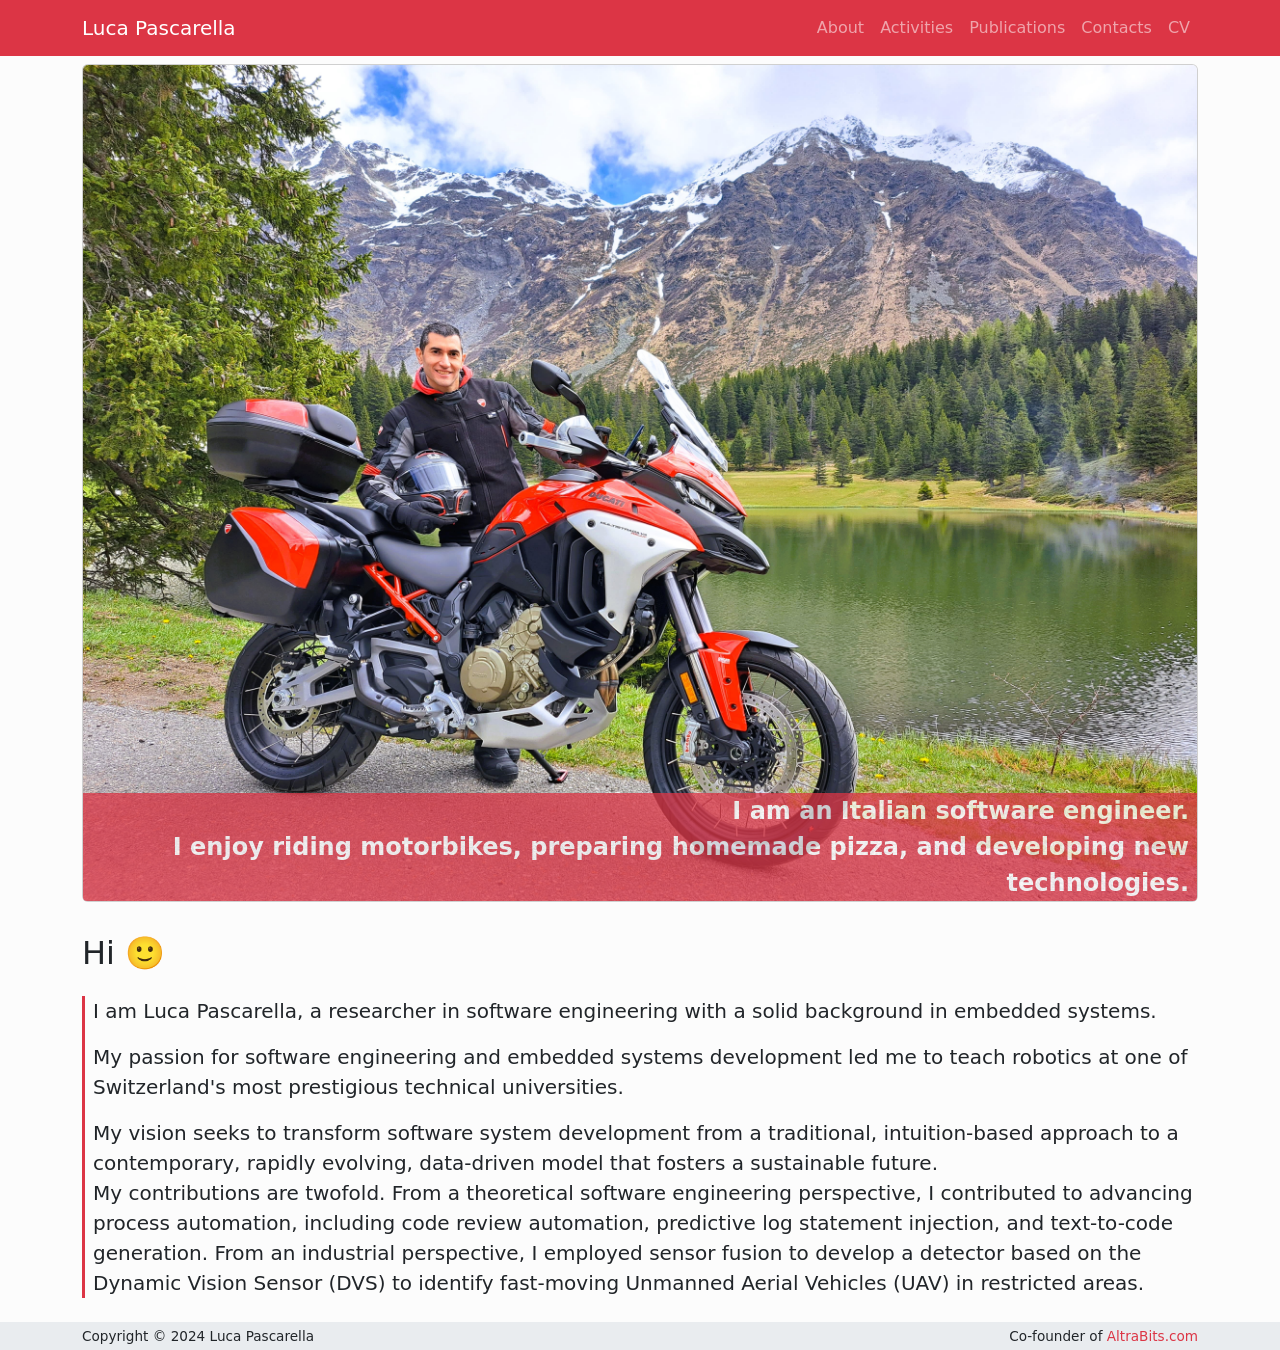
==== commit 98d60d7d: "Updates" ====
--- a/index.html
+++ b/index.html
@@ -16,8 +16,8 @@
     <link rel="manifest" href="/manifest.json"/>
 
     <title>Luca Pascarella</title>
-  <script type="module" crossorigin src="/assets/index-BjFimW1c.js"></script>
-  <link rel="stylesheet" crossorigin href="/assets/index-Kd2b9eKK.css">
+  <script type="module" crossorigin src="/assets/index-DaSAGlyP.js"></script>
+  <link rel="stylesheet" crossorigin href="/assets/index-DZHImUOv.css">
 </head>
 <body>
 <div id="root"></div>
--- a/assets/index-DZHImUOv.css
+++ b/assets/index-DZHImUOv.css
@@ -0,0 +1,9 @@
+@charset "UTF-8";.form-select{--bs-form-select-bg-img: url("data:image/svg+xml,%3csvg xmlns='http://www.w3.org/2000/svg' viewBox='0 0 16 16'%3e%3cpath fill='none' stroke='%23343a40' stroke-linecap='round' stroke-linejoin='round' stroke-width='2' d='m2 5 6 6 6-6'/%3e%3c/svg%3e");display:block;width:100%;padding:.375rem 2.25rem .375rem .75rem;font-size:1rem;font-weight:400;line-height:1.5;color:var(--bs-body-color);-webkit-appearance:none;-moz-appearance:none;appearance:none;background-color:var(--bs-body-bg);background-image:var(--bs-form-select-bg-img),var(--bs-form-select-bg-icon, none);background-repeat:no-repeat;background-position:right .75rem center;background-size:16px 12px;border:var(--bs-border-width) solid var(--bs-border-color);border-radius:var(--bs-border-radius);transition:border-color .15s ease-in-out,box-shadow .15s ease-in-out}[data-bs-theme=dark] .form-select{--bs-form-select-bg-img: url("data:image/svg+xml,%3csvg xmlns='http://www.w3.org/2000/svg' viewBox='0 0 16 16'%3e%3cpath fill='none' stroke='%23dee2e6' stroke-linecap='round' stroke-linejoin='round' stroke-width='2' d='m2 5 6 6 6-6'/%3e%3c/svg%3e")}.form-check-input:checked[type=checkbox]{--bs-form-check-bg-image: url("data:image/svg+xml,%3csvg xmlns='http://www.w3.org/2000/svg' viewBox='0 0 20 20'%3e%3cpath fill='none' stroke='%23fff' stroke-linecap='round' stroke-linejoin='round' stroke-width='3' d='m6 10 3 3 6-6'/%3e%3c/svg%3e")}.form-check-input:checked[type=radio]{--bs-form-check-bg-image: url("data:image/svg+xml,%3csvg xmlns='http://www.w3.org/2000/svg' viewBox='-4 -4 8 8'%3e%3ccircle r='2' fill='%23fff'/%3e%3c/svg%3e")}.form-check-input[type=checkbox]:indeterminate{background-color:#dc3545;border-color:#dc3545;--bs-form-check-bg-image: url("data:image/svg+xml,%3csvg xmlns='http://www.w3.org/2000/svg' viewBox='0 0 20 20'%3e%3cpath fill='none' stroke='%23fff' stroke-linecap='round' stroke-linejoin='round' stroke-width='3' d='M6 10h8'/%3e%3c/svg%3e")}.form-switch .form-check-input{--bs-form-switch-bg: url("data:image/svg+xml,%3csvg xmlns='http://www.w3.org/2000/svg' viewBox='-4 -4 8 8'%3e%3ccircle r='3' fill='rgba%280, 0, 0, 0.25%29'/%3e%3c/svg%3e");width:2em;margin-left:-2.5em;background-image:var(--bs-form-switch-bg);background-position:left center;border-radius:2em;transition:background-position .15s ease-in-out}.form-switch .form-check-input:focus{--bs-form-switch-bg: url("data:image/svg+xml,%3csvg xmlns='http://www.w3.org/2000/svg' viewBox='-4 -4 8 8'%3e%3ccircle r='3' fill='rgb%28237.5, 154, 162%29'/%3e%3c/svg%3e")}.form-switch .form-check-input:checked{background-position:right center;--bs-form-switch-bg: url("data:image/svg+xml,%3csvg xmlns='http://www.w3.org/2000/svg' viewBox='-4 -4 8 8'%3e%3ccircle r='3' fill='%23fff'/%3e%3c/svg%3e")}[data-bs-theme=dark] .form-switch .form-check-input:not(:checked):not(:focus){--bs-form-switch-bg: url("data:image/svg+xml,%3csvg xmlns='http://www.w3.org/2000/svg' viewBox='-4 -4 8 8'%3e%3ccircle r='3' fill='rgba%28255, 255, 255, 0.25%29'/%3e%3c/svg%3e")}.was-validated .form-control:valid,.form-control.is-valid{border-color:var(--bs-form-valid-border-color);padding-right:calc(1.5em + .75rem);background-image:url("data:image/svg+xml,%3csvg xmlns='http://www.w3.org/2000/svg' viewBox='0 0 8 8'%3e%3cpath fill='%23198754' d='M2.3 6.73.6 4.53c-.4-1.04.46-1.4 1.1-.8l1.1 1.4 3.4-3.8c.6-.63 1.6-.27 1.2.7l-4 4.6c-.43.5-.8.4-1.1.1z'/%3e%3c/svg%3e");background-repeat:no-repeat;background-position:right calc(.375em + .1875rem) center;background-size:calc(.75em + .375rem) calc(.75em + .375rem)}.was-validated .form-select:valid:not([multiple]):not([size]),.was-validated .form-select:valid:not([multiple])[size="1"],.form-select.is-valid:not([multiple]):not([size]),.form-select.is-valid:not([multiple])[size="1"]{--bs-form-select-bg-icon: url("data:image/svg+xml,%3csvg xmlns='http://www.w3.org/2000/svg' viewBox='0 0 8 8'%3e%3cpath fill='%23198754' d='M2.3 6.73.6 4.53c-.4-1.04.46-1.4 1.1-.8l1.1 1.4 3.4-3.8c.6-.63 1.6-.27 1.2.7l-4 4.6c-.43.5-.8.4-1.1.1z'/%3e%3c/svg%3e");padding-right:4.125rem;background-position:right .75rem center,center right 2.25rem;background-size:16px 12px,calc(.75em + .375rem) calc(.75em + .375rem)}.was-validated .form-control:invalid,.form-control.is-invalid{border-color:var(--bs-form-invalid-border-color);padding-right:calc(1.5em + .75rem);background-image:url("data:image/svg+xml,%3csvg xmlns='http://www.w3.org/2000/svg' viewBox='0 0 12 12' width='12' height='12' fill='none' stroke='%23dc3545'%3e%3ccircle cx='6' cy='6' r='4.5'/%3e%3cpath stroke-linejoin='round' d='M5.8 3.6h.4L6 6.5z'/%3e%3ccircle cx='6' cy='8.2' r='.6' fill='%23dc3545' stroke='none'/%3e%3c/svg%3e");background-repeat:no-repeat;background-position:right calc(.375em + .1875rem) center;background-size:calc(.75em + .375rem) calc(.75em + .375rem)}.was-validated .form-select:invalid:not([multiple]):not([size]),.was-validated .form-select:invalid:not([multiple])[size="1"],.form-select.is-invalid:not([multiple]):not([size]),.form-select.is-invalid:not([multiple])[size="1"]{--bs-form-select-bg-icon: url("data:image/svg+xml,%3csvg xmlns='http://www.w3.org/2000/svg' viewBox='0 0 12 12' width='12' height='12' fill='none' stroke='%23dc3545'%3e%3ccircle cx='6' cy='6' r='4.5'/%3e%3cpath stroke-linejoin='round' d='M5.8 3.6h.4L6 6.5z'/%3e%3ccircle cx='6' cy='8.2' r='.6' fill='%23dc3545' stroke='none'/%3e%3c/svg%3e");padding-right:4.125rem;background-position:right .75rem center,center right 2.25rem;background-size:16px 12px,calc(.75em + .375rem) calc(.75em + .375rem)}.navbar{--bs-navbar-padding-x: 0;--bs-navbar-padding-y: .5rem;--bs-navbar-color: rgba(var(--bs-emphasis-color-rgb), .65);--bs-navbar-hover-color: rgba(var(--bs-emphasis-color-rgb), .8);--bs-navbar-disabled-color: rgba(var(--bs-emphasis-color-rgb), .3);--bs-navbar-active-color: rgba(var(--bs-emphasis-color-rgb), 1);--bs-navbar-brand-padding-y: .3125rem;--bs-navbar-brand-margin-end: 1rem;--bs-navbar-brand-font-size: 1.25rem;--bs-navbar-brand-color: rgba(var(--bs-emphasis-color-rgb), 1);--bs-navbar-brand-hover-color: rgba(var(--bs-emphasis-color-rgb), 1);--bs-navbar-nav-link-padding-x: .5rem;--bs-navbar-toggler-padding-y: .25rem;--bs-navbar-toggler-padding-x: .75rem;--bs-navbar-toggler-font-size: 1.25rem;--bs-navbar-toggler-icon-bg: url("data:image/svg+xml,%3csvg xmlns='http://www.w3.org/2000/svg' viewBox='0 0 30 30'%3e%3cpath stroke='rgba%2833, 37, 41, 0.75%29' stroke-linecap='round' stroke-miterlimit='10' stroke-width='2' d='M4 7h22M4 15h22M4 23h22'/%3e%3c/svg%3e");--bs-navbar-toggler-border-color: rgba(var(--bs-emphasis-color-rgb), .15);--bs-navbar-toggler-border-radius: var(--bs-border-radius);--bs-navbar-toggler-focus-width: .25rem;--bs-navbar-toggler-transition: box-shadow .15s ease-in-out;position:relative;display:flex;flex-wrap:wrap;align-items:center;justify-content:space-between;padding:var(--bs-navbar-padding-y) var(--bs-navbar-padding-x)}.navbar-dark,.navbar[data-bs-theme=dark]{--bs-navbar-color: rgba(255, 255, 255, .55);--bs-navbar-hover-color: rgba(255, 255, 255, .75);--bs-navbar-disabled-color: rgba(255, 255, 255, .25);--bs-navbar-active-color: #fff;--bs-navbar-brand-color: #fff;--bs-navbar-brand-hover-color: #fff;--bs-navbar-toggler-border-color: rgba(255, 255, 255, .1);--bs-navbar-toggler-icon-bg: url("data:image/svg+xml,%3csvg xmlns='http://www.w3.org/2000/svg' viewBox='0 0 30 30'%3e%3cpath stroke='rgba%28255, 255, 255, 0.55%29' stroke-linecap='round' stroke-miterlimit='10' stroke-width='2' d='M4 7h22M4 15h22M4 23h22'/%3e%3c/svg%3e")}[data-bs-theme=dark] .navbar-toggler-icon{--bs-navbar-toggler-icon-bg: url("data:image/svg+xml,%3csvg xmlns='http://www.w3.org/2000/svg' viewBox='0 0 30 30'%3e%3cpath stroke='rgba%28255, 255, 255, 0.55%29' stroke-linecap='round' stroke-miterlimit='10' stroke-width='2' d='M4 7h22M4 15h22M4 23h22'/%3e%3c/svg%3e")}.accordion{--bs-accordion-color: var(--bs-body-color);--bs-accordion-bg: var(--bs-body-bg);--bs-accordion-transition: color .15s ease-in-out, background-color .15s ease-in-out, border-color .15s ease-in-out, box-shadow .15s ease-in-out, border-radius .15s ease;--bs-accordion-border-color: var(--bs-border-color);--bs-accordion-border-width: var(--bs-border-width);--bs-accordion-border-radius: var(--bs-border-radius);--bs-accordion-inner-border-radius: calc(var(--bs-border-radius) - (var(--bs-border-width)));--bs-accordion-btn-padding-x: 1.25rem;--bs-accordion-btn-padding-y: 1rem;--bs-accordion-btn-color: var(--bs-body-color);--bs-accordion-btn-bg: var(--bs-accordion-bg);--bs-accordion-btn-icon: url("data:image/svg+xml,%3csvg xmlns='http://www.w3.org/2000/svg' viewBox='0 0 16 16' fill='none' stroke='%23212529' stroke-linecap='round' stroke-linejoin='round'%3e%3cpath d='M2 5L8 11L14 5'/%3e%3c/svg%3e");--bs-accordion-btn-icon-width: 1.25rem;--bs-accordion-btn-icon-transform: rotate(-180deg);--bs-accordion-btn-icon-transition: transform .2s ease-in-out;--bs-accordion-btn-active-icon: url("data:image/svg+xml,%3csvg xmlns='http://www.w3.org/2000/svg' viewBox='0 0 16 16' fill='none' stroke='rgb%2888, 21.2, 27.6%29' stroke-linecap='round' stroke-linejoin='round'%3e%3cpath d='M2 5L8 11L14 5'/%3e%3c/svg%3e");--bs-accordion-btn-focus-box-shadow: 0 0 0 .25rem rgba(220, 53, 69, .25);--bs-accordion-body-padding-x: 1.25rem;--bs-accordion-body-padding-y: 1rem;--bs-accordion-active-color: var(--bs-primary-text-emphasis);--bs-accordion-active-bg: var(--bs-primary-bg-subtle)}[data-bs-theme=dark] .accordion-button:after{--bs-accordion-btn-icon: url("data:image/svg+xml,%3csvg xmlns='http://www.w3.org/2000/svg' viewBox='0 0 16 16' fill='rgb%28234, 133.8, 143.4%29'%3e%3cpath fill-rule='evenodd' d='M1.646 4.646a.5.5 0 0 1 .708 0L8 10.293l5.646-5.647a.5.5 0 0 1 .708.708l-6 6a.5.5 0 0 1-.708 0l-6-6a.5.5 0 0 1 0-.708z'/%3e%3c/svg%3e");--bs-accordion-btn-active-icon: url("data:image/svg+xml,%3csvg xmlns='http://www.w3.org/2000/svg' viewBox='0 0 16 16' fill='rgb%28234, 133.8, 143.4%29'%3e%3cpath fill-rule='evenodd' d='M1.646 4.646a.5.5 0 0 1 .708 0L8 10.293l5.646-5.647a.5.5 0 0 1 .708.708l-6 6a.5.5 0 0 1-.708 0l-6-6a.5.5 0 0 1 0-.708z'/%3e%3c/svg%3e")}.btn-close{--bs-btn-close-color: #000;--bs-btn-close-bg: url("data:image/svg+xml,%3csvg xmlns='http://www.w3.org/2000/svg' viewBox='0 0 16 16' fill='%23000'%3e%3cpath d='M.293.293a1 1 0 0 1 1.414 0L8 6.586 14.293.293a1 1 0 1 1 1.414 1.414L9.414 8l6.293 6.293a1 1 0 0 1-1.414 1.414L8 9.414l-6.293 6.293a1 1 0 0 1-1.414-1.414L6.586 8 .293 1.707a1 1 0 0 1 0-1.414z'/%3e%3c/svg%3e");--bs-btn-close-opacity: .5;--bs-btn-close-hover-opacity: .75;--bs-btn-close-focus-shadow: 0 0 0 .25rem rgba(220, 53, 69, .25);--bs-btn-close-focus-opacity: 1;--bs-btn-close-disabled-opacity: .25;--bs-btn-close-white-filter: invert(1) grayscale(100%) brightness(200%);box-sizing:content-box;width:1em;height:1em;padding:.25em;color:var(--bs-btn-close-color);background:transparent var(--bs-btn-close-bg) center/1em auto no-repeat;border:0;border-radius:.375rem;opacity:var(--bs-btn-close-opacity)}.carousel-control-prev-icon{background-image:url("data:image/svg+xml,%3csvg xmlns='http://www.w3.org/2000/svg' viewBox='0 0 16 16' fill='%23fff'%3e%3cpath d='M11.354 1.646a.5.5 0 0 1 0 .708L5.707 8l5.647 5.646a.5.5 0 0 1-.708.708l-6-6a.5.5 0 0 1 0-.708l6-6a.5.5 0 0 1 .708 0z'/%3e%3c/svg%3e")}.carousel-control-next-icon{background-image:url("data:image/svg+xml,%3csvg xmlns='http://www.w3.org/2000/svg' viewBox='0 0 16 16' fill='%23fff'%3e%3cpath d='M4.646 1.646a.5.5 0 0 1 .708 0l6 6a.5.5 0 0 1 0 .708l-6 6a.5.5 0 0 1-.708-.708L10.293 8 4.646 2.354a.5.5 0 0 1 0-.708z'/%3e%3c/svg%3e")}/*!
+ * Bootstrap  v5.3.3 (https://getbootstrap.com/)
+ * Copyright 2011-2024 The Bootstrap Authors
+ * Licensed under MIT (https://github.com/twbs/bootstrap/blob/main/LICENSE)
+ */:root,[data-bs-theme=light]{--bs-blue: #0d6efd;--bs-indigo: #6610f2;--bs-purple: #6f42c1;--bs-pink: #d63384;--bs-red: #dc3545;--bs-orange: #fd7e14;--bs-yellow: #ffc107;--bs-green: #198754;--bs-teal: #20c997;--bs-cyan: #0dcaf0;--bs-black: #000;--bs-white: #fff;--bs-gray: #6c757d;--bs-gray-dark: #343a40;--bs-gray-100: #f8f9fa;--bs-gray-200: #e9ecef;--bs-gray-300: #dee2e6;--bs-gray-400: #ced4da;--bs-gray-500: #adb5bd;--bs-gray-600: #6c757d;--bs-gray-700: #495057;--bs-gray-800: #343a40;--bs-gray-900: #212529;--bs-primary: #dc3545;--bs-secondary: #6c757d;--bs-success: #198754;--bs-info: #0dcaf0;--bs-warning: #ffc107;--bs-danger: #dc3545;--bs-light: #f8f9fa;--bs-dark: #212529;--bs-primary-rgb: 220, 53, 69;--bs-secondary-rgb: 108, 117, 125;--bs-success-rgb: 25, 135, 84;--bs-info-rgb: 13, 202, 240;--bs-warning-rgb: 255, 193, 7;--bs-danger-rgb: 220, 53, 69;--bs-light-rgb: 248, 249, 250;--bs-dark-rgb: 33, 37, 41;--bs-primary-text-emphasis: rgb(88, 21.2, 27.6);--bs-secondary-text-emphasis: rgb(43.2, 46.8, 50);--bs-success-text-emphasis: rgb(10, 54, 33.6);--bs-info-text-emphasis: rgb(5.2, 80.8, 96);--bs-warning-text-emphasis: rgb(102, 77.2, 2.8);--bs-danger-text-emphasis: rgb(88, 21.2, 27.6);--bs-light-text-emphasis: #495057;--bs-dark-text-emphasis: #495057;--bs-primary-bg-subtle: rgb(248, 214.6, 217.8);--bs-secondary-bg-subtle: rgb(225.6, 227.4, 229);--bs-success-bg-subtle: rgb(209, 231, 220.8);--bs-info-bg-subtle: rgb(206.6, 244.4, 252);--bs-warning-bg-subtle: rgb(255, 242.6, 205.4);--bs-danger-bg-subtle: rgb(248, 214.6, 217.8);--bs-light-bg-subtle: rgb(251.5, 252, 252.5);--bs-dark-bg-subtle: #ced4da;--bs-primary-border-subtle: rgb(241, 174.2, 180.6);--bs-secondary-border-subtle: rgb(196.2, 199.8, 203);--bs-success-border-subtle: rgb(163, 207, 186.6);--bs-info-border-subtle: rgb(158.2, 233.8, 249);--bs-warning-border-subtle: rgb(255, 230.2, 155.8);--bs-danger-border-subtle: rgb(241, 174.2, 180.6);--bs-light-border-subtle: #e9ecef;--bs-dark-border-subtle: #adb5bd;--bs-white-rgb: 255, 255, 255;--bs-black-rgb: 0, 0, 0;--bs-font-sans-serif: system-ui, -apple-system, "Segoe UI", Roboto, "Helvetica Neue", "Noto Sans", "Liberation Sans", Arial, sans-serif, "Apple Color Emoji", "Segoe UI Emoji", "Segoe UI Symbol", "Noto Color Emoji";--bs-font-monospace: SFMono-Regular, Menlo, Monaco, Consolas, "Liberation Mono", "Courier New", monospace;--bs-gradient: linear-gradient(180deg, rgba(255, 255, 255, .15), rgba(255, 255, 255, 0));--bs-body-font-family: var(--bs-font-sans-serif);--bs-body-font-size: 1rem;--bs-body-font-weight: 400;--bs-body-line-height: 1.5;--bs-body-color: #212529;--bs-body-color-rgb: 33, 37, 41;--bs-body-bg: #FCFCFC;--bs-body-bg-rgb: 252, 252, 252;--bs-emphasis-color: #000;--bs-emphasis-color-rgb: 0, 0, 0;--bs-secondary-color: rgba(33, 37, 41, .75);--bs-secondary-color-rgb: 33, 37, 41;--bs-secondary-bg: #e9ecef;--bs-secondary-bg-rgb: 233, 236, 239;--bs-tertiary-color: rgba(33, 37, 41, .5);--bs-tertiary-color-rgb: 33, 37, 41;--bs-tertiary-bg: #f8f9fa;--bs-tertiary-bg-rgb: 248, 249, 250;--bs-heading-color: inherit;--bs-link-color: #dc3545;--bs-link-color-rgb: 220, 53, 69;--bs-link-decoration: underline;--bs-link-hover-color: rgb(176, 42.4, 55.2);--bs-link-hover-color-rgb: 176, 42, 55;--bs-code-color: #d63384;--bs-highlight-color: #212529;--bs-highlight-bg: rgb(255, 242.6, 205.4);--bs-border-width: 1px;--bs-border-style: solid;--bs-border-color: #dee2e6;--bs-border-color-translucent: rgba(0, 0, 0, .175);--bs-border-radius: .375rem;--bs-border-radius-sm: .25rem;--bs-border-radius-lg: .5rem;--bs-border-radius-xl: 1rem;--bs-border-radius-xxl: 2rem;--bs-border-radius-2xl: var(--bs-border-radius-xxl);--bs-border-radius-pill: 50rem;--bs-box-shadow: 0 .5rem 1rem rgba(0, 0, 0, .15);--bs-box-shadow-sm: 0 .125rem .25rem rgba(0, 0, 0, .075);--bs-box-shadow-lg: 0 1rem 3rem rgba(0, 0, 0, .175);--bs-box-shadow-inset: inset 0 1px 2px rgba(0, 0, 0, .075);--bs-focus-ring-width: .25rem;--bs-focus-ring-opacity: .25;--bs-focus-ring-color: rgba(220, 53, 69, .25);--bs-form-valid-color: #198754;--bs-form-valid-border-color: #198754;--bs-form-invalid-color: #dc3545;--bs-form-invalid-border-color: #dc3545}[data-bs-theme=dark]{color-scheme:dark;--bs-body-color: #dee2e6;--bs-body-color-rgb: 222, 226, 230;--bs-body-bg: #212529;--bs-body-bg-rgb: 33, 37, 41;--bs-emphasis-color: #fff;--bs-emphasis-color-rgb: 255, 255, 255;--bs-secondary-color: rgba(222, 226, 230, .75);--bs-secondary-color-rgb: 222, 226, 230;--bs-secondary-bg: #343a40;--bs-secondary-bg-rgb: 52, 58, 64;--bs-tertiary-color: rgba(222, 226, 230, .5);--bs-tertiary-color-rgb: 222, 226, 230;--bs-tertiary-bg: rgb(42.5, 47.5, 52.5);--bs-tertiary-bg-rgb: 43, 48, 53;--bs-primary-text-emphasis: rgb(234, 133.8, 143.4);--bs-secondary-text-emphasis: rgb(166.8, 172.2, 177);--bs-success-text-emphasis: rgb(117, 183, 152.4);--bs-info-text-emphasis: rgb(109.8, 223.2, 246);--bs-warning-text-emphasis: rgb(255, 217.8, 106.2);--bs-danger-text-emphasis: rgb(234, 133.8, 143.4);--bs-light-text-emphasis: #f8f9fa;--bs-dark-text-emphasis: #dee2e6;--bs-primary-bg-subtle: rgb(44, 10.6, 13.8);--bs-secondary-bg-subtle: rgb(21.6, 23.4, 25);--bs-success-bg-subtle: rgb(5, 27, 16.8);--bs-info-bg-subtle: rgb(2.6, 40.4, 48);--bs-warning-bg-subtle: rgb(51, 38.6, 1.4);--bs-danger-bg-subtle: rgb(44, 10.6, 13.8);--bs-light-bg-subtle: #343a40;--bs-dark-bg-subtle: #1a1d20;--bs-primary-border-subtle: rgb(132, 31.8, 41.4);--bs-secondary-border-subtle: rgb(64.8, 70.2, 75);--bs-success-border-subtle: rgb(15, 81, 50.4);--bs-info-border-subtle: rgb(7.8, 121.2, 144);--bs-warning-border-subtle: rgb(153, 115.8, 4.2);--bs-danger-border-subtle: rgb(132, 31.8, 41.4);--bs-light-border-subtle: #495057;--bs-dark-border-subtle: #343a40;--bs-heading-color: inherit;--bs-link-color: rgb(234, 133.8, 143.4);--bs-link-hover-color: rgb(238.2, 158.04, 165.72);--bs-link-color-rgb: 234, 134, 143;--bs-link-hover-color-rgb: 238, 158, 166;--bs-code-color: rgb(230.4, 132.6, 181.2);--bs-highlight-color: #dee2e6;--bs-highlight-bg: rgb(102, 77.2, 2.8);--bs-border-color: #495057;--bs-border-color-translucent: rgba(255, 255, 255, .15);--bs-form-valid-color: rgb(117, 183, 152.4);--bs-form-valid-border-color: rgb(117, 183, 152.4);--bs-form-invalid-color: rgb(234, 133.8, 143.4);--bs-form-invalid-border-color: rgb(234, 133.8, 143.4)}*,*:before,*:after{box-sizing:border-box}@media (prefers-reduced-motion: no-preference){:root{scroll-behavior:smooth}}body{margin:0;font-family:var(--bs-body-font-family);font-size:var(--bs-body-font-size);font-weight:var(--bs-body-font-weight);line-height:var(--bs-body-line-height);color:var(--bs-body-color);text-align:var(--bs-body-text-align);background-color:var(--bs-body-bg);-webkit-text-size-adjust:100%;-webkit-tap-highlight-color:rgba(0,0,0,0)}hr{margin:1rem 0;color:inherit;border:0;border-top:var(--bs-border-width) solid;opacity:.25}h6,.h6,h5,.h5,h4,.h4,h3,.h3,h2,.h2,h1,.h1{margin-top:0;margin-bottom:.5rem;font-weight:500;line-height:1.2;color:var(--bs-heading-color)}h1,.h1{font-size:calc(1.375rem + 1.5vw)}@media (min-width: 1200px){h1,.h1{font-size:2.5rem}}h2,.h2{font-size:calc(1.325rem + .9vw)}@media (min-width: 1200px){h2,.h2{font-size:2rem}}h3,.h3{font-size:calc(1.3rem + .6vw)}@media (min-width: 1200px){h3,.h3{font-size:1.75rem}}h4,.h4{font-size:calc(1.275rem + .3vw)}@media (min-width: 1200px){h4,.h4{font-size:1.5rem}}h5,.h5{font-size:1.25rem}h6,.h6{font-size:1rem}p{margin-top:0;margin-bottom:1rem}abbr[title]{text-decoration:underline dotted;cursor:help;text-decoration-skip-ink:none}address{margin-bottom:1rem;font-style:normal;line-height:inherit}ol,ul{padding-left:2rem}ol,ul,dl{margin-top:0;margin-bottom:1rem}ol ol,ul ul,ol ul,ul ol{margin-bottom:0}dt{font-weight:700}dd{margin-bottom:.5rem;margin-left:0}blockquote{margin:0 0 1rem}b,strong{font-weight:bolder}small,.small{font-size:.875em}mark,.mark{padding:.1875em;color:var(--bs-highlight-color);background-color:var(--bs-highlight-bg)}sub,sup{position:relative;font-size:.75em;line-height:0;vertical-align:baseline}sub{bottom:-.25em}sup{top:-.5em}a{color:rgba(var(--bs-link-color-rgb),var(--bs-link-opacity, 1));text-decoration:underline}a:hover{--bs-link-color-rgb: var(--bs-link-hover-color-rgb)}a:not([href]):not([class]),a:not([href]):not([class]):hover{color:inherit;text-decoration:none}pre,code,kbd,samp{font-family:var(--bs-font-monospace);font-size:1em}pre{display:block;margin-top:0;margin-bottom:1rem;overflow:auto;font-size:.875em}pre code{font-size:inherit;color:inherit;word-break:normal}code{font-size:.875em;color:var(--bs-code-color);word-wrap:break-word}a>code{color:inherit}kbd{padding:.1875rem .375rem;font-size:.875em;color:var(--bs-body-bg);background-color:var(--bs-body-color);border-radius:.25rem}kbd kbd{padding:0;font-size:1em}figure{margin:0 0 1rem}img,svg{vertical-align:middle}table{caption-side:bottom;border-collapse:collapse}caption{padding-top:.5rem;padding-bottom:.5rem;color:var(--bs-secondary-color);text-align:left}th{text-align:inherit;text-align:-webkit-match-parent}thead,tbody,tfoot,tr,td,th{border-color:inherit;border-style:solid;border-width:0}label{display:inline-block}button{border-radius:0}button:focus:not(:focus-visible){outline:0}input,button,select,optgroup,textarea{margin:0;font-family:inherit;font-size:inherit;line-height:inherit}button,select{text-transform:none}[role=button]{cursor:pointer}select{word-wrap:normal}select:disabled{opacity:1}[list]:not([type=date]):not([type=datetime-local]):not([type=month]):not([type=week]):not([type=time])::-webkit-calendar-picker-indicator{display:none!important}button,[type=button],[type=reset],[type=submit]{-webkit-appearance:button}button:not(:disabled),[type=button]:not(:disabled),[type=reset]:not(:disabled),[type=submit]:not(:disabled){cursor:pointer}::-moz-focus-inner{padding:0;border-style:none}textarea{resize:vertical}fieldset{min-width:0;padding:0;margin:0;border:0}legend{float:left;width:100%;padding:0;margin-bottom:.5rem;font-size:calc(1.275rem + .3vw);line-height:inherit}@media (min-width: 1200px){legend{font-size:1.5rem}}legend+*{clear:left}::-webkit-datetime-edit-fields-wrapper,::-webkit-datetime-edit-text,::-webkit-datetime-edit-minute,::-webkit-datetime-edit-hour-field,::-webkit-datetime-edit-day-field,::-webkit-datetime-edit-month-field,::-webkit-datetime-edit-year-field{padding:0}::-webkit-inner-spin-button{height:auto}[type=search]{-webkit-appearance:textfield;outline-offset:-2px}::-webkit-search-decoration{-webkit-appearance:none}::-webkit-color-swatch-wrapper{padding:0}::file-selector-button{font:inherit;-webkit-appearance:button}output{display:inline-block}iframe{border:0}summary{display:list-item;cursor:pointer}progress{vertical-align:baseline}[hidden]{display:none!important}.lead{font-size:1.25rem;font-weight:300}.display-1{font-size:calc(1.625rem + 4.5vw);font-weight:300;line-height:1.2}@media (min-width: 1200px){.display-1{font-size:5rem}}.display-2{font-size:calc(1.575rem + 3.9vw);font-weight:300;line-height:1.2}@media (min-width: 1200px){.display-2{font-size:4.5rem}}.display-3{font-size:calc(1.525rem + 3.3vw);font-weight:300;line-height:1.2}@media (min-width: 1200px){.display-3{font-size:4rem}}.display-4{font-size:calc(1.475rem + 2.7vw);font-weight:300;line-height:1.2}@media (min-width: 1200px){.display-4{font-size:3.5rem}}.display-5{font-size:calc(1.425rem + 2.1vw);font-weight:300;line-height:1.2}@media (min-width: 1200px){.display-5{font-size:3rem}}.display-6{font-size:calc(1.375rem + 1.5vw);font-weight:300;line-height:1.2}@media (min-width: 1200px){.display-6{font-size:2.5rem}}.list-unstyled,.list-inline{padding-left:0;list-style:none}.list-inline-item{display:inline-block}.list-inline-item:not(:last-child){margin-right:.5rem}.initialism{font-size:.875em;text-transform:uppercase}.blockquote{margin-bottom:1rem;font-size:1.25rem}.blockquote>:last-child{margin-bottom:0}.blockquote-footer{margin-top:-1rem;margin-bottom:1rem;font-size:.875em;color:#6c757d}.blockquote-footer:before{content:"— "}.img-fluid{max-width:100%;height:auto}.img-thumbnail{padding:.25rem;background-color:var(--bs-body-bg);border:var(--bs-border-width) solid var(--bs-border-color);border-radius:var(--bs-border-radius);max-width:100%;height:auto}.figure{display:inline-block}.figure-img{margin-bottom:.5rem;line-height:1}.figure-caption{font-size:.875em;color:var(--bs-secondary-color)}.container,.container-fluid,.container-xxl,.container-xl,.container-lg,.container-md,.container-sm{--bs-gutter-x: 1.5rem;--bs-gutter-y: 0;width:100%;padding-right:calc(var(--bs-gutter-x) * .5);padding-left:calc(var(--bs-gutter-x) * .5);margin-right:auto;margin-left:auto}@media (min-width: 576px){.container-sm,.container{max-width:540px}}@media (min-width: 768px){.container-md,.container-sm,.container{max-width:720px}}@media (min-width: 992px){.container-lg,.container-md,.container-sm,.container{max-width:960px}}@media (min-width: 1200px){.container-xl,.container-lg,.container-md,.container-sm,.container{max-width:1140px}}@media (min-width: 1400px){.container-xxl,.container-xl,.container-lg,.container-md,.container-sm,.container{max-width:1320px}}:root{--bs-breakpoint-xs: 0;--bs-breakpoint-sm: 576px;--bs-breakpoint-md: 768px;--bs-breakpoint-lg: 992px;--bs-breakpoint-xl: 1200px;--bs-breakpoint-xxl: 1400px}.row{--bs-gutter-x: 1.5rem;--bs-gutter-y: 0;display:flex;flex-wrap:wrap;margin-top:calc(-1 * var(--bs-gutter-y));margin-right:calc(-.5 * var(--bs-gutter-x));margin-left:calc(-.5 * var(--bs-gutter-x))}.row>*{flex-shrink:0;width:100%;max-width:100%;padding-right:calc(var(--bs-gutter-x) * .5);padding-left:calc(var(--bs-gutter-x) * .5);margin-top:var(--bs-gutter-y)}.col{flex:1 0 0%}.row-cols-auto>*{flex:0 0 auto;width:auto}.row-cols-1>*{flex:0 0 auto;width:100%}.row-cols-2>*{flex:0 0 auto;width:50%}.row-cols-3>*{flex:0 0 auto;width:33.33333333%}.row-cols-4>*{flex:0 0 auto;width:25%}.row-cols-5>*{flex:0 0 auto;width:20%}.row-cols-6>*{flex:0 0 auto;width:16.66666667%}.col-auto{flex:0 0 auto;width:auto}.col-1{flex:0 0 auto;width:8.33333333%}.col-2{flex:0 0 auto;width:16.66666667%}.col-3{flex:0 0 auto;width:25%}.col-4{flex:0 0 auto;width:33.33333333%}.col-5{flex:0 0 auto;width:41.66666667%}.col-6{flex:0 0 auto;width:50%}.col-7{flex:0 0 auto;width:58.33333333%}.col-8{flex:0 0 auto;width:66.66666667%}.col-9{flex:0 0 auto;width:75%}.col-10{flex:0 0 auto;width:83.33333333%}.col-11{flex:0 0 auto;width:91.66666667%}.col-12{flex:0 0 auto;width:100%}.offset-1{margin-left:8.33333333%}.offset-2{margin-left:16.66666667%}.offset-3{margin-left:25%}.offset-4{margin-left:33.33333333%}.offset-5{margin-left:41.66666667%}.offset-6{margin-left:50%}.offset-7{margin-left:58.33333333%}.offset-8{margin-left:66.66666667%}.offset-9{margin-left:75%}.offset-10{margin-left:83.33333333%}.offset-11{margin-left:91.66666667%}.g-0,.gx-0{--bs-gutter-x: 0}.g-0,.gy-0{--bs-gutter-y: 0}.g-1,.gx-1{--bs-gutter-x: .25rem}.g-1,.gy-1{--bs-gutter-y: .25rem}.g-2,.gx-2{--bs-gutter-x: .5rem}.g-2,.gy-2{--bs-gutter-y: .5rem}.g-3,.gx-3{--bs-gutter-x: 1rem}.g-3,.gy-3{--bs-gutter-y: 1rem}.g-4,.gx-4{--bs-gutter-x: 1.5rem}.g-4,.gy-4{--bs-gutter-y: 1.5rem}.g-5,.gx-5{--bs-gutter-x: 3rem}.g-5,.gy-5{--bs-gutter-y: 3rem}@media (min-width: 576px){.col-sm{flex:1 0 0%}.row-cols-sm-auto>*{flex:0 0 auto;width:auto}.row-cols-sm-1>*{flex:0 0 auto;width:100%}.row-cols-sm-2>*{flex:0 0 auto;width:50%}.row-cols-sm-3>*{flex:0 0 auto;width:33.33333333%}.row-cols-sm-4>*{flex:0 0 auto;width:25%}.row-cols-sm-5>*{flex:0 0 auto;width:20%}.row-cols-sm-6>*{flex:0 0 auto;width:16.66666667%}.col-sm-auto{flex:0 0 auto;width:auto}.col-sm-1{flex:0 0 auto;width:8.33333333%}.col-sm-2{flex:0 0 auto;width:16.66666667%}.col-sm-3{flex:0 0 auto;width:25%}.col-sm-4{flex:0 0 auto;width:33.33333333%}.col-sm-5{flex:0 0 auto;width:41.66666667%}.col-sm-6{flex:0 0 auto;width:50%}.col-sm-7{flex:0 0 auto;width:58.33333333%}.col-sm-8{flex:0 0 auto;width:66.66666667%}.col-sm-9{flex:0 0 auto;width:75%}.col-sm-10{flex:0 0 auto;width:83.33333333%}.col-sm-11{flex:0 0 auto;width:91.66666667%}.col-sm-12{flex:0 0 auto;width:100%}.offset-sm-0{margin-left:0}.offset-sm-1{margin-left:8.33333333%}.offset-sm-2{margin-left:16.66666667%}.offset-sm-3{margin-left:25%}.offset-sm-4{margin-left:33.33333333%}.offset-sm-5{margin-left:41.66666667%}.offset-sm-6{margin-left:50%}.offset-sm-7{margin-left:58.33333333%}.offset-sm-8{margin-left:66.66666667%}.offset-sm-9{margin-left:75%}.offset-sm-10{margin-left:83.33333333%}.offset-sm-11{margin-left:91.66666667%}.g-sm-0,.gx-sm-0{--bs-gutter-x: 0}.g-sm-0,.gy-sm-0{--bs-gutter-y: 0}.g-sm-1,.gx-sm-1{--bs-gutter-x: .25rem}.g-sm-1,.gy-sm-1{--bs-gutter-y: .25rem}.g-sm-2,.gx-sm-2{--bs-gutter-x: .5rem}.g-sm-2,.gy-sm-2{--bs-gutter-y: .5rem}.g-sm-3,.gx-sm-3{--bs-gutter-x: 1rem}.g-sm-3,.gy-sm-3{--bs-gutter-y: 1rem}.g-sm-4,.gx-sm-4{--bs-gutter-x: 1.5rem}.g-sm-4,.gy-sm-4{--bs-gutter-y: 1.5rem}.g-sm-5,.gx-sm-5{--bs-gutter-x: 3rem}.g-sm-5,.gy-sm-5{--bs-gutter-y: 3rem}}@media (min-width: 768px){.col-md{flex:1 0 0%}.row-cols-md-auto>*{flex:0 0 auto;width:auto}.row-cols-md-1>*{flex:0 0 auto;width:100%}.row-cols-md-2>*{flex:0 0 auto;width:50%}.row-cols-md-3>*{flex:0 0 auto;width:33.33333333%}.row-cols-md-4>*{flex:0 0 auto;width:25%}.row-cols-md-5>*{flex:0 0 auto;width:20%}.row-cols-md-6>*{flex:0 0 auto;width:16.66666667%}.col-md-auto{flex:0 0 auto;width:auto}.col-md-1{flex:0 0 auto;width:8.33333333%}.col-md-2{flex:0 0 auto;width:16.66666667%}.col-md-3{flex:0 0 auto;width:25%}.col-md-4{flex:0 0 auto;width:33.33333333%}.col-md-5{flex:0 0 auto;width:41.66666667%}.col-md-6{flex:0 0 auto;width:50%}.col-md-7{flex:0 0 auto;width:58.33333333%}.col-md-8{flex:0 0 auto;width:66.66666667%}.col-md-9{flex:0 0 auto;width:75%}.col-md-10{flex:0 0 auto;width:83.33333333%}.col-md-11{flex:0 0 auto;width:91.66666667%}.col-md-12{flex:0 0 auto;width:100%}.offset-md-0{margin-left:0}.offset-md-1{margin-left:8.33333333%}.offset-md-2{margin-left:16.66666667%}.offset-md-3{margin-left:25%}.offset-md-4{margin-left:33.33333333%}.offset-md-5{margin-left:41.66666667%}.offset-md-6{margin-left:50%}.offset-md-7{margin-left:58.33333333%}.offset-md-8{margin-left:66.66666667%}.offset-md-9{margin-left:75%}.offset-md-10{margin-left:83.33333333%}.offset-md-11{margin-left:91.66666667%}.g-md-0,.gx-md-0{--bs-gutter-x: 0}.g-md-0,.gy-md-0{--bs-gutter-y: 0}.g-md-1,.gx-md-1{--bs-gutter-x: .25rem}.g-md-1,.gy-md-1{--bs-gutter-y: .25rem}.g-md-2,.gx-md-2{--bs-gutter-x: .5rem}.g-md-2,.gy-md-2{--bs-gutter-y: .5rem}.g-md-3,.gx-md-3{--bs-gutter-x: 1rem}.g-md-3,.gy-md-3{--bs-gutter-y: 1rem}.g-md-4,.gx-md-4{--bs-gutter-x: 1.5rem}.g-md-4,.gy-md-4{--bs-gutter-y: 1.5rem}.g-md-5,.gx-md-5{--bs-gutter-x: 3rem}.g-md-5,.gy-md-5{--bs-gutter-y: 3rem}}@media (min-width: 992px){.col-lg{flex:1 0 0%}.row-cols-lg-auto>*{flex:0 0 auto;width:auto}.row-cols-lg-1>*{flex:0 0 auto;width:100%}.row-cols-lg-2>*{flex:0 0 auto;width:50%}.row-cols-lg-3>*{flex:0 0 auto;width:33.33333333%}.row-cols-lg-4>*{flex:0 0 auto;width:25%}.row-cols-lg-5>*{flex:0 0 auto;width:20%}.row-cols-lg-6>*{flex:0 0 auto;width:16.66666667%}.col-lg-auto{flex:0 0 auto;width:auto}.col-lg-1{flex:0 0 auto;width:8.33333333%}.col-lg-2{flex:0 0 auto;width:16.66666667%}.col-lg-3{flex:0 0 auto;width:25%}.col-lg-4{flex:0 0 auto;width:33.33333333%}.col-lg-5{flex:0 0 auto;width:41.66666667%}.col-lg-6{flex:0 0 auto;width:50%}.col-lg-7{flex:0 0 auto;width:58.33333333%}.col-lg-8{flex:0 0 auto;width:66.66666667%}.col-lg-9{flex:0 0 auto;width:75%}.col-lg-10{flex:0 0 auto;width:83.33333333%}.col-lg-11{flex:0 0 auto;width:91.66666667%}.col-lg-12{flex:0 0 auto;width:100%}.offset-lg-0{margin-left:0}.offset-lg-1{margin-left:8.33333333%}.offset-lg-2{margin-left:16.66666667%}.offset-lg-3{margin-left:25%}.offset-lg-4{margin-left:33.33333333%}.offset-lg-5{margin-left:41.66666667%}.offset-lg-6{margin-left:50%}.offset-lg-7{margin-left:58.33333333%}.offset-lg-8{margin-left:66.66666667%}.offset-lg-9{margin-left:75%}.offset-lg-10{margin-left:83.33333333%}.offset-lg-11{margin-left:91.66666667%}.g-lg-0,.gx-lg-0{--bs-gutter-x: 0}.g-lg-0,.gy-lg-0{--bs-gutter-y: 0}.g-lg-1,.gx-lg-1{--bs-gutter-x: .25rem}.g-lg-1,.gy-lg-1{--bs-gutter-y: .25rem}.g-lg-2,.gx-lg-2{--bs-gutter-x: .5rem}.g-lg-2,.gy-lg-2{--bs-gutter-y: .5rem}.g-lg-3,.gx-lg-3{--bs-gutter-x: 1rem}.g-lg-3,.gy-lg-3{--bs-gutter-y: 1rem}.g-lg-4,.gx-lg-4{--bs-gutter-x: 1.5rem}.g-lg-4,.gy-lg-4{--bs-gutter-y: 1.5rem}.g-lg-5,.gx-lg-5{--bs-gutter-x: 3rem}.g-lg-5,.gy-lg-5{--bs-gutter-y: 3rem}}@media (min-width: 1200px){.col-xl{flex:1 0 0%}.row-cols-xl-auto>*{flex:0 0 auto;width:auto}.row-cols-xl-1>*{flex:0 0 auto;width:100%}.row-cols-xl-2>*{flex:0 0 auto;width:50%}.row-cols-xl-3>*{flex:0 0 auto;width:33.33333333%}.row-cols-xl-4>*{flex:0 0 auto;width:25%}.row-cols-xl-5>*{flex:0 0 auto;width:20%}.row-cols-xl-6>*{flex:0 0 auto;width:16.66666667%}.col-xl-auto{flex:0 0 auto;width:auto}.col-xl-1{flex:0 0 auto;width:8.33333333%}.col-xl-2{flex:0 0 auto;width:16.66666667%}.col-xl-3{flex:0 0 auto;width:25%}.col-xl-4{flex:0 0 auto;width:33.33333333%}.col-xl-5{flex:0 0 auto;width:41.66666667%}.col-xl-6{flex:0 0 auto;width:50%}.col-xl-7{flex:0 0 auto;width:58.33333333%}.col-xl-8{flex:0 0 auto;width:66.66666667%}.col-xl-9{flex:0 0 auto;width:75%}.col-xl-10{flex:0 0 auto;width:83.33333333%}.col-xl-11{flex:0 0 auto;width:91.66666667%}.col-xl-12{flex:0 0 auto;width:100%}.offset-xl-0{margin-left:0}.offset-xl-1{margin-left:8.33333333%}.offset-xl-2{margin-left:16.66666667%}.offset-xl-3{margin-left:25%}.offset-xl-4{margin-left:33.33333333%}.offset-xl-5{margin-left:41.66666667%}.offset-xl-6{margin-left:50%}.offset-xl-7{margin-left:58.33333333%}.offset-xl-8{margin-left:66.66666667%}.offset-xl-9{margin-left:75%}.offset-xl-10{margin-left:83.33333333%}.offset-xl-11{margin-left:91.66666667%}.g-xl-0,.gx-xl-0{--bs-gutter-x: 0}.g-xl-0,.gy-xl-0{--bs-gutter-y: 0}.g-xl-1,.gx-xl-1{--bs-gutter-x: .25rem}.g-xl-1,.gy-xl-1{--bs-gutter-y: .25rem}.g-xl-2,.gx-xl-2{--bs-gutter-x: .5rem}.g-xl-2,.gy-xl-2{--bs-gutter-y: .5rem}.g-xl-3,.gx-xl-3{--bs-gutter-x: 1rem}.g-xl-3,.gy-xl-3{--bs-gutter-y: 1rem}.g-xl-4,.gx-xl-4{--bs-gutter-x: 1.5rem}.g-xl-4,.gy-xl-4{--bs-gutter-y: 1.5rem}.g-xl-5,.gx-xl-5{--bs-gutter-x: 3rem}.g-xl-5,.gy-xl-5{--bs-gutter-y: 3rem}}@media (min-width: 1400px){.col-xxl{flex:1 0 0%}.row-cols-xxl-auto>*{flex:0 0 auto;width:auto}.row-cols-xxl-1>*{flex:0 0 auto;width:100%}.row-cols-xxl-2>*{flex:0 0 auto;width:50%}.row-cols-xxl-3>*{flex:0 0 auto;width:33.33333333%}.row-cols-xxl-4>*{flex:0 0 auto;width:25%}.row-cols-xxl-5>*{flex:0 0 auto;width:20%}.row-cols-xxl-6>*{flex:0 0 auto;width:16.66666667%}.col-xxl-auto{flex:0 0 auto;width:auto}.col-xxl-1{flex:0 0 auto;width:8.33333333%}.col-xxl-2{flex:0 0 auto;width:16.66666667%}.col-xxl-3{flex:0 0 auto;width:25%}.col-xxl-4{flex:0 0 auto;width:33.33333333%}.col-xxl-5{flex:0 0 auto;width:41.66666667%}.col-xxl-6{flex:0 0 auto;width:50%}.col-xxl-7{flex:0 0 auto;width:58.33333333%}.col-xxl-8{flex:0 0 auto;width:66.66666667%}.col-xxl-9{flex:0 0 auto;width:75%}.col-xxl-10{flex:0 0 auto;width:83.33333333%}.col-xxl-11{flex:0 0 auto;width:91.66666667%}.col-xxl-12{flex:0 0 auto;width:100%}.offset-xxl-0{margin-left:0}.offset-xxl-1{margin-left:8.33333333%}.offset-xxl-2{margin-left:16.66666667%}.offset-xxl-3{margin-left:25%}.offset-xxl-4{margin-left:33.33333333%}.offset-xxl-5{margin-left:41.66666667%}.offset-xxl-6{margin-left:50%}.offset-xxl-7{margin-left:58.33333333%}.offset-xxl-8{margin-left:66.66666667%}.offset-xxl-9{margin-left:75%}.offset-xxl-10{margin-left:83.33333333%}.offset-xxl-11{margin-left:91.66666667%}.g-xxl-0,.gx-xxl-0{--bs-gutter-x: 0}.g-xxl-0,.gy-xxl-0{--bs-gutter-y: 0}.g-xxl-1,.gx-xxl-1{--bs-gutter-x: .25rem}.g-xxl-1,.gy-xxl-1{--bs-gutter-y: .25rem}.g-xxl-2,.gx-xxl-2{--bs-gutter-x: .5rem}.g-xxl-2,.gy-xxl-2{--bs-gutter-y: .5rem}.g-xxl-3,.gx-xxl-3{--bs-gutter-x: 1rem}.g-xxl-3,.gy-xxl-3{--bs-gutter-y: 1rem}.g-xxl-4,.gx-xxl-4{--bs-gutter-x: 1.5rem}.g-xxl-4,.gy-xxl-4{--bs-gutter-y: 1.5rem}.g-xxl-5,.gx-xxl-5{--bs-gutter-x: 3rem}.g-xxl-5,.gy-xxl-5{--bs-gutter-y: 3rem}}.table{--bs-table-color-type: initial;--bs-table-bg-type: initial;--bs-table-color-state: initial;--bs-table-bg-state: initial;--bs-table-color: var(--bs-emphasis-color);--bs-table-bg: var(--bs-body-bg);--bs-table-border-color: var(--bs-border-color);--bs-table-accent-bg: transparent;--bs-table-striped-color: var(--bs-emphasis-color);--bs-table-striped-bg: rgba(var(--bs-emphasis-color-rgb), .05);--bs-table-active-color: var(--bs-emphasis-color);--bs-table-active-bg: rgba(var(--bs-emphasis-color-rgb), .1);--bs-table-hover-color: var(--bs-emphasis-color);--bs-table-hover-bg: rgba(var(--bs-emphasis-color-rgb), .075);width:100%;margin-bottom:1rem;vertical-align:top;border-color:var(--bs-table-border-color)}.table>:not(caption)>*>*{padding:.5rem;color:var(--bs-table-color-state, var(--bs-table-color-type, var(--bs-table-color)));background-color:var(--bs-table-bg);border-bottom-width:var(--bs-border-width);box-shadow:inset 0 0 0 9999px var(--bs-table-bg-state, var(--bs-table-bg-type, var(--bs-table-accent-bg)))}.table>tbody{vertical-align:inherit}.table>thead{vertical-align:bottom}.table-group-divider{border-top:calc(var(--bs-border-width) * 2) solid currentcolor}.caption-top{caption-side:top}.table-sm>:not(caption)>*>*{padding:.25rem}.table-bordered>:not(caption)>*{border-width:var(--bs-border-width) 0}.table-bordered>:not(caption)>*>*{border-width:0 var(--bs-border-width)}.table-borderless>:not(caption)>*>*{border-bottom-width:0}.table-borderless>:not(:first-child){border-top-width:0}.table-striped>tbody>tr:nth-of-type(odd)>*{--bs-table-color-type: var(--bs-table-striped-color);--bs-table-bg-type: var(--bs-table-striped-bg)}.table-striped-columns>:not(caption)>tr>:nth-child(2n){--bs-table-color-type: var(--bs-table-striped-color);--bs-table-bg-type: var(--bs-table-striped-bg)}.table-active{--bs-table-color-state: var(--bs-table-active-color);--bs-table-bg-state: var(--bs-table-active-bg)}.table-hover>tbody>tr:hover>*{--bs-table-color-state: var(--bs-table-hover-color);--bs-table-bg-state: var(--bs-table-hover-bg)}.table-primary{--bs-table-color: #000;--bs-table-bg: rgb(248, 214.6, 217.8);--bs-table-border-color: rgb(198.4, 171.68, 174.24);--bs-table-striped-bg: rgb(235.6, 203.87, 206.91);--bs-table-striped-color: #000;--bs-table-active-bg: rgb(223.2, 193.14, 196.02);--bs-table-active-color: #000;--bs-table-hover-bg: rgb(229.4, 198.505, 201.465);--bs-table-hover-color: #000;color:var(--bs-table-color);border-color:var(--bs-table-border-color)}.table-secondary{--bs-table-color: #000;--bs-table-bg: rgb(225.6, 227.4, 229);--bs-table-border-color: rgb(180.48, 181.92, 183.2);--bs-table-striped-bg: rgb(214.32, 216.03, 217.55);--bs-table-striped-color: #000;--bs-table-active-bg: rgb(203.04, 204.66, 206.1);--bs-table-active-color: #000;--bs-table-hover-bg: rgb(208.68, 210.345, 211.825);--bs-table-hover-color: #000;color:var(--bs-table-color);border-color:var(--bs-table-border-color)}.table-success{--bs-table-color: #000;--bs-table-bg: rgb(209, 231, 220.8);--bs-table-border-color: rgb(167.2, 184.8, 176.64);--bs-table-striped-bg: rgb(198.55, 219.45, 209.76);--bs-table-striped-color: #000;--bs-table-active-bg: rgb(188.1, 207.9, 198.72);--bs-table-active-color: #000;--bs-table-hover-bg: rgb(193.325, 213.675, 204.24);--bs-table-hover-color: #000;color:var(--bs-table-color);border-color:var(--bs-table-border-color)}.table-info{--bs-table-color: #000;--bs-table-bg: rgb(206.6, 244.4, 252);--bs-table-border-color: rgb(165.28, 195.52, 201.6);--bs-table-striped-bg: rgb(196.27, 232.18, 239.4);--bs-table-striped-color: #000;--bs-table-active-bg: rgb(185.94, 219.96, 226.8);--bs-table-active-color: #000;--bs-table-hover-bg: rgb(191.105, 226.07, 233.1);--bs-table-hover-color: #000;color:var(--bs-table-color);border-color:var(--bs-table-border-color)}.table-warning{--bs-table-color: #000;--bs-table-bg: rgb(255, 242.6, 205.4);--bs-table-border-color: rgb(204, 194.08, 164.32);--bs-table-striped-bg: rgb(242.25, 230.47, 195.13);--bs-table-striped-color: #000;--bs-table-active-bg: rgb(229.5, 218.34, 184.86);--bs-table-active-color: #000;--bs-table-hover-bg: rgb(235.875, 224.405, 189.995);--bs-table-hover-color: #000;color:var(--bs-table-color);border-color:var(--bs-table-border-color)}.table-danger{--bs-table-color: #000;--bs-table-bg: rgb(248, 214.6, 217.8);--bs-table-border-color: rgb(198.4, 171.68, 174.24);--bs-table-striped-bg: rgb(235.6, 203.87, 206.91);--bs-table-striped-color: #000;--bs-table-active-bg: rgb(223.2, 193.14, 196.02);--bs-table-active-color: #000;--bs-table-hover-bg: rgb(229.4, 198.505, 201.465);--bs-table-hover-color: #000;color:var(--bs-table-color);border-color:var(--bs-table-border-color)}.table-light{--bs-table-color: #000;--bs-table-bg: #f8f9fa;--bs-table-border-color: rgb(198.4, 199.2, 200);--bs-table-striped-bg: rgb(235.6, 236.55, 237.5);--bs-table-striped-color: #000;--bs-table-active-bg: rgb(223.2, 224.1, 225);--bs-table-active-color: #000;--bs-table-hover-bg: rgb(229.4, 230.325, 231.25);--bs-table-hover-color: #000;color:var(--bs-table-color);border-color:var(--bs-table-border-color)}.table-dark{--bs-table-color: #fff;--bs-table-bg: #212529;--bs-table-border-color: rgb(77.4, 80.6, 83.8);--bs-table-striped-bg: rgb(44.1, 47.9, 51.7);--bs-table-striped-color: #fff;--bs-table-active-bg: rgb(55.2, 58.8, 62.4);--bs-table-active-color: #fff;--bs-table-hover-bg: rgb(49.65, 53.35, 57.05);--bs-table-hover-color: #fff;color:var(--bs-table-color);border-color:var(--bs-table-border-color)}.table-responsive{overflow-x:auto;-webkit-overflow-scrolling:touch}@media (max-width: 575.98px){.table-responsive-sm{overflow-x:auto;-webkit-overflow-scrolling:touch}}@media (max-width: 767.98px){.table-responsive-md{overflow-x:auto;-webkit-overflow-scrolling:touch}}@media (max-width: 991.98px){.table-responsive-lg{overflow-x:auto;-webkit-overflow-scrolling:touch}}@media (max-width: 1199.98px){.table-responsive-xl{overflow-x:auto;-webkit-overflow-scrolling:touch}}@media (max-width: 1399.98px){.table-responsive-xxl{overflow-x:auto;-webkit-overflow-scrolling:touch}}.form-label{margin-bottom:.5rem}.col-form-label{padding-top:calc(.375rem + var(--bs-border-width));padding-bottom:calc(.375rem + var(--bs-border-width));margin-bottom:0;font-size:inherit;line-height:1.5}.col-form-label-lg{padding-top:calc(.5rem + var(--bs-border-width));padding-bottom:calc(.5rem + var(--bs-border-width));font-size:1.25rem}.col-form-label-sm{padding-top:calc(.25rem + var(--bs-border-width));padding-bottom:calc(.25rem + var(--bs-border-width));font-size:.875rem}.form-text{margin-top:.25rem;font-size:.875em;color:var(--bs-secondary-color)}.form-control{display:block;width:100%;padding:.375rem .75rem;font-size:1rem;font-weight:400;line-height:1.5;color:var(--bs-body-color);-webkit-appearance:none;-moz-appearance:none;appearance:none;background-color:var(--bs-body-bg);background-clip:padding-box;border:var(--bs-border-width) solid var(--bs-border-color);border-radius:var(--bs-border-radius);transition:border-color .15s ease-in-out,box-shadow .15s ease-in-out}@media (prefers-reduced-motion: reduce){.form-control{transition:none}}.form-control[type=file]{overflow:hidden}.form-control[type=file]:not(:disabled):not([readonly]){cursor:pointer}.form-control:focus{color:var(--bs-body-color);background-color:var(--bs-body-bg);border-color:#ee9aa2;outline:0;box-shadow:0 0 0 .25rem #dc354540}.form-control::-webkit-date-and-time-value{min-width:85px;height:1.5em;margin:0}.form-control::-webkit-datetime-edit{display:block;padding:0}.form-control::placeholder{color:var(--bs-secondary-color);opacity:1}.form-control:disabled{background-color:var(--bs-secondary-bg);opacity:1}.form-control::file-selector-button{padding:.375rem .75rem;margin:-.375rem -.75rem;margin-inline-end:.75rem;color:var(--bs-body-color);background-color:var(--bs-tertiary-bg);pointer-events:none;border-color:inherit;border-style:solid;border-width:0;border-inline-end-width:var(--bs-border-width);border-radius:0;transition:color .15s ease-in-out,background-color .15s ease-in-out,border-color .15s ease-in-out,box-shadow .15s ease-in-out}@media (prefers-reduced-motion: reduce){.form-control::file-selector-button{transition:none}}.form-control:hover:not(:disabled):not([readonly])::file-selector-button{background-color:var(--bs-secondary-bg)}.form-control-plaintext{display:block;width:100%;padding:.375rem 0;margin-bottom:0;line-height:1.5;color:var(--bs-body-color);background-color:transparent;border:solid transparent;border-width:var(--bs-border-width) 0}.form-control-plaintext:focus{outline:0}.form-control-plaintext.form-control-sm,.form-control-plaintext.form-control-lg{padding-right:0;padding-left:0}.form-control-sm{min-height:calc(1.5em + .5rem + calc(var(--bs-border-width) * 2));padding:.25rem .5rem;font-size:.875rem;border-radius:var(--bs-border-radius-sm)}.form-control-sm::file-selector-button{padding:.25rem .5rem;margin:-.25rem -.5rem;margin-inline-end:.5rem}.form-control-lg{min-height:calc(1.5em + 1rem + calc(var(--bs-border-width) * 2));padding:.5rem 1rem;font-size:1.25rem;border-radius:var(--bs-border-radius-lg)}.form-control-lg::file-selector-button{padding:.5rem 1rem;margin:-.5rem -1rem;margin-inline-end:1rem}textarea.form-control{min-height:calc(1.5em + .75rem + calc(var(--bs-border-width) * 2))}textarea.form-control-sm{min-height:calc(1.5em + .5rem + calc(var(--bs-border-width) * 2))}textarea.form-control-lg{min-height:calc(1.5em + 1rem + calc(var(--bs-border-width) * 2))}.form-control-color{width:3rem;height:calc(1.5em + .75rem + calc(var(--bs-border-width) * 2));padding:.375rem}.form-control-color:not(:disabled):not([readonly]){cursor:pointer}.form-control-color::-moz-color-swatch{border:0!important;border-radius:var(--bs-border-radius)}.form-control-color::-webkit-color-swatch{border:0!important;border-radius:var(--bs-border-radius)}.form-control-color.form-control-sm{height:calc(1.5em + .5rem + calc(var(--bs-border-width) * 2))}.form-control-color.form-control-lg{height:calc(1.5em + 1rem + calc(var(--bs-border-width) * 2))}.form-select{--bs-form-select-bg-img: url("data:image/svg+xml,%3csvg xmlns='http://www.w3.org/2000/svg' viewBox='0 0 16 16'%3e%3cpath fill='none' stroke='%23343a40' stroke-linecap='round' stroke-linejoin='round' stroke-width='2' d='m2 5 6 6 6-6'/%3e%3c/svg%3e");display:block;width:100%;padding:.375rem 2.25rem .375rem .75rem;font-size:1rem;font-weight:400;line-height:1.5;color:var(--bs-body-color);-webkit-appearance:none;-moz-appearance:none;appearance:none;background-color:var(--bs-body-bg);background-image:var(--bs-form-select-bg-img),var(--bs-form-select-bg-icon, none);background-repeat:no-repeat;background-position:right .75rem center;background-size:16px 12px;border:var(--bs-border-width) solid var(--bs-border-color);border-radius:var(--bs-border-radius);transition:border-color .15s ease-in-out,box-shadow .15s ease-in-out}@media (prefers-reduced-motion: reduce){.form-select{transition:none}}.form-select:focus{border-color:#ee9aa2;outline:0;box-shadow:0 0 0 .25rem #dc354540}.form-select[multiple],.form-select[size]:not([size="1"]){padding-right:.75rem;background-image:none}.form-select:disabled{background-color:var(--bs-secondary-bg)}.form-select:-moz-focusring{color:transparent;text-shadow:0 0 0 var(--bs-body-color)}.form-select-sm{padding-top:.25rem;padding-bottom:.25rem;padding-left:.5rem;font-size:.875rem;border-radius:var(--bs-border-radius-sm)}.form-select-lg{padding-top:.5rem;padding-bottom:.5rem;padding-left:1rem;font-size:1.25rem;border-radius:var(--bs-border-radius-lg)}[data-bs-theme=dark] .form-select{--bs-form-select-bg-img: url("data:image/svg+xml,%3csvg xmlns='http://www.w3.org/2000/svg' viewBox='0 0 16 16'%3e%3cpath fill='none' stroke='%23dee2e6' stroke-linecap='round' stroke-linejoin='round' stroke-width='2' d='m2 5 6 6 6-6'/%3e%3c/svg%3e")}.form-check{display:block;min-height:1.5rem;padding-left:1.5em;margin-bottom:.125rem}.form-check .form-check-input{float:left;margin-left:-1.5em}.form-check-reverse{padding-right:1.5em;padding-left:0;text-align:right}.form-check-reverse .form-check-input{float:right;margin-right:-1.5em;margin-left:0}.form-check-input{--bs-form-check-bg: var(--bs-body-bg);flex-shrink:0;width:1em;height:1em;margin-top:.25em;vertical-align:top;-webkit-appearance:none;-moz-appearance:none;appearance:none;background-color:var(--bs-form-check-bg);background-image:var(--bs-form-check-bg-image);background-repeat:no-repeat;background-position:center;background-size:contain;border:var(--bs-border-width) solid var(--bs-border-color);-webkit-print-color-adjust:exact;print-color-adjust:exact}.form-check-input[type=checkbox]{border-radius:.25em}.form-check-input[type=radio]{border-radius:50%}.form-check-input:active{filter:brightness(90%)}.form-check-input:focus{border-color:#ee9aa2;outline:0;box-shadow:0 0 0 .25rem #dc354540}.form-check-input:checked{background-color:#dc3545;border-color:#dc3545}.form-check-input:checked[type=checkbox]{--bs-form-check-bg-image: url("data:image/svg+xml,%3csvg xmlns='http://www.w3.org/2000/svg' viewBox='0 0 20 20'%3e%3cpath fill='none' stroke='%23fff' stroke-linecap='round' stroke-linejoin='round' stroke-width='3' d='m6 10 3 3 6-6'/%3e%3c/svg%3e")}.form-check-input:checked[type=radio]{--bs-form-check-bg-image: url("data:image/svg+xml,%3csvg xmlns='http://www.w3.org/2000/svg' viewBox='-4 -4 8 8'%3e%3ccircle r='2' fill='%23fff'/%3e%3c/svg%3e")}.form-check-input[type=checkbox]:indeterminate{background-color:#dc3545;border-color:#dc3545;--bs-form-check-bg-image: url("data:image/svg+xml,%3csvg xmlns='http://www.w3.org/2000/svg' viewBox='0 0 20 20'%3e%3cpath fill='none' stroke='%23fff' stroke-linecap='round' stroke-linejoin='round' stroke-width='3' d='M6 10h8'/%3e%3c/svg%3e")}.form-check-input:disabled{pointer-events:none;filter:none;opacity:.5}.form-check-input[disabled]~.form-check-label,.form-check-input:disabled~.form-check-label{cursor:default;opacity:.5}.form-switch{padding-left:2.5em}.form-switch .form-check-input{--bs-form-switch-bg: url("data:image/svg+xml,%3csvg xmlns='http://www.w3.org/2000/svg' viewBox='-4 -4 8 8'%3e%3ccircle r='3' fill='rgba%280, 0, 0, 0.25%29'/%3e%3c/svg%3e");width:2em;margin-left:-2.5em;background-image:var(--bs-form-switch-bg);background-position:left center;border-radius:2em;transition:background-position .15s ease-in-out}@media (prefers-reduced-motion: reduce){.form-switch .form-check-input{transition:none}}.form-switch .form-check-input:focus{--bs-form-switch-bg: url("data:image/svg+xml,%3csvg xmlns='http://www.w3.org/2000/svg' viewBox='-4 -4 8 8'%3e%3ccircle r='3' fill='rgb%28237.5, 154, 162%29'/%3e%3c/svg%3e")}.form-switch .form-check-input:checked{background-position:right center;--bs-form-switch-bg: url("data:image/svg+xml,%3csvg xmlns='http://www.w3.org/2000/svg' viewBox='-4 -4 8 8'%3e%3ccircle r='3' fill='%23fff'/%3e%3c/svg%3e")}.form-switch.form-check-reverse{padding-right:2.5em;padding-left:0}.form-switch.form-check-reverse .form-check-input{margin-right:-2.5em;margin-left:0}.form-check-inline{display:inline-block;margin-right:1rem}.btn-check{position:absolute;clip:rect(0,0,0,0);pointer-events:none}.btn-check[disabled]+.btn,.btn-check:disabled+.btn{pointer-events:none;filter:none;opacity:.65}[data-bs-theme=dark] .form-switch .form-check-input:not(:checked):not(:focus){--bs-form-switch-bg: url("data:image/svg+xml,%3csvg xmlns='http://www.w3.org/2000/svg' viewBox='-4 -4 8 8'%3e%3ccircle r='3' fill='rgba%28255, 255, 255, 0.25%29'/%3e%3c/svg%3e")}.form-range{width:100%;height:1.5rem;padding:0;-webkit-appearance:none;-moz-appearance:none;appearance:none;background-color:transparent}.form-range:focus{outline:0}.form-range:focus::-webkit-slider-thumb{box-shadow:0 0 0 1px #fcfcfc,0 0 0 .25rem #dc354540}.form-range:focus::-moz-range-thumb{box-shadow:0 0 0 1px #fcfcfc,0 0 0 .25rem #dc354540}.form-range::-moz-focus-outer{border:0}.form-range::-webkit-slider-thumb{width:1rem;height:1rem;margin-top:-.25rem;-webkit-appearance:none;-moz-appearance:none;appearance:none;background-color:#dc3545;border:0;border-radius:1rem;transition:background-color .15s ease-in-out,border-color .15s ease-in-out,box-shadow .15s ease-in-out}@media (prefers-reduced-motion: reduce){.form-range::-webkit-slider-thumb{transition:none}}.form-range::-webkit-slider-thumb:active{background-color:#f5c2c7}.form-range::-webkit-slider-runnable-track{width:100%;height:.5rem;color:transparent;cursor:pointer;background-color:var(--bs-secondary-bg);border-color:transparent;border-radius:1rem}.form-range::-moz-range-thumb{width:1rem;height:1rem;-webkit-appearance:none;-moz-appearance:none;appearance:none;background-color:#dc3545;border:0;border-radius:1rem;transition:background-color .15s ease-in-out,border-color .15s ease-in-out,box-shadow .15s ease-in-out}@media (prefers-reduced-motion: reduce){.form-range::-moz-range-thumb{transition:none}}.form-range::-moz-range-thumb:active{background-color:#f5c2c7}.form-range::-moz-range-track{width:100%;height:.5rem;color:transparent;cursor:pointer;background-color:var(--bs-secondary-bg);border-color:transparent;border-radius:1rem}.form-range:disabled{pointer-events:none}.form-range:disabled::-webkit-slider-thumb{background-color:var(--bs-secondary-color)}.form-range:disabled::-moz-range-thumb{background-color:var(--bs-secondary-color)}.form-floating{position:relative}.form-floating>.form-control,.form-floating>.form-control-plaintext,.form-floating>.form-select{height:calc(3.5rem + calc(var(--bs-border-width) * 2));min-height:calc(3.5rem + calc(var(--bs-border-width) * 2));line-height:1.25}.form-floating>label{position:absolute;top:0;left:0;z-index:2;height:100%;padding:1rem .75rem;overflow:hidden;text-align:start;text-overflow:ellipsis;white-space:nowrap;pointer-events:none;border:var(--bs-border-width) solid transparent;transform-origin:0 0;transition:opacity .1s ease-in-out,transform .1s ease-in-out}@media (prefers-reduced-motion: reduce){.form-floating>label{transition:none}}.form-floating>.form-control,.form-floating>.form-control-plaintext{padding:1rem .75rem}.form-floating>.form-control::placeholder,.form-floating>.form-control-plaintext::placeholder{color:transparent}.form-floating>.form-control:focus,.form-floating>.form-control:not(:placeholder-shown),.form-floating>.form-control-plaintext:focus,.form-floating>.form-control-plaintext:not(:placeholder-shown){padding-top:1.625rem;padding-bottom:.625rem}.form-floating>.form-control:-webkit-autofill,.form-floating>.form-control-plaintext:-webkit-autofill{padding-top:1.625rem;padding-bottom:.625rem}.form-floating>.form-select{padding-top:1.625rem;padding-bottom:.625rem}.form-floating>.form-control:focus~label,.form-floating>.form-control:not(:placeholder-shown)~label,.form-floating>.form-control-plaintext~label,.form-floating>.form-select~label{color:rgba(var(--bs-body-color-rgb),.65);transform:scale(.85) translateY(-.5rem) translate(.15rem)}.form-floating>.form-control:focus~label:after,.form-floating>.form-control:not(:placeholder-shown)~label:after,.form-floating>.form-control-plaintext~label:after,.form-floating>.form-select~label:after{position:absolute;top:1rem;right:.375rem;bottom:1rem;left:.375rem;z-index:-1;height:1.5em;content:"";background-color:var(--bs-body-bg);border-radius:var(--bs-border-radius)}.form-floating>.form-control:-webkit-autofill~label{color:rgba(var(--bs-body-color-rgb),.65);transform:scale(.85) translateY(-.5rem) translate(.15rem)}.form-floating>.form-control-plaintext~label{border-width:var(--bs-border-width) 0}.form-floating>:disabled~label,.form-floating>.form-control:disabled~label{color:#6c757d}.form-floating>:disabled~label:after,.form-floating>.form-control:disabled~label:after{background-color:var(--bs-secondary-bg)}.input-group{position:relative;display:flex;flex-wrap:wrap;align-items:stretch;width:100%}.input-group>.form-control,.input-group>.form-select,.input-group>.form-floating{position:relative;flex:1 1 auto;width:1%;min-width:0}.input-group>.form-control:focus,.input-group>.form-select:focus,.input-group>.form-floating:focus-within{z-index:5}.input-group .btn{position:relative;z-index:2}.input-group .btn:focus{z-index:5}.input-group-text{display:flex;align-items:center;padding:.375rem .75rem;font-size:1rem;font-weight:400;line-height:1.5;color:var(--bs-body-color);text-align:center;white-space:nowrap;background-color:var(--bs-tertiary-bg);border:var(--bs-border-width) solid var(--bs-border-color);border-radius:var(--bs-border-radius)}.input-group-lg>.form-control,.input-group-lg>.form-select,.input-group-lg>.input-group-text,.input-group-lg>.btn{padding:.5rem 1rem;font-size:1.25rem;border-radius:var(--bs-border-radius-lg)}.input-group-sm>.form-control,.input-group-sm>.form-select,.input-group-sm>.input-group-text,.input-group-sm>.btn{padding:.25rem .5rem;font-size:.875rem;border-radius:var(--bs-border-radius-sm)}.input-group-lg>.form-select,.input-group-sm>.form-select{padding-right:3rem}.input-group:not(.has-validation)>:not(:last-child):not(.dropdown-toggle):not(.dropdown-menu):not(.form-floating),.input-group:not(.has-validation)>.dropdown-toggle:nth-last-child(n+3),.input-group:not(.has-validation)>.form-floating:not(:last-child)>.form-control,.input-group:not(.has-validation)>.form-floating:not(:last-child)>.form-select{border-top-right-radius:0;border-bottom-right-radius:0}.input-group.has-validation>:nth-last-child(n+3):not(.dropdown-toggle):not(.dropdown-menu):not(.form-floating),.input-group.has-validation>.dropdown-toggle:nth-last-child(n+4),.input-group.has-validation>.form-floating:nth-last-child(n+3)>.form-control,.input-group.has-validation>.form-floating:nth-last-child(n+3)>.form-select{border-top-right-radius:0;border-bottom-right-radius:0}.input-group>:not(:first-child):not(.dropdown-menu):not(.valid-tooltip):not(.valid-feedback):not(.invalid-tooltip):not(.invalid-feedback){margin-left:calc(var(--bs-border-width) * -1);border-top-left-radius:0;border-bottom-left-radius:0}.input-group>.form-floating:not(:first-child)>.form-control,.input-group>.form-floating:not(:first-child)>.form-select{border-top-left-radius:0;border-bottom-left-radius:0}.valid-feedback{display:none;width:100%;margin-top:.25rem;font-size:.875em;color:var(--bs-form-valid-color)}.valid-tooltip{position:absolute;top:100%;z-index:5;display:none;max-width:100%;padding:.25rem .5rem;margin-top:.1rem;font-size:.875rem;color:#fff;background-color:var(--bs-success);border-radius:var(--bs-border-radius)}.was-validated :valid~.valid-feedback,.was-validated :valid~.valid-tooltip,.is-valid~.valid-feedback,.is-valid~.valid-tooltip{display:block}.was-validated .form-control:valid,.form-control.is-valid{border-color:var(--bs-form-valid-border-color);padding-right:calc(1.5em + .75rem);background-image:url("data:image/svg+xml,%3csvg xmlns='http://www.w3.org/2000/svg' viewBox='0 0 8 8'%3e%3cpath fill='%23198754' d='M2.3 6.73.6 4.53c-.4-1.04.46-1.4 1.1-.8l1.1 1.4 3.4-3.8c.6-.63 1.6-.27 1.2.7l-4 4.6c-.43.5-.8.4-1.1.1z'/%3e%3c/svg%3e");background-repeat:no-repeat;background-position:right calc(.375em + .1875rem) center;background-size:calc(.75em + .375rem) calc(.75em + .375rem)}.was-validated .form-control:valid:focus,.form-control.is-valid:focus{border-color:var(--bs-form-valid-border-color);box-shadow:0 0 0 .25rem rgba(var(--bs-success-rgb),.25)}.was-validated textarea.form-control:valid,textarea.form-control.is-valid{padding-right:calc(1.5em + .75rem);background-position:top calc(.375em + .1875rem) right calc(.375em + .1875rem)}.was-validated .form-select:valid,.form-select.is-valid{border-color:var(--bs-form-valid-border-color)}.was-validated .form-select:valid:not([multiple]):not([size]),.was-validated .form-select:valid:not([multiple])[size="1"],.form-select.is-valid:not([multiple]):not([size]),.form-select.is-valid:not([multiple])[size="1"]{--bs-form-select-bg-icon: url("data:image/svg+xml,%3csvg xmlns='http://www.w3.org/2000/svg' viewBox='0 0 8 8'%3e%3cpath fill='%23198754' d='M2.3 6.73.6 4.53c-.4-1.04.46-1.4 1.1-.8l1.1 1.4 3.4-3.8c.6-.63 1.6-.27 1.2.7l-4 4.6c-.43.5-.8.4-1.1.1z'/%3e%3c/svg%3e");padding-right:4.125rem;background-position:right .75rem center,center right 2.25rem;background-size:16px 12px,calc(.75em + .375rem) calc(.75em + .375rem)}.was-validated .form-select:valid:focus,.form-select.is-valid:focus{border-color:var(--bs-form-valid-border-color);box-shadow:0 0 0 .25rem rgba(var(--bs-success-rgb),.25)}.was-validated .form-control-color:valid,.form-control-color.is-valid{width:calc(3.75rem + 1.5em)}.was-validated .form-check-input:valid,.form-check-input.is-valid{border-color:var(--bs-form-valid-border-color)}.was-validated .form-check-input:valid:checked,.form-check-input.is-valid:checked{background-color:var(--bs-form-valid-color)}.was-validated .form-check-input:valid:focus,.form-check-input.is-valid:focus{box-shadow:0 0 0 .25rem rgba(var(--bs-success-rgb),.25)}.was-validated .form-check-input:valid~.form-check-label,.form-check-input.is-valid~.form-check-label{color:var(--bs-form-valid-color)}.form-check-inline .form-check-input~.valid-feedback{margin-left:.5em}.was-validated .input-group>.form-control:not(:focus):valid,.input-group>.form-control:not(:focus).is-valid,.was-validated .input-group>.form-select:not(:focus):valid,.input-group>.form-select:not(:focus).is-valid,.was-validated .input-group>.form-floating:not(:focus-within):valid,.input-group>.form-floating:not(:focus-within).is-valid{z-index:3}.invalid-feedback{display:none;width:100%;margin-top:.25rem;font-size:.875em;color:var(--bs-form-invalid-color)}.invalid-tooltip{position:absolute;top:100%;z-index:5;display:none;max-width:100%;padding:.25rem .5rem;margin-top:.1rem;font-size:.875rem;color:#fff;background-color:var(--bs-danger);border-radius:var(--bs-border-radius)}.was-validated :invalid~.invalid-feedback,.was-validated :invalid~.invalid-tooltip,.is-invalid~.invalid-feedback,.is-invalid~.invalid-tooltip{display:block}.was-validated .form-control:invalid,.form-control.is-invalid{border-color:var(--bs-form-invalid-border-color);padding-right:calc(1.5em + .75rem);background-image:url("data:image/svg+xml,%3csvg xmlns='http://www.w3.org/2000/svg' viewBox='0 0 12 12' width='12' height='12' fill='none' stroke='%23dc3545'%3e%3ccircle cx='6' cy='6' r='4.5'/%3e%3cpath stroke-linejoin='round' d='M5.8 3.6h.4L6 6.5z'/%3e%3ccircle cx='6' cy='8.2' r='.6' fill='%23dc3545' stroke='none'/%3e%3c/svg%3e");background-repeat:no-repeat;background-position:right calc(.375em + .1875rem) center;background-size:calc(.75em + .375rem) calc(.75em + .375rem)}.was-validated .form-control:invalid:focus,.form-control.is-invalid:focus{border-color:var(--bs-form-invalid-border-color);box-shadow:0 0 0 .25rem rgba(var(--bs-danger-rgb),.25)}.was-validated textarea.form-control:invalid,textarea.form-control.is-invalid{padding-right:calc(1.5em + .75rem);background-position:top calc(.375em + .1875rem) right calc(.375em + .1875rem)}.was-validated .form-select:invalid,.form-select.is-invalid{border-color:var(--bs-form-invalid-border-color)}.was-validated .form-select:invalid:not([multiple]):not([size]),.was-validated .form-select:invalid:not([multiple])[size="1"],.form-select.is-invalid:not([multiple]):not([size]),.form-select.is-invalid:not([multiple])[size="1"]{--bs-form-select-bg-icon: url("data:image/svg+xml,%3csvg xmlns='http://www.w3.org/2000/svg' viewBox='0 0 12 12' width='12' height='12' fill='none' stroke='%23dc3545'%3e%3ccircle cx='6' cy='6' r='4.5'/%3e%3cpath stroke-linejoin='round' d='M5.8 3.6h.4L6 6.5z'/%3e%3ccircle cx='6' cy='8.2' r='.6' fill='%23dc3545' stroke='none'/%3e%3c/svg%3e");padding-right:4.125rem;background-position:right .75rem center,center right 2.25rem;background-size:16px 12px,calc(.75em + .375rem) calc(.75em + .375rem)}.was-validated .form-select:invalid:focus,.form-select.is-invalid:focus{border-color:var(--bs-form-invalid-border-color);box-shadow:0 0 0 .25rem rgba(var(--bs-danger-rgb),.25)}.was-validated .form-control-color:invalid,.form-control-color.is-invalid{width:calc(3.75rem + 1.5em)}.was-validated .form-check-input:invalid,.form-check-input.is-invalid{border-color:var(--bs-form-invalid-border-color)}.was-validated .form-check-input:invalid:checked,.form-check-input.is-invalid:checked{background-color:var(--bs-form-invalid-color)}.was-validated .form-check-input:invalid:focus,.form-check-input.is-invalid:focus{box-shadow:0 0 0 .25rem rgba(var(--bs-danger-rgb),.25)}.was-validated .form-check-input:invalid~.form-check-label,.form-check-input.is-invalid~.form-check-label{color:var(--bs-form-invalid-color)}.form-check-inline .form-check-input~.invalid-feedback{margin-left:.5em}.was-validated .input-group>.form-control:not(:focus):invalid,.input-group>.form-control:not(:focus).is-invalid,.was-validated .input-group>.form-select:not(:focus):invalid,.input-group>.form-select:not(:focus).is-invalid,.was-validated .input-group>.form-floating:not(:focus-within):invalid,.input-group>.form-floating:not(:focus-within).is-invalid{z-index:4}.btn{--bs-btn-padding-x: .75rem;--bs-btn-padding-y: .375rem;--bs-btn-font-family: ;--bs-btn-font-size: 1rem;--bs-btn-font-weight: 400;--bs-btn-line-height: 1.5;--bs-btn-color: var(--bs-body-color);--bs-btn-bg: transparent;--bs-btn-border-width: var(--bs-border-width);--bs-btn-border-color: transparent;--bs-btn-border-radius: var(--bs-border-radius);--bs-btn-hover-border-color: transparent;--bs-btn-box-shadow: inset 0 1px 0 rgba(255, 255, 255, .15), 0 1px 1px rgba(0, 0, 0, .075);--bs-btn-disabled-opacity: .65;--bs-btn-focus-box-shadow: 0 0 0 .25rem rgba(var(--bs-btn-focus-shadow-rgb), .5);display:inline-block;padding:var(--bs-btn-padding-y) var(--bs-btn-padding-x);font-family:var(--bs-btn-font-family);font-size:var(--bs-btn-font-size);font-weight:var(--bs-btn-font-weight);line-height:var(--bs-btn-line-height);color:var(--bs-btn-color);text-align:center;text-decoration:none;vertical-align:middle;cursor:pointer;-webkit-user-select:none;user-select:none;border:var(--bs-btn-border-width) solid var(--bs-btn-border-color);border-radius:var(--bs-btn-border-radius);background-color:var(--bs-btn-bg);transition:color .15s ease-in-out,background-color .15s ease-in-out,border-color .15s ease-in-out,box-shadow .15s ease-in-out}@media (prefers-reduced-motion: reduce){.btn{transition:none}}.btn:hover{color:var(--bs-btn-hover-color);background-color:var(--bs-btn-hover-bg);border-color:var(--bs-btn-hover-border-color)}.btn-check+.btn:hover{color:var(--bs-btn-color);background-color:var(--bs-btn-bg);border-color:var(--bs-btn-border-color)}.btn:focus-visible{color:var(--bs-btn-hover-color);background-color:var(--bs-btn-hover-bg);border-color:var(--bs-btn-hover-border-color);outline:0;box-shadow:var(--bs-btn-focus-box-shadow)}.btn-check:focus-visible+.btn{border-color:var(--bs-btn-hover-border-color);outline:0;box-shadow:var(--bs-btn-focus-box-shadow)}.btn-check:checked+.btn,:not(.btn-check)+.btn:active,.btn:first-child:active,.btn.active,.btn.show{color:var(--bs-btn-active-color);background-color:var(--bs-btn-active-bg);border-color:var(--bs-btn-active-border-color)}.btn-check:checked+.btn:focus-visible,:not(.btn-check)+.btn:active:focus-visible,.btn:first-child:active:focus-visible,.btn.active:focus-visible,.btn.show:focus-visible{box-shadow:var(--bs-btn-focus-box-shadow)}.btn-check:checked:focus-visible+.btn{box-shadow:var(--bs-btn-focus-box-shadow)}.btn:disabled,.btn.disabled,fieldset:disabled .btn{color:var(--bs-btn-disabled-color);pointer-events:none;background-color:var(--bs-btn-disabled-bg);border-color:var(--bs-btn-disabled-border-color);opacity:var(--bs-btn-disabled-opacity)}.btn-primary{--bs-btn-color: #fff;--bs-btn-bg: #dc3545;--bs-btn-border-color: #dc3545;--bs-btn-hover-color: #fff;--bs-btn-hover-bg: rgb(187, 45.05, 58.65);--bs-btn-hover-border-color: rgb(176, 42.4, 55.2);--bs-btn-focus-shadow-rgb: 225, 83, 97;--bs-btn-active-color: #fff;--bs-btn-active-bg: rgb(176, 42.4, 55.2);--bs-btn-active-border-color: rgb(165, 39.75, 51.75);--bs-btn-active-shadow: inset 0 3px 5px rgba(0, 0, 0, .125);--bs-btn-disabled-color: #fff;--bs-btn-disabled-bg: #dc3545;--bs-btn-disabled-border-color: #dc3545}.btn-secondary{--bs-btn-color: #fff;--bs-btn-bg: #6c757d;--bs-btn-border-color: #6c757d;--bs-btn-hover-color: #fff;--bs-btn-hover-bg: rgb(91.8, 99.45, 106.25);--bs-btn-hover-border-color: rgb(86.4, 93.6, 100);--bs-btn-focus-shadow-rgb: 130, 138, 145;--bs-btn-active-color: #fff;--bs-btn-active-bg: rgb(86.4, 93.6, 100);--bs-btn-active-border-color: rgb(81, 87.75, 93.75);--bs-btn-active-shadow: inset 0 3px 5px rgba(0, 0, 0, .125);--bs-btn-disabled-color: #fff;--bs-btn-disabled-bg: #6c757d;--bs-btn-disabled-border-color: #6c757d}.btn-success{--bs-btn-color: #fff;--bs-btn-bg: #198754;--bs-btn-border-color: #198754;--bs-btn-hover-color: #fff;--bs-btn-hover-bg: rgb(21.25, 114.75, 71.4);--bs-btn-hover-border-color: rgb(20, 108, 67.2);--bs-btn-focus-shadow-rgb: 60, 153, 110;--bs-btn-active-color: #fff;--bs-btn-active-bg: rgb(20, 108, 67.2);--bs-btn-active-border-color: rgb(18.75, 101.25, 63);--bs-btn-active-shadow: inset 0 3px 5px rgba(0, 0, 0, .125);--bs-btn-disabled-color: #fff;--bs-btn-disabled-bg: #198754;--bs-btn-disabled-border-color: #198754}.btn-info{--bs-btn-color: #000;--bs-btn-bg: #0dcaf0;--bs-btn-border-color: #0dcaf0;--bs-btn-hover-color: #000;--bs-btn-hover-bg: rgb(49.3, 209.95, 242.25);--bs-btn-hover-border-color: rgb(37.2, 207.3, 241.5);--bs-btn-focus-shadow-rgb: 11, 172, 204;--bs-btn-active-color: #000;--bs-btn-active-bg: rgb(61.4, 212.6, 243);--bs-btn-active-border-color: rgb(37.2, 207.3, 241.5);--bs-btn-active-shadow: inset 0 3px 5px rgba(0, 0, 0, .125);--bs-btn-disabled-color: #000;--bs-btn-disabled-bg: #0dcaf0;--bs-btn-disabled-border-color: #0dcaf0}.btn-warning{--bs-btn-color: #000;--bs-btn-bg: #ffc107;--bs-btn-border-color: #ffc107;--bs-btn-hover-color: #000;--bs-btn-hover-bg: rgb(255, 202.3, 44.2);--bs-btn-hover-border-color: rgb(255, 199.2, 31.8);--bs-btn-focus-shadow-rgb: 217, 164, 6;--bs-btn-active-color: #000;--bs-btn-active-bg: rgb(255, 205.4, 56.6);--bs-btn-active-border-color: rgb(255, 199.2, 31.8);--bs-btn-active-shadow: inset 0 3px 5px rgba(0, 0, 0, .125);--bs-btn-disabled-color: #000;--bs-btn-disabled-bg: #ffc107;--bs-btn-disabled-border-color: #ffc107}.btn-danger{--bs-btn-color: #fff;--bs-btn-bg: #dc3545;--bs-btn-border-color: #dc3545;--bs-btn-hover-color: #fff;--bs-btn-hover-bg: rgb(187, 45.05, 58.65);--bs-btn-hover-border-color: rgb(176, 42.4, 55.2);--bs-btn-focus-shadow-rgb: 225, 83, 97;--bs-btn-active-color: #fff;--bs-btn-active-bg: rgb(176, 42.4, 55.2);--bs-btn-active-border-color: rgb(165, 39.75, 51.75);--bs-btn-active-shadow: inset 0 3px 5px rgba(0, 0, 0, .125);--bs-btn-disabled-color: #fff;--bs-btn-disabled-bg: #dc3545;--bs-btn-disabled-border-color: #dc3545}.btn-light{--bs-btn-color: #000;--bs-btn-bg: #f8f9fa;--bs-btn-border-color: #f8f9fa;--bs-btn-hover-color: #000;--bs-btn-hover-bg: rgb(210.8, 211.65, 212.5);--bs-btn-hover-border-color: rgb(198.4, 199.2, 200);--bs-btn-focus-shadow-rgb: 211, 212, 213;--bs-btn-active-color: #000;--bs-btn-active-bg: rgb(198.4, 199.2, 200);--bs-btn-active-border-color: rgb(186, 186.75, 187.5);--bs-btn-active-shadow: inset 0 3px 5px rgba(0, 0, 0, .125);--bs-btn-disabled-color: #000;--bs-btn-disabled-bg: #f8f9fa;--bs-btn-disabled-border-color: #f8f9fa}.btn-dark{--bs-btn-color: #fff;--bs-btn-bg: #212529;--bs-btn-border-color: #212529;--bs-btn-hover-color: #fff;--bs-btn-hover-bg: rgb(66.3, 69.7, 73.1);--bs-btn-hover-border-color: rgb(55.2, 58.8, 62.4);--bs-btn-focus-shadow-rgb: 66, 70, 73;--bs-btn-active-color: #fff;--bs-btn-active-bg: rgb(77.4, 80.6, 83.8);--bs-btn-active-border-color: rgb(55.2, 58.8, 62.4);--bs-btn-active-shadow: inset 0 3px 5px rgba(0, 0, 0, .125);--bs-btn-disabled-color: #fff;--bs-btn-disabled-bg: #212529;--bs-btn-disabled-border-color: #212529}.btn-outline-primary{--bs-btn-color: #dc3545;--bs-btn-border-color: #dc3545;--bs-btn-hover-color: #fff;--bs-btn-hover-bg: #dc3545;--bs-btn-hover-border-color: #dc3545;--bs-btn-focus-shadow-rgb: 220, 53, 69;--bs-btn-active-color: #fff;--bs-btn-active-bg: #dc3545;--bs-btn-active-border-color: #dc3545;--bs-btn-active-shadow: inset 0 3px 5px rgba(0, 0, 0, .125);--bs-btn-disabled-color: #dc3545;--bs-btn-disabled-bg: transparent;--bs-btn-disabled-border-color: #dc3545;--bs-gradient: none}.btn-outline-secondary{--bs-btn-color: #6c757d;--bs-btn-border-color: #6c757d;--bs-btn-hover-color: #fff;--bs-btn-hover-bg: #6c757d;--bs-btn-hover-border-color: #6c757d;--bs-btn-focus-shadow-rgb: 108, 117, 125;--bs-btn-active-color: #fff;--bs-btn-active-bg: #6c757d;--bs-btn-active-border-color: #6c757d;--bs-btn-active-shadow: inset 0 3px 5px rgba(0, 0, 0, .125);--bs-btn-disabled-color: #6c757d;--bs-btn-disabled-bg: transparent;--bs-btn-disabled-border-color: #6c757d;--bs-gradient: none}.btn-outline-success{--bs-btn-color: #198754;--bs-btn-border-color: #198754;--bs-btn-hover-color: #fff;--bs-btn-hover-bg: #198754;--bs-btn-hover-border-color: #198754;--bs-btn-focus-shadow-rgb: 25, 135, 84;--bs-btn-active-color: #fff;--bs-btn-active-bg: #198754;--bs-btn-active-border-color: #198754;--bs-btn-active-shadow: inset 0 3px 5px rgba(0, 0, 0, .125);--bs-btn-disabled-color: #198754;--bs-btn-disabled-bg: transparent;--bs-btn-disabled-border-color: #198754;--bs-gradient: none}.btn-outline-info{--bs-btn-color: #0dcaf0;--bs-btn-border-color: #0dcaf0;--bs-btn-hover-color: #000;--bs-btn-hover-bg: #0dcaf0;--bs-btn-hover-border-color: #0dcaf0;--bs-btn-focus-shadow-rgb: 13, 202, 240;--bs-btn-active-color: #000;--bs-btn-active-bg: #0dcaf0;--bs-btn-active-border-color: #0dcaf0;--bs-btn-active-shadow: inset 0 3px 5px rgba(0, 0, 0, .125);--bs-btn-disabled-color: #0dcaf0;--bs-btn-disabled-bg: transparent;--bs-btn-disabled-border-color: #0dcaf0;--bs-gradient: none}.btn-outline-warning{--bs-btn-color: #ffc107;--bs-btn-border-color: #ffc107;--bs-btn-hover-color: #000;--bs-btn-hover-bg: #ffc107;--bs-btn-hover-border-color: #ffc107;--bs-btn-focus-shadow-rgb: 255, 193, 7;--bs-btn-active-color: #000;--bs-btn-active-bg: #ffc107;--bs-btn-active-border-color: #ffc107;--bs-btn-active-shadow: inset 0 3px 5px rgba(0, 0, 0, .125);--bs-btn-disabled-color: #ffc107;--bs-btn-disabled-bg: transparent;--bs-btn-disabled-border-color: #ffc107;--bs-gradient: none}.btn-outline-danger{--bs-btn-color: #dc3545;--bs-btn-border-color: #dc3545;--bs-btn-hover-color: #fff;--bs-btn-hover-bg: #dc3545;--bs-btn-hover-border-color: #dc3545;--bs-btn-focus-shadow-rgb: 220, 53, 69;--bs-btn-active-color: #fff;--bs-btn-active-bg: #dc3545;--bs-btn-active-border-color: #dc3545;--bs-btn-active-shadow: inset 0 3px 5px rgba(0, 0, 0, .125);--bs-btn-disabled-color: #dc3545;--bs-btn-disabled-bg: transparent;--bs-btn-disabled-border-color: #dc3545;--bs-gradient: none}.btn-outline-light{--bs-btn-color: #f8f9fa;--bs-btn-border-color: #f8f9fa;--bs-btn-hover-color: #000;--bs-btn-hover-bg: #f8f9fa;--bs-btn-hover-border-color: #f8f9fa;--bs-btn-focus-shadow-rgb: 248, 249, 250;--bs-btn-active-color: #000;--bs-btn-active-bg: #f8f9fa;--bs-btn-active-border-color: #f8f9fa;--bs-btn-active-shadow: inset 0 3px 5px rgba(0, 0, 0, .125);--bs-btn-disabled-color: #f8f9fa;--bs-btn-disabled-bg: transparent;--bs-btn-disabled-border-color: #f8f9fa;--bs-gradient: none}.btn-outline-dark{--bs-btn-color: #212529;--bs-btn-border-color: #212529;--bs-btn-hover-color: #fff;--bs-btn-hover-bg: #212529;--bs-btn-hover-border-color: #212529;--bs-btn-focus-shadow-rgb: 33, 37, 41;--bs-btn-active-color: #fff;--bs-btn-active-bg: #212529;--bs-btn-active-border-color: #212529;--bs-btn-active-shadow: inset 0 3px 5px rgba(0, 0, 0, .125);--bs-btn-disabled-color: #212529;--bs-btn-disabled-bg: transparent;--bs-btn-disabled-border-color: #212529;--bs-gradient: none}.btn-link{--bs-btn-font-weight: 400;--bs-btn-color: var(--bs-link-color);--bs-btn-bg: transparent;--bs-btn-border-color: transparent;--bs-btn-hover-color: var(--bs-link-hover-color);--bs-btn-hover-border-color: transparent;--bs-btn-active-color: var(--bs-link-hover-color);--bs-btn-active-border-color: transparent;--bs-btn-disabled-color: #6c757d;--bs-btn-disabled-border-color: transparent;--bs-btn-box-shadow: 0 0 0 #000;--bs-btn-focus-shadow-rgb: 225, 83, 97;text-decoration:underline}.btn-link:focus-visible{color:var(--bs-btn-color)}.btn-link:hover{color:var(--bs-btn-hover-color)}.btn-lg,.btn-group-lg>.btn{--bs-btn-padding-y: .5rem;--bs-btn-padding-x: 1rem;--bs-btn-font-size: 1.25rem;--bs-btn-border-radius: var(--bs-border-radius-lg)}.btn-sm,.btn-group-sm>.btn{--bs-btn-padding-y: .25rem;--bs-btn-padding-x: .5rem;--bs-btn-font-size: .875rem;--bs-btn-border-radius: var(--bs-border-radius-sm)}.fade{transition:opacity .15s linear}@media (prefers-reduced-motion: reduce){.fade{transition:none}}.fade:not(.show){opacity:0}.collapse:not(.show){display:none}.collapsing{height:0;overflow:hidden;transition:height .35s ease}@media (prefers-reduced-motion: reduce){.collapsing{transition:none}}.collapsing.collapse-horizontal{width:0;height:auto;transition:width .35s ease}@media (prefers-reduced-motion: reduce){.collapsing.collapse-horizontal{transition:none}}.dropup,.dropend,.dropdown,.dropstart,.dropup-center,.dropdown-center{position:relative}.dropdown-toggle{white-space:nowrap}.dropdown-toggle:after{display:inline-block;margin-left:.255em;vertical-align:.255em;content:"";border-top:.3em solid;border-right:.3em solid transparent;border-bottom:0;border-left:.3em solid transparent}.dropdown-toggle:empty:after{margin-left:0}.dropdown-menu{--bs-dropdown-zindex: 1000;--bs-dropdown-min-width: 10rem;--bs-dropdown-padding-x: 0;--bs-dropdown-padding-y: .5rem;--bs-dropdown-spacer: .125rem;--bs-dropdown-font-size: 1rem;--bs-dropdown-color: var(--bs-body-color);--bs-dropdown-bg: var(--bs-body-bg);--bs-dropdown-border-color: var(--bs-border-color-translucent);--bs-dropdown-border-radius: var(--bs-border-radius);--bs-dropdown-border-width: var(--bs-border-width);--bs-dropdown-inner-border-radius: calc(var(--bs-border-radius) - var(--bs-border-width));--bs-dropdown-divider-bg: var(--bs-border-color-translucent);--bs-dropdown-divider-margin-y: .5rem;--bs-dropdown-box-shadow: var(--bs-box-shadow);--bs-dropdown-link-color: var(--bs-body-color);--bs-dropdown-link-hover-color: var(--bs-body-color);--bs-dropdown-link-hover-bg: var(--bs-tertiary-bg);--bs-dropdown-link-active-color: #fff;--bs-dropdown-link-active-bg: #dc3545;--bs-dropdown-link-disabled-color: var(--bs-tertiary-color);--bs-dropdown-item-padding-x: 1rem;--bs-dropdown-item-padding-y: .25rem;--bs-dropdown-header-color: #6c757d;--bs-dropdown-header-padding-x: 1rem;--bs-dropdown-header-padding-y: .5rem;position:absolute;z-index:var(--bs-dropdown-zindex);display:none;min-width:var(--bs-dropdown-min-width);padding:var(--bs-dropdown-padding-y) var(--bs-dropdown-padding-x);margin:0;font-size:var(--bs-dropdown-font-size);color:var(--bs-dropdown-color);text-align:left;list-style:none;background-color:var(--bs-dropdown-bg);background-clip:padding-box;border:var(--bs-dropdown-border-width) solid var(--bs-dropdown-border-color);border-radius:var(--bs-dropdown-border-radius)}.dropdown-menu[data-bs-popper]{top:100%;left:0;margin-top:var(--bs-dropdown-spacer)}.dropdown-menu-start{--bs-position: start}.dropdown-menu-start[data-bs-popper]{right:auto;left:0}.dropdown-menu-end{--bs-position: end}.dropdown-menu-end[data-bs-popper]{right:0;left:auto}@media (min-width: 576px){.dropdown-menu-sm-start{--bs-position: start}.dropdown-menu-sm-start[data-bs-popper]{right:auto;left:0}.dropdown-menu-sm-end{--bs-position: end}.dropdown-menu-sm-end[data-bs-popper]{right:0;left:auto}}@media (min-width: 768px){.dropdown-menu-md-start{--bs-position: start}.dropdown-menu-md-start[data-bs-popper]{right:auto;left:0}.dropdown-menu-md-end{--bs-position: end}.dropdown-menu-md-end[data-bs-popper]{right:0;left:auto}}@media (min-width: 992px){.dropdown-menu-lg-start{--bs-position: start}.dropdown-menu-lg-start[data-bs-popper]{right:auto;left:0}.dropdown-menu-lg-end{--bs-position: end}.dropdown-menu-lg-end[data-bs-popper]{right:0;left:auto}}@media (min-width: 1200px){.dropdown-menu-xl-start{--bs-position: start}.dropdown-menu-xl-start[data-bs-popper]{right:auto;left:0}.dropdown-menu-xl-end{--bs-position: end}.dropdown-menu-xl-end[data-bs-popper]{right:0;left:auto}}@media (min-width: 1400px){.dropdown-menu-xxl-start{--bs-position: start}.dropdown-menu-xxl-start[data-bs-popper]{right:auto;left:0}.dropdown-menu-xxl-end{--bs-position: end}.dropdown-menu-xxl-end[data-bs-popper]{right:0;left:auto}}.dropup .dropdown-menu[data-bs-popper]{top:auto;bottom:100%;margin-top:0;margin-bottom:var(--bs-dropdown-spacer)}.dropup .dropdown-toggle:after{display:inline-block;margin-left:.255em;vertical-align:.255em;content:"";border-top:0;border-right:.3em solid transparent;border-bottom:.3em solid;border-left:.3em solid transparent}.dropup .dropdown-toggle:empty:after{margin-left:0}.dropend .dropdown-menu[data-bs-popper]{top:0;right:auto;left:100%;margin-top:0;margin-left:var(--bs-dropdown-spacer)}.dropend .dropdown-toggle:after{display:inline-block;margin-left:.255em;vertical-align:.255em;content:"";border-top:.3em solid transparent;border-right:0;border-bottom:.3em solid transparent;border-left:.3em solid}.dropend .dropdown-toggle:empty:after{margin-left:0}.dropend .dropdown-toggle:after{vertical-align:0}.dropstart .dropdown-menu[data-bs-popper]{top:0;right:100%;left:auto;margin-top:0;margin-right:var(--bs-dropdown-spacer)}.dropstart .dropdown-toggle:after{display:inline-block;margin-left:.255em;vertical-align:.255em;content:""}.dropstart .dropdown-toggle:after{display:none}.dropstart .dropdown-toggle:before{display:inline-block;margin-right:.255em;vertical-align:.255em;content:"";border-top:.3em solid transparent;border-right:.3em solid;border-bottom:.3em solid transparent}.dropstart .dropdown-toggle:empty:after{margin-left:0}.dropstart .dropdown-toggle:before{vertical-align:0}.dropdown-divider{height:0;margin:var(--bs-dropdown-divider-margin-y) 0;overflow:hidden;border-top:1px solid var(--bs-dropdown-divider-bg);opacity:1}.dropdown-item{display:block;width:100%;padding:var(--bs-dropdown-item-padding-y) var(--bs-dropdown-item-padding-x);clear:both;font-weight:400;color:var(--bs-dropdown-link-color);text-align:inherit;text-decoration:none;white-space:nowrap;background-color:transparent;border:0;border-radius:var(--bs-dropdown-item-border-radius, 0)}.dropdown-item:hover,.dropdown-item:focus{color:var(--bs-dropdown-link-hover-color);background-color:var(--bs-dropdown-link-hover-bg)}.dropdown-item.active,.dropdown-item:active{color:var(--bs-dropdown-link-active-color);text-decoration:none;background-color:var(--bs-dropdown-link-active-bg)}.dropdown-item.disabled,.dropdown-item:disabled{color:var(--bs-dropdown-link-disabled-color);pointer-events:none;background-color:transparent}.dropdown-menu.show{display:block}.dropdown-header{display:block;padding:var(--bs-dropdown-header-padding-y) var(--bs-dropdown-header-padding-x);margin-bottom:0;font-size:.875rem;color:var(--bs-dropdown-header-color);white-space:nowrap}.dropdown-item-text{display:block;padding:var(--bs-dropdown-item-padding-y) var(--bs-dropdown-item-padding-x);color:var(--bs-dropdown-link-color)}.dropdown-menu-dark{--bs-dropdown-color: #dee2e6;--bs-dropdown-bg: #343a40;--bs-dropdown-border-color: var(--bs-border-color-translucent);--bs-dropdown-box-shadow: ;--bs-dropdown-link-color: #dee2e6;--bs-dropdown-link-hover-color: #fff;--bs-dropdown-divider-bg: var(--bs-border-color-translucent);--bs-dropdown-link-hover-bg: rgba(255, 255, 255, .15);--bs-dropdown-link-active-color: #fff;--bs-dropdown-link-active-bg: #dc3545;--bs-dropdown-link-disabled-color: #adb5bd;--bs-dropdown-header-color: #adb5bd}.btn-group,.btn-group-vertical{position:relative;display:inline-flex;vertical-align:middle}.btn-group>.btn,.btn-group-vertical>.btn{position:relative;flex:1 1 auto}.btn-group>.btn-check:checked+.btn,.btn-group>.btn-check:focus+.btn,.btn-group>.btn:hover,.btn-group>.btn:focus,.btn-group>.btn:active,.btn-group>.btn.active,.btn-group-vertical>.btn-check:checked+.btn,.btn-group-vertical>.btn-check:focus+.btn,.btn-group-vertical>.btn:hover,.btn-group-vertical>.btn:focus,.btn-group-vertical>.btn:active,.btn-group-vertical>.btn.active{z-index:1}.btn-toolbar{display:flex;flex-wrap:wrap;justify-content:flex-start}.btn-toolbar .input-group{width:auto}.btn-group{border-radius:var(--bs-border-radius)}.btn-group>:not(.btn-check:first-child)+.btn,.btn-group>.btn-group:not(:first-child){margin-left:calc(var(--bs-border-width) * -1)}.btn-group>.btn:not(:last-child):not(.dropdown-toggle),.btn-group>.btn.dropdown-toggle-split:first-child,.btn-group>.btn-group:not(:last-child)>.btn{border-top-right-radius:0;border-bottom-right-radius:0}.btn-group>.btn:nth-child(n+3),.btn-group>:not(.btn-check)+.btn,.btn-group>.btn-group:not(:first-child)>.btn{border-top-left-radius:0;border-bottom-left-radius:0}.dropdown-toggle-split{padding-right:.5625rem;padding-left:.5625rem}.dropdown-toggle-split:after,.dropup .dropdown-toggle-split:after,.dropend .dropdown-toggle-split:after{margin-left:0}.dropstart .dropdown-toggle-split:before{margin-right:0}.btn-sm+.dropdown-toggle-split,.btn-group-sm>.btn+.dropdown-toggle-split{padding-right:.375rem;padding-left:.375rem}.btn-lg+.dropdown-toggle-split,.btn-group-lg>.btn+.dropdown-toggle-split{padding-right:.75rem;padding-left:.75rem}.btn-group-vertical{flex-direction:column;align-items:flex-start;justify-content:center}.btn-group-vertical>.btn,.btn-group-vertical>.btn-group{width:100%}.btn-group-vertical>.btn:not(:first-child),.btn-group-vertical>.btn-group:not(:first-child){margin-top:calc(var(--bs-border-width) * -1)}.btn-group-vertical>.btn:not(:last-child):not(.dropdown-toggle),.btn-group-vertical>.btn-group:not(:last-child)>.btn{border-bottom-right-radius:0;border-bottom-left-radius:0}.btn-group-vertical>.btn~.btn,.btn-group-vertical>.btn-group:not(:first-child)>.btn{border-top-left-radius:0;border-top-right-radius:0}.nav{--bs-nav-link-padding-x: 1rem;--bs-nav-link-padding-y: .5rem;--bs-nav-link-font-weight: ;--bs-nav-link-color: var(--bs-link-color);--bs-nav-link-hover-color: var(--bs-link-hover-color);--bs-nav-link-disabled-color: var(--bs-secondary-color);display:flex;flex-wrap:wrap;padding-left:0;margin-bottom:0;list-style:none}.nav-link{display:block;padding:var(--bs-nav-link-padding-y) var(--bs-nav-link-padding-x);font-size:var(--bs-nav-link-font-size);font-weight:var(--bs-nav-link-font-weight);color:var(--bs-nav-link-color);text-decoration:none;background:none;border:0;transition:color .15s ease-in-out,background-color .15s ease-in-out,border-color .15s ease-in-out}@media (prefers-reduced-motion: reduce){.nav-link{transition:none}}.nav-link:hover,.nav-link:focus{color:var(--bs-nav-link-hover-color)}.nav-link:focus-visible{outline:0;box-shadow:0 0 0 .25rem #dc354540}.nav-link.disabled,.nav-link:disabled{color:var(--bs-nav-link-disabled-color);pointer-events:none;cursor:default}.nav-tabs{--bs-nav-tabs-border-width: var(--bs-border-width);--bs-nav-tabs-border-color: var(--bs-border-color);--bs-nav-tabs-border-radius: var(--bs-border-radius);--bs-nav-tabs-link-hover-border-color: var(--bs-secondary-bg) var(--bs-secondary-bg) var(--bs-border-color);--bs-nav-tabs-link-active-color: var(--bs-emphasis-color);--bs-nav-tabs-link-active-bg: var(--bs-body-bg);--bs-nav-tabs-link-active-border-color: var(--bs-border-color) var(--bs-border-color) var(--bs-body-bg);border-bottom:var(--bs-nav-tabs-border-width) solid var(--bs-nav-tabs-border-color)}.nav-tabs .nav-link{margin-bottom:calc(-1 * var(--bs-nav-tabs-border-width));border:var(--bs-nav-tabs-border-width) solid transparent;border-top-left-radius:var(--bs-nav-tabs-border-radius);border-top-right-radius:var(--bs-nav-tabs-border-radius)}.nav-tabs .nav-link:hover,.nav-tabs .nav-link:focus{isolation:isolate;border-color:var(--bs-nav-tabs-link-hover-border-color)}.nav-tabs .nav-link.active,.nav-tabs .nav-item.show .nav-link{color:var(--bs-nav-tabs-link-active-color);background-color:var(--bs-nav-tabs-link-active-bg);border-color:var(--bs-nav-tabs-link-active-border-color)}.nav-tabs .dropdown-menu{margin-top:calc(-1 * var(--bs-nav-tabs-border-width));border-top-left-radius:0;border-top-right-radius:0}.nav-pills{--bs-nav-pills-border-radius: var(--bs-border-radius);--bs-nav-pills-link-active-color: #fff;--bs-nav-pills-link-active-bg: #dc3545}.nav-pills .nav-link{border-radius:var(--bs-nav-pills-border-radius)}.nav-pills .nav-link.active,.nav-pills .show>.nav-link{color:var(--bs-nav-pills-link-active-color);background-color:var(--bs-nav-pills-link-active-bg)}.nav-underline{--bs-nav-underline-gap: 1rem;--bs-nav-underline-border-width: .125rem;--bs-nav-underline-link-active-color: var(--bs-emphasis-color);gap:var(--bs-nav-underline-gap)}.nav-underline .nav-link{padding-right:0;padding-left:0;border-bottom:var(--bs-nav-underline-border-width) solid transparent}.nav-underline .nav-link:hover,.nav-underline .nav-link:focus{border-bottom-color:currentcolor}.nav-underline .nav-link.active,.nav-underline .show>.nav-link{font-weight:700;color:var(--bs-nav-underline-link-active-color);border-bottom-color:currentcolor}.nav-fill>.nav-link,.nav-fill .nav-item{flex:1 1 auto;text-align:center}.nav-justified>.nav-link,.nav-justified .nav-item{flex-basis:0;flex-grow:1;text-align:center}.nav-fill .nav-item .nav-link,.nav-justified .nav-item .nav-link{width:100%}.tab-content>.tab-pane{display:none}.tab-content>.active{display:block}.navbar{--bs-navbar-padding-x: 0;--bs-navbar-padding-y: .5rem;--bs-navbar-color: rgba(var(--bs-emphasis-color-rgb), .65);--bs-navbar-hover-color: rgba(var(--bs-emphasis-color-rgb), .8);--bs-navbar-disabled-color: rgba(var(--bs-emphasis-color-rgb), .3);--bs-navbar-active-color: rgba(var(--bs-emphasis-color-rgb), 1);--bs-navbar-brand-padding-y: .3125rem;--bs-navbar-brand-margin-end: 1rem;--bs-navbar-brand-font-size: 1.25rem;--bs-navbar-brand-color: rgba(var(--bs-emphasis-color-rgb), 1);--bs-navbar-brand-hover-color: rgba(var(--bs-emphasis-color-rgb), 1);--bs-navbar-nav-link-padding-x: .5rem;--bs-navbar-toggler-padding-y: .25rem;--bs-navbar-toggler-padding-x: .75rem;--bs-navbar-toggler-font-size: 1.25rem;--bs-navbar-toggler-icon-bg: url("data:image/svg+xml,%3csvg xmlns='http://www.w3.org/2000/svg' viewBox='0 0 30 30'%3e%3cpath stroke='rgba%2833, 37, 41, 0.75%29' stroke-linecap='round' stroke-miterlimit='10' stroke-width='2' d='M4 7h22M4 15h22M4 23h22'/%3e%3c/svg%3e");--bs-navbar-toggler-border-color: rgba(var(--bs-emphasis-color-rgb), .15);--bs-navbar-toggler-border-radius: var(--bs-border-radius);--bs-navbar-toggler-focus-width: .25rem;--bs-navbar-toggler-transition: box-shadow .15s ease-in-out;position:relative;display:flex;flex-wrap:wrap;align-items:center;justify-content:space-between;padding:var(--bs-navbar-padding-y) var(--bs-navbar-padding-x)}.navbar>.container,.navbar>.container-fluid,.navbar>.container-sm,.navbar>.container-md,.navbar>.container-lg,.navbar>.container-xl,.navbar>.container-xxl{display:flex;flex-wrap:inherit;align-items:center;justify-content:space-between}.navbar-brand{padding-top:var(--bs-navbar-brand-padding-y);padding-bottom:var(--bs-navbar-brand-padding-y);margin-right:var(--bs-navbar-brand-margin-end);font-size:var(--bs-navbar-brand-font-size);color:var(--bs-navbar-brand-color);text-decoration:none;white-space:nowrap}.navbar-brand:hover,.navbar-brand:focus{color:var(--bs-navbar-brand-hover-color)}.navbar-nav{--bs-nav-link-padding-x: 0;--bs-nav-link-padding-y: .5rem;--bs-nav-link-font-weight: ;--bs-nav-link-color: var(--bs-navbar-color);--bs-nav-link-hover-color: var(--bs-navbar-hover-color);--bs-nav-link-disabled-color: var(--bs-navbar-disabled-color);display:flex;flex-direction:column;padding-left:0;margin-bottom:0;list-style:none}.navbar-nav .nav-link.active,.navbar-nav .nav-link.show{color:var(--bs-navbar-active-color)}.navbar-nav .dropdown-menu{position:static}.navbar-text{padding-top:.5rem;padding-bottom:.5rem;color:var(--bs-navbar-color)}.navbar-text a,.navbar-text a:hover,.navbar-text a:focus{color:var(--bs-navbar-active-color)}.navbar-collapse{flex-basis:100%;flex-grow:1;align-items:center}.navbar-toggler{padding:var(--bs-navbar-toggler-padding-y) var(--bs-navbar-toggler-padding-x);font-size:var(--bs-navbar-toggler-font-size);line-height:1;color:var(--bs-navbar-color);background-color:transparent;border:var(--bs-border-width) solid var(--bs-navbar-toggler-border-color);border-radius:var(--bs-navbar-toggler-border-radius);transition:var(--bs-navbar-toggler-transition)}@media (prefers-reduced-motion: reduce){.navbar-toggler{transition:none}}.navbar-toggler:hover{text-decoration:none}.navbar-toggler:focus{text-decoration:none;outline:0;box-shadow:0 0 0 var(--bs-navbar-toggler-focus-width)}.navbar-toggler-icon{display:inline-block;width:1.5em;height:1.5em;vertical-align:middle;background-image:var(--bs-navbar-toggler-icon-bg);background-repeat:no-repeat;background-position:center;background-size:100%}.navbar-nav-scroll{max-height:var(--bs-scroll-height, 75vh);overflow-y:auto}@media (min-width: 576px){.navbar-expand-sm{flex-wrap:nowrap;justify-content:flex-start}.navbar-expand-sm .navbar-nav{flex-direction:row}.navbar-expand-sm .navbar-nav .dropdown-menu{position:absolute}.navbar-expand-sm .navbar-nav .nav-link{padding-right:var(--bs-navbar-nav-link-padding-x);padding-left:var(--bs-navbar-nav-link-padding-x)}.navbar-expand-sm .navbar-nav-scroll{overflow:visible}.navbar-expand-sm .navbar-collapse{display:flex!important;flex-basis:auto}.navbar-expand-sm .navbar-toggler{display:none}.navbar-expand-sm .offcanvas{position:static;z-index:auto;flex-grow:1;width:auto!important;height:auto!important;visibility:visible!important;background-color:transparent!important;border:0!important;transform:none!important;transition:none}.navbar-expand-sm .offcanvas .offcanvas-header{display:none}.navbar-expand-sm .offcanvas .offcanvas-body{display:flex;flex-grow:0;padding:0;overflow-y:visible}}@media (min-width: 768px){.navbar-expand-md{flex-wrap:nowrap;justify-content:flex-start}.navbar-expand-md .navbar-nav{flex-direction:row}.navbar-expand-md .navbar-nav .dropdown-menu{position:absolute}.navbar-expand-md .navbar-nav .nav-link{padding-right:var(--bs-navbar-nav-link-padding-x);padding-left:var(--bs-navbar-nav-link-padding-x)}.navbar-expand-md .navbar-nav-scroll{overflow:visible}.navbar-expand-md .navbar-collapse{display:flex!important;flex-basis:auto}.navbar-expand-md .navbar-toggler{display:none}.navbar-expand-md .offcanvas{position:static;z-index:auto;flex-grow:1;width:auto!important;height:auto!important;visibility:visible!important;background-color:transparent!important;border:0!important;transform:none!important;transition:none}.navbar-expand-md .offcanvas .offcanvas-header{display:none}.navbar-expand-md .offcanvas .offcanvas-body{display:flex;flex-grow:0;padding:0;overflow-y:visible}}@media (min-width: 992px){.navbar-expand-lg{flex-wrap:nowrap;justify-content:flex-start}.navbar-expand-lg .navbar-nav{flex-direction:row}.navbar-expand-lg .navbar-nav .dropdown-menu{position:absolute}.navbar-expand-lg .navbar-nav .nav-link{padding-right:var(--bs-navbar-nav-link-padding-x);padding-left:var(--bs-navbar-nav-link-padding-x)}.navbar-expand-lg .navbar-nav-scroll{overflow:visible}.navbar-expand-lg .navbar-collapse{display:flex!important;flex-basis:auto}.navbar-expand-lg .navbar-toggler{display:none}.navbar-expand-lg .offcanvas{position:static;z-index:auto;flex-grow:1;width:auto!important;height:auto!important;visibility:visible!important;background-color:transparent!important;border:0!important;transform:none!important;transition:none}.navbar-expand-lg .offcanvas .offcanvas-header{display:none}.navbar-expand-lg .offcanvas .offcanvas-body{display:flex;flex-grow:0;padding:0;overflow-y:visible}}@media (min-width: 1200px){.navbar-expand-xl{flex-wrap:nowrap;justify-content:flex-start}.navbar-expand-xl .navbar-nav{flex-direction:row}.navbar-expand-xl .navbar-nav .dropdown-menu{position:absolute}.navbar-expand-xl .navbar-nav .nav-link{padding-right:var(--bs-navbar-nav-link-padding-x);padding-left:var(--bs-navbar-nav-link-padding-x)}.navbar-expand-xl .navbar-nav-scroll{overflow:visible}.navbar-expand-xl .navbar-collapse{display:flex!important;flex-basis:auto}.navbar-expand-xl .navbar-toggler{display:none}.navbar-expand-xl .offcanvas{position:static;z-index:auto;flex-grow:1;width:auto!important;height:auto!important;visibility:visible!important;background-color:transparent!important;border:0!important;transform:none!important;transition:none}.navbar-expand-xl .offcanvas .offcanvas-header{display:none}.navbar-expand-xl .offcanvas .offcanvas-body{display:flex;flex-grow:0;padding:0;overflow-y:visible}}@media (min-width: 1400px){.navbar-expand-xxl{flex-wrap:nowrap;justify-content:flex-start}.navbar-expand-xxl .navbar-nav{flex-direction:row}.navbar-expand-xxl .navbar-nav .dropdown-menu{position:absolute}.navbar-expand-xxl .navbar-nav .nav-link{padding-right:var(--bs-navbar-nav-link-padding-x);padding-left:var(--bs-navbar-nav-link-padding-x)}.navbar-expand-xxl .navbar-nav-scroll{overflow:visible}.navbar-expand-xxl .navbar-collapse{display:flex!important;flex-basis:auto}.navbar-expand-xxl .navbar-toggler{display:none}.navbar-expand-xxl .offcanvas{position:static;z-index:auto;flex-grow:1;width:auto!important;height:auto!important;visibility:visible!important;background-color:transparent!important;border:0!important;transform:none!important;transition:none}.navbar-expand-xxl .offcanvas .offcanvas-header{display:none}.navbar-expand-xxl .offcanvas .offcanvas-body{display:flex;flex-grow:0;padding:0;overflow-y:visible}}.navbar-expand{flex-wrap:nowrap;justify-content:flex-start}.navbar-expand .navbar-nav{flex-direction:row}.navbar-expand .navbar-nav .dropdown-menu{position:absolute}.navbar-expand .navbar-nav .nav-link{padding-right:var(--bs-navbar-nav-link-padding-x);padding-left:var(--bs-navbar-nav-link-padding-x)}.navbar-expand .navbar-nav-scroll{overflow:visible}.navbar-expand .navbar-collapse{display:flex!important;flex-basis:auto}.navbar-expand .navbar-toggler{display:none}.navbar-expand .offcanvas{position:static;z-index:auto;flex-grow:1;width:auto!important;height:auto!important;visibility:visible!important;background-color:transparent!important;border:0!important;transform:none!important;transition:none}.navbar-expand .offcanvas .offcanvas-header{display:none}.navbar-expand .offcanvas .offcanvas-body{display:flex;flex-grow:0;padding:0;overflow-y:visible}.navbar-dark,.navbar[data-bs-theme=dark]{--bs-navbar-color: rgba(255, 255, 255, .55);--bs-navbar-hover-color: rgba(255, 255, 255, .75);--bs-navbar-disabled-color: rgba(255, 255, 255, .25);--bs-navbar-active-color: #fff;--bs-navbar-brand-color: #fff;--bs-navbar-brand-hover-color: #fff;--bs-navbar-toggler-border-color: rgba(255, 255, 255, .1);--bs-navbar-toggler-icon-bg: url("data:image/svg+xml,%3csvg xmlns='http://www.w3.org/2000/svg' viewBox='0 0 30 30'%3e%3cpath stroke='rgba%28255, 255, 255, 0.55%29' stroke-linecap='round' stroke-miterlimit='10' stroke-width='2' d='M4 7h22M4 15h22M4 23h22'/%3e%3c/svg%3e")}[data-bs-theme=dark] .navbar-toggler-icon{--bs-navbar-toggler-icon-bg: url("data:image/svg+xml,%3csvg xmlns='http://www.w3.org/2000/svg' viewBox='0 0 30 30'%3e%3cpath stroke='rgba%28255, 255, 255, 0.55%29' stroke-linecap='round' stroke-miterlimit='10' stroke-width='2' d='M4 7h22M4 15h22M4 23h22'/%3e%3c/svg%3e")}.card{--bs-card-spacer-y: 1rem;--bs-card-spacer-x: 1rem;--bs-card-title-spacer-y: .5rem;--bs-card-title-color: ;--bs-card-subtitle-color: ;--bs-card-border-width: var(--bs-border-width);--bs-card-border-color: var(--bs-border-color-translucent);--bs-card-border-radius: var(--bs-border-radius);--bs-card-box-shadow: ;--bs-card-inner-border-radius: calc(var(--bs-border-radius) - (var(--bs-border-width)));--bs-card-cap-padding-y: .5rem;--bs-card-cap-padding-x: 1rem;--bs-card-cap-bg: rgba(var(--bs-body-color-rgb), .03);--bs-card-cap-color: ;--bs-card-height: ;--bs-card-color: ;--bs-card-bg: var(--bs-body-bg);--bs-card-img-overlay-padding: 1rem;--bs-card-group-margin: .75rem;position:relative;display:flex;flex-direction:column;min-width:0;height:var(--bs-card-height);color:var(--bs-body-color);word-wrap:break-word;background-color:var(--bs-card-bg);background-clip:border-box;border:var(--bs-card-border-width) solid var(--bs-card-border-color);border-radius:var(--bs-card-border-radius)}.card>hr{margin-right:0;margin-left:0}.card>.list-group{border-top:inherit;border-bottom:inherit}.card>.list-group:first-child{border-top-width:0;border-top-left-radius:var(--bs-card-inner-border-radius);border-top-right-radius:var(--bs-card-inner-border-radius)}.card>.list-group:last-child{border-bottom-width:0;border-bottom-right-radius:var(--bs-card-inner-border-radius);border-bottom-left-radius:var(--bs-card-inner-border-radius)}.card>.card-header+.list-group,.card>.list-group+.card-footer{border-top:0}.card-body{flex:1 1 auto;padding:var(--bs-card-spacer-y) var(--bs-card-spacer-x);color:var(--bs-card-color)}.card-title{margin-bottom:var(--bs-card-title-spacer-y);color:var(--bs-card-title-color)}.card-subtitle{margin-top:calc(-.5 * var(--bs-card-title-spacer-y));margin-bottom:0;color:var(--bs-card-subtitle-color)}.card-text:last-child{margin-bottom:0}.card-link+.card-link{margin-left:var(--bs-card-spacer-x)}.card-header{padding:var(--bs-card-cap-padding-y) var(--bs-card-cap-padding-x);margin-bottom:0;color:var(--bs-card-cap-color);background-color:var(--bs-card-cap-bg);border-bottom:var(--bs-card-border-width) solid var(--bs-card-border-color)}.card-header:first-child{border-radius:var(--bs-card-inner-border-radius) var(--bs-card-inner-border-radius) 0 0}.card-footer{padding:var(--bs-card-cap-padding-y) var(--bs-card-cap-padding-x);color:var(--bs-card-cap-color);background-color:var(--bs-card-cap-bg);border-top:var(--bs-card-border-width) solid var(--bs-card-border-color)}.card-footer:last-child{border-radius:0 0 var(--bs-card-inner-border-radius) var(--bs-card-inner-border-radius)}.card-header-tabs{margin-right:calc(-.5 * var(--bs-card-cap-padding-x));margin-bottom:calc(-1 * var(--bs-card-cap-padding-y));margin-left:calc(-.5 * var(--bs-card-cap-padding-x));border-bottom:0}.card-header-tabs .nav-link.active{background-color:var(--bs-card-bg);border-bottom-color:var(--bs-card-bg)}.card-header-pills{margin-right:calc(-.5 * var(--bs-card-cap-padding-x));margin-left:calc(-.5 * var(--bs-card-cap-padding-x))}.card-img-overlay{position:absolute;top:0;right:0;bottom:0;left:0;padding:var(--bs-card-img-overlay-padding);border-radius:var(--bs-card-inner-border-radius)}.card-img,.card-img-top,.card-img-bottom{width:100%}.card-img,.card-img-top{border-top-left-radius:var(--bs-card-inner-border-radius);border-top-right-radius:var(--bs-card-inner-border-radius)}.card-img,.card-img-bottom{border-bottom-right-radius:var(--bs-card-inner-border-radius);border-bottom-left-radius:var(--bs-card-inner-border-radius)}.card-group>.card{margin-bottom:var(--bs-card-group-margin)}@media (min-width: 576px){.card-group{display:flex;flex-flow:row wrap}.card-group>.card{flex:1 0 0%;margin-bottom:0}.card-group>.card+.card{margin-left:0;border-left:0}.card-group>.card:not(:last-child){border-top-right-radius:0;border-bottom-right-radius:0}.card-group>.card:not(:last-child) .card-img-top,.card-group>.card:not(:last-child) .card-header{border-top-right-radius:0}.card-group>.card:not(:last-child) .card-img-bottom,.card-group>.card:not(:last-child) .card-footer{border-bottom-right-radius:0}.card-group>.card:not(:first-child){border-top-left-radius:0;border-bottom-left-radius:0}.card-group>.card:not(:first-child) .card-img-top,.card-group>.card:not(:first-child) .card-header{border-top-left-radius:0}.card-group>.card:not(:first-child) .card-img-bottom,.card-group>.card:not(:first-child) .card-footer{border-bottom-left-radius:0}}.accordion{--bs-accordion-color: var(--bs-body-color);--bs-accordion-bg: var(--bs-body-bg);--bs-accordion-transition: color .15s ease-in-out, background-color .15s ease-in-out, border-color .15s ease-in-out, box-shadow .15s ease-in-out, border-radius .15s ease;--bs-accordion-border-color: var(--bs-border-color);--bs-accordion-border-width: var(--bs-border-width);--bs-accordion-border-radius: var(--bs-border-radius);--bs-accordion-inner-border-radius: calc(var(--bs-border-radius) - (var(--bs-border-width)));--bs-accordion-btn-padding-x: 1.25rem;--bs-accordion-btn-padding-y: 1rem;--bs-accordion-btn-color: var(--bs-body-color);--bs-accordion-btn-bg: var(--bs-accordion-bg);--bs-accordion-btn-icon: url("data:image/svg+xml,%3csvg xmlns='http://www.w3.org/2000/svg' viewBox='0 0 16 16' fill='none' stroke='%23212529' stroke-linecap='round' stroke-linejoin='round'%3e%3cpath d='M2 5L8 11L14 5'/%3e%3c/svg%3e");--bs-accordion-btn-icon-width: 1.25rem;--bs-accordion-btn-icon-transform: rotate(-180deg);--bs-accordion-btn-icon-transition: transform .2s ease-in-out;--bs-accordion-btn-active-icon: url("data:image/svg+xml,%3csvg xmlns='http://www.w3.org/2000/svg' viewBox='0 0 16 16' fill='none' stroke='rgb%2888, 21.2, 27.6%29' stroke-linecap='round' stroke-linejoin='round'%3e%3cpath d='M2 5L8 11L14 5'/%3e%3c/svg%3e");--bs-accordion-btn-focus-box-shadow: 0 0 0 .25rem rgba(220, 53, 69, .25);--bs-accordion-body-padding-x: 1.25rem;--bs-accordion-body-padding-y: 1rem;--bs-accordion-active-color: var(--bs-primary-text-emphasis);--bs-accordion-active-bg: var(--bs-primary-bg-subtle)}.accordion-button{position:relative;display:flex;align-items:center;width:100%;padding:var(--bs-accordion-btn-padding-y) var(--bs-accordion-btn-padding-x);font-size:1rem;color:var(--bs-accordion-btn-color);text-align:left;background-color:var(--bs-accordion-btn-bg);border:0;border-radius:0;overflow-anchor:none;transition:var(--bs-accordion-transition)}@media (prefers-reduced-motion: reduce){.accordion-button{transition:none}}.accordion-button:not(.collapsed){color:var(--bs-accordion-active-color);background-color:var(--bs-accordion-active-bg);box-shadow:inset 0 calc(-1 * var(--bs-accordion-border-width)) 0 var(--bs-accordion-border-color)}.accordion-button:not(.collapsed):after{background-image:var(--bs-accordion-btn-active-icon);transform:var(--bs-accordion-btn-icon-transform)}.accordion-button:after{flex-shrink:0;width:var(--bs-accordion-btn-icon-width);height:var(--bs-accordion-btn-icon-width);margin-left:auto;content:"";background-image:var(--bs-accordion-btn-icon);background-repeat:no-repeat;background-size:var(--bs-accordion-btn-icon-width);transition:var(--bs-accordion-btn-icon-transition)}@media (prefers-reduced-motion: reduce){.accordion-button:after{transition:none}}.accordion-button:hover{z-index:2}.accordion-button:focus{z-index:3;outline:0;box-shadow:var(--bs-accordion-btn-focus-box-shadow)}.accordion-header{margin-bottom:0}.accordion-item{color:var(--bs-accordion-color);background-color:var(--bs-accordion-bg);border:var(--bs-accordion-border-width) solid var(--bs-accordion-border-color)}.accordion-item:first-of-type{border-top-left-radius:var(--bs-accordion-border-radius);border-top-right-radius:var(--bs-accordion-border-radius)}.accordion-item:first-of-type>.accordion-header .accordion-button{border-top-left-radius:var(--bs-accordion-inner-border-radius);border-top-right-radius:var(--bs-accordion-inner-border-radius)}.accordion-item:not(:first-of-type){border-top:0}.accordion-item:last-of-type{border-bottom-right-radius:var(--bs-accordion-border-radius);border-bottom-left-radius:var(--bs-accordion-border-radius)}.accordion-item:last-of-type>.accordion-header .accordion-button.collapsed{border-bottom-right-radius:var(--bs-accordion-inner-border-radius);border-bottom-left-radius:var(--bs-accordion-inner-border-radius)}.accordion-item:last-of-type>.accordion-collapse{border-bottom-right-radius:var(--bs-accordion-border-radius);border-bottom-left-radius:var(--bs-accordion-border-radius)}.accordion-body{padding:var(--bs-accordion-body-padding-y) var(--bs-accordion-body-padding-x)}.accordion-flush>.accordion-item{border-right:0;border-left:0;border-radius:0}.accordion-flush>.accordion-item:first-child{border-top:0}.accordion-flush>.accordion-item:last-child{border-bottom:0}.accordion-flush>.accordion-item>.accordion-header .accordion-button,.accordion-flush>.accordion-item>.accordion-header .accordion-button.collapsed{border-radius:0}.accordion-flush>.accordion-item>.accordion-collapse{border-radius:0}[data-bs-theme=dark] .accordion-button:after{--bs-accordion-btn-icon: url("data:image/svg+xml,%3csvg xmlns='http://www.w3.org/2000/svg' viewBox='0 0 16 16' fill='rgb%28234, 133.8, 143.4%29'%3e%3cpath fill-rule='evenodd' d='M1.646 4.646a.5.5 0 0 1 .708 0L8 10.293l5.646-5.647a.5.5 0 0 1 .708.708l-6 6a.5.5 0 0 1-.708 0l-6-6a.5.5 0 0 1 0-.708z'/%3e%3c/svg%3e");--bs-accordion-btn-active-icon: url("data:image/svg+xml,%3csvg xmlns='http://www.w3.org/2000/svg' viewBox='0 0 16 16' fill='rgb%28234, 133.8, 143.4%29'%3e%3cpath fill-rule='evenodd' d='M1.646 4.646a.5.5 0 0 1 .708 0L8 10.293l5.646-5.647a.5.5 0 0 1 .708.708l-6 6a.5.5 0 0 1-.708 0l-6-6a.5.5 0 0 1 0-.708z'/%3e%3c/svg%3e")}.breadcrumb{--bs-breadcrumb-padding-x: 0;--bs-breadcrumb-padding-y: 0;--bs-breadcrumb-margin-bottom: 1rem;--bs-breadcrumb-bg: ;--bs-breadcrumb-border-radius: ;--bs-breadcrumb-divider-color: var(--bs-secondary-color);--bs-breadcrumb-item-padding-x: .5rem;--bs-breadcrumb-item-active-color: var(--bs-secondary-color);display:flex;flex-wrap:wrap;padding:var(--bs-breadcrumb-padding-y) var(--bs-breadcrumb-padding-x);margin-bottom:var(--bs-breadcrumb-margin-bottom);font-size:var(--bs-breadcrumb-font-size);list-style:none;background-color:var(--bs-breadcrumb-bg);border-radius:var(--bs-breadcrumb-border-radius)}.breadcrumb-item+.breadcrumb-item{padding-left:var(--bs-breadcrumb-item-padding-x)}.breadcrumb-item+.breadcrumb-item:before{float:left;padding-right:var(--bs-breadcrumb-item-padding-x);color:var(--bs-breadcrumb-divider-color);content:var(--bs-breadcrumb-divider, "/")}.breadcrumb-item.active{color:var(--bs-breadcrumb-item-active-color)}.pagination{--bs-pagination-padding-x: .75rem;--bs-pagination-padding-y: .375rem;--bs-pagination-font-size: 1rem;--bs-pagination-color: var(--bs-link-color);--bs-pagination-bg: var(--bs-body-bg);--bs-pagination-border-width: var(--bs-border-width);--bs-pagination-border-color: var(--bs-border-color);--bs-pagination-border-radius: var(--bs-border-radius);--bs-pagination-hover-color: var(--bs-link-hover-color);--bs-pagination-hover-bg: var(--bs-tertiary-bg);--bs-pagination-hover-border-color: var(--bs-border-color);--bs-pagination-focus-color: var(--bs-link-hover-color);--bs-pagination-focus-bg: var(--bs-secondary-bg);--bs-pagination-focus-box-shadow: 0 0 0 .25rem rgba(220, 53, 69, .25);--bs-pagination-active-color: #fff;--bs-pagination-active-bg: #dc3545;--bs-pagination-active-border-color: #dc3545;--bs-pagination-disabled-color: var(--bs-secondary-color);--bs-pagination-disabled-bg: var(--bs-secondary-bg);--bs-pagination-disabled-border-color: var(--bs-border-color);display:flex;padding-left:0;list-style:none}.page-link{position:relative;display:block;padding:var(--bs-pagination-padding-y) var(--bs-pagination-padding-x);font-size:var(--bs-pagination-font-size);color:var(--bs-pagination-color);text-decoration:none;background-color:var(--bs-pagination-bg);border:var(--bs-pagination-border-width) solid var(--bs-pagination-border-color);transition:color .15s ease-in-out,background-color .15s ease-in-out,border-color .15s ease-in-out,box-shadow .15s ease-in-out}@media (prefers-reduced-motion: reduce){.page-link{transition:none}}.page-link:hover{z-index:2;color:var(--bs-pagination-hover-color);background-color:var(--bs-pagination-hover-bg);border-color:var(--bs-pagination-hover-border-color)}.page-link:focus{z-index:3;color:var(--bs-pagination-focus-color);background-color:var(--bs-pagination-focus-bg);outline:0;box-shadow:var(--bs-pagination-focus-box-shadow)}.page-link.active,.active>.page-link{z-index:3;color:var(--bs-pagination-active-color);background-color:var(--bs-pagination-active-bg);border-color:var(--bs-pagination-active-border-color)}.page-link.disabled,.disabled>.page-link{color:var(--bs-pagination-disabled-color);pointer-events:none;background-color:var(--bs-pagination-disabled-bg);border-color:var(--bs-pagination-disabled-border-color)}.page-item:not(:first-child) .page-link{margin-left:calc(var(--bs-border-width) * -1)}.page-item:first-child .page-link{border-top-left-radius:var(--bs-pagination-border-radius);border-bottom-left-radius:var(--bs-pagination-border-radius)}.page-item:last-child .page-link{border-top-right-radius:var(--bs-pagination-border-radius);border-bottom-right-radius:var(--bs-pagination-border-radius)}.pagination-lg{--bs-pagination-padding-x: 1.5rem;--bs-pagination-padding-y: .75rem;--bs-pagination-font-size: 1.25rem;--bs-pagination-border-radius: var(--bs-border-radius-lg)}.pagination-sm{--bs-pagination-padding-x: .5rem;--bs-pagination-padding-y: .25rem;--bs-pagination-font-size: .875rem;--bs-pagination-border-radius: var(--bs-border-radius-sm)}.badge{--bs-badge-padding-x: .65em;--bs-badge-padding-y: .35em;--bs-badge-font-size: .75em;--bs-badge-font-weight: 700;--bs-badge-color: #fff;--bs-badge-border-radius: var(--bs-border-radius);display:inline-block;padding:var(--bs-badge-padding-y) var(--bs-badge-padding-x);font-size:var(--bs-badge-font-size);font-weight:var(--bs-badge-font-weight);line-height:1;color:var(--bs-badge-color);text-align:center;white-space:nowrap;vertical-align:baseline;border-radius:var(--bs-badge-border-radius)}.badge:empty{display:none}.btn .badge{position:relative;top:-1px}.alert{--bs-alert-bg: transparent;--bs-alert-padding-x: 1rem;--bs-alert-padding-y: 1rem;--bs-alert-margin-bottom: 1rem;--bs-alert-color: inherit;--bs-alert-border-color: transparent;--bs-alert-border: var(--bs-border-width) solid var(--bs-alert-border-color);--bs-alert-border-radius: var(--bs-border-radius);--bs-alert-link-color: inherit;position:relative;padding:var(--bs-alert-padding-y) var(--bs-alert-padding-x);margin-bottom:var(--bs-alert-margin-bottom);color:var(--bs-alert-color);background-color:var(--bs-alert-bg);border:var(--bs-alert-border);border-radius:var(--bs-alert-border-radius)}.alert-heading{color:inherit}.alert-link{font-weight:700;color:var(--bs-alert-link-color)}.alert-dismissible{padding-right:3rem}.alert-dismissible .btn-close{position:absolute;top:0;right:0;z-index:2;padding:1.25rem 1rem}.alert-primary{--bs-alert-color: var(--bs-primary-text-emphasis);--bs-alert-bg: var(--bs-primary-bg-subtle);--bs-alert-border-color: var(--bs-primary-border-subtle);--bs-alert-link-color: var(--bs-primary-text-emphasis)}.alert-secondary{--bs-alert-color: var(--bs-secondary-text-emphasis);--bs-alert-bg: var(--bs-secondary-bg-subtle);--bs-alert-border-color: var(--bs-secondary-border-subtle);--bs-alert-link-color: var(--bs-secondary-text-emphasis)}.alert-success{--bs-alert-color: var(--bs-success-text-emphasis);--bs-alert-bg: var(--bs-success-bg-subtle);--bs-alert-border-color: var(--bs-success-border-subtle);--bs-alert-link-color: var(--bs-success-text-emphasis)}.alert-info{--bs-alert-color: var(--bs-info-text-emphasis);--bs-alert-bg: var(--bs-info-bg-subtle);--bs-alert-border-color: var(--bs-info-border-subtle);--bs-alert-link-color: var(--bs-info-text-emphasis)}.alert-warning{--bs-alert-color: var(--bs-warning-text-emphasis);--bs-alert-bg: var(--bs-warning-bg-subtle);--bs-alert-border-color: var(--bs-warning-border-subtle);--bs-alert-link-color: var(--bs-warning-text-emphasis)}.alert-danger{--bs-alert-color: var(--bs-danger-text-emphasis);--bs-alert-bg: var(--bs-danger-bg-subtle);--bs-alert-border-color: var(--bs-danger-border-subtle);--bs-alert-link-color: var(--bs-danger-text-emphasis)}.alert-light{--bs-alert-color: var(--bs-light-text-emphasis);--bs-alert-bg: var(--bs-light-bg-subtle);--bs-alert-border-color: var(--bs-light-border-subtle);--bs-alert-link-color: var(--bs-light-text-emphasis)}.alert-dark{--bs-alert-color: var(--bs-dark-text-emphasis);--bs-alert-bg: var(--bs-dark-bg-subtle);--bs-alert-border-color: var(--bs-dark-border-subtle);--bs-alert-link-color: var(--bs-dark-text-emphasis)}@keyframes progress-bar-stripes{0%{background-position-x:1rem}}.progress,.progress-stacked{--bs-progress-height: 1rem;--bs-progress-font-size: .75rem;--bs-progress-bg: var(--bs-secondary-bg);--bs-progress-border-radius: var(--bs-border-radius);--bs-progress-box-shadow: var(--bs-box-shadow-inset);--bs-progress-bar-color: #fff;--bs-progress-bar-bg: #dc3545;--bs-progress-bar-transition: width .6s ease;display:flex;height:var(--bs-progress-height);overflow:hidden;font-size:var(--bs-progress-font-size);background-color:var(--bs-progress-bg);border-radius:var(--bs-progress-border-radius)}.progress-bar{display:flex;flex-direction:column;justify-content:center;overflow:hidden;color:var(--bs-progress-bar-color);text-align:center;white-space:nowrap;background-color:var(--bs-progress-bar-bg);transition:var(--bs-progress-bar-transition)}@media (prefers-reduced-motion: reduce){.progress-bar{transition:none}}.progress-bar-striped{background-image:linear-gradient(45deg,rgba(255,255,255,.15) 25%,transparent 25%,transparent 50%,rgba(255,255,255,.15) 50%,rgba(255,255,255,.15) 75%,transparent 75%,transparent);background-size:var(--bs-progress-height) var(--bs-progress-height)}.progress-stacked>.progress{overflow:visible}.progress-stacked>.progress>.progress-bar{width:100%}.progress-bar-animated{animation:1s linear infinite progress-bar-stripes}@media (prefers-reduced-motion: reduce){.progress-bar-animated{animation:none}}.list-group{--bs-list-group-color: var(--bs-body-color);--bs-list-group-bg: var(--bs-body-bg);--bs-list-group-border-color: var(--bs-border-color);--bs-list-group-border-width: var(--bs-border-width);--bs-list-group-border-radius: var(--bs-border-radius);--bs-list-group-item-padding-x: 1rem;--bs-list-group-item-padding-y: .5rem;--bs-list-group-action-color: var(--bs-secondary-color);--bs-list-group-action-hover-color: var(--bs-emphasis-color);--bs-list-group-action-hover-bg: var(--bs-tertiary-bg);--bs-list-group-action-active-color: var(--bs-body-color);--bs-list-group-action-active-bg: var(--bs-secondary-bg);--bs-list-group-disabled-color: var(--bs-secondary-color);--bs-list-group-disabled-bg: var(--bs-body-bg);--bs-list-group-active-color: #fff;--bs-list-group-active-bg: #dc3545;--bs-list-group-active-border-color: #dc3545;display:flex;flex-direction:column;padding-left:0;margin-bottom:0;border-radius:var(--bs-list-group-border-radius)}.list-group-numbered{list-style-type:none;counter-reset:section}.list-group-numbered>.list-group-item:before{content:counters(section,".") ". ";counter-increment:section}.list-group-item-action{width:100%;color:var(--bs-list-group-action-color);text-align:inherit}.list-group-item-action:hover,.list-group-item-action:focus{z-index:1;color:var(--bs-list-group-action-hover-color);text-decoration:none;background-color:var(--bs-list-group-action-hover-bg)}.list-group-item-action:active{color:var(--bs-list-group-action-active-color);background-color:var(--bs-list-group-action-active-bg)}.list-group-item{position:relative;display:block;padding:var(--bs-list-group-item-padding-y) var(--bs-list-group-item-padding-x);color:var(--bs-list-group-color);text-decoration:none;background-color:var(--bs-list-group-bg);border:var(--bs-list-group-border-width) solid var(--bs-list-group-border-color)}.list-group-item:first-child{border-top-left-radius:inherit;border-top-right-radius:inherit}.list-group-item:last-child{border-bottom-right-radius:inherit;border-bottom-left-radius:inherit}.list-group-item.disabled,.list-group-item:disabled{color:var(--bs-list-group-disabled-color);pointer-events:none;background-color:var(--bs-list-group-disabled-bg)}.list-group-item.active{z-index:2;color:var(--bs-list-group-active-color);background-color:var(--bs-list-group-active-bg);border-color:var(--bs-list-group-active-border-color)}.list-group-item+.list-group-item{border-top-width:0}.list-group-item+.list-group-item.active{margin-top:calc(-1 * var(--bs-list-group-border-width));border-top-width:var(--bs-list-group-border-width)}.list-group-horizontal{flex-direction:row}.list-group-horizontal>.list-group-item:first-child:not(:last-child){border-bottom-left-radius:var(--bs-list-group-border-radius);border-top-right-radius:0}.list-group-horizontal>.list-group-item:last-child:not(:first-child){border-top-right-radius:var(--bs-list-group-border-radius);border-bottom-left-radius:0}.list-group-horizontal>.list-group-item.active{margin-top:0}.list-group-horizontal>.list-group-item+.list-group-item{border-top-width:var(--bs-list-group-border-width);border-left-width:0}.list-group-horizontal>.list-group-item+.list-group-item.active{margin-left:calc(-1 * var(--bs-list-group-border-width));border-left-width:var(--bs-list-group-border-width)}@media (min-width: 576px){.list-group-horizontal-sm{flex-direction:row}.list-group-horizontal-sm>.list-group-item:first-child:not(:last-child){border-bottom-left-radius:var(--bs-list-group-border-radius);border-top-right-radius:0}.list-group-horizontal-sm>.list-group-item:last-child:not(:first-child){border-top-right-radius:var(--bs-list-group-border-radius);border-bottom-left-radius:0}.list-group-horizontal-sm>.list-group-item.active{margin-top:0}.list-group-horizontal-sm>.list-group-item+.list-group-item{border-top-width:var(--bs-list-group-border-width);border-left-width:0}.list-group-horizontal-sm>.list-group-item+.list-group-item.active{margin-left:calc(-1 * var(--bs-list-group-border-width));border-left-width:var(--bs-list-group-border-width)}}@media (min-width: 768px){.list-group-horizontal-md{flex-direction:row}.list-group-horizontal-md>.list-group-item:first-child:not(:last-child){border-bottom-left-radius:var(--bs-list-group-border-radius);border-top-right-radius:0}.list-group-horizontal-md>.list-group-item:last-child:not(:first-child){border-top-right-radius:var(--bs-list-group-border-radius);border-bottom-left-radius:0}.list-group-horizontal-md>.list-group-item.active{margin-top:0}.list-group-horizontal-md>.list-group-item+.list-group-item{border-top-width:var(--bs-list-group-border-width);border-left-width:0}.list-group-horizontal-md>.list-group-item+.list-group-item.active{margin-left:calc(-1 * var(--bs-list-group-border-width));border-left-width:var(--bs-list-group-border-width)}}@media (min-width: 992px){.list-group-horizontal-lg{flex-direction:row}.list-group-horizontal-lg>.list-group-item:first-child:not(:last-child){border-bottom-left-radius:var(--bs-list-group-border-radius);border-top-right-radius:0}.list-group-horizontal-lg>.list-group-item:last-child:not(:first-child){border-top-right-radius:var(--bs-list-group-border-radius);border-bottom-left-radius:0}.list-group-horizontal-lg>.list-group-item.active{margin-top:0}.list-group-horizontal-lg>.list-group-item+.list-group-item{border-top-width:var(--bs-list-group-border-width);border-left-width:0}.list-group-horizontal-lg>.list-group-item+.list-group-item.active{margin-left:calc(-1 * var(--bs-list-group-border-width));border-left-width:var(--bs-list-group-border-width)}}@media (min-width: 1200px){.list-group-horizontal-xl{flex-direction:row}.list-group-horizontal-xl>.list-group-item:first-child:not(:last-child){border-bottom-left-radius:var(--bs-list-group-border-radius);border-top-right-radius:0}.list-group-horizontal-xl>.list-group-item:last-child:not(:first-child){border-top-right-radius:var(--bs-list-group-border-radius);border-bottom-left-radius:0}.list-group-horizontal-xl>.list-group-item.active{margin-top:0}.list-group-horizontal-xl>.list-group-item+.list-group-item{border-top-width:var(--bs-list-group-border-width);border-left-width:0}.list-group-horizontal-xl>.list-group-item+.list-group-item.active{margin-left:calc(-1 * var(--bs-list-group-border-width));border-left-width:var(--bs-list-group-border-width)}}@media (min-width: 1400px){.list-group-horizontal-xxl{flex-direction:row}.list-group-horizontal-xxl>.list-group-item:first-child:not(:last-child){border-bottom-left-radius:var(--bs-list-group-border-radius);border-top-right-radius:0}.list-group-horizontal-xxl>.list-group-item:last-child:not(:first-child){border-top-right-radius:var(--bs-list-group-border-radius);border-bottom-left-radius:0}.list-group-horizontal-xxl>.list-group-item.active{margin-top:0}.list-group-horizontal-xxl>.list-group-item+.list-group-item{border-top-width:var(--bs-list-group-border-width);border-left-width:0}.list-group-horizontal-xxl>.list-group-item+.list-group-item.active{margin-left:calc(-1 * var(--bs-list-group-border-width));border-left-width:var(--bs-list-group-border-width)}}.list-group-flush{border-radius:0}.list-group-flush>.list-group-item{border-width:0 0 var(--bs-list-group-border-width)}.list-group-flush>.list-group-item:last-child{border-bottom-width:0}.list-group-item-primary{--bs-list-group-color: var(--bs-primary-text-emphasis);--bs-list-group-bg: var(--bs-primary-bg-subtle);--bs-list-group-border-color: var(--bs-primary-border-subtle);--bs-list-group-action-hover-color: var(--bs-emphasis-color);--bs-list-group-action-hover-bg: var(--bs-primary-border-subtle);--bs-list-group-action-active-color: var(--bs-emphasis-color);--bs-list-group-action-active-bg: var(--bs-primary-border-subtle);--bs-list-group-active-color: var(--bs-primary-bg-subtle);--bs-list-group-active-bg: var(--bs-primary-text-emphasis);--bs-list-group-active-border-color: var(--bs-primary-text-emphasis)}.list-group-item-secondary{--bs-list-group-color: var(--bs-secondary-text-emphasis);--bs-list-group-bg: var(--bs-secondary-bg-subtle);--bs-list-group-border-color: var(--bs-secondary-border-subtle);--bs-list-group-action-hover-color: var(--bs-emphasis-color);--bs-list-group-action-hover-bg: var(--bs-secondary-border-subtle);--bs-list-group-action-active-color: var(--bs-emphasis-color);--bs-list-group-action-active-bg: var(--bs-secondary-border-subtle);--bs-list-group-active-color: var(--bs-secondary-bg-subtle);--bs-list-group-active-bg: var(--bs-secondary-text-emphasis);--bs-list-group-active-border-color: var(--bs-secondary-text-emphasis)}.list-group-item-success{--bs-list-group-color: var(--bs-success-text-emphasis);--bs-list-group-bg: var(--bs-success-bg-subtle);--bs-list-group-border-color: var(--bs-success-border-subtle);--bs-list-group-action-hover-color: var(--bs-emphasis-color);--bs-list-group-action-hover-bg: var(--bs-success-border-subtle);--bs-list-group-action-active-color: var(--bs-emphasis-color);--bs-list-group-action-active-bg: var(--bs-success-border-subtle);--bs-list-group-active-color: var(--bs-success-bg-subtle);--bs-list-group-active-bg: var(--bs-success-text-emphasis);--bs-list-group-active-border-color: var(--bs-success-text-emphasis)}.list-group-item-info{--bs-list-group-color: var(--bs-info-text-emphasis);--bs-list-group-bg: var(--bs-info-bg-subtle);--bs-list-group-border-color: var(--bs-info-border-subtle);--bs-list-group-action-hover-color: var(--bs-emphasis-color);--bs-list-group-action-hover-bg: var(--bs-info-border-subtle);--bs-list-group-action-active-color: var(--bs-emphasis-color);--bs-list-group-action-active-bg: var(--bs-info-border-subtle);--bs-list-group-active-color: var(--bs-info-bg-subtle);--bs-list-group-active-bg: var(--bs-info-text-emphasis);--bs-list-group-active-border-color: var(--bs-info-text-emphasis)}.list-group-item-warning{--bs-list-group-color: var(--bs-warning-text-emphasis);--bs-list-group-bg: var(--bs-warning-bg-subtle);--bs-list-group-border-color: var(--bs-warning-border-subtle);--bs-list-group-action-hover-color: var(--bs-emphasis-color);--bs-list-group-action-hover-bg: var(--bs-warning-border-subtle);--bs-list-group-action-active-color: var(--bs-emphasis-color);--bs-list-group-action-active-bg: var(--bs-warning-border-subtle);--bs-list-group-active-color: var(--bs-warning-bg-subtle);--bs-list-group-active-bg: var(--bs-warning-text-emphasis);--bs-list-group-active-border-color: var(--bs-warning-text-emphasis)}.list-group-item-danger{--bs-list-group-color: var(--bs-danger-text-emphasis);--bs-list-group-bg: var(--bs-danger-bg-subtle);--bs-list-group-border-color: var(--bs-danger-border-subtle);--bs-list-group-action-hover-color: var(--bs-emphasis-color);--bs-list-group-action-hover-bg: var(--bs-danger-border-subtle);--bs-list-group-action-active-color: var(--bs-emphasis-color);--bs-list-group-action-active-bg: var(--bs-danger-border-subtle);--bs-list-group-active-color: var(--bs-danger-bg-subtle);--bs-list-group-active-bg: var(--bs-danger-text-emphasis);--bs-list-group-active-border-color: var(--bs-danger-text-emphasis)}.list-group-item-light{--bs-list-group-color: var(--bs-light-text-emphasis);--bs-list-group-bg: var(--bs-light-bg-subtle);--bs-list-group-border-color: var(--bs-light-border-subtle);--bs-list-group-action-hover-color: var(--bs-emphasis-color);--bs-list-group-action-hover-bg: var(--bs-light-border-subtle);--bs-list-group-action-active-color: var(--bs-emphasis-color);--bs-list-group-action-active-bg: var(--bs-light-border-subtle);--bs-list-group-active-color: var(--bs-light-bg-subtle);--bs-list-group-active-bg: var(--bs-light-text-emphasis);--bs-list-group-active-border-color: var(--bs-light-text-emphasis)}.list-group-item-dark{--bs-list-group-color: var(--bs-dark-text-emphasis);--bs-list-group-bg: var(--bs-dark-bg-subtle);--bs-list-group-border-color: var(--bs-dark-border-subtle);--bs-list-group-action-hover-color: var(--bs-emphasis-color);--bs-list-group-action-hover-bg: var(--bs-dark-border-subtle);--bs-list-group-action-active-color: var(--bs-emphasis-color);--bs-list-group-action-active-bg: var(--bs-dark-border-subtle);--bs-list-group-active-color: var(--bs-dark-bg-subtle);--bs-list-group-active-bg: var(--bs-dark-text-emphasis);--bs-list-group-active-border-color: var(--bs-dark-text-emphasis)}.btn-close{--bs-btn-close-color: #000;--bs-btn-close-bg: url("data:image/svg+xml,%3csvg xmlns='http://www.w3.org/2000/svg' viewBox='0 0 16 16' fill='%23000'%3e%3cpath d='M.293.293a1 1 0 0 1 1.414 0L8 6.586 14.293.293a1 1 0 1 1 1.414 1.414L9.414 8l6.293 6.293a1 1 0 0 1-1.414 1.414L8 9.414l-6.293 6.293a1 1 0 0 1-1.414-1.414L6.586 8 .293 1.707a1 1 0 0 1 0-1.414z'/%3e%3c/svg%3e");--bs-btn-close-opacity: .5;--bs-btn-close-hover-opacity: .75;--bs-btn-close-focus-shadow: 0 0 0 .25rem rgba(220, 53, 69, .25);--bs-btn-close-focus-opacity: 1;--bs-btn-close-disabled-opacity: .25;--bs-btn-close-white-filter: invert(1) grayscale(100%) brightness(200%);box-sizing:content-box;width:1em;height:1em;padding:.25em;color:var(--bs-btn-close-color);background:transparent var(--bs-btn-close-bg) center/1em auto no-repeat;border:0;border-radius:.375rem;opacity:var(--bs-btn-close-opacity)}.btn-close:hover{color:var(--bs-btn-close-color);text-decoration:none;opacity:var(--bs-btn-close-hover-opacity)}.btn-close:focus{outline:0;box-shadow:var(--bs-btn-close-focus-shadow);opacity:var(--bs-btn-close-focus-opacity)}.btn-close:disabled,.btn-close.disabled{pointer-events:none;-webkit-user-select:none;user-select:none;opacity:var(--bs-btn-close-disabled-opacity)}.btn-close-white,[data-bs-theme=dark] .btn-close{filter:var(--bs-btn-close-white-filter)}.toast{--bs-toast-zindex: 1090;--bs-toast-padding-x: .75rem;--bs-toast-padding-y: .5rem;--bs-toast-spacing: 1.5rem;--bs-toast-max-width: 350px;--bs-toast-font-size: .875rem;--bs-toast-color: ;--bs-toast-bg: rgba(var(--bs-body-bg-rgb), .85);--bs-toast-border-width: var(--bs-border-width);--bs-toast-border-color: var(--bs-border-color-translucent);--bs-toast-border-radius: var(--bs-border-radius);--bs-toast-box-shadow: var(--bs-box-shadow);--bs-toast-header-color: var(--bs-secondary-color);--bs-toast-header-bg: rgba(var(--bs-body-bg-rgb), .85);--bs-toast-header-border-color: var(--bs-border-color-translucent);width:var(--bs-toast-max-width);max-width:100%;font-size:var(--bs-toast-font-size);color:var(--bs-toast-color);pointer-events:auto;background-color:var(--bs-toast-bg);background-clip:padding-box;border:var(--bs-toast-border-width) solid var(--bs-toast-border-color);box-shadow:var(--bs-toast-box-shadow);border-radius:var(--bs-toast-border-radius)}.toast.showing{opacity:0}.toast:not(.show){display:none}.toast-container{--bs-toast-zindex: 1090;position:absolute;z-index:var(--bs-toast-zindex);width:max-content;max-width:100%;pointer-events:none}.toast-container>:not(:last-child){margin-bottom:var(--bs-toast-spacing)}.toast-header{display:flex;align-items:center;padding:var(--bs-toast-padding-y) var(--bs-toast-padding-x);color:var(--bs-toast-header-color);background-color:var(--bs-toast-header-bg);background-clip:padding-box;border-bottom:var(--bs-toast-border-width) solid var(--bs-toast-header-border-color);border-top-left-radius:calc(var(--bs-toast-border-radius) - var(--bs-toast-border-width));border-top-right-radius:calc(var(--bs-toast-border-radius) - var(--bs-toast-border-width))}.toast-header .btn-close{margin-right:calc(-.5 * var(--bs-toast-padding-x));margin-left:var(--bs-toast-padding-x)}.toast-body{padding:var(--bs-toast-padding-x);word-wrap:break-word}.modal{--bs-modal-zindex: 1055;--bs-modal-width: 500px;--bs-modal-padding: 1rem;--bs-modal-margin: .5rem;--bs-modal-color: ;--bs-modal-bg: var(--bs-body-bg);--bs-modal-border-color: var(--bs-border-color-translucent);--bs-modal-border-width: var(--bs-border-width);--bs-modal-border-radius: var(--bs-border-radius-lg);--bs-modal-box-shadow: var(--bs-box-shadow-sm);--bs-modal-inner-border-radius: calc(var(--bs-border-radius-lg) - (var(--bs-border-width)));--bs-modal-header-padding-x: 1rem;--bs-modal-header-padding-y: 1rem;--bs-modal-header-padding: 1rem 1rem;--bs-modal-header-border-color: var(--bs-border-color);--bs-modal-header-border-width: var(--bs-border-width);--bs-modal-title-line-height: 1.5;--bs-modal-footer-gap: .5rem;--bs-modal-footer-bg: ;--bs-modal-footer-border-color: var(--bs-border-color);--bs-modal-footer-border-width: var(--bs-border-width);position:fixed;top:0;left:0;z-index:var(--bs-modal-zindex);display:none;width:100%;height:100%;overflow-x:hidden;overflow-y:auto;outline:0}.modal-dialog{position:relative;width:auto;margin:var(--bs-modal-margin);pointer-events:none}.modal.fade .modal-dialog{transition:transform .3s ease-out;transform:translateY(-50px)}@media (prefers-reduced-motion: reduce){.modal.fade .modal-dialog{transition:none}}.modal.show .modal-dialog{transform:none}.modal.modal-static .modal-dialog{transform:scale(1.02)}.modal-dialog-scrollable{height:calc(100% - var(--bs-modal-margin) * 2)}.modal-dialog-scrollable .modal-content{max-height:100%;overflow:hidden}.modal-dialog-scrollable .modal-body{overflow-y:auto}.modal-dialog-centered{display:flex;align-items:center;min-height:calc(100% - var(--bs-modal-margin) * 2)}.modal-content{position:relative;display:flex;flex-direction:column;width:100%;color:var(--bs-modal-color);pointer-events:auto;background-color:var(--bs-modal-bg);background-clip:padding-box;border:var(--bs-modal-border-width) solid var(--bs-modal-border-color);border-radius:var(--bs-modal-border-radius);outline:0}.modal-backdrop{--bs-backdrop-zindex: 1050;--bs-backdrop-bg: #000;--bs-backdrop-opacity: .5;position:fixed;top:0;left:0;z-index:var(--bs-backdrop-zindex);width:100vw;height:100vh;background-color:var(--bs-backdrop-bg)}.modal-backdrop.fade{opacity:0}.modal-backdrop.show{opacity:var(--bs-backdrop-opacity)}.modal-header{display:flex;flex-shrink:0;align-items:center;padding:var(--bs-modal-header-padding);border-bottom:var(--bs-modal-header-border-width) solid var(--bs-modal-header-border-color);border-top-left-radius:var(--bs-modal-inner-border-radius);border-top-right-radius:var(--bs-modal-inner-border-radius)}.modal-header .btn-close{padding:calc(var(--bs-modal-header-padding-y) * .5) calc(var(--bs-modal-header-padding-x) * .5);margin:calc(-.5 * var(--bs-modal-header-padding-y)) calc(-.5 * var(--bs-modal-header-padding-x)) calc(-.5 * var(--bs-modal-header-padding-y)) auto}.modal-title{margin-bottom:0;line-height:var(--bs-modal-title-line-height)}.modal-body{position:relative;flex:1 1 auto;padding:var(--bs-modal-padding)}.modal-footer{display:flex;flex-shrink:0;flex-wrap:wrap;align-items:center;justify-content:flex-end;padding:calc(var(--bs-modal-padding) - var(--bs-modal-footer-gap) * .5);background-color:var(--bs-modal-footer-bg);border-top:var(--bs-modal-footer-border-width) solid var(--bs-modal-footer-border-color);border-bottom-right-radius:var(--bs-modal-inner-border-radius);border-bottom-left-radius:var(--bs-modal-inner-border-radius)}.modal-footer>*{margin:calc(var(--bs-modal-footer-gap) * .5)}@media (min-width: 576px){.modal{--bs-modal-margin: 1.75rem;--bs-modal-box-shadow: var(--bs-box-shadow)}.modal-dialog{max-width:var(--bs-modal-width);margin-right:auto;margin-left:auto}.modal-sm{--bs-modal-width: 300px}}@media (min-width: 992px){.modal-lg,.modal-xl{--bs-modal-width: 800px}}@media (min-width: 1200px){.modal-xl{--bs-modal-width: 1140px}}.modal-fullscreen{width:100vw;max-width:none;height:100%;margin:0}.modal-fullscreen .modal-content{height:100%;border:0;border-radius:0}.modal-fullscreen .modal-header,.modal-fullscreen .modal-footer{border-radius:0}.modal-fullscreen .modal-body{overflow-y:auto}@media (max-width: 575.98px){.modal-fullscreen-sm-down{width:100vw;max-width:none;height:100%;margin:0}.modal-fullscreen-sm-down .modal-content{height:100%;border:0;border-radius:0}.modal-fullscreen-sm-down .modal-header,.modal-fullscreen-sm-down .modal-footer{border-radius:0}.modal-fullscreen-sm-down .modal-body{overflow-y:auto}}@media (max-width: 767.98px){.modal-fullscreen-md-down{width:100vw;max-width:none;height:100%;margin:0}.modal-fullscreen-md-down .modal-content{height:100%;border:0;border-radius:0}.modal-fullscreen-md-down .modal-header,.modal-fullscreen-md-down .modal-footer{border-radius:0}.modal-fullscreen-md-down .modal-body{overflow-y:auto}}@media (max-width: 991.98px){.modal-fullscreen-lg-down{width:100vw;max-width:none;height:100%;margin:0}.modal-fullscreen-lg-down .modal-content{height:100%;border:0;border-radius:0}.modal-fullscreen-lg-down .modal-header,.modal-fullscreen-lg-down .modal-footer{border-radius:0}.modal-fullscreen-lg-down .modal-body{overflow-y:auto}}@media (max-width: 1199.98px){.modal-fullscreen-xl-down{width:100vw;max-width:none;height:100%;margin:0}.modal-fullscreen-xl-down .modal-content{height:100%;border:0;border-radius:0}.modal-fullscreen-xl-down .modal-header,.modal-fullscreen-xl-down .modal-footer{border-radius:0}.modal-fullscreen-xl-down .modal-body{overflow-y:auto}}@media (max-width: 1399.98px){.modal-fullscreen-xxl-down{width:100vw;max-width:none;height:100%;margin:0}.modal-fullscreen-xxl-down .modal-content{height:100%;border:0;border-radius:0}.modal-fullscreen-xxl-down .modal-header,.modal-fullscreen-xxl-down .modal-footer{border-radius:0}.modal-fullscreen-xxl-down .modal-body{overflow-y:auto}}.tooltip{--bs-tooltip-zindex: 1080;--bs-tooltip-max-width: 200px;--bs-tooltip-padding-x: .5rem;--bs-tooltip-padding-y: .25rem;--bs-tooltip-margin: ;--bs-tooltip-font-size: .875rem;--bs-tooltip-color: var(--bs-body-bg);--bs-tooltip-bg: var(--bs-emphasis-color);--bs-tooltip-border-radius: var(--bs-border-radius);--bs-tooltip-opacity: .9;--bs-tooltip-arrow-width: .8rem;--bs-tooltip-arrow-height: .4rem;z-index:var(--bs-tooltip-zindex);display:block;margin:var(--bs-tooltip-margin);font-family:var(--bs-font-sans-serif);font-style:normal;font-weight:400;line-height:1.5;text-align:left;text-align:start;text-decoration:none;text-shadow:none;text-transform:none;letter-spacing:normal;word-break:normal;white-space:normal;word-spacing:normal;line-break:auto;font-size:var(--bs-tooltip-font-size);word-wrap:break-word;opacity:0}.tooltip.show{opacity:var(--bs-tooltip-opacity)}.tooltip .tooltip-arrow{display:block;width:var(--bs-tooltip-arrow-width);height:var(--bs-tooltip-arrow-height)}.tooltip .tooltip-arrow:before{position:absolute;content:"";border-color:transparent;border-style:solid}.bs-tooltip-top .tooltip-arrow,.bs-tooltip-auto[data-popper-placement^=top] .tooltip-arrow{bottom:calc(-1 * var(--bs-tooltip-arrow-height))}.bs-tooltip-top .tooltip-arrow:before,.bs-tooltip-auto[data-popper-placement^=top] .tooltip-arrow:before{top:-1px;border-width:var(--bs-tooltip-arrow-height) calc(var(--bs-tooltip-arrow-width) * .5) 0;border-top-color:var(--bs-tooltip-bg)}.bs-tooltip-end .tooltip-arrow,.bs-tooltip-auto[data-popper-placement^=right] .tooltip-arrow{left:calc(-1 * var(--bs-tooltip-arrow-height));width:var(--bs-tooltip-arrow-height);height:var(--bs-tooltip-arrow-width)}.bs-tooltip-end .tooltip-arrow:before,.bs-tooltip-auto[data-popper-placement^=right] .tooltip-arrow:before{right:-1px;border-width:calc(var(--bs-tooltip-arrow-width) * .5) var(--bs-tooltip-arrow-height) calc(var(--bs-tooltip-arrow-width) * .5) 0;border-right-color:var(--bs-tooltip-bg)}.bs-tooltip-bottom .tooltip-arrow,.bs-tooltip-auto[data-popper-placement^=bottom] .tooltip-arrow{top:calc(-1 * var(--bs-tooltip-arrow-height))}.bs-tooltip-bottom .tooltip-arrow:before,.bs-tooltip-auto[data-popper-placement^=bottom] .tooltip-arrow:before{bottom:-1px;border-width:0 calc(var(--bs-tooltip-arrow-width) * .5) var(--bs-tooltip-arrow-height);border-bottom-color:var(--bs-tooltip-bg)}.bs-tooltip-start .tooltip-arrow,.bs-tooltip-auto[data-popper-placement^=left] .tooltip-arrow{right:calc(-1 * var(--bs-tooltip-arrow-height));width:var(--bs-tooltip-arrow-height);height:var(--bs-tooltip-arrow-width)}.bs-tooltip-start .tooltip-arrow:before,.bs-tooltip-auto[data-popper-placement^=left] .tooltip-arrow:before{left:-1px;border-width:calc(var(--bs-tooltip-arrow-width) * .5) 0 calc(var(--bs-tooltip-arrow-width) * .5) var(--bs-tooltip-arrow-height);border-left-color:var(--bs-tooltip-bg)}.tooltip-inner{max-width:var(--bs-tooltip-max-width);padding:var(--bs-tooltip-padding-y) var(--bs-tooltip-padding-x);color:var(--bs-tooltip-color);text-align:center;background-color:var(--bs-tooltip-bg);border-radius:var(--bs-tooltip-border-radius)}.popover{--bs-popover-zindex: 1070;--bs-popover-max-width: 276px;--bs-popover-font-size: .875rem;--bs-popover-bg: var(--bs-body-bg);--bs-popover-border-width: var(--bs-border-width);--bs-popover-border-color: var(--bs-border-color-translucent);--bs-popover-border-radius: var(--bs-border-radius-lg);--bs-popover-inner-border-radius: calc(var(--bs-border-radius-lg) - var(--bs-border-width));--bs-popover-box-shadow: var(--bs-box-shadow);--bs-popover-header-padding-x: 1rem;--bs-popover-header-padding-y: .5rem;--bs-popover-header-font-size: 1rem;--bs-popover-header-color: inherit;--bs-popover-header-bg: var(--bs-secondary-bg);--bs-popover-body-padding-x: 1rem;--bs-popover-body-padding-y: 1rem;--bs-popover-body-color: var(--bs-body-color);--bs-popover-arrow-width: 1rem;--bs-popover-arrow-height: .5rem;--bs-popover-arrow-border: var(--bs-popover-border-color);z-index:var(--bs-popover-zindex);display:block;max-width:var(--bs-popover-max-width);font-family:var(--bs-font-sans-serif);font-style:normal;font-weight:400;line-height:1.5;text-align:left;text-align:start;text-decoration:none;text-shadow:none;text-transform:none;letter-spacing:normal;word-break:normal;white-space:normal;word-spacing:normal;line-break:auto;font-size:var(--bs-popover-font-size);word-wrap:break-word;background-color:var(--bs-popover-bg);background-clip:padding-box;border:var(--bs-popover-border-width) solid var(--bs-popover-border-color);border-radius:var(--bs-popover-border-radius)}.popover .popover-arrow{display:block;width:var(--bs-popover-arrow-width);height:var(--bs-popover-arrow-height)}.popover .popover-arrow:before,.popover .popover-arrow:after{position:absolute;display:block;content:"";border-color:transparent;border-style:solid;border-width:0}.bs-popover-top>.popover-arrow,.bs-popover-auto[data-popper-placement^=top]>.popover-arrow{bottom:calc(-1 * (var(--bs-popover-arrow-height)) - var(--bs-popover-border-width))}.bs-popover-top>.popover-arrow:before,.bs-popover-auto[data-popper-placement^=top]>.popover-arrow:before,.bs-popover-top>.popover-arrow:after,.bs-popover-auto[data-popper-placement^=top]>.popover-arrow:after{border-width:var(--bs-popover-arrow-height) calc(var(--bs-popover-arrow-width) * .5) 0}.bs-popover-top>.popover-arrow:before,.bs-popover-auto[data-popper-placement^=top]>.popover-arrow:before{bottom:0;border-top-color:var(--bs-popover-arrow-border)}.bs-popover-top>.popover-arrow:after,.bs-popover-auto[data-popper-placement^=top]>.popover-arrow:after{bottom:var(--bs-popover-border-width);border-top-color:var(--bs-popover-bg)}.bs-popover-end>.popover-arrow,.bs-popover-auto[data-popper-placement^=right]>.popover-arrow{left:calc(-1 * (var(--bs-popover-arrow-height)) - var(--bs-popover-border-width));width:var(--bs-popover-arrow-height);height:var(--bs-popover-arrow-width)}.bs-popover-end>.popover-arrow:before,.bs-popover-auto[data-popper-placement^=right]>.popover-arrow:before,.bs-popover-end>.popover-arrow:after,.bs-popover-auto[data-popper-placement^=right]>.popover-arrow:after{border-width:calc(var(--bs-popover-arrow-width) * .5) var(--bs-popover-arrow-height) calc(var(--bs-popover-arrow-width) * .5) 0}.bs-popover-end>.popover-arrow:before,.bs-popover-auto[data-popper-placement^=right]>.popover-arrow:before{left:0;border-right-color:var(--bs-popover-arrow-border)}.bs-popover-end>.popover-arrow:after,.bs-popover-auto[data-popper-placement^=right]>.popover-arrow:after{left:var(--bs-popover-border-width);border-right-color:var(--bs-popover-bg)}.bs-popover-bottom>.popover-arrow,.bs-popover-auto[data-popper-placement^=bottom]>.popover-arrow{top:calc(-1 * (var(--bs-popover-arrow-height)) - var(--bs-popover-border-width))}.bs-popover-bottom>.popover-arrow:before,.bs-popover-auto[data-popper-placement^=bottom]>.popover-arrow:before,.bs-popover-bottom>.popover-arrow:after,.bs-popover-auto[data-popper-placement^=bottom]>.popover-arrow:after{border-width:0 calc(var(--bs-popover-arrow-width) * .5) var(--bs-popover-arrow-height)}.bs-popover-bottom>.popover-arrow:before,.bs-popover-auto[data-popper-placement^=bottom]>.popover-arrow:before{top:0;border-bottom-color:var(--bs-popover-arrow-border)}.bs-popover-bottom>.popover-arrow:after,.bs-popover-auto[data-popper-placement^=bottom]>.popover-arrow:after{top:var(--bs-popover-border-width);border-bottom-color:var(--bs-popover-bg)}.bs-popover-bottom .popover-header:before,.bs-popover-auto[data-popper-placement^=bottom] .popover-header:before{position:absolute;top:0;left:50%;display:block;width:var(--bs-popover-arrow-width);margin-left:calc(-.5 * var(--bs-popover-arrow-width));content:"";border-bottom:var(--bs-popover-border-width) solid var(--bs-popover-header-bg)}.bs-popover-start>.popover-arrow,.bs-popover-auto[data-popper-placement^=left]>.popover-arrow{right:calc(-1 * (var(--bs-popover-arrow-height)) - var(--bs-popover-border-width));width:var(--bs-popover-arrow-height);height:var(--bs-popover-arrow-width)}.bs-popover-start>.popover-arrow:before,.bs-popover-auto[data-popper-placement^=left]>.popover-arrow:before,.bs-popover-start>.popover-arrow:after,.bs-popover-auto[data-popper-placement^=left]>.popover-arrow:after{border-width:calc(var(--bs-popover-arrow-width) * .5) 0 calc(var(--bs-popover-arrow-width) * .5) var(--bs-popover-arrow-height)}.bs-popover-start>.popover-arrow:before,.bs-popover-auto[data-popper-placement^=left]>.popover-arrow:before{right:0;border-left-color:var(--bs-popover-arrow-border)}.bs-popover-start>.popover-arrow:after,.bs-popover-auto[data-popper-placement^=left]>.popover-arrow:after{right:var(--bs-popover-border-width);border-left-color:var(--bs-popover-bg)}.popover-header{padding:var(--bs-popover-header-padding-y) var(--bs-popover-header-padding-x);margin-bottom:0;font-size:var(--bs-popover-header-font-size);color:var(--bs-popover-header-color);background-color:var(--bs-popover-header-bg);border-bottom:var(--bs-popover-border-width) solid var(--bs-popover-border-color);border-top-left-radius:var(--bs-popover-inner-border-radius);border-top-right-radius:var(--bs-popover-inner-border-radius)}.popover-header:empty{display:none}.popover-body{padding:var(--bs-popover-body-padding-y) var(--bs-popover-body-padding-x);color:var(--bs-popover-body-color)}.carousel{position:relative}.carousel.pointer-event{touch-action:pan-y}.carousel-inner{position:relative;width:100%;overflow:hidden}.carousel-inner:after{display:block;clear:both;content:""}.carousel-item{position:relative;display:none;float:left;width:100%;margin-right:-100%;backface-visibility:hidden;transition:transform .6s ease-in-out}@media (prefers-reduced-motion: reduce){.carousel-item{transition:none}}.carousel-item.active,.carousel-item-next,.carousel-item-prev{display:block}.carousel-item-next:not(.carousel-item-start),.active.carousel-item-end{transform:translate(100%)}.carousel-item-prev:not(.carousel-item-end),.active.carousel-item-start{transform:translate(-100%)}.carousel-fade .carousel-item{opacity:0;transition-property:opacity;transform:none}.carousel-fade .carousel-item.active,.carousel-fade .carousel-item-next.carousel-item-start,.carousel-fade .carousel-item-prev.carousel-item-end{z-index:1;opacity:1}.carousel-fade .active.carousel-item-start,.carousel-fade .active.carousel-item-end{z-index:0;opacity:0;transition:opacity 0s .6s}@media (prefers-reduced-motion: reduce){.carousel-fade .active.carousel-item-start,.carousel-fade .active.carousel-item-end{transition:none}}.carousel-control-prev,.carousel-control-next{position:absolute;top:0;bottom:0;z-index:1;display:flex;align-items:center;justify-content:center;width:15%;padding:0;color:#fff;text-align:center;background:none;border:0;opacity:.5;transition:opacity .15s ease}@media (prefers-reduced-motion: reduce){.carousel-control-prev,.carousel-control-next{transition:none}}.carousel-control-prev:hover,.carousel-control-prev:focus,.carousel-control-next:hover,.carousel-control-next:focus{color:#fff;text-decoration:none;outline:0;opacity:.9}.carousel-control-prev{left:0}.carousel-control-next{right:0}.carousel-control-prev-icon,.carousel-control-next-icon{display:inline-block;width:2rem;height:2rem;background-repeat:no-repeat;background-position:50%;background-size:100% 100%}.carousel-control-prev-icon{background-image:url("data:image/svg+xml,%3csvg xmlns='http://www.w3.org/2000/svg' viewBox='0 0 16 16' fill='%23fff'%3e%3cpath d='M11.354 1.646a.5.5 0 0 1 0 .708L5.707 8l5.647 5.646a.5.5 0 0 1-.708.708l-6-6a.5.5 0 0 1 0-.708l6-6a.5.5 0 0 1 .708 0z'/%3e%3c/svg%3e")}.carousel-control-next-icon{background-image:url("data:image/svg+xml,%3csvg xmlns='http://www.w3.org/2000/svg' viewBox='0 0 16 16' fill='%23fff'%3e%3cpath d='M4.646 1.646a.5.5 0 0 1 .708 0l6 6a.5.5 0 0 1 0 .708l-6 6a.5.5 0 0 1-.708-.708L10.293 8 4.646 2.354a.5.5 0 0 1 0-.708z'/%3e%3c/svg%3e")}.carousel-indicators{position:absolute;right:0;bottom:0;left:0;z-index:2;display:flex;justify-content:center;padding:0;margin-right:15%;margin-bottom:1rem;margin-left:15%}.carousel-indicators [data-bs-target]{box-sizing:content-box;flex:0 1 auto;width:30px;height:3px;padding:0;margin-right:3px;margin-left:3px;text-indent:-999px;cursor:pointer;background-color:#fff;background-clip:padding-box;border:0;border-top:10px solid transparent;border-bottom:10px solid transparent;opacity:.5;transition:opacity .6s ease}@media (prefers-reduced-motion: reduce){.carousel-indicators [data-bs-target]{transition:none}}.carousel-indicators .active{opacity:1}.carousel-caption{position:absolute;right:15%;bottom:1.25rem;left:15%;padding-top:1.25rem;padding-bottom:1.25rem;color:#fff;text-align:center}.carousel-dark .carousel-control-prev-icon,.carousel-dark .carousel-control-next-icon{filter:invert(1) grayscale(100)}.carousel-dark .carousel-indicators [data-bs-target]{background-color:#000}.carousel-dark .carousel-caption{color:#000}[data-bs-theme=dark] .carousel .carousel-control-prev-icon,[data-bs-theme=dark] .carousel .carousel-control-next-icon,[data-bs-theme=dark].carousel .carousel-control-prev-icon,[data-bs-theme=dark].carousel .carousel-control-next-icon{filter:invert(1) grayscale(100)}[data-bs-theme=dark] .carousel .carousel-indicators [data-bs-target],[data-bs-theme=dark].carousel .carousel-indicators [data-bs-target]{background-color:#000}[data-bs-theme=dark] .carousel .carousel-caption,[data-bs-theme=dark].carousel .carousel-caption{color:#000}.spinner-grow,.spinner-border{display:inline-block;width:var(--bs-spinner-width);height:var(--bs-spinner-height);vertical-align:var(--bs-spinner-vertical-align);border-radius:50%;animation:var(--bs-spinner-animation-speed) linear infinite var(--bs-spinner-animation-name)}@keyframes spinner-border{to{transform:rotate(360deg)}}.spinner-border{--bs-spinner-width: 2rem;--bs-spinner-height: 2rem;--bs-spinner-vertical-align: -.125em;--bs-spinner-border-width: .25em;--bs-spinner-animation-speed: .75s;--bs-spinner-animation-name: spinner-border;border:var(--bs-spinner-border-width) solid currentcolor;border-right-color:transparent}.spinner-border-sm{--bs-spinner-width: 1rem;--bs-spinner-height: 1rem;--bs-spinner-border-width: .2em}@keyframes spinner-grow{0%{transform:scale(0)}50%{opacity:1;transform:none}}.spinner-grow{--bs-spinner-width: 2rem;--bs-spinner-height: 2rem;--bs-spinner-vertical-align: -.125em;--bs-spinner-animation-speed: .75s;--bs-spinner-animation-name: spinner-grow;background-color:currentcolor;opacity:0}.spinner-grow-sm{--bs-spinner-width: 1rem;--bs-spinner-height: 1rem}@media (prefers-reduced-motion: reduce){.spinner-border,.spinner-grow{--bs-spinner-animation-speed: 1.5s}}.offcanvas,.offcanvas-xxl,.offcanvas-xl,.offcanvas-lg,.offcanvas-md,.offcanvas-sm{--bs-offcanvas-zindex: 1045;--bs-offcanvas-width: 400px;--bs-offcanvas-height: 30vh;--bs-offcanvas-padding-x: 1rem;--bs-offcanvas-padding-y: 1rem;--bs-offcanvas-color: var(--bs-body-color);--bs-offcanvas-bg: var(--bs-body-bg);--bs-offcanvas-border-width: var(--bs-border-width);--bs-offcanvas-border-color: var(--bs-border-color-translucent);--bs-offcanvas-box-shadow: var(--bs-box-shadow-sm);--bs-offcanvas-transition: transform .3s ease-in-out;--bs-offcanvas-title-line-height: 1.5}@media (max-width: 575.98px){.offcanvas-sm{position:fixed;bottom:0;z-index:var(--bs-offcanvas-zindex);display:flex;flex-direction:column;max-width:100%;color:var(--bs-offcanvas-color);visibility:hidden;background-color:var(--bs-offcanvas-bg);background-clip:padding-box;outline:0;transition:var(--bs-offcanvas-transition)}}@media (max-width: 575.98px) and (prefers-reduced-motion: reduce){.offcanvas-sm{transition:none}}@media (max-width: 575.98px){.offcanvas-sm.offcanvas-start{top:0;left:0;width:var(--bs-offcanvas-width);border-right:var(--bs-offcanvas-border-width) solid var(--bs-offcanvas-border-color);transform:translate(-100%)}.offcanvas-sm.offcanvas-end{top:0;right:0;width:var(--bs-offcanvas-width);border-left:var(--bs-offcanvas-border-width) solid var(--bs-offcanvas-border-color);transform:translate(100%)}.offcanvas-sm.offcanvas-top{top:0;right:0;left:0;height:var(--bs-offcanvas-height);max-height:100%;border-bottom:var(--bs-offcanvas-border-width) solid var(--bs-offcanvas-border-color);transform:translateY(-100%)}.offcanvas-sm.offcanvas-bottom{right:0;left:0;height:var(--bs-offcanvas-height);max-height:100%;border-top:var(--bs-offcanvas-border-width) solid var(--bs-offcanvas-border-color);transform:translateY(100%)}.offcanvas-sm.showing,.offcanvas-sm.show:not(.hiding){transform:none}.offcanvas-sm.showing,.offcanvas-sm.hiding,.offcanvas-sm.show{visibility:visible}}@media (min-width: 576px){.offcanvas-sm{--bs-offcanvas-height: auto;--bs-offcanvas-border-width: 0;background-color:transparent!important}.offcanvas-sm .offcanvas-header{display:none}.offcanvas-sm .offcanvas-body{display:flex;flex-grow:0;padding:0;overflow-y:visible;background-color:transparent!important}}@media (max-width: 767.98px){.offcanvas-md{position:fixed;bottom:0;z-index:var(--bs-offcanvas-zindex);display:flex;flex-direction:column;max-width:100%;color:var(--bs-offcanvas-color);visibility:hidden;background-color:var(--bs-offcanvas-bg);background-clip:padding-box;outline:0;transition:var(--bs-offcanvas-transition)}}@media (max-width: 767.98px) and (prefers-reduced-motion: reduce){.offcanvas-md{transition:none}}@media (max-width: 767.98px){.offcanvas-md.offcanvas-start{top:0;left:0;width:var(--bs-offcanvas-width);border-right:var(--bs-offcanvas-border-width) solid var(--bs-offcanvas-border-color);transform:translate(-100%)}.offcanvas-md.offcanvas-end{top:0;right:0;width:var(--bs-offcanvas-width);border-left:var(--bs-offcanvas-border-width) solid var(--bs-offcanvas-border-color);transform:translate(100%)}.offcanvas-md.offcanvas-top{top:0;right:0;left:0;height:var(--bs-offcanvas-height);max-height:100%;border-bottom:var(--bs-offcanvas-border-width) solid var(--bs-offcanvas-border-color);transform:translateY(-100%)}.offcanvas-md.offcanvas-bottom{right:0;left:0;height:var(--bs-offcanvas-height);max-height:100%;border-top:var(--bs-offcanvas-border-width) solid var(--bs-offcanvas-border-color);transform:translateY(100%)}.offcanvas-md.showing,.offcanvas-md.show:not(.hiding){transform:none}.offcanvas-md.showing,.offcanvas-md.hiding,.offcanvas-md.show{visibility:visible}}@media (min-width: 768px){.offcanvas-md{--bs-offcanvas-height: auto;--bs-offcanvas-border-width: 0;background-color:transparent!important}.offcanvas-md .offcanvas-header{display:none}.offcanvas-md .offcanvas-body{display:flex;flex-grow:0;padding:0;overflow-y:visible;background-color:transparent!important}}@media (max-width: 991.98px){.offcanvas-lg{position:fixed;bottom:0;z-index:var(--bs-offcanvas-zindex);display:flex;flex-direction:column;max-width:100%;color:var(--bs-offcanvas-color);visibility:hidden;background-color:var(--bs-offcanvas-bg);background-clip:padding-box;outline:0;transition:var(--bs-offcanvas-transition)}}@media (max-width: 991.98px) and (prefers-reduced-motion: reduce){.offcanvas-lg{transition:none}}@media (max-width: 991.98px){.offcanvas-lg.offcanvas-start{top:0;left:0;width:var(--bs-offcanvas-width);border-right:var(--bs-offcanvas-border-width) solid var(--bs-offcanvas-border-color);transform:translate(-100%)}.offcanvas-lg.offcanvas-end{top:0;right:0;width:var(--bs-offcanvas-width);border-left:var(--bs-offcanvas-border-width) solid var(--bs-offcanvas-border-color);transform:translate(100%)}.offcanvas-lg.offcanvas-top{top:0;right:0;left:0;height:var(--bs-offcanvas-height);max-height:100%;border-bottom:var(--bs-offcanvas-border-width) solid var(--bs-offcanvas-border-color);transform:translateY(-100%)}.offcanvas-lg.offcanvas-bottom{right:0;left:0;height:var(--bs-offcanvas-height);max-height:100%;border-top:var(--bs-offcanvas-border-width) solid var(--bs-offcanvas-border-color);transform:translateY(100%)}.offcanvas-lg.showing,.offcanvas-lg.show:not(.hiding){transform:none}.offcanvas-lg.showing,.offcanvas-lg.hiding,.offcanvas-lg.show{visibility:visible}}@media (min-width: 992px){.offcanvas-lg{--bs-offcanvas-height: auto;--bs-offcanvas-border-width: 0;background-color:transparent!important}.offcanvas-lg .offcanvas-header{display:none}.offcanvas-lg .offcanvas-body{display:flex;flex-grow:0;padding:0;overflow-y:visible;background-color:transparent!important}}@media (max-width: 1199.98px){.offcanvas-xl{position:fixed;bottom:0;z-index:var(--bs-offcanvas-zindex);display:flex;flex-direction:column;max-width:100%;color:var(--bs-offcanvas-color);visibility:hidden;background-color:var(--bs-offcanvas-bg);background-clip:padding-box;outline:0;transition:var(--bs-offcanvas-transition)}}@media (max-width: 1199.98px) and (prefers-reduced-motion: reduce){.offcanvas-xl{transition:none}}@media (max-width: 1199.98px){.offcanvas-xl.offcanvas-start{top:0;left:0;width:var(--bs-offcanvas-width);border-right:var(--bs-offcanvas-border-width) solid var(--bs-offcanvas-border-color);transform:translate(-100%)}.offcanvas-xl.offcanvas-end{top:0;right:0;width:var(--bs-offcanvas-width);border-left:var(--bs-offcanvas-border-width) solid var(--bs-offcanvas-border-color);transform:translate(100%)}.offcanvas-xl.offcanvas-top{top:0;right:0;left:0;height:var(--bs-offcanvas-height);max-height:100%;border-bottom:var(--bs-offcanvas-border-width) solid var(--bs-offcanvas-border-color);transform:translateY(-100%)}.offcanvas-xl.offcanvas-bottom{right:0;left:0;height:var(--bs-offcanvas-height);max-height:100%;border-top:var(--bs-offcanvas-border-width) solid var(--bs-offcanvas-border-color);transform:translateY(100%)}.offcanvas-xl.showing,.offcanvas-xl.show:not(.hiding){transform:none}.offcanvas-xl.showing,.offcanvas-xl.hiding,.offcanvas-xl.show{visibility:visible}}@media (min-width: 1200px){.offcanvas-xl{--bs-offcanvas-height: auto;--bs-offcanvas-border-width: 0;background-color:transparent!important}.offcanvas-xl .offcanvas-header{display:none}.offcanvas-xl .offcanvas-body{display:flex;flex-grow:0;padding:0;overflow-y:visible;background-color:transparent!important}}@media (max-width: 1399.98px){.offcanvas-xxl{position:fixed;bottom:0;z-index:var(--bs-offcanvas-zindex);display:flex;flex-direction:column;max-width:100%;color:var(--bs-offcanvas-color);visibility:hidden;background-color:var(--bs-offcanvas-bg);background-clip:padding-box;outline:0;transition:var(--bs-offcanvas-transition)}}@media (max-width: 1399.98px) and (prefers-reduced-motion: reduce){.offcanvas-xxl{transition:none}}@media (max-width: 1399.98px){.offcanvas-xxl.offcanvas-start{top:0;left:0;width:var(--bs-offcanvas-width);border-right:var(--bs-offcanvas-border-width) solid var(--bs-offcanvas-border-color);transform:translate(-100%)}.offcanvas-xxl.offcanvas-end{top:0;right:0;width:var(--bs-offcanvas-width);border-left:var(--bs-offcanvas-border-width) solid var(--bs-offcanvas-border-color);transform:translate(100%)}.offcanvas-xxl.offcanvas-top{top:0;right:0;left:0;height:var(--bs-offcanvas-height);max-height:100%;border-bottom:var(--bs-offcanvas-border-width) solid var(--bs-offcanvas-border-color);transform:translateY(-100%)}.offcanvas-xxl.offcanvas-bottom{right:0;left:0;height:var(--bs-offcanvas-height);max-height:100%;border-top:var(--bs-offcanvas-border-width) solid var(--bs-offcanvas-border-color);transform:translateY(100%)}.offcanvas-xxl.showing,.offcanvas-xxl.show:not(.hiding){transform:none}.offcanvas-xxl.showing,.offcanvas-xxl.hiding,.offcanvas-xxl.show{visibility:visible}}@media (min-width: 1400px){.offcanvas-xxl{--bs-offcanvas-height: auto;--bs-offcanvas-border-width: 0;background-color:transparent!important}.offcanvas-xxl .offcanvas-header{display:none}.offcanvas-xxl .offcanvas-body{display:flex;flex-grow:0;padding:0;overflow-y:visible;background-color:transparent!important}}.offcanvas{position:fixed;bottom:0;z-index:var(--bs-offcanvas-zindex);display:flex;flex-direction:column;max-width:100%;color:var(--bs-offcanvas-color);visibility:hidden;background-color:var(--bs-offcanvas-bg);background-clip:padding-box;outline:0;transition:var(--bs-offcanvas-transition)}@media (prefers-reduced-motion: reduce){.offcanvas{transition:none}}.offcanvas.offcanvas-start{top:0;left:0;width:var(--bs-offcanvas-width);border-right:var(--bs-offcanvas-border-width) solid var(--bs-offcanvas-border-color);transform:translate(-100%)}.offcanvas.offcanvas-end{top:0;right:0;width:var(--bs-offcanvas-width);border-left:var(--bs-offcanvas-border-width) solid var(--bs-offcanvas-border-color);transform:translate(100%)}.offcanvas.offcanvas-top{top:0;right:0;left:0;height:var(--bs-offcanvas-height);max-height:100%;border-bottom:var(--bs-offcanvas-border-width) solid var(--bs-offcanvas-border-color);transform:translateY(-100%)}.offcanvas.offcanvas-bottom{right:0;left:0;height:var(--bs-offcanvas-height);max-height:100%;border-top:var(--bs-offcanvas-border-width) solid var(--bs-offcanvas-border-color);transform:translateY(100%)}.offcanvas.showing,.offcanvas.show:not(.hiding){transform:none}.offcanvas.showing,.offcanvas.hiding,.offcanvas.show{visibility:visible}.offcanvas-backdrop{position:fixed;top:0;left:0;z-index:1040;width:100vw;height:100vh;background-color:#000}.offcanvas-backdrop.fade{opacity:0}.offcanvas-backdrop.show{opacity:.5}.offcanvas-header{display:flex;align-items:center;padding:var(--bs-offcanvas-padding-y) var(--bs-offcanvas-padding-x)}.offcanvas-header .btn-close{padding:calc(var(--bs-offcanvas-padding-y) * .5) calc(var(--bs-offcanvas-padding-x) * .5);margin:calc(-.5 * var(--bs-offcanvas-padding-y)) calc(-.5 * var(--bs-offcanvas-padding-x)) calc(-.5 * var(--bs-offcanvas-padding-y)) auto}.offcanvas-title{margin-bottom:0;line-height:var(--bs-offcanvas-title-line-height)}.offcanvas-body{flex-grow:1;padding:var(--bs-offcanvas-padding-y) var(--bs-offcanvas-padding-x);overflow-y:auto}.placeholder{display:inline-block;min-height:1em;vertical-align:middle;cursor:wait;background-color:currentcolor;opacity:.5}.placeholder.btn:before{display:inline-block;content:""}.placeholder-xs{min-height:.6em}.placeholder-sm{min-height:.8em}.placeholder-lg{min-height:1.2em}.placeholder-glow .placeholder{animation:placeholder-glow 2s ease-in-out infinite}@keyframes placeholder-glow{50%{opacity:.2}}.placeholder-wave{-webkit-mask-image:linear-gradient(130deg,#000 55%,#000c,#000 95%);mask-image:linear-gradient(130deg,#000 55%,#000c,#000 95%);-webkit-mask-size:200% 100%;mask-size:200% 100%;animation:placeholder-wave 2s linear infinite}@keyframes placeholder-wave{to{-webkit-mask-position:-200% 0%;mask-position:-200% 0%}}.clearfix:after{display:block;clear:both;content:""}.text-bg-primary{color:#fff!important;background-color:RGBA(var(--bs-primary-rgb),var(--bs-bg-opacity, 1))!important}.text-bg-secondary{color:#fff!important;background-color:RGBA(var(--bs-secondary-rgb),var(--bs-bg-opacity, 1))!important}.text-bg-success{color:#fff!important;background-color:RGBA(var(--bs-success-rgb),var(--bs-bg-opacity, 1))!important}.text-bg-info{color:#000!important;background-color:RGBA(var(--bs-info-rgb),var(--bs-bg-opacity, 1))!important}.text-bg-warning{color:#000!important;background-color:RGBA(var(--bs-warning-rgb),var(--bs-bg-opacity, 1))!important}.text-bg-danger{color:#fff!important;background-color:RGBA(var(--bs-danger-rgb),var(--bs-bg-opacity, 1))!important}.text-bg-light{color:#000!important;background-color:RGBA(var(--bs-light-rgb),var(--bs-bg-opacity, 1))!important}.text-bg-dark{color:#fff!important;background-color:RGBA(var(--bs-dark-rgb),var(--bs-bg-opacity, 1))!important}.link-primary{color:RGBA(var(--bs-primary-rgb),var(--bs-link-opacity, 1))!important;text-decoration-color:RGBA(var(--bs-primary-rgb),var(--bs-link-underline-opacity, 1))!important}.link-primary:hover,.link-primary:focus{color:RGBA(176,42,55,var(--bs-link-opacity, 1))!important;text-decoration-color:RGBA(176,42,55,var(--bs-link-underline-opacity, 1))!important}.link-secondary{color:RGBA(var(--bs-secondary-rgb),var(--bs-link-opacity, 1))!important;text-decoration-color:RGBA(var(--bs-secondary-rgb),var(--bs-link-underline-opacity, 1))!important}.link-secondary:hover,.link-secondary:focus{color:RGBA(86,94,100,var(--bs-link-opacity, 1))!important;text-decoration-color:RGBA(86,94,100,var(--bs-link-underline-opacity, 1))!important}.link-success{color:RGBA(var(--bs-success-rgb),var(--bs-link-opacity, 1))!important;text-decoration-color:RGBA(var(--bs-success-rgb),var(--bs-link-underline-opacity, 1))!important}.link-success:hover,.link-success:focus{color:RGBA(20,108,67,var(--bs-link-opacity, 1))!important;text-decoration-color:RGBA(20,108,67,var(--bs-link-underline-opacity, 1))!important}.link-info{color:RGBA(var(--bs-info-rgb),var(--bs-link-opacity, 1))!important;text-decoration-color:RGBA(var(--bs-info-rgb),var(--bs-link-underline-opacity, 1))!important}.link-info:hover,.link-info:focus{color:RGBA(61,213,243,var(--bs-link-opacity, 1))!important;text-decoration-color:RGBA(61,213,243,var(--bs-link-underline-opacity, 1))!important}.link-warning{color:RGBA(var(--bs-warning-rgb),var(--bs-link-opacity, 1))!important;text-decoration-color:RGBA(var(--bs-warning-rgb),var(--bs-link-underline-opacity, 1))!important}.link-warning:hover,.link-warning:focus{color:RGBA(255,205,57,var(--bs-link-opacity, 1))!important;text-decoration-color:RGBA(255,205,57,var(--bs-link-underline-opacity, 1))!important}.link-danger{color:RGBA(var(--bs-danger-rgb),var(--bs-link-opacity, 1))!important;text-decoration-color:RGBA(var(--bs-danger-rgb),var(--bs-link-underline-opacity, 1))!important}.link-danger:hover,.link-danger:focus{color:RGBA(176,42,55,var(--bs-link-opacity, 1))!important;text-decoration-color:RGBA(176,42,55,var(--bs-link-underline-opacity, 1))!important}.link-light{color:RGBA(var(--bs-light-rgb),var(--bs-link-opacity, 1))!important;text-decoration-color:RGBA(var(--bs-light-rgb),var(--bs-link-underline-opacity, 1))!important}.link-light:hover,.link-light:focus{color:RGBA(249,250,251,var(--bs-link-opacity, 1))!important;text-decoration-color:RGBA(249,250,251,var(--bs-link-underline-opacity, 1))!important}.link-dark{color:RGBA(var(--bs-dark-rgb),var(--bs-link-opacity, 1))!important;text-decoration-color:RGBA(var(--bs-dark-rgb),var(--bs-link-underline-opacity, 1))!important}.link-dark:hover,.link-dark:focus{color:RGBA(26,30,33,var(--bs-link-opacity, 1))!important;text-decoration-color:RGBA(26,30,33,var(--bs-link-underline-opacity, 1))!important}.link-body-emphasis{color:RGBA(var(--bs-emphasis-color-rgb),var(--bs-link-opacity, 1))!important;text-decoration-color:RGBA(var(--bs-emphasis-color-rgb),var(--bs-link-underline-opacity, 1))!important}.link-body-emphasis:hover,.link-body-emphasis:focus{color:RGBA(var(--bs-emphasis-color-rgb),var(--bs-link-opacity, .75))!important;text-decoration-color:RGBA(var(--bs-emphasis-color-rgb),var(--bs-link-underline-opacity, .75))!important}.focus-ring:focus{outline:0;box-shadow:var(--bs-focus-ring-x, 0) var(--bs-focus-ring-y, 0) var(--bs-focus-ring-blur, 0) var(--bs-focus-ring-width) var(--bs-focus-ring-color)}.icon-link{display:inline-flex;gap:.375rem;align-items:center;text-decoration-color:rgba(var(--bs-link-color-rgb),var(--bs-link-opacity, .5));text-underline-offset:.25em;backface-visibility:hidden}.icon-link>.bi{flex-shrink:0;width:1em;height:1em;fill:currentcolor;transition:.2s ease-in-out transform}@media (prefers-reduced-motion: reduce){.icon-link>.bi{transition:none}}.icon-link-hover:hover>.bi,.icon-link-hover:focus-visible>.bi{transform:var(--bs-icon-link-transform, translate3d(.25em, 0, 0))}.ratio{position:relative;width:100%}.ratio:before{display:block;padding-top:var(--bs-aspect-ratio);content:""}.ratio>*{position:absolute;top:0;left:0;width:100%;height:100%}.ratio-1x1{--bs-aspect-ratio: 100%}.ratio-4x3{--bs-aspect-ratio: 75%}.ratio-16x9{--bs-aspect-ratio: 56.25%}.ratio-21x9{--bs-aspect-ratio: 42.8571428571%}.fixed-top{position:fixed;top:0;right:0;left:0;z-index:1030}.fixed-bottom{position:fixed;right:0;bottom:0;left:0;z-index:1030}.sticky-top{position:sticky;top:0;z-index:1020}.sticky-bottom{position:sticky;bottom:0;z-index:1020}@media (min-width: 576px){.sticky-sm-top{position:sticky;top:0;z-index:1020}.sticky-sm-bottom{position:sticky;bottom:0;z-index:1020}}@media (min-width: 768px){.sticky-md-top{position:sticky;top:0;z-index:1020}.sticky-md-bottom{position:sticky;bottom:0;z-index:1020}}@media (min-width: 992px){.sticky-lg-top{position:sticky;top:0;z-index:1020}.sticky-lg-bottom{position:sticky;bottom:0;z-index:1020}}@media (min-width: 1200px){.sticky-xl-top{position:sticky;top:0;z-index:1020}.sticky-xl-bottom{position:sticky;bottom:0;z-index:1020}}@media (min-width: 1400px){.sticky-xxl-top{position:sticky;top:0;z-index:1020}.sticky-xxl-bottom{position:sticky;bottom:0;z-index:1020}}.hstack{display:flex;flex-direction:row;align-items:center;align-self:stretch}.vstack{display:flex;flex:1 1 auto;flex-direction:column;align-self:stretch}.visually-hidden,.visually-hidden-focusable:not(:focus):not(:focus-within){width:1px!important;height:1px!important;padding:0!important;margin:-1px!important;overflow:hidden!important;clip:rect(0,0,0,0)!important;white-space:nowrap!important;border:0!important}.visually-hidden:not(caption),.visually-hidden-focusable:not(:focus):not(:focus-within):not(caption){position:absolute!important}.stretched-link:after{position:absolute;top:0;right:0;bottom:0;left:0;z-index:1;content:""}.text-truncate{overflow:hidden;text-overflow:ellipsis;white-space:nowrap}.vr{display:inline-block;align-self:stretch;width:var(--bs-border-width);min-height:1em;background-color:currentcolor;opacity:.25}.align-baseline{vertical-align:baseline!important}.align-top{vertical-align:top!important}.align-middle{vertical-align:middle!important}.align-bottom{vertical-align:bottom!important}.align-text-bottom{vertical-align:text-bottom!important}.align-text-top{vertical-align:text-top!important}.float-start{float:left!important}.float-end{float:right!important}.float-none{float:none!important}.object-fit-contain{object-fit:contain!important}.object-fit-cover{object-fit:cover!important}.object-fit-fill{object-fit:fill!important}.object-fit-scale{object-fit:scale-down!important}.object-fit-none{object-fit:none!important}.opacity-0{opacity:0!important}.opacity-25{opacity:.25!important}.opacity-50{opacity:.5!important}.opacity-75{opacity:.75!important}.opacity-100{opacity:1!important}.overflow-auto{overflow:auto!important}.overflow-hidden{overflow:hidden!important}.overflow-visible{overflow:visible!important}.overflow-scroll{overflow:scroll!important}.overflow-x-auto{overflow-x:auto!important}.overflow-x-hidden{overflow-x:hidden!important}.overflow-x-visible{overflow-x:visible!important}.overflow-x-scroll{overflow-x:scroll!important}.overflow-y-auto{overflow-y:auto!important}.overflow-y-hidden{overflow-y:hidden!important}.overflow-y-visible{overflow-y:visible!important}.overflow-y-scroll{overflow-y:scroll!important}.d-inline{display:inline!important}.d-inline-block{display:inline-block!important}.d-block{display:block!important}.d-grid{display:grid!important}.d-inline-grid{display:inline-grid!important}.d-table{display:table!important}.d-table-row{display:table-row!important}.d-table-cell{display:table-cell!important}.d-flex{display:flex!important}.d-inline-flex{display:inline-flex!important}.d-none{display:none!important}.shadow{box-shadow:var(--bs-box-shadow)!important}.shadow-sm{box-shadow:var(--bs-box-shadow-sm)!important}.shadow-lg{box-shadow:var(--bs-box-shadow-lg)!important}.shadow-none{box-shadow:none!important}.focus-ring-primary{--bs-focus-ring-color: rgba(var(--bs-primary-rgb), var(--bs-focus-ring-opacity))}.focus-ring-secondary{--bs-focus-ring-color: rgba(var(--bs-secondary-rgb), var(--bs-focus-ring-opacity))}.focus-ring-success{--bs-focus-ring-color: rgba(var(--bs-success-rgb), var(--bs-focus-ring-opacity))}.focus-ring-info{--bs-focus-ring-color: rgba(var(--bs-info-rgb), var(--bs-focus-ring-opacity))}.focus-ring-warning{--bs-focus-ring-color: rgba(var(--bs-warning-rgb), var(--bs-focus-ring-opacity))}.focus-ring-danger{--bs-focus-ring-color: rgba(var(--bs-danger-rgb), var(--bs-focus-ring-opacity))}.focus-ring-light{--bs-focus-ring-color: rgba(var(--bs-light-rgb), var(--bs-focus-ring-opacity))}.focus-ring-dark{--bs-focus-ring-color: rgba(var(--bs-dark-rgb), var(--bs-focus-ring-opacity))}.position-static{position:static!important}.position-relative{position:relative!important}.position-absolute{position:absolute!important}.position-fixed{position:fixed!important}.position-sticky{position:sticky!important}.top-0{top:0!important}.top-50{top:50%!important}.top-100{top:100%!important}.bottom-0{bottom:0!important}.bottom-50{bottom:50%!important}.bottom-100{bottom:100%!important}.start-0{left:0!important}.start-50{left:50%!important}.start-100{left:100%!important}.end-0{right:0!important}.end-50{right:50%!important}.end-100{right:100%!important}.translate-middle{transform:translate(-50%,-50%)!important}.translate-middle-x{transform:translate(-50%)!important}.translate-middle-y{transform:translateY(-50%)!important}.border{border:var(--bs-border-width) var(--bs-border-style) var(--bs-border-color)!important}.border-0{border:0!important}.border-top{border-top:var(--bs-border-width) var(--bs-border-style) var(--bs-border-color)!important}.border-top-0{border-top:0!important}.border-end{border-right:var(--bs-border-width) var(--bs-border-style) var(--bs-border-color)!important}.border-end-0{border-right:0!important}.border-bottom{border-bottom:var(--bs-border-width) var(--bs-border-style) var(--bs-border-color)!important}.border-bottom-0{border-bottom:0!important}.border-start{border-left:var(--bs-border-width) var(--bs-border-style) var(--bs-border-color)!important}.border-start-0{border-left:0!important}.border-primary{--bs-border-opacity: 1;border-color:rgba(var(--bs-primary-rgb),var(--bs-border-opacity))!important}.border-secondary{--bs-border-opacity: 1;border-color:rgba(var(--bs-secondary-rgb),var(--bs-border-opacity))!important}.border-success{--bs-border-opacity: 1;border-color:rgba(var(--bs-success-rgb),var(--bs-border-opacity))!important}.border-info{--bs-border-opacity: 1;border-color:rgba(var(--bs-info-rgb),var(--bs-border-opacity))!important}.border-warning{--bs-border-opacity: 1;border-color:rgba(var(--bs-warning-rgb),var(--bs-border-opacity))!important}.border-danger{--bs-border-opacity: 1;border-color:rgba(var(--bs-danger-rgb),var(--bs-border-opacity))!important}.border-light{--bs-border-opacity: 1;border-color:rgba(var(--bs-light-rgb),var(--bs-border-opacity))!important}.border-dark{--bs-border-opacity: 1;border-color:rgba(var(--bs-dark-rgb),var(--bs-border-opacity))!important}.border-black{--bs-border-opacity: 1;border-color:rgba(var(--bs-black-rgb),var(--bs-border-opacity))!important}.border-white{--bs-border-opacity: 1;border-color:rgba(var(--bs-white-rgb),var(--bs-border-opacity))!important}.border-primary-subtle{border-color:var(--bs-primary-border-subtle)!important}.border-secondary-subtle{border-color:var(--bs-secondary-border-subtle)!important}.border-success-subtle{border-color:var(--bs-success-border-subtle)!important}.border-info-subtle{border-color:var(--bs-info-border-subtle)!important}.border-warning-subtle{border-color:var(--bs-warning-border-subtle)!important}.border-danger-subtle{border-color:var(--bs-danger-border-subtle)!important}.border-light-subtle{border-color:var(--bs-light-border-subtle)!important}.border-dark-subtle{border-color:var(--bs-dark-border-subtle)!important}.border-1{border-width:1px!important}.border-2{border-width:2px!important}.border-3{border-width:3px!important}.border-4{border-width:4px!important}.border-5{border-width:5px!important}.border-opacity-10{--bs-border-opacity: .1}.border-opacity-25{--bs-border-opacity: .25}.border-opacity-50{--bs-border-opacity: .5}.border-opacity-75{--bs-border-opacity: .75}.border-opacity-100{--bs-border-opacity: 1}.w-25{width:25%!important}.w-50{width:50%!important}.w-75{width:75%!important}.w-100{width:100%!important}.w-auto{width:auto!important}.mw-100{max-width:100%!important}.vw-100{width:100vw!important}.min-vw-100{min-width:100vw!important}.h-25{height:25%!important}.h-50{height:50%!important}.h-75{height:75%!important}.h-100{height:100%!important}.h-auto{height:auto!important}.mh-100{max-height:100%!important}.vh-100{height:100vh!important}.min-vh-100{min-height:100vh!important}.flex-fill{flex:1 1 auto!important}.flex-row{flex-direction:row!important}.flex-column{flex-direction:column!important}.flex-row-reverse{flex-direction:row-reverse!important}.flex-column-reverse{flex-direction:column-reverse!important}.flex-grow-0{flex-grow:0!important}.flex-grow-1{flex-grow:1!important}.flex-shrink-0{flex-shrink:0!important}.flex-shrink-1{flex-shrink:1!important}.flex-wrap{flex-wrap:wrap!important}.flex-nowrap{flex-wrap:nowrap!important}.flex-wrap-reverse{flex-wrap:wrap-reverse!important}.justify-content-start{justify-content:flex-start!important}.justify-content-end{justify-content:flex-end!important}.justify-content-center{justify-content:center!important}.justify-content-between{justify-content:space-between!important}.justify-content-around{justify-content:space-around!important}.justify-content-evenly{justify-content:space-evenly!important}.align-items-start{align-items:flex-start!important}.align-items-end{align-items:flex-end!important}.align-items-center{align-items:center!important}.align-items-baseline{align-items:baseline!important}.align-items-stretch{align-items:stretch!important}.align-content-start{align-content:flex-start!important}.align-content-end{align-content:flex-end!important}.align-content-center{align-content:center!important}.align-content-between{align-content:space-between!important}.align-content-around{align-content:space-around!important}.align-content-stretch{align-content:stretch!important}.align-self-auto{align-self:auto!important}.align-self-start{align-self:flex-start!important}.align-self-end{align-self:flex-end!important}.align-self-center{align-self:center!important}.align-self-baseline{align-self:baseline!important}.align-self-stretch{align-self:stretch!important}.order-first{order:-1!important}.order-0{order:0!important}.order-1{order:1!important}.order-2{order:2!important}.order-3{order:3!important}.order-4{order:4!important}.order-5{order:5!important}.order-last{order:6!important}.m-0{margin:0!important}.m-1{margin:.25rem!important}.m-2{margin:.5rem!important}.m-3{margin:1rem!important}.m-4{margin:1.5rem!important}.m-5{margin:3rem!important}.m-auto{margin:auto!important}.mx-0{margin-right:0!important;margin-left:0!important}.mx-1{margin-right:.25rem!important;margin-left:.25rem!important}.mx-2{margin-right:.5rem!important;margin-left:.5rem!important}.mx-3{margin-right:1rem!important;margin-left:1rem!important}.mx-4{margin-right:1.5rem!important;margin-left:1.5rem!important}.mx-5{margin-right:3rem!important;margin-left:3rem!important}.mx-auto{margin-right:auto!important;margin-left:auto!important}.my-0{margin-top:0!important;margin-bottom:0!important}.my-1{margin-top:.25rem!important;margin-bottom:.25rem!important}.my-2{margin-top:.5rem!important;margin-bottom:.5rem!important}.my-3{margin-top:1rem!important;margin-bottom:1rem!important}.my-4{margin-top:1.5rem!important;margin-bottom:1.5rem!important}.my-5{margin-top:3rem!important;margin-bottom:3rem!important}.my-auto{margin-top:auto!important;margin-bottom:auto!important}.mt-0{margin-top:0!important}.mt-1{margin-top:.25rem!important}.mt-2{margin-top:.5rem!important}.mt-3{margin-top:1rem!important}.mt-4{margin-top:1.5rem!important}.mt-5{margin-top:3rem!important}.mt-auto{margin-top:auto!important}.me-0{margin-right:0!important}.me-1{margin-right:.25rem!important}.me-2{margin-right:.5rem!important}.me-3{margin-right:1rem!important}.me-4{margin-right:1.5rem!important}.me-5{margin-right:3rem!important}.me-auto{margin-right:auto!important}.mb-0{margin-bottom:0!important}.mb-1{margin-bottom:.25rem!important}.mb-2{margin-bottom:.5rem!important}.mb-3{margin-bottom:1rem!important}.mb-4{margin-bottom:1.5rem!important}.mb-5{margin-bottom:3rem!important}.mb-auto{margin-bottom:auto!important}.ms-0{margin-left:0!important}.ms-1{margin-left:.25rem!important}.ms-2{margin-left:.5rem!important}.ms-3{margin-left:1rem!important}.ms-4{margin-left:1.5rem!important}.ms-5{margin-left:3rem!important}.ms-auto{margin-left:auto!important}.p-0{padding:0!important}.p-1{padding:.25rem!important}.p-2{padding:.5rem!important}.p-3{padding:1rem!important}.p-4{padding:1.5rem!important}.p-5{padding:3rem!important}.px-0{padding-right:0!important;padding-left:0!important}.px-1{padding-right:.25rem!important;padding-left:.25rem!important}.px-2{padding-right:.5rem!important;padding-left:.5rem!important}.px-3{padding-right:1rem!important;padding-left:1rem!important}.px-4{padding-right:1.5rem!important;padding-left:1.5rem!important}.px-5{padding-right:3rem!important;padding-left:3rem!important}.py-0{padding-top:0!important;padding-bottom:0!important}.py-1{padding-top:.25rem!important;padding-bottom:.25rem!important}.py-2{padding-top:.5rem!important;padding-bottom:.5rem!important}.py-3{padding-top:1rem!important;padding-bottom:1rem!important}.py-4{padding-top:1.5rem!important;padding-bottom:1.5rem!important}.py-5{padding-top:3rem!important;padding-bottom:3rem!important}.pt-0{padding-top:0!important}.pt-1{padding-top:.25rem!important}.pt-2{padding-top:.5rem!important}.pt-3{padding-top:1rem!important}.pt-4{padding-top:1.5rem!important}.pt-5{padding-top:3rem!important}.pe-0{padding-right:0!important}.pe-1{padding-right:.25rem!important}.pe-2{padding-right:.5rem!important}.pe-3{padding-right:1rem!important}.pe-4{padding-right:1.5rem!important}.pe-5{padding-right:3rem!important}.pb-0{padding-bottom:0!important}.pb-1{padding-bottom:.25rem!important}.pb-2{padding-bottom:.5rem!important}.pb-3{padding-bottom:1rem!important}.pb-4{padding-bottom:1.5rem!important}.pb-5{padding-bottom:3rem!important}.ps-0{padding-left:0!important}.ps-1{padding-left:.25rem!important}.ps-2{padding-left:.5rem!important}.ps-3{padding-left:1rem!important}.ps-4{padding-left:1.5rem!important}.ps-5{padding-left:3rem!important}.gap-0{gap:0!important}.gap-1{gap:.25rem!important}.gap-2{gap:.5rem!important}.gap-3{gap:1rem!important}.gap-4{gap:1.5rem!important}.gap-5{gap:3rem!important}.row-gap-0{row-gap:0!important}.row-gap-1{row-gap:.25rem!important}.row-gap-2{row-gap:.5rem!important}.row-gap-3{row-gap:1rem!important}.row-gap-4{row-gap:1.5rem!important}.row-gap-5{row-gap:3rem!important}.column-gap-0{column-gap:0!important}.column-gap-1{column-gap:.25rem!important}.column-gap-2{column-gap:.5rem!important}.column-gap-3{column-gap:1rem!important}.column-gap-4{column-gap:1.5rem!important}.column-gap-5{column-gap:3rem!important}.font-monospace{font-family:var(--bs-font-monospace)!important}.fs-1{font-size:calc(1.375rem + 1.5vw)!important}.fs-2{font-size:calc(1.325rem + .9vw)!important}.fs-3{font-size:calc(1.3rem + .6vw)!important}.fs-4{font-size:calc(1.275rem + .3vw)!important}.fs-5{font-size:1.25rem!important}.fs-6{font-size:1rem!important}.fst-italic{font-style:italic!important}.fst-normal{font-style:normal!important}.fw-lighter{font-weight:lighter!important}.fw-light{font-weight:300!important}.fw-normal{font-weight:400!important}.fw-medium{font-weight:500!important}.fw-semibold{font-weight:600!important}.fw-bold{font-weight:700!important}.fw-bolder{font-weight:bolder!important}.lh-1{line-height:1!important}.lh-sm{line-height:1.25!important}.lh-base{line-height:1.5!important}.lh-lg{line-height:2!important}.text-start{text-align:left!important}.text-end{text-align:right!important}.text-center{text-align:center!important}.text-decoration-none{text-decoration:none!important}.text-decoration-underline{text-decoration:underline!important}.text-decoration-line-through{text-decoration:line-through!important}.text-lowercase{text-transform:lowercase!important}.text-uppercase{text-transform:uppercase!important}.text-capitalize{text-transform:capitalize!important}.text-wrap{white-space:normal!important}.text-nowrap{white-space:nowrap!important}.text-break{word-wrap:break-word!important;word-break:break-word!important}.text-primary{--bs-text-opacity: 1;color:rgba(var(--bs-primary-rgb),var(--bs-text-opacity))!important}.text-secondary{--bs-text-opacity: 1;color:rgba(var(--bs-secondary-rgb),var(--bs-text-opacity))!important}.text-success{--bs-text-opacity: 1;color:rgba(var(--bs-success-rgb),var(--bs-text-opacity))!important}.text-info{--bs-text-opacity: 1;color:rgba(var(--bs-info-rgb),var(--bs-text-opacity))!important}.text-warning{--bs-text-opacity: 1;color:rgba(var(--bs-warning-rgb),var(--bs-text-opacity))!important}.text-danger{--bs-text-opacity: 1;color:rgba(var(--bs-danger-rgb),var(--bs-text-opacity))!important}.text-light{--bs-text-opacity: 1;color:rgba(var(--bs-light-rgb),var(--bs-text-opacity))!important}.text-dark{--bs-text-opacity: 1;color:rgba(var(--bs-dark-rgb),var(--bs-text-opacity))!important}.text-black{--bs-text-opacity: 1;color:rgba(var(--bs-black-rgb),var(--bs-text-opacity))!important}.text-white{--bs-text-opacity: 1;color:rgba(var(--bs-white-rgb),var(--bs-text-opacity))!important}.text-body{--bs-text-opacity: 1;color:rgba(var(--bs-body-color-rgb),var(--bs-text-opacity))!important}.text-muted{--bs-text-opacity: 1;color:var(--bs-secondary-color)!important}.text-black-50{--bs-text-opacity: 1;color:#00000080!important}.text-white-50{--bs-text-opacity: 1;color:#ffffff80!important}.text-body-secondary{--bs-text-opacity: 1;color:var(--bs-secondary-color)!important}.text-body-tertiary{--bs-text-opacity: 1;color:var(--bs-tertiary-color)!important}.text-body-emphasis{--bs-text-opacity: 1;color:var(--bs-emphasis-color)!important}.text-reset{--bs-text-opacity: 1;color:inherit!important}.text-opacity-25{--bs-text-opacity: .25}.text-opacity-50{--bs-text-opacity: .5}.text-opacity-75{--bs-text-opacity: .75}.text-opacity-100{--bs-text-opacity: 1}.text-primary-emphasis{color:var(--bs-primary-text-emphasis)!important}.text-secondary-emphasis{color:var(--bs-secondary-text-emphasis)!important}.text-success-emphasis{color:var(--bs-success-text-emphasis)!important}.text-info-emphasis{color:var(--bs-info-text-emphasis)!important}.text-warning-emphasis{color:var(--bs-warning-text-emphasis)!important}.text-danger-emphasis{color:var(--bs-danger-text-emphasis)!important}.text-light-emphasis{color:var(--bs-light-text-emphasis)!important}.text-dark-emphasis{color:var(--bs-dark-text-emphasis)!important}.link-opacity-10,.link-opacity-10-hover:hover{--bs-link-opacity: .1}.link-opacity-25,.link-opacity-25-hover:hover{--bs-link-opacity: .25}.link-opacity-50,.link-opacity-50-hover:hover{--bs-link-opacity: .5}.link-opacity-75,.link-opacity-75-hover:hover{--bs-link-opacity: .75}.link-opacity-100,.link-opacity-100-hover:hover{--bs-link-opacity: 1}.link-offset-1,.link-offset-1-hover:hover{text-underline-offset:.125em!important}.link-offset-2,.link-offset-2-hover:hover{text-underline-offset:.25em!important}.link-offset-3,.link-offset-3-hover:hover{text-underline-offset:.375em!important}.link-underline-primary{--bs-link-underline-opacity: 1;text-decoration-color:rgba(var(--bs-primary-rgb),var(--bs-link-underline-opacity))!important}.link-underline-secondary{--bs-link-underline-opacity: 1;text-decoration-color:rgba(var(--bs-secondary-rgb),var(--bs-link-underline-opacity))!important}.link-underline-success{--bs-link-underline-opacity: 1;text-decoration-color:rgba(var(--bs-success-rgb),var(--bs-link-underline-opacity))!important}.link-underline-info{--bs-link-underline-opacity: 1;text-decoration-color:rgba(var(--bs-info-rgb),var(--bs-link-underline-opacity))!important}.link-underline-warning{--bs-link-underline-opacity: 1;text-decoration-color:rgba(var(--bs-warning-rgb),var(--bs-link-underline-opacity))!important}.link-underline-danger{--bs-link-underline-opacity: 1;text-decoration-color:rgba(var(--bs-danger-rgb),var(--bs-link-underline-opacity))!important}.link-underline-light{--bs-link-underline-opacity: 1;text-decoration-color:rgba(var(--bs-light-rgb),var(--bs-link-underline-opacity))!important}.link-underline-dark{--bs-link-underline-opacity: 1;text-decoration-color:rgba(var(--bs-dark-rgb),var(--bs-link-underline-opacity))!important}.link-underline{--bs-link-underline-opacity: 1;text-decoration-color:rgba(var(--bs-link-color-rgb),var(--bs-link-underline-opacity, 1))!important}.link-underline-opacity-0,.link-underline-opacity-0-hover:hover{--bs-link-underline-opacity: 0}.link-underline-opacity-10,.link-underline-opacity-10-hover:hover{--bs-link-underline-opacity: .1}.link-underline-opacity-25,.link-underline-opacity-25-hover:hover{--bs-link-underline-opacity: .25}.link-underline-opacity-50,.link-underline-opacity-50-hover:hover{--bs-link-underline-opacity: .5}.link-underline-opacity-75,.link-underline-opacity-75-hover:hover{--bs-link-underline-opacity: .75}.link-underline-opacity-100,.link-underline-opacity-100-hover:hover{--bs-link-underline-opacity: 1}.bg-primary{--bs-bg-opacity: 1;background-color:rgba(var(--bs-primary-rgb),var(--bs-bg-opacity))!important}.bg-secondary{--bs-bg-opacity: 1;background-color:rgba(var(--bs-secondary-rgb),var(--bs-bg-opacity))!important}.bg-success{--bs-bg-opacity: 1;background-color:rgba(var(--bs-success-rgb),var(--bs-bg-opacity))!important}.bg-info{--bs-bg-opacity: 1;background-color:rgba(var(--bs-info-rgb),var(--bs-bg-opacity))!important}.bg-warning{--bs-bg-opacity: 1;background-color:rgba(var(--bs-warning-rgb),var(--bs-bg-opacity))!important}.bg-danger{--bs-bg-opacity: 1;background-color:rgba(var(--bs-danger-rgb),var(--bs-bg-opacity))!important}.bg-light{--bs-bg-opacity: 1;background-color:rgba(var(--bs-light-rgb),var(--bs-bg-opacity))!important}.bg-dark{--bs-bg-opacity: 1;background-color:rgba(var(--bs-dark-rgb),var(--bs-bg-opacity))!important}.bg-black{--bs-bg-opacity: 1;background-color:rgba(var(--bs-black-rgb),var(--bs-bg-opacity))!important}.bg-white{--bs-bg-opacity: 1;background-color:rgba(var(--bs-white-rgb),var(--bs-bg-opacity))!important}.bg-body{--bs-bg-opacity: 1;background-color:rgba(var(--bs-body-bg-rgb),var(--bs-bg-opacity))!important}.bg-transparent{--bs-bg-opacity: 1;background-color:transparent!important}.bg-body-secondary{--bs-bg-opacity: 1;background-color:rgba(var(--bs-secondary-bg-rgb),var(--bs-bg-opacity))!important}.bg-body-tertiary{--bs-bg-opacity: 1;background-color:rgba(var(--bs-tertiary-bg-rgb),var(--bs-bg-opacity))!important}.bg-opacity-10{--bs-bg-opacity: .1}.bg-opacity-25{--bs-bg-opacity: .25}.bg-opacity-50{--bs-bg-opacity: .5}.bg-opacity-75{--bs-bg-opacity: .75}.bg-opacity-100{--bs-bg-opacity: 1}.bg-primary-subtle{background-color:var(--bs-primary-bg-subtle)!important}.bg-secondary-subtle{background-color:var(--bs-secondary-bg-subtle)!important}.bg-success-subtle{background-color:var(--bs-success-bg-subtle)!important}.bg-info-subtle{background-color:var(--bs-info-bg-subtle)!important}.bg-warning-subtle{background-color:var(--bs-warning-bg-subtle)!important}.bg-danger-subtle{background-color:var(--bs-danger-bg-subtle)!important}.bg-light-subtle{background-color:var(--bs-light-bg-subtle)!important}.bg-dark-subtle{background-color:var(--bs-dark-bg-subtle)!important}.bg-gradient{background-image:var(--bs-gradient)!important}.user-select-all{-webkit-user-select:all!important;user-select:all!important}.user-select-auto{-webkit-user-select:auto!important;user-select:auto!important}.user-select-none{-webkit-user-select:none!important;user-select:none!important}.pe-none{pointer-events:none!important}.pe-auto{pointer-events:auto!important}.rounded{border-radius:var(--bs-border-radius)!important}.rounded-0{border-radius:0!important}.rounded-1{border-radius:var(--bs-border-radius-sm)!important}.rounded-2{border-radius:var(--bs-border-radius)!important}.rounded-3{border-radius:var(--bs-border-radius-lg)!important}.rounded-4{border-radius:var(--bs-border-radius-xl)!important}.rounded-5{border-radius:var(--bs-border-radius-xxl)!important}.rounded-circle{border-radius:50%!important}.rounded-pill{border-radius:var(--bs-border-radius-pill)!important}.rounded-top{border-top-left-radius:var(--bs-border-radius)!important;border-top-right-radius:var(--bs-border-radius)!important}.rounded-top-0{border-top-left-radius:0!important;border-top-right-radius:0!important}.rounded-top-1{border-top-left-radius:var(--bs-border-radius-sm)!important;border-top-right-radius:var(--bs-border-radius-sm)!important}.rounded-top-2{border-top-left-radius:var(--bs-border-radius)!important;border-top-right-radius:var(--bs-border-radius)!important}.rounded-top-3{border-top-left-radius:var(--bs-border-radius-lg)!important;border-top-right-radius:var(--bs-border-radius-lg)!important}.rounded-top-4{border-top-left-radius:var(--bs-border-radius-xl)!important;border-top-right-radius:var(--bs-border-radius-xl)!important}.rounded-top-5{border-top-left-radius:var(--bs-border-radius-xxl)!important;border-top-right-radius:var(--bs-border-radius-xxl)!important}.rounded-top-circle{border-top-left-radius:50%!important;border-top-right-radius:50%!important}.rounded-top-pill{border-top-left-radius:var(--bs-border-radius-pill)!important;border-top-right-radius:var(--bs-border-radius-pill)!important}.rounded-end{border-top-right-radius:var(--bs-border-radius)!important;border-bottom-right-radius:var(--bs-border-radius)!important}.rounded-end-0{border-top-right-radius:0!important;border-bottom-right-radius:0!important}.rounded-end-1{border-top-right-radius:var(--bs-border-radius-sm)!important;border-bottom-right-radius:var(--bs-border-radius-sm)!important}.rounded-end-2{border-top-right-radius:var(--bs-border-radius)!important;border-bottom-right-radius:var(--bs-border-radius)!important}.rounded-end-3{border-top-right-radius:var(--bs-border-radius-lg)!important;border-bottom-right-radius:var(--bs-border-radius-lg)!important}.rounded-end-4{border-top-right-radius:var(--bs-border-radius-xl)!important;border-bottom-right-radius:var(--bs-border-radius-xl)!important}.rounded-end-5{border-top-right-radius:var(--bs-border-radius-xxl)!important;border-bottom-right-radius:var(--bs-border-radius-xxl)!important}.rounded-end-circle{border-top-right-radius:50%!important;border-bottom-right-radius:50%!important}.rounded-end-pill{border-top-right-radius:var(--bs-border-radius-pill)!important;border-bottom-right-radius:var(--bs-border-radius-pill)!important}.rounded-bottom{border-bottom-right-radius:var(--bs-border-radius)!important;border-bottom-left-radius:var(--bs-border-radius)!important}.rounded-bottom-0{border-bottom-right-radius:0!important;border-bottom-left-radius:0!important}.rounded-bottom-1{border-bottom-right-radius:var(--bs-border-radius-sm)!important;border-bottom-left-radius:var(--bs-border-radius-sm)!important}.rounded-bottom-2{border-bottom-right-radius:var(--bs-border-radius)!important;border-bottom-left-radius:var(--bs-border-radius)!important}.rounded-bottom-3{border-bottom-right-radius:var(--bs-border-radius-lg)!important;border-bottom-left-radius:var(--bs-border-radius-lg)!important}.rounded-bottom-4{border-bottom-right-radius:var(--bs-border-radius-xl)!important;border-bottom-left-radius:var(--bs-border-radius-xl)!important}.rounded-bottom-5{border-bottom-right-radius:var(--bs-border-radius-xxl)!important;border-bottom-left-radius:var(--bs-border-radius-xxl)!important}.rounded-bottom-circle{border-bottom-right-radius:50%!important;border-bottom-left-radius:50%!important}.rounded-bottom-pill{border-bottom-right-radius:var(--bs-border-radius-pill)!important;border-bottom-left-radius:var(--bs-border-radius-pill)!important}.rounded-start{border-bottom-left-radius:var(--bs-border-radius)!important;border-top-left-radius:var(--bs-border-radius)!important}.rounded-start-0{border-bottom-left-radius:0!important;border-top-left-radius:0!important}.rounded-start-1{border-bottom-left-radius:var(--bs-border-radius-sm)!important;border-top-left-radius:var(--bs-border-radius-sm)!important}.rounded-start-2{border-bottom-left-radius:var(--bs-border-radius)!important;border-top-left-radius:var(--bs-border-radius)!important}.rounded-start-3{border-bottom-left-radius:var(--bs-border-radius-lg)!important;border-top-left-radius:var(--bs-border-radius-lg)!important}.rounded-start-4{border-bottom-left-radius:var(--bs-border-radius-xl)!important;border-top-left-radius:var(--bs-border-radius-xl)!important}.rounded-start-5{border-bottom-left-radius:var(--bs-border-radius-xxl)!important;border-top-left-radius:var(--bs-border-radius-xxl)!important}.rounded-start-circle{border-bottom-left-radius:50%!important;border-top-left-radius:50%!important}.rounded-start-pill{border-bottom-left-radius:var(--bs-border-radius-pill)!important;border-top-left-radius:var(--bs-border-radius-pill)!important}.visible{visibility:visible!important}.invisible{visibility:hidden!important}.z-n1{z-index:-1!important}.z-0{z-index:0!important}.z-1{z-index:1!important}.z-2{z-index:2!important}.z-3{z-index:3!important}@media (min-width: 576px){.float-sm-start{float:left!important}.float-sm-end{float:right!important}.float-sm-none{float:none!important}.object-fit-sm-contain{object-fit:contain!important}.object-fit-sm-cover{object-fit:cover!important}.object-fit-sm-fill{object-fit:fill!important}.object-fit-sm-scale{object-fit:scale-down!important}.object-fit-sm-none{object-fit:none!important}.d-sm-inline{display:inline!important}.d-sm-inline-block{display:inline-block!important}.d-sm-block{display:block!important}.d-sm-grid{display:grid!important}.d-sm-inline-grid{display:inline-grid!important}.d-sm-table{display:table!important}.d-sm-table-row{display:table-row!important}.d-sm-table-cell{display:table-cell!important}.d-sm-flex{display:flex!important}.d-sm-inline-flex{display:inline-flex!important}.d-sm-none{display:none!important}.flex-sm-fill{flex:1 1 auto!important}.flex-sm-row{flex-direction:row!important}.flex-sm-column{flex-direction:column!important}.flex-sm-row-reverse{flex-direction:row-reverse!important}.flex-sm-column-reverse{flex-direction:column-reverse!important}.flex-sm-grow-0{flex-grow:0!important}.flex-sm-grow-1{flex-grow:1!important}.flex-sm-shrink-0{flex-shrink:0!important}.flex-sm-shrink-1{flex-shrink:1!important}.flex-sm-wrap{flex-wrap:wrap!important}.flex-sm-nowrap{flex-wrap:nowrap!important}.flex-sm-wrap-reverse{flex-wrap:wrap-reverse!important}.justify-content-sm-start{justify-content:flex-start!important}.justify-content-sm-end{justify-content:flex-end!important}.justify-content-sm-center{justify-content:center!important}.justify-content-sm-between{justify-content:space-between!important}.justify-content-sm-around{justify-content:space-around!important}.justify-content-sm-evenly{justify-content:space-evenly!important}.align-items-sm-start{align-items:flex-start!important}.align-items-sm-end{align-items:flex-end!important}.align-items-sm-center{align-items:center!important}.align-items-sm-baseline{align-items:baseline!important}.align-items-sm-stretch{align-items:stretch!important}.align-content-sm-start{align-content:flex-start!important}.align-content-sm-end{align-content:flex-end!important}.align-content-sm-center{align-content:center!important}.align-content-sm-between{align-content:space-between!important}.align-content-sm-around{align-content:space-around!important}.align-content-sm-stretch{align-content:stretch!important}.align-self-sm-auto{align-self:auto!important}.align-self-sm-start{align-self:flex-start!important}.align-self-sm-end{align-self:flex-end!important}.align-self-sm-center{align-self:center!important}.align-self-sm-baseline{align-self:baseline!important}.align-self-sm-stretch{align-self:stretch!important}.order-sm-first{order:-1!important}.order-sm-0{order:0!important}.order-sm-1{order:1!important}.order-sm-2{order:2!important}.order-sm-3{order:3!important}.order-sm-4{order:4!important}.order-sm-5{order:5!important}.order-sm-last{order:6!important}.m-sm-0{margin:0!important}.m-sm-1{margin:.25rem!important}.m-sm-2{margin:.5rem!important}.m-sm-3{margin:1rem!important}.m-sm-4{margin:1.5rem!important}.m-sm-5{margin:3rem!important}.m-sm-auto{margin:auto!important}.mx-sm-0{margin-right:0!important;margin-left:0!important}.mx-sm-1{margin-right:.25rem!important;margin-left:.25rem!important}.mx-sm-2{margin-right:.5rem!important;margin-left:.5rem!important}.mx-sm-3{margin-right:1rem!important;margin-left:1rem!important}.mx-sm-4{margin-right:1.5rem!important;margin-left:1.5rem!important}.mx-sm-5{margin-right:3rem!important;margin-left:3rem!important}.mx-sm-auto{margin-right:auto!important;margin-left:auto!important}.my-sm-0{margin-top:0!important;margin-bottom:0!important}.my-sm-1{margin-top:.25rem!important;margin-bottom:.25rem!important}.my-sm-2{margin-top:.5rem!important;margin-bottom:.5rem!important}.my-sm-3{margin-top:1rem!important;margin-bottom:1rem!important}.my-sm-4{margin-top:1.5rem!important;margin-bottom:1.5rem!important}.my-sm-5{margin-top:3rem!important;margin-bottom:3rem!important}.my-sm-auto{margin-top:auto!important;margin-bottom:auto!important}.mt-sm-0{margin-top:0!important}.mt-sm-1{margin-top:.25rem!important}.mt-sm-2{margin-top:.5rem!important}.mt-sm-3{margin-top:1rem!important}.mt-sm-4{margin-top:1.5rem!important}.mt-sm-5{margin-top:3rem!important}.mt-sm-auto{margin-top:auto!important}.me-sm-0{margin-right:0!important}.me-sm-1{margin-right:.25rem!important}.me-sm-2{margin-right:.5rem!important}.me-sm-3{margin-right:1rem!important}.me-sm-4{margin-right:1.5rem!important}.me-sm-5{margin-right:3rem!important}.me-sm-auto{margin-right:auto!important}.mb-sm-0{margin-bottom:0!important}.mb-sm-1{margin-bottom:.25rem!important}.mb-sm-2{margin-bottom:.5rem!important}.mb-sm-3{margin-bottom:1rem!important}.mb-sm-4{margin-bottom:1.5rem!important}.mb-sm-5{margin-bottom:3rem!important}.mb-sm-auto{margin-bottom:auto!important}.ms-sm-0{margin-left:0!important}.ms-sm-1{margin-left:.25rem!important}.ms-sm-2{margin-left:.5rem!important}.ms-sm-3{margin-left:1rem!important}.ms-sm-4{margin-left:1.5rem!important}.ms-sm-5{margin-left:3rem!important}.ms-sm-auto{margin-left:auto!important}.p-sm-0{padding:0!important}.p-sm-1{padding:.25rem!important}.p-sm-2{padding:.5rem!important}.p-sm-3{padding:1rem!important}.p-sm-4{padding:1.5rem!important}.p-sm-5{padding:3rem!important}.px-sm-0{padding-right:0!important;padding-left:0!important}.px-sm-1{padding-right:.25rem!important;padding-left:.25rem!important}.px-sm-2{padding-right:.5rem!important;padding-left:.5rem!important}.px-sm-3{padding-right:1rem!important;padding-left:1rem!important}.px-sm-4{padding-right:1.5rem!important;padding-left:1.5rem!important}.px-sm-5{padding-right:3rem!important;padding-left:3rem!important}.py-sm-0{padding-top:0!important;padding-bottom:0!important}.py-sm-1{padding-top:.25rem!important;padding-bottom:.25rem!important}.py-sm-2{padding-top:.5rem!important;padding-bottom:.5rem!important}.py-sm-3{padding-top:1rem!important;padding-bottom:1rem!important}.py-sm-4{padding-top:1.5rem!important;padding-bottom:1.5rem!important}.py-sm-5{padding-top:3rem!important;padding-bottom:3rem!important}.pt-sm-0{padding-top:0!important}.pt-sm-1{padding-top:.25rem!important}.pt-sm-2{padding-top:.5rem!important}.pt-sm-3{padding-top:1rem!important}.pt-sm-4{padding-top:1.5rem!important}.pt-sm-5{padding-top:3rem!important}.pe-sm-0{padding-right:0!important}.pe-sm-1{padding-right:.25rem!important}.pe-sm-2{padding-right:.5rem!important}.pe-sm-3{padding-right:1rem!important}.pe-sm-4{padding-right:1.5rem!important}.pe-sm-5{padding-right:3rem!important}.pb-sm-0{padding-bottom:0!important}.pb-sm-1{padding-bottom:.25rem!important}.pb-sm-2{padding-bottom:.5rem!important}.pb-sm-3{padding-bottom:1rem!important}.pb-sm-4{padding-bottom:1.5rem!important}.pb-sm-5{padding-bottom:3rem!important}.ps-sm-0{padding-left:0!important}.ps-sm-1{padding-left:.25rem!important}.ps-sm-2{padding-left:.5rem!important}.ps-sm-3{padding-left:1rem!important}.ps-sm-4{padding-left:1.5rem!important}.ps-sm-5{padding-left:3rem!important}.gap-sm-0{gap:0!important}.gap-sm-1{gap:.25rem!important}.gap-sm-2{gap:.5rem!important}.gap-sm-3{gap:1rem!important}.gap-sm-4{gap:1.5rem!important}.gap-sm-5{gap:3rem!important}.row-gap-sm-0{row-gap:0!important}.row-gap-sm-1{row-gap:.25rem!important}.row-gap-sm-2{row-gap:.5rem!important}.row-gap-sm-3{row-gap:1rem!important}.row-gap-sm-4{row-gap:1.5rem!important}.row-gap-sm-5{row-gap:3rem!important}.column-gap-sm-0{column-gap:0!important}.column-gap-sm-1{column-gap:.25rem!important}.column-gap-sm-2{column-gap:.5rem!important}.column-gap-sm-3{column-gap:1rem!important}.column-gap-sm-4{column-gap:1.5rem!important}.column-gap-sm-5{column-gap:3rem!important}.text-sm-start{text-align:left!important}.text-sm-end{text-align:right!important}.text-sm-center{text-align:center!important}}@media (min-width: 768px){.float-md-start{float:left!important}.float-md-end{float:right!important}.float-md-none{float:none!important}.object-fit-md-contain{object-fit:contain!important}.object-fit-md-cover{object-fit:cover!important}.object-fit-md-fill{object-fit:fill!important}.object-fit-md-scale{object-fit:scale-down!important}.object-fit-md-none{object-fit:none!important}.d-md-inline{display:inline!important}.d-md-inline-block{display:inline-block!important}.d-md-block{display:block!important}.d-md-grid{display:grid!important}.d-md-inline-grid{display:inline-grid!important}.d-md-table{display:table!important}.d-md-table-row{display:table-row!important}.d-md-table-cell{display:table-cell!important}.d-md-flex{display:flex!important}.d-md-inline-flex{display:inline-flex!important}.d-md-none{display:none!important}.flex-md-fill{flex:1 1 auto!important}.flex-md-row{flex-direction:row!important}.flex-md-column{flex-direction:column!important}.flex-md-row-reverse{flex-direction:row-reverse!important}.flex-md-column-reverse{flex-direction:column-reverse!important}.flex-md-grow-0{flex-grow:0!important}.flex-md-grow-1{flex-grow:1!important}.flex-md-shrink-0{flex-shrink:0!important}.flex-md-shrink-1{flex-shrink:1!important}.flex-md-wrap{flex-wrap:wrap!important}.flex-md-nowrap{flex-wrap:nowrap!important}.flex-md-wrap-reverse{flex-wrap:wrap-reverse!important}.justify-content-md-start{justify-content:flex-start!important}.justify-content-md-end{justify-content:flex-end!important}.justify-content-md-center{justify-content:center!important}.justify-content-md-between{justify-content:space-between!important}.justify-content-md-around{justify-content:space-around!important}.justify-content-md-evenly{justify-content:space-evenly!important}.align-items-md-start{align-items:flex-start!important}.align-items-md-end{align-items:flex-end!important}.align-items-md-center{align-items:center!important}.align-items-md-baseline{align-items:baseline!important}.align-items-md-stretch{align-items:stretch!important}.align-content-md-start{align-content:flex-start!important}.align-content-md-end{align-content:flex-end!important}.align-content-md-center{align-content:center!important}.align-content-md-between{align-content:space-between!important}.align-content-md-around{align-content:space-around!important}.align-content-md-stretch{align-content:stretch!important}.align-self-md-auto{align-self:auto!important}.align-self-md-start{align-self:flex-start!important}.align-self-md-end{align-self:flex-end!important}.align-self-md-center{align-self:center!important}.align-self-md-baseline{align-self:baseline!important}.align-self-md-stretch{align-self:stretch!important}.order-md-first{order:-1!important}.order-md-0{order:0!important}.order-md-1{order:1!important}.order-md-2{order:2!important}.order-md-3{order:3!important}.order-md-4{order:4!important}.order-md-5{order:5!important}.order-md-last{order:6!important}.m-md-0{margin:0!important}.m-md-1{margin:.25rem!important}.m-md-2{margin:.5rem!important}.m-md-3{margin:1rem!important}.m-md-4{margin:1.5rem!important}.m-md-5{margin:3rem!important}.m-md-auto{margin:auto!important}.mx-md-0{margin-right:0!important;margin-left:0!important}.mx-md-1{margin-right:.25rem!important;margin-left:.25rem!important}.mx-md-2{margin-right:.5rem!important;margin-left:.5rem!important}.mx-md-3{margin-right:1rem!important;margin-left:1rem!important}.mx-md-4{margin-right:1.5rem!important;margin-left:1.5rem!important}.mx-md-5{margin-right:3rem!important;margin-left:3rem!important}.mx-md-auto{margin-right:auto!important;margin-left:auto!important}.my-md-0{margin-top:0!important;margin-bottom:0!important}.my-md-1{margin-top:.25rem!important;margin-bottom:.25rem!important}.my-md-2{margin-top:.5rem!important;margin-bottom:.5rem!important}.my-md-3{margin-top:1rem!important;margin-bottom:1rem!important}.my-md-4{margin-top:1.5rem!important;margin-bottom:1.5rem!important}.my-md-5{margin-top:3rem!important;margin-bottom:3rem!important}.my-md-auto{margin-top:auto!important;margin-bottom:auto!important}.mt-md-0{margin-top:0!important}.mt-md-1{margin-top:.25rem!important}.mt-md-2{margin-top:.5rem!important}.mt-md-3{margin-top:1rem!important}.mt-md-4{margin-top:1.5rem!important}.mt-md-5{margin-top:3rem!important}.mt-md-auto{margin-top:auto!important}.me-md-0{margin-right:0!important}.me-md-1{margin-right:.25rem!important}.me-md-2{margin-right:.5rem!important}.me-md-3{margin-right:1rem!important}.me-md-4{margin-right:1.5rem!important}.me-md-5{margin-right:3rem!important}.me-md-auto{margin-right:auto!important}.mb-md-0{margin-bottom:0!important}.mb-md-1{margin-bottom:.25rem!important}.mb-md-2{margin-bottom:.5rem!important}.mb-md-3{margin-bottom:1rem!important}.mb-md-4{margin-bottom:1.5rem!important}.mb-md-5{margin-bottom:3rem!important}.mb-md-auto{margin-bottom:auto!important}.ms-md-0{margin-left:0!important}.ms-md-1{margin-left:.25rem!important}.ms-md-2{margin-left:.5rem!important}.ms-md-3{margin-left:1rem!important}.ms-md-4{margin-left:1.5rem!important}.ms-md-5{margin-left:3rem!important}.ms-md-auto{margin-left:auto!important}.p-md-0{padding:0!important}.p-md-1{padding:.25rem!important}.p-md-2{padding:.5rem!important}.p-md-3{padding:1rem!important}.p-md-4{padding:1.5rem!important}.p-md-5{padding:3rem!important}.px-md-0{padding-right:0!important;padding-left:0!important}.px-md-1{padding-right:.25rem!important;padding-left:.25rem!important}.px-md-2{padding-right:.5rem!important;padding-left:.5rem!important}.px-md-3{padding-right:1rem!important;padding-left:1rem!important}.px-md-4{padding-right:1.5rem!important;padding-left:1.5rem!important}.px-md-5{padding-right:3rem!important;padding-left:3rem!important}.py-md-0{padding-top:0!important;padding-bottom:0!important}.py-md-1{padding-top:.25rem!important;padding-bottom:.25rem!important}.py-md-2{padding-top:.5rem!important;padding-bottom:.5rem!important}.py-md-3{padding-top:1rem!important;padding-bottom:1rem!important}.py-md-4{padding-top:1.5rem!important;padding-bottom:1.5rem!important}.py-md-5{padding-top:3rem!important;padding-bottom:3rem!important}.pt-md-0{padding-top:0!important}.pt-md-1{padding-top:.25rem!important}.pt-md-2{padding-top:.5rem!important}.pt-md-3{padding-top:1rem!important}.pt-md-4{padding-top:1.5rem!important}.pt-md-5{padding-top:3rem!important}.pe-md-0{padding-right:0!important}.pe-md-1{padding-right:.25rem!important}.pe-md-2{padding-right:.5rem!important}.pe-md-3{padding-right:1rem!important}.pe-md-4{padding-right:1.5rem!important}.pe-md-5{padding-right:3rem!important}.pb-md-0{padding-bottom:0!important}.pb-md-1{padding-bottom:.25rem!important}.pb-md-2{padding-bottom:.5rem!important}.pb-md-3{padding-bottom:1rem!important}.pb-md-4{padding-bottom:1.5rem!important}.pb-md-5{padding-bottom:3rem!important}.ps-md-0{padding-left:0!important}.ps-md-1{padding-left:.25rem!important}.ps-md-2{padding-left:.5rem!important}.ps-md-3{padding-left:1rem!important}.ps-md-4{padding-left:1.5rem!important}.ps-md-5{padding-left:3rem!important}.gap-md-0{gap:0!important}.gap-md-1{gap:.25rem!important}.gap-md-2{gap:.5rem!important}.gap-md-3{gap:1rem!important}.gap-md-4{gap:1.5rem!important}.gap-md-5{gap:3rem!important}.row-gap-md-0{row-gap:0!important}.row-gap-md-1{row-gap:.25rem!important}.row-gap-md-2{row-gap:.5rem!important}.row-gap-md-3{row-gap:1rem!important}.row-gap-md-4{row-gap:1.5rem!important}.row-gap-md-5{row-gap:3rem!important}.column-gap-md-0{column-gap:0!important}.column-gap-md-1{column-gap:.25rem!important}.column-gap-md-2{column-gap:.5rem!important}.column-gap-md-3{column-gap:1rem!important}.column-gap-md-4{column-gap:1.5rem!important}.column-gap-md-5{column-gap:3rem!important}.text-md-start{text-align:left!important}.text-md-end{text-align:right!important}.text-md-center{text-align:center!important}}@media (min-width: 992px){.float-lg-start{float:left!important}.float-lg-end{float:right!important}.float-lg-none{float:none!important}.object-fit-lg-contain{object-fit:contain!important}.object-fit-lg-cover{object-fit:cover!important}.object-fit-lg-fill{object-fit:fill!important}.object-fit-lg-scale{object-fit:scale-down!important}.object-fit-lg-none{object-fit:none!important}.d-lg-inline{display:inline!important}.d-lg-inline-block{display:inline-block!important}.d-lg-block{display:block!important}.d-lg-grid{display:grid!important}.d-lg-inline-grid{display:inline-grid!important}.d-lg-table{display:table!important}.d-lg-table-row{display:table-row!important}.d-lg-table-cell{display:table-cell!important}.d-lg-flex{display:flex!important}.d-lg-inline-flex{display:inline-flex!important}.d-lg-none{display:none!important}.flex-lg-fill{flex:1 1 auto!important}.flex-lg-row{flex-direction:row!important}.flex-lg-column{flex-direction:column!important}.flex-lg-row-reverse{flex-direction:row-reverse!important}.flex-lg-column-reverse{flex-direction:column-reverse!important}.flex-lg-grow-0{flex-grow:0!important}.flex-lg-grow-1{flex-grow:1!important}.flex-lg-shrink-0{flex-shrink:0!important}.flex-lg-shrink-1{flex-shrink:1!important}.flex-lg-wrap{flex-wrap:wrap!important}.flex-lg-nowrap{flex-wrap:nowrap!important}.flex-lg-wrap-reverse{flex-wrap:wrap-reverse!important}.justify-content-lg-start{justify-content:flex-start!important}.justify-content-lg-end{justify-content:flex-end!important}.justify-content-lg-center{justify-content:center!important}.justify-content-lg-between{justify-content:space-between!important}.justify-content-lg-around{justify-content:space-around!important}.justify-content-lg-evenly{justify-content:space-evenly!important}.align-items-lg-start{align-items:flex-start!important}.align-items-lg-end{align-items:flex-end!important}.align-items-lg-center{align-items:center!important}.align-items-lg-baseline{align-items:baseline!important}.align-items-lg-stretch{align-items:stretch!important}.align-content-lg-start{align-content:flex-start!important}.align-content-lg-end{align-content:flex-end!important}.align-content-lg-center{align-content:center!important}.align-content-lg-between{align-content:space-between!important}.align-content-lg-around{align-content:space-around!important}.align-content-lg-stretch{align-content:stretch!important}.align-self-lg-auto{align-self:auto!important}.align-self-lg-start{align-self:flex-start!important}.align-self-lg-end{align-self:flex-end!important}.align-self-lg-center{align-self:center!important}.align-self-lg-baseline{align-self:baseline!important}.align-self-lg-stretch{align-self:stretch!important}.order-lg-first{order:-1!important}.order-lg-0{order:0!important}.order-lg-1{order:1!important}.order-lg-2{order:2!important}.order-lg-3{order:3!important}.order-lg-4{order:4!important}.order-lg-5{order:5!important}.order-lg-last{order:6!important}.m-lg-0{margin:0!important}.m-lg-1{margin:.25rem!important}.m-lg-2{margin:.5rem!important}.m-lg-3{margin:1rem!important}.m-lg-4{margin:1.5rem!important}.m-lg-5{margin:3rem!important}.m-lg-auto{margin:auto!important}.mx-lg-0{margin-right:0!important;margin-left:0!important}.mx-lg-1{margin-right:.25rem!important;margin-left:.25rem!important}.mx-lg-2{margin-right:.5rem!important;margin-left:.5rem!important}.mx-lg-3{margin-right:1rem!important;margin-left:1rem!important}.mx-lg-4{margin-right:1.5rem!important;margin-left:1.5rem!important}.mx-lg-5{margin-right:3rem!important;margin-left:3rem!important}.mx-lg-auto{margin-right:auto!important;margin-left:auto!important}.my-lg-0{margin-top:0!important;margin-bottom:0!important}.my-lg-1{margin-top:.25rem!important;margin-bottom:.25rem!important}.my-lg-2{margin-top:.5rem!important;margin-bottom:.5rem!important}.my-lg-3{margin-top:1rem!important;margin-bottom:1rem!important}.my-lg-4{margin-top:1.5rem!important;margin-bottom:1.5rem!important}.my-lg-5{margin-top:3rem!important;margin-bottom:3rem!important}.my-lg-auto{margin-top:auto!important;margin-bottom:auto!important}.mt-lg-0{margin-top:0!important}.mt-lg-1{margin-top:.25rem!important}.mt-lg-2{margin-top:.5rem!important}.mt-lg-3{margin-top:1rem!important}.mt-lg-4{margin-top:1.5rem!important}.mt-lg-5{margin-top:3rem!important}.mt-lg-auto{margin-top:auto!important}.me-lg-0{margin-right:0!important}.me-lg-1{margin-right:.25rem!important}.me-lg-2{margin-right:.5rem!important}.me-lg-3{margin-right:1rem!important}.me-lg-4{margin-right:1.5rem!important}.me-lg-5{margin-right:3rem!important}.me-lg-auto{margin-right:auto!important}.mb-lg-0{margin-bottom:0!important}.mb-lg-1{margin-bottom:.25rem!important}.mb-lg-2{margin-bottom:.5rem!important}.mb-lg-3{margin-bottom:1rem!important}.mb-lg-4{margin-bottom:1.5rem!important}.mb-lg-5{margin-bottom:3rem!important}.mb-lg-auto{margin-bottom:auto!important}.ms-lg-0{margin-left:0!important}.ms-lg-1{margin-left:.25rem!important}.ms-lg-2{margin-left:.5rem!important}.ms-lg-3{margin-left:1rem!important}.ms-lg-4{margin-left:1.5rem!important}.ms-lg-5{margin-left:3rem!important}.ms-lg-auto{margin-left:auto!important}.p-lg-0{padding:0!important}.p-lg-1{padding:.25rem!important}.p-lg-2{padding:.5rem!important}.p-lg-3{padding:1rem!important}.p-lg-4{padding:1.5rem!important}.p-lg-5{padding:3rem!important}.px-lg-0{padding-right:0!important;padding-left:0!important}.px-lg-1{padding-right:.25rem!important;padding-left:.25rem!important}.px-lg-2{padding-right:.5rem!important;padding-left:.5rem!important}.px-lg-3{padding-right:1rem!important;padding-left:1rem!important}.px-lg-4{padding-right:1.5rem!important;padding-left:1.5rem!important}.px-lg-5{padding-right:3rem!important;padding-left:3rem!important}.py-lg-0{padding-top:0!important;padding-bottom:0!important}.py-lg-1{padding-top:.25rem!important;padding-bottom:.25rem!important}.py-lg-2{padding-top:.5rem!important;padding-bottom:.5rem!important}.py-lg-3{padding-top:1rem!important;padding-bottom:1rem!important}.py-lg-4{padding-top:1.5rem!important;padding-bottom:1.5rem!important}.py-lg-5{padding-top:3rem!important;padding-bottom:3rem!important}.pt-lg-0{padding-top:0!important}.pt-lg-1{padding-top:.25rem!important}.pt-lg-2{padding-top:.5rem!important}.pt-lg-3{padding-top:1rem!important}.pt-lg-4{padding-top:1.5rem!important}.pt-lg-5{padding-top:3rem!important}.pe-lg-0{padding-right:0!important}.pe-lg-1{padding-right:.25rem!important}.pe-lg-2{padding-right:.5rem!important}.pe-lg-3{padding-right:1rem!important}.pe-lg-4{padding-right:1.5rem!important}.pe-lg-5{padding-right:3rem!important}.pb-lg-0{padding-bottom:0!important}.pb-lg-1{padding-bottom:.25rem!important}.pb-lg-2{padding-bottom:.5rem!important}.pb-lg-3{padding-bottom:1rem!important}.pb-lg-4{padding-bottom:1.5rem!important}.pb-lg-5{padding-bottom:3rem!important}.ps-lg-0{padding-left:0!important}.ps-lg-1{padding-left:.25rem!important}.ps-lg-2{padding-left:.5rem!important}.ps-lg-3{padding-left:1rem!important}.ps-lg-4{padding-left:1.5rem!important}.ps-lg-5{padding-left:3rem!important}.gap-lg-0{gap:0!important}.gap-lg-1{gap:.25rem!important}.gap-lg-2{gap:.5rem!important}.gap-lg-3{gap:1rem!important}.gap-lg-4{gap:1.5rem!important}.gap-lg-5{gap:3rem!important}.row-gap-lg-0{row-gap:0!important}.row-gap-lg-1{row-gap:.25rem!important}.row-gap-lg-2{row-gap:.5rem!important}.row-gap-lg-3{row-gap:1rem!important}.row-gap-lg-4{row-gap:1.5rem!important}.row-gap-lg-5{row-gap:3rem!important}.column-gap-lg-0{column-gap:0!important}.column-gap-lg-1{column-gap:.25rem!important}.column-gap-lg-2{column-gap:.5rem!important}.column-gap-lg-3{column-gap:1rem!important}.column-gap-lg-4{column-gap:1.5rem!important}.column-gap-lg-5{column-gap:3rem!important}.text-lg-start{text-align:left!important}.text-lg-end{text-align:right!important}.text-lg-center{text-align:center!important}}@media (min-width: 1200px){.float-xl-start{float:left!important}.float-xl-end{float:right!important}.float-xl-none{float:none!important}.object-fit-xl-contain{object-fit:contain!important}.object-fit-xl-cover{object-fit:cover!important}.object-fit-xl-fill{object-fit:fill!important}.object-fit-xl-scale{object-fit:scale-down!important}.object-fit-xl-none{object-fit:none!important}.d-xl-inline{display:inline!important}.d-xl-inline-block{display:inline-block!important}.d-xl-block{display:block!important}.d-xl-grid{display:grid!important}.d-xl-inline-grid{display:inline-grid!important}.d-xl-table{display:table!important}.d-xl-table-row{display:table-row!important}.d-xl-table-cell{display:table-cell!important}.d-xl-flex{display:flex!important}.d-xl-inline-flex{display:inline-flex!important}.d-xl-none{display:none!important}.flex-xl-fill{flex:1 1 auto!important}.flex-xl-row{flex-direction:row!important}.flex-xl-column{flex-direction:column!important}.flex-xl-row-reverse{flex-direction:row-reverse!important}.flex-xl-column-reverse{flex-direction:column-reverse!important}.flex-xl-grow-0{flex-grow:0!important}.flex-xl-grow-1{flex-grow:1!important}.flex-xl-shrink-0{flex-shrink:0!important}.flex-xl-shrink-1{flex-shrink:1!important}.flex-xl-wrap{flex-wrap:wrap!important}.flex-xl-nowrap{flex-wrap:nowrap!important}.flex-xl-wrap-reverse{flex-wrap:wrap-reverse!important}.justify-content-xl-start{justify-content:flex-start!important}.justify-content-xl-end{justify-content:flex-end!important}.justify-content-xl-center{justify-content:center!important}.justify-content-xl-between{justify-content:space-between!important}.justify-content-xl-around{justify-content:space-around!important}.justify-content-xl-evenly{justify-content:space-evenly!important}.align-items-xl-start{align-items:flex-start!important}.align-items-xl-end{align-items:flex-end!important}.align-items-xl-center{align-items:center!important}.align-items-xl-baseline{align-items:baseline!important}.align-items-xl-stretch{align-items:stretch!important}.align-content-xl-start{align-content:flex-start!important}.align-content-xl-end{align-content:flex-end!important}.align-content-xl-center{align-content:center!important}.align-content-xl-between{align-content:space-between!important}.align-content-xl-around{align-content:space-around!important}.align-content-xl-stretch{align-content:stretch!important}.align-self-xl-auto{align-self:auto!important}.align-self-xl-start{align-self:flex-start!important}.align-self-xl-end{align-self:flex-end!important}.align-self-xl-center{align-self:center!important}.align-self-xl-baseline{align-self:baseline!important}.align-self-xl-stretch{align-self:stretch!important}.order-xl-first{order:-1!important}.order-xl-0{order:0!important}.order-xl-1{order:1!important}.order-xl-2{order:2!important}.order-xl-3{order:3!important}.order-xl-4{order:4!important}.order-xl-5{order:5!important}.order-xl-last{order:6!important}.m-xl-0{margin:0!important}.m-xl-1{margin:.25rem!important}.m-xl-2{margin:.5rem!important}.m-xl-3{margin:1rem!important}.m-xl-4{margin:1.5rem!important}.m-xl-5{margin:3rem!important}.m-xl-auto{margin:auto!important}.mx-xl-0{margin-right:0!important;margin-left:0!important}.mx-xl-1{margin-right:.25rem!important;margin-left:.25rem!important}.mx-xl-2{margin-right:.5rem!important;margin-left:.5rem!important}.mx-xl-3{margin-right:1rem!important;margin-left:1rem!important}.mx-xl-4{margin-right:1.5rem!important;margin-left:1.5rem!important}.mx-xl-5{margin-right:3rem!important;margin-left:3rem!important}.mx-xl-auto{margin-right:auto!important;margin-left:auto!important}.my-xl-0{margin-top:0!important;margin-bottom:0!important}.my-xl-1{margin-top:.25rem!important;margin-bottom:.25rem!important}.my-xl-2{margin-top:.5rem!important;margin-bottom:.5rem!important}.my-xl-3{margin-top:1rem!important;margin-bottom:1rem!important}.my-xl-4{margin-top:1.5rem!important;margin-bottom:1.5rem!important}.my-xl-5{margin-top:3rem!important;margin-bottom:3rem!important}.my-xl-auto{margin-top:auto!important;margin-bottom:auto!important}.mt-xl-0{margin-top:0!important}.mt-xl-1{margin-top:.25rem!important}.mt-xl-2{margin-top:.5rem!important}.mt-xl-3{margin-top:1rem!important}.mt-xl-4{margin-top:1.5rem!important}.mt-xl-5{margin-top:3rem!important}.mt-xl-auto{margin-top:auto!important}.me-xl-0{margin-right:0!important}.me-xl-1{margin-right:.25rem!important}.me-xl-2{margin-right:.5rem!important}.me-xl-3{margin-right:1rem!important}.me-xl-4{margin-right:1.5rem!important}.me-xl-5{margin-right:3rem!important}.me-xl-auto{margin-right:auto!important}.mb-xl-0{margin-bottom:0!important}.mb-xl-1{margin-bottom:.25rem!important}.mb-xl-2{margin-bottom:.5rem!important}.mb-xl-3{margin-bottom:1rem!important}.mb-xl-4{margin-bottom:1.5rem!important}.mb-xl-5{margin-bottom:3rem!important}.mb-xl-auto{margin-bottom:auto!important}.ms-xl-0{margin-left:0!important}.ms-xl-1{margin-left:.25rem!important}.ms-xl-2{margin-left:.5rem!important}.ms-xl-3{margin-left:1rem!important}.ms-xl-4{margin-left:1.5rem!important}.ms-xl-5{margin-left:3rem!important}.ms-xl-auto{margin-left:auto!important}.p-xl-0{padding:0!important}.p-xl-1{padding:.25rem!important}.p-xl-2{padding:.5rem!important}.p-xl-3{padding:1rem!important}.p-xl-4{padding:1.5rem!important}.p-xl-5{padding:3rem!important}.px-xl-0{padding-right:0!important;padding-left:0!important}.px-xl-1{padding-right:.25rem!important;padding-left:.25rem!important}.px-xl-2{padding-right:.5rem!important;padding-left:.5rem!important}.px-xl-3{padding-right:1rem!important;padding-left:1rem!important}.px-xl-4{padding-right:1.5rem!important;padding-left:1.5rem!important}.px-xl-5{padding-right:3rem!important;padding-left:3rem!important}.py-xl-0{padding-top:0!important;padding-bottom:0!important}.py-xl-1{padding-top:.25rem!important;padding-bottom:.25rem!important}.py-xl-2{padding-top:.5rem!important;padding-bottom:.5rem!important}.py-xl-3{padding-top:1rem!important;padding-bottom:1rem!important}.py-xl-4{padding-top:1.5rem!important;padding-bottom:1.5rem!important}.py-xl-5{padding-top:3rem!important;padding-bottom:3rem!important}.pt-xl-0{padding-top:0!important}.pt-xl-1{padding-top:.25rem!important}.pt-xl-2{padding-top:.5rem!important}.pt-xl-3{padding-top:1rem!important}.pt-xl-4{padding-top:1.5rem!important}.pt-xl-5{padding-top:3rem!important}.pe-xl-0{padding-right:0!important}.pe-xl-1{padding-right:.25rem!important}.pe-xl-2{padding-right:.5rem!important}.pe-xl-3{padding-right:1rem!important}.pe-xl-4{padding-right:1.5rem!important}.pe-xl-5{padding-right:3rem!important}.pb-xl-0{padding-bottom:0!important}.pb-xl-1{padding-bottom:.25rem!important}.pb-xl-2{padding-bottom:.5rem!important}.pb-xl-3{padding-bottom:1rem!important}.pb-xl-4{padding-bottom:1.5rem!important}.pb-xl-5{padding-bottom:3rem!important}.ps-xl-0{padding-left:0!important}.ps-xl-1{padding-left:.25rem!important}.ps-xl-2{padding-left:.5rem!important}.ps-xl-3{padding-left:1rem!important}.ps-xl-4{padding-left:1.5rem!important}.ps-xl-5{padding-left:3rem!important}.gap-xl-0{gap:0!important}.gap-xl-1{gap:.25rem!important}.gap-xl-2{gap:.5rem!important}.gap-xl-3{gap:1rem!important}.gap-xl-4{gap:1.5rem!important}.gap-xl-5{gap:3rem!important}.row-gap-xl-0{row-gap:0!important}.row-gap-xl-1{row-gap:.25rem!important}.row-gap-xl-2{row-gap:.5rem!important}.row-gap-xl-3{row-gap:1rem!important}.row-gap-xl-4{row-gap:1.5rem!important}.row-gap-xl-5{row-gap:3rem!important}.column-gap-xl-0{column-gap:0!important}.column-gap-xl-1{column-gap:.25rem!important}.column-gap-xl-2{column-gap:.5rem!important}.column-gap-xl-3{column-gap:1rem!important}.column-gap-xl-4{column-gap:1.5rem!important}.column-gap-xl-5{column-gap:3rem!important}.text-xl-start{text-align:left!important}.text-xl-end{text-align:right!important}.text-xl-center{text-align:center!important}}@media (min-width: 1400px){.float-xxl-start{float:left!important}.float-xxl-end{float:right!important}.float-xxl-none{float:none!important}.object-fit-xxl-contain{object-fit:contain!important}.object-fit-xxl-cover{object-fit:cover!important}.object-fit-xxl-fill{object-fit:fill!important}.object-fit-xxl-scale{object-fit:scale-down!important}.object-fit-xxl-none{object-fit:none!important}.d-xxl-inline{display:inline!important}.d-xxl-inline-block{display:inline-block!important}.d-xxl-block{display:block!important}.d-xxl-grid{display:grid!important}.d-xxl-inline-grid{display:inline-grid!important}.d-xxl-table{display:table!important}.d-xxl-table-row{display:table-row!important}.d-xxl-table-cell{display:table-cell!important}.d-xxl-flex{display:flex!important}.d-xxl-inline-flex{display:inline-flex!important}.d-xxl-none{display:none!important}.flex-xxl-fill{flex:1 1 auto!important}.flex-xxl-row{flex-direction:row!important}.flex-xxl-column{flex-direction:column!important}.flex-xxl-row-reverse{flex-direction:row-reverse!important}.flex-xxl-column-reverse{flex-direction:column-reverse!important}.flex-xxl-grow-0{flex-grow:0!important}.flex-xxl-grow-1{flex-grow:1!important}.flex-xxl-shrink-0{flex-shrink:0!important}.flex-xxl-shrink-1{flex-shrink:1!important}.flex-xxl-wrap{flex-wrap:wrap!important}.flex-xxl-nowrap{flex-wrap:nowrap!important}.flex-xxl-wrap-reverse{flex-wrap:wrap-reverse!important}.justify-content-xxl-start{justify-content:flex-start!important}.justify-content-xxl-end{justify-content:flex-end!important}.justify-content-xxl-center{justify-content:center!important}.justify-content-xxl-between{justify-content:space-between!important}.justify-content-xxl-around{justify-content:space-around!important}.justify-content-xxl-evenly{justify-content:space-evenly!important}.align-items-xxl-start{align-items:flex-start!important}.align-items-xxl-end{align-items:flex-end!important}.align-items-xxl-center{align-items:center!important}.align-items-xxl-baseline{align-items:baseline!important}.align-items-xxl-stretch{align-items:stretch!important}.align-content-xxl-start{align-content:flex-start!important}.align-content-xxl-end{align-content:flex-end!important}.align-content-xxl-center{align-content:center!important}.align-content-xxl-between{align-content:space-between!important}.align-content-xxl-around{align-content:space-around!important}.align-content-xxl-stretch{align-content:stretch!important}.align-self-xxl-auto{align-self:auto!important}.align-self-xxl-start{align-self:flex-start!important}.align-self-xxl-end{align-self:flex-end!important}.align-self-xxl-center{align-self:center!important}.align-self-xxl-baseline{align-self:baseline!important}.align-self-xxl-stretch{align-self:stretch!important}.order-xxl-first{order:-1!important}.order-xxl-0{order:0!important}.order-xxl-1{order:1!important}.order-xxl-2{order:2!important}.order-xxl-3{order:3!important}.order-xxl-4{order:4!important}.order-xxl-5{order:5!important}.order-xxl-last{order:6!important}.m-xxl-0{margin:0!important}.m-xxl-1{margin:.25rem!important}.m-xxl-2{margin:.5rem!important}.m-xxl-3{margin:1rem!important}.m-xxl-4{margin:1.5rem!important}.m-xxl-5{margin:3rem!important}.m-xxl-auto{margin:auto!important}.mx-xxl-0{margin-right:0!important;margin-left:0!important}.mx-xxl-1{margin-right:.25rem!important;margin-left:.25rem!important}.mx-xxl-2{margin-right:.5rem!important;margin-left:.5rem!important}.mx-xxl-3{margin-right:1rem!important;margin-left:1rem!important}.mx-xxl-4{margin-right:1.5rem!important;margin-left:1.5rem!important}.mx-xxl-5{margin-right:3rem!important;margin-left:3rem!important}.mx-xxl-auto{margin-right:auto!important;margin-left:auto!important}.my-xxl-0{margin-top:0!important;margin-bottom:0!important}.my-xxl-1{margin-top:.25rem!important;margin-bottom:.25rem!important}.my-xxl-2{margin-top:.5rem!important;margin-bottom:.5rem!important}.my-xxl-3{margin-top:1rem!important;margin-bottom:1rem!important}.my-xxl-4{margin-top:1.5rem!important;margin-bottom:1.5rem!important}.my-xxl-5{margin-top:3rem!important;margin-bottom:3rem!important}.my-xxl-auto{margin-top:auto!important;margin-bottom:auto!important}.mt-xxl-0{margin-top:0!important}.mt-xxl-1{margin-top:.25rem!important}.mt-xxl-2{margin-top:.5rem!important}.mt-xxl-3{margin-top:1rem!important}.mt-xxl-4{margin-top:1.5rem!important}.mt-xxl-5{margin-top:3rem!important}.mt-xxl-auto{margin-top:auto!important}.me-xxl-0{margin-right:0!important}.me-xxl-1{margin-right:.25rem!important}.me-xxl-2{margin-right:.5rem!important}.me-xxl-3{margin-right:1rem!important}.me-xxl-4{margin-right:1.5rem!important}.me-xxl-5{margin-right:3rem!important}.me-xxl-auto{margin-right:auto!important}.mb-xxl-0{margin-bottom:0!important}.mb-xxl-1{margin-bottom:.25rem!important}.mb-xxl-2{margin-bottom:.5rem!important}.mb-xxl-3{margin-bottom:1rem!important}.mb-xxl-4{margin-bottom:1.5rem!important}.mb-xxl-5{margin-bottom:3rem!important}.mb-xxl-auto{margin-bottom:auto!important}.ms-xxl-0{margin-left:0!important}.ms-xxl-1{margin-left:.25rem!important}.ms-xxl-2{margin-left:.5rem!important}.ms-xxl-3{margin-left:1rem!important}.ms-xxl-4{margin-left:1.5rem!important}.ms-xxl-5{margin-left:3rem!important}.ms-xxl-auto{margin-left:auto!important}.p-xxl-0{padding:0!important}.p-xxl-1{padding:.25rem!important}.p-xxl-2{padding:.5rem!important}.p-xxl-3{padding:1rem!important}.p-xxl-4{padding:1.5rem!important}.p-xxl-5{padding:3rem!important}.px-xxl-0{padding-right:0!important;padding-left:0!important}.px-xxl-1{padding-right:.25rem!important;padding-left:.25rem!important}.px-xxl-2{padding-right:.5rem!important;padding-left:.5rem!important}.px-xxl-3{padding-right:1rem!important;padding-left:1rem!important}.px-xxl-4{padding-right:1.5rem!important;padding-left:1.5rem!important}.px-xxl-5{padding-right:3rem!important;padding-left:3rem!important}.py-xxl-0{padding-top:0!important;padding-bottom:0!important}.py-xxl-1{padding-top:.25rem!important;padding-bottom:.25rem!important}.py-xxl-2{padding-top:.5rem!important;padding-bottom:.5rem!important}.py-xxl-3{padding-top:1rem!important;padding-bottom:1rem!important}.py-xxl-4{padding-top:1.5rem!important;padding-bottom:1.5rem!important}.py-xxl-5{padding-top:3rem!important;padding-bottom:3rem!important}.pt-xxl-0{padding-top:0!important}.pt-xxl-1{padding-top:.25rem!important}.pt-xxl-2{padding-top:.5rem!important}.pt-xxl-3{padding-top:1rem!important}.pt-xxl-4{padding-top:1.5rem!important}.pt-xxl-5{padding-top:3rem!important}.pe-xxl-0{padding-right:0!important}.pe-xxl-1{padding-right:.25rem!important}.pe-xxl-2{padding-right:.5rem!important}.pe-xxl-3{padding-right:1rem!important}.pe-xxl-4{padding-right:1.5rem!important}.pe-xxl-5{padding-right:3rem!important}.pb-xxl-0{padding-bottom:0!important}.pb-xxl-1{padding-bottom:.25rem!important}.pb-xxl-2{padding-bottom:.5rem!important}.pb-xxl-3{padding-bottom:1rem!important}.pb-xxl-4{padding-bottom:1.5rem!important}.pb-xxl-5{padding-bottom:3rem!important}.ps-xxl-0{padding-left:0!important}.ps-xxl-1{padding-left:.25rem!important}.ps-xxl-2{padding-left:.5rem!important}.ps-xxl-3{padding-left:1rem!important}.ps-xxl-4{padding-left:1.5rem!important}.ps-xxl-5{padding-left:3rem!important}.gap-xxl-0{gap:0!important}.gap-xxl-1{gap:.25rem!important}.gap-xxl-2{gap:.5rem!important}.gap-xxl-3{gap:1rem!important}.gap-xxl-4{gap:1.5rem!important}.gap-xxl-5{gap:3rem!important}.row-gap-xxl-0{row-gap:0!important}.row-gap-xxl-1{row-gap:.25rem!important}.row-gap-xxl-2{row-gap:.5rem!important}.row-gap-xxl-3{row-gap:1rem!important}.row-gap-xxl-4{row-gap:1.5rem!important}.row-gap-xxl-5{row-gap:3rem!important}.column-gap-xxl-0{column-gap:0!important}.column-gap-xxl-1{column-gap:.25rem!important}.column-gap-xxl-2{column-gap:.5rem!important}.column-gap-xxl-3{column-gap:1rem!important}.column-gap-xxl-4{column-gap:1.5rem!important}.column-gap-xxl-5{column-gap:3rem!important}.text-xxl-start{text-align:left!important}.text-xxl-end{text-align:right!important}.text-xxl-center{text-align:center!important}}@media (min-width: 1200px){.fs-1{font-size:2.5rem!important}.fs-2{font-size:2rem!important}.fs-3{font-size:1.75rem!important}.fs-4{font-size:1.5rem!important}}@media print{.d-print-inline{display:inline!important}.d-print-inline-block{display:inline-block!important}.d-print-block{display:block!important}.d-print-grid{display:grid!important}.d-print-inline-grid{display:inline-grid!important}.d-print-table{display:table!important}.d-print-table-row{display:table-row!important}.d-print-table-cell{display:table-cell!important}.d-print-flex{display:flex!important}.d-print-inline-flex{display:inline-flex!important}.d-print-none{display:none!important}}/*!
+* Bootstrap Icons v1.11.3 (https://icons.getbootstrap.com/)
+* Copyright 2019-2024 The Bootstrap Authors
+* Licensed under MIT (https://github.com/twbs/icons/blob/main/LICENSE)
+*/@font-face{font-display:block;font-family:bootstrap-icons;src:url(/assets/bootstrap-icons-BtvjY1KL.woff2?dd67030699838ea613ee6dbda90effa6) format("woff2"),url(/assets/bootstrap-icons-BOrJxbIo.woff?dd67030699838ea613ee6dbda90effa6) format("woff")}.bi:before,[class*=" bi-"]:before,[class^=bi-]:before{display:inline-block;font-family:bootstrap-icons!important;font-style:normal;font-weight:400!important;font-variant:normal;text-transform:none;line-height:1;vertical-align:-.125em;-webkit-font-smoothing:antialiased;-moz-osx-font-smoothing:grayscale}.bi-123:before{content:""}.bi-alarm-fill:before{content:""}.bi-alarm:before{content:""}.bi-align-bottom:before{content:""}.bi-align-center:before{content:""}.bi-align-end:before{content:""}.bi-align-middle:before{content:""}.bi-align-start:before{content:""}.bi-align-top:before{content:""}.bi-alt:before{content:""}.bi-app-indicator:before{content:""}.bi-app:before{content:""}.bi-archive-fill:before{content:""}.bi-archive:before{content:""}.bi-arrow-90deg-down:before{content:""}.bi-arrow-90deg-left:before{content:""}.bi-arrow-90deg-right:before{content:""}.bi-arrow-90deg-up:before{content:""}.bi-arrow-bar-down:before{content:""}.bi-arrow-bar-left:before{content:""}.bi-arrow-bar-right:before{content:""}.bi-arrow-bar-up:before{content:""}.bi-arrow-clockwise:before{content:""}.bi-arrow-counterclockwise:before{content:""}.bi-arrow-down-circle-fill:before{content:""}.bi-arrow-down-circle:before{content:""}.bi-arrow-down-left-circle-fill:before{content:""}.bi-arrow-down-left-circle:before{content:""}.bi-arrow-down-left-square-fill:before{content:""}.bi-arrow-down-left-square:before{content:""}.bi-arrow-down-left:before{content:""}.bi-arrow-down-right-circle-fill:before{content:""}.bi-arrow-down-right-circle:before{content:""}.bi-arrow-down-right-square-fill:before{content:""}.bi-arrow-down-right-square:before{content:""}.bi-arrow-down-right:before{content:""}.bi-arrow-down-short:before{content:""}.bi-arrow-down-square-fill:before{content:""}.bi-arrow-down-square:before{content:""}.bi-arrow-down-up:before{content:""}.bi-arrow-down:before{content:""}.bi-arrow-left-circle-fill:before{content:""}.bi-arrow-left-circle:before{content:""}.bi-arrow-left-right:before{content:""}.bi-arrow-left-short:before{content:""}.bi-arrow-left-square-fill:before{content:""}.bi-arrow-left-square:before{content:""}.bi-arrow-left:before{content:""}.bi-arrow-repeat:before{content:""}.bi-arrow-return-left:before{content:""}.bi-arrow-return-right:before{content:""}.bi-arrow-right-circle-fill:before{content:""}.bi-arrow-right-circle:before{content:""}.bi-arrow-right-short:before{content:""}.bi-arrow-right-square-fill:before{content:""}.bi-arrow-right-square:before{content:""}.bi-arrow-right:before{content:""}.bi-arrow-up-circle-fill:before{content:""}.bi-arrow-up-circle:before{content:""}.bi-arrow-up-left-circle-fill:before{content:""}.bi-arrow-up-left-circle:before{content:""}.bi-arrow-up-left-square-fill:before{content:""}.bi-arrow-up-left-square:before{content:""}.bi-arrow-up-left:before{content:""}.bi-arrow-up-right-circle-fill:before{content:""}.bi-arrow-up-right-circle:before{content:""}.bi-arrow-up-right-square-fill:before{content:""}.bi-arrow-up-right-square:before{content:""}.bi-arrow-up-right:before{content:""}.bi-arrow-up-short:before{content:""}.bi-arrow-up-square-fill:before{content:""}.bi-arrow-up-square:before{content:""}.bi-arrow-up:before{content:""}.bi-arrows-angle-contract:before{content:""}.bi-arrows-angle-expand:before{content:""}.bi-arrows-collapse:before{content:""}.bi-arrows-expand:before{content:""}.bi-arrows-fullscreen:before{content:""}.bi-arrows-move:before{content:""}.bi-aspect-ratio-fill:before{content:""}.bi-aspect-ratio:before{content:""}.bi-asterisk:before{content:""}.bi-at:before{content:""}.bi-award-fill:before{content:""}.bi-award:before{content:""}.bi-back:before{content:""}.bi-backspace-fill:before{content:""}.bi-backspace-reverse-fill:before{content:""}.bi-backspace-reverse:before{content:""}.bi-backspace:before{content:""}.bi-badge-3d-fill:before{content:""}.bi-badge-3d:before{content:""}.bi-badge-4k-fill:before{content:""}.bi-badge-4k:before{content:""}.bi-badge-8k-fill:before{content:""}.bi-badge-8k:before{content:""}.bi-badge-ad-fill:before{content:""}.bi-badge-ad:before{content:""}.bi-badge-ar-fill:before{content:""}.bi-badge-ar:before{content:""}.bi-badge-cc-fill:before{content:""}.bi-badge-cc:before{content:""}.bi-badge-hd-fill:before{content:""}.bi-badge-hd:before{content:""}.bi-badge-tm-fill:before{content:""}.bi-badge-tm:before{content:""}.bi-badge-vo-fill:before{content:""}.bi-badge-vo:before{content:""}.bi-badge-vr-fill:before{content:""}.bi-badge-vr:before{content:""}.bi-badge-wc-fill:before{content:""}.bi-badge-wc:before{content:""}.bi-bag-check-fill:before{content:""}.bi-bag-check:before{content:""}.bi-bag-dash-fill:before{content:""}.bi-bag-dash:before{content:""}.bi-bag-fill:before{content:""}.bi-bag-plus-fill:before{content:""}.bi-bag-plus:before{content:""}.bi-bag-x-fill:before{content:""}.bi-bag-x:before{content:""}.bi-bag:before{content:""}.bi-bar-chart-fill:before{content:""}.bi-bar-chart-line-fill:before{content:""}.bi-bar-chart-line:before{content:""}.bi-bar-chart-steps:before{content:""}.bi-bar-chart:before{content:""}.bi-basket-fill:before{content:""}.bi-basket:before{content:""}.bi-basket2-fill:before{content:""}.bi-basket2:before{content:""}.bi-basket3-fill:before{content:""}.bi-basket3:before{content:""}.bi-battery-charging:before{content:""}.bi-battery-full:before{content:""}.bi-battery-half:before{content:""}.bi-battery:before{content:""}.bi-bell-fill:before{content:""}.bi-bell:before{content:""}.bi-bezier:before{content:""}.bi-bezier2:before{content:""}.bi-bicycle:before{content:""}.bi-binoculars-fill:before{content:""}.bi-binoculars:before{content:""}.bi-blockquote-left:before{content:""}.bi-blockquote-right:before{content:""}.bi-book-fill:before{content:""}.bi-book-half:before{content:""}.bi-book:before{content:""}.bi-bookmark-check-fill:before{content:""}.bi-bookmark-check:before{content:""}.bi-bookmark-dash-fill:before{content:""}.bi-bookmark-dash:before{content:""}.bi-bookmark-fill:before{content:""}.bi-bookmark-heart-fill:before{content:""}.bi-bookmark-heart:before{content:""}.bi-bookmark-plus-fill:before{content:""}.bi-bookmark-plus:before{content:""}.bi-bookmark-star-fill:before{content:""}.bi-bookmark-star:before{content:""}.bi-bookmark-x-fill:before{content:""}.bi-bookmark-x:before{content:""}.bi-bookmark:before{content:""}.bi-bookmarks-fill:before{content:""}.bi-bookmarks:before{content:""}.bi-bookshelf:before{content:""}.bi-bootstrap-fill:before{content:""}.bi-bootstrap-reboot:before{content:""}.bi-bootstrap:before{content:""}.bi-border-all:before{content:""}.bi-border-bottom:before{content:""}.bi-border-center:before{content:""}.bi-border-inner:before{content:""}.bi-border-left:before{content:""}.bi-border-middle:before{content:""}.bi-border-outer:before{content:""}.bi-border-right:before{content:""}.bi-border-style:before{content:""}.bi-border-top:before{content:""}.bi-border-width:before{content:""}.bi-border:before{content:""}.bi-bounding-box-circles:before{content:""}.bi-bounding-box:before{content:""}.bi-box-arrow-down-left:before{content:""}.bi-box-arrow-down-right:before{content:""}.bi-box-arrow-down:before{content:""}.bi-box-arrow-in-down-left:before{content:""}.bi-box-arrow-in-down-right:before{content:""}.bi-box-arrow-in-down:before{content:""}.bi-box-arrow-in-left:before{content:""}.bi-box-arrow-in-right:before{content:""}.bi-box-arrow-in-up-left:before{content:""}.bi-box-arrow-in-up-right:before{content:""}.bi-box-arrow-in-up:before{content:""}.bi-box-arrow-left:before{content:""}.bi-box-arrow-right:before{content:""}.bi-box-arrow-up-left:before{content:""}.bi-box-arrow-up-right:before{content:""}.bi-box-arrow-up:before{content:""}.bi-box-seam:before{content:""}.bi-box:before{content:""}.bi-braces:before{content:""}.bi-bricks:before{content:""}.bi-briefcase-fill:before{content:""}.bi-briefcase:before{content:""}.bi-brightness-alt-high-fill:before{content:""}.bi-brightness-alt-high:before{content:""}.bi-brightness-alt-low-fill:before{content:""}.bi-brightness-alt-low:before{content:""}.bi-brightness-high-fill:before{content:""}.bi-brightness-high:before{content:""}.bi-brightness-low-fill:before{content:""}.bi-brightness-low:before{content:""}.bi-broadcast-pin:before{content:""}.bi-broadcast:before{content:""}.bi-brush-fill:before{content:""}.bi-brush:before{content:""}.bi-bucket-fill:before{content:""}.bi-bucket:before{content:""}.bi-bug-fill:before{content:""}.bi-bug:before{content:""}.bi-building:before{content:""}.bi-bullseye:before{content:""}.bi-calculator-fill:before{content:""}.bi-calculator:before{content:""}.bi-calendar-check-fill:before{content:""}.bi-calendar-check:before{content:""}.bi-calendar-date-fill:before{content:""}.bi-calendar-date:before{content:""}.bi-calendar-day-fill:before{content:""}.bi-calendar-day:before{content:""}.bi-calendar-event-fill:before{content:""}.bi-calendar-event:before{content:""}.bi-calendar-fill:before{content:""}.bi-calendar-minus-fill:before{content:""}.bi-calendar-minus:before{content:""}.bi-calendar-month-fill:before{content:""}.bi-calendar-month:before{content:""}.bi-calendar-plus-fill:before{content:""}.bi-calendar-plus:before{content:""}.bi-calendar-range-fill:before{content:""}.bi-calendar-range:before{content:""}.bi-calendar-week-fill:before{content:""}.bi-calendar-week:before{content:""}.bi-calendar-x-fill:before{content:""}.bi-calendar-x:before{content:""}.bi-calendar:before{content:""}.bi-calendar2-check-fill:before{content:""}.bi-calendar2-check:before{content:""}.bi-calendar2-date-fill:before{content:""}.bi-calendar2-date:before{content:""}.bi-calendar2-day-fill:before{content:""}.bi-calendar2-day:before{content:""}.bi-calendar2-event-fill:before{content:""}.bi-calendar2-event:before{content:""}.bi-calendar2-fill:before{content:""}.bi-calendar2-minus-fill:before{content:""}.bi-calendar2-minus:before{content:""}.bi-calendar2-month-fill:before{content:""}.bi-calendar2-month:before{content:""}.bi-calendar2-plus-fill:before{content:""}.bi-calendar2-plus:before{content:""}.bi-calendar2-range-fill:before{content:""}.bi-calendar2-range:before{content:""}.bi-calendar2-week-fill:before{content:""}.bi-calendar2-week:before{content:""}.bi-calendar2-x-fill:before{content:""}.bi-calendar2-x:before{content:""}.bi-calendar2:before{content:""}.bi-calendar3-event-fill:before{content:""}.bi-calendar3-event:before{content:""}.bi-calendar3-fill:before{content:""}.bi-calendar3-range-fill:before{content:""}.bi-calendar3-range:before{content:""}.bi-calendar3-week-fill:before{content:""}.bi-calendar3-week:before{content:""}.bi-calendar3:before{content:""}.bi-calendar4-event:before{content:""}.bi-calendar4-range:before{content:""}.bi-calendar4-week:before{content:""}.bi-calendar4:before{content:""}.bi-camera-fill:before{content:""}.bi-camera-reels-fill:before{content:""}.bi-camera-reels:before{content:""}.bi-camera-video-fill:before{content:""}.bi-camera-video-off-fill:before{content:""}.bi-camera-video-off:before{content:""}.bi-camera-video:before{content:""}.bi-camera:before{content:""}.bi-camera2:before{content:""}.bi-capslock-fill:before{content:""}.bi-capslock:before{content:""}.bi-card-checklist:before{content:""}.bi-card-heading:before{content:""}.bi-card-image:before{content:""}.bi-card-list:before{content:""}.bi-card-text:before{content:""}.bi-caret-down-fill:before{content:""}.bi-caret-down-square-fill:before{content:""}.bi-caret-down-square:before{content:""}.bi-caret-down:before{content:""}.bi-caret-left-fill:before{content:""}.bi-caret-left-square-fill:before{content:""}.bi-caret-left-square:before{content:""}.bi-caret-left:before{content:""}.bi-caret-right-fill:before{content:""}.bi-caret-right-square-fill:before{content:""}.bi-caret-right-square:before{content:""}.bi-caret-right:before{content:""}.bi-caret-up-fill:before{content:""}.bi-caret-up-square-fill:before{content:""}.bi-caret-up-square:before{content:""}.bi-caret-up:before{content:""}.bi-cart-check-fill:before{content:""}.bi-cart-check:before{content:""}.bi-cart-dash-fill:before{content:""}.bi-cart-dash:before{content:""}.bi-cart-fill:before{content:""}.bi-cart-plus-fill:before{content:""}.bi-cart-plus:before{content:""}.bi-cart-x-fill:before{content:""}.bi-cart-x:before{content:""}.bi-cart:before{content:""}.bi-cart2:before{content:""}.bi-cart3:before{content:""}.bi-cart4:before{content:""}.bi-cash-stack:before{content:""}.bi-cash:before{content:""}.bi-cast:before{content:""}.bi-chat-dots-fill:before{content:""}.bi-chat-dots:before{content:""}.bi-chat-fill:before{content:""}.bi-chat-left-dots-fill:before{content:""}.bi-chat-left-dots:before{content:""}.bi-chat-left-fill:before{content:""}.bi-chat-left-quote-fill:before{content:""}.bi-chat-left-quote:before{content:""}.bi-chat-left-text-fill:before{content:""}.bi-chat-left-text:before{content:""}.bi-chat-left:before{content:""}.bi-chat-quote-fill:before{content:""}.bi-chat-quote:before{content:""}.bi-chat-right-dots-fill:before{content:""}.bi-chat-right-dots:before{content:""}.bi-chat-right-fill:before{content:""}.bi-chat-right-quote-fill:before{content:""}.bi-chat-right-quote:before{content:""}.bi-chat-right-text-fill:before{content:""}.bi-chat-right-text:before{content:""}.bi-chat-right:before{content:""}.bi-chat-square-dots-fill:before{content:""}.bi-chat-square-dots:before{content:""}.bi-chat-square-fill:before{content:""}.bi-chat-square-quote-fill:before{content:""}.bi-chat-square-quote:before{content:""}.bi-chat-square-text-fill:before{content:""}.bi-chat-square-text:before{content:""}.bi-chat-square:before{content:""}.bi-chat-text-fill:before{content:""}.bi-chat-text:before{content:""}.bi-chat:before{content:""}.bi-check-all:before{content:""}.bi-check-circle-fill:before{content:""}.bi-check-circle:before{content:""}.bi-check-square-fill:before{content:""}.bi-check-square:before{content:""}.bi-check:before{content:""}.bi-check2-all:before{content:""}.bi-check2-circle:before{content:""}.bi-check2-square:before{content:""}.bi-check2:before{content:""}.bi-chevron-bar-contract:before{content:""}.bi-chevron-bar-down:before{content:""}.bi-chevron-bar-expand:before{content:""}.bi-chevron-bar-left:before{content:""}.bi-chevron-bar-right:before{content:""}.bi-chevron-bar-up:before{content:""}.bi-chevron-compact-down:before{content:""}.bi-chevron-compact-left:before{content:""}.bi-chevron-compact-right:before{content:""}.bi-chevron-compact-up:before{content:""}.bi-chevron-contract:before{content:""}.bi-chevron-double-down:before{content:""}.bi-chevron-double-left:before{content:""}.bi-chevron-double-right:before{content:""}.bi-chevron-double-up:before{content:""}.bi-chevron-down:before{content:""}.bi-chevron-expand:before{content:""}.bi-chevron-left:before{content:""}.bi-chevron-right:before{content:""}.bi-chevron-up:before{content:""}.bi-circle-fill:before{content:""}.bi-circle-half:before{content:""}.bi-circle-square:before{content:""}.bi-circle:before{content:""}.bi-clipboard-check:before{content:""}.bi-clipboard-data:before{content:""}.bi-clipboard-minus:before{content:""}.bi-clipboard-plus:before{content:""}.bi-clipboard-x:before{content:""}.bi-clipboard:before{content:""}.bi-clock-fill:before{content:""}.bi-clock-history:before{content:""}.bi-clock:before{content:""}.bi-cloud-arrow-down-fill:before{content:""}.bi-cloud-arrow-down:before{content:""}.bi-cloud-arrow-up-fill:before{content:""}.bi-cloud-arrow-up:before{content:""}.bi-cloud-check-fill:before{content:""}.bi-cloud-check:before{content:""}.bi-cloud-download-fill:before{content:""}.bi-cloud-download:before{content:""}.bi-cloud-drizzle-fill:before{content:""}.bi-cloud-drizzle:before{content:""}.bi-cloud-fill:before{content:""}.bi-cloud-fog-fill:before{content:""}.bi-cloud-fog:before{content:""}.bi-cloud-fog2-fill:before{content:""}.bi-cloud-fog2:before{content:""}.bi-cloud-hail-fill:before{content:""}.bi-cloud-hail:before{content:""}.bi-cloud-haze-fill:before{content:""}.bi-cloud-haze:before{content:""}.bi-cloud-haze2-fill:before{content:""}.bi-cloud-lightning-fill:before{content:""}.bi-cloud-lightning-rain-fill:before{content:""}.bi-cloud-lightning-rain:before{content:""}.bi-cloud-lightning:before{content:""}.bi-cloud-minus-fill:before{content:""}.bi-cloud-minus:before{content:""}.bi-cloud-moon-fill:before{content:""}.bi-cloud-moon:before{content:""}.bi-cloud-plus-fill:before{content:""}.bi-cloud-plus:before{content:""}.bi-cloud-rain-fill:before{content:""}.bi-cloud-rain-heavy-fill:before{content:""}.bi-cloud-rain-heavy:before{content:""}.bi-cloud-rain:before{content:""}.bi-cloud-slash-fill:before{content:""}.bi-cloud-slash:before{content:""}.bi-cloud-sleet-fill:before{content:""}.bi-cloud-sleet:before{content:""}.bi-cloud-snow-fill:before{content:""}.bi-cloud-snow:before{content:""}.bi-cloud-sun-fill:before{content:""}.bi-cloud-sun:before{content:""}.bi-cloud-upload-fill:before{content:""}.bi-cloud-upload:before{content:""}.bi-cloud:before{content:""}.bi-clouds-fill:before{content:""}.bi-clouds:before{content:""}.bi-cloudy-fill:before{content:""}.bi-cloudy:before{content:""}.bi-code-slash:before{content:""}.bi-code-square:before{content:""}.bi-code:before{content:""}.bi-collection-fill:before{content:""}.bi-collection-play-fill:before{content:""}.bi-collection-play:before{content:""}.bi-collection:before{content:""}.bi-columns-gap:before{content:""}.bi-columns:before{content:""}.bi-command:before{content:""}.bi-compass-fill:before{content:""}.bi-compass:before{content:""}.bi-cone-striped:before{content:""}.bi-cone:before{content:""}.bi-controller:before{content:""}.bi-cpu-fill:before{content:""}.bi-cpu:before{content:""}.bi-credit-card-2-back-fill:before{content:""}.bi-credit-card-2-back:before{content:""}.bi-credit-card-2-front-fill:before{content:""}.bi-credit-card-2-front:before{content:""}.bi-credit-card-fill:before{content:""}.bi-credit-card:before{content:""}.bi-crop:before{content:""}.bi-cup-fill:before{content:""}.bi-cup-straw:before{content:""}.bi-cup:before{content:""}.bi-cursor-fill:before{content:""}.bi-cursor-text:before{content:""}.bi-cursor:before{content:""}.bi-dash-circle-dotted:before{content:""}.bi-dash-circle-fill:before{content:""}.bi-dash-circle:before{content:""}.bi-dash-square-dotted:before{content:""}.bi-dash-square-fill:before{content:""}.bi-dash-square:before{content:""}.bi-dash:before{content:""}.bi-diagram-2-fill:before{content:""}.bi-diagram-2:before{content:""}.bi-diagram-3-fill:before{content:""}.bi-diagram-3:before{content:""}.bi-diamond-fill:before{content:""}.bi-diamond-half:before{content:""}.bi-diamond:before{content:""}.bi-dice-1-fill:before{content:""}.bi-dice-1:before{content:""}.bi-dice-2-fill:before{content:""}.bi-dice-2:before{content:""}.bi-dice-3-fill:before{content:""}.bi-dice-3:before{content:""}.bi-dice-4-fill:before{content:""}.bi-dice-4:before{content:""}.bi-dice-5-fill:before{content:""}.bi-dice-5:before{content:""}.bi-dice-6-fill:before{content:""}.bi-dice-6:before{content:""}.bi-disc-fill:before{content:""}.bi-disc:before{content:""}.bi-discord:before{content:""}.bi-display-fill:before{content:""}.bi-display:before{content:""}.bi-distribute-horizontal:before{content:""}.bi-distribute-vertical:before{content:""}.bi-door-closed-fill:before{content:""}.bi-door-closed:before{content:""}.bi-door-open-fill:before{content:""}.bi-door-open:before{content:""}.bi-dot:before{content:""}.bi-download:before{content:""}.bi-droplet-fill:before{content:""}.bi-droplet-half:before{content:""}.bi-droplet:before{content:""}.bi-earbuds:before{content:""}.bi-easel-fill:before{content:""}.bi-easel:before{content:""}.bi-egg-fill:before{content:""}.bi-egg-fried:before{content:""}.bi-egg:before{content:""}.bi-eject-fill:before{content:""}.bi-eject:before{content:""}.bi-emoji-angry-fill:before{content:""}.bi-emoji-angry:before{content:""}.bi-emoji-dizzy-fill:before{content:""}.bi-emoji-dizzy:before{content:""}.bi-emoji-expressionless-fill:before{content:""}.bi-emoji-expressionless:before{content:""}.bi-emoji-frown-fill:before{content:""}.bi-emoji-frown:before{content:""}.bi-emoji-heart-eyes-fill:before{content:""}.bi-emoji-heart-eyes:before{content:""}.bi-emoji-laughing-fill:before{content:""}.bi-emoji-laughing:before{content:""}.bi-emoji-neutral-fill:before{content:""}.bi-emoji-neutral:before{content:""}.bi-emoji-smile-fill:before{content:""}.bi-emoji-smile-upside-down-fill:before{content:""}.bi-emoji-smile-upside-down:before{content:""}.bi-emoji-smile:before{content:""}.bi-emoji-sunglasses-fill:before{content:""}.bi-emoji-sunglasses:before{content:""}.bi-emoji-wink-fill:before{content:""}.bi-emoji-wink:before{content:""}.bi-envelope-fill:before{content:""}.bi-envelope-open-fill:before{content:""}.bi-envelope-open:before{content:""}.bi-envelope:before{content:""}.bi-eraser-fill:before{content:""}.bi-eraser:before{content:""}.bi-exclamation-circle-fill:before{content:""}.bi-exclamation-circle:before{content:""}.bi-exclamation-diamond-fill:before{content:""}.bi-exclamation-diamond:before{content:""}.bi-exclamation-octagon-fill:before{content:""}.bi-exclamation-octagon:before{content:""}.bi-exclamation-square-fill:before{content:""}.bi-exclamation-square:before{content:""}.bi-exclamation-triangle-fill:before{content:""}.bi-exclamation-triangle:before{content:""}.bi-exclamation:before{content:""}.bi-exclude:before{content:""}.bi-eye-fill:before{content:""}.bi-eye-slash-fill:before{content:""}.bi-eye-slash:before{content:""}.bi-eye:before{content:""}.bi-eyedropper:before{content:""}.bi-eyeglasses:before{content:""}.bi-facebook:before{content:""}.bi-file-arrow-down-fill:before{content:""}.bi-file-arrow-down:before{content:""}.bi-file-arrow-up-fill:before{content:""}.bi-file-arrow-up:before{content:""}.bi-file-bar-graph-fill:before{content:""}.bi-file-bar-graph:before{content:""}.bi-file-binary-fill:before{content:""}.bi-file-binary:before{content:""}.bi-file-break-fill:before{content:""}.bi-file-break:before{content:""}.bi-file-check-fill:before{content:""}.bi-file-check:before{content:""}.bi-file-code-fill:before{content:""}.bi-file-code:before{content:""}.bi-file-diff-fill:before{content:""}.bi-file-diff:before{content:""}.bi-file-earmark-arrow-down-fill:before{content:""}.bi-file-earmark-arrow-down:before{content:""}.bi-file-earmark-arrow-up-fill:before{content:""}.bi-file-earmark-arrow-up:before{content:""}.bi-file-earmark-bar-graph-fill:before{content:""}.bi-file-earmark-bar-graph:before{content:""}.bi-file-earmark-binary-fill:before{content:""}.bi-file-earmark-binary:before{content:""}.bi-file-earmark-break-fill:before{content:""}.bi-file-earmark-break:before{content:""}.bi-file-earmark-check-fill:before{content:""}.bi-file-earmark-check:before{content:""}.bi-file-earmark-code-fill:before{content:""}.bi-file-earmark-code:before{content:""}.bi-file-earmark-diff-fill:before{content:""}.bi-file-earmark-diff:before{content:""}.bi-file-earmark-easel-fill:before{content:""}.bi-file-earmark-easel:before{content:""}.bi-file-earmark-excel-fill:before{content:""}.bi-file-earmark-excel:before{content:""}.bi-file-earmark-fill:before{content:""}.bi-file-earmark-font-fill:before{content:""}.bi-file-earmark-font:before{content:""}.bi-file-earmark-image-fill:before{content:""}.bi-file-earmark-image:before{content:""}.bi-file-earmark-lock-fill:before{content:""}.bi-file-earmark-lock:before{content:""}.bi-file-earmark-lock2-fill:before{content:""}.bi-file-earmark-lock2:before{content:""}.bi-file-earmark-medical-fill:before{content:""}.bi-file-earmark-medical:before{content:""}.bi-file-earmark-minus-fill:before{content:""}.bi-file-earmark-minus:before{content:""}.bi-file-earmark-music-fill:before{content:""}.bi-file-earmark-music:before{content:""}.bi-file-earmark-person-fill:before{content:""}.bi-file-earmark-person:before{content:""}.bi-file-earmark-play-fill:before{content:""}.bi-file-earmark-play:before{content:""}.bi-file-earmark-plus-fill:before{content:""}.bi-file-earmark-plus:before{content:""}.bi-file-earmark-post-fill:before{content:""}.bi-file-earmark-post:before{content:""}.bi-file-earmark-ppt-fill:before{content:""}.bi-file-earmark-ppt:before{content:""}.bi-file-earmark-richtext-fill:before{content:""}.bi-file-earmark-richtext:before{content:""}.bi-file-earmark-ruled-fill:before{content:""}.bi-file-earmark-ruled:before{content:""}.bi-file-earmark-slides-fill:before{content:""}.bi-file-earmark-slides:before{content:""}.bi-file-earmark-spreadsheet-fill:before{content:""}.bi-file-earmark-spreadsheet:before{content:""}.bi-file-earmark-text-fill:before{content:""}.bi-file-earmark-text:before{content:""}.bi-file-earmark-word-fill:before{content:""}.bi-file-earmark-word:before{content:""}.bi-file-earmark-x-fill:before{content:""}.bi-file-earmark-x:before{content:""}.bi-file-earmark-zip-fill:before{content:""}.bi-file-earmark-zip:before{content:""}.bi-file-earmark:before{content:""}.bi-file-easel-fill:before{content:""}.bi-file-easel:before{content:""}.bi-file-excel-fill:before{content:""}.bi-file-excel:before{content:""}.bi-file-fill:before{content:""}.bi-file-font-fill:before{content:""}.bi-file-font:before{content:""}.bi-file-image-fill:before{content:""}.bi-file-image:before{content:""}.bi-file-lock-fill:before{content:""}.bi-file-lock:before{content:""}.bi-file-lock2-fill:before{content:""}.bi-file-lock2:before{content:""}.bi-file-medical-fill:before{content:""}.bi-file-medical:before{content:""}.bi-file-minus-fill:before{content:""}.bi-file-minus:before{content:""}.bi-file-music-fill:before{content:""}.bi-file-music:before{content:""}.bi-file-person-fill:before{content:""}.bi-file-person:before{content:""}.bi-file-play-fill:before{content:""}.bi-file-play:before{content:""}.bi-file-plus-fill:before{content:""}.bi-file-plus:before{content:""}.bi-file-post-fill:before{content:""}.bi-file-post:before{content:""}.bi-file-ppt-fill:before{content:""}.bi-file-ppt:before{content:""}.bi-file-richtext-fill:before{content:""}.bi-file-richtext:before{content:""}.bi-file-ruled-fill:before{content:""}.bi-file-ruled:before{content:""}.bi-file-slides-fill:before{content:""}.bi-file-slides:before{content:""}.bi-file-spreadsheet-fill:before{content:""}.bi-file-spreadsheet:before{content:""}.bi-file-text-fill:before{content:""}.bi-file-text:before{content:""}.bi-file-word-fill:before{content:""}.bi-file-word:before{content:""}.bi-file-x-fill:before{content:""}.bi-file-x:before{content:""}.bi-file-zip-fill:before{content:""}.bi-file-zip:before{content:""}.bi-file:before{content:""}.bi-files-alt:before{content:""}.bi-files:before{content:""}.bi-film:before{content:""}.bi-filter-circle-fill:before{content:""}.bi-filter-circle:before{content:""}.bi-filter-left:before{content:""}.bi-filter-right:before{content:""}.bi-filter-square-fill:before{content:""}.bi-filter-square:before{content:""}.bi-filter:before{content:""}.bi-flag-fill:before{content:""}.bi-flag:before{content:""}.bi-flower1:before{content:""}.bi-flower2:before{content:""}.bi-flower3:before{content:""}.bi-folder-check:before{content:""}.bi-folder-fill:before{content:""}.bi-folder-minus:before{content:""}.bi-folder-plus:before{content:""}.bi-folder-symlink-fill:before{content:""}.bi-folder-symlink:before{content:""}.bi-folder-x:before{content:""}.bi-folder:before{content:""}.bi-folder2-open:before{content:""}.bi-folder2:before{content:""}.bi-fonts:before{content:""}.bi-forward-fill:before{content:""}.bi-forward:before{content:""}.bi-front:before{content:""}.bi-fullscreen-exit:before{content:""}.bi-fullscreen:before{content:""}.bi-funnel-fill:before{content:""}.bi-funnel:before{content:""}.bi-gear-fill:before{content:""}.bi-gear-wide-connected:before{content:""}.bi-gear-wide:before{content:""}.bi-gear:before{content:""}.bi-gem:before{content:""}.bi-geo-alt-fill:before{content:""}.bi-geo-alt:before{content:""}.bi-geo-fill:before{content:""}.bi-geo:before{content:""}.bi-gift-fill:before{content:""}.bi-gift:before{content:""}.bi-github:before{content:""}.bi-globe:before{content:""}.bi-globe2:before{content:""}.bi-google:before{content:""}.bi-graph-down:before{content:""}.bi-graph-up:before{content:""}.bi-grid-1x2-fill:before{content:""}.bi-grid-1x2:before{content:""}.bi-grid-3x2-gap-fill:before{content:""}.bi-grid-3x2-gap:before{content:""}.bi-grid-3x2:before{content:""}.bi-grid-3x3-gap-fill:before{content:""}.bi-grid-3x3-gap:before{content:""}.bi-grid-3x3:before{content:""}.bi-grid-fill:before{content:""}.bi-grid:before{content:""}.bi-grip-horizontal:before{content:""}.bi-grip-vertical:before{content:""}.bi-hammer:before{content:""}.bi-hand-index-fill:before{content:""}.bi-hand-index-thumb-fill:before{content:""}.bi-hand-index-thumb:before{content:""}.bi-hand-index:before{content:""}.bi-hand-thumbs-down-fill:before{content:""}.bi-hand-thumbs-down:before{content:""}.bi-hand-thumbs-up-fill:before{content:""}.bi-hand-thumbs-up:before{content:""}.bi-handbag-fill:before{content:""}.bi-handbag:before{content:""}.bi-hash:before{content:""}.bi-hdd-fill:before{content:""}.bi-hdd-network-fill:before{content:""}.bi-hdd-network:before{content:""}.bi-hdd-rack-fill:before{content:""}.bi-hdd-rack:before{content:""}.bi-hdd-stack-fill:before{content:""}.bi-hdd-stack:before{content:""}.bi-hdd:before{content:""}.bi-headphones:before{content:""}.bi-headset:before{content:""}.bi-heart-fill:before{content:""}.bi-heart-half:before{content:""}.bi-heart:before{content:""}.bi-heptagon-fill:before{content:""}.bi-heptagon-half:before{content:""}.bi-heptagon:before{content:""}.bi-hexagon-fill:before{content:""}.bi-hexagon-half:before{content:""}.bi-hexagon:before{content:""}.bi-hourglass-bottom:before{content:""}.bi-hourglass-split:before{content:""}.bi-hourglass-top:before{content:""}.bi-hourglass:before{content:""}.bi-house-door-fill:before{content:""}.bi-house-door:before{content:""}.bi-house-fill:before{content:""}.bi-house:before{content:""}.bi-hr:before{content:""}.bi-hurricane:before{content:""}.bi-image-alt:before{content:""}.bi-image-fill:before{content:""}.bi-image:before{content:""}.bi-images:before{content:""}.bi-inbox-fill:before{content:""}.bi-inbox:before{content:""}.bi-inboxes-fill:before{content:""}.bi-inboxes:before{content:""}.bi-info-circle-fill:before{content:""}.bi-info-circle:before{content:""}.bi-info-square-fill:before{content:""}.bi-info-square:before{content:""}.bi-info:before{content:""}.bi-input-cursor-text:before{content:""}.bi-input-cursor:before{content:""}.bi-instagram:before{content:""}.bi-intersect:before{content:""}.bi-journal-album:before{content:""}.bi-journal-arrow-down:before{content:""}.bi-journal-arrow-up:before{content:""}.bi-journal-bookmark-fill:before{content:""}.bi-journal-bookmark:before{content:""}.bi-journal-check:before{content:""}.bi-journal-code:before{content:""}.bi-journal-medical:before{content:""}.bi-journal-minus:before{content:""}.bi-journal-plus:before{content:""}.bi-journal-richtext:before{content:""}.bi-journal-text:before{content:""}.bi-journal-x:before{content:""}.bi-journal:before{content:""}.bi-journals:before{content:""}.bi-joystick:before{content:""}.bi-justify-left:before{content:""}.bi-justify-right:before{content:""}.bi-justify:before{content:""}.bi-kanban-fill:before{content:""}.bi-kanban:before{content:""}.bi-key-fill:before{content:""}.bi-key:before{content:""}.bi-keyboard-fill:before{content:""}.bi-keyboard:before{content:""}.bi-ladder:before{content:""}.bi-lamp-fill:before{content:""}.bi-lamp:before{content:""}.bi-laptop-fill:before{content:""}.bi-laptop:before{content:""}.bi-layer-backward:before{content:""}.bi-layer-forward:before{content:""}.bi-layers-fill:before{content:""}.bi-layers-half:before{content:""}.bi-layers:before{content:""}.bi-layout-sidebar-inset-reverse:before{content:""}.bi-layout-sidebar-inset:before{content:""}.bi-layout-sidebar-reverse:before{content:""}.bi-layout-sidebar:before{content:""}.bi-layout-split:before{content:""}.bi-layout-text-sidebar-reverse:before{content:""}.bi-layout-text-sidebar:before{content:""}.bi-layout-text-window-reverse:before{content:""}.bi-layout-text-window:before{content:""}.bi-layout-three-columns:before{content:""}.bi-layout-wtf:before{content:""}.bi-life-preserver:before{content:""}.bi-lightbulb-fill:before{content:""}.bi-lightbulb-off-fill:before{content:""}.bi-lightbulb-off:before{content:""}.bi-lightbulb:before{content:""}.bi-lightning-charge-fill:before{content:""}.bi-lightning-charge:before{content:""}.bi-lightning-fill:before{content:""}.bi-lightning:before{content:""}.bi-link-45deg:before{content:""}.bi-link:before{content:""}.bi-linkedin:before{content:""}.bi-list-check:before{content:""}.bi-list-nested:before{content:""}.bi-list-ol:before{content:""}.bi-list-stars:before{content:""}.bi-list-task:before{content:""}.bi-list-ul:before{content:""}.bi-list:before{content:""}.bi-lock-fill:before{content:""}.bi-lock:before{content:""}.bi-mailbox:before{content:""}.bi-mailbox2:before{content:""}.bi-map-fill:before{content:""}.bi-map:before{content:""}.bi-markdown-fill:before{content:""}.bi-markdown:before{content:""}.bi-mask:before{content:""}.bi-megaphone-fill:before{content:""}.bi-megaphone:before{content:""}.bi-menu-app-fill:before{content:""}.bi-menu-app:before{content:""}.bi-menu-button-fill:before{content:""}.bi-menu-button-wide-fill:before{content:""}.bi-menu-button-wide:before{content:""}.bi-menu-button:before{content:""}.bi-menu-down:before{content:""}.bi-menu-up:before{content:""}.bi-mic-fill:before{content:""}.bi-mic-mute-fill:before{content:""}.bi-mic-mute:before{content:""}.bi-mic:before{content:""}.bi-minecart-loaded:before{content:""}.bi-minecart:before{content:""}.bi-moisture:before{content:""}.bi-moon-fill:before{content:""}.bi-moon-stars-fill:before{content:""}.bi-moon-stars:before{content:""}.bi-moon:before{content:""}.bi-mouse-fill:before{content:""}.bi-mouse:before{content:""}.bi-mouse2-fill:before{content:""}.bi-mouse2:before{content:""}.bi-mouse3-fill:before{content:""}.bi-mouse3:before{content:""}.bi-music-note-beamed:before{content:""}.bi-music-note-list:before{content:""}.bi-music-note:before{content:""}.bi-music-player-fill:before{content:""}.bi-music-player:before{content:""}.bi-newspaper:before{content:""}.bi-node-minus-fill:before{content:""}.bi-node-minus:before{content:""}.bi-node-plus-fill:before{content:""}.bi-node-plus:before{content:""}.bi-nut-fill:before{content:""}.bi-nut:before{content:""}.bi-octagon-fill:before{content:""}.bi-octagon-half:before{content:""}.bi-octagon:before{content:""}.bi-option:before{content:""}.bi-outlet:before{content:""}.bi-paint-bucket:before{content:""}.bi-palette-fill:before{content:""}.bi-palette:before{content:""}.bi-palette2:before{content:""}.bi-paperclip:before{content:""}.bi-paragraph:before{content:""}.bi-patch-check-fill:before{content:""}.bi-patch-check:before{content:""}.bi-patch-exclamation-fill:before{content:""}.bi-patch-exclamation:before{content:""}.bi-patch-minus-fill:before{content:""}.bi-patch-minus:before{content:""}.bi-patch-plus-fill:before{content:""}.bi-patch-plus:before{content:""}.bi-patch-question-fill:before{content:""}.bi-patch-question:before{content:""}.bi-pause-btn-fill:before{content:""}.bi-pause-btn:before{content:""}.bi-pause-circle-fill:before{content:""}.bi-pause-circle:before{content:""}.bi-pause-fill:before{content:""}.bi-pause:before{content:""}.bi-peace-fill:before{content:""}.bi-peace:before{content:""}.bi-pen-fill:before{content:""}.bi-pen:before{content:""}.bi-pencil-fill:before{content:""}.bi-pencil-square:before{content:""}.bi-pencil:before{content:""}.bi-pentagon-fill:before{content:""}.bi-pentagon-half:before{content:""}.bi-pentagon:before{content:""}.bi-people-fill:before{content:""}.bi-people:before{content:""}.bi-percent:before{content:""}.bi-person-badge-fill:before{content:""}.bi-person-badge:before{content:""}.bi-person-bounding-box:before{content:""}.bi-person-check-fill:before{content:""}.bi-person-check:before{content:""}.bi-person-circle:before{content:""}.bi-person-dash-fill:before{content:""}.bi-person-dash:before{content:""}.bi-person-fill:before{content:""}.bi-person-lines-fill:before{content:""}.bi-person-plus-fill:before{content:""}.bi-person-plus:before{content:""}.bi-person-square:before{content:""}.bi-person-x-fill:before{content:""}.bi-person-x:before{content:""}.bi-person:before{content:""}.bi-phone-fill:before{content:""}.bi-phone-landscape-fill:before{content:""}.bi-phone-landscape:before{content:""}.bi-phone-vibrate-fill:before{content:""}.bi-phone-vibrate:before{content:""}.bi-phone:before{content:""}.bi-pie-chart-fill:before{content:""}.bi-pie-chart:before{content:""}.bi-pin-angle-fill:before{content:""}.bi-pin-angle:before{content:""}.bi-pin-fill:before{content:""}.bi-pin:before{content:""}.bi-pip-fill:before{content:""}.bi-pip:before{content:""}.bi-play-btn-fill:before{content:""}.bi-play-btn:before{content:""}.bi-play-circle-fill:before{content:""}.bi-play-circle:before{content:""}.bi-play-fill:before{content:""}.bi-play:before{content:""}.bi-plug-fill:before{content:""}.bi-plug:before{content:""}.bi-plus-circle-dotted:before{content:""}.bi-plus-circle-fill:before{content:""}.bi-plus-circle:before{content:""}.bi-plus-square-dotted:before{content:""}.bi-plus-square-fill:before{content:""}.bi-plus-square:before{content:""}.bi-plus:before{content:""}.bi-power:before{content:""}.bi-printer-fill:before{content:""}.bi-printer:before{content:""}.bi-puzzle-fill:before{content:""}.bi-puzzle:before{content:""}.bi-question-circle-fill:before{content:""}.bi-question-circle:before{content:""}.bi-question-diamond-fill:before{content:""}.bi-question-diamond:before{content:""}.bi-question-octagon-fill:before{content:""}.bi-question-octagon:before{content:""}.bi-question-square-fill:before{content:""}.bi-question-square:before{content:""}.bi-question:before{content:""}.bi-rainbow:before{content:""}.bi-receipt-cutoff:before{content:""}.bi-receipt:before{content:""}.bi-reception-0:before{content:""}.bi-reception-1:before{content:""}.bi-reception-2:before{content:""}.bi-reception-3:before{content:""}.bi-reception-4:before{content:""}.bi-record-btn-fill:before{content:""}.bi-record-btn:before{content:""}.bi-record-circle-fill:before{content:""}.bi-record-circle:before{content:""}.bi-record-fill:before{content:""}.bi-record:before{content:""}.bi-record2-fill:before{content:""}.bi-record2:before{content:""}.bi-reply-all-fill:before{content:""}.bi-reply-all:before{content:""}.bi-reply-fill:before{content:""}.bi-reply:before{content:""}.bi-rss-fill:before{content:""}.bi-rss:before{content:""}.bi-rulers:before{content:""}.bi-save-fill:before{content:""}.bi-save:before{content:""}.bi-save2-fill:before{content:""}.bi-save2:before{content:""}.bi-scissors:before{content:""}.bi-screwdriver:before{content:""}.bi-search:before{content:""}.bi-segmented-nav:before{content:""}.bi-server:before{content:""}.bi-share-fill:before{content:""}.bi-share:before{content:""}.bi-shield-check:before{content:""}.bi-shield-exclamation:before{content:""}.bi-shield-fill-check:before{content:""}.bi-shield-fill-exclamation:before{content:""}.bi-shield-fill-minus:before{content:""}.bi-shield-fill-plus:before{content:""}.bi-shield-fill-x:before{content:""}.bi-shield-fill:before{content:""}.bi-shield-lock-fill:before{content:""}.bi-shield-lock:before{content:""}.bi-shield-minus:before{content:""}.bi-shield-plus:before{content:""}.bi-shield-shaded:before{content:""}.bi-shield-slash-fill:before{content:""}.bi-shield-slash:before{content:""}.bi-shield-x:before{content:""}.bi-shield:before{content:""}.bi-shift-fill:before{content:""}.bi-shift:before{content:""}.bi-shop-window:before{content:""}.bi-shop:before{content:""}.bi-shuffle:before{content:""}.bi-signpost-2-fill:before{content:""}.bi-signpost-2:before{content:""}.bi-signpost-fill:before{content:""}.bi-signpost-split-fill:before{content:""}.bi-signpost-split:before{content:""}.bi-signpost:before{content:""}.bi-sim-fill:before{content:""}.bi-sim:before{content:""}.bi-skip-backward-btn-fill:before{content:""}.bi-skip-backward-btn:before{content:""}.bi-skip-backward-circle-fill:before{content:""}.bi-skip-backward-circle:before{content:""}.bi-skip-backward-fill:before{content:""}.bi-skip-backward:before{content:""}.bi-skip-end-btn-fill:before{content:""}.bi-skip-end-btn:before{content:""}.bi-skip-end-circle-fill:before{content:""}.bi-skip-end-circle:before{content:""}.bi-skip-end-fill:before{content:""}.bi-skip-end:before{content:""}.bi-skip-forward-btn-fill:before{content:""}.bi-skip-forward-btn:before{content:""}.bi-skip-forward-circle-fill:before{content:""}.bi-skip-forward-circle:before{content:""}.bi-skip-forward-fill:before{content:""}.bi-skip-forward:before{content:""}.bi-skip-start-btn-fill:before{content:""}.bi-skip-start-btn:before{content:""}.bi-skip-start-circle-fill:before{content:""}.bi-skip-start-circle:before{content:""}.bi-skip-start-fill:before{content:""}.bi-skip-start:before{content:""}.bi-slack:before{content:""}.bi-slash-circle-fill:before{content:""}.bi-slash-circle:before{content:""}.bi-slash-square-fill:before{content:""}.bi-slash-square:before{content:""}.bi-slash:before{content:""}.bi-sliders:before{content:""}.bi-smartwatch:before{content:""}.bi-snow:before{content:""}.bi-snow2:before{content:""}.bi-snow3:before{content:""}.bi-sort-alpha-down-alt:before{content:""}.bi-sort-alpha-down:before{content:""}.bi-sort-alpha-up-alt:before{content:""}.bi-sort-alpha-up:before{content:""}.bi-sort-down-alt:before{content:""}.bi-sort-down:before{content:""}.bi-sort-numeric-down-alt:before{content:""}.bi-sort-numeric-down:before{content:""}.bi-sort-numeric-up-alt:before{content:""}.bi-sort-numeric-up:before{content:""}.bi-sort-up-alt:before{content:""}.bi-sort-up:before{content:""}.bi-soundwave:before{content:""}.bi-speaker-fill:before{content:""}.bi-speaker:before{content:""}.bi-speedometer:before{content:""}.bi-speedometer2:before{content:""}.bi-spellcheck:before{content:""}.bi-square-fill:before{content:""}.bi-square-half:before{content:""}.bi-square:before{content:""}.bi-stack:before{content:""}.bi-star-fill:before{content:""}.bi-star-half:before{content:""}.bi-star:before{content:""}.bi-stars:before{content:""}.bi-stickies-fill:before{content:""}.bi-stickies:before{content:""}.bi-sticky-fill:before{content:""}.bi-sticky:before{content:""}.bi-stop-btn-fill:before{content:""}.bi-stop-btn:before{content:""}.bi-stop-circle-fill:before{content:""}.bi-stop-circle:before{content:""}.bi-stop-fill:before{content:""}.bi-stop:before{content:""}.bi-stoplights-fill:before{content:""}.bi-stoplights:before{content:""}.bi-stopwatch-fill:before{content:""}.bi-stopwatch:before{content:""}.bi-subtract:before{content:""}.bi-suit-club-fill:before{content:""}.bi-suit-club:before{content:""}.bi-suit-diamond-fill:before{content:""}.bi-suit-diamond:before{content:""}.bi-suit-heart-fill:before{content:""}.bi-suit-heart:before{content:""}.bi-suit-spade-fill:before{content:""}.bi-suit-spade:before{content:""}.bi-sun-fill:before{content:""}.bi-sun:before{content:""}.bi-sunglasses:before{content:""}.bi-sunrise-fill:before{content:""}.bi-sunrise:before{content:""}.bi-sunset-fill:before{content:""}.bi-sunset:before{content:""}.bi-symmetry-horizontal:before{content:""}.bi-symmetry-vertical:before{content:""}.bi-table:before{content:""}.bi-tablet-fill:before{content:""}.bi-tablet-landscape-fill:before{content:""}.bi-tablet-landscape:before{content:""}.bi-tablet:before{content:""}.bi-tag-fill:before{content:""}.bi-tag:before{content:""}.bi-tags-fill:before{content:""}.bi-tags:before{content:""}.bi-telegram:before{content:""}.bi-telephone-fill:before{content:""}.bi-telephone-forward-fill:before{content:""}.bi-telephone-forward:before{content:""}.bi-telephone-inbound-fill:before{content:""}.bi-telephone-inbound:before{content:""}.bi-telephone-minus-fill:before{content:""}.bi-telephone-minus:before{content:""}.bi-telephone-outbound-fill:before{content:""}.bi-telephone-outbound:before{content:""}.bi-telephone-plus-fill:before{content:""}.bi-telephone-plus:before{content:""}.bi-telephone-x-fill:before{content:""}.bi-telephone-x:before{content:""}.bi-telephone:before{content:""}.bi-terminal-fill:before{content:""}.bi-terminal:before{content:""}.bi-text-center:before{content:""}.bi-text-indent-left:before{content:""}.bi-text-indent-right:before{content:""}.bi-text-left:before{content:""}.bi-text-paragraph:before{content:""}.bi-text-right:before{content:""}.bi-textarea-resize:before{content:""}.bi-textarea-t:before{content:""}.bi-textarea:before{content:""}.bi-thermometer-half:before{content:""}.bi-thermometer-high:before{content:""}.bi-thermometer-low:before{content:""}.bi-thermometer-snow:before{content:""}.bi-thermometer-sun:before{content:""}.bi-thermometer:before{content:""}.bi-three-dots-vertical:before{content:""}.bi-three-dots:before{content:""}.bi-toggle-off:before{content:""}.bi-toggle-on:before{content:""}.bi-toggle2-off:before{content:""}.bi-toggle2-on:before{content:""}.bi-toggles:before{content:""}.bi-toggles2:before{content:""}.bi-tools:before{content:""}.bi-tornado:before{content:""}.bi-trash-fill:before{content:""}.bi-trash:before{content:""}.bi-trash2-fill:before{content:""}.bi-trash2:before{content:""}.bi-tree-fill:before{content:""}.bi-tree:before{content:""}.bi-triangle-fill:before{content:""}.bi-triangle-half:before{content:""}.bi-triangle:before{content:""}.bi-trophy-fill:before{content:""}.bi-trophy:before{content:""}.bi-tropical-storm:before{content:""}.bi-truck-flatbed:before{content:""}.bi-truck:before{content:""}.bi-tsunami:before{content:""}.bi-tv-fill:before{content:""}.bi-tv:before{content:""}.bi-twitch:before{content:""}.bi-twitter:before{content:""}.bi-type-bold:before{content:""}.bi-type-h1:before{content:""}.bi-type-h2:before{content:""}.bi-type-h3:before{content:""}.bi-type-italic:before{content:""}.bi-type-strikethrough:before{content:""}.bi-type-underline:before{content:""}.bi-type:before{content:""}.bi-ui-checks-grid:before{content:""}.bi-ui-checks:before{content:""}.bi-ui-radios-grid:before{content:""}.bi-ui-radios:before{content:""}.bi-umbrella-fill:before{content:""}.bi-umbrella:before{content:""}.bi-union:before{content:""}.bi-unlock-fill:before{content:""}.bi-unlock:before{content:""}.bi-upc-scan:before{content:""}.bi-upc:before{content:""}.bi-upload:before{content:""}.bi-vector-pen:before{content:""}.bi-view-list:before{content:""}.bi-view-stacked:before{content:""}.bi-vinyl-fill:before{content:""}.bi-vinyl:before{content:""}.bi-voicemail:before{content:""}.bi-volume-down-fill:before{content:""}.bi-volume-down:before{content:""}.bi-volume-mute-fill:before{content:""}.bi-volume-mute:before{content:""}.bi-volume-off-fill:before{content:""}.bi-volume-off:before{content:""}.bi-volume-up-fill:before{content:""}.bi-volume-up:before{content:""}.bi-vr:before{content:""}.bi-wallet-fill:before{content:""}.bi-wallet:before{content:""}.bi-wallet2:before{content:""}.bi-watch:before{content:""}.bi-water:before{content:""}.bi-whatsapp:before{content:""}.bi-wifi-1:before{content:""}.bi-wifi-2:before{content:""}.bi-wifi-off:before{content:""}.bi-wifi:before{content:""}.bi-wind:before{content:""}.bi-window-dock:before{content:""}.bi-window-sidebar:before{content:""}.bi-window:before{content:""}.bi-wrench:before{content:""}.bi-x-circle-fill:before{content:""}.bi-x-circle:before{content:""}.bi-x-diamond-fill:before{content:""}.bi-x-diamond:before{content:""}.bi-x-octagon-fill:before{content:""}.bi-x-octagon:before{content:""}.bi-x-square-fill:before{content:""}.bi-x-square:before{content:""}.bi-x:before{content:""}.bi-youtube:before{content:""}.bi-zoom-in:before{content:""}.bi-zoom-out:before{content:""}.bi-bank:before{content:""}.bi-bank2:before{content:""}.bi-bell-slash-fill:before{content:""}.bi-bell-slash:before{content:""}.bi-cash-coin:before{content:""}.bi-check-lg:before{content:""}.bi-coin:before{content:""}.bi-currency-bitcoin:before{content:""}.bi-currency-dollar:before{content:""}.bi-currency-euro:before{content:""}.bi-currency-exchange:before{content:""}.bi-currency-pound:before{content:""}.bi-currency-yen:before{content:""}.bi-dash-lg:before{content:""}.bi-exclamation-lg:before{content:""}.bi-file-earmark-pdf-fill:before{content:""}.bi-file-earmark-pdf:before{content:""}.bi-file-pdf-fill:before{content:""}.bi-file-pdf:before{content:""}.bi-gender-ambiguous:before{content:""}.bi-gender-female:before{content:""}.bi-gender-male:before{content:""}.bi-gender-trans:before{content:""}.bi-headset-vr:before{content:""}.bi-info-lg:before{content:""}.bi-mastodon:before{content:""}.bi-messenger:before{content:""}.bi-piggy-bank-fill:before{content:""}.bi-piggy-bank:before{content:""}.bi-pin-map-fill:before{content:""}.bi-pin-map:before{content:""}.bi-plus-lg:before{content:""}.bi-question-lg:before{content:""}.bi-recycle:before{content:""}.bi-reddit:before{content:""}.bi-safe-fill:before{content:""}.bi-safe2-fill:before{content:""}.bi-safe2:before{content:""}.bi-sd-card-fill:before{content:""}.bi-sd-card:before{content:""}.bi-skype:before{content:""}.bi-slash-lg:before{content:""}.bi-translate:before{content:""}.bi-x-lg:before{content:""}.bi-safe:before{content:""}.bi-apple:before{content:""}.bi-microsoft:before{content:""}.bi-windows:before{content:""}.bi-behance:before{content:""}.bi-dribbble:before{content:""}.bi-line:before{content:""}.bi-medium:before{content:""}.bi-paypal:before{content:""}.bi-pinterest:before{content:""}.bi-signal:before{content:""}.bi-snapchat:before{content:""}.bi-spotify:before{content:""}.bi-stack-overflow:before{content:""}.bi-strava:before{content:""}.bi-wordpress:before{content:""}.bi-vimeo:before{content:""}.bi-activity:before{content:""}.bi-easel2-fill:before{content:""}.bi-easel2:before{content:""}.bi-easel3-fill:before{content:""}.bi-easel3:before{content:""}.bi-fan:before{content:""}.bi-fingerprint:before{content:""}.bi-graph-down-arrow:before{content:""}.bi-graph-up-arrow:before{content:""}.bi-hypnotize:before{content:""}.bi-magic:before{content:""}.bi-person-rolodex:before{content:""}.bi-person-video:before{content:""}.bi-person-video2:before{content:""}.bi-person-video3:before{content:""}.bi-person-workspace:before{content:""}.bi-radioactive:before{content:""}.bi-webcam-fill:before{content:""}.bi-webcam:before{content:""}.bi-yin-yang:before{content:""}.bi-bandaid-fill:before{content:""}.bi-bandaid:before{content:""}.bi-bluetooth:before{content:""}.bi-body-text:before{content:""}.bi-boombox:before{content:""}.bi-boxes:before{content:""}.bi-dpad-fill:before{content:""}.bi-dpad:before{content:""}.bi-ear-fill:before{content:""}.bi-ear:before{content:""}.bi-envelope-check-fill:before{content:""}.bi-envelope-check:before{content:""}.bi-envelope-dash-fill:before{content:""}.bi-envelope-dash:before{content:""}.bi-envelope-exclamation-fill:before{content:""}.bi-envelope-exclamation:before{content:""}.bi-envelope-plus-fill:before{content:""}.bi-envelope-plus:before{content:""}.bi-envelope-slash-fill:before{content:""}.bi-envelope-slash:before{content:""}.bi-envelope-x-fill:before{content:""}.bi-envelope-x:before{content:""}.bi-explicit-fill:before{content:""}.bi-explicit:before{content:""}.bi-git:before{content:""}.bi-infinity:before{content:""}.bi-list-columns-reverse:before{content:""}.bi-list-columns:before{content:""}.bi-meta:before{content:""}.bi-nintendo-switch:before{content:""}.bi-pc-display-horizontal:before{content:""}.bi-pc-display:before{content:""}.bi-pc-horizontal:before{content:""}.bi-pc:before{content:""}.bi-playstation:before{content:""}.bi-plus-slash-minus:before{content:""}.bi-projector-fill:before{content:""}.bi-projector:before{content:""}.bi-qr-code-scan:before{content:""}.bi-qr-code:before{content:""}.bi-quora:before{content:""}.bi-quote:before{content:""}.bi-robot:before{content:""}.bi-send-check-fill:before{content:""}.bi-send-check:before{content:""}.bi-send-dash-fill:before{content:""}.bi-send-dash:before{content:""}.bi-send-exclamation-fill:before{content:""}.bi-send-exclamation:before{content:""}.bi-send-fill:before{content:""}.bi-send-plus-fill:before{content:""}.bi-send-plus:before{content:""}.bi-send-slash-fill:before{content:""}.bi-send-slash:before{content:""}.bi-send-x-fill:before{content:""}.bi-send-x:before{content:""}.bi-send:before{content:""}.bi-steam:before{content:""}.bi-terminal-dash:before{content:""}.bi-terminal-plus:before{content:""}.bi-terminal-split:before{content:""}.bi-ticket-detailed-fill:before{content:""}.bi-ticket-detailed:before{content:""}.bi-ticket-fill:before{content:""}.bi-ticket-perforated-fill:before{content:""}.bi-ticket-perforated:before{content:""}.bi-ticket:before{content:""}.bi-tiktok:before{content:""}.bi-window-dash:before{content:""}.bi-window-desktop:before{content:""}.bi-window-fullscreen:before{content:""}.bi-window-plus:before{content:""}.bi-window-split:before{content:""}.bi-window-stack:before{content:""}.bi-window-x:before{content:""}.bi-xbox:before{content:""}.bi-ethernet:before{content:""}.bi-hdmi-fill:before{content:""}.bi-hdmi:before{content:""}.bi-usb-c-fill:before{content:""}.bi-usb-c:before{content:""}.bi-usb-fill:before{content:""}.bi-usb-plug-fill:before{content:""}.bi-usb-plug:before{content:""}.bi-usb-symbol:before{content:""}.bi-usb:before{content:""}.bi-boombox-fill:before{content:""}.bi-displayport:before{content:""}.bi-gpu-card:before{content:""}.bi-memory:before{content:""}.bi-modem-fill:before{content:""}.bi-modem:before{content:""}.bi-motherboard-fill:before{content:""}.bi-motherboard:before{content:""}.bi-optical-audio-fill:before{content:""}.bi-optical-audio:before{content:""}.bi-pci-card:before{content:""}.bi-router-fill:before{content:""}.bi-router:before{content:""}.bi-thunderbolt-fill:before{content:""}.bi-thunderbolt:before{content:""}.bi-usb-drive-fill:before{content:""}.bi-usb-drive:before{content:""}.bi-usb-micro-fill:before{content:""}.bi-usb-micro:before{content:""}.bi-usb-mini-fill:before{content:""}.bi-usb-mini:before{content:""}.bi-cloud-haze2:before{content:""}.bi-device-hdd-fill:before{content:""}.bi-device-hdd:before{content:""}.bi-device-ssd-fill:before{content:""}.bi-device-ssd:before{content:""}.bi-displayport-fill:before{content:""}.bi-mortarboard-fill:before{content:""}.bi-mortarboard:before{content:""}.bi-terminal-x:before{content:""}.bi-arrow-through-heart-fill:before{content:""}.bi-arrow-through-heart:before{content:""}.bi-badge-sd-fill:before{content:""}.bi-badge-sd:before{content:""}.bi-bag-heart-fill:before{content:""}.bi-bag-heart:before{content:""}.bi-balloon-fill:before{content:""}.bi-balloon-heart-fill:before{content:""}.bi-balloon-heart:before{content:""}.bi-balloon:before{content:""}.bi-box2-fill:before{content:""}.bi-box2-heart-fill:before{content:""}.bi-box2-heart:before{content:""}.bi-box2:before{content:""}.bi-braces-asterisk:before{content:""}.bi-calendar-heart-fill:before{content:""}.bi-calendar-heart:before{content:""}.bi-calendar2-heart-fill:before{content:""}.bi-calendar2-heart:before{content:""}.bi-chat-heart-fill:before{content:""}.bi-chat-heart:before{content:""}.bi-chat-left-heart-fill:before{content:""}.bi-chat-left-heart:before{content:""}.bi-chat-right-heart-fill:before{content:""}.bi-chat-right-heart:before{content:""}.bi-chat-square-heart-fill:before{content:""}.bi-chat-square-heart:before{content:""}.bi-clipboard-check-fill:before{content:""}.bi-clipboard-data-fill:before{content:""}.bi-clipboard-fill:before{content:""}.bi-clipboard-heart-fill:before{content:""}.bi-clipboard-heart:before{content:""}.bi-clipboard-minus-fill:before{content:""}.bi-clipboard-plus-fill:before{content:""}.bi-clipboard-pulse:before{content:""}.bi-clipboard-x-fill:before{content:""}.bi-clipboard2-check-fill:before{content:""}.bi-clipboard2-check:before{content:""}.bi-clipboard2-data-fill:before{content:""}.bi-clipboard2-data:before{content:""}.bi-clipboard2-fill:before{content:""}.bi-clipboard2-heart-fill:before{content:""}.bi-clipboard2-heart:before{content:""}.bi-clipboard2-minus-fill:before{content:""}.bi-clipboard2-minus:before{content:""}.bi-clipboard2-plus-fill:before{content:""}.bi-clipboard2-plus:before{content:""}.bi-clipboard2-pulse-fill:before{content:""}.bi-clipboard2-pulse:before{content:""}.bi-clipboard2-x-fill:before{content:""}.bi-clipboard2-x:before{content:""}.bi-clipboard2:before{content:""}.bi-emoji-kiss-fill:before{content:""}.bi-emoji-kiss:before{content:""}.bi-envelope-heart-fill:before{content:""}.bi-envelope-heart:before{content:""}.bi-envelope-open-heart-fill:before{content:""}.bi-envelope-open-heart:before{content:""}.bi-envelope-paper-fill:before{content:""}.bi-envelope-paper-heart-fill:before{content:""}.bi-envelope-paper-heart:before{content:""}.bi-envelope-paper:before{content:""}.bi-filetype-aac:before{content:""}.bi-filetype-ai:before{content:""}.bi-filetype-bmp:before{content:""}.bi-filetype-cs:before{content:""}.bi-filetype-css:before{content:""}.bi-filetype-csv:before{content:""}.bi-filetype-doc:before{content:""}.bi-filetype-docx:before{content:""}.bi-filetype-exe:before{content:""}.bi-filetype-gif:before{content:""}.bi-filetype-heic:before{content:""}.bi-filetype-html:before{content:""}.bi-filetype-java:before{content:""}.bi-filetype-jpg:before{content:""}.bi-filetype-js:before{content:""}.bi-filetype-jsx:before{content:""}.bi-filetype-key:before{content:""}.bi-filetype-m4p:before{content:""}.bi-filetype-md:before{content:""}.bi-filetype-mdx:before{content:""}.bi-filetype-mov:before{content:""}.bi-filetype-mp3:before{content:""}.bi-filetype-mp4:before{content:""}.bi-filetype-otf:before{content:""}.bi-filetype-pdf:before{content:""}.bi-filetype-php:before{content:""}.bi-filetype-png:before{content:""}.bi-filetype-ppt:before{content:""}.bi-filetype-psd:before{content:""}.bi-filetype-py:before{content:""}.bi-filetype-raw:before{content:""}.bi-filetype-rb:before{content:""}.bi-filetype-sass:before{content:""}.bi-filetype-scss:before{content:""}.bi-filetype-sh:before{content:""}.bi-filetype-svg:before{content:""}.bi-filetype-tiff:before{content:""}.bi-filetype-tsx:before{content:""}.bi-filetype-ttf:before{content:""}.bi-filetype-txt:before{content:""}.bi-filetype-wav:before{content:""}.bi-filetype-woff:before{content:""}.bi-filetype-xls:before{content:""}.bi-filetype-xml:before{content:""}.bi-filetype-yml:before{content:""}.bi-heart-arrow:before{content:""}.bi-heart-pulse-fill:before{content:""}.bi-heart-pulse:before{content:""}.bi-heartbreak-fill:before{content:""}.bi-heartbreak:before{content:""}.bi-hearts:before{content:""}.bi-hospital-fill:before{content:""}.bi-hospital:before{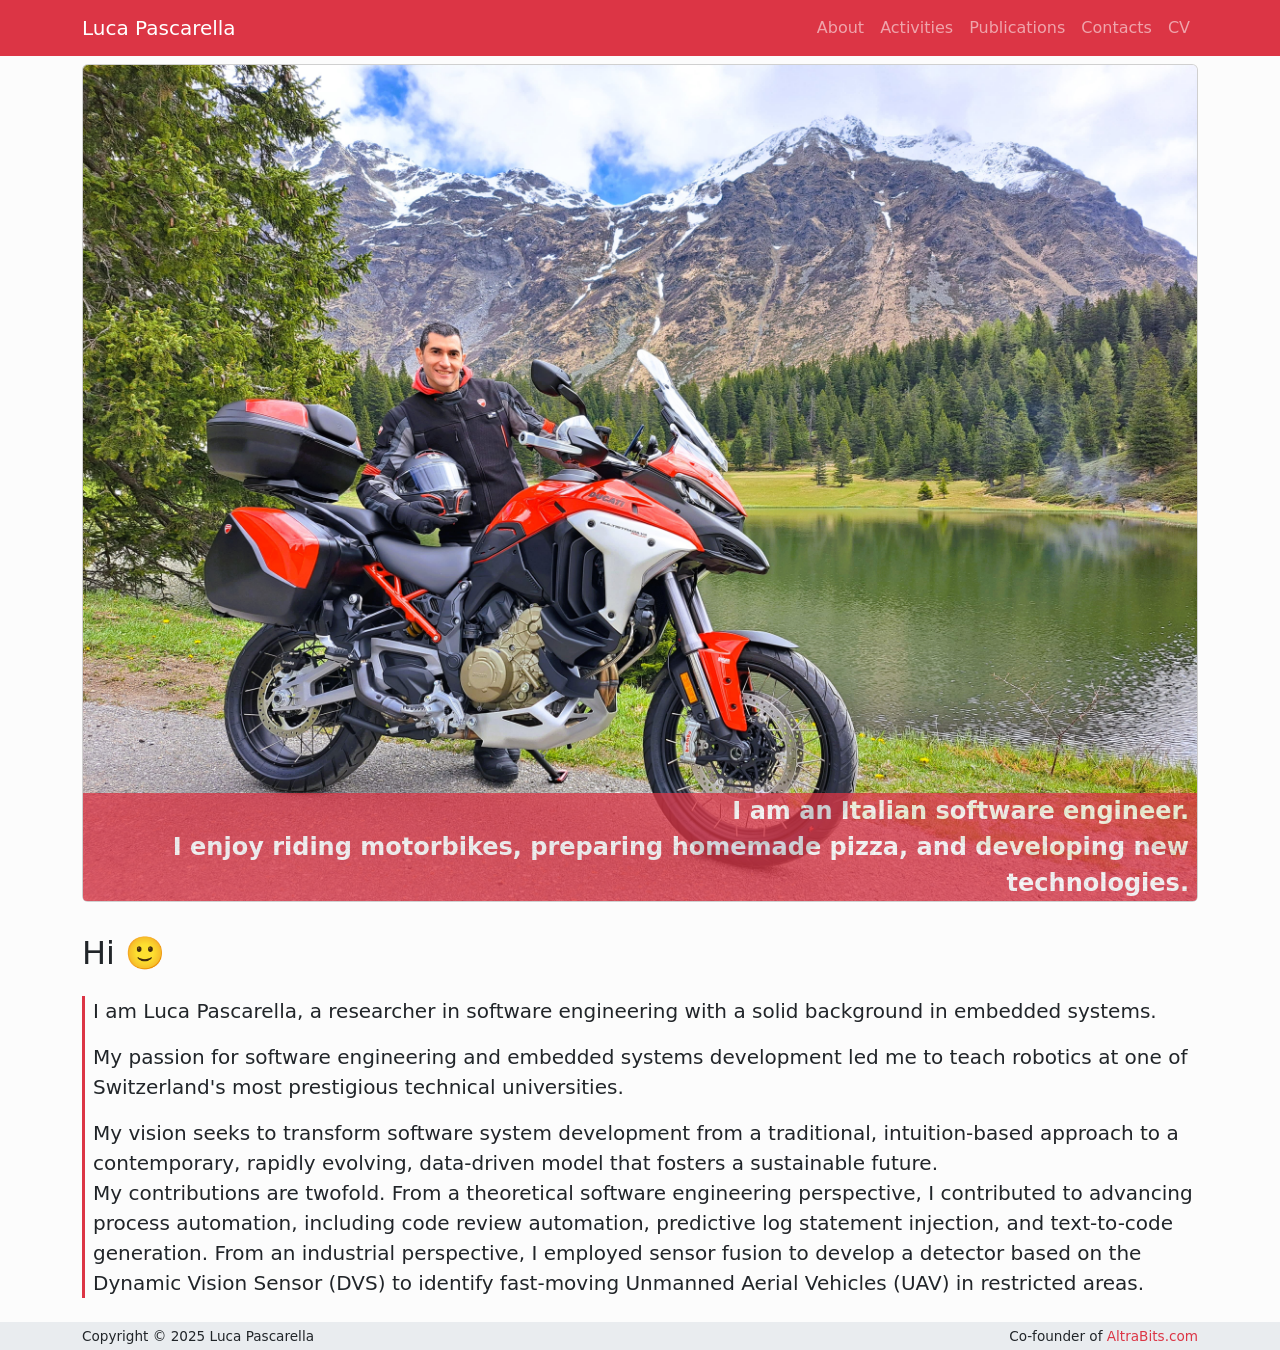
==== commit ef15761e: "Updates" ====
--- a/index.html
+++ b/index.html
@@ -16,7 +16,7 @@
     <link rel="manifest" href="/manifest.json"/>
 
     <title>Luca Pascarella</title>
-  <script type="module" crossorigin src="/assets/index-DaSAGlyP.js"></script>
+  <script type="module" crossorigin src="/assets/index-nh4qBogZ.js"></script>
   <link rel="stylesheet" crossorigin href="/assets/index-DZHImUOv.css">
 </head>
 <body>
